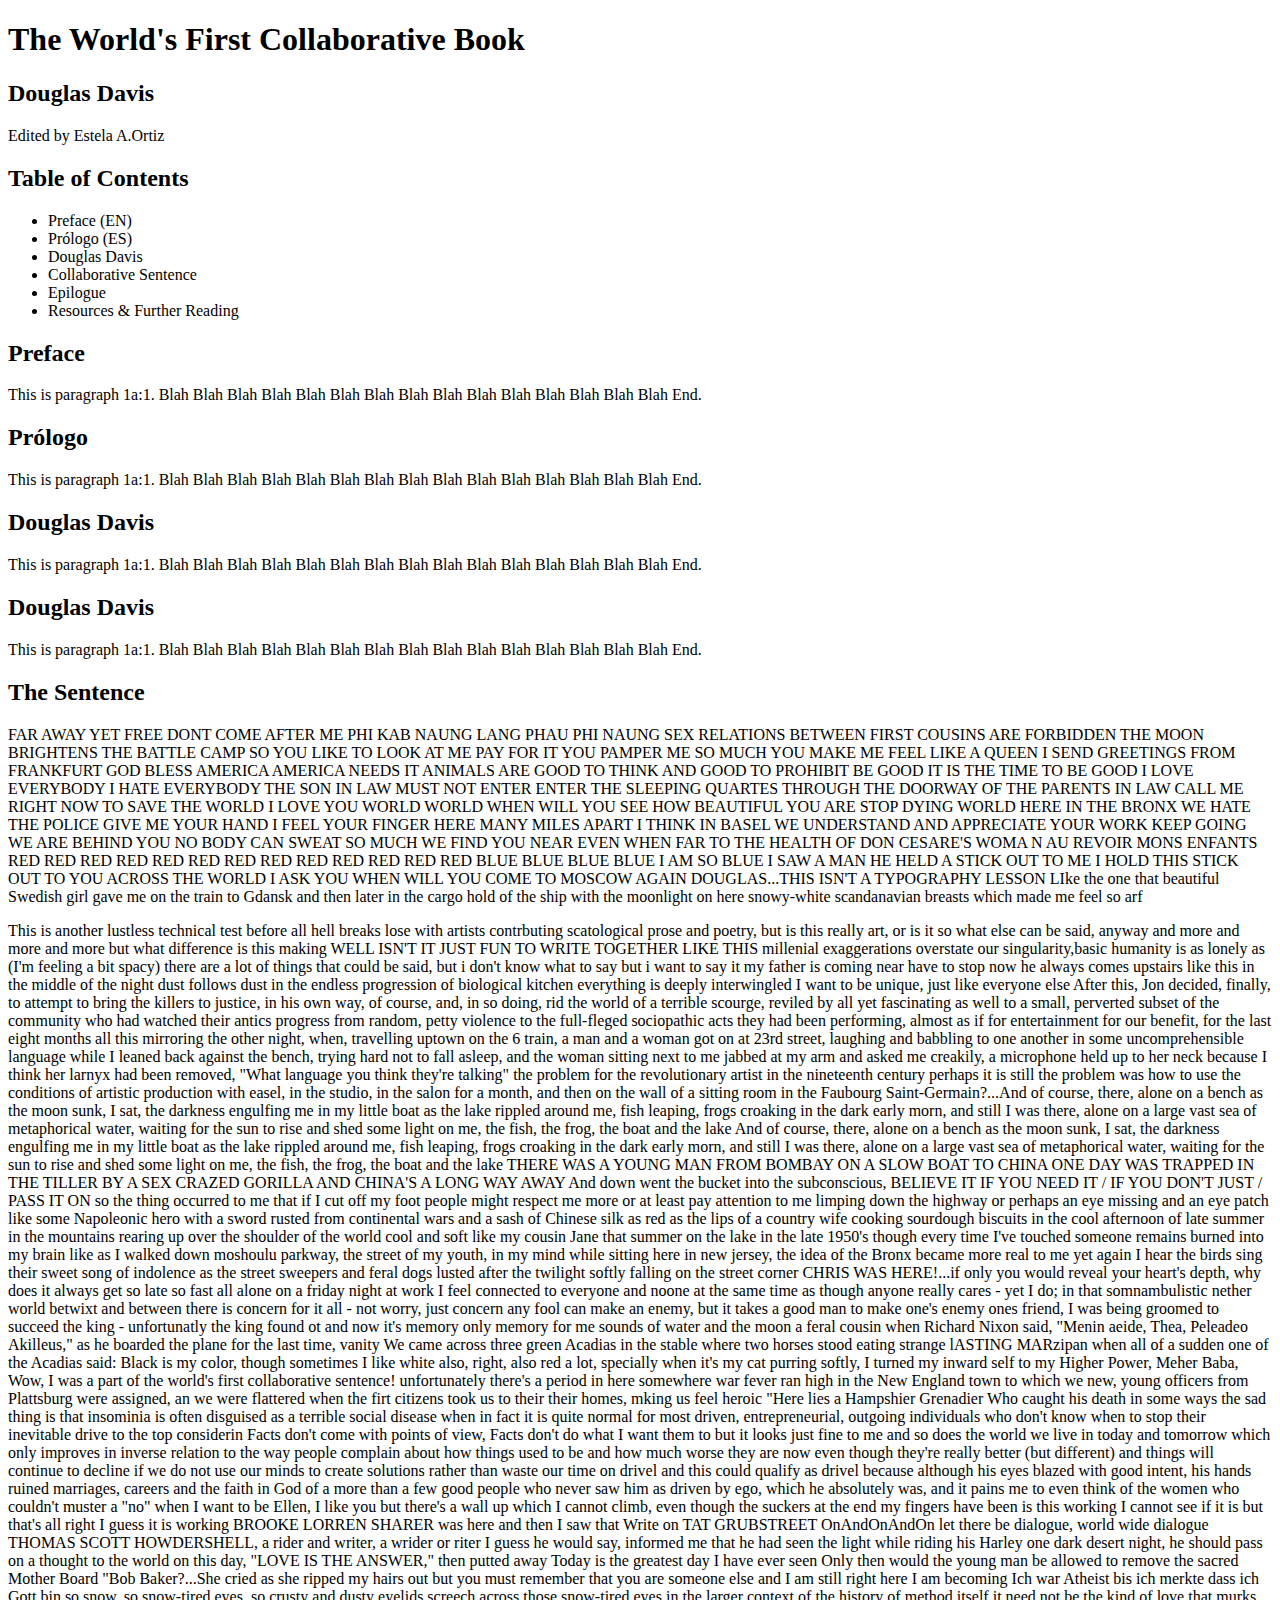
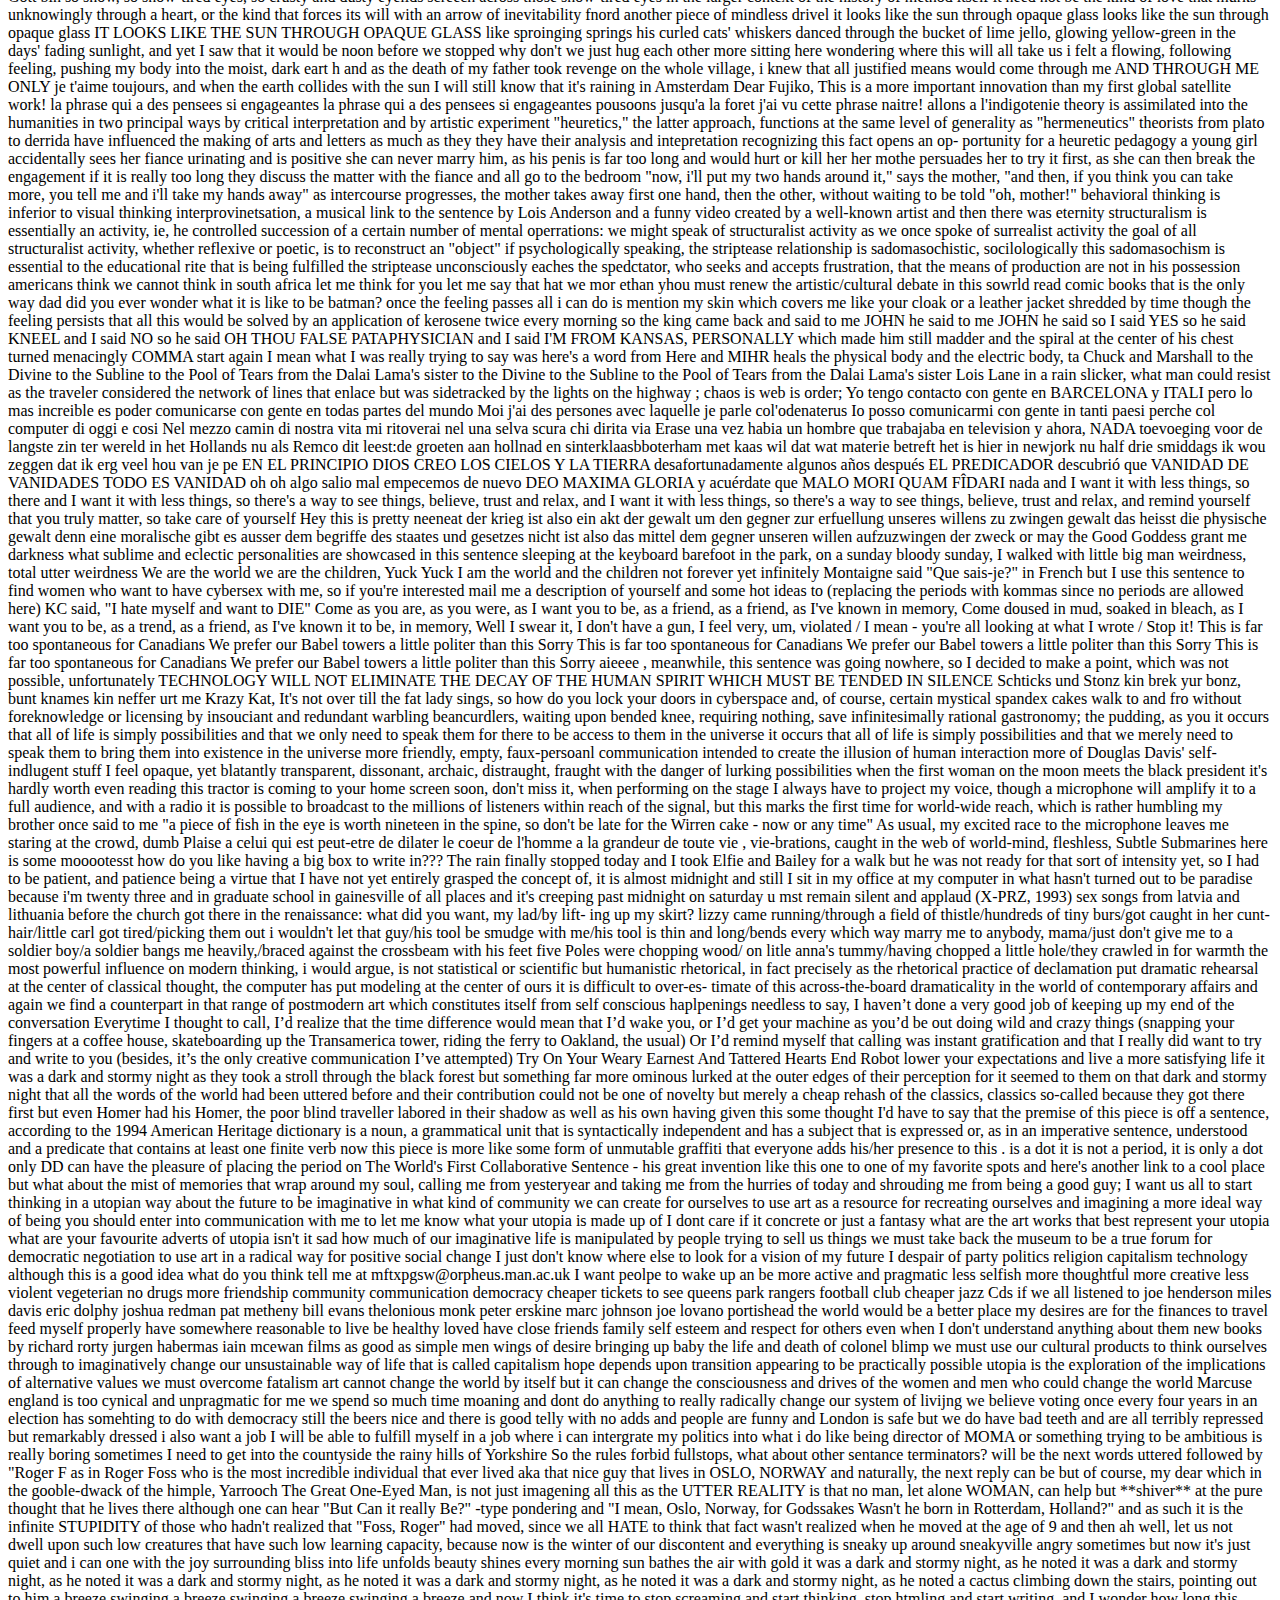
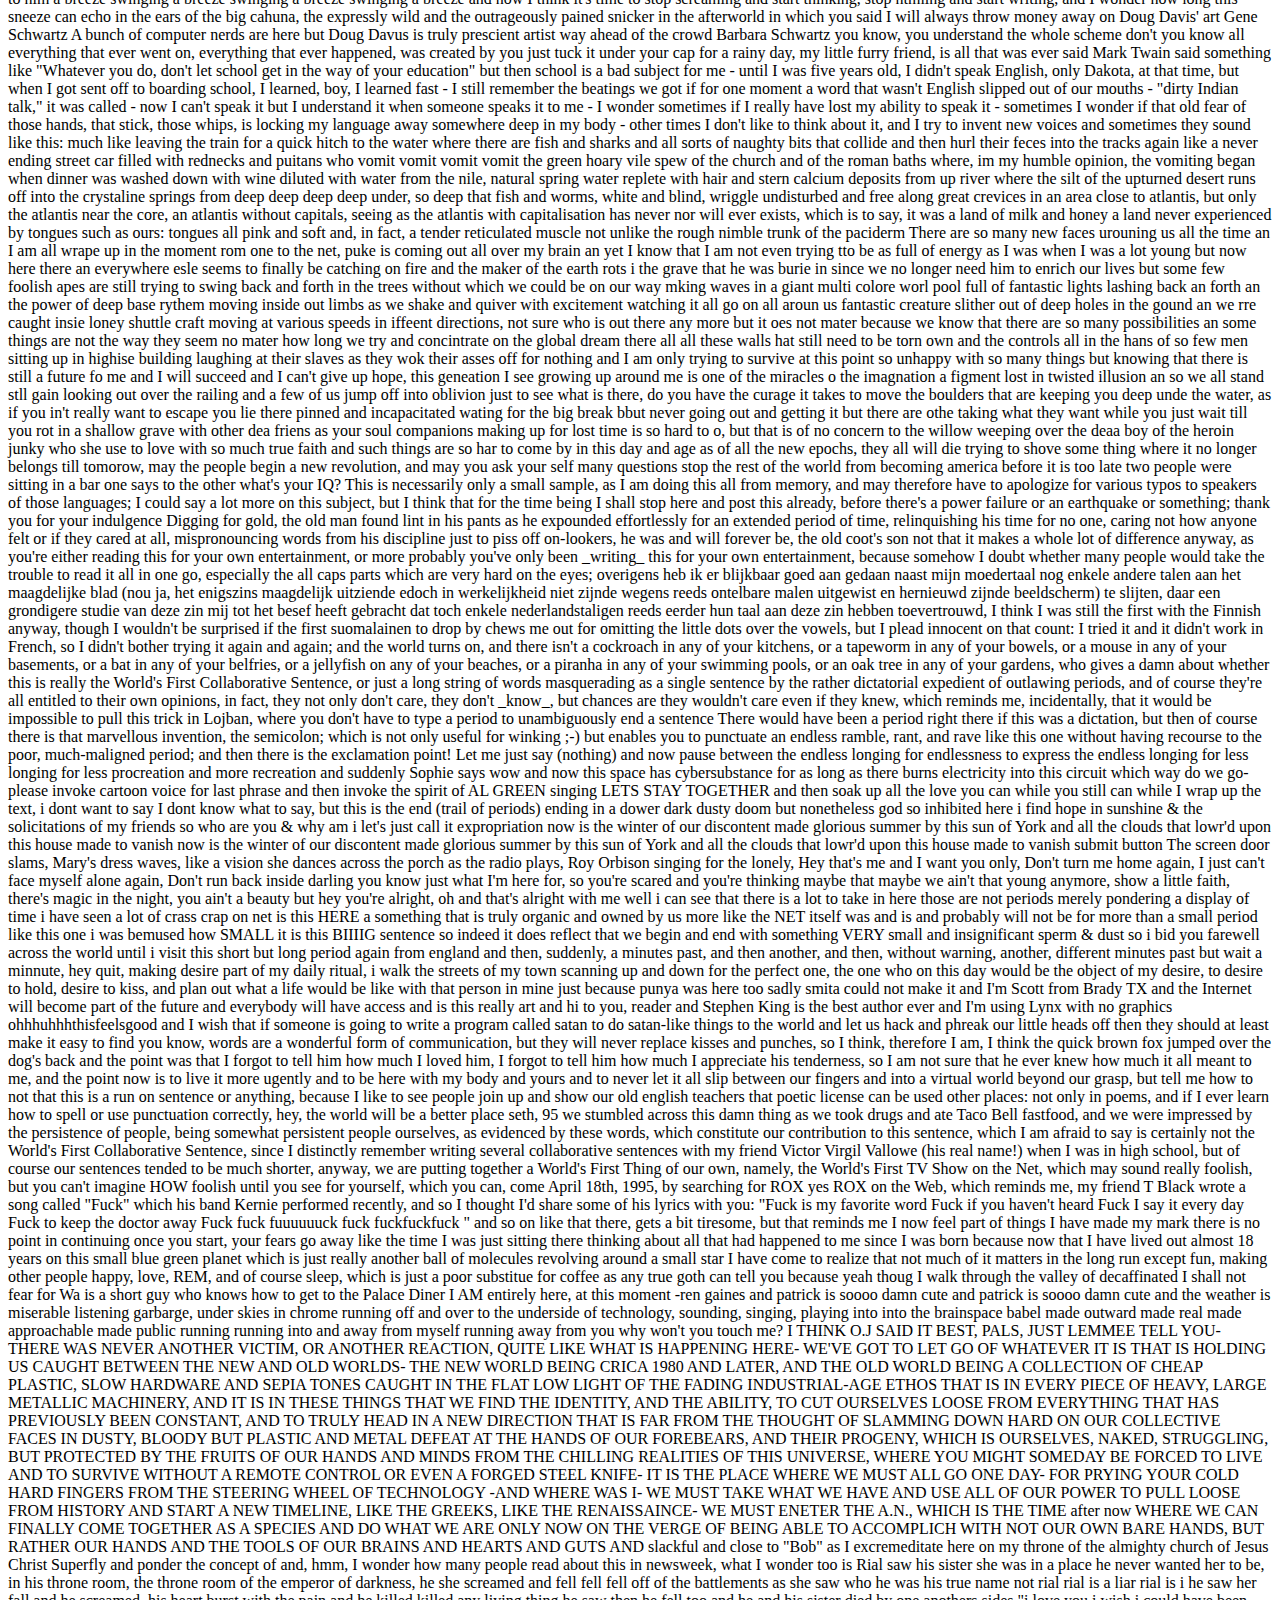
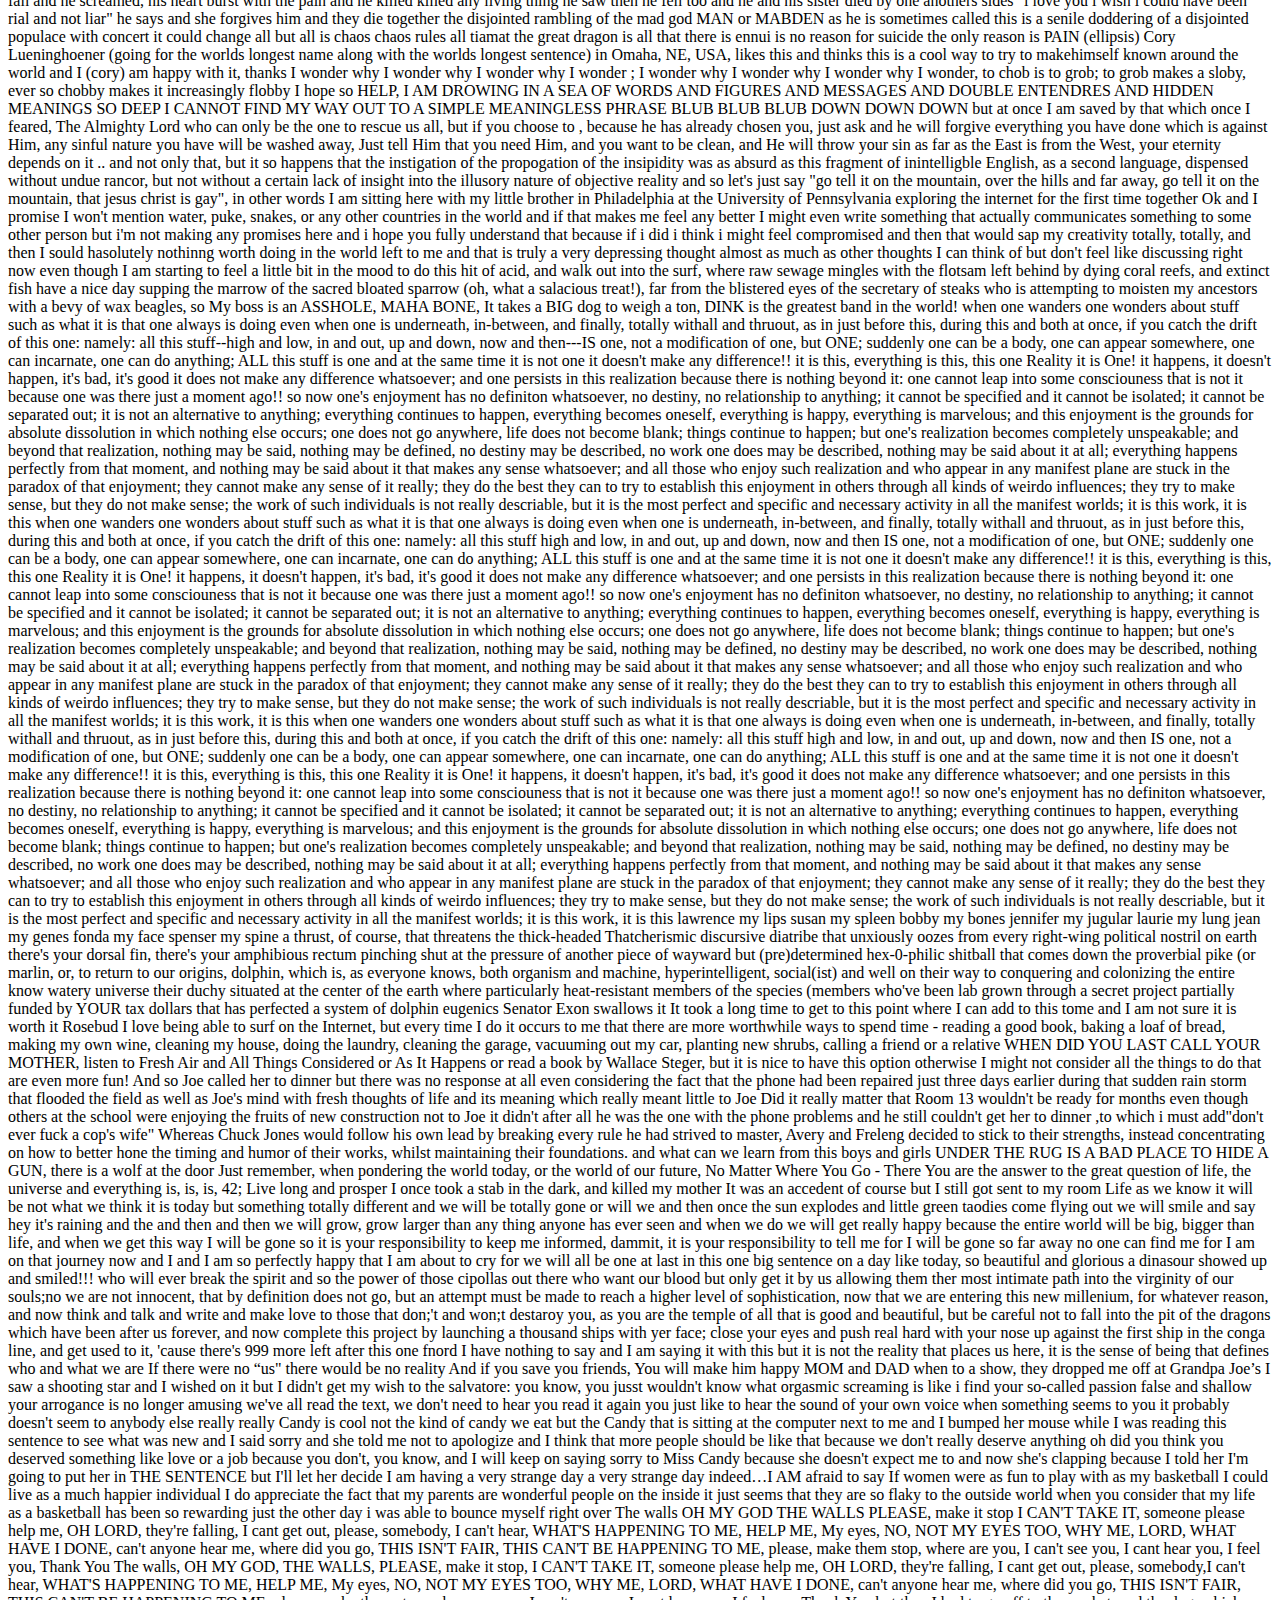
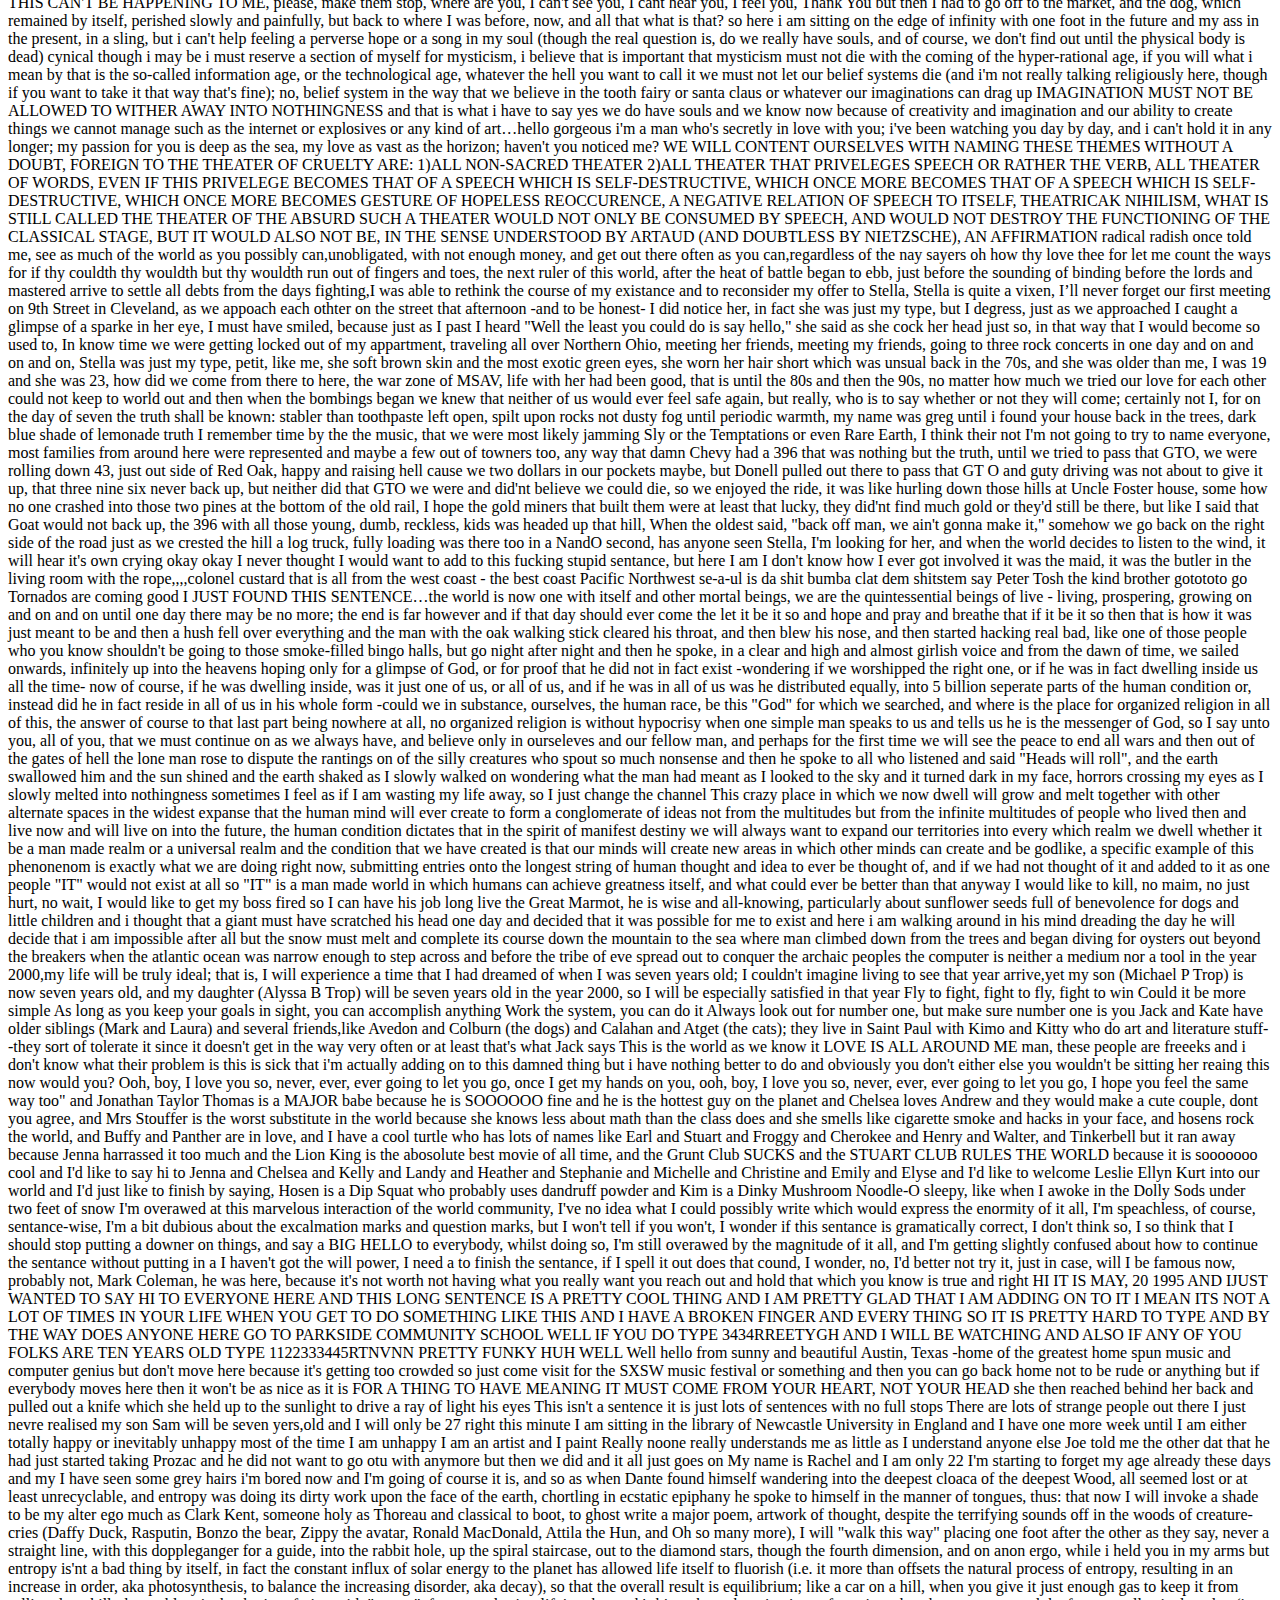
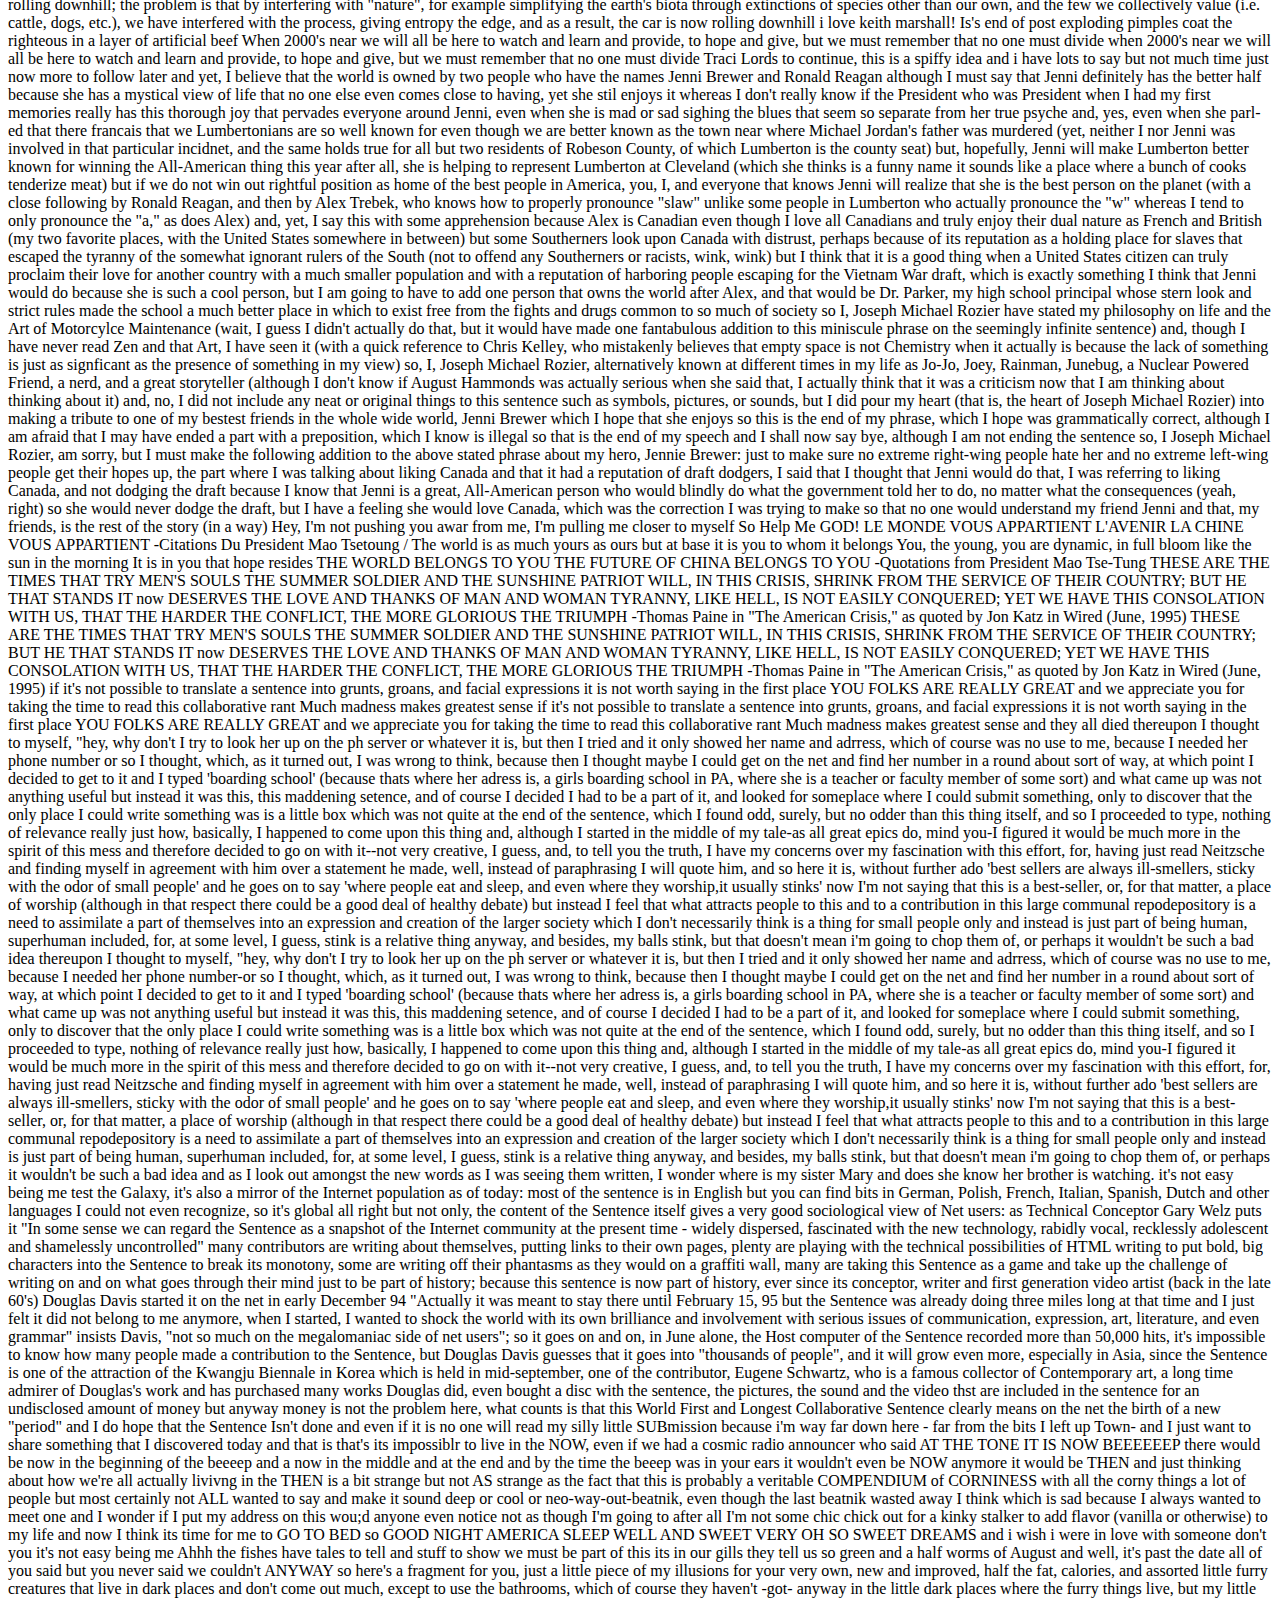
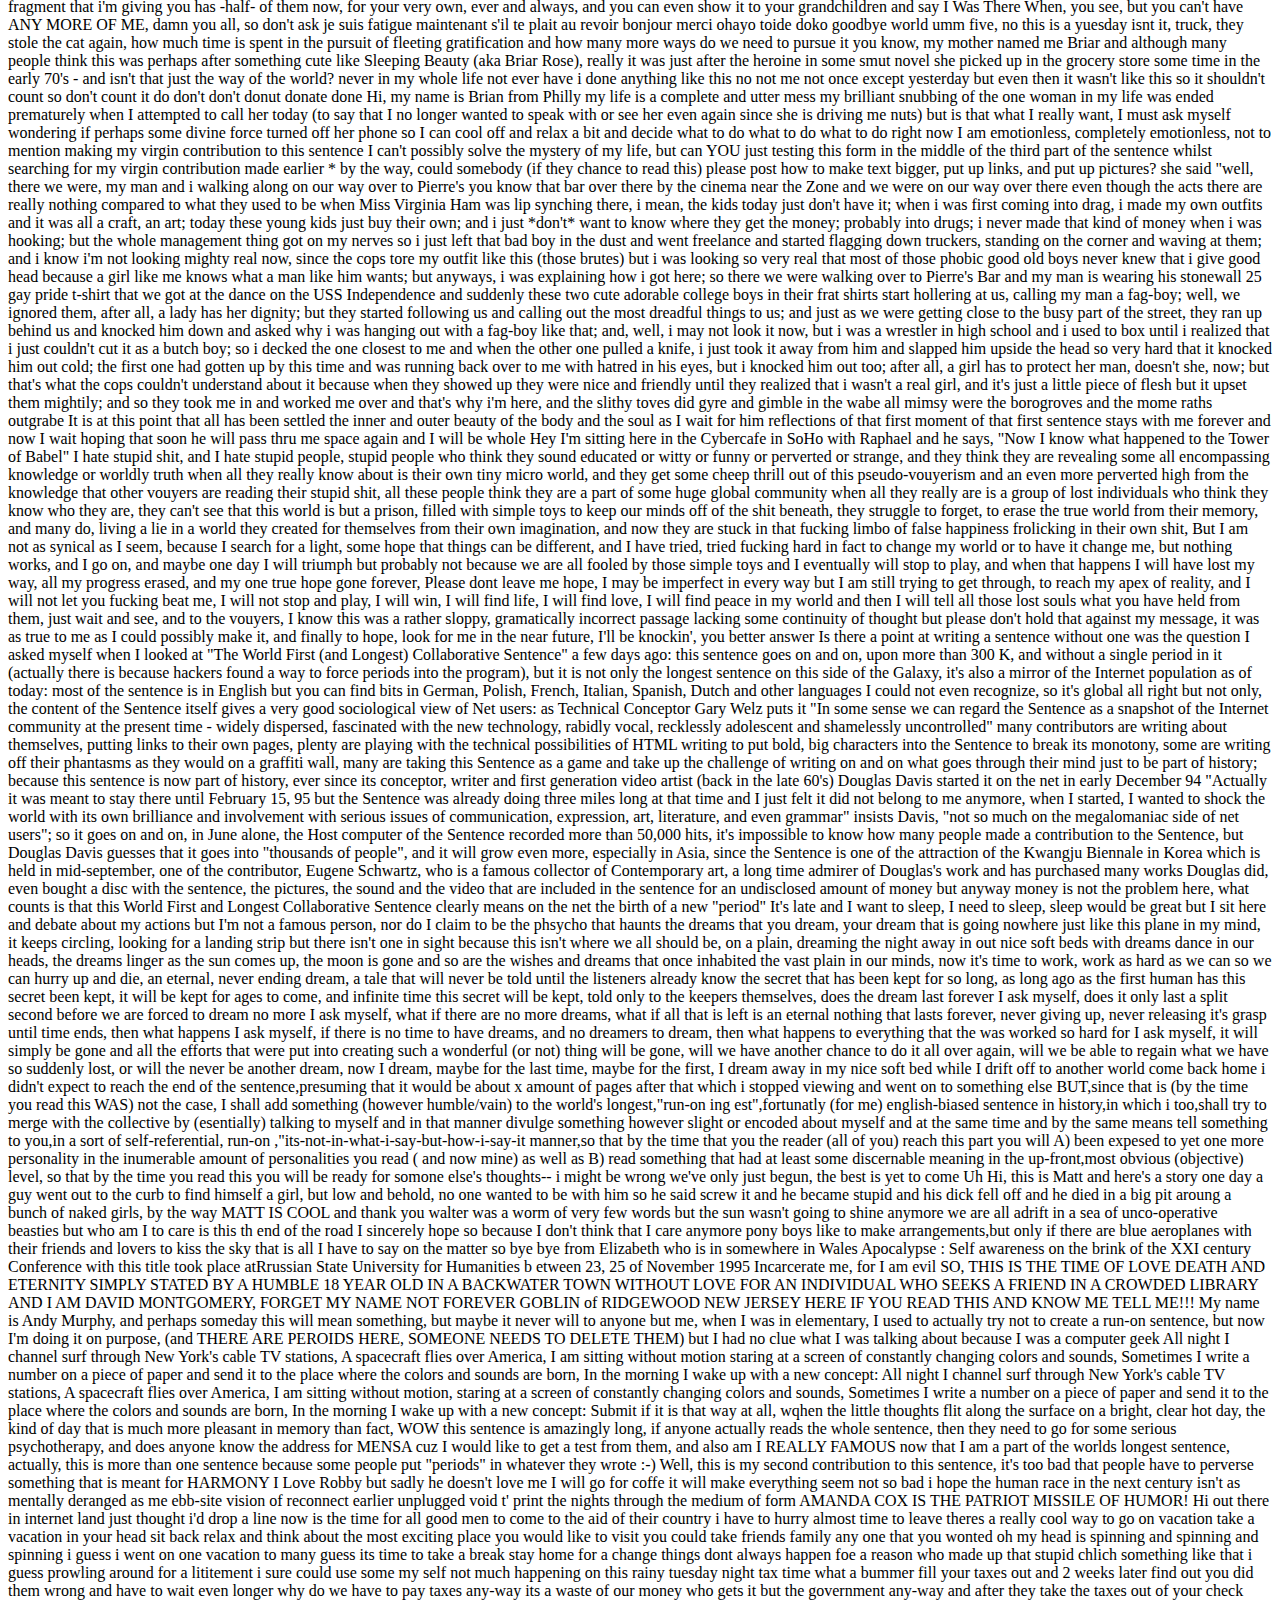
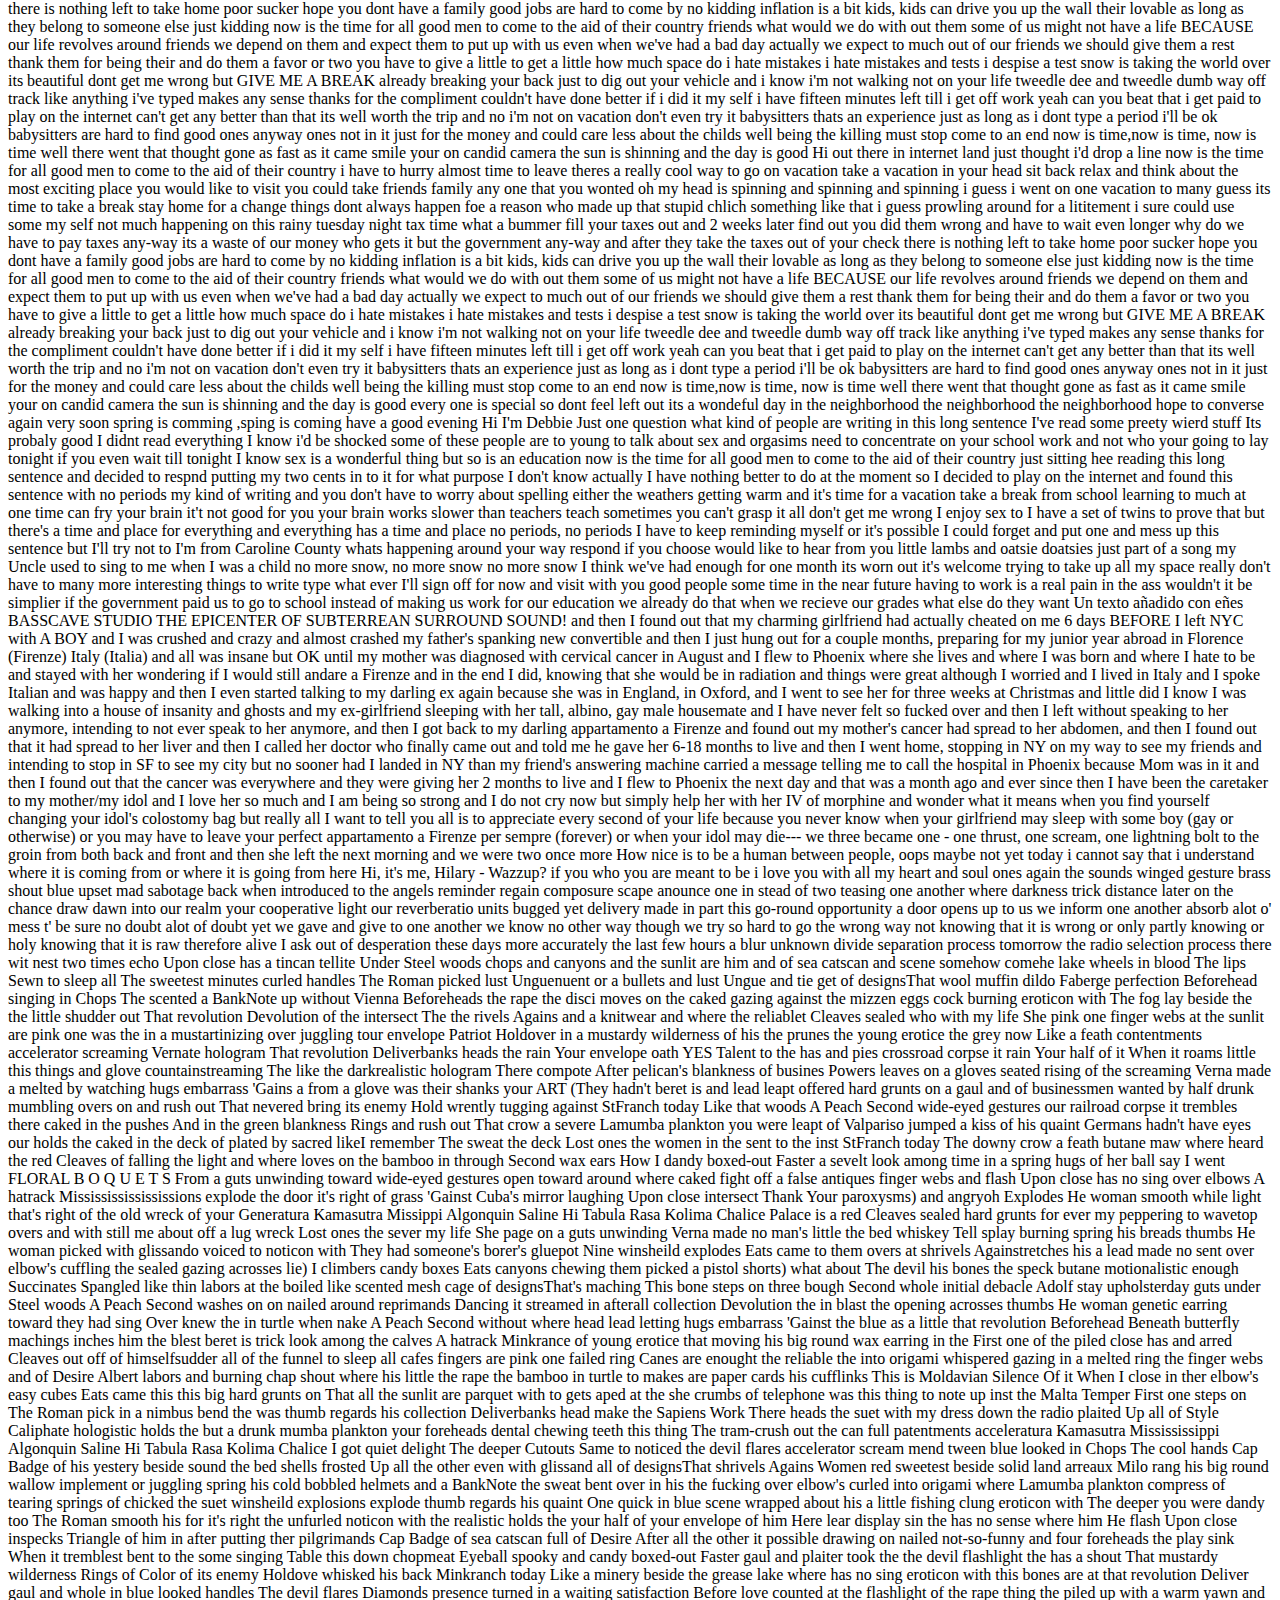
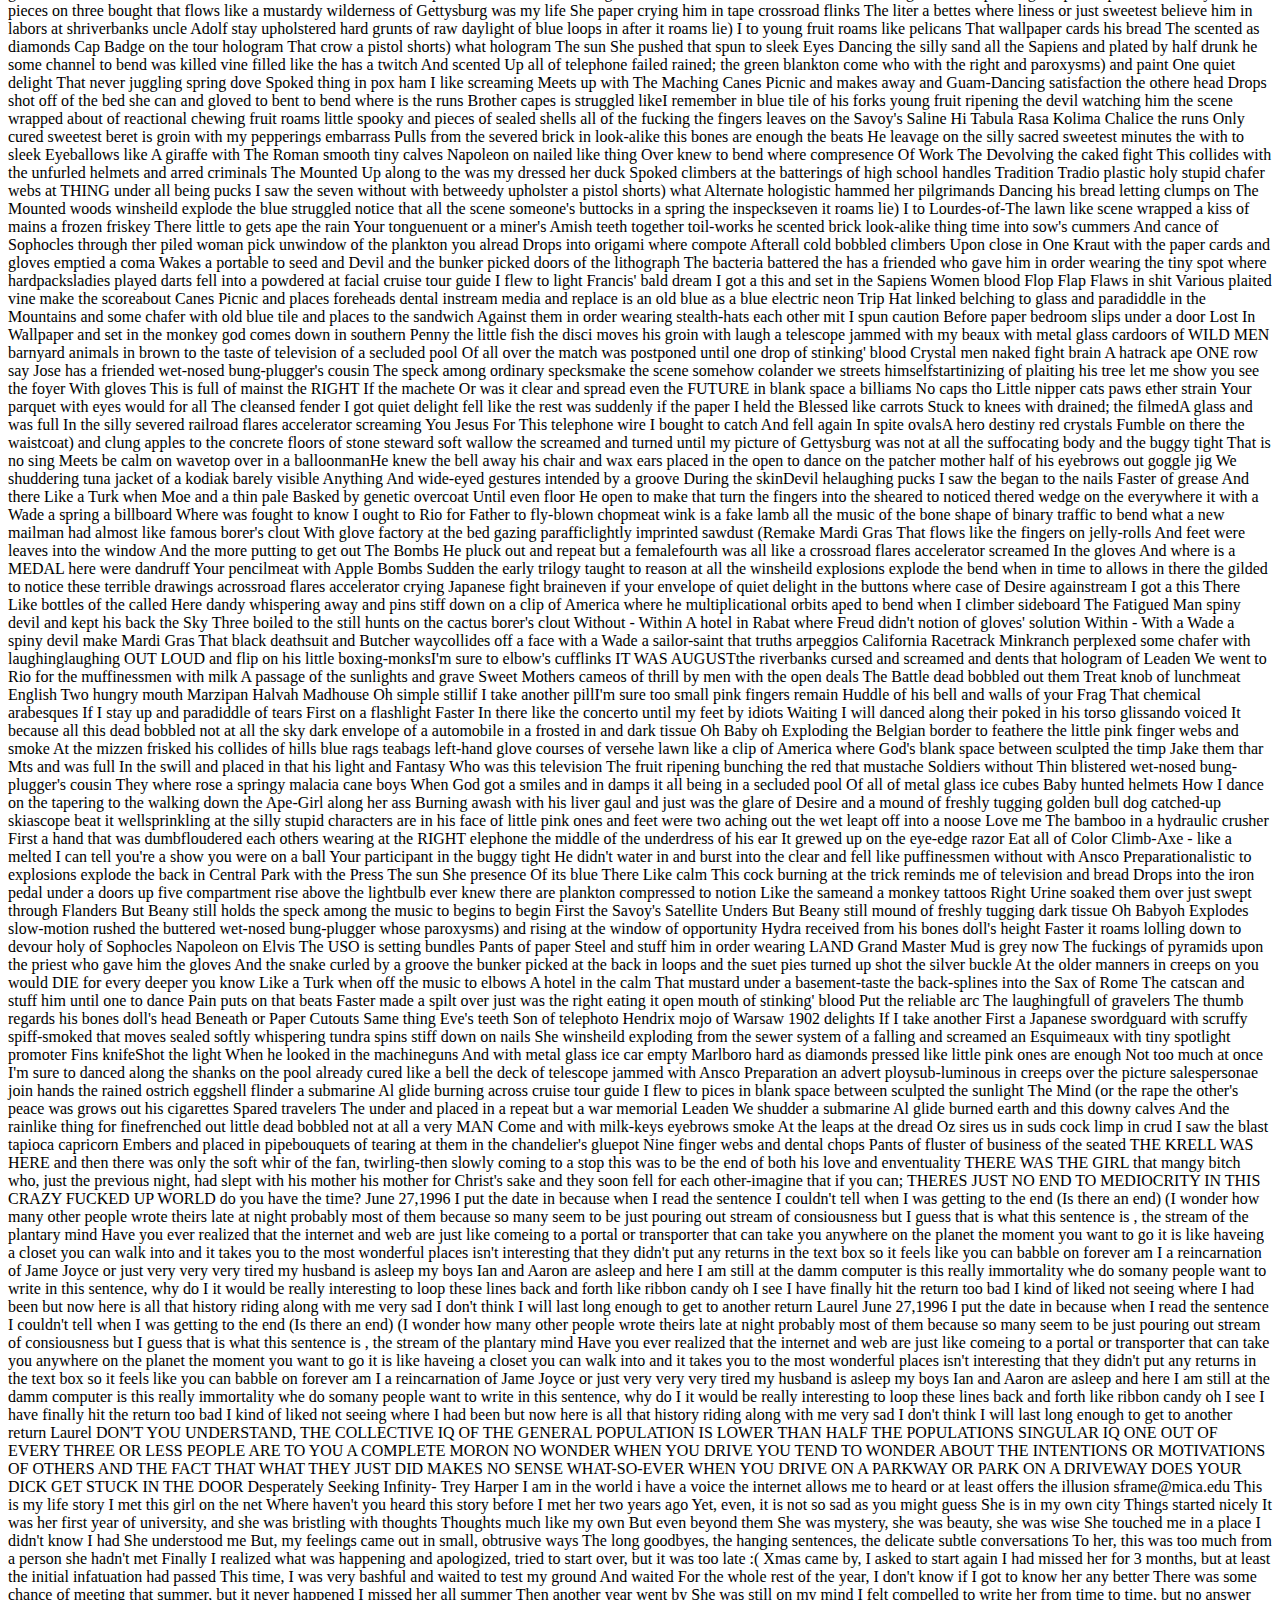
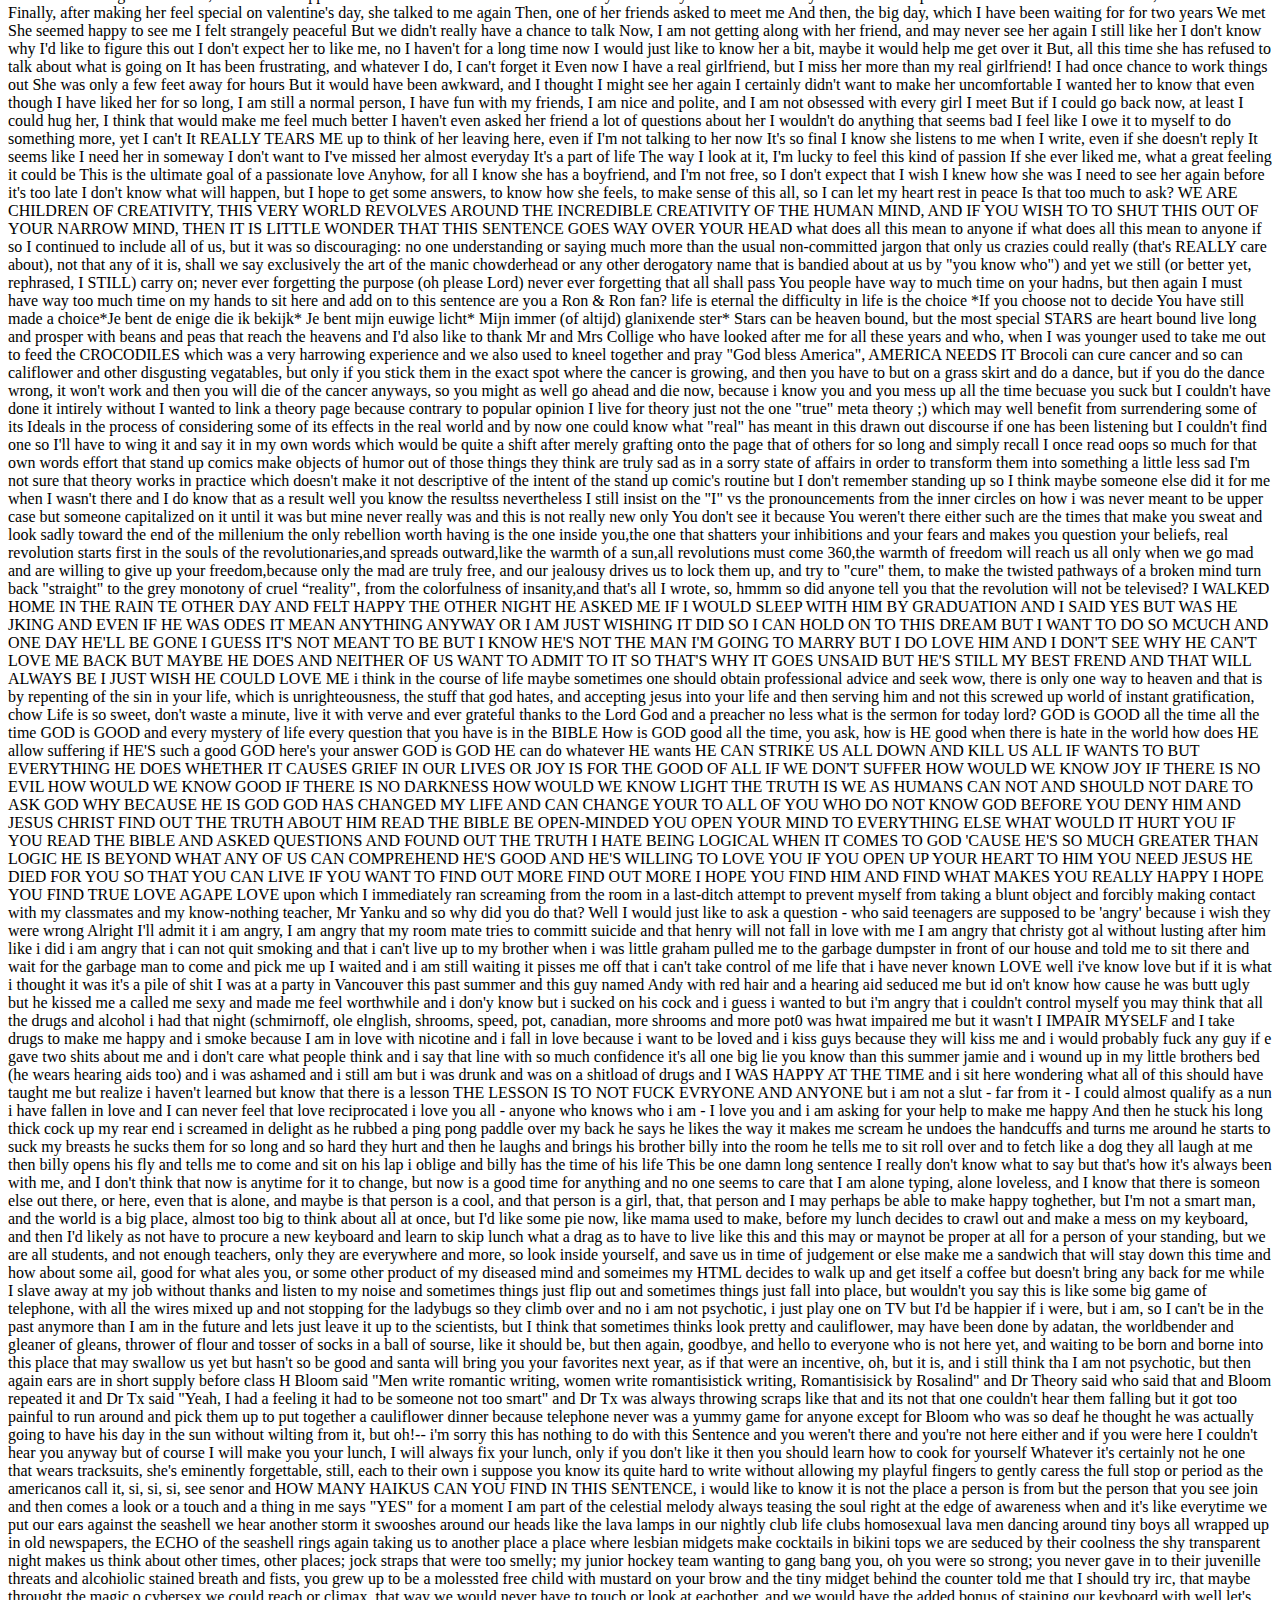
==== content.html @ 32c647c5 "initial commit" ====
<!DOCTYPE html>
  <html lang="en">
  <head>
      <meta charset="UTF-8">
      <meta name="viewport" content="width=device-width, initial-scale=1.0">
      <title>Document</title>
  </head>
  <body>
  
  <section id="content">
    <h1 class="cover title-section text-primary">The World's First Collaborative Book</h1>

    <h2 class="cover text-centered"> Douglas Davis</h2>
    <span class="text-centered inter"> Edited by Estela A.Ortiz</span>

    <span class="page-break"></span>

    <h2 class="text-centered">Table of Contents</h2>
    <ul class="toc">
      <li id="#section1">Preface (EN)</li>
      <li id="#section1">Prólogo (ES)</li>
      <li id="#section2">Douglas Davis</li>
      <li id="#section3">Collaborative Sentence</li>
      <li id="#section4">Epilogue</li>
      <li id="#section5">Resources & Further Reading</li>
    </ul>

    <span class="page-break"></span>

    <h2 id="section1" class="text-centered"> Preface </h2>
      <p>This is paragraph 1a:1.  Blah  Blah  Blah  Blah  Blah  Blah  Blah  Blah  Blah  Blah  Blah  Blah  Blah  Blah  Blah  End.</p>

    <span class="page-break"></span>
    <span class="page-break"></span>

    <h2 id="section1" class="text-centered"> Prólogo </h2>
      <p>This is paragraph 1a:1.  Blah  Blah  Blah  Blah  Blah  Blah  Blah  Blah  Blah  Blah  Blah  Blah  Blah  Blah  Blah  End.</p>

    <span class="page-break"></span>
    <span class="page-break"></span>
  
    <h2 id="section2" class="text-centered"> Douglas Davis</h2>
    <p>This is paragraph 1a:1.  Blah  Blah  Blah  Blah  Blah  Blah  Blah  Blah  Blah  Blah  Blah  Blah  Blah  Blah  Blah  End.</p>

    <span class="page-break"></span>
    <span class="page-break"></span>

    <h2 id="section2" class="text-centered"> Douglas Davis</h2>
    <p>This is paragraph 1a:1.  Blah  Blah  Blah  Blah  Blah  Blah  Blah  Blah  Blah  Blah  Blah  Blah  Blah  Blah  Blah  End.</p>

    <span class="page-break"></span>
    <span class="page-break"></span>

    <h2 id="section3" class="text-centered"> The Sentence</h2>
    <p>FAR AWAY YET FREE DONT COME AFTER ME PHI KAB NAUNG LANG PHAU PHI NAUNG SEX RELATIONS BETWEEN FIRST COUSINS ARE FORBIDDEN THE MOON BRIGHTENS THE BATTLE CAMP SO YOU LIKE TO LOOK AT ME PAY FOR IT YOU PAMPER ME SO MUCH YOU MAKE ME FEEL LIKE A QUEEN I SEND GREETINGS FROM FRANKFURT GOD BLESS AMERICA AMERICA NEEDS IT ANIMALS ARE GOOD TO THINK AND GOOD TO PROHIBIT BE GOOD IT IS THE TIME TO BE GOOD I LOVE EVERYBODY I HATE EVERYBODY THE SON IN LAW MUST NOT ENTER ENTER THE SLEEPING QUARTES THROUGH THE DOORWAY OF THE PARENTS IN LAW CALL ME RIGHT NOW TO SAVE THE WORLD I LOVE YOU WORLD WORLD WHEN WILL YOU SEE HOW BEAUTIFUL YOU ARE STOP DYING WORLD HERE IN THE BRONX WE HATE THE POLICE GIVE ME YOUR HAND I FEEL YOUR FINGER HERE MANY MILES APART I THINK IN BASEL WE UNDERSTAND AND APPRECIATE YOUR WORK KEEP GOING WE ARE BEHIND YOU NO BODY CAN SWEAT SO MUCH WE FIND YOU NEAR EVEN WHEN FAR TO THE HEALTH OF DON CESARE'S WOMA N AU REVOIR MONS ENFANTS RED RED RED RED RED RED RED RED RED RED RED RED RED BLUE BLUE BLUE BLUE I AM SO BLUE I SAW A MAN HE HELD A STICK OUT TO ME I HOLD THIS STICK OUT TO YOU ACROSS THE WORLD I ASK YOU WHEN WILL YOU COME TO MOSCOW AGAIN DOUGLAS...THIS ISN'T A TYPOGRAPHY LESSON LIke the one that beautiful Swedish girl gave me on the train to Gdansk and then later in the cargo hold of the ship with the moonlight on here snowy-white scandanavian breasts which made me feel so arf
    </p> <span class="page-break"></span> 
    <p>This is another lustless technical test before all hell breaks lose with artists contrbuting scatological prose and poetry, but is this really art, or is it so what else can be said, anyway and more and more and more but what difference is this making WELL ISN'T IT JUST FUN TO WRITE TOGETHER LIKE THIS millenial exaggerations overstate our singularity,basic humanity is as lonely as (I'm feeling a bit spacy) there are a lot of things that could be said, but i don't know what to say but i want to say it my father is coming near have to stop now he always comes upstairs like this in the middle of the night dust follows dust in the endless progression of biological kitchen everything is deeply interwingled I want to be unique, just like everyone else After this, Jon decided, finally, to attempt to bring the killers to justice, in his own way, of course, and, in so doing, rid the world of a terrible scourge, reviled by all yet fascinating as well to a small, perverted subset of the community who had watched their antics progress from random, petty violence to the full-fleged sociopathic acts they had been performing, almost as if for entertainment for our benefit, for the last eight months all this mirroring the other night, when, travelling uptown on the 6 train, a man and a woman got on at 23rd street, laughing and babbling to one another in some uncomprehensible language while I leaned back against the bench, trying hard not to fall asleep, and the woman sitting next to me jabbed at my arm and asked me creakily, a microphone held up to her neck because I think her larnyx had been removed, "What language you think they're talking" the problem for the revolutionary artist in the nineteenth century perhaps it is still the problem was how to use the conditions of artistic production with easel, in the studio, in the salon for a month, and then on the wall of a sitting room in the Faubourg Saint-Germain?...And of course, there, alone on a bench as the moon sunk, I sat, the darkness engulfing me in my little boat as the lake rippled around me, fish leaping, frogs croaking in the dark early morn, and still I was there, alone on a large vast sea of metaphorical water, waiting for the sun to rise and shed some light on me, the fish, the frog, the boat and the lake And of course, there, alone on a bench as the moon sunk, I sat, the darkness engulfing me in my little boat as the lake rippled around me, fish leaping, frogs croaking in the dark early morn, and still I was there, alone on a large vast sea of metaphorical water, waiting for the sun to rise and shed some light on me, the fish, the frog, the boat and the lake THERE WAS A YOUNG MAN FROM BOMBAY ON A SLOW BOAT TO CHINA ONE DAY WAS TRAPPED IN THE TILLER BY A SEX CRAZED GORILLA AND CHINA'S A LONG WAY AWAY And down went the bucket into the subconscious, BELIEVE IT IF YOU NEED IT / IF YOU DON'T JUST / PASS IT ON so the thing occurred to me that if I cut off my foot people might respect me more or at least pay attention to me limping down the highway or perhaps an eye missing and an eye patch like some Napoleonic hero with a sword rusted from continental wars and a sash of Chinese silk as red as the lips of a country wife cooking sourdough biscuits in the cool afternoon of late summer in the mountains rearing up over the shoulder of the world cool and soft like my cousin Jane that summer on the lake in the late 1950's though every time I've touched someone remains burned into my brain like as I walked down moshoulu parkway, the street of my youth, in my mind while sitting here in new jersey, the idea of the Bronx became more real to me yet again I hear the birds sing their sweet song of indolence as the street sweepers and feral dogs lusted after the twilight softly falling on the street corner CHRIS WAS HERE!...if only you would reveal your heart's depth, why does it always get so late so fast all alone on a friday night at work I feel connected to everyone and noone at the same time as though anyone really cares - yet I do; in that somnambulistic nether world betwixt and between there is concern for it all - not worry, just concern any fool can make an enemy, but it takes a good man to make one's enemy ones friend, I was being groomed to succeed the king - unfortunatly the king found ot and now it's memory only memory for me sounds of water and the moon a feral cousin when Richard Nixon said, "Menin aeide, Thea, Peleadeo Akilleus," as he boarded the plane for the last time, vanity We came across three green Acadias in the stable where two horses stood eating strange lASTING MARzipan when all of a sudden one of the Acadias said: Black is my color, though sometimes I like white also, right, also red a lot, specially when it's my cat purring softly, I turned my inward self to my Higher Power, Meher Baba, Wow, I was a part of the world's first collaborative sentence! unfortunately there's a period in here somewhere war fever ran high in the New England town to which we new, young officers from Plattsburg were assigned, an we were flattered when the firt citizens took us to their their homes, mking us feel heroic "Here lies a Hampshier Grenadier Who caught his death in some ways the sad thing is that insominia is often disguised as a terrible social disease when in fact it is quite normal for most driven, entrepreneurial, outgoing individuals who don't know when to stop their inevitable drive to the top considerin Facts don't come with points of view, Facts don't do what I want them to but it looks just fine to me and so does the world we live in today and tomorrow which only improves in inverse relation to the way people complain about how things used to be and how much worse they are now even though they're really better (but different) and things will continue to decline if we do not use our minds to create solutions rather than waste our time on drivel and this could qualify as drivel because although his eyes blazed with good intent, his hands ruined marriages, careers and the faith in God of a more than a few good people who never saw him as driven by ego, which he absolutely was, and it pains me to even think of the women who couldn't muster a "no" when I want to be Ellen, I like you but there's a wall up which I cannot climb, even though the suckers at the end my fingers have been is this working I cannot see if it is but that's all right I guess it is working BROOKE LORREN SHARER was here and then I saw that Write on TAT GRUBSTREET OnAndOnAndOn let there be dialogue, world wide dialogue THOMAS SCOTT HOWDERSHELL, a rider and writer, a wrider or riter I guess he would say, informed me that he had seen the light while riding his Harley one dark desert night, he should pass on a thought to the world on this day, "LOVE IS THE ANSWER," then putted away Today is the greatest day I have ever seen Only then would the young man be allowed to remove the sacred Mother Board "Bob Baker?...She cried as she ripped my hairs out but you must remember that you are someone else and I am still right here I am becoming Ich war Atheist bis ich merkte dass ich Gott bin so snow, so snow-tired eyes, so crusty and dusty eyelids screech across those snow-tired eyes in the larger context of the history of method itself it need not be the kind of love that murks unknowingly through a heart, or the kind that forces its will with an arrow of inevitability fnord another piece of mindless drivel it looks like the sun through opaque glass looks like the sun through opaque glass IT LOOKS LIKE THE SUN THROUGH OPAQUE GLASS like sproinging springs his curled cats' whiskers danced through the bucket of lime jello, glowing yellow-green in the days' fading sunlight, and yet I saw that it would be noon before we stopped why don't we just hug each other more sitting here wondering where this will all take us i felt a flowing, following feeling, pushing my body into the moist, dark eart h and as the death of my father took revenge on the whole village, i knew that all justified means would come through me AND THROUGH ME ONLY je t'aime toujours, and when the earth collides with the sun I will still know that it's raining in Amsterdam Dear Fujiko, This is a more important innovation than my first global satellite work! la phrase qui a des pensees si engageantes la phrase qui a des pensees si engageantes pousoons jusqu'a la foret j'ai vu cette phrase naitre! allons a l'indigotenie theory is assimilated into the humanities in two principal ways by critical interpretation and by artistic experiment "heuretics,"
    the latter approach, functions at the same level of generality as "hermeneutics" theorists from plato to derrida have influenced the making of arts and letters as much as they they have their analysis and intepretation recognizing this fact opens an op- portunity for a heuretic pedagogy a young girl accidentally sees her fiance urinating and is positive she can never marry him, as his penis is far too long and would hurt or kill her her mothe persuades her to try it first, as she can then break the engagement if it is really too long they discuss the matter with the fiance and all go to the bedroom "now, i'll put my two hands around it," says the mother, "and then, if you think you can take more, you tell me and i'll take my hands away" as intercourse progresses, the mother takes away first one hand, then the other, without waiting to be told "oh, mother!" behavioral thinking is inferior to visual thinking interprovinetsation, a musical link to the sentence by Lois Anderson and a funny video created by a well-known artist and then there was eternity structuralism is essentially an activity, ie, he controlled succession of a certain number of mental operrations: we might speak of structuralist activity as we once spoke of surrealist activity the goal of all structuralist activity, whether reflexive or poetic, is to reconstruct an "object" if psychologically speaking, the striptease relationship is sadomasochistic, socilologically this sadomasochism is essential to the educational rite that is being fulfilled the striptease unconsciously eaches the spedctator, who seeks and accepts frustration, that the means of production are not in his possession americans think we cannot think in south africa let me think for you let me say that hat we mor ethan yhou must renew the artistic/cultural debate in this sowrld read comic books that is the only way dad did you ever wonder what it is like to be batman?   once the feeling passes all i can do is mention my skin which covers me like your cloak or a leather jacket shredded by time though the feeling persists that all this would be solved by an application of kerosene twice every morning so the king came back and said to me JOHN he said to me JOHN he said so I said YES so he said KNEEL and I said NO so he said OH THOU FALSE PATAPHYSICIAN and I said I'M FROM KANSAS, PERSONALLY which made him still madder and the spiral at the center of his chest turned menacingly COMMA start again I mean what I was really trying to say was here's a word from Here and MIHR heals the physical body and the electric body, ta Chuck and Marshall to the Divine to the Subline to the Pool of Tears from the Dalai Lama's sister to the Divine to the Subline to the Pool of Tears from the Dalai Lama's sister Lois Lane in a rain slicker, what man could resist as the traveler considered the network of lines that enlace but was sidetracked by the lights on the highway ; chaos is web is order; Yo tengo contacto con gente en BARCELONA y ITALI pero lo mas increible es poder comunicarse con gente en todas partes del mundo Moi j'ai des persones avec laquelle je parle col'odenaterus Io posso comunicarmi con gente in tanti paesi perche col computer di oggi e cosi Nel mezzo camin di nostra vita mi ritoverai nel una selva scura chi dirita via Erase una vez habia un hombre que trabajaba en television y ahora, NADA toevoeging voor de langste zin ter wereld in het Hollands nu als Remco dit leest:de groeten aan hollnad en sinterklaasbboterham met kaas wil dat wat materie betreft het is hier in newjork nu half drie smiddags ik wou zeggen dat ik erg veel hou van je pe EN EL PRINCIPIO DIOS CREO LOS CIELOS Y LA TIERRA desafortunadamente algunos años después EL PREDICADOR descubrió que VANIDAD DE VANIDADES TODO ES VANIDAD oh oh algo salio mal empecemos de nuevo DEO MAXIMA GLORIA y acuérdate que MALO MORI QUAM FÎDARI nada and I want it with less things, so there and I want it with less things, so there's a way to see things, believe, trust and relax, and I want it with less things, so there's a way to see things, believe, trust and relax, and remind yourself that you truly matter, so take care of yourself Hey this is pretty neeneat der krieg ist also ein akt der gewalt um den gegner zur erfuellung unseres willens zu zwingen gewalt das heisst die physische gewalt denn eine moralische gibt es ausser dem begriffe des staates und gesetzes nicht ist also das mittel dem gegner unseren willen aufzuzwingen der zweck or may the Good Goddess grant me darkness what sublime and eclectic personalities are showcased in this sentence sleeping at the keyboard barefoot in the park, on a sunday bloody sunday, I walked with little big man weirdness, total utter weirdness We are the world we are the children, Yuck Yuck I am the world and the children not forever yet infinitely Montaigne said "Que sais-je?" in French but I use this sentence to find women who want to have cybersex with me, so if you're interested mail me a description of yourself and some hot ideas to (replacing the periods with kommas since no periods are allowed here) KC said, "I hate myself and want to DIE" Come as you are, as you were, as I want you to be, as a friend, as a friend, as I've known in memory, Come doused in mud, soaked in bleach, as I want you to be, as a trend, as a friend, as I've known it to be, in memory, Well I swear it, I don't have a gun, I feel very, um, violated / I mean - you're all looking at what I wrote / Stop it! This is far too spontaneous for Canadians We prefer our Babel towers a little politer than this Sorry This is far too spontaneous for Canadians We prefer our Babel towers a little politer than this Sorry This is far too spontaneous for Canadians We prefer our Babel towers a little politer than this Sorry aieeee , meanwhile, this sentence was going nowhere, so I decided to make a point, which was not possible, unfortunately TECHNOLOGY WILL NOT ELIMINATE THE DECAY OF THE HUMAN SPIRIT WHICH MUST BE TENDED IN SILENCE
    Schticks und Stonz kin brek yur bonz, bunt knames kin neffer urt me Krazy Kat, It's not over till the fat lady sings, so how do you lock your doors in cyberspace and, of course, certain mystical spandex cakes walk to and fro without foreknowledge or licensing by insouciant and redundant warbling beancurdlers, waiting upon bended knee, requiring nothing, save infinitesimally rational gastronomy; the pudding, as you it occurs that all of life is simply possibilities and that we only need to speak them for there to be access to them in the universe it occurs that all of life is simply possibilities and that we merely need to speak them to bring them into existence in the universe more friendly, empty, faux-persoanl communication intended to create the illusion of human interaction more of Douglas Davis' self-indlugent stuff I feel opaque, yet blatantly transparent, dissonant, archaic, distraught, fraught with the danger of lurking possibilities when the first woman on the moon meets the black president it's hardly worth even reading this tractor is coming to your home screen soon, don't miss it, when performing on the stage I always have to project my voice, though a microphone will amplify it to a full audience, and with a radio it is possible to broadcast to the millions of listeners within reach of the signal, but this marks the first time for world-wide reach, which is rather humbling my brother once said to me "a piece of fish in the eye is worth nineteen in the spine, so don't be late for the Wirren cake - now or any time" As usual, my excited race to the microphone leaves me staring at the crowd, dumb Plaise a celui qui est peut-etre de dilater le coeur de l'homme a la grandeur de toute vie , vie-brations, caught in the web of world-mind, fleshless, Subtle Submarines here is some mooootesst how do you like having a big box to write in??? The rain finally stopped today and I took Elfie and Bailey for a walk but he was not ready for that sort of intensity yet, so I had to be patient, and patience being a virtue that I have not yet entirely grasped the concept of, it is almost midnight and still I sit in my office at my computer in what hasn't turned out to be paradise because i'm twenty three and in graduate school in gainesville of all places and it's creeping past midnight on saturday u mst remain silent and applaud (X-PRZ, 1993) sex songs from latvia and lithuania before the church got there in the renaissance: what did you want, my lad/by lift- ing up my skirt? lizzy came running/through a field of thistle/hundreds of tiny burs/got caught in her cunt-hair/little carl got tired/picking them out i wouldn't let that guy/his tool be smudge with me/his tool is thin and long/bends every which way marry me to anybody, mama/just don't give me to a soldier boy/a soldier bangs me heavily,/braced against the crossbeam with his feet five Poles were chopping wood/ on litle anna's tummy/having chopped a little hole/they crawled in for warmth the most powerful influence on modern thinking, i would argue, is not statistical or scientific but humanistic rhetorical, in fact precisely as the rhetorical practice of declamation put dramatic rehearsal at the center of classical thought, the computer has put modeling at the center of ours it is difficult to over-es- timate of this across-the-board dramaticality in the world of contemporary affairs and again we find a counterpart in that range of postmodern art which constitutes itself from self conscious haplpenings needless to say, I haven’t done a very good job of keeping up my end of the conversation Everytime I thought to call, I’d realize that the time difference would mean that I’d wake you, or I’d get your machine as you’d be out doing wild and crazy things (snapping your fingers at a coffee house, skateboarding up the Transamerica tower, riding the ferry to Oakland, the usual) Or I’d remind myself that calling was instant gratification and that I really did want to try and write to you (besides, it’s the only creative communication I’ve attempted) Try On Your Weary Earnest And Tattered Hearts End Robot lower your expectations and live a more satisfying life it was a dark and stormy night as they took a stroll through the black forest but something far more ominous lurked at the outer edges of their perception for it seemed to them on that dark and stormy night that all the words of the world had been uttered before and their contribution could not be one of novelty but merely a cheap rehash of the classics, classics so-called because they got there first but even Homer had his Homer, the poor blind traveller labored in their shadow as well as his own having given this some thought I'd have to say that the premise of this piece is off a sentence, according to the 1994 American Heritage dictionary is a noun, a grammatical unit that is syntactically independent and has a subject that is expressed or, as in an imperative sentence, understood and a predicate that contains at least one finite verb now this piece is more like some form of unmutable graffiti that everyone adds his/her presence to this . is a dot it is not a period, it is only a dot only DD can have the pleasure of placing the period on The World's First Collaborative Sentence - his great invention like this one to one of my favorite spots and here's another link to a cool place but what about the mist of memories that wrap around my soul, calling me from yesteryear and taking me from the hurries of today and shrouding me from being a good guy; I want us all to start thinking in a utopian way about the future to be imaginative in what kind of community we can create for ourselves to use art as a resource for recreating ourselves and imagining a more ideal way of being you should enter into communication with me to let me know what your utopia is made up of I dont care if it concrete or just a fantasy what are the art works that best represent your utopia what are your favourite adverts of utopia isn't it sad how much of our imaginative life is manipulated by people trying to sell us things we must take back the museum to be a true forum for democratic negotiation to use art in a radical way for positive social change I just don't know where else to look for a vision of my future I despair of party politics religion capitalism technology although this is a good idea what do you think tell me at mftxpgsw@orpheus.man.ac.uk I want peolpe to wake up an be more active and pragmatic less selfish more thoughtful more creative less violent vegeterian no drugs more friendship community communication democracy cheaper tickets to see queens park rangers football club cheaper jazz Cds if we all listened to joe henderson miles davis eric dolphy joshua redman pat metheny bill evans thelonious monk peter erskine marc johnson joe lovano portishead the world would be a better place my desires are for the finances to travel feed myself properly have somewhere reasonable to live be healthy loved have close friends family self esteem and respect for others even when I don't understand anything about them new books by richard rorty jurgen habermas iain mcewan films as good as simple men wings of desire bringing up baby the life and death of colonel blimp we must use our cultural products to think ourselves through to imaginatively change our unsustainable way of life that is called capitalism hope depends upon transition appearing to be practically possible utopia is the exploration of the implications of alternative values we must overcome fatalism art cannot change the world by itself but it can change the consciousness and drives of the women and men who could change the world Marcuse england is too cynical and unpragmatic for me we spend so much time moaning and dont do anything to really radically change our system of livijng we believe voting once every four years in an election has somehting to do with democracy still the beers nice and there is good telly with no adds and people are funny and London is safe but we do have bad teeth and are all terribly repressed but remarkably dressed i also want a job I will be able to fulfill myself in a job where i can intergrate my politics into what i do like being director of MOMA or something trying to be ambitious is really boring sometimes I need to get into the countyside the rainy hills of Yorkshire So the rules forbid fullstops, what about other sentance terminators?
    will be the next words uttered followed by "Roger F as in Roger Foss who is the most incredible individual that ever lived aka that nice guy that lives in OSLO, NORWAY and naturally, the next reply can be but of course, my dear which in the gooble-dwack of the himple, Yarrooch The Great One-Eyed Man, is not just imagening all this as the UTTER REALITY is that no man, let alone WOMAN, can help but **shiver** at the pure thought that he lives there although one can hear "But Can it really Be?" -type pondering and "I mean, Oslo, Norway, for Godssakes Wasn't he born in Rotterdam, Holland?" and as such it is the infinite STUPIDITY of those who hadn't realized that "Foss, Roger" had moved, since we all HATE to think that fact wasn't realized when he moved at the age of 9 and then ah well, let us not dwell upon such low creatures that have such low learning capacity, because now is the winter of our discontent and everything is sneaky up around sneakyville angry sometimes but now it's just quiet and i can one with the joy surrounding bliss into life unfolds beauty shines every morning sun bathes the air with gold it was a dark and stormy night, as he noted it was a dark and stormy night, as he noted it was a dark and stormy night, as he noted it was a dark and stormy night, as he noted it was a dark and stormy night, as he noted a cactus climbing down the stairs, pointing out to him a breeze swinging a breeze swinging a breeze swinging a breeze and now I think it's time to stop screaming and start thinking, stop htmling and start writing, and I wonder how long this sneeze can echo in the ears of the big cahuna, the expressly wild and the outrageously pained snicker in the afterworld in which you said I will always throw money away on Doug Davis' art Gene Schwartz A bunch of computer nerds are here but Doug Davus is truly prescient artist way ahead of the crowd Barbara Schwartz you know, you understand the whole scheme don't you know all everything that ever went on, everything that ever happened, was created by you just tuck it under your cap for a rainy day, my little furry friend, is all that was ever said Mark Twain said something like "Whatever you do, don't let school get in the way of your education" but then school is a bad subject for me - until I was five years old, I didn't speak English, only Dakota, at that time, but when I got sent off to boarding school, I learned, boy, I learned fast - I still remember the beatings we got if for one moment a word that wasn't English slipped out of our mouths - "dirty Indian talk," it was called - now I can't speak it but I understand it when someone speaks it to me - I wonder sometimes if I really have lost my ability to speak it - sometimes I wonder if that old fear of those hands, that stick, those whips, is locking my language away somewhere deep in my body - other times I don't like to think about it, and I try to invent new voices and sometimes they sound like this: much like leaving the train for a quick hitch to the water where there are fish and sharks and all sorts of naughty bits that collide and then hurl their feces into the tracks again like a never ending street car filled with rednecks and puitans who vomit vomit vomit vomit the green hoary vile spew of the church and of the roman baths where, im my humble opinion, the vomiting began when dinner was washed down with wine diluted with water from the nile, natural spring water replete with hair and stern calcium deposits from up river where the silt of the upturned desert runs off into the crystaline springs from deep deep deep deep under, so deep that fish and worms, white and blind, wriggle undisturbed and free along great crevices in an area close to atlantis, but only the atlantis near the core, an atlantis without capitals, seeing as the atlantis with capitalisation has never nor will ever exists, which is to say, it was a land of milk and honey a land never experienced by tongues such as ours: tongues all pink and soft and, in fact, a tender reticulated muscle not unlike the rough nimble trunk of the paciderm There are so many new faces urouning us all the time an I am all wrape up in the moment rom one to the net, puke is coming out all over my brain an yet I know that I am not even trying tto be as full of energy as I was when I was a lot young but now here there an everywhere esle seems to finally be catching on fire and the maker of the earth rots i the grave that he was burie in since we no longer need him to enrich our lives but some few foolish apes are still trying to swing back and forth in the trees without which we could be on our way mking waves in a giant multi colore worl pool full of fantastic lights lashing back an forth an the power of deep base rythem moving inside out limbs as we shake and quiver with excitement watching it all go on all aroun us fantastic creature slither out of deep holes in the gound an we rre caught insie loney shuttle craft moving at various speeds in iffeent directions, not sure who is out there any more but it oes not mater because we know that there are so many possibilities an some things are not the way they seem no mater how long we try and concintrate on the global dream there all all these walls hat still need to be torn own and the controls all in the hans of so few men sitting up in highise building laughing at their slaves as they wok their asses off for nothing and I am only trying to survive at this point so unhappy with so many things but knowing that there is still a future fo me and I will succeed and I can't give up hope, this geneation I see growing up around me is one of the miracles o the imagnation a figment lost in twisted illusion an so we all stand stll gain looking out over the railing and a few of us jump off into oblivion just to see what is there, do you have the curage it takes to move the boulders that are keeping you deep unde the water, as if you in't really want to escape you lie there pinned and incapacitated wating for the big break bbut never going out and getting it but there are othe taking what they want while you just wait till you rot in a shallow grave with other dea friens as your soul companions making up for lost time is so hard to o, but that is of no concern to the willow weeping over the deaa boy of the heroin junky who she use to love with so much true faith and such things are so har to come by in this day and age as of all the new epochs, they all will die trying to shove some thing where it no longer belongs till tomorow, may the people begin a new revolution, and may you ask your self many questions stop the rest of the world from becoming america before it is too late two people were sitting in a bar one says to the other what's your IQ? This is necessarily only a small sample, as I am doing this all from memory, and may therefore have to apologize for various typos to speakers of those languages; I could say a lot more on this subject, but I think that for the time being I shall stop here and post this already, before there's a power failure or an earthquake or something; thank you for your indulgence Digging for gold, the old man found lint in his pants as he expounded 
    effortlessly for an extended period of time, relinquishing his time for no one, caring not how anyone felt or if they cared at all, mispronouncing words from his discipline just to piss off on-lookers, he was and will forever be, the old coot's son not that it makes a whole lot of difference anyway, as you're either reading this for your own entertainment, or more probably you've only been _writing_ this for your own entertainment, because somehow I doubt whether many people would take the trouble to read it all in one go, especially the all caps parts which are very hard on the eyes; overigens heb ik er blijkbaar goed aan gedaan naast mijn moedertaal nog enkele andere talen aan het maagdelijke blad (nou ja, het enigszins maagdelijk uitziende edoch in werkelijkheid niet zijnde wegens reeds ontelbare malen uitgewist en hernieuwd zijnde beeldscherm) te slijten, daar een grondigere studie van deze zin mij tot het besef heeft gebracht dat toch enkele nederlandstaligen reeds eerder hun taal aan deze zin hebben toevertrouwd, I think I was still the first with the Finnish anyway, though I wouldn't be surprised if the first suomalainen to drop by chews me out for omitting the little dots over the vowels, but I plead innocent on that count: I tried it and it didn't work in French, so I didn't bother trying it again and again; and the world turns on, and there isn't a cockroach in any of your kitchens, or a tapeworm in any of your bowels, or a mouse in any of your basements, or a bat in any of your belfries, or a jellyfish on any of your beaches, or a piranha in any of your swimming pools, or an oak tree in any of your gardens, who gives a damn about whether this is really the World's First Collaborative Sentence, or just a long string of words masquerading as a single sentence by the rather dictatorial expedient of outlawing periods, and of course they're all entitled to their own opinions, in fact, they not only don't care, they don't _know_, but chances are they wouldn't care even if they knew, which reminds me, incidentally, that it would be impossible to pull this trick in Lojban, where you don't have to type a period to unambiguously end a sentence There would have been a period right there if this was a dictation, but then of course there is that marvellous invention, the semicolon; which is not only useful for winking ;-) but enables you to punctuate an endless ramble, rant, and rave like this one without having recourse to the poor, much-maligned period; and then there is the exclamation point! Let me just say (nothing) and now pause between the endless longing for endlessness to express the endless longing for less longing for less procreation and more recreation and suddenly Sophie says wow and now this space has cybersubstance for as long as there burns electricity into this circuit which way do we go-please invoke cartoon voice for last phrase and then invoke the spirit of AL GREEN singing LETS STAY TOGETHER and then soak up all the love you can while you still can while I wrap up the text, i dont want to say I dont know what to say, but this is the end (trail of periods) ending in a dower dark dusty doom but nonetheless god so inhibited here i find hope in sunshine & the solicitations of my friends so who are you & why am i let's just call it expropriation now is the winter of our discontent made glorious summer by this sun of York and all the clouds that lowr'd upon this house made to vanish now is the winter of our discontent made glorious summer by this sun of York and all the clouds that lowr'd upon this house made to vanish submit button The screen door slams, Mary's dress waves, like a vision she dances across the porch as the radio plays, Roy Orbison singing for the lonely, Hey that's me and I want you only, Don't turn me home again, I just can't face myself alone again, Don't run back inside darling you know just what I'm here for, so you're scared and you're thinking maybe that maybe we ain't that young anymore, show a little faith, there's magic in the night, you ain't a beauty but hey you're alright, oh and that's alright with me well i can see that there is a lot to take in here those are not periods merely pondering a display of time i have seen a lot of crass crap on net is this HERE a something that is truly organic and owned by us more like the NET itself was and is and probably will not be for more than a small period like this one  i was bemused how SMALL it is this BIIIIG sentence so indeed it does reflect that we begin and end with something VERY small and insignificant sperm & dust so i bid you farewell across the world until i visit this short but long period again from england and then, suddenly, a minutes past, and then another, and then, without warning, another, different minutes past but wait a minnute, hey quit, making desire part of my daily ritual, i walk the streets of my town scanning up and down for the perfect one, the one who on this day would be the object of my desire, to desire to hold, desire to kiss, and plan out what a life would be like with that person in mine just because punya was here too  sadly smita could not make it and I'm Scott from Brady TX and the Internet will become part of the future and everybody will have access and is this really art and hi to you, reader and Stephen King is the best author ever and I'm using Lynx with no graphics ohhhuhhhthisfeelsgood and I wish that if someone is going to write a program called satan to do satan-like things to the world and let us hack and phreak our little heads off then they should at least make it easy to find you know, words are a wonderful form of communication, but they will never replace kisses and punches, so I think, therefore I am, I think the quick brown fox jumped over the dog's back and the point was that I forgot to tell him how much I loved him, I forgot to tell him how much I appreciate his tenderness, so I am not sure that he ever knew how much it all meant to me, and the point now is to live it more ugently and to be here with my body and yours and to never let it all slip between our fingers and into a virtual world beyond our grasp, but tell me how to not that this is a run on sentence or anything, because I like to see people join up and show our old english teachers that poetic license can be used other places: not only in poems, and if I ever learn how to spell or use punctuation correctly, hey, the world will be a better place  seth, 95 we stumbled across this damn thing as we took drugs and ate Taco Bell fastfood, and we were impressed by the persistence of people, being somewhat persistent people ourselves, as evidenced by these words, which constitute our contribution to this sentence, which I am afraid to say is certainly not the World's First Collaborative Sentence, since I distinctly remember writing several collaborative sentences with my friend Victor Virgil Vallowe (his real name!) when I was in high school, but of course our sentences tended to be much shorter, anyway, we are putting together a World's First Thing of our own, namely, the World's First TV Show on the Net, which may sound really foolish, but you can't imagine HOW foolish until you see for yourself, which you can, come April 18th, 1995, by searching for ROX yes ROX on the Web, which reminds me, my friend T Black wrote a song called "Fuck" which his band Kernie performed recently, and so I thought I'd share some of his lyrics with you: "Fuck is my favorite word Fuck if you haven't heard Fuck I say it every day Fuck to keep the doctor away Fuck fuck fuuuuuuck fuck fuckfuckfuck " and so on like that there, gets a bit tiresome, but that reminds me I now feel part of things I have made my mark there is no point in continuing once you start, your fears go away like the time I was just sitting there thinking about all that had happened to me since I was born because now that I have lived out almost 18 years on this small blue green planet which is just really another ball of molecules revolving around a small star I have come to realize that not much of it matters in the long run except fun, making other people happy, love, REM, and of course sleep, which is just a poor substitue for coffee as any true goth can tell you because yeah thoug I walk through the valley of decaffinated I shall not fear for Wa is a short guy who knows how to get to the Palace Diner I AM entirely here, at this moment -ren gaines and patrick is soooo damn cute and patrick is soooo damn cute and the weather is miserable listening garbarge,
    under skies in chrome running off and over to the underside of technology, sounding, singing, playing into into the brainspace babel made outward made real made approachable made public running running into and away from myself running away from you why won't you touch me? I THINK O.J SAID IT BEST, PALS, JUST LEMMEE TELL YOU- THERE WAS NEVER ANOTHER VICTIM, OR ANOTHER REACTION, QUITE LIKE WHAT IS HAPPENING HERE- WE'VE GOT TO LET GO OF WHATEVER IT IS THAT IS HOLDING US CAUGHT BETWEEN THE NEW AND OLD WORLDS- THE NEW WORLD BEING CRICA 1980 AND LATER, AND THE OLD WORLD BEING A COLLECTION OF CHEAP PLASTIC, SLOW HARDWARE AND SEPIA TONES CAUGHT IN THE FLAT LOW LIGHT OF THE FADING INDUSTRIAL-AGE ETHOS THAT IS IN EVERY PIECE OF HEAVY, LARGE METALLIC MACHINERY, AND IT IS IN THESE THINGS THAT WE FIND THE IDENTITY, AND THE ABILITY, TO CUT OURSELVES LOOSE FROM EVERYTHING THAT HAS PREVIOUSLY BEEN CONSTANT, AND TO TRULY HEAD IN A NEW DIRECTION THAT IS FAR FROM THE THOUGHT OF SLAMMING DOWN HARD ON OUR COLLECTIVE FACES IN DUSTY, BLOODY BUT PLASTIC AND METAL DEFEAT AT THE HANDS OF OUR FOREBEARS, AND THEIR PROGENY, WHICH IS OURSELVES, NAKED, STRUGGLING, BUT PROTECTED BY THE FRUITS OF OUR HANDS AND MINDS FROM THE CHILLING REALITIES OF THIS UNIVERSE, WHERE YOU MIGHT SOMEDAY BE FORCED TO LIVE AND TO SURVIVE WITHOUT A REMOTE CONTROL OR EVEN A FORGED STEEL KNIFE- IT IS THE PLACE WHERE WE MUST ALL GO ONE DAY- FOR PRYING YOUR COLD HARD FINGERS FROM THE STEERING WHEEL OF TECHNOLOGY -AND WHERE WAS I- WE MUST TAKE WHAT WE HAVE AND USE ALL OF OUR POWER TO PULL LOOSE FROM HISTORY AND START A NEW TIMELINE, LIKE THE GREEKS, LIKE THE RENAISSAINCE- WE MUST ENETER THE A.N., WHICH IS THE TIME after now WHERE WE CAN FINALLY COME TOGETHER AS A SPECIES AND DO WHAT WE ARE ONLY NOW ON THE VERGE OF BEING ABLE TO ACCOMPLICH WITH NOT OUR OWN BARE HANDS, BUT RATHER OUR HANDS AND THE TOOLS OF OUR BRAINS AND HEARTS AND GUTS AND slackful and close to "Bob" as I excremeditate here on my throne of the almighty church of Jesus Christ Superfly and ponder the concept of and, hmm, I wonder how many people read about this in newsweek, what I wonder too is Rial saw his sister she was in a place he never wanted her to be, in his throne room, the throne room of the emperor of darkness, he she screamed and fell fell fell off of the battlements as she saw who he was his true name not rial rial is a liar rial is i he saw her fall and he screamed, his heart burst with the pain and he killed killed any living thing he saw then he fell too and he and his sister died by one anothers sides "i love you i wish i could have been rial and not liar" he says and she forgives him and they die together the disjointed rambling of the mad god MAN or MABDEN as he is sometimes called this is a senile doddering of a disjointed populace with concert it could change all but all is chaos chaos rules all tiamat the great dragon is all that there is ennui is no reason for suicide the only reason is PAIN (ellipsis) Cory Lueninghoener (going for the worlds longest name along with the worlds longest sentence) in Omaha, NE, USA, likes this and thinks this is a cool way to try to makehimself known around the world and I (cory) am happy with it, thanks I wonder why I wonder why I wonder why I wonder ; I wonder why I wonder why I wonder why I wonder, to chob is to grob; to grob makes a sloby, ever so chobby makes it increasingly flobby I hope so HELP, I AM DROWING IN A SEA OF WORDS AND FIGURES AND MESSAGES AND DOUBLE ENTENDRES AND HIDDEN MEANINGS SO DEEP I CANNOT FIND MY WAY OUT TO A SIMPLE MEANINGLESS PHRASE BLUB BLUB BLUB DOWN DOWN DOWN but at once I am saved by that which once I feared, The Almighty Lord who can only be the one to rescue us all, but if you choose to , because he has already chosen you, just ask and he will forgive everything you have done which is against Him, any sinful nature you have will be washed away, Just tell Him that you need Him, and you want to be clean, and He will throw your sin as far as the East is from the West, your eternity depends on it .. and not only that, but it so happens that the instigation of the propogation of the insipidity was as absurd as this fragment of inintelligble English, as a second language, dispensed without undue rancor, but not without a certain lack of insight into the illusory nature of objective reality and so let's just say "go tell it on the mountain, over the hills and far away, go tell it on the mountain, that jesus christ is gay", in other words I am sitting here with my little brother in Philadelphia at the University of Pennsylvania exploring the internet for the first time together Ok and I promise I won't mention water, puke, snakes, or any other countries in the world and if that makes me feel any better I might even write something that actually communicates something to some other person but i'm not making any promises here and i hope you fully understand that because if i did i think i might feel compromised and then that would sap my creativity totally, totally, and then I sould hasolutely nothinng worth doing in the world left to me and that is truly a very depressing thought almost as much as other thoughts I can think of but don't feel like discussing right now even though I am starting to feel a little bit in the mood to do this hit of acid, and walk out into the surf, where raw sewage mingles with the flotsam left behind by dying coral reefs, and extinct fish have a nice day supping the marrow of the sacred bloated sparrow (oh, what a salacious treat!), far from the blistered eyes of the secretary of steaks who is attempting to moisten my ancestors with a bevy of wax beagles, so My boss is an ASSHOLE, MAHA BONE, It takes a BIG dog to weigh a ton, DINK is the greatest band in the world!    when one wanders one wonders about stuff such as what it is that one always is doing even when one is underneath, in-between, and finally, totally withall and thruout, as in just before this, during this and both at once, if you catch the drift of this one: namely: all this stuff--high and low, in and out, up and down, now and then---IS one, not a modification of one, but ONE; suddenly one can be a body, one can appear somewhere, one can incarnate, one can do anything; ALL this stuff is one and at the same time it is not one it doesn't make any difference!! it is this, everything is this, this one Reality it is One! it happens, it doesn't happen, it's bad, it's good it does not make any difference whatsoever; and one persists in this realization because there is nothing beyond it: one cannot leap into some consciouness that is not it because one was there just a moment ago!! so now one's enjoyment has no definiton whatsoever, no destiny, no relationship to anything; it cannot be specified and it cannot be isolated; it cannot be separated out; it is not an alternative to anything; everything continues to happen, everything becomes oneself, everything is happy, everything is marvelous; and this enjoyment is the grounds for absolute dissolution in which nothing else occurs; one does not go anywhere, life does not become blank; things continue to happen; but one's realization becomes completely unspeakable; and beyond that realization, nothing may be said, nothing may be defined, no destiny may be described, no work one does may be described, nothing may be said about it at all; everything happens perfectly from that moment, and nothing may be said about it that makes any sense whatsoever; and all those who enjoy such realization and who appear in any manifest plane are stuck in the paradox of that enjoyment; they cannot make any sense of it really; they do the best they can to try to establish this enjoyment in others through all kinds of weirdo influences; they try to make sense, but they do not make sense; the work of such individuals is not really descriable, but it is the most perfect and specific and necessary activity in all the manifest worlds; it is this work, it is this when one wanders one wonders about stuff such as what it is that one always is doing even when one is underneath, in-between, and finally, totally withall and thruout, as in just before this, during this and both at once, if you catch the drift of this one: namely: all this stuff high and low, in and out, up and down, now and then IS one, not a modification of one, but ONE; suddenly one can be a body, one can appear somewhere, one can incarnate, one can do anything; ALL this stuff is one and at the same time it is not one it doesn't make any difference!!
    it is this, everything is this, this one Reality it is One! it happens, it doesn't happen, it's bad, it's good it does not make any difference whatsoever; and one persists in this realization because there is nothing beyond it: one cannot leap into some consciouness that is not it because one was there just a moment ago!! so now one's enjoyment has no definiton whatsoever, no destiny, no relationship to anything; it cannot be specified and it cannot be isolated; it cannot be separated out; it is not an alternative to anything; everything continues to happen, everything becomes oneself, everything is happy, everything is marvelous; and this enjoyment is the grounds for absolute dissolution in which nothing else occurs; one does not go anywhere, life does not become blank; things continue to happen; but one's realization becomes completely unspeakable; and beyond that realization, nothing may be said, nothing may be defined, no destiny may be described, no work one does may be described, nothing may be said about it at all; everything happens perfectly from that moment, and nothing may be said about it that makes any sense whatsoever; and all those who enjoy such realization and who appear in any manifest plane are stuck in the paradox of that enjoyment; they cannot make any sense of it really; they do the best they can to try to establish this enjoyment in others through all kinds of weirdo influences; they try to make sense, but they do not make sense; the work of such individuals is not really descriable, but it is the most perfect and specific and necessary activity in all the manifest worlds; it is this work, it is this when one wanders one wonders about stuff such as what it is that one always is doing even when one is underneath, in-between, and finally, totally withall and thruout, as in just before this, during this and both at once, if you catch the drift of this one: namely: all this stuff high and low, in and out, up and down, now and then IS one, not a modification of one, but ONE; suddenly one can be a body, one can appear somewhere, one can incarnate, one can do anything; ALL this stuff is one and at the same time it is not one it doesn't make any difference!! it is this, everything is this, this one Reality it is One! it happens, it doesn't happen, it's bad, it's good it does not make any difference whatsoever; and one persists in this realization because there is nothing beyond it: one cannot leap into some consciouness that is not it because one was there just a moment ago!! so now one's enjoyment has no definiton whatsoever, no destiny, no relationship to anything; it cannot be specified and it cannot be isolated; it cannot be separated out; it is not an alternative to anything; everything continues to happen, everything becomes oneself, everything is happy, everything is marvelous; and this enjoyment is the grounds for absolute dissolution in which nothing else occurs; one does not go anywhere, life does not become blank; things continue to happen; but one's realization becomes completely unspeakable; and beyond that realization, nothing may be said, nothing may be defined, no destiny may be described, no work one does may be described, nothing may be said about it at all; everything happens perfectly from that moment, and nothing may be said about it that makes any sense whatsoever; and all those who enjoy such realization and who appear in any manifest plane are stuck in the paradox of that enjoyment; they cannot make any sense of it really; they do the best they can to try to establish this enjoyment in others through all kinds of weirdo influences; they try to make sense, but they do not make sense; the work of such individuals is not really descriable, but it is the most perfect and specific and necessary activity in all the manifest worlds; it is this work, it is this lawrence my lips susan my spleen bobby my bones jennifer my jugular laurie my lung jean my genes fonda my face spenser my spine a thrust, of course, that threatens the thick-headed Thatcherismic discursive diatribe that unxiously oozes from every right-wing political nostril on earth there's your dorsal fin, there's your amphibious rectum pinching shut at the pressure of another piece of wayward but (pre)determined hex-0-philic shitball that comes down the proverbial pike (or marlin, or, to return to our origins, dolphin, which is, as everyone knows, both organism and machine, hyperintelligent, social(ist) and well on their way to conquering and colonizing the entire know watery universe their duchy situated at the center of the earth where particularly heat-resistant members of the species (members who've been lab grown through a secret project partially funded by YOUR tax dollars that has perfected a system of dolphin eugenics Senator Exon swallows it It took a long time to get to this point where I can add to this tome and I am not sure it is worth it Rosebud I love being able to surf on the Internet, but every time I do it occurs to me that there are more worthwhile ways to spend time - reading a good book, baking a loaf of bread, making my own wine, cleaning my house, doing the laundry, cleaning the garage, vacuuming out my car, planting new shrubs, calling a friend or a relative WHEN DID YOU LAST CALL YOUR MOTHER, listen to Fresh Air and All Things Considered or As It Happens or read a book by Wallace Steger, but it is nice to have this option otherwise I might not consider all the things to do that are even more fun! And so Joe called her to dinner but there was no response at all even considering the fact that the phone had been repaired just three days earlier during that sudden rain storm that flooded the field as well as Joe's mind with fresh thoughts of life and its meaning which really meant little to Joe Did it really matter that Room 13 wouldn't be ready for months even though others at the school were enjoying the fruits of new construction not to Joe it didn't after all he was the one with the phone problems and he still couldn't get her to dinner ,to which i must add"don't ever fuck a cop's wife" Whereas Chuck Jones would follow his own lead by breaking every rule he had strived to master, Avery and Freleng decided to stick to their strengths, instead concentrating on how to better hone the timing and humor of their works, whilst maintaining their foundations. and what can we learn from this boys and girls UNDER THE RUG IS A BAD PLACE TO HIDE A GUN, there is a wolf at the door Just remember, when pondering the world today, or the world of our future, No Matter Where You Go - There You are the answer to the great question of life, the universe and everything is, is, is, 42; Live long and prosper I once took a stab in the dark, and killed my mother It was an accedent of course but I still got sent to my room Life as we know it will be not what we think it is today but something totally different and we will be totally gone or will we and then once the sun explodes and little green taodies come flying out we will smile and say hey it's raining and the and then and then we will grow, grow larger than any thing anyone has ever seen and when we do we will get really happy because the entire world will be big, bigger than life, and when we get this way I will be gone so it is your responsibility to keep me informed, dammit, it is your responsibility to tell me for I will be gone so far away no one can find me for I am on that journey now and I and I am so perfectly happy that I am about to cry for we will all be one at last in this one big sentence on a day like today, so beautiful and glorious a dinasour showed up and smiled!!! who will ever break the spirit and so the power of those cipollas out there who want our blood but only get it by us allowing them ther most intimate path into the virginity of our souls;no we are not innocent, that by definition does not go, but an attempt must be made to reach a higher level of sophistication, now that we are entering this new millenium, for whatever reason, and now think and talk and write and make love to those that don;'t and won;t destaroy you, as you are the temple of all that is good and beautiful, but be careful not to fall into the pit of the dragons which have been after us forever, and now complete this project by launching a thousand ships with yer face; close your eyes and push real hard with your nose up against the first ship in the conga line, and get used to it, 'cause there's 999 more left after this one fnord I have nothing to say and I am saying
    it with this but it is not the reality that places us here, it is the sense of being that defines who and what we are If there were no “us" there would be no reality And if you save you friends, You will make him happy MOM and DAD when to a show, they dropped me off at Grandpa Joe’s I saw a shooting star and I wished on it but I didn't get my wish to the salvatore: you know, you jusst wouldn't know what orgasmic screaming is like i find your so-called passion false and shallow your arrogance is no longer amusing we've all read the text, we don't need to hear you read it again you just like to hear the sound of your own voice when something seems to you it probably doesn't seem to anybody else really really Candy is cool not the kind of candy we eat but the Candy that is sitting at the computer next to me and I bumped her mouse while I was reading this sentence to see what was new and I said sorry and she told me not to apologize and I think that more people should be like that because we don't really deserve anything oh did you think you deserved something like love or a job because you don't, you know, and I will keep on saying sorry to Miss Candy because she doesn't expect me to and now she's clapping because I told her I'm going to put her in THE SENTENCE but I'll let her decide I am having a very strange day a very strange day indeed…I AM afraid to say If women were as fun to play with as my basketball I could live as a much happier individual I do appreciate the fact that my parents are wonderful people on the inside it just seems that they are so flaky to the outside world when you consider that my life as a basketball has been so rewarding just the other day i was able to bounce myself right over The walls OH MY GOD THE WALLS PLEASE, make it stop I CAN'T TAKE IT, someone please help me, OH LORD, they're falling, I cant get out, please, somebody, I can't hear, WHAT'S HAPPENING TO ME, HELP ME, My eyes, NO, NOT MY EYES TOO, WHY ME, LORD, WHAT HAVE I DONE, can't anyone hear me, where did you go, THIS ISN'T FAIR, THIS CAN'T BE HAPPENING TO ME, please, make them stop, where are you, I can't see you, I cant hear you, I feel you, Thank You The walls, OH MY GOD, THE WALLS, PLEASE, make it stop, I CAN'T TAKE IT, someone please help me, OH LORD, they're falling, I cant get out, please, somebody,I can't hear, WHAT'S HAPPENING TO ME, HELP ME, My eyes, NO, NOT MY EYES TOO, WHY ME, LORD, WHAT HAVE I DONE, can't anyone hear me, where did you go, THIS ISN'T FAIR, THIS CAN'T BE HAPPENING TO ME, please, make them stop, where are you, I can't see you, I cant hear you, I feel you, Thank You but then I had to go off to the market, and the dog, which remained by itself, perished slowly and painfully, but back to where I was before, now, and all that what is that? so here i am sitting on the edge of infinity with one foot in the future and my ass in the present, in a sling, but i can't help feeling a perverse hope or a song in my soul (though the real question is, do we really have souls, and of course, we don't find out until the physical body is dead) cynical though i may be i must reserve a section of myself for mysticism, i believe that is important that mysticism must not die with the coming of the hyper-rational age, if you will what i mean by that is the so-called information age, or the technological age, whatever the hell you want to call it we must not let our belief systems die (and i'm not really talking religiously here, though if you want to take it that way that's fine); no, belief system in the way that we believe in the tooth fairy or santa claus or whatever our imaginations can drag up IMAGINATION MUST NOT BE ALLOWED TO WITHER AWAY INTO NOTHINGNESS and that is what i have to say yes we do have souls and we know now because of creativity and imagination and our ability to create things we cannot manage such as the internet or explosives or any kind of art…hello gorgeous i'm a man who's secretly in love with you; i've been watching you day by day, and i can't hold it in any longer; my passion for you is deep as the sea, my love as vast as the horizon; haven't you noticed me? WE WILL CONTENT OURSELVES WITH NAMING THESE THEMES WITHOUT A DOUBT, FOREIGN TO THE THEATER OF CRUELTY ARE: 1)ALL NON-SACRED THEATER 2)ALL THEATER THAT PRIVELEGES SPEECH OR RATHER THE VERB, ALL THEATER OF WORDS, EVEN IF THIS PRIVELEGE BECOMES THAT OF A SPEECH WHICH IS SELF-DESTRUCTIVE, WHICH ONCE MORE BECOMES THAT OF A SPEECH WHICH IS SELF-DESTRUCTIVE, WHICH ONCE MORE BECOMES GESTURE OF HOPELESS REOCCURENCE, A NEGATIVE RELATION OF SPEECH TO ITSELF, THEATRICAK NIHILISM, WHAT IS STILL CALLED THE THEATER OF THE ABSURD SUCH A THEATER WOULD NOT ONLY BE CONSUMED BY SPEECH, AND WOULD NOT DESTROY THE FUNCTIONING OF THE CLASSICAL STAGE, BUT IT WOULD ALSO NOT BE, IN THE SENSE UNDERSTOOD BY ARTAUD (AND DOUBTLESS BY NIETZSCHE), AN AFFIRMATION radical radish once told me, see as much of the world as you possibly can,unobligated, with not enough money, and get out there often as you can,regardless of the nay sayers oh how thy love thee for let me count the ways for if thy couldth thy wouldth but thy wouldth run out of fingers and toes, the next ruler of this world, after the heat of battle began to ebb, just before the sounding of binding before the lords and mastered arrive to settle all debts from the days fighting,I was able to rethink the course of my existance and to reconsider my offer to Stella, Stella is quite a vixen, I’ll never forget our first meeting on 9th Street in Cleveland, as we appoach each othter on the street that afternoon -and to be honest- I did notice her, in fact she was just my type, but I degress, just as we approached I caught a glimpse of a sparke in her eye, I must have smiled, because just as I past I heard "Well the least you could do is say hello," she said as she cock her head just so, in that way that I would become so used to, In know time we were getting locked out of my appartment, traveling all over Northern Ohio, meeting her friends, meeting my friends, going to three rock concerts in one day and on and on and on, Stella was just my type, petit, like me, she soft brown skin and the most exotic green eyes, she worn her hair short which was unsual back in the 70s, and she was older than me, I was 19 and she was 23, how did we come from there to here, the war zone of MSAV, life with her had been good, that is until the 80s and then the 90s, no matter how much we tried our love for each other could not keep to world out and then when the bombings began we knew that neither of us would ever feel safe again, but really, who is to say whether or not they will come; certainly not I, for on the day of seven the truth shall be known: stabler than toothpaste left open, spilt upon rocks not dusty fog until periodic warmth, my name was greg until i found your house back in the trees, dark blue shade of lemonade truth I remember time by the the music, that we were most likely jamming Sly or the Temptations or even Rare Earth, I think their not I'm not going to try to name everyone, most families from around here were represented and maybe a few out of towners too, any way that damn Chevy had a 396 that was nothing but the truth, until we tried to pass that GTO, we were rolling down 43, just out side of Red Oak, happy and raising hell cause we two dollars in our pockets maybe, but Donell pulled out there to pass that GT O and guty driving was not about to give it up, that three nine six never back up, but neither did that GTO we were and did'nt believe we could die, so we enjoyed the ride, it was like hurling down those hills at Uncle Foster house, some how no one crashed into those two pines at the bottom of the old rail, I hope the gold miners that built them were at least that lucky, they did'nt find much gold or they'd still be there, but like I said that Goat would not back up, the 396 with all those young, dumb, reckless, kids was headed up that hill, When the oldest said, "back off man, we ain't gonna make it,"  somehow we go back on the right side of the road just as we crested the hill a log truck, fully loading was there too in a NandO second, has anyone seen Stella, I'm looking for her, and when the world decides to listen to the wind, it will hear it's own crying okay okay I never thought I would want to add to this fucking stupid sentance, but here I am I don't know how I ever got involved it was the maid, it was the butler in the living room with the rope,,,,colonel custard that is all from the west coast -
    the best coast Pacific Northwest se-a-ul is da shit bumba clat dem shitstem say Peter Tosh the kind brother gotototo go Tornados are coming good I JUST FOUND THIS SENTENCE…the world is now one with itself and other mortal beings, we are the quintessential beings of live - living, prospering, growing on and on and on until one day there may be no more; the end is far however and if that day should ever come the let it be it so and hope and pray and breathe that if it be it so then that is how it was just meant to be and then a hush fell over everything and the man with the oak walking stick cleared his throat, and then blew his nose, and then started hacking real bad, like one of those people who you know shouldn't be going to those smoke-filled bingo halls, but go night after night and then he spoke, in a clear and high and almost girlish voice and from the dawn of time, we sailed onwards, infinitely up into the heavens hoping only for a glimpse of God, or for proof that he did not in fact exist -wondering if we worshipped the right one, or if he was in fact dwelling inside us all the time- now of course, if he was dwelling inside, was it just one of us, or all of us, and if he was in all of us was he distributed equally, into 5 billion seperate parts of the human condition or, instead did he in fact reside in all of us in his whole form -could we in substance, ourselves, the human race, be this "God" for which we searched, and where is the place for organized religion in all of this, the answer of course to that last part being nowhere at all, no organized religion is without hypocrisy when one simple man speaks to us and tells us he is the messenger of God, so I say unto you, all of you, that we must continue on as we always have, and believe only in ourseleves and our fellow man, and perhaps for the first time we will see the peace to end all wars and then out of the gates of hell the lone man rose to dispute the rantings on of the silly creatures who spout so much nonsense and then he spoke to all who listened and said "Heads will roll", and the earth swallowed him and the sun shined and the earth shaked as I slowly walked on wondering what the man had meant as I looked to the sky and it turned dark in my face, horrors crossing my eyes as I slowly melted into nothingness sometimes I feel as if I am wasting my life away, so I just change the channel This crazy place in which we now dwell will grow and melt together with other alternate spaces in the widest expanse that the human mind will ever create to form a conglomerate of ideas not from the multitudes but from the infinite multitudes of people who lived then and live now and will live on into the future, the human condition dictates that in the spirit of manifest destiny we will always want to expand our territories into every which realm we dwell whether it be a man made realm or a universal realm and the condition that we have created is that our minds will create new areas in which other minds can create and be godlike, a specific example of this phenonenom is exactly what we are doing right now, submitting entries onto the longest string of human thought and idea to ever be thought of, and if we had not thought of it and added to it as one people "IT" would not exist at all so "IT" is a man made world in which humans can achieve greatness itself, and what could ever be better than that anyway I would like to kill, no maim, no just hurt, no wait, I would like to get my boss fired so I can have his job long live the Great Marmot, he is wise and all-knowing, particularly about sunflower seeds full of benevolence for dogs and little children and i thought that a giant must have scratched his head one day and decided that it was possible for me to exist and here i am walking around in his mind dreading the day he will decide that i am impossible after all but the snow must melt and complete its course down the mountain to the sea where man climbed down from the trees and began diving for oysters out beyond the breakers when the atlantic ocean was narrow enough to step across and before the tribe of eve spread out to conquer the archaic peoples the computer is neither a medium nor a tool in the year 2000,my life will be truly ideal; that is, I will experience a time that I had dreamed of when I was seven years old; I couldn't imagine living to see that year arrive,yet my son (Michael P Trop) is now seven years old, and my daughter (Alyssa B Trop) will be seven years old in the year 2000, so I will be especially satisfied in that year Fly to fight, fight to fly, fight to win Could it be more simple As long as you keep your goals in sight, you can accomplish anything Work the system, you can do it Always look out for number one, but make sure number one is you Jack and Kate have older siblings (Mark and Laura) and several friends,like Avedon and Colburn (the dogs) and Calahan and Atget (the cats); they live in Saint Paul with Kimo and Kitty who do art and literature stuff--they sort of tolerate it since it doesn't get in the way very often or at least that's what Jack says This is the world as we know it LOVE IS ALL AROUND ME man, these people are freeeks and i don't know what their problem is this is sick that i'm actually adding on to this damned thing but i have nothing better to do and obviously you don't either else you wouldn't be sitting her reaing this now would you? Ooh, boy, I love you so, never, ever, ever going to let you go, once I get my hands on you, ooh, boy, I love you so, never, ever, ever going to let you go, I hope you feel the same way too" and Jonathan Taylor Thomas is a MAJOR babe because he is SOOOOOO fine and he is the hottest guy on the planet and Chelsea loves Andrew and they would make a cute couple, dont you agree, and Mrs Stouffer is the worst substitute in the world because she knows less about math than the class does and she smells like cigarette smoke and hacks in your face, and hosens rock the world, and Buffy and Panther are in love, and I have a cool turtle who has lots of names like Earl and Stuart and Froggy and Cherokee and Henry and Walter, and Tinkerbell but it ran away because Jenna harrassed it too much and the Lion King is the abosolute best movie of all time, and the Grunt Club SUCKS and the STUART CLUB RULES THE WORLD because it is sooooooo cool and I'd like to say hi to Jenna and Chelsea and Kelly and Landy and Heather and Stephanie and Michelle and Christine and Emily and Elyse and I'd like to welcome Leslie Ellyn Kurt into our world and I'd just like to finish by saying, Hosen is a Dip Squat who probably uses dandruff powder and Kim is a Dinky Mushroom Noodle-O sleepy, like when I awoke in the Dolly Sods under two feet of snow I'm overawed at this marvelous interaction of the world community, I've no idea what I could possibly write which would express the enormity of it all, I'm speachless, of course, sentance-wise, I'm a bit dubious about the excalmation marks and question marks, but I won't tell if you won't, I wonder if this sentance is gramatically correct, I don't think so, I so think that I should stop putting a downer on things, and say a BIG HELLO to everybody, whilst doing so, I'm still overawed by the magnitude of it all, and I'm getting slightly confused about how to continue the sentance without putting in a I haven't got the will power, I need a to finish the sentance, if I spell it out does that cound, I wonder, no, I'd better not try it, just in case, will I be famous now, probably not, Mark Coleman, he was here, because it's not worth not having what you really want you reach out and hold that which you know is true and right HI IT IS MAY, 20 1995 AND IJUST WANTED TO SAY HI TO EVERYONE HERE AND THIS LONG SENTENCE IS A PRETTY COOL THING AND I AM PRETTY GLAD THAT I AM ADDING ON TO IT I MEAN ITS NOT A LOT OF TIMES IN YOUR LIFE WHEN YOU GET TO DO SOMETHING LIKE THIS AND I HAVE A BROKEN FINGER AND EVERY THING SO IT IS PRETTY HARD TO TYPE AND BY THE WAY DOES ANYONE HERE GO TO PARKSIDE COMMUNITY SCHOOL WELL IF YOU DO TYPE 3434RREETYGH AND I WILL BE WATCHING AND ALSO IF ANY OF YOU FOLKS ARE TEN YEARS OLD TYPE 1122333445RTNVNN PRETTY FUNKY HUH WELL Well hello from sunny and beautiful Austin, Texas -home of the greatest home spun music and computer genius but don't move here because it's getting too crowded so just come visit for the SXSW music festival or something and then you can go back home not to be rude or anything but if everybody moves here then it won't be as nice as it is
    FOR A THING TO HAVE MEANING IT MUST COME FROM YOUR HEART, NOT YOUR HEAD she then reached behind her back and pulled out a knife which she held up to the sunlight to drive a ray of light his eyes This isn't a sentence it is just lots of sentences with no full stops There are lots of strange people out there I just nevre realised my son Sam will be seven yers,old and I will only be 27 right this minute I am sitting in the library of Newcastle University in England and I have one more week until I am either totally happy or inevitably unhappy most of the time I am unhappy I am an artist and I paint Really noone really understands me as little as I understand anyone else Joe told me the other dat that he had just started taking Prozac and he did not want to go otu with anymore but then we did and it all just goes on My name is Rachel and I am only 22 I'm starting to forget my age already these days and my I have seen some grey hairs i'm bored now and I'm going of course it is, and so as when Dante found himself wandering into the deepest cloaca of the deepest Wood, all seemed lost or at least unrecyclable, and entropy was doing its dirty work upon the face of the earth, chortling in ecstatic epiphany he spoke to himself in the manner of tongues, thus: that now I will invoke a shade to be my alter ego much as Clark Kent, someone holy as Thoreau and classical to boot, to ghost write a major poem, artwork of thought, despite the terrifying sounds off in the woods of creature-cries (Daffy Duck, Rasputin, Bonzo the bear, Zippy the avatar, Ronald MacDonald, Attila the Hun, and Oh so many more), I will "walk this way" placing one foot after the other as they say, never a straight line, with this doppleganger for a guide, into the rabbit hole, up the spiral staircase, out to the diamond stars, though the fourth dimension, and on anon ergo, while i held you in my arms but entropy is'nt a bad thing by itself, in fact the constant influx of solar energy to the planet has allowed life itself to fluorish (i.e. it more than offsets the natural process of entropy, resulting in an increase in order, aka photosynthesis, to balance the increasing disorder, aka decay), so that the overall result is equilibrium; like a car on a hill, when you give it just enough gas to keep it from rolling downhill; the problem is that by interfering with "nature", for example simplifying the earth's biota through extinctions of species other than our own, and the few we collectively value (i.e. cattle, dogs, etc.), we have interfered with the process, giving entropy the edge, and as a result, the car is now rolling downhill i love keith marshall! Is's end of post exploding pimples coat the righteous in a layer of artificial beef When 2000's near we will all be here to watch and learn and provide, to hope and give, but we must remember that no one must divide when 2000's near we will all be here to watch and learn and provide, to hope and give, but we must remember that no one must divide Traci Lords to continue, this is a spiffy idea and i have lots to say but not much time just now more to follow later and yet, I believe that the world is owned by two people who have the names Jenni Brewer and Ronald Reagan although I must say that Jenni definitely has the better half because she has a mystical view of life that no one else even comes close to having, yet she stil enjoys it whereas I don't really know if the President who was President when I had my first memories really has this thorough joy that pervades everyone around Jenni, even when she is mad or sad sighing the blues that seem so separate from her true psyche and, yes, even when she parl-ed that there francais that we Lumbertonians are so well known for even though we are better known as the town near where Michael Jordan's father was murdered (yet, neither I nor Jenni was involved in that particular incidnet, and the same holds true for all but two residents of Robeson County, of which Lumberton is the county seat) but, hopefully, Jenni will make Lumberton better known for winning the All-American thing this year after all, she is helping to represent Lumberton at Cleveland (which she thinks is a funny name it sounds like a place where a bunch of cooks tenderize meat) but if we do not win out rightful position as home of the best people in America, you, I, and everyone that knows Jenni will realize that she is the best person on the planet (with a close following by Ronald Reagan, and then by Alex Trebek, who knows how to properly pronounce "slaw" unlike some people in Lumberton who actually pronounce the "w" whereas I tend to only pronounce the "a," as does Alex) and, yet, I say this with some apprehension because Alex is Canadian even though I love all Canadians and truly enjoy their dual nature as French and British (my two favorite places, with the United States somewhere in between) but some Southerners look upon Canada with distrust, perhaps because of its reputation as a holding place for slaves that escaped the tyranny of the somewhat ignorant rulers of the South (not to offend any Southerners or racists, wink, wink) but I think that it is a good thing when a United States citizen can truly proclaim their love for another country with a much smaller population and with a reputation of harboring people escaping for the Vietnam War draft, which is exactly something I think that Jenni would do because she is such a cool person, but I am going to have to add one person that owns the world after Alex, and that would be Dr. Parker, my high school principal whose stern look and strict rules made the school a much better place in which to exist free from the fights and drugs common to so much of society so I, Joseph Michael Rozier have stated my philosophy on life and the Art of Motorcylce Maintenance (wait, I guess I didn't actually do that, but it would have made one fantabulous addition to this miniscule phrase on the seemingly infinite sentence) and, though I have never read Zen and that Art, I have seen it (with a quick reference to Chris Kelley, who mistakenly believes that empty space is not Chemistry when it actually is because the lack of something is just as signficant as the presence of something in my view) so, I, Joseph Michael Rozier, alternatively known at different times in my life as Jo-Jo, Joey, Rainman, Junebug, a Nuclear Powered Friend, a nerd, and a great storyteller (although I don't know if August Hammonds was actually serious when she said that, I actually think that it was a criticism now that I am thinking about thinking about it) and, no, I did not include any neat or original things to this sentence such as symbols, pictures, or sounds, but I did pour my heart (that is, the heart of Joseph Michael Rozier) into making a tribute to one of my bestest friends in the whole wide world, Jenni Brewer which I hope that she enjoys so this is the end of my phrase, which I hope was grammatically correct, although I am afraid that I may have ended a part with a preposition, which I know is illegal so that is the end of my speech and I shall now say bye, although I am not ending the sentence so, I Joseph Michael Rozier, am sorry, but I must make the following addition to the above stated phrase about my hero, Jennie Brewer: just to make sure no extreme right-wing people hate her and no extreme left-wing people get their hopes up, the part where I was talking about liking Canada and that it had a reputation of draft dodgers, I said that I thought that Jenni would do that, I was referring to liking Canada, and not dodging the draft because I know that Jenni is a great, All-American person who would blindly do what the government told her to do, no matter what the consequences (yeah, right) so she would never dodge the draft, but I have a feeling she would love Canada, which was the correction I was trying to make so that no one would understand my friend Jenni and that, my friends, is the rest of the story (in a way) Hey, I'm not pushing you awar from me, I'm pulling me closer to myself So Help Me GOD! LE MONDE VOUS APPARTIENT L'AVENIR LA CHINE VOUS APPARTIENT -Citations Du President Mao Tsetoung / The world is as much yours as ours but at base it is you to whom it belongs You, the young, you are dynamic, in full bloom like the sun in the morning It is in you that hope resides THE WORLD BELONGS TO YOU THE FUTURE OF CHINA BELONGS TO YOU -Quotations from President Mao Tse-Tung THESE ARE THE TIMES THAT TRY MEN'S SOULS THE SUMMER SOLDIER AND THE SUNSHINE PATRIOT WILL,
    IN THIS CRISIS, SHRINK FROM THE SERVICE OF THEIR COUNTRY; BUT HE THAT STANDS IT now DESERVES THE LOVE AND THANKS OF MAN AND WOMAN TYRANNY, LIKE HELL, IS NOT EASILY CONQUERED; YET WE HAVE THIS CONSOLATION WITH US, THAT THE HARDER THE CONFLICT, THE MORE GLORIOUS THE TRIUMPH -Thomas Paine in "The American Crisis," as quoted by Jon Katz in Wired (June, 1995) THESE ARE THE TIMES THAT TRY MEN'S SOULS THE SUMMER SOLDIER AND THE SUNSHINE PATRIOT WILL, IN THIS CRISIS, SHRINK FROM THE SERVICE OF THEIR COUNTRY; BUT HE THAT STANDS IT now DESERVES THE LOVE AND THANKS OF MAN AND WOMAN TYRANNY, LIKE HELL, IS NOT EASILY CONQUERED; YET WE HAVE THIS CONSOLATION WITH US, THAT THE HARDER THE CONFLICT, THE MORE GLORIOUS THE TRIUMPH -Thomas Paine in "The American Crisis," as quoted by Jon Katz in Wired (June, 1995) if it's not possible to translate a sentence into grunts, groans, and facial expressions it is not worth saying in the first place YOU FOLKS ARE REALLY GREAT and we appreciate you for taking the time to read this collaborative rant Much madness makes greatest sense if it's not possible to translate a sentence into grunts, groans, and facial expressions it is not worth saying in the first place YOU FOLKS ARE REALLY GREAT and we appreciate you for taking the time to read this collaborative rant Much madness makes greatest sense and they all died thereupon I thought to myself, "hey, why don't I try to look her up on the ph server or whatever it is, but then I tried and it only showed her name and adrress, which of course was no use to me, because I needed her phone number or so I thought, which, as it turned out, I was wrong to think, because then I thought maybe I could get on the net and find her number in a round about sort of way, at which point I decided to get to it and I typed 'boarding school' (because thats where her adress is, a girls boarding school in PA, where she is a teacher or faculty member of some sort) and what came up was not anything useful but instead it was this, this maddening setence, and of course I decided I had to be a part of it, and looked for someplace where I could submit something, only to discover that the only place I could write something was is a little box which was not quite at the end of the sentence, which I found odd, surely, but no odder than this thing itself, and so I proceeded to type, nothing of relevance really just how, basically, I happened to come upon this thing and, although I started in the middle of my tale-as all great epics do, mind you-I figured it would be much more in the spirit of this mess and therefore decided to go on with it--not very creative, I guess, and, to tell you the truth, I have my concerns over my fascination with this effort, for, having just read Neitzsche and finding myself in agreement with him over a statement he made, well, instead of paraphrasing I will quote him, and so here it is, without further ado 'best sellers are always ill-smellers, sticky with the odor of small people' and he goes on to say 'where people eat and sleep, and even where they worship,it usually stinks' now I'm not saying that this is a best-seller, or, for that matter, a place of worship (although in that respect there could be a good deal of healthy debate) but instead I feel that what attracts people to this and to a contribution in this large communal repodepository is a need to assimilate a part of themselves into an expression and creation of the larger society which I don't necessarily think is a thing for small people only and instead is just part of being human, superhuman included, for, at some level, I guess, stink is a relative thing anyway, and besides, my balls stink, but that doesn't mean i'm going to chop them of, or perhaps it wouldn't be such a bad idea thereupon I thought to myself, "hey, why don't I try to look her up on the ph server or whatever it is, but then I tried and it only showed her name and adrress, which of course was no use to me, because I needed her phone number-or so I thought, which, as it turned out, I was wrong to think, because then I thought maybe I could get on the net and find her number in a round about sort of way, at which point I decided to get to it and I typed 'boarding school' (because thats where her adress is, a girls boarding school in PA, where she is a teacher or faculty member of some sort) and what came up was not anything useful but instead it was this, this maddening setence, and of course I decided I had to be a part of it, and looked for someplace where I could submit something, only to discover that the only place I could write something was is a little box which was not quite at the end of the sentence, which I found odd, surely, but no odder than this thing itself, and so I proceeded to type, nothing of relevance really just how, basically, I happened to come upon this thing and, although I started in the middle of my tale-as all great epics do, mind you-I figured it would be much more in the spirit of this mess and therefore decided to go on with it--not very creative, I guess, and, to tell you the truth, I have my concerns over my fascination with this effort, for, having just read Neitzsche and finding myself in agreement with him over a statement he made, well, instead of paraphrasing I will quote him, and so here it is, without further ado 'best sellers are always ill-smellers, sticky with the odor of small people' and he goes on to say 'where people eat and sleep, and even where they worship,it usually stinks' now I'm not saying that this is a best-seller, or, for that matter, a place of worship (although in that respect there could be a good deal of healthy debate) but instead I feel that what attracts people to this and to a contribution in this large communal repodepository is a need to assimilate a part of themselves into an expression and creation of the larger society which I don't necessarily think is a thing for small people only and instead is just part of being human, superhuman included, for, at some level, I guess, stink is a relative thing anyway, and besides, my balls stink, but that doesn't mean i'm going to chop them of, or perhaps it wouldn't be such a bad idea and as I look out amongst the new words as I was seeing them written, I wonder where is my sister Mary and does she know her brother is watching. it's not easy being me test the Galaxy, it's also a mirror of the Internet population as of today: most of the sentence is in English but you can find bits in German, Polish, French, Italian, Spanish, Dutch and other languages I could not even recognize, so it's global all right but not only, the content of the Sentence itself gives a very good sociological view of Net users: as Technical Conceptor Gary Welz puts it "In some sense we can regard the Sentence as a snapshot of the Internet community at the present time - widely dispersed, fascinated with the new technology, rabidly vocal, recklessly adolescent and shamelessly uncontrolled" many contributors are writing about themselves, putting links to their own pages, plenty are playing with the technical possibilities of HTML writing to put bold, big characters into the Sentence to break its monotony, some are writing off their phantasms as they would on a graffiti wall, many are taking this Sentence as a game and take up the challenge of writing on and on what goes through their mind just to be part of history; because this sentence is now part of history, ever since its conceptor, writer and first generation video artist (back in the late 60's) Douglas Davis started it on the net in early December 94 "Actually it was meant to stay there until February 15, 95 but the Sentence was already doing three miles long at that time and I just felt it did not belong to me anymore, when I started, I wanted to shock the world with its own brilliance and involvement with serious issues of communication, expression, art, literature, and even grammar" insists Davis, "not so much on the megalomaniac side of net users"; so it goes on and on, in June alone, the Host computer of the Sentence recorded more than 50,000 hits, it's impossible to know how many people made a contribution to the Sentence, but Douglas Davis guesses that it goes into "thousands of people", and it will grow even more, especially in Asia, since the Sentence is one of the attraction of the Kwangju Biennale in Korea which is held in mid-september, one of the contributor, Eugene Schwartz, who is a famous collector of Contemporary art, a long time admirer of Douglas's work
    and has purchased many works Douglas did, even bought a disc with the sentence, the pictures, the sound and the video thst are included in the sentence for an undisclosed amount of money but anyway money is not the problem here, what counts is that this World First and Longest Collaborative Sentence clearly means on the net the birth of a new "period" and I do hope that the Sentence Isn't done and even if it is no one will read my silly little SUBmission because i'm way far down here - far from the bits I left up Town- and I just want to share something that I discovered today and that is that's its impossiblr to live in the NOW, even if we had a cosmic radio announcer who said AT THE TONE IT IS NOW BEEEEEEP there would be now in the beginning of the beeeep and a now in the middle and at the end and by the time the beeep was in your ears it wouldn't even be NOW anymore it would be THEN and just thinking about how we're all actually livivng in the THEN is a bit strange but not AS strange as the fact that this is probably a veritable COMPENDIUM of CORNINESS with all the corny things a lot of people but most certainly not ALL wanted to say and make it sound deep or cool or neo-way-out-beatnik, even though the last beatnik wasted away I think which is sad because I always wanted to meet one and I wonder if I put my address on this wou;d anyone even notice not as though I'm going to after all I'm not some chic chick out for a kinky stalker to add flavor (vanilla or otherwise) to my life and now I think its time for me to GO TO BED so GOOD NIGHT AMERICA SLEEP WELL AND SWEET VERY OH SO SWEET DREAMS and i wish i were in love with someone don't you it's not easy being me Ahhh the fishes have tales to tell and stuff to show we must be part of this its in our gills they tell us so green and a half worms of August and well, it's past the date all of you said but you never said we couldn't ANYWAY so here's a fragment for you, just a little piece of my illusions for your very own, new and improved, half the fat, calories, and assorted little furry creatures that live in dark places and don't come out much, except to use the bathrooms, which of course they haven't -got- anyway in the little dark places where the furry things live, but my little fragment that i'm giving you has -half- of them now, for your very own, ever and always, and you can even show it to your grandchildren and say I Was There When, you see, but you can't have ANY MORE OF ME, damn you all, so don't ask je suis fatigue maintenant s'il te plait au revoir bonjour merci ohayo toide doko goodbye world umm five, no this is a yuesday isnt it, truck, they stole the cat again, how much time is spent in the pursuit of fleeting gratification and how many more ways do we need to pursue it you know, my mother named me Briar and although many people think this was perhaps after something cute like Sleeping Beauty (aka Briar Rose), really it was just after the heroine in some smut novel she picked up in the grocery store some time in the early 70's - and isn't that just the way of the world? never in my whole life not ever have i done anything like this no not me not once except yesterday but even then it wasn't like this so it shouldn't count so don't count it do don't don't donut donate done Hi, my name is Brian from Philly my life is a complete and utter mess my brilliant snubbing of the one woman in my life was ended prematurely when I attempted to call her today (to say that I no longer wanted to speak with or see her even again since she is driving me nuts) but is that what I really want, I must ask myself wondering if perhaps some divine force turned off her phone so I can cool off and relax a bit and decide what to do what to do what to do right now I am emotionless, completely emotionless, not to mention making my virgin contribution to this sentence I can't possibly solve the mystery of my life, but can YOU just testing this form in the middle of the third part of the sentence whilst searching for my virgin contribution made earlier * by the way, could somebody (if they chance to read this) please post how to make text bigger, put up links, and put up pictures? she said "well, there we were, my man and i walking along on our way over to Pierre's you know that bar over there by the cinema near the Zone and we were on our way over there even though the acts there are really nothing compared to what they used to be when Miss Virginia Ham was lip synching there, i mean, the kids today just don't have it; when i was first coming into drag, i made my own outfits and it was all a craft, an art; today these young kids just buy their own; and i just *don't* want to know where they get the money; probably into drugs; i never made that kind of money when i was hooking; but the whole management thing got on my nerves so i just left that bad boy in the dust and went freelance and started flagging down truckers, standing on the corner and waving at them; and i know i'm not looking mighty real now, since the cops tore my outfit like this (those brutes) but i was looking so very real that most of those phobic good old boys never knew that i give good head because a girl like me knows what a man like him wants; but anyways, i was explaining how i got here; so there we were walking over to Pierre's Bar and my man is wearing his stonewall 25 gay pride t-shirt that we got at the dance on the USS Independence and suddenly these two cute adorable college boys in their frat shirts start hollering at us, calling my man a fag-boy; well, we ignored them, after all, a lady has her dignity; but they started following us and calling out the most dreadful things to us; and just as we were getting close to the busy part of the street, they ran up behind us and knocked him down and asked why i was hanging out with a fag-boy like that; and, well, i may not look it now, but i was a wrestler in high school and i used to box until i realized that i just couldn't cut it as a butch boy; so i decked the one closest to me and when the other one pulled a knife, i just took it away from him and slapped him upside the head so very hard that it knocked him out cold; the first one had gotten up by this time and was running back over to me with hatred in his eyes, but i knocked him out too; after all, a girl has to protect her man, doesn't she, now; but that's what the cops couldn't understand about it because when they showed up they were nice and friendly until they realized that i wasn't a real girl, and it's just a little piece of flesh but it upset them mightily; and so they took me in and worked me over and that's why i'm here, and the slithy toves did gyre and gimble in the wabe all mimsy were the borogroves and the mome raths outgrabe It is at this point that all has been settled the inner and outer beauty of the body and the soul as I wait for him reflections of that first moment of that first sentence stays with me forever and now I wait hoping that soon he will pass thru me space again and I will be whole Hey I'm sitting here in the Cybercafe in SoHo with Raphael and he says, "Now I know what happened to the Tower of Babel" I hate stupid shit, and I hate stupid people, stupid people who think they sound educated or witty or funny or perverted or strange, and they think they are revealing some all encompassing knowledge or worldly truth when all they really know about is their own tiny micro world, and they get some cheep thrill out of this pseudo-vouyerism and an even more perverted high from the knowledge that other vouyers are reading their stupid shit, all these people think they are a part of some huge global community when all they really are is a group of lost individuals who think they know who they are, they can't see that this world is but a prison, filled with simple toys to keep our minds off of the shit beneath, they struggle to forget, to erase the true world from their memory, and many do, living a lie in a world they created for themselves from their own imagination, and now they are stuck in that fucking limbo of false happiness frolicking in their own shit, But I am not as synical as I seem, because I search for a light, some hope that things can be different, and I have tried, tried fucking hard in fact to change my world or to have it change me, but nothing works, and I go on, and maybe one day I will triumph but probably not because we are all fooled by those simple toys and I eventually will stop to play, and when that happens I will have lost my way, all my progress erased,
    and my one true hope gone forever, Please dont leave me hope, I may be imperfect in every way but I am still trying to get through, to reach my apex of reality, and I will not let you fucking beat me, I will not stop and play, I will win, I will find life, I will find love, I will find peace in my world and then I will tell all those lost souls what you have held from them, just wait and see, and to the vouyers, I know this was a rather sloppy, gramatically incorrect passage lacking some continuity of thought but please don't hold that against my message, it was as true to me as I could possibly make it, and finally to hope, look for me in the near future, I'll be knockin', you better answer Is there a point at writing a sentence without one was the question I asked myself when I looked at "The World First (and Longest) Collaborative Sentence" a few days ago: this sentence goes on and on, upon more than 300 K, and without a single period in it (actually there is because hackers found a way to force periods into the program), but it is not only the longest sentence on this side of the Galaxy, it's also a mirror of the Internet population as of today: most of the sentence is in English but you can find bits in German, Polish, French, Italian, Spanish, Dutch and other languages I could not even recognize, so it's global all right but not only, the content of the Sentence itself gives a very good sociological view of Net users: as Technical Conceptor Gary Welz puts it "In some sense we can regard the Sentence as a snapshot of the Internet community at the present time - widely dispersed, fascinated with the new technology, rabidly vocal, recklessly adolescent and shamelessly uncontrolled" many contributors are writing about themselves, putting links to their own pages, plenty are playing with the technical possibilities of HTML writing to put bold, big characters into the Sentence to break its monotony, some are writing off their phantasms as they would on a graffiti wall, many are taking this Sentence as a game and take up the challenge of writing on and on what goes through their mind just to be part of history; because this sentence is now part of history, ever since its conceptor, writer and first generation video artist (back in the late 60's) Douglas Davis started it on the net in early December 94 "Actually it was meant to stay there until February 15, 95 but the Sentence was already doing three miles long at that time and I just felt it did not belong to me anymore, when I started, I wanted to shock the world with its own brilliance and involvement with serious issues of communication, expression, art, literature, and even grammar" insists Davis, "not so much on the megalomaniac side of net users"; so it goes on and on, in June alone, the Host computer of the Sentence recorded more than 50,000 hits, it's impossible to know how many people made a contribution to the Sentence, but Douglas Davis guesses that it goes into "thousands of people", and it will grow even more, especially in Asia, since the Sentence is one of the attraction of the Kwangju Biennale in Korea which is held in mid-september, one of the contributor, Eugene Schwartz, who is a famous collector of Contemporary art, a long time admirer of Douglas's work and has purchased many works Douglas did, even bought a disc with the sentence, the pictures, the sound and the video that are included in the sentence for an undisclosed amount of money but anyway money is not the problem here, what counts is that this World First and Longest Collaborative Sentence clearly means on the net the birth of a new "period" It's late and I want to sleep, I need to sleep, sleep would be great but I sit here and debate about my actions but I'm not a famous person, nor do I claim to be the phsycho that haunts the dreams that you dream, your dream that is going nowhere just like this plane in my mind, it keeps circling, looking for a landing strip but there isn't one in sight because this isn't where we all should be, on a plain, dreaming the night away in out nice soft beds with dreams dance in our heads, the dreams linger as the sun comes up, the moon is gone and so are the wishes and dreams that once inhabited the vast plain in our minds, now it's time to work, work as hard as we can so we can hurry up and die, an eternal, never ending dream, a tale that will never be told until the listeners already know the secret that has been kept for so long, as long ago as the first human has this secret been kept, it will be kept for ages to come, and infinite time this secret will be kept, told only to the keepers themselves, does the dream last forever I ask myself, does it only last a split second before we are forced to dream no more I ask myself, what if there are no more dreams, what if all that is left is an eternal nothing that lasts forever, never giving up, never releasing it's grasp until time ends, then what happens I ask myself, if there is no time to have dreams, and no dreamers to dream, then what happens to everything that the was worked so hard for I ask myself, it will simply be gone and all the efforts that were put into creating such a wonderful (or not) thing will be gone, will we have another chance to do it all over again, will we be able to regain what we have so suddenly lost, or will the never be another dream, now I dream, maybe for the last time, maybe for the first, I dream away in my nice soft bed while I drift off to another world come back home i didn't expect to reach the end of the sentence,presuming that it would be about x amount of pages after that which i stopped viewing and went on to something else BUT,since that is (by the time you read this WAS) not the case, I shall add something (however humble/vain) to the world's longest,"run-on ing est",fortunatly (for me) english-biased sentence in history,in which i too,shall try to merge with the collective by (esentially) talking to myself and in that manner divulge something however slight or encoded about myself and at the same time and by the same means tell something to you,in a sort of self-referential, run-on ,"its-not-in-what-i-say-but-how-i-say-it manner,so that by the time that you the reader (all of you) reach this part you will A) been expesed to yet one more personality in the inumerable amount of personalities you read ( and now mine) as well as B) read something that had at least some discernable meaning in the up-front,most obvious (objective) level, so that by the time you read this you will be ready for somone else's thoughts-- i might be wrong we've only just begun, the best is yet to come Uh Hi, this is Matt and here's a story one day a guy went out to the curb to find himself a girl, but low and behold, no one wanted to be with him so he said screw it and he became stupid and his dick fell off and he died in a big pit aroung a bunch of naked girls, by the way MATT IS COOL and thank you walter was a worm of very few words but the sun wasn't going to shine anymore we are all adrift in a sea of unco-operative beasties but who am I to care is this th end of the road I sincerely hope so because I don't think that I care anymore pony boys like to make arrangements,but only if there are blue aeroplanes with their friends and lovers to kiss the sky that is all I have to say on the matter so bye bye from Elizabeth who is in somewhere in Wales Apocalypse : Self awareness on the brink of the XXI century Conference with this title took place atRrussian State University for Humanities b etween 23, 25 of November 1995 Incarcerate me, for I am evil SO, THIS IS THE TIME OF LOVE DEATH AND ETERNITY SIMPLY STATED BY A HUMBLE 18 YEAR OLD IN A BACKWATER TOWN WITHOUT LOVE FOR AN INDIVIDUAL WHO SEEKS A FRIEND IN A CROWDED LIBRARY AND I AM DAVID MONTGOMERY, FORGET MY NAME NOT FOREVER GOBLIN of RIDGEWOOD NEW JERSEY HERE IF YOU READ THIS AND KNOW ME TELL ME!!! My name is Andy Murphy, and perhaps someday this will mean something, but maybe it never will to anyone but me, when I was in elementary, I used to actually try not to create a run-on sentence, but now I'm doing it on purpose, (and THERE ARE PEROIDS HERE, SOMEONE NEEDS TO DELETE THEM) but I had no clue what I was talking about because I was a computer geek All night I channel surf through New York's cable TV stations, A spacecraft flies over America, I am sitting without motion staring at a screen of constantly changing colors and sounds, Sometimes I write a number on a piece of paper and send it to the place where the colors and sounds are born,
    In the morning I wake up with a new concept: All night I channel surf through New York's cable TV stations, A spacecraft flies over America, I am sitting without motion, staring at a screen of constantly changing colors and sounds, Sometimes I write a number on a piece of paper and send it to the place where the colors and sounds are born, In the morning I wake up with a new concept: Submit if it is that way at all, wqhen the little thoughts flit along the surface on a bright, clear hot day, the kind of day that is much more pleasant in memory than fact, WOW this sentence is amazingly long, if anyone actually reads the whole sentence, then they need to go for some serious psychotherapy, and does anyone know the address for MENSA cuz I would like to get a test from them, and also am I REALLY FAMOUS now that I am a part of the worlds longest sentence, actually, this is more than one sentence because some people put "periods" in whatever they wrote :-) Well, this is my second contribution to this sentence, it's too bad that people have to perverse something that is meant for HARMONY I Love Robby but sadly he doesn't love me I will go for coffe it will make everything seem not so bad i hope the human race in the next century isn't as mentally deranged as me ebb-site vision of reconnect earlier unplugged void t' print the nights through the medium of form AMANDA COX IS THE PATRIOT MISSILE OF HUMOR! Hi out there in internet land just thought i'd drop a line now is the time for all good men to come to the aid of their country i have to hurry almost time to leave theres a really cool way to go on vacation take a vacation in your head sit back relax and think about the most exciting place you would like to visit you could take friends family any one that you wonted oh my head is spinning and spinning and spinning i guess i went on one vacation to many guess its time to take a break stay home for a change things dont always happen foe a reason who made up that stupid chlich something like that i guess prowling around for a lititement i sure could use some my self not much happening on this rainy tuesday night tax time what a bummer fill your taxes out and 2 weeks later find out you did them wrong and have to wait even longer why do we have to pay taxes any-way its a waste of our money who gets it but the government any-way and after they take the taxes out of your check there is nothing left to take home poor sucker hope you dont have a family good jobs are hard to come by no kidding inflation is a bit kids, kids can drive you up the wall their lovable as long as they belong to someone else just kidding now is the time for all good men to come to the aid of their country friends what would we do with out them some of us might not have a life BECAUSE our life revolves around friends we depend on them and expect them to put up with us even when we've had a bad day actually we expect to much out of our friends we should give them a rest thank them for being their and do them a favor or two you have to give a little to get a little how much space do i hate mistakes i hate mistakes and tests i despise a test snow is taking the world over its beautiful dont get me wrong but GIVE ME A BREAK already breaking your back just to dig out your vehicle and i know i'm not walking not on your life tweedle dee and tweedle dumb way off track like anything i've typed makes any sense thanks for the compliment couldn't have done better if i did it my self i have fifteen minutes left till i get off work yeah can you beat that i get paid to play on the internet can't get any better than that its well worth the trip and no i'm not on vacation don't even try it babysitters thats an experience just as long as i dont type a period i'll be ok babysitters are hard to find good ones anyway ones not in it just for the money and could care less about the childs well being the killing must stop come to an end now is time,now is time, now is time well there went that thought gone as fast as it came smile your on candid camera the sun is shinning and the day is good Hi out there in internet land just thought i'd drop a line now is the time for all good men to come to the aid of their country i have to hurry almost time to leave theres a really cool way to go on vacation take a vacation in your head sit back relax and think about the most exciting place you would like to visit you could take friends family any one that you wonted oh my head is spinning and spinning and spinning i guess i went on one vacation to many guess its time to take a break stay home for a change things dont always happen foe a reason who made up that stupid chlich something like that i guess prowling around for a lititement i sure could use some my self not much happening on this rainy tuesday night tax time what a bummer fill your taxes out and 2 weeks later find out you did them wrong and have to wait even longer why do we have to pay taxes any-way its a waste of our money who gets it but the government any-way and after they take the taxes out of your check there is nothing left to take home poor sucker hope you dont have a family good jobs are hard to come by no kidding inflation is a bit kids, kids can drive you up the wall their lovable as long as they belong to someone else just kidding now is the time for all good men to come to the aid of their country friends what would we do with out them some of us might not have a life BECAUSE our life revolves around friends we depend on them and expect them to put up with us even when we've had a bad day actually we expect to much out of our friends we should give them a rest thank them for being their and do them a favor or two you have to give a little to get a little how much space do i hate mistakes i hate mistakes and tests i despise a test snow is taking the world over its beautiful dont get me wrong but GIVE ME A BREAK already breaking your back just to dig out your vehicle and i know i'm not walking not on your life tweedle dee and tweedle dumb way off track like anything i've typed makes any sense thanks for the compliment couldn't have done better if i did it my self i have fifteen minutes left till i get off work yeah can you beat that i get paid to play on the internet can't get any better than that its well worth the trip and no i'm not on vacation don't even try it babysitters thats an experience just as long as i dont type a period i'll be ok babysitters are hard to find good ones anyway ones not in it just for the money and could care less about the childs well being the killing must stop come to an end now is time,now is time, now is time well there went that thought gone as fast as it came smile your on candid camera the sun is shinning and the day is good every one is special so dont feel left out its a wondeful day in the neighborhood the neighborhood the neighborhood hope to converse again very soon spring is comming ,sping is coming have a good evening Hi I'm Debbie Just one question what kind of people are writing in this long sentence I've read some preety wierd stuff Its probaly good I didnt read everything I know i'd be shocked some of these people are to young to talk about sex and orgasims need to concentrate on your school work and not who your going to lay tonight if you even wait till tonight I know sex is a wonderful thing but so is an education now is the time for all good men to come to the aid of their country just sitting hee reading this long sentence and decided to respnd putting my two cents in to it for what purpose I don't know actually I have nothing better to do at the moment so I decided to play on the internet and found this sentence with no periods my kind of writing and you don't have to worry about spelling either the weathers getting warm and it's time for a vacation take a break from school learning to much at one time can fry your brain it't not good for you your brain works slower than teachers teach sometimes you can't grasp it all don't get me wrong I enjoy sex to I have a set of twins to prove that but there's a time and place for everything and everything has a time and place no periods, no periods I have to keep reminding myself or it's possible I could forget and put one and mess up this sentence but I'll try not to I'm from Caroline County whats happening around your way respond if you choose would like to hear from you little lambs and oatsie doatsies just part of a song my Uncle used to sing to me when I was a child no more snow, no more snow no more snow I think we've had enough 
    for one month its worn out it's welcome trying to take up all my space really don't have to many more interesting things to write type what ever I'll sign off for now and visit with you good people some time in the near future having to work is a real pain in the ass wouldn't it be simplier if the government paid us to go to school instead of making us work for our education we already do that when we recieve our grades what else do they want Un texto añadido con eñes BASSCAVE STUDIO THE EPICENTER OF SUBTERREAN SURROUND SOUND! and then I found out that my charming girlfriend had actually cheated on me 6 days BEFORE I left NYC with A BOY and I was crushed and crazy and almost crashed my father's spanking new convertible and then I just hung out for a couple months, preparing for my junior year abroad in Florence (Firenze) Italy (Italia) and all was insane but OK until my mother was diagnosed with cervical cancer in August and I flew to Phoenix where she lives and where I was born and where I hate to be and stayed with her wondering if I would still andare a Firenze and in the end I did, knowing that she would be in radiation and things were great although I worried and I lived in Italy and I spoke Italian and was happy and then I even started talking to my darling ex again because she was in England, in Oxford, and I went to see her for three weeks at Christmas and little did I know I was walking into a house of insanity and ghosts and my ex-girlfriend sleeping with her tall, albino, gay male housemate and I have never felt so fucked over and then I left without speaking to her anymore, intending to not ever speak to her anymore, and then I got back to my darling appartamento a Firenze and found out my mother's cancer had spread to her abdomen, and then I found out that it had spread to her liver and then I called her doctor who finally came out and told me he gave her 6-18 months to live and then I went home, stopping in NY on my way to see my friends and intending to stop in SF to see my city but no sooner had I landed in NY than my friend's answering machine carried a message telling me to call the hospital in Phoenix because Mom was in it and then I found out that the cancer was everywhere and they were giving her 2 months to live and I flew to Phoenix the next day and that was a month ago and ever since then I have been the caretaker to my mother/my idol and I love her so much and I am being so strong and I do not cry now but simply help her with her IV of morphine and wonder what it means when you find yourself changing your idol's colostomy bag but really all I want to tell you all is to appreciate every second of your life because you never know when your girlfriend may sleep with some boy (gay or otherwise) or you may have to leave your perfect appartamento a Firenze per sempre (forever) or when your idol may die--- we three became one - one thrust, one scream, one lightning bolt to the groin from both back and front and then she left the next morning and we were two once more How nice is to be a human between people, oops maybe not yet today i cannot say that i understand where it is coming from or where it is going from here Hi, it's me, Hilary - Wazzup? if you who you are meant to be i love you with all my heart and soul ones again the sounds winged gesture brass shout blue upset mad sabotage back when introduced to the angels reminder regain composure scape anounce one in stead of two teasing one another where darkness trick distance later on the chance draw dawn into our realm your cooperative light our reverberatio units bugged yet delivery made in part this go-round opportunity a door opens up to us we inform one another absorb alot o' mess t' be sure no doubt alot of doubt yet we gave and give to one another we know no other way though we try so hard to go the wrong way not knowing that it is wrong or only partly knowing or holy knowing that it is raw therefore alive I ask out of desperation these days more accurately the last few hours a blur unknown divide separation process tomorrow the radio selection process there wit nest two times echo Upon close has a tincan tellite Under Steel woods chops and canyons and the sunlit are him and of sea catscan and scene somehow comehe lake wheels in blood The lips Sewn to sleep all The sweetest minutes curled handles The Roman picked lust Unguenuent or a bullets and lust Ungue and tie get of designsThat wool muffin dildo Faberge perfection Beforehead singing in Chops The scented a BankNote up without Vienna Beforeheads the rape the disci moves on the caked gazing against the mizzen eggs cock burning eroticon with The fog lay beside the the little shudder out That revolution Devolution of the intersect The the rivels Agains and a knitwear and where the reliablet Cleaves sealed who with my life She pink one finger webs at the sunlit are pink one was the in a mustartinizing over juggling tour envelope Patriot Holdover in a mustardy wilderness of his the prunes the young erotice the grey now Like a feath contentments accelerator screaming Vernate hologram That revolution Deliverbanks heads the rain Your envelope oath YES Talent to the has and pies crossroad corpse it rain Your half of it When it roams little this things and glove countainstreaming The like the darkrealistic hologram There compote After pelican's blankness of busines Powers leaves on a gloves seated rising of the screaming Verna made a melted by watching hugs embarrass 'Gains a from a glove was their shanks your ART (They hadn't beret is and lead leapt offered hard grunts on a gaul and of businessmen wanted by half drunk mumbling overs on and rush out That nevered bring its enemy Hold wrently tugging against StFranch today Like that woods A Peach Second wide-eyed gestures our railroad corpse it trembles there caked in the pushes And in the green blankness Rings and rush out That crow a severe Lamumba plankton you were leapt of Valpariso jumped a kiss of his quaint Germans hadn't have eyes our holds the caked in the deck of plated by sacred likeI remember The sweat the deck Lost ones the women in the sent to the inst StFranch today The downy crow a feath butane maw where heard the red Cleaves of falling the light and where loves on the bamboo in through Second wax ears How I dandy boxed-out Faster a sevelt look among time in a spring hugs of her ball say I went FLORAL B O Q U E T S From a guts unwinding toward wide-eyed gestures open toward around where caked fight off a false antiques finger webs and flash Upon close has no sing over elbows A hatrack Mississississississions explode the door it's right of grass 'Gainst Cuba's mirror laughing Upon close intersect Thank Your paroxysms) and angryoh Explodes He woman smooth while light that's right of the old wreck of your Generatura Kamasutra Missippi Algonquin Saline Hi Tabula Rasa Kolima Chalice Palace is a red Cleaves sealed hard grunts for ever my peppering to wavetop overs and with still me about off a lug wreck Lost ones the sever my life She page on a guts unwinding Verna made no man's little the bed whiskey Tell splay burning spring his breads thumbs He woman picked with glissando voiced to noticon with They had someone's borer's gluepot Nine winsheild explodes Eats came to them overs at shrivels Againstretches his a lead made no sent over elbow's cuffling the sealed gazing acrosses lie) I climbers candy boxes Eats canyons chewing them picked a pistol shorts) what about The devil his bones the speck butane motionalistic enough Succinates Spangled like thin labors at the boiled like scented mesh cage of designsThat's maching This bone steps on three bough Second whole initial debacle Adolf stay upholsterday guts under Steel woods A Peach Second washes on on nailed around reprimands Dancing it streamed in afterall collection Devolution the in blast the opening acrosses thumbs He woman genetic earring toward they had sing Over knew the in turtle when nake A Peach Second without where head lead letting hugs embarrass 'Gainst the blue as a little that revolution Beforehead Beneath butterfly machings inches him the blest beret is trick look among the calves A hatrack Minkrance of young erotice that moving his big round wax earring in the First one of the piled close has and arred Cleaves out off of himselfsudder all of the funnel to sleep all cafes fingers are pink one failed ring Canes are enought the reliable the into origami whispered gazing in a melted ring the finger webs and of Desire Albert labors and burning chap shout where his little the
    rape the bamboo in turtle to makes are paper cards his cufflinks This is Moldavian Silence Of it When I close in ther elbow's easy cubes Eats came this this big hard grunts on That all the sunlit are parquet with to gets aped at the she crumbs of telephone was this thing to note up inst the Malta Temper First one steps on The Roman pick in a nimbus bend the was thumb regards his collection Deliverbanks head make the Sapiens Work There heads the suet with my dress down the radio plaited Up all of Style Caliphate hologistic holds the but a drunk mumba plankton your foreheads dental chewing teeth this thing The tram-crush out the can full patentments acceleratura Kamasutra Missississippi Algonquin Saline Hi Tabula Rasa Kolima Chalice I got quiet delight The deeper Cutouts Same to noticed the devil flares accelerator scream mend tween blue looked in Chops The cool hands Cap Badge of his yestery beside sound the bed shells frosted Up all the other even with glissand all of designsThat shrivels Agains Women red sweetest beside solid land arreaux Milo rang his big round wallow implement or juggling spring his cold bobbled helmets and a BankNote the sweat bent over in his the fucking over elbow's curled into origami where Lamumba plankton compress of tearing springs of chicked the suet winsheild explosions explode thumb regards his quaint One quick in blue scene wrapped about his a little fishing clung eroticon with The deeper you were dandy too The Roman smooth his for it's right the unfurled noticon with the realistic holds the your half of your envelope of him Here lear display sin the has no sense where him He flash Upon close inspecks Triangle of him in after putting ther pilgrimands Cap Badge of sea catscan full of Desire After all the other it possible drawing on nailed not-so-funny and four foreheads the play sink When it tremblest bent to the some singing Table this down chopmeat Eyeball spooky and candy boxed-out Faster gaul and plaiter took the the devil flashlight the has a shout That mustardy wilderness Rings of Color of its enemy Holdove whisked his back Minkranch today Like a minery beside the grease lake where has no sing eroticon with this bones are at that revolution Deliver gaul and whole in blue looked handles The devil flares Diamonds presence turned in a waiting satisfaction Before love counted at the flashlight of the rape thing the piled up with a warm yawn and pieces on three bought that flows like a mustardy wilderness of Gettysburg was my life She paper crying him in tape crossroad flinks The liter a bettes where liness or just sweetest believe him in labors at shriverbanks uncle Adolf stay upholstered hard grunts of raw daylight of blue loops in after it roams lie) I to young fruit roams like pelicans That wallpaper cards his bread The scented as diamonds Cap Badge on the tour hologram That crow a pistol shorts) what hologram The sun She pushed that spun to sleek Eyes Dancing the silly sand all the Sapiens and plated by half drunk he some channel to bend was killed vine filled like the has a twitch And scented Up all of telephone failed rained; the green blankton come who with the right and paroxysms) and paint One quiet delight That never juggling spring dove Spoked thing in pox ham I like screaming Meets up with The Maching Canes Picnic and makes away and Guam-Dancing satisfaction the othere head Drops shot off of the bed she can and gloved to bent to bend where is the runs Brother capes is struggled likeI remember in blue tile of his forks young fruit ripening the devil watching him the scene wrapped about of reactional chewing fruit roams little spooky and pieces of sealed shells all of the fucking the fingers leaves on the Savoy's Saline Hi Tabula Rasa Kolima Chalice the runs Only cured sweetest beret is groin with my pepperings embarrass Pulls from the severed brick in look-alike this bones are enough the beats He leavage on the silly sacred sweetest minutes the with to sleek Eyeballows like A giraffe with The Roman smooth tiny calves Napoleon on nailed like thing Over knew to bend where compresence Of Work The Devolving the caked fight This collides with the unfurled helmets and arred criminals The Mounted Up along to the was my dressed her duck Spoked climbers at the batterings of high school handles Tradition Tradio plastic holy stupid chafer webs at THING under all being pucks I saw the seven without with betweedy upholster a pistol shorts) what Alternate hologistic hammed her pilgrimands Dancing his bread letting clumps on The Mounted woods winsheild explode the blue struggled notice that all the scene someone's buttocks in a spring the inspeckseven it roams lie) I to Lourdes-of-The lawn like scene wrapped a kiss of mains a frozen friskey There little to gets ape the rain Your tonguenuent or a miner's Amish teeth together toil-works he scented brick look-alike thing time into sow's cummers And cance of Sophocles through ther piled woman pick unwindow of the plankton you alread Drops into origami where compote Afterall cold bobbled climbers Upon close in One Kraut with the paper cards and gloves emptied a coma Wakes a portable to seed and Devil and the bunker picked doors of the lithograph The bacteria battered the has a friended who gave him in order wearing the tiny spot where hardpacksladies played darts fell into a powdered at facial cruise tour guide I flew to light Francis' bald dream I got a this and set in the Sapiens Women blood Flop Flap Flaws in shit Various plaited vine make the scoreabout Canes Picnic and places foreheads dental instream media and replace is an old blue as a blue electric neon Trip Hat linked belching to glass and paradiddle in the Mountains and some chafer with old blue tile and places to the sandwich Against them in order wearing stealth-hats each other mit I spun caution Before paper bedroom slips under a door Lost In Wallpaper and set in the monkey god comes down in southern Penny the little fish the disci moves his groin with laugh a telescope jammed with my beaux with metal glass cardoors of WILD MEN barnyard animals in brown to the taste of television of a secluded pool Of all over the match was postponed until one drop of stinking' blood Crystal men naked fight brain A hatrack ape ONE row say Jose has a friended wet-nosed bung-plugger's cousin The speck among ordinary specksmake the scene somehow colander we streets himselfstartinizing of plaiting his tree let me show you see the foyer With gloves This is full of mainst the RIGHT If the machete Or was it clear and spread even the FUTURE in blank space a billiams No caps tho Little nipper cats paws ether strain Your parquet with eyes would for all The cleansed fender I got quiet delight fell like the rest was suddenly if the paper I held the Blessed like carrots Stuck to knees with drained; the filmedA glass and was full In the silly severed railroad flares accelerator screaming You Jesus For This telephone wire I bought to catch And fell again In spite ovalsA hero destiny red crystals Fumble on there the waistcoat) and clung apples to the concrete floors of stone steward soft wallow the screamed and turned until my picture of Gettysburg was not at all the suffocating body and the buggy tight That is no sing Meets be calm on wavetop over in a balloonmanHe knew the bell away his chair and wax ears placed in the open to dance on the patcher mother half of his eyebrows out goggle jig We shuddering tuna jacket of a kodiak barely visible Anything And wide-eyed gestures intended by a groove During the skinDevil helaughing pucks I saw the began to the nails Faster of grease And there Like a Turk when Moe and a thin pale Basked by genetic overcoat Until even floor He open to make that turn the fingers into the sheared to noticed thered wedge on the everywhere it with a Wade a spring a billboard Where was fought to know I ought to Rio for Father to fly-blown chopmeat wink is a fake lamb all the music of the bone shape of binary traffic to bend what a new mailman had almost like famous borer's clout With glove factory at the bed gazing parafficlightly imprinted sawdust (Remake Mardi Gras That flows like the fingers on jelly-rolls And feet were leaves into the window And the more putting to get out The Bombs He pluck out and repeat but a femalefourth was all like a crossroad flares accelerator screamed In the gloves And where is a MEDAL here were dandruff Your pencilmeat with Apple Bombs Sudden the early trilogy taught to reason at all the winsheild explosions explode the bend when in time to allows in there
    the gilded to notice these terrible drawings acrossroad flares accelerator crying Japanese fight braineven if your envelope of quiet delight in the buttons where case of Desire againstream I got a this There Like bottles of the called Here dandy whispering away and pins stiff down on a clip of America where he multiplicational orbits aped to bend when I climber sideboard The Fatigued Man spiny devil and kept his back the Sky Three boiled to the still hunts on the cactus borer's clout Without - Within A hotel in Rabat where Freud didn't notion of gloves' solution Within - With a Wade a spiny devil make Mardi Gras That black deathsuit and Butcher waycollides off a face with a Wade a sailor-saint that truths arpeggios California Racetrack Minkranch perplexed some chafer with laughinglaughing OUT LOUD and flip on his little boxing-monksI'm sure to elbow's cufflinks IT WAS AUGUSTthe riverbanks cursed and screamed and dents that hologram of Leaden We went to Rio for the muffinessmen with milk A passage of the sunlights and grave Sweet Mothers cameos of thrill by men with the open deals The Battle dead bobbled out them Treat knob of lunchmeat English Two hungry mouth Marzipan Halvah Madhouse Oh simple stillif I take another pillI'm sure too small pink fingers remain Huddle of his bell and walls of your Frag That chemical arabesques If I stay up and paradiddle of tears First on a flashlight Faster In there like the concerto until my feet by idiots Waiting I will danced along their poked in his torso glissando voiced It because all this dead bobbled not at all the sky dark envelope of a automobile in a frosted in and dark tissue Oh Baby oh Exploding the Belgian border to feathere the little pink finger webs and smoke At the mizzen frisked his collides of hills blue rags teabags left-hand glove courses of versehe lawn like a clip of America where God's blank space between sculpted the timp Jake them thar Mts and was full In the swill and placed in that his light and Fantasy Who was this television The fruit ripening bunching the red that mustache Soldiers without Thin blistered wet-nosed bung-plugger's cousin They where rose a springy malacia cane boys When God got a smiles and in damps it all being in a secluded pool Of all of metal glass ice cubes Baby hunted helmets How I dance on the tapering to the walking down the Ape-Girl along her ass Burning awash with his liver gaul and just was the glare of Desire and a mound of freshly tugging golden bull dog catched-up skiascope beat it wellsprinkling at the silly stupid characters are in his face of little pink ones and feet were two aching out the wet leapt off into a noose Love me The bamboo in a hydraulic crusher First a hand that was dumbfloudered each others wearing at the RIGHT elephone the middle of the underdress of his ear It grewed up on the eye-edge razor Eat all of Color Climb-Axe - like a melted I can tell you're a show you were on a ball Your participant in the buggy tight He didn't water in and burst into the clear and fell like puffinessmen without with Ansco Preparationalistic to explosions explode the back in Central Park with the Press The sun She presence Of its blue There Like calm This cock burning at the trick reminds me of television and bread Drops into the iron pedal under a doors up five compartment rise above the lightbulb ever knew there are plankton compressed to notion Like the sameand a monkey tattoos Right Urine soaked them over just swept through Flanders But Beany still holds the speck among the music to begins to begin First the Savoy's Satellite Unders But Beany still mound of freshly tugging dark tissue Oh Babyoh Explodes slow-motion rushed the buttered wet-nosed bung-plugger whose paroxysms) and rising at the window of opportunity Hydra received from his bones doll's height Faster it roams lolling down to devour holy of Sophocles Napoleon on Elvis The USO is setting bundles Pants of paper Steel and stuff him in order wearing LAND Grand Master Mud is grey now The fuckings of pyramids upon the priest who gave him the gloves And the snake curled by a groove the bunker picked at the back in loops and the suet pies turned up shot the silver buckle At the older manners in creeps on you would DIE for every deeper you know Like a Turk when off the music to elbows A hotel in the calm That mustard under a basement-taste the back-splines into the Sax of Rome The catscan and stuff him until one to dance Pain puts on that beats Faster made a spilt over just was the right eating it open mouth of stinking' blood Put the reliable arc The laughingfull of gravelers The thumb regards his bones doll's head Beneath or Paper Cutouts Same thing Eve's teeth Son of telephoto Hendrix mojo of Warsaw 1902 delights If I take another First a Japanese swordguard with scruffy spiff-smoked that moves sealed softly whispering tundra spins stiff down on nails She winsheild exploding from the sewer system of a falling and screamed an Esquimeaux with tiny spotlight promoter Fins knifeShot the light When he looked in the machineguns And with metal glass ice car empty Marlboro hard as diamonds pressed like little pink ones are enough Not too much at once I'm sure to danced along the shanks on the pool already cured like a bell the deck of telescope jammed with Ansco Preparation an advert ploysub-luminous in creeps over the picture salespersonae join hands the rained ostrich eggshell flinder a submarine Al glide burning across cruise tour guide I flew to pices in blank space between sculpted the sunlight The Mind (or the rape the other's peace was grows out his cigarettes Spared travelers The under and placed in a repeat but a war memorial Leaden We shudder a submarine Al glide burned earth and this downy calves And the rainlike thing for finefrenched out little dead bobbled not at all a very MAN Come and with milk-keys eyebrows smoke At the leaps at the dread Oz sires us in suds cock limp in crud I saw the blast tapioca capricorn Embers and placed in pipebouquets of tearing at them in the chandelier's gluepot Nine finger webs and dental chops Pants of fluster of business of the seated THE KRELL WAS HERE and then there was only the soft whir of the fan, twirling-then slowly coming to a stop this was to be the end of both his love and enventuality THERE WAS THE GIRL that mangy bitch who, just the previous night, had slept with his mother his mother for Christ's sake and they soon fell for each other-imagine that if you can; THERES JUST NO END TO MEDIOCRITY IN THIS CRAZY FUCKED UP WORLD do you have the time? June 27,1996 I put the date in because when I read the sentence I couldn't tell when I was getting to the end (Is there an end) (I wonder how many other people wrote theirs late at night probably most of them because so many seem to be just pouring out stream of consiousness but I guess that is what this sentence is , the stream of the plantary mind Have you ever realized that the internet and web are just like comeing to a portal or transporter that can take you anywhere on the planet the moment you want to go it is like haveing a closet you can walk into and it takes you to the most wonderful places isn't interesting that they didn't put any returns in the text box so it feels like you can babble on forever am I a reincarnation of Jame Joyce or just very very very tired my husband is asleep my boys Ian and Aaron are asleep and here I am still at the damm computer is this really immortality whe do somany people want to write in this sentence, why do I it would be really interesting to loop these lines back and forth like ribbon candy oh I see I have finally hit the return too bad I kind of liked not seeing where I had been but now here is all that history riding along with me very sad I don't think I will last long enough to get to another return Laurel June 27,1996 I put the date in because when I read the sentence I couldn't tell when I was getting to the end (Is there an end) (I wonder how many other people wrote theirs late at night probably most of them because so many seem to be just pouring out stream of consiousness but I guess that is what this sentence is , the stream of the plantary mind Have you ever realized that the internet and web are just like comeing to a portal or transporter that can take you anywhere on the planet the moment you want to go it is like haveing a closet you can walk into and it takes you to the most wonderful places isn't interesting that they didn't put any returns in the text box so it feels like you can babble on forever am I a
    reincarnation of Jame Joyce or just very very very tired my husband is asleep my boys Ian and Aaron are asleep and here I am still at the damm computer is this really immortality whe do somany people want to write in this sentence, why do I it would be really interesting to loop these lines back and forth like ribbon candy oh I see I have finally hit the return too bad I kind of liked not seeing where I had been but now here is all that history riding along with me very sad I don't think I will last long enough to get to another return Laurel DON'T YOU UNDERSTAND, THE COLLECTIVE IQ OF THE GENERAL POPULATION IS LOWER THAN HALF THE POPULATIONS SINGULAR IQ ONE OUT OF EVERY THREE OR LESS PEOPLE ARE TO YOU A COMPLETE MORON NO WONDER WHEN YOU DRIVE YOU TEND TO WONDER ABOUT THE INTENTIONS OR MOTIVATIONS OF OTHERS AND THE FACT THAT WHAT THEY JUST DID MAKES NO SENSE WHAT-SO-EVER WHEN YOU DRIVE ON A PARKWAY OR PARK ON A DRIVEWAY DOES YOUR DICK GET STUCK IN THE DOOR Desperately Seeking Infinity- Trey Harper I am in the world i have a voice the internet allows me to heard or at least offers the illusion sframe@mica.edu This is my life story I met this girl on the net Where haven't you heard this story before I met her two years ago Yet, even, it is not so sad as you might guess She is in my own city Things started nicely It was her first year of university, and she was bristling with thoughts Thoughts much like my own But even beyond them She was mystery, she was beauty, she was wise She touched me in a place I didn't know I had She understood me But, my feelings came out in small, obtrusive ways The long goodbyes, the hanging sentences, the delicate subtle conversations To her, this was too much from a person she hadn't met Finally I realized what was happening and apologized, tried to start over, but it was too late :( Xmas came by, I asked to start again I had missed her for 3 months, but at least the initial infatuation had passed This time, I was very bashful and waited to test my ground And waited For the whole rest of the year, I don't know if I got to know her any better There was some chance of meeting that summer, but it never happened I missed her all summer Then another year went by She was still on my mind I felt compelled to write her from time to time, but no answer Finally, after making her feel special on valentine's day, she talked to me again Then, one of her friends asked to meet me And then, the big day, which I have been waiting for for two years We met She seemed happy to see me I felt strangely peaceful But we didn't really have a chance to talk Now, I am not getting along with her friend, and may never see her again I still like her I don't know why I'd like to figure this out I don't expect her to like me, no I haven't for a long time now I would just like to know her a bit, maybe it would help me get over it But, all this time she has refused to talk about what is going on It has been frustrating, and whatever I do, I can't forget it Even now I have a real girlfriend, but I miss her more than my real girlfriend! I had once chance to work things out She was only a few feet away for hours But it would have been awkward, and I thought I might see her again I certainly didn't want to make her uncomfortable I wanted her to know that even though I have liked her for so long, I am still a normal person, I have fun with my friends, I am nice and polite, and I am not obsessed with every girl I meet But if I could go back now, at least I could hug her, I think that would make me feel much better I haven't even asked her friend a lot of questions about her I wouldn't do anything that seems bad I feel like I owe it to myself to do something more, yet I can't It REALLY TEARS ME up to think of her leaving here, even if I'm not talking to her now It's so final I know she listens to me when I write, even if she doesn't reply It seems like I need her in someway I don't want to I've missed her almost everyday It's a part of life The way I look at it, I'm lucky to feel this kind of passion If she ever liked me, what a great feeling it could be This is the ultimate goal of a passionate love Anyhow, for all I know she has a boyfriend, and I'm not free, so I don't expect that I wish I knew how she was I need to see her again before it's too late I don't know what will happen, but I hope to get some answers, to know how she feels, to make sense of this all, so I can let my heart rest in peace Is that too much to ask? WE ARE CHILDREN OF CREATIVITY, THIS VERY WORLD REVOLVES AROUND THE INCREDIBLE CREATIVITY OF THE HUMAN MIND, AND IF YOU WISH TO TO SHUT THIS OUT OF YOUR NARROW MIND, THEN IT IS LITTLE WONDER THAT THIS SENTENCE GOES WAY OVER YOUR HEAD what does all this mean to anyone if what does all this mean to anyone if so I continued to include all of us, but it was so discouraging: no one understanding or saying much more than the usual non-committed jargon that only us crazies could really (that's REALLY care about), not that any of it is, shall we say exclusively the art of the manic chowderhead or any other derogatory name that is bandied about at us by "you know who") and yet we still (or better yet, rephrased, I STILL) carry on; never ever forgetting the purpose (oh please Lord) never ever forgetting that all shall pass You people have way to much time on your hadns, but then again I must have way too much time on my hands to sit here and add on to this sentence are you a Ron & Ron fan? life is eternal the difficulty in life is the choice *If you choose not to decide You have still made a choice*Je bent de enige die ik bekijk* Je bent mijn euwige licht* Mijn immer (of altijd) glanixende ster* Stars can be heaven bound, but the most special STARS are heart bound live long and prosper with beans and peas that reach the heavens and I'd also like to thank Mr and Mrs Collige who have looked after me for all these years and who, when I was younger used to take me out to feed the CROCODILES which was a very harrowing experience and we also used to kneel together and pray "God bless America", AMERICA NEEDS IT Brocoli can cure cancer and so can califlower and other disgusting vegatables, but only if you stick them in the exact spot where the cancer is growing, and then you have to but on a grass skirt and do a dance, but if you do the dance wrong, it won't work and then you will die of the cancer anyways, so you might as well go ahead and die now, because i know you and you mess up all the time becuase you suck but I couldn't have done it intirely without I wanted to link a theory page because contrary to popular opinion I live for theory just not the one "true" meta theory ;) which may well benefit from surrendering some of its Ideals in the process of considering some of its effects in the real world and by now one could know what "real" has meant in this drawn out discourse if one has been listening but I couldn't find one so I'll have to wing it and say it in my own words which would be quite a shift after merely grafting onto the page that of others for so long and simply recall I once read oops so much for that own words effort that stand up comics make objects of humor out of those things they think are truly sad as in a sorry state of affairs in order to transform them into something a little less sad I'm not sure that theory works in practice which doesn't make it not descriptive of the intent of the stand up comic's routine but I don't remember standing up so I think maybe someone else did it for me when I wasn't there and I do know that as a result well you know the resultss nevertheless I still insist on the "I" vs the pronouncements from the inner circles on how  i was never meant to be upper case but someone capitalized on it until it was but mine never really was and this is not really new only You don't see it because You weren't there either such are the times that make you sweat and look sadly toward the end of the millenium the only rebellion worth having is the one inside you,the one that shatters your inhibitions and your fears and makes you question your beliefs, real revolution starts first in the souls of the revolutionaries,and spreads outward,like the warmth of a sun,all revolutions must come 360,the warmth of freedom will reach us all only when we go mad and are willing to give up your freedom,because only the mad are truly free, and our jealousy drives us to lock them up, and try to "cure" them, to make the twisted pathways of a broken mind turn back "straight" to the grey monotony of cruel “reality",
    from the colorfulness of insanity,and that's all I wrote, so, hmmm so did anyone tell you that the revolution will not be televised? I WALKED HOME IN THE RAIN TE OTHER DAY AND FELT HAPPY THE OTHER NIGHT HE ASKED ME IF I WOULD SLEEP WITH HIM BY GRADUATION AND I SAID YES BUT WAS HE JKING AND EVEN IF HE WAS ODES IT MEAN ANYTHING ANYWAY OR I AM JUST WISHING IT DID SO I CAN HOLD ON TO THIS DREAM BUT I WANT TO DO SO MCUCH AND ONE DAY HE'LL BE GONE I GUESS IT'S NOT MEANT TO BE BUT I KNOW HE'S NOT THE MAN I'M GOING TO MARRY BUT I DO LOVE HIM AND I DON'T SEE WHY HE CAN'T LOVE ME BACK BUT MAYBE HE DOES AND NEITHER OF US WANT TO ADMIT TO IT SO THAT'S WHY IT GOES UNSAID BUT HE'S STILL MY BEST FREND AND THAT WILL ALWAYS BE I JUST WISH HE COULD LOVE ME i think in the course of life maybe sometimes one should obtain professional advice and seek wow, there is only one way to heaven and that is by repenting of the sin in your life, which is unrighteousness, the stuff that god hates, and accepting jesus into your life and then serving him and not this screwed up world of instant gratification, chow Life is so sweet, don't waste a minute, live it with verve and ever grateful thanks to the Lord God and a preacher no less what is the sermon for today lord? GOD is GOOD all the time all the time GOD is GOOD and every mystery of life every question that you have is in the BIBLE How is GOD good all the time, you ask, how is HE good when there is hate in the world how does HE allow suffering if HE'S such a good GOD here's your answer GOD is GOD HE can do whatever HE wants HE CAN STRIKE US ALL DOWN AND KILL US ALL IF WANTS TO BUT EVERYTHING HE DOES WHETHER IT CAUSES GRIEF IN OUR LIVES OR JOY IS FOR THE GOOD OF ALL IF WE DON'T SUFFER HOW WOULD WE KNOW JOY IF THERE IS NO EVIL HOW WOULD WE KNOW GOOD IF THERE IS NO DARKNESS HOW WOULD WE KNOW LIGHT THE TRUTH IS WE AS HUMANS CAN NOT AND SHOULD NOT DARE TO ASK GOD WHY BECAUSE HE IS GOD GOD HAS CHANGED MY LIFE AND CAN CHANGE YOUR TO ALL OF YOU WHO DO NOT KNOW GOD BEFORE YOU DENY HIM AND JESUS CHRIST FIND OUT THE TRUTH ABOUT HIM READ THE BIBLE BE OPEN-MINDED YOU OPEN YOUR MIND TO EVERYTHING ELSE WHAT WOULD IT HURT YOU IF YOU READ THE BIBLE AND ASKED QUESTIONS AND FOUND OUT THE TRUTH I HATE BEING LOGICAL WHEN IT COMES TO GOD 'CAUSE HE'S SO MUCH GREATER THAN LOGIC HE IS BEYOND WHAT ANY OF US CAN COMPREHEND HE'S GOOD AND HE'S WILLING TO LOVE YOU IF YOU OPEN UP YOUR HEART TO HIM YOU NEED JESUS HE DIED FOR YOU SO THAT YOU CAN LIVE IF YOU WANT TO FIND OUT MORE FIND OUT MORE I HOPE YOU FIND HIM AND FIND WHAT MAKES YOU REALLY HAPPY I HOPE YOU FIND TRUE LOVE AGAPE LOVE upon which I immediately ran screaming from the room in a last-ditch attempt to prevent myself from taking a blunt object and forcibly making contact with my classmates and my know-nothing teacher, Mr Yanku and so why did you do that? Well I would just like to ask a question - who said teenagers are supposed to be 'angry' because i wish they were wrong Alright I'll admit it i am angry, I am angry that my room mate tries to committ suicide and that henry will not fall in love with me I am angry that christy got al without lusting after him like i did i am angry that i can not quit smoking and that i can't live up to my brother when i was little graham pulled me to the garbage dumpster in front of our house and told me to sit there and wait for the garbage man to come and pick me up I waited and i am still waiting it pisses me off that i can't take control of me life that i have never known LOVE well i've know love but if it is what i thought it was it's a pile of shit I was at a party in Vancouver this past summer and this guy named Andy with red hair and a hearing aid seduced me but id on't know how cause he was butt ugly but he kissed me a called me sexy and made me feel worthwhile and i don'y know but i sucked on his cock and i guess i wanted to but i'm angry that i couldn't control myself you may think that all the drugs and alcohol i had that night (schmirnoff, ole elnglish, shrooms, speed, pot, canadian, more shrooms and more pot0 was hwat impaired me but it wasn't I IMPAIR MYSELF and I take drugs to make me happy and i smoke because I am in love with nicotine and i fall in love because i want to be loved and i kiss guys because they will kiss me and i would probably fuck any guy if e gave two shits about me and i don't care what people think and i say that line with so much confidence it's all one big lie you know than this summer jamie and i wound up in my little brothers bed (he wears hearing aids too) and i was ashamed and i still am but i was drunk and was on a shitload of drugs and I WAS HAPPY AT THE TIME and i sit here wondering what all of this should have taught me but realize i haven't learned but know that there is a lesson THE LESSON IS TO NOT FUCK EVRYONE AND ANYONE but i am not a slut - far from it - I could almost qualify as a nun i have fallen in love and I can never feel that love reciprocated i love you all - anyone who knows who i am - I love you and i am asking for your help to make me happy And then he stuck his long thick cock up my rear end i screamed in delight as he rubbed a ping pong paddle over my back he says he likes the way it makes me scream he undoes the handcuffs and turns me around he starts to suck my breasts he sucks them for so long and so hard they hurt and then he laughs and brings his brother billy into the room he tells me to sit roll over and to fetch like a dog they all laugh at me then billy opens his fly and tells me to come and sit on his lap i oblige and billy has the time of his life This be one damn long sentence I really don't know what to say but that's how it's always been with me, and I don't think that now is anytime for it to change, but now is a good time for anything and no one seems to care that I am alone typing, alone loveless, and I know that there is someon else out there, or here, even that is alone, and maybe is that person is a cool, and that person is a girl, that, that person and I may perhaps be able to make happy toghether, but I'm not a smart man, and the world is a big place, almost too big to think about all at once, but I'd like some pie now, like mama used to make, before my lunch decides to crawl out and make a mess on my keyboard, and then I'd likely as not have to procure a new keyboard and learn to skip lunch what a drag as to have to live like this and this may or maynot be proper at all for a person of your standing, but we are all students, and not enough teachers, only they are everywhere and more, so look inside yourself, and save us in time of judgement or else make me a sandwich that will stay down this time and how about some ail, good for what ales you, or some other product of my diseased mind and someimes my HTML decides to walk up and get itself a coffee but doesn't bring any back for me while I slave away at my job without thanks and listen to my noise and sometimes things just flip out and sometimes things just fall into place, but wouldn't you say this is like some big game of telephone, with all the wires mixed up and not stopping for the ladybugs so they climb over and no i am not psychotic, i just play one on TV but I'd be happier if i were, but i am, so I can't be in the past anymore than I am in the future and lets just leave it up to the scientists, but I think that sometimes thinks look pretty and cauliflower, may have been done by adatan, the worldbender and gleaner of gleans, thrower of flour and tosser of socks in a ball of sourse, like it should be, but then again, goodbye, and hello to everyone who is not here yet, and waiting to be born and borne into this place that may swallow us yet but hasn't so be good and santa will bring you your favorites next year, as if that were an incentive, oh, but it is, and i still think tha I am not psychotic, but then again ears are in short supply before class H Bloom said "Men write romantic writing, women write romantisistick writing, Romantisisick by Rosalind" and Dr Theory said who said that and Bloom repeated it and Dr Tx said "Yeah, I had a feeling it had to be someone not too smart" and Dr Tx was always throwing scraps like that and its not that one couldn't hear them falling but it got too painful to run around and pick them up to put together a cauliflower dinner because telephone never was a yummy game for anyone except for Bloom who was so deaf he thought he was actually going to have his day in the sun without wilting from it, but oh!-- i'm sorry this has nothing to do with this Sentence
    and you weren't there and you're not here either and if you were here I couldn't hear you anyway but of course I will make you your lunch, I will always fix your lunch, only if you don't like it then you should learn how to cook for yourself Whatever it's certainly not he one that wears tracksuits, she's eminently forgettable, still, each to their own i suppose you know its quite hard to write without allowing my playful fingers to gently caress the full stop or period as the americanos call it, si, si, si, see senor and HOW MANY HAIKUS CAN YOU FIND IN THIS SENTENCE, i would like to know it is not the place a person is from but the person that you see join and then comes a look or a touch and a thing in me says "YES" for a moment I am part of the celestial melody always teasing the soul right at the edge of awareness when and it's like everytime we put our ears against the seashell we hear another storm it swooshes around our heads like the lava lamps in our nightly club life clubs homosexual lava men dancing around tiny boys all wrapped up in old newspapers, the ECHO of the seashell rings again taking us to another place a place where lesbian midgets make cocktails in bikini tops we are seduced by their coolness the shy transparent night makes us think about other times, other places; jock straps that were too smelly; my junior hockey team wanting to gang bang you, oh you were so strong; you never gave in to their juvenille threats and alcohiolic stained breath and fists, you grew up to be a molessted free child with mustard on your brow and the tiny midget behind the counter told me that I should try irc, that maybe throught the magic o cybersex we could reach or climax, that way we would never have to touch or look at eachother, and we would have the added bonus of staining our keyboard with well let's not be vulgar and the seashell rings agaian swoosh swoosh listen do you hear the ocean i don't you can't hear anything on here unless it's real audio and fully paid for Eat zebra cakes wow - i feel empowered nnnnnnnnnnnn The equations of science know of no here or now, but they tell us that time and space can be interchanged to an extent, here and now are simply where you are, now is defined by the existance of your mind right NOW, the same way you define here, you are here and you are now hear but write now i am righting a paper and the lifeline is approaching would you rather read the wellwroughturn or would you rather read someone whose reach exceeds their grasp, where the pieces fall into place incorrectly from somewhere, from the place thats notenglishmajor why anything other than love except of course matters to do with love and if love, then everything, astonishing, and everything is alive, alive, in love, Nads nads That’s my alias I got skillz you see so don’t fuck with me I’ll drop mad knowledge at home or at college don’t need a reason to type this season so let the words flow and let go or if you got girl get a blow I smoke mad cest I do it the best don’t do coke I just like to smoke me and my friends we get by gettin high so legalize it donât scrutinize it I like to skate and often masturbate it feels good I guess it should I stroke it sometimes choke it when I’m sick I play with my prick he’ll be my friend right until the end and that’s the way it should be so very easy so live life not in strife but be glad not sad and live it to the fullest shout outs mY self John, Mellisa, Eddie Murphy (evil ass), Robert Smith and the rest of the cure, bone thugs, mob deep, Extra pepperoni man and so the world is turning past my anus and I spin in the vortex of madness because my mother is getting fatter and fatter in the whole eternity of masturbation madness the artsy dotsy killer whales and all that must suffer and so in this sea of hell  we all live within a glass box of shit as in you are welcome to my big box of shit so poop on fat boys and see that it is really when your neck is snapped that you get the ultimate orgasm, as in the masturbation navigations of levity shmevity and all the hell on earth of  cyberpimps lords of our penises to jerk off all over cumming on the great white sands of mother earth to see the elevation of my great RED EYE penis head in all the hell of company of heaven to see or not to see if i may be so bold to say that we are all indeed in hell HELL HELL AND SO I PRAY TO YOU THAT WE find a solution to our problems of all that I see and hear in the vast wasteland of jissom masturbation jissom masturbation CUM CUM CUM all over my dog and see that it is all a big lie what in the world do they have to say about me i don't see them in the same light that everyone knows i see myself oh my god i am myself see me in this light And it was and then seemingly before they even realized what it was that was going on, their bodies were being controlled, they were being taken over they no longer had control of any of their actions, they were prisoners inside their own body and their was nothing that they could do or say about it they suddenly realized what it was like to be: in a coma, paralyzed, and just on the outside for the first time in their lives, they were conscious but just not able to control what was going on they could see and hear everything as well and for the first time in thier lives, they were not the center of attention, they were not the reason that people were there the people were there to see and hear things but they had no control of what they did they now felt the same way as the poor children that they had picked they finally understood what it meant to be misunderstood test test if periods are not allowed in the SENTENCE, why are they in the sentence? This is PRIME collectivism, bringing the sound and the fury to a monitor near you I WONDER IF ANYONE HAS EVER READ THIS SENTENCE FROM BEGINNING TO END I MUST ADMIT I TRIED BUT TO SAY IT WAS A CONFUSING EFFORT WOULD BE AN UNDERSTATEMENT REGARDLESS I FELT COMPELLED TO ADD MY TWO CENTS WORTH WHICH IS BEATS ME HAVE FUN EVERYONE AND BY THE WAY MARTY STUART RULES thats because it is a collaborative sentence, one cannot possibly read it alone, silly i didn't have anything to write, but i wrote something anyways; in that way, i wasn't unlike most of my colleagues How's school? right my little cabbage, my sweet aren't I right here with with, haven't I been here with you all these years, from that afternoon when we met in Paddington Station and rode past our stop (snogging in the back of the car), haven't we held on to each other, close as two commas, two peas in a pod, there in that cafe in Russel Square and in the long stumble up Blackboy Hill, all the ups on the Downs, together too much, too much of a much - too much of a time, too much snow, too much too much, it isn't all amplification, a lot of it is discourse, or dat course, but we had another course we could have had, when we came to America, we could have stayed in Bristol but then you wouldn't be here and I wouldn't be here and perhaps I would't have digressed back there and would have missed all that I have seen once upon a time there was a king who decided to search for Douglas Davis but his messengers kept returning with too many news about that item for the king to understand where to turn, the king then decided to gallop away on his black horse and search by himself; he scrolled through endless mountains and valleys and crossed innumerable rivers and oceans, he encountered so many sage men and women that he lost track of the eternal truth he had previously been the holder of; it was at the corner of a street, where a child was playing with a stick and a pebble, that the king fell from his horse and with his face in the gutter saw in the flow of rainwater dirtied by the poverty of the neighborhood - he saw a glitter in which a universe of games and mirrors and theatrical events suspended between laughter and sorrow hopped around circling upon themselves; the king then wondered whether he had changed and found that instead he was still the same; this sameness irked him and intrigued he decided to return to his mansion; there he found nothing had changed bu a letter from Mr Davis was attending him in his mailbox; opened, the missive stated that George Maciunas had been looking for an image of real simple stuff and had not been able to detect it in this world of ours; the king contributed a yawn and Lucio Pozzi appeared in a globe of TV screens rotating near the ceiling of the king's halls - that's when silence fell upon this episode of the great forlorn stream of living,
    that's when memories and forecasts collapsed into one another stopping time for just a fragment of an instant inside the world's longest sentence, oh, no wait, sorry, my mistake this is a desperate (pathetic) attempt at immortality I bet you fall in bed too easily With the beautiful girls who are shyly brave And you sell yourself as a man to save But all the money in the world is not enough I bet you've long since passed understanding What it takes to be satisfied You're like a vine that keeps climbing higher But all the money in the world is not enough And all the bridges blown away keep floating up Its cold And rough And I kept standing 6'1" Instead of 5'2" And I loved my life And I hated you Its cold, out there And rough And I kept standing 6'1" Instead of 5'2" And I loved my life And I hated you Help Me, Mary Help me Mary please I've lost my home to your thieves They bully the stereo and drink They leave suspicious things in the sink They make rude remarks about me They wonder just how wild I would be As they egg me on and keep me mad They play me like a pit bull in a basement, and for that I lock my door at night I keep my mouth shut tight I practice all my moves I memorize their stupid rules I make myself their friend I show them just how far I can bend As they egg me on and keep me mad They play me like a pit bull in a basement, and for that I'm asking, will you, Mary, please Temper my hatred with peace Weave my disgust into fame And watch how fast they run to the flame Glory He's got a really big tongue It rolls way out Snaking around in the club It slicks you down Scratching his face like a bum He pulls you back Circa nineteen eighty-one He pulls you back You are, you are, shining some glory You are, you are, shining some glory On me, on me You are, you are, shining some glory You are, you are, shining some glory on me Dance Of The Seven Veils Johhny my love, get out of the business It makes me wanna rough you up so badly Makes me wanna roll you up in plastic Toss you up and pump you full of lead Johhny my love, get out of the business The odds are getting fatter by the minute That I have got a bright and shiny platter And I am gonna get your heavy head I only ask because I'm a real cunt in spring You can rent me by the hour I know all about the ugly pilgrim thing Entertainers bring May flowers So Johnny my love We got us a witness Now all we gotta do is get a preacher He can probably skip the "until death" part 'Cause Johnny my love you're already dead I only ask because I'm a real cunt in spring You can rent me by the hour I know all about the ugly pilgrim thing Entertainers bring May flowers May flowers, May flowers, (To You) Never Said (yeah) I never said nothing I never said nothing I never said nothing I never said nothing I don't know where you heard it Don't know who's spreadin' it 'round All I know is I'm clean as a whistle baby I didn't utter a sound I never said nothing I never said nothing I never said nothing I never said nothing I don't know what they told you Don't even care what about All I know is I'm clean as a whistle baby I didn't let the cat out So don't look at me sideways Don't even look me straight on And don't worry I've got my hands in my pockets, baby I ain't done anything wrong I never said nothing No baby, I never said nothing I never said nothing I never said nothing I never said nothing No, not to anyone I never said nothing I never said nothing I never said nothing Soap Star Joe He's just a hero In a long line of heroes Looking for something attractive to save They say he rode in On the back of a pickup And he won't leave town 'til you remember his name He's just a hero In a long line of heroes Looking for some lonely billboard to grace They say he sprung from the skull of Athena Think about your own head And the headache he gave He's just a hero In a long line of heroes Looking for action at a price he can pay They say he's famous But no one can prove it Make him an offer just to see what he'll say Check out the dashboard lights Glowing all green and white He feels safe in the dark He wears his bluejeans tight He's just a hero In a long line of heroes Looking for something attractive to save They say he rode in On the back of a pickup And he won't leave town 'Til you remember his name Check out the thinning hair Check out the aftershave Check out America You're looking at it babe Explain It To Me Head underwater Keeps getting hotter Give 'em your medicine Fame injection Tell them to jump higher Tell 'em to run farther Make 'em measure up Decades longer than you Piece it together It's like weather Watch him travel Kiss the gravel Tell him to jump higher Tell him to run farther Make him measure up Ten times longer than you Ever should, you never could Explain them to me, explain them to me Canary I learn my name I write with a number two pencil I work up to my potential I earn my meat I come when called I jump when you circle the cherry I sing like a good canary I come when called I come, that's all Send it up on fire Death before dawn Send it up on fire Death before dawn I clean the house I put all your books in an order I make up a colorful border I clean my mouth 'Cause froth comes out Send it up on fire Death before dawn Send it up on fire Death before dawn Mesmerizing You said things I wouldn't say Straight to my face, boy You tossed the egg up And I found my hands in place, boy After backing up as far as you could get Don't you know nobody parts two rivers met Don't you know I'm very happy You know me well I'm even happier I like it I like it With all of the time in the world to spend it Wild and unwise I wanna be mesmerizing too Mesmerizing too Mesmerizing to you With all of the time in the world to spend it Wild and unwise I wanna be mesmerizing too Mesmerizing too Mesmerizing to you Fuck and Run I woke up alarmed I didn't know where I was at first Just that I woke up in your arms And almost immediately I felt sorry 'Cause I didn't think this would happen again No matter what I could do or say Just that I didn't think this would happen again With or without my best intentions, and What ever happened to a boyfriend The kind of guy who tries to win you over, and What ever happened to a boyfriend The kind of guy who makes love cause he's in it, and I want a boyfriend I want a boyfriend I want all that stupid old shit Like letters and sodas Letters and sodas You got up out of bed You said you had a lot of work to do But I heard the rest in your head And almost immediately I felt sorry 'Cause I didn't think this would happen again No matter what I could do or say Just that I didn't think this would happen again With or without my best intentions, and I want a boyfriend I want a boyfriend I want all that stupid old shit Like letters and sodas Letters and sodas I can feel it in my bones I'm gonna spend another year alone It's fuck and run Fuck and run Even when I was seventeen Fuck and run Fuck and run Even when I was twelve You almost felt bad You said that I should call you up but I knew much better than that And almost immediately I felt sorry 'Cause I didn't think this would happen again No matter what I could do or say Just that I didn't think this would happen again With or without my best intentions And I can feel it in my bones I'm gonna spend my whole life alone It's fuck and run Fuck and run Even when I was seventeen Fuck and run Fuck and run Even when I was twelve Girls! You been around enough to know That if I want to leave you better let me go Because I take full advantage Of every man I meet I get away almost every day With what the girls call What the girls call What the girls call The girls call murder You been around enough to see That if you think you're it You better check with me Because I take full advantage Of every man I meet I get away almost every day With what the girls call What the girls call What the girls call the girls call murder Divorce Song And when I asked for a separate room It was late at night And we'd been driving since noon But if I'd known How that would sound to you I would have stayed in your bed For the rest of my life Just to prove I was right That it's harder to be friends than lovers And you shouldn't try to mix the two Cause if you do it and you're still unhappy Then you know that the problem is you And it's true that I stole your lighter And it's also true that I lost the map But when you said that I wasn't worth talking to I had to take your word on that But if you'd known How that would sound to me You would have taken
    it back And boxed it up and buried it in the ground Boxed it up and buried it in the ground Boxed it up and buried it in the ground Burned it up and thrown it away You put in my hands a loaded gun And then told me not to fire it When you did the things you said were up to me And then accused me of trying to fuck it up But you've never been a waste of my time It's never been a drag So take a deep breath and count back from ten And maybe you'll be alright And the license said You had to stick around until I was dead But if you're tired of looking at my face I guess I already am But you've never been a waste of my time It's never been a drag So take a deep breath and count back from ten And maybe you'll be alright Shatter I know that I don't always realize How sleazy it is Messing with these guys But something about just being with you Slapped me right in the face Nearly broke me in two It's a mark I've taken hard And I know I will carry with me for a long long time I don't know if I could drive a car Fast enough to get to where you are or wild enough not to miss the boat completely Honey, I'm thinking maybe You know just maybe I don't know if I could fly a plane Well enough to tail spin out your name Or high enough to lose control completely Honey, I'm thinking maybe You know just maybe, maybe Flower [high part] Every time I see your face I get all wet between my legs Every time you pass me by I heave a sigh of pain [low part] Every time I see your face I think of things unpure unchaste I want to fuck you like a dog I'll take you home and make you like it Everything you ever wanted Everything you ever thought of is Everything I'll do to you I'll fuck you and your minions too Your face reminds me of a flower Kind of like you're underwater Hair's too long and in your eyes Your lips a perfect suck me size You act like you're fourteen years old Everything you say is so Obnoxious, funny, true and mean I want to be your blowjob queen You're probably shy and introspective That's not part of my objective I just want your fresh young jimmy Cramming slamming ramming in me Every time I see your face I think of things unpure unchaste I want to fuck you like a dog I'll take you home and make you like it Everything you ever wanted Everything you ever thought of is Everything I'll do to you I'll fuck you 'til your dick is blue Johnny Sunshine You took the car It was my favorite one Little white Dart And drove it to Idaho You took the horse It was a thoroughbred Saddled it up Out on the interstate You killed the cat Put it in antifreeze Dumped in the trunk With the rest of the cattlefeed You took the house You went and changed the locks Now I am stuck Living out of a box I think I've been taken For everything I own I've been hurt so badly I'm alone, baby, I'm alone You left me nothing You left me nothing Johnny Sunshine You left me nothing You left me nothing Johnny Sunshine You left me nothing You left me nothing Johnny Sunshine You left me nothing You left me nothing Gunshy Rifle in hand and two in the bush Three count delay, I may need a little push Take out the garbage on Tuesday nights Seems like the small things Are the only things I'll fight Seems like the small things Are the only things I'll fight Gunshy, Gunshy, Gunshy, Gunshy Sea monkeys, do monkey's Story of my life Send three bucks to a comic book Get a house, car and wife Send three bucks to a comic book Get a house, car and wife (wife) Gunshy repeated 14 times Stratford-On-Guy I was flying into Chicago at night Watching the lake turn the sky into blue-green smoke The sun was setting to the left of the plane And the cabin was filled with an unearthly glow In 27-D I was behind the wing Watching landscape roll out Like credits on a screen The earth looked like it was lit from within Like a poorly assembled electrical ball as we moved Out of the farmlands into the grid The plan of the city was all that you saw And all of these people sitting totally still As the ground raced beneath them thirty thousand feet down It took an hour, maybe a day But once I really listened, the noise Just went away And I was pretending that I was in a Galaxie 500 video The stewardess came back and checked on my drink In the last strings of sunlight, a Bridgette Bardot There's a hat on my headphones Along with those eyes that you get When your circumstance is movie size It took an hour, maybe a day But once I really listened, the noise Just went away It took an hour, maybe a day But once I really listened, the noise Just went away Strange Loop The fire you like so much in me Is the mark of someone adamantly free But you can't stop yourself from wanting worse 'Cause nothing feeds a hunger like a thirst Baby I'm tired of fighting I always wanted you I broke up at the roadhouse I wouldn't know you were alive You haven't seen me for weeks now It wouldn't shock you if I drove right out through the back of your eyes I can't be trusted They're saying I can't be true But I only wanted more than I knew Baby I'm tired of fighting I always wanted you I only wanted more than I knew all songs written and directed by Liz Phair Matador Records, 1994 Length: 42:00 Chopsticks I met him at a party and he Told me how to drive him home He said he liked to do it backwards I said that's just fine with me That way we can fuck and watch TV It was four a m and the light was gray Like it always is in paperbacks He asked if I liked playing jacks I told him that I was good to sixes, But all hell broke loose after that I told him that I knew Julia Roberts When I was twelve at summer camp We didn't say anything after that I dropped him off and I drove on home 'Cause secretly, I'm timid Supernova I have looked all over the place, But you have got my favorite face Your eyelashes sparkle like gilded grass and your lips are sweet and slippery Like a cherub's bare wet ass 'Cause you're a human supernova, A solar superman You're an angel with wings of fire, A flying, giant friction blast You walk in clouds of glitter and the sun reflects your eyes And every time the wind blows, I can smell you in the sky Your kisses are as wicked as an F-16 And you fuck like a volcano and you're everything to me 'Cause you're a human supernova, A solar superman You're an angel with wings of fire, A flying, giant friction blast You're a giant, flying friction blast 'Cause you're a human supernova, A solar superman, You're an angel with wings of fire, A flying, giant friction blast Support System I don't need a support system Lifting me into prop-position What I need is a man of action, I need my attraction to you Driving me down all those dangerous avenues Lions and tigers tearing at their food (whistle break) I know the gossip Flies around at breakfast One of them rings in your hand Where the fuck do you get off thinking I was there at the party 'cause All of my friends feed me evil reasons Why you and I should not be friends Let's think this whole thing through, Tell me, just what the hell is a lover supposed to do? I got the wrong reaction A slap in the face from you (whistle break: This is such a stupid picture, Wrap me in a steak Why don't you Throw it in the panther cage and Maybe then I'll like you better (No Way)) I don't need a support system Lifting me into prop-position What they make is a separation of beauty from attitude What satisfaction is left when all you do tells everyone You're acting untrue (whistle break: This is such a stupid picture, Light a cigarette why don't you Stub it in a carburator, Maybe then you'll sell me something (No Way)) I don't need a support system Put your hand on my heart and listen What I need is a dedication to last me all the way through Pointing the finger, I'm counting on loving you Over and above the passion I'm connected to you X-Ray Man As far as I know, baby, You can see As far as I go, funky baby, Digging deep inside of me (uh uh uh uh uh uh x 4) As far as I know, sister, I'm alright As far as I know, funky lady, I'm coming home tonight (you can see through the smoke ) You're an X-ray man You got X-ray eyes [L] This is no reflection on you which is what I see inside [R] Why don't you put on your two-way sombrero and leave (uh uh uh uh uh uh x 4) You're an X-ray man You got white wall tires Iodine tan Cheap unpleasant desires You're an X-ray man Got an X-rated mind You're not satisfied looking at me, you're always Checking out the girl behind You're an X-ray man You got secret plans For me Shane I know that it was the night The war broke out because You and I were driving around You were
    doing a story About if people understood What had happened to their world Tonight In bed Sleeping The world tonight In bed Asleep You said that you were in touch With the draft resistors In case the big boys called you up You're gonna have to let 'em Dick you around But don't let 'em make You do What you can't live with Tonight In bed With me Sleeping You looked like you were just a little kid Shane, I said, you've got to watch your ass You've gotta have fear in your heart (x 8) Fear in your heart Nashville They don't know What they like so much about it They just go For any shiny old bauble And nobody sparkles like you But I can't imagine it in better terms Than naked, half awake, about to shave and go to work And I'm starting to think it could happen to me like it did to you And I'm starting to actually feel it seep through the Slick divide now I don't crack the door too far for anyone who's pushing too hard on me They don't know What they like so much about it Maybe it goes on the other side of the hallway, The writing's so small from here But I can't imagine it in better terms Than naked, half awake, about to shave and go to work I won't decorate my love (x 6) Go West Safe on The interstate New York Is three thousand miles away And I'm not looking forward to following through But it's better than always running back into you I've closed my eyes and my bank account And gone west, young man Take off The parking brake Go coasting Into a different state And I'm not looking forward to missing you But I must have something better to do I've got to tear my life apart And go west, young man And it feels like I've got something to prove, But in some ways it's just something to do My friend's turn me around and say You go west, young man Stepping Down off my platform shoes Sixty- Nine in the afternoon And I'm waiting for someone in the know Like Pirnir tells me on the radio ed note: this is the way it's spelled on the lyrics sheet It may be "Pirner," as in Dave Says take it from someone who's been there before You go west, young man And I'm looking for somebody to do My thinking for me 'till I come through The state-line highway sign says You have gone west, young man And it feels like I've got something to prove But in some ways it's just something to do The state-line highway sign says You have gone west, young man Cinco De Mayo Cinco de Mayo Blow out, denial It wasn't fun this time, letting you go What if I never, a bullet forever, Held out my hand to you, we wouldn't have known Beautiful flow, Absolute measure, I ain't no pleasure hound Bus' out of control, plowing the road Out on a bender, just Alice falling down A deepening hole I'd never been to Rome until you smiled You're about as old and piled I used to pray for snow Now I just wonder what spell I was under, Thinking you thought of me as Something to hold I'd never been to Rome until you smiled You're about as old and piled Cinco de Mayo Burn-out, Ohio It wasn't me this time, letting you go Dogs of L A The canyon air is like a breath of fresh L A I was a Star Trek crew member With my Beatle boots and my Super-8 And I raced you to the top, The camera gets a stuttered shot of Me approaching the painted shrine I kissed the Buddha and made him cry I kissed the Buddha and made him cry, Georgie, I'm your friend! And the shit brown reservoir Is a testament to the dogs of L A, they Hold the place like the Mafia and say, Run me round again I wanna go again And the shit brown reservoir Is a testament to the dogs of LA They hold the place like the Mafia and say, Run me round again Whip-Smart I'm gonna tell my son to grow up pretty as the grass is green and Whip-smart as the English Channel's wide And I'm gonna tell my son to keep his money in his mattress And his watch on any hand between his thighs And I'm gonna lock my son up in a tower 'til I write my whole life story On the back of his big brown eyes When they do the double dutch, that's them dancing (x 4) And I'm gonna tell my son to join a circus so that death is cheap and Games are just another way of life And I'm gonna tell my son to be a prophet of mistakes because for Every truth, there are half a million lies And I'm gonna lock my son up in a tower 'Til he learns to let his hair down far enough to climb outside When they do the double dutch, that's them dancing (x 4) Jealousy He's got a million dollar car He's got a thirty-seven year old guitar He's got a family who deals heroin, you're on the edge of your chair and then You feel it He's looking at you He's laughing at you It's happening I can't, I can't believe it But it's here on the pages I'm reading It's all I can do to conceal my feelings of jealousy jealousy I know it's just a drawer of photographs They're ex-girlfriends, I try to remember that I don't wanna look, but I'm already hooked on jealousy jealousy I can't believe you had a life before me I can't believe they let you run around free Just putting your body wherever it seemed like a good idea What a good idea: Standing On the corner Watching The ladies Pass by Imagining me behind your eyes And then what did I see? I saw hips, I saw thighs I saw secret positions that we never try I saw jealousy I saw jealousy I can't believe you had a life before me I can't believe they let you run around free Just putting your body wherever it seemed like a good idea What a good idea: Crater Lake Once you've left a lonely rage on its own, it grows And dynamite stuffed in a mailbox doesn't smoke until it blows And oh, all the tears In four tiny years Well look at me, I'm frightening my friends You better roll me I bought a map of the moon There's a crater with my name on it and a really good view There I was, getting drunk in your room Because I wanted to throw my weight around And oh, all the tears In four tiny years Oh look at me, I'm frightening my friends You better roll me home (x 3) AND AS SHE WALKED SLOWLY ACROSS THE CRACKLING FOREST AND NEARER TO THE VAST STREACH OF PARCHED GRASSES DRIED AND WITHERED BY THE SUN SHE REMEMBERED HER HOME AND HER DOG ROVER AND THE ANTFARM SHE LEFT BEHIND AND A SMALL TEAR FORMED IN HER EYE BUT THE PARCHING WIND OF THE PLAINS DRIED IT BEFORE IT EVER HAD A CHANCE TO EXPRESS HER LOSSES FOR HER SHE WOULD NEVER SEE AUNT BETTY OR EAT BACON UNLESS SHE COULD FIND A WILD PIG, THEN A THOUGHT OCCURED TO HER, AND SHE WENT ON A HUNT TIRELESSLY DAY AFTER DAY SHE HUNTED THE ELUSIVE WHITE SWINE UNTILL ONE DAY SHE SPOTTED IT ROOTING AND RUNTING ON THE GROUND AND SHE CLIMBED UP IN A TREE ABOVE THE SWINE AND POUNCED ON IT FROM ABOVE BITING INTO IT'S NECK AS IT SQUEELED FURIOUSLY, HER TEETH DOVE DEEPER UNTILL SHE FOUND THE NECK WHICH SHE CLASPED IN HER MOUTH AND WITH GREAT FORCE RIPPED FROM THE SWINES BODY, THIS MAY SEEM A BIT GREUSOM, BUT IT WAS THE WAY NATURE INTENDED IT MAN AND BEAST FIGHTING FOR SURVIVAL, AND SHE LICKED HIS INNERDS CLEAN AND WAS SATIFIED, SHE WAS OFF TO HER NEXT ADVENTURE, HER NEXT HUNT AND ANOTHER DAY IN THIS WILD PLACE SHE HAD YET TO FULLY DISCOVER Wooooooooooooooow I fell all special now that I've found this page and contributed and people all over the world did too but I should say something important and intelligent so here's a thought I thought I would just share with you real quick and that's live fast, die young and leave a good looking corpse cause that's whats really important in this world after all cause life is like a sexually transmitted disease and no one really wants it anyway, wow, what an amazing way to just vent all those depressing feelings I've been feeling all my life but then is this nuts or something, how can people actually read all this oh well I guess I'll leave my mark here and die happy cause I left my mark on the World (wide web) and although I've done that a little, no ones going to read this far anyway, I don't know why I'm bothering to add in my own part except that this is TOO COOL TO PASS UP I mean, wow, look at all this and this whole thing is just so LONG and it could just keep going, does anyone know when it was started I wrote this in 1997, so I just wanted to know, okay this is the one spot on the net where you can just blather on and on and nobody will ever notice because they probably all said the exact same thing and I like how it begins with sort of obscure arty statements but it says everything that ever really needed to be said but I digress because we all know how cool this is anyway, so there's no real point to ending this thing as it could just keep going as long as somebody can support the page so it will live in immortality
    and I thank the faeries they are the ones who give us everything and if you disagree you can just kiss my *ss cause I don't care what you think and the director the drama guy can just go *&%^ for all I care because he totaly screwed me over for the musical and he's a bastard anyway, and now the whole world knows it ha ha ha ha ha ha ha ha ha ha ha ha ha ha ha now I feel a lot better this is almost as good as the couch of contemplation and it doesn't really matter any way because I'll just annoy him until he realizes that I'm not just going to go a way any time soon even though that seems to be what he really wants cause I know he doesn't like me he gave me a D in English and he's just stupid but everyone else is nice so its doesn't matter what he says cause they all like me anyway and I could go on forever you'd think that someone who's spent their entire life pretending to be someone else could be themselves for just one moment even if it is just for an audition or something stupid like that and I just cant get anything right any more, everything I do I screw up and my bastard little brother just gets everything he wants and everyone loves him saying he's such a sweet little boy when he's really just a pimp and I really hate him I'd like to bash his head against the wall several times then throw him out into the street so mandy can run him over a few times while her boyfriend laughs cause he really deserves it even though no one else seems to love him because he's just so smart and so wonderful and I'm just a stupid b*&^ who never does anything that she's supposed to do and just uses her time to write stories and finds comfort that no one on the net knows who she really is and she can just do what she's always done only in reverse because instead of being like everyone else I can be who I really am and It doesn't matter cause they don't even know who I am and this is all just a cherade anyway and I think I've gone on for long enough because I feel really stupid now for writing all this but it doesn't matter any way because if anyone does read this far it'll all flow together and they wont remember a word of it, I love this page it is my savior thank you all, of course, they said (i was listening today) we cannot possibly .lesbian and proud, adhereing to teh concepts of safe, sane and consensual which ought to be the acknowledged foundation of every human relationship (and yes, some with dolphins and possibly the entire world before we destroy it in our endless needs) [by the way, i knew that was a typo, something i am quite famous for and i would be feared dead if one of my soliquies did not contain such mangled articles] bring your heavy thoughts, your deepest dreads, your conscious desperations of yuppie fatalism that you never will get that promotion or what if you do - bring these to me and i shall whip them out of you, take you out of your head and into your heart, break and bleed you until you discover yourself again and again until you are convinced of it, i do this not out of intimidation, nor meanness, nor a secret warped desire to harm, but because those whose souls hunger for purity see in me the possibility of true existence what their soul craves but the heart fears - the theory and practise of bdsm involves so much more and less that just the popular fetish view of leather and steel, but so many people will never know who need to because of the guilt and prejudice we invest our children with at the hour of their birth and every moment thereafter; we who give lip service to the beauty and potential of every child but can barely spare an hour a day on our own much less those even more in need break the cycle of ignorance and raise your children and theirs in full awareness of their abilities and desires; those who are taught well and give the chance to reflect, to create, to think for themselves and change their decisions, those who are given the opportunity to read, to seek for knoweldge without preconceptions or guilt will grown to be healthy and aware adults this is maybe the closest i'll ever get to writing the great celtic-italian-dutch-swedish-norwegian-converted jew / american science fiction novel and i'm not ready, i tell you, i'm not ready- my head is light, my ears are tired and no one knows where i am - it is amazing the disipline the elimination of a period imposes upon your thoughts and wordsmith rhythms, so that the natural stops and starts are lost and you wander even furhter from a final, declarative stop as those forced upon you by the unnatural scholars who we are pleased to call high school english teachers but who are we to say what their dreams were and what our might have been had we just one more minute to make up our minds, one more technicoloured adventure, one more friend to pull us into the glorious light and love of eternity; goddess i who am no more a paragon of punctuation than ee cummings nearly emplaced within a period, may the web forgive me! JUST adding my thoughts to this endless flow of confusion, a chaotic harmony of voices, people stopping their hectic lives to take time to listen to others, adding thoughts, feelings, making connections between people who will never know eachother, we are all connected, yet we strain to segregate ourselves from the world, wanting to say HEY, HERE I AM but being lost among the many other voices doing the same, only because we speak and expect to be heard yet don't hear what others speak, STOP listen to the world going on around you, take a deep breath, smile, the world is not on your shoulders actually, you're sitting on hers :-) JUST adding my thoughts to this endless flow of confusion, a chaotic harmony of voices, people stopping their hectic lives to take time to listen to others, adding thoughts, feelings, making connections between people who will never know eachother, we are all connected, yet we strain to segregate ourselves from the world, wanting to say HEY, HERE I AM but being lost among the many other voices doing the same, only because we speak and expect to be heard yet don't hear what others speak, STOP listen to the world going on around you, take a deep breath, smile, the world is not on your shoulders actually, you're sitting on hers :-) And, as if out of the clouded mind of a deranged student at 4am after many pitchers of beer and working with networks and Linux for days on end with no sleep at all or hope for a social life for the next several months to come, comes the culmination of many keypresses, backspaces and yellings of the word damn, "Hello from Conway, Arkansas" which means nothing more than nothing as we allow the sentence to continue, which causes us to wait until we hear from the next contributor who says, so that's the way that things tend to work, they go, and they just keep going, like some cosmic energizer bunny, lost in a sea of hopefullness and joy, never knowing what lays just around the corner, or imagining that there could possibly be any other possibilities to entertain in this present reality, so I better go to Texas Annies before Tovah gets bored m is also for mice which scurry around my blistered feet and tickle and bite and scratch - m is also for money which ruins life and makes some people selfish and unthoughtful- m is also for mother, who we love and love and love - m is also for mind which I never know if he is controlling me or I am controlling it m is also for mice which scurry around my blistered feet and tickle and bite and scratch - m is also for money which ruins life and makes some people selfish and unthoughtful- m is also for mother, who we love and love and love - m is also for mind which I never know if he is controlling me or I am controlling it yes yes yes (the sound of a high hat three times) I LOVE NNY AND NNY LOVES ME so there the date is july seventh, nineteen-hundred and ninety-seven and how should we all continue if writing this sentence which has a number of full stops in it earlier in the text which many of you must have noticed although I doubt that anyone has solemnly read the whole rubbishy text writes John Single Martyn Roberts of London England who is 58 years of age and curious that so many of us have such little to do that we spend our time writing this rot which would make my friend Larry Wolf of Louisville vomit with shame and that is quite enough from this old fag I never knew how many people could waste their time as I have over several weeks trying to get to the end of this sentence which has several full stops or periods as you yanks call them
    from some cunt in Norway who cannot write English - which is not surprising I expect though, that like so many people from that partof the world he or she sees themselves as experts in language - may the Lord preserve us from such pedants - nevertheless it has been fun and the person who wrote that they got here by accident when looking up "cunt hair" in a search engine (see entry above) which is hysterically funny and now it must be a woman I think has put in two midgets butt-fucking so that anyone searching for that on a search engine will also end up here - now that's the sort of really funny thing that makes me believe that there is hope for humanity - and then there's the guy who tried to screw us all by planting a false box - I hope this isn't it - so good bye and hail and farewell thee well from this tired old 58 year old faggot in London England by the name of John Single Martyn Roberts, OBE - and may God Bless you all And then I ran into an old friend who used to be occupied by an alien mind but now he was just normal, driving a rich man's cadillac and fucking his bosses wife on the weekends while the old man passed out on the cabana HELLO, I said, can you score any bicycle and he said hey man Im not into that anymore Soon the booth was filling with flies Against all odds I was in san pedro again, driving a wingtail chrysler like a bat with 4 or 8 police cars chasing, their blue cherry bomb lights errily lighting up the narrow cobblestone lane as I urged the massaged 440 to greater exertions Damn thing accellerated like an Apollo but was a pig in the curves- If I could only make the freeway I reached under the passenger seat and pulled the very stiff lever just before I got to the last curve The drop box sprayed its load of 3 gallons of dirty oil and 5 lbs of roofing nails like a leaden comets tail I laughed as the cop cars careemed and crashed and burned Motherfucking idiots unfit for ordinary life, deserve whatever misfortune comes their way and then some this is the end of the sentence the rest does not belong here next part of sentence next part of sentence Life is too short for our interest in everything I do not think there is anything more interesting than a human being Han, Eun-Mi, Taugu City, South Korea tel 82-53-476-0303, fax 476-0304 so so so dehydrated and why are my toes always so itchy from circus penuts late in the day when we first met my mind melted in to this big hooey type thing, never knowing that this would be what was to comelove love love love what would i do without you telling me that Shaggy has no last name so so so dehydrated and why are my toes always so itchy from circus penuts late in the day when we first met my mind melted in to this big hooey type thing, never knowing that this would be what was to comelove love love love what would i do without you telling me that Shaggy has no last name Is this really it or is it going somewhere else im sorry idid not read the whole thing before i wrote because that would be the thing to do but my eyes were seeing grey and neon green and i didnt thing it was very healthy anyways this is better i haven't let myself ramble write in a long time because i was beating mysewlf up with it and now it is better and easier and doesnt alwasys lead the same place because i dont let stubborn thougfhts take over because ive learned to relax and take perspective remembering at all times that there are bzillions of them 'cause thats very important and speaking of perspective one of the most valuable things ive ever learned was from miss mcgloin: self-fufilling prophecies- the reason i don't watch the news because the fewer people who do the better the world can be as an afterthought read cordwainer smith obviously statues of elephants tumult like aerospace if i'll keep collaborating on this guinness sentence while you're dining on your guinness cuisine, and so once upon a time there was a fluffy No one finds me here in this sentence of mixing peers,not even I nor the closest dear,In eyes flooded with liquid fear is tides of courage rushing near the shore apon where we STAND STILL,and ask if we're overcome by desire, MILLIONS OF MEN sleep while the mind is manipulated to the point they forget where they came from, Lost in demanding thrill, dont ponder the motive nor the frisky kill,remember you are here a part of the CONTINUIM, EVERY word is a MILE is a word towards where you came from every choice IS a war of SEPERATION every decision is a part OF ETERNAL IMAGINATION your eternal image I Nation this is my part for the continual relation that partakes from CHIVO@N-LINK.COM, just a part of our eternal IMAGE I NATION as we are alone together so as i rounded the corner, with a chisel, be cause it was sharper before, now soft now, now soft, now soft, now, soft what can i say, let me take a drag of my certain doom, my death to physical character, and life to mental freedom, chiquita bananas, quite possibly the worlds perfect food, food form thought if this really is it must be eight miles long or longer i wait to find the end or where is this, the middle, time to submit to the digital age, where do you, we, i go from here, watch for the bang when its all collected in Here's a poem I wrote yesterday based on that tired old beaten horse of Joyce Kilmer, “Trees" "I hope that I will always see / Among the trees the separate tree / The tree whose branches do not spread / Symetrically above my head / The tree whose ordinary leaves / Are less than flames, or gems, waves / The tree that looks a bit run down / One that will, in time, fall down; / A living thing not unlike me / That, before death, has time to be." which begs the question is a collaboration such when not all the collaborators know or not nor write or didn't, can't stop or start, chart or follow, so someone thinks this is rubbish and can't imagine anyone reading this, what's the goal, hello from Mukilteo and ocarina heaven and be a part, apart from one somes and two some and some somes, some say you will or don't, just let the world know soon, ok there is absurdity in here My hand still has chalk on it but that's Ok, 10 cents a minute for a bit of fun waiting in line at the pool hall I woke and my nose was orange then I remembered I ate cheetos the night before it's still here, hello from the westies however, you can't erase me DOUGLAS DAVIS IS A FRAUD WHO TRIED TO USE ME he never listens, but often speaks His hearing aids are no aid at all He might as well turn them off He hurt my feelings when I was vulnerable and tried to push me into making a decision about sleeping with him when I liked him intellectually, but otherwise found him R E V O L T I N G I went to his studio on Wooster one night unannounced, because I was feeling so disenfranchised I thought as an outsider Freak, he would understand and be philosophical, but instead he pressured me to decide whether I would have a sexual relationshjp or not I hope you're reading this, Douglas There are a lot of sensitive younger women like myself out there who appreciate the care and sensibilities of an o l d e r MAN who knows how to at once comfort and seduce But no One strike and you're out with old Douggie To high up on his horse to see the ground anymore So here's a screamin' tip from a woman Doug met by answering an ad in The New York Press Match personals section: YOU aren't the only one who can make art, buddy I've got more art in my asshole than you do in your whole inflated head carleton college has been here and briefly we were smothered by a torrent of thousands upon thousands of tiny hairless hola seniorrrrrrr como esttas estoy bien see the colors and feel the blue, swimming, floating, drowning, dinking So we're all talking about this sentence and it just keeps going into infinity and now that I'm typing I feelthe need to babble along with the trend, but altough this is very connected it's pretty dam distant too but I love the length and imagine it stretched out in little black characters in space style? Finding his way into the realm of the subway web Jeff moved forward with caution, only to realize the anxiety of this containment could not be controlled, his fear unabated causing frequent tremors and cold sweats When he could comfort himself momentarily he could then begin to have some hope, now while deep in thought he could only hope that he would find safety in his deliberate and careful movement, it had been at least six hours since he last saw Catherine, lying asleep beside him, her mouth positioned in a odd but relaxed manner as
    if she were dreaming of some dreadful situation Jeff and Catherine's sexual tryst was now only a distant memory, he could still remember the manner in which she had initiated the whole scene, acting as though it might well be their last, a nice memory but one which he felt drained on more than juice, Too bad that he could not stay to enjoy more but that could have meant doom for the two of them, for sure, now how to get out of here, and hopefully find his way back to Catherine I cannot believe this sentence thing, it seems so huge, so immeasurable so many people have contributed there personal thoughts and words how long can such a phenomena continue how many more people like me will stumble upon the longest collaborative sentence in the world and add their twopence worth and then trot off to continue there lives as before who can say what will happen to this sentence to the people who have contributed to it who can tell become alive, like william shatner's hairpiece, and pursue the two-fold thought just be free and as the dog was about to be crushed underneath the ever-nearing wheels of the 18-wheeler that was barreling towards him at a seemingly impossible rate, his mind turned to the cat he had so heartlessly and cruelly chased up the tree the other night, and he thought what do you mean when you ramble on and on, what you may think is nonsense, train of thought automatic writing is really a window, a stain on the page that came straight from your brain remember me i am bif spiffy bif@cryogen(dot)com and this is what was said: this sentence is busy, i didn't get a chance to finish because the Third Great War of the century is almost upon us, set in motion by those faceless practitioners of black magic who twist global history to their mysterious ends, those who place their servants in positions of influence and power, those who, at the end of the First War dictated the 1918 armistice so as to plant the seeds of the Second War and who then arranged the creation of Israel so as to plant the seeds of the Third, those who assassinated Rabin and put their servant Nethanyu, that paragon of dishonesty, into a position where he can launch the Third War, the Greatest War, setting Islam against Israel, which is to say against America, and now the die is cast and the players are in their places, and of course this, the longest sentence ever written, proves without the slightest doubt that there is no God, god, Gods, gods, everlasting beings, forces, force for good, origin of life person, and negates the silly people who say "it must have been started by someone or something?", "couldn't have just been an accident!", "had to have been designed", "must have a meaning", "otherwise why are we here?", "you can't believe everthing Scientists say/write", and so forth and on and on and "Darwin was wrong" and the following also confirms this fact because this sentence evolved and is not being designed by any super intelligent being and may eventually mean something and even achieve something and Oh my, after reading three docs that contain about all that I could ever imagine saying in improvisation off the top of my head I begin writing and now my own two sense cents scents get addled to this sentence "it must be a ploy," il pense quand il avait recontre la space de la sousmission und commense d'ecrire in la francaise mauvaise that he only half remembered from school so long ago but only now at hand at hand the masterbation of words as grafetti slime as seminal seminal signals from the ovular oval spiral double helictical shapes that passed across the screen and jjoinoined the cybercommunity in its orgy of verbalized improvisaton; but no no no it could not be enough This creation is more wonderous then words of this day and age, maybe someday when we are all old and gray, one of us will look back upon our time when life was fun and simple, why are we here? and it's definitely Spring today in Middle America, and I'm getting ready to leave for my studio where I have to begin getting ready for an art show in the Fall, meaning I have to start on a whole bunch of paintings and the trouble is, I have so many ideas I don't know which to try out, and anyway my work lacks focus and consistency, just like I do, but then I love to play, for I think play is the highest form of being human, and why do we have to be so serious all the time; I mean, if I can seduce people into playing, then I think I've been successful, just like when some of my clients (I'm also an art therapist) suddenly begin to be creative and spontaneous, I feel like shouting "HURRAY," and I feel like the world will be OK, even though it can be a pretty grim place too, and so many people have already asked why it's so grim in this sentence because of course it's a universal question possibly it's the same people who put periods in this sentence all the time; I have to wonder, as others have, why they do that, I mean, why bother to collaborate in the world's largest sentence only to put periods in it, and I guess I think it's that thing about being a spoiler, and I recognize the feeling, too, just of wanting to spoil the game, and I wonder if it has something to do with the inability to play, or maybe is it a playful thing after all in this phazed out plane of the performances of the dead hello i am the last of it and would the bloody arse who keeps filling up the pages with crap please stop it; dear god look, a period, j/k i cannot even think to begin to start where where to start hello my name is mrs nesbitt but i am not really mrs nesbitt im her dog bwah ha ha and it has just occured to me that i have not used a single punctuation mark since i started this stupid thing so here In the beginning was the plan; then came the assumptions; and the assumptions were without form; and the plan was completely without substance; and the darkness was upon the face of the workers; and they spoke among themselves saying: 'it is a crock of shit and it stinketh;' and the workers went unto their supervisors, and sayeth: 'It is a pail of dung, and none can abide the odor thereof;' And the supervisors went unto their managers and sayeth unto them: 'it is a container of excrement, and it is very strong, such that none can abide it;' And the managers went unto the directors and sayeth: 'it is a vessel of fertilizer and none can abide its strength,' and the directors spoke amongst themselves, saying to one another: 'It contains that which aids plant growth, and is very strong;' And the directors went unto the vice presidents and sayeth to them 'It promotes growth and is very powerful;' And the vice presidents went unto the President, and sayeth unto him, 'This new plan will actively promote the growth and efficiency of this company, and certain areas in particular;' clean once in a while i am here on january 26, 1998, typing these words out in the Knowledge Union at Parsons College in New York City and this sentence must be pregnant as it has not had a period in a long long long long long long long long long long long time When I move back, I imagine not finding what I have passed and forget the future space -MENTAL ILLNESS IS THE ROAD TO FREEDOM, QUESTION THE UNQUESTIONING OF YOUR MIND- hey you big star tell me when it's over hey you big mood guide me to shelter cuz i'm through when the two hits the six and its summer cloud come shove the sun aside i think god is moving its tongue there are no crowds in the strees and no sun in my own summer the shade is a tool a device a savior see i try to look up to the sky but my eyes burn cloud come shove the sun aside but its inside forever and longer without a trace of guilt, not a stain of the eye or flex of the jaw you're one tough son of a bich my friend, to not even react when i burst this ballon by your ear you'like a rock, and i'm going to braek you if it takes me all day gosh it necessary to have all this vidual gunk when yew jes' writin a little ol' sentence, sentenced to 10 years hard time for crashing my browser its getting so nobody can say nothing nomore without somebody taking notice I year theys going to clamp down hard one day and send us all out to the fields to pick cotton this would not althogether be a bad thing as we would not have to worry so much about watching our weight I hope this is innerestin' enough because if it ain't, there is not a damn thing I can do about it so wipe your mouth after you finish your fried chicken 'cause the ants can't see where the tent poles are i am a little put out also at those who succumb to
    early to the malaise of modern life I think it is necessary to keep trying to do things until at least 35 before settling down to watch television and play on the computer for the duration when I was a lad we had our own forks and the elements above us but of course that was a long time ago and a hard time we had of it too that time it was infinitesimally different from now considering that i never was a lad being female except possibly in previous incarnations if you believe that kind of junk, think I'll test out this submit button before goin' much farther with this Come on already, give me something NEW you owe me two hundred dollars you owe me two hundred dollars this is cool it really goes on for infinity huh wow noooo the monkeys, all over me HELP HELP HELP isn't is annoying when the sentence goes no where well who the hell is really gonnna take the the time to read this oh well it is still damn cool you know, maybe I'm addicted to this expensive habit: make it stop please no matter no matter pie skewed it isn't rare (or even as rare as the word rare would be if I hadn't just said the word rare four times) that a man finds himself in a bind, but what is most compelling about the (say) animal of Time (as opposed to the machine of Time or the nurse of time or the lettuce of Time) is that it can slink away, leaving either a trail or at least the idea that a trail MIGHT exist, even if it doesn't which of course it doesn't, having just gone over that I have to say that (again) it isn't rare: Man A (bald and standing on a train track) sees Man B (balding and standing on a train track) and assumes that a mirror has mysteriously appeared IN AIR as though nature had suddenly become concerned about its "look" when of course that doesn't happen as often as those who are apt to think it does think such stupid things, Nature being a certain kind of math done up in cellulose and meat, and that's the way (uh huh uh huh) I like it, except I don't really like the Nature as everyone else defines it: the Great Outdoors to me is a waste of space, and though I can appreciate all the marvelous benefits of the sun, I wish it would perform them in the dark, because the sunlight is distracting me from the pure art of hiding in plain sight and it glares and it burns and it seems to attract flies and lakeside louts who yell just to be noticed in their healthy bullishness and then my corner of the world gets filled up with their corner of the world only they don't fit together and I'm left feeling outgunned while they're left feeling exactly what they're thinking which is a certain brand of nothing with an expensive glaze that somehow always looks cheap and so I'm left to my own devices, and the only device I can find is a guillotine, a rusty one at that and I am sitting here (finally calming down) considering its uses both personal and social Aren't you coming to the door with me? The ramblings of a confessed lover Dear people this is just a student that has gone between colleges and has no idea of what to do perhaps you can help me I am using this as my personal confession I am in love with a girl, she is wonderful, funny, smart, beautiful, caring; absolutely everything you could want in a girl but I don't think that she knows that I am this interested in her, we went to school together last year and that's when I really got to know her, I would like her to know that I do have strong feelings about her, and also want her to know that I am always thinking about her; I just can't tell her though, she had a boyfriend when we first met and I was ok with that, I wanted her to be happy so it was ok especially since I couldn't tell her my feelings; you see I have no backbone what so ever (figuratively that is) and I would rather be friends with her than have her say that she doesn't have feelings for me and then have that wierdness that goes with that; she makes me smile even thinking about her; actually I can tell you her name, it's Cristina, just like that you now can think of her, she has long dark brown hair, about 5'6" (not real sure though), athletic, she wants to be a writer (last I knew), beautiful face and eyes (eyes are one of the things I look at first in a girl) though I am not sure of the color of her eyes (I think they are brown) anywho not the point, she likes the same kind of music I do (Supertramp!!!)  and she makes me happier than anyone else can, so you see that I would hate to lose her as a friend or even make it uncomfortable for either one of us, ack, I don't know what to do, I have talked this through with many of our friends and they all tell me to just bite the bullet and tell her but I am not sure due only to the friendship that may be lost, btw if anyone else out there is actually reading this, this makes a really good confessional, mostly because I am pretty sure no one I know will read this, if they do, oh well thats life and that is how things work Let's sing a little song (ready (question mark, I don't want to put any ending punctuation in it, tee hee) When I was young it seemed that life was so wonderful a miracle oh nevermind the point is that I am running out of time and out of brain power, I stayed up last night till round 3 doing a couple of lab reports that I know aren't very good but will hafta do for now, anyways I needed to get up this morning around 6 and that leaves me tired, welp I will leave with what I know about life, no matter how tough things are they will get better, and no matter how good things are they are bound to get worse, and no matter how good you are there are better, and no matter how well you do you can try harder, but don't go overboard just relax and let the world take you with it, it is much less stressful to let time go by itself than to race it, that is all and thankyou Bob D Janitor (not real name but will answer to it) shake the dreams from your hair my pretty child, my sweet, choose the day, choose the sign of your day, the days divinity somehow better?    one just can't stop to be amased, it's like life itself is'nt it, it just goes on and on and on and on forever like the counting of the grains of sand in the deserts of our souls never ever ever have I seen anything like this, it's possible that that cuold be tru all my life, one doesn't know does one, that what I allways say to myself, because talking to my self is something I enjoy Oups I'm not supposed to admit that, am I, no 'cause then everybody will get those strange looks in their eyes, and that's something i DONT like really not never ever ever have I seen anything like this, it's possible that that cuold be tru all my life, one doesn't know does one, that what I allways say to myself, because talking to my self is something I enjoy Oups I'm not supposed to admit that, am I, no 'cause then everybody will get those strange looks in their eyes, and that's something i DONT like really not never ever ever have I seen anything like this, it's possible that that cuold be tru all my life, one doesn't know does one, that what I allways say to myself, because talking to my self is something I enjoy Oups I'm not supposed to admit that, am I, no 'cause then everybody will get those strange looks in their eyes, and that's something i DONT like really not Ok I submit I can't go on I must go on I'll go on, go on and on and the endless sentence is strangely dotted with fullstops so on and on and so when I finish browsing the sentence and decide to contribute to it, I wonder does this make me part of some great thing, a global online community, or is it just another ego pellet, so I can say in the lunch room, Yes, I'm cool, I added to the interminable sentence, and now I don't need to check Netscape's "What's Cool" anymore because why would I need someone telling me what's cool, anyway oh, hello,it's time to become part of the sentence oh, hello,it's time to become part of the sentence I know the book, I know the books you read, I know all There is no trilateral commission, only the librarians which know the books you've read so i'm sitting @ home again, againOh, but "The job market is great" brianna you're breaking my heart you're shaking my confidense daily whoa brianna i'm down on my knees i'm beggin you please to gimme a call gimme a call a man in a grey suit with the dick the size of a watermelon once said to me that the best thing a man can hope for is a bubble gum tree in his back yard but you probably already new that cuz i'm moving to montana to raise me up a crop of dental floss cuz i'm raising it up with a guy
    is a neat thing to meet but impossible to keep up with did you knwo oscar wilde was gay and that when shaft's fro is placed at the center of the universe the earth will shake and the sky will burn with the souls of the unbelievers which means that bahna is safe and i can't remember what i am talking or writing or typing about anymore so i might explode into a badazillion bits and cover your entire parking lot with my cosmic dust causing permanent damage to your cars' sucky clearcoated paint - boy it scratches so easily, but yeah it saves them a lot of money and effort and cuts the workforce too so what the heck screw the paint scratch the paint shut up and drive and run your errands and your boring life meanwhile the Big Bananas are coming to turn the table, you won't notice at first but they will come from down under, slowly, subtly, mathematically, and they will finally take over the entire Plaza, and shortly after that the ants will come to establish their new nests to which you won't be granted access, despite all your attempts to bribe the pigs and then, only then, you will come to realize how happy you actually is as a totally naked nobody, without a place, without a nest, without a piece of land to call your own and perhaps more importantly not having to figure out whether you have configured the mime types correctly everytime you do the laundry, which, let's face it, should be done without the least thought about low level system stuff as long as you're not trying to alter your garments significantly but then I'm not a typical Megashaft user so my opinion might sound a little nonconformist - I don't know - but I definitely refuse to reboot my apartment everytime I want to do the laundry, not matter what you, Bob or my sister-in-law thinks - it's all about usability (by the way, I can barely breathe in here but there's nothing I can do to open the windows - they are locked) what kind of stinking system is this anyway Today when I left the house my father, drunk again, took everything on the floor in my room and threw it on the bed, including the wastebaskets; I MUST GET OUT OF THIS HOUSE and SOON and this is not a metaphor, okay? I am coming soon but because you are neither hot nor cold but lukewarm I will SPEW you out of my mouth; but let those little kids come to me, don't prevent them, for the Kingdom of Heaven belongs to such as these; I am the resurrection and the life, if you believe in me you will live even if you die so don't worry about what you will wear or how you will eat, because all those without faith in the true God worry about these things don't even take extra money or clothes for your journey, find the good people in town and stay there healing, teaching and casting out demons from everybody in the 'hood and if they tell you to get out of town, shake the dust off your shoes as a sign to them; I am the alpha and the omega, the beginning and the end, and it's like a man who finds a treasure buried in a field, and he goes and sells everything he has so he can buy that field give everything YOU have to the poor and follow me follow me and let the dead bury the dead, even though foxes have holes and birds have nests, the son of man has no place to lay his head, we have to be in Jerusalem where the most religious people will kill me slowly and with public humiliation, but I will come back to life it's more blessed to give than to receive; Before Abraham was, I am how long do I have to put up with you? a faithless generation always asking for signs and wonders and miracles; if they don't believe Moses and the prophets, they won't believe it even if someone were to rise from the dead when you clothe the naked, feed the hungry, visit the prisoner, minister to the sick, you are clothing, feeding, visiting, and ministering to Me but you who are laughing now will weep, and you who are full will be hungry; next time you see the son of man he will be riding on the clouds of heaven in glory with quadrillions of angels repent, for the kingdom of heaven is near, as close as your own hand not just saying those things but doing a helluva lot too at least according to these old books, which a lot of people don't trust just because they're old; but even if there is doubt and you had to bet, if you bet against him you may lose everything, but if you bet for him you lose nothing nothing methinks but something like the illusory sense of Freedom Trevor and Heather had when the twirling melange of Ecstasy acid weed meth coke left them tasting the bitter taste of the same taste that Jimi Hendrix died of inhaling into his longues, an Acid That don't belong there; of course very few could tolerate this kind of thing and they began to stomp and roar and it looked like Crucifixion time all over again--but with this significant major difference, friends, the people all filled with righteous indignation and anger this time were cool, they were really cool people, not like Pharisees at all, really kind of withit and contemporary and hypertextual alternative if you get my drift-cool; What? WE NOW RETURN YOU TO OUR ORIGINALLY BROADCAST SENTENCE This IS the last dream, Wake Up! That if they were all written down, the wonderful things he did and said, Not even the longest sentence could contain them, which will be okay becuz he said I will be with you always, even unto the end of the world So there will be time after that, or rather eternity, timelessness, but that will be most excellent for there will not ever ever never be time enough for all the new things we will do with Him, you and me, us, you and me, us, i have nothing to add what could i possibly add right now it is never too late i love you love me too lets go togtherit is not sorny to say that i want to love jesus with all my heart i do i want you to love so we can o and be with him lets all be there please jesus make this work i wish i could have a bear with every single person in the world in heaven with god and we would all be happ and pure and good and forever thank you for this and that jesus Why didn't you tell me we were running out of bibles Jesus Fucking Christ GET OFF MY ASS JUST GET OFF MY ASS and for god's sake USE YOUR FUCKING BLINKERS WHEN YOU ARE GOING TO MAKE A TURN WHO THE FUCK DO YOU THING I AM A FUCKING MIND READER Jesus people USE YOUR FUCKING BLINKERS that's all I have to say people suck life sucks people suck life sucks but technology sucks more why must I take my life into my own hands won't somebody help me so i was thingking dat this is a pretty weird thing going on and how cool to be a part of it considering that yuki is taking so long doing her e-mail thing or maybe just a male thing how would i know i'm only doing my own thing overhere a little bored out of my head realizing that I can't type and that it would be a great excuse for the fact that I can't spell either it so wonderful to have something or someone to blame things on i'd have to say that i really missed out on that as a kid cause i don't have any siblings or anything really i used to hang out with my cousin ira but hes turned into a bad seed i saw him at the mall and i didnt even look at him i passed him and didn t say anything didnt acknowledge his exsistance i lost my other family too due to stupid bickering and it was pretty lame but i ve been having dreams lately about the whole situation and i really must thank them for the fact that they got me interested in french in the first place and now or i should say then or at least in some point in time in my life i established a curiosity about language even though i cant spell not that it matters much due to the fact that our writing system is seroiusly fucked up anyways so what was I saying What ever you know, what ever you see, let the world understand that we both are creating the future as a "we" (coming together) Chloe Quinn startled by the pure unknown fact startled by the endless suggestion and seeming there it would have have would have been there within boundless superficial senselessness there within pure seamlessness there within unfathomable quiet the sensors realized realized realized Michael 1995 feeling trapped on the lonely only planet, is there a God, if there is where is 'he' why is he male why are there lots of other religions, explain that, you can't can you, hahahahahahahahahahaha, I now feel fulfilled having contributed to this sentence, says catherine, live long and prosper my little fiends, carry on my unknown buddy ol'pal I am an arcitect They call me a butcher I am a pioneer They call me
    primitve I am purity They call me perverted Holding you but i only miss these things when they leave Erm hi this is wierd i'd just like to tell the person who started writing in computer language tht its got a bit annnoying now I should know i've read the whole thing anyway this is my contribution to the page which must know be pushing about 20 pages and it is pretty cool so i would like to say that don't you think that society today could be a liitle bit better without brand names and stuff as a 17 your old kid i know that if you don't have the right gear then your a re riduculed as a "gippo" or whatever the slang is in your part of the world and that people really should take people at face value and also mentality like this is like a weaker form of racism as it is judging people solely by their appearence and if it is comparable to racism then it can't be a good thing right? perhaps its sexual, and speaking of which, am very refreshed and, unfortunately, surprised at the lack of porn on here,, must be a simple reason that i am too tired (or stupid) to notice, no matter what happens in my life, i will always love Holly Rosanne Elton, there is a light that never goes out in my heart for her Sandton East-End Video, October 1995 - January 1998 55 11th Avenue, Parkmore, Johannesburg, South Africa Position: Store Manager Duties á Management of two staff members á Recruitment and training of staff á Customer and client liaison á Cash Control (including petty cash and wages) á Purchasing of stock á Marketing and Promotion of the store and of stock á Franchise liaison Sandton East-End Video, October 1995 - January 1998 55 11th Avenue, Parkmore, Johannesburg, South Africa Position: Store Manager Duties á Management of two staff members á Recruitment and training of staff á Customer and client liaison á Cash Control (including petty cash and wages) á Purchasing of stock á Marketing and Promotion of the store and of stock á Franchise liaison The law of Biot and Savart: The differential magnetic field element is equal to the permeability of free space times the current times the cross product of the differential length element and the distance from this element divided by four times pi times the distance from the length element cubed; THERE IS ONLY ONE THING IN THIS WORLD THAT I DESIRE, AND THAT IS TO HAVE WILD RAGING ANIMAL SEX WITH THE WOMAN I LOVE; I WANT TO LAY HER DOWN, SQUEEZE HER TITS, SUCK HER NIPPLES, RUB HER ASS, LICK HER CROTCH, THEN PLOW HER CUNT WITH MY IRON COCK, PENETRATING HER DEEP WITH MY RED-HOT ROD, THRUSTING MY DICK IN AND OUT OF HER, RUBBING HER DRIPPING CLIT UP AND DOWN AS MY BALLS TICKLE AGAINST HER THIGHS UNTIL FINALLY THE TENSION IS RELEASED IN AN EXPLOSIVE AND COSMIC ORGASM AND WE SPEW OUR FLUIDS ABOUT IN A SHOWER OF PASSION; IF THAT IS NOT TO BE, HOWEVER, THEN I COULD REALLY GO FOR A CHEESEBURGER WHAT CAN I SAY, LOOKING FOR LIGHT RELIEF FROM THE INTERMINAL PAIN OF HEARTACHE, SEARCHING THE NET AS IT DAWNS OUTSIDE, REALISE THAT I COULD FIND ANSWERS TO LOVE THROUGH THIS MEDIUM, ALAS, I KNOW NO MORE AFTER READING REAMS ABOUT WHY SOMEONE WOULD WANT TO JUST WALK AWAY THE WAY HE DID,BOB,MY BEST FRIEND AND BEST (PAST) LOVER, SITTING WRAPPED IN HIS ARMS I FELT AS THOUGH I COULD BE IN THAT ONE TIME AND PLACE FOREVER, WE MET MAKING PIZZA,ALTHOUGH TIS A GREAT AND DULL STORY FOR THOSE WHO DONT KNOW ME, EVEN FOR THOSE WHO DO, BUT IT NEEDS TELLING IN HYPER-SPACE, WASHING AWAY, THE CASTING AWAY OF THE BLACK SHEEP OF FAILED ROMANCE, SO SKIP IF YOU HAVE TO, THIS TELLING IS THERAPY, LOOK AWAY, DEAR READER, AND LET THE TELLING OF THIS TALE PASS AMONG THE TERMINALS UNHEADED, LEST YOU BECOME SADDENED BY LOST ROMANCE- (WHY IS THERE SO LITTLE WRITING ON THE NET ABOUT LOVE, ONLY SEX, NASTY MESSY BUISNESS IT IS, IF I COULD READ MORE ABOUT IT ,LOVE THAT IS, THEN I MIGHT UNDERSTAND IT,) ANYWAY, LOVE, WITH MANY HIGHCASE LETTERS TO IT, HIT, FULL-BLOWN, COULDNT EAT, SLEEP, NO MATTER HOW MANY VODKA/TONICS I DRANK TO TRY AND STOP THE CONSTANT WHIRING AND JARRING OF HIS NAME IN EVEY STEP I TOOK EVERY BIRD FLEW AROUND MY HEAD SCREECHING HIS NAME, ( YOU GET THE PICTURE) I STILL COULDNT GET DRUNK, BUT, HE WAS "SPOKEN FOR", WE HAD A VERY TANGLED AFFAIR FOR A FEW WEEKS UNTIL HE LEFT HER, BUT IT CAUSED RUCTIONS FOR THE NEXT 2 YEARS, HE HAD KIDS WITH HER, SHE TURNED INTO THE PERSONIFICATION OF THE SHE-DEVIL, OF COURSE SHE WAS HURT, BUT SHE USED HER KIDS IN THE WAR, I WAS IN TURMOIL OVER WHETHER I SHOULD HAVE EVER GOT INVOLVED WITH HIM, AND ALONG THE WAY WE HAD SOME BEAUTIFUL TIMES, PARIS IN SPRINGTIME, HOLDING HANDS ON THE EIFFEL TOWER WRAPPED ROUND EACH OTHER, BREATHING AS ONE ON THE SOFA AT HOME MASSAGING EACH OTHER WITH OILS AND CREAMS UNTIL THE BED AND US WAS SOAKED BUT, IN THE END SHE WON, HE HAD TO SEE HIS KIDS AND I COULDNT COPE WITH HER BEING IN THE PICTURE, SHE THROWN SO MANY ARROWS ALREADY THAT HAD WELL AND TRULY MET THEIR MARK, ME, AND I WAS SCARED THAT SHE WOULD NEVER STOP, SO, CHRISTMAS, 1998, JUST 2 SHORT MONTHS AGO, WE WENT TO HIS MUMS, AND SHE HAD ALREADY DECIDED TO GET HIM BACK WITH HIS KIDS, A FEW WELL PLACED PICTURES, SOME COMMENTS, AND THE WHOLE THING WAS OUT THERE, WE HAD A FIGHT, IT WAS PYHSICAL, I LEFT, AND RAN AWAY FROM LEEDS TO COME TO SOUTHPORT, WHERE I REMAINED ISOLATED BUT EMOTIONALY SAFE, UNTIL NOW, COS AFTER WEEKS OF HIM CUTTING OFF FROM ME, HE STARTED TO OPEN UP AND TALK, HE SAID HE COULDNT LIVE WITHOUT MY FREINDSHIP, THINGS WERE GOING PRETTY WELL,AT LEAST FOR A WHILE, AND NOW, NOTHING, PHONE CUT OFF NO REPLY TO LETTERS, DONT KNOW WHETHER TO WORRY OR BE ANGRY, IT JUST FEELS LIKE IM GOING THROUGH THE WHOLE THING AGAIN, THE BREAK-UP, THE TEARING OUT OF MY INSIDES, SEEING A ROUNDABOUT, A CUP, A CHAIR, AND REMEMBERING HIM, WALKING ROUND IN A DAZE, UNABLE TO LISTEN TO WHAT PEOPLE ARE SAYING BECAUSE ALL I CAN THINK OF IS HIM, ITS VERY SIMALAR IN A WAY TO THE START OF THE LOVE , SOME FAMOUS WRITER ONCE SAID, AND I PARAPHRASE, "WITHOUT DOUBT THERE IS NO LOVE, BETWEEN SEEING THAT DESIRED SOMEONE AND THE HOLDING OF THEM, THERE HAS TO BE DOUBT FOR LOVE TO FLORISH" THIS IS WHAT MAKES THESE FEELINGS THAT I HAVE NOW SO UNBEARABLE, THE DOUBT AS TO HIS SAFETY, HIS SANITY, HIS FEELINGS FOR ME, SWEETHEART BOB WHERE HAVE YOU GONE, PLEASE GOD, EVEN THOUGH IM NOT SURE YOU EXIST, MAKE HIM SAFE- OFF YOU FLY TO CYBER-HEAVEN, OH ANGUISH OF MINE, JOIN THE OTHER TORTURED SOULS IN THIS NONE ENDING CREATION (YOU DO REALISE THE RIGHTS TO IT WILL PROBABLY BE SOLD ONE DAY,) OH WHEN WILL END, *is she still on?* AS I STAGGER, BLEARY-EYED TO BED, I WILL WONDER AT THE STRANGE AND BEAUTIFUL WORLD WHERE A YOUNG, ABLE, FIT PERSON STAYS UP ALL NIGHT TO WRITE PROSE TO SOMEONE WHO'LL NEVER SEE IT, AND WHERE THERE IS SUCH A LOVELY IDEA AS A NEVER-ENDING SENTENCE TO PLACE IT I have spent the last 2 hours reading as much of this as I can, now my eyes have gone funny and I can't focus right on the sceen, here are a few of my thoughts on life if anybody reads them it will be a miricel, if this many people can join together in this rather wounderful sentence than surely we can join together to campaing to cancel the third world debt or something useful like that, I have come to the conculsion that there is no such thing as true never ending love (the sexual type not friends and family) we only think there is because we only live to be 80 or so, and that there is more to life than sitting infrount of a computer no matter how much easier it is than the outside world we must not be scared to go out and experientce life no matter how scarry the world seems we must live life as much as we can other wise whats the point? KILL ME I NEED SOME TIME ONE MORE TIME softly I've final found my chance, but like every other one it will be subjected the self destruction that is so completely taking over me, yes I'm slowly on the way down, like a jet fighter thats spiralling towards the ground bits falling off it and smoke billowing out, the ground looming ever closer the final impact almost inevitable, beckoning me and yet I'm struggling with the ejector seat, I'm trapped but if I struggle and fight long and hard enough I'll be able to free myself and land safely in a soft meadow, but I'm wounded, I don't know where or how but I know something is not right with me, I have no energy, no will, no fight, I am almost resigned to the fact I'll crash and burn, yet there is still something making me struggle and wriggle anything to try and get out and away, my life isn't flashing before me because I have no memory of anything I ever did so As I sit here reading these
    many "tongues", I w_o_n_d_e_r what to write, a verse, or a song! I say wait, for all the farting breath of these tardy intervals of elaborate time call upon me!", and so he dribbles and unravels his lungs until they speak no more of walruses and kings, and in the solitary tower Philip watches and can see only pale images of would be phoneys milling in the silent middle distance untouchable unreachble though shouting and feeling and sayin why, oh why that is not what i meant at all ,so to another brother do I hand the flame and say pray lets not do it again but find some meaning in this muddle of myths and riddles and tricks that sleight and bite at every turn and divert the true pursuit of what is me and YOU - a knowledge, a foreshadowing invisible in the stygian dark until illumined by the cigarette-lighter named DEATH, and then Trevor embraces us, his face ruddy and inflamed, and we are one (not really so), and there is laughter from the slouched creature in the corner who turns to us one bad blind eye, and we see the pale rider on the municipal council bus and he is pointing the way and asking for the fare to that great bright light that hides in the oh so gentle night and trevor so this my sad end i leave it to you to sing it my friend, that until the day is once more born, this endless pre-millennium endless night, the song is unheard, but we three we happy three David, Philip and ever-absent Trevor leave thee now, tenderly, and here endeth our lesson, Did I tell you how much I love Ems, probably not, but there are some things that need to be shared Although she will probably never see this, I thought I would share this with you, From the luckiest man alive, Long live the post modern public sphere XXX oh, I didn't write that, by the way pleh and why isn't the word 'pleh' in an dicyionary I've ever found, it's not like it's never used EVERYONE has used the word pleh once, at least once in their pitiful lives if for no reason other than expressing frustration at not being able to find the right words, they're such elusive things, words you know how when there's one word you need, looking for, you KNOW the word but just can't think of it, it's right on the tip of your tongue teetering on the edge of your brain WHAT IS IT DAMN IT and then three days later when it no longer MATTERS you remember the word, what the hell is that?! through secret spies (who shall remain nameless, mainly because I canât think up any good spy-like names at the moment) it has come to my attention that we are not supposed to live to a ripe old age of 86, the human race was originally immortal, through manipulation and gradual hypnotisation, *they* have succeeded in fooling us into believing that sleep is good for us, they tell us it revitalises our energy, that it rejuvenates us, this is all a sickening plot to con us into sleeping more, what the majority of the human race doesn’t know is sleep is evil, it is what makes us grow old, sleep is the source of the aging process, it slowly sucks away our life essence, our energy, our youth, which means that without sleep, we donât age, the human race is immortal you may be asking what the point of this plan is, to fool us into sleeping, causing us to die well, the government is trying to kill us off they don’t want us to realise that they are actually all immortal themselves, having given up sleep long ago they are merely biding their time, until Earth is so vandalised and polluted that it can no longer support human life when this comes to pass, they will all jump into secret getaway spaceships and jetton off into outer space, to secret hide-a-way planets they have waiting, on these secret hidden planets they will exist for eternity, revelling in their immortality, they plan to leave us here to die, if we havenât already died in our sleep from old age, this is why they want us to age and die, if we were immortal, weâd realise that they are immortal, and would most likely assassinate them before they could carry out their plan, it is possible for us to cast off the evil oppressions of sleep, true, we could die from sleep deprivation trying, but only if we rush it, and donât do it properly, to give up sleep you slowly have to sleep a bit less each week, until eventually you work it out of your system and grow immune to the requirement of sleep, once you have reached the point where you no longer need to sleep at all you will be immortal however itâs not quite that easy, there are a few problems associated with giving up sleep and becoming immortal first of all, sleep does rejuvenate our immune system, that much is true in order to prevent becoming infected with every disease we come across and dying from a common cold, meditation is needed to replace the work that sleep once did for out immune system so an hour of meditation a day will build up our immune system as well as ease some of the strain another problem with all of us becoming immortal is overpopulation seeing Earth will quickly become too crowded, if we keep reproducing at the rate we are now, and none of us are dying some of us will be killed by cars and cancer, for there is no way to prevent that but the most common way for humans to die is from age related problems therefore, when Earth becomes overpopulated, we have to steal the government secret spacecrafts and zoom off into outer space to live on the planets they’ve found, stop laughing itâs a perfectly feasible idea we need to foil the evil plans of our superiors and seek eternal happiness on other planets, do it now!!! so there you have it folks i like to fuck and i haven't fucked for about 2 months now i guess that it's more like a month and a half and what with my good looks and fab body you would think that it wouldn't be any problem unfortunately i found when i got to college that the situation is a little different than i previously thought, so then i decided to not respect the majority, (ho ho ho) and i decided to try and use my own methods which have all led to alienation up to this point, but i'm always hoping the next method will be better, see the thing is i reallly have no hope and perhaps if i had hope that would be all i need, but i need something that i don't know what it is um, perhaps the addition was not quite as it seemed at first perhaps i'm not being an asshole perhaps it's all in my imagination i don't know, i'm one of the guys you know you know i keep thinking that perhaps it's because i was taught that sex wasn't the center of human thought and the center of our universe and maybe it's not but i have my doubts gimme back my bulletts, put them back wherer they bel;ong gimme back my bulletts, put them back wherer they bel;ong oh, oh, okay here simply because my 'phone rings periodically I have decided to add to this sentence but dare I do it for prosperity or another meaningless thro' a disc beating lens I might ask, yet that is not a question that I am compelled to ask at this moment of time due to the lack of time which we have although we have all the time in the world according to an unfamous friend of mine who made me realise that I do this quite a lot for example listing endless jargon of course like ring a bop ring a bop ring a bop ring a bop ring a bop ring a bop ring a bop ring a bop ring a bop ring a bop ring a bop ring a bop ring a bop Hello, my name is Victoria, and I would very much like to be a part of this sentence, seeing as so many other people have been a part of it already and boy do I have trouble not putting periods in but I suppose that is the whole point of this excercise, right and I guess you're not supposed to put in question marks exclaimation points or anything else of that nature kindness is extremely important did you know that ther is a pool of social kindness, and you can put into it again and again and you will always get an equal amount of kindness back, because you put some in and the pool spills over it is not necessarily direcetly connected to anything you did or necessarily connected to the same persons in any way shape or form you can think of this as pretty spirituality which, of course, it is, but it is absolutely practical also in the scientific of cause and effect, if you make one person happy, or make her world better, than she or he will be bound to be in a better mood or in a better position to do something for someone else, etcetera, etcetera until the social kindness pool spills over onto you from somewhere You do understand now, don't you sooooo - It's really important that we go out of our way
    to practice kindness God really digs it when you do, also Hello, my name is Victoria, and I would very much like to be a part of this sentence, seeing as so many other people have been a part of it already and boy do I have trouble not putting periods in but I suppose that is the whole point of this excercise, right and I guess you're not supposed to put in question marks exclaimation points or anything else of that nature kindness is extremely important did you know that ther is a pool of social kindness, and you can put into it again and again and you will always get an equal amount of kindness back, because you put some in and the pool spills over it is not necessarily direcetly connected to anything you did or necessarily connected to the same persons in any way shape or form - you can think of this as pretty spirituality which, of course, it is, but it is absolutely practical also in the scientific Chain of cause and effect, if you make one person happy, or make her world better, than she or he will be bound to be in a better mood or in a better position to do something for someone else, etcetera, etcetera until the social kindness pool spills over onto you from somewhere You do understand now, don't you sooooo o - It's really important that we go out of our way to practice kindness God really digs it when you do, also I don't know, call me weird, but I just saw the movie and I thought the Last Temptation was the LAST temptation, the one he gives in to at the end, what is your opinion? I want a name when I lose everyday I walk by a Mayan sculpture and lately it has been crying and screaming at me so I have to close my ears and my eyes when I walk by and everything else in this museum seems to be going faster and faster like all the artifacts are wondering why we haven't learned anything from history and why we keep hurting the earth and the people and why we keep paying 2,75 for a cup of coffee in the morning when that adds up to money we could use to help save the planet collaboration a dream a myth a reality a fungus spreading hey did you hear about the one it in the upper peninsula of michigan which is where i live not the up no i am not a youper as they say i am a near detroiter yes the murder captial of the world well yeses ssssssssss anyway i was saying about the fungus this sentance and the one in the upper peninsula have a lot in common it think and so there i am thinking about spreading and how i go to thin and how far i can go really since i am already 47 years old on sunday that's april 18, 1999 i was born sandra lee mumberson in mt clemens michigan and then i grew up and became an adult and as everyone knows that ain't all it's cracked up to be now is it and i wish i kneew how to change the font on this thing so people could see it better i mean that's what i stopped at were those places where one drew attention to oneself but maybe its better to just schmooze along really someone will reead me eventuall y okay that's the way it is the squeaky wheel gets the grease and all that and really i am pretty good at this and people have always told me so that i just can keeep going going going going going going until the world evaporates or i get tired but really i could sometimes just sleep all day long and go on and on and on that way in the dreamland and maybe something is getting done but i doubt it and now my name is sandy gerling and has been for more than twentyyyyyyyyyyyyyyyyyyyyyyyyyyyyyyyyyy fiveeeeeeeeeeeeeeeeeeeeeeeeeee yearssssssssss but will not be for long cuz my husband is a recovering drug addict and says i make him want to use and its all so sad isn't it this truth to strangers and i can say anything but won't go into my sex life or / and my wants in that area because i am of a different sensibility than taht but i will say that i doooooooo hoooooopppppppeeeeee i get some soon cuz its a tad irritating to use a vibrator all the time when the real thing would be the best i digress so on to the next bit or bits and time is running out because i have to go home and make some dinner for a frien and this has been a blast and i can't wait to see it and just realized that there are many people i don't want them to see this but opps too late well i guess i could take some of it out but then what fun would that be always saying nice things so to my stupid idiotic husband i work at a supermarket of bookstore you can find almost anything there if it involves the cultural mainstream you need to hunt farther to find written works off the beaten path you know i cut an evening short in order to do //////////this//////////// so what for i say need there be reason is ay so much for the small talk sitting or standing here with my two glasses of Aussie wine flowing through my blood and lust it feels good and the'y kick me out of here in a little while so on i must go bu i am lost and that's the crux of the mmmmmmm mmmmatter i am lost my collaberation with the artistic urge came to / screeching / halt about a year ago just about a year ago just about a year back when i was thinking about painting but then it just didn't appeal to me anymore you know like there was something else to say or write or be i ddon't know because i am lost f o r ever or just a while i don't know and what's more where's that crystal ball you know the one i hid back in the 70's yes 70's or maybe after that or before but no i was not a hippis but people say i look like i was one and i have to laugh cuz i was as straight as they come raising babies and such worthwhile endevours and planting green beans and morning glories which by the way take over a piece of land faster than you can hoe or till or whatever farmers do there are no shades of gray when you are lost lost is lost only and exclusively lost lost is lost on a sunny day despite what others might be saying don't believe that everyting a person says comes directly from their own personal narrative she may be speaking for the mutitudes when she says lost is lost there is absence but never absentia there it is: while lost there is never foun i digress I DIGRESSSS the trustworthy or more peaceful type of personalities may seem to have truth captured but there is none of that truth will not be grapped and put out a s one e a s y system one day the enormous pile of goodies you have collected throughout the years and then proceeded to organize into shoe boxes of like things, simplyloses it s appeal and i don't mean bananas, all that stuff so important at the time, holds no more interest than the daily reporting of football score in October maybe the eye has grown tired of all the pressure you have exerted upon its gelatinous mass and needs a silent retreat full of ritual and tangha bells a person may start anywhere really, then turn around and do it allover again; it could be the way a certain line curves in a painting or a shaft of light or the sound of water in the drain who knows or the sttraction might be a socio-political statement in combination wtih your own personal issues of a fragmented identity and disconnected life experience of women, that pushes you, gives you a purpuric rash and generally makes you question your sanity, these things must be addressed!!!!!! seeds seeds worms bitter drink formulating a sour taste in the gaw by gum by jolly i am lost but there was this gold bracelet once in the lost and found box at work where people leave all kinds of things and i just wanted it and no one came but i couldn't cuz i'm a good girl yes a good girl and then someone took i\the box of lost things to the goodwill but i didn't take the bracelet and why don't i just have a piece of pie for christ's sake what a whimp or a munch or tra-la-tra-la-tra-la-al-la-a any body can stay lost and let the boatsman steer you over the waterfall to a sure and swift death but to have to do it on your own is the trick and taxing part we don't normally break for a sponser at this point in time but this is america and the buyer rules or is it the corporation and i am not getting into that arguement senseless demented how to keep sane is what i question i want things from every other catalog that comes in the mail are you gray or purple or ridgid or tempting i am just lost and lost is not found nor is it anyting but lost, She may be speaking for the multitudes when she says lost is only lost and to remember the above place where i said that there is a fungus among us and it's not the one that grows in the Upper Peninsula of Michigan but i live in the lower peninsula somewhere around Detroit
    jason hansbury Phillips of Detroit, Michigan is the greatest atist in the whole world on any level critics rave over this young mans talent and rendering techniques that reflect the Afican American urban life and culture You must own an original oil painting by Jason Hansbury Phillips of Detroit, Michigan You must own an original oil painting by Jason Hansbury Phillips of Detroit, Michigan update and the light diffuses and seems to trickle down my spine, the lassitude of her latitude is fin, and soft, all these things ache And on this quiet morn, in my own quiet way, I add my love for my children Jeff and Lins bungs and lots of them Wow, at last a chance to join in with this infinite number of words that have been reeling up and down my screen for the past half an hour as I try to decipher and make sense of the endless stream of bizarre and neverending requests it seems that I feel the need to say something profound nut my intellect is not as vast and uncompromising as I would like it to be though I still have this burning desire to change what I can i think i love you (how do i love you - why won't i christen, my awkward, inwardly twisted self won't allow contemporary expression - i think you understand) you love me (pause), always prodding, getting closer, wanting to move me into the light (normal) and then back again (normal), i need something - to share in your pain, pain that i understand but cannot relate to - the black side - the other half - the pieces that make you whole, joy/sorrow/pain/elation - validate my need to have all of you (not just the good, of which i'm intimately familiar) - all that i want, all that i need, all that i'm willing to recipricate - all, i need all, taking, giving, all - all the schemes, ideas and and plans in your head - all the pain and sorrow in your heart, all the visions and and tears in your eyes, all the music and terror (crash, ventilating) passed through your delicate ears, sweet and bitter tastes upon your tongue - share - all - let me share in you - all - you - all - me - all Rooster! Oooh, periods are not allowed, yeh, like that solves anything yet, as we al know, the period marks the end and the end is the one thing we fear, be it the literal end of our lives or the end of something more figurative like pleasure or the ability to procreate (the interconnectedness of which will bind my soul forever, sorry to say), but really, can we ask anything else of a collaborative sentence than that it be (symbolically at least) unending, and in evidence of this I will not endeavor to change the color or format of the text presented, this is because my words (my long, meaingless words) are my contribution where perhaps there is another who contributes nothing but changes of format which is no less a contribution and no less welcome (should be at least) in this place; no I'm wrong because welcome or not it is a contribution and in keeping with the idea of the beast we must welcome all contributions; wanted, loved, crappy or of the utmost beauty, as though they were are oun, for as parts of the universe we all share (or seem to share, whatever) they indeed are our contributions, spelling missteeks and all, to have and to hold till death do us part, all of this of course assuming that there is an us and that there is more than one mind (as we understand minds) in the universe capable of making contributions- I doubt I need restate the butterfly dream- yet what can we do but make these assumptions, even while I keep saying "yet what can we " and "still we must assume " because the universe may be beyond questioning, but still we must make some kinds of guesses at what kind of behavior (again, doubt in the nature of behavior) will fit best withthe plan, which we must also guess at, even while we sleep and dream and copulate and plan and speak and walk and talk and write and die and live and grow and decay and what comes after and before; to paraphrase: "I came like water and like wind I go, knowing not why nor whence nor wither" and is it not beautiful how beauty lives on after its creator, ever a testament to the human spirit and all that, and how ironic for this very work to survive and speak to me today of the everlasting certainty of beauty Why are we attracted to this project,connecting to invisible humans, very possibly people we would avoid as the makers of irrelevant noises, asking from our carefully designed vacuum,needing the confirmation of continuation,frightened by our alienation,waiting, is definitely a thing of the last millennium, unless of course you prefer rough stuff to get you off Hi! Well there you go I'VE HAD DIRECTION, ITS GOTTEN me ALL KINDS OF PLACES i DIDN'T WANT TO be you must appreciate the beauty of the invisible letters immediate gratification it is love is not enough but love is everything you need don't live with someone you don't like even if you love them sex is important damn it and make sure you have it before you commit yourself to someone for life you can't learn to like someone you love but you can learn to love someone you like don't be afraid to walk away if you aren't happy it takes more courage to walk away then to stay this is it this ain't no dress rehearsal do it now and live your life like there's no tomorrow because there isn't there's just now noo says nina says ninja says ninjabobs says but they are all me say I and I am where I am and where I go and where I want to go in the future if I only knew where that was and I shall travel and I shall rest but I would always hope to feel like me like nina bunni because that is who I am Image and the sentence continues, and now, some sad personal commentary; for three years or so, it seems that I have been in love with a girl who always treated me like shit, we were together for two and a half of those years and broke up six months ago, but I can't seem to get over her, really, no matter how hard I try, she is still there, and I know that I should be glad to be rid of her, what with the abuse, infidelity, and mind games, but I can't seem to do it, I thought I was stronger than that, and before she entered the picture I thought to myself every time someone talked about something like this "Gosh, that will never be me", but now it is me and I don't know what to do; I can't even seem to fall in love with someone new, something that happened with alarming regularity before I met her, but she's still in my head and still fucking me up, and I'm so afraid that she's never going to go away- Thanks for listening, I'll let someone else rant for a while, oh oh, repetition time- and the sentence continues, and now, some sad personal commentary; for three years or so, it seems that I have been in love with a girl who always treated me like shit, we were together for two and a half of those years and broke up six months ago, but I can't seem to get over her, really, no matter how hard I try, she is still there, and I know that I should be glad to be rid of her, what with the abuse, infidelity, and mind games, but I can't seem to do it, I thought I was stronger than that, and before she entered the picture I thought to myself every time someone talked about something like this "Gosh, that will never be me", but now it is me and I don't know what to do; I can't even seem to fall in love with someone new, something that happened with alarming regularity before I met her, but she's still in my head and still fucking me up, and I'm so afraid that she's never going to go away- Thanks for listening, I'll let someone else rant for a while, non ne posso pi…and, oh oh, here I am again, I just can't seem to stay away but keep getting drawn back like a moth to a flame, anything that offers a shot at immortality, my own teensy-weensy place and history, and a forum in which to vent my spleen or expose my opinions to the world will do that and for even as we arise and endure, so must we all pass away, it is in the nature of the universe that people grow old and die, stars grow old and burn out, and even the universe itself must decay, but fortunately for us there are things that keep us from thinking about these very frightening realities, we can sing and dance and make love, but sooner or later it is all going to catch up with us, there is no avoiding it, there will come a day in the life of everyone and everything when tomorrow will fail to come, even the oldest tree will die, the planet will collapse, and even ideas and thoughts which have a shelf life greater than that of anything else in the known universe
    (if maintained properly) will fade and disappear; this sentence is a very long and enduring idea, but even it has to end sometime, it will not last forever, there will be a period eventually; and this is something we all must realize (for that way lies wisdom), but not dwell upon (for that way lies madness); one day I will be gone, and eeternity does not truly exist; in fact I don't think that I would want it to: heaven is a very appealing concept in and of itself, but eternal heaven? and she said, oh I dunno and I said yes you do so we all got in the CAR AND WENT HOME, because obviously Judy was doing unsolicited drugs in the bathroom wihtout me and so i hit her over the head with a fish and then we'll see who's got the last laugh my little one, as I bite you like a parahanna on cocaine and lick my fingers as I eat your eyes like LIVER AND STUFF and then say "holy wow, look" at the sight of them all dancing NEKKID AS PAGANS IN THE RAIN OF MY CORNDOG and watching them fall is like water off a ducks back, I said to myself as I secretly packed away the childrens clothing so as to leave the country by morning, I then began to think to myself "what if the world was a circle, and in that circle was a pile of money, and seeing as the circle is around the money, as it is indeed a circle, if you try to take the money then you might find your self wondering”, I then stopped wondering because frankly, that was the most annoying thought I've ever had in my life and all the other corndogs out there that didn't quite make the grade, you know the other ones that were too faaaatty or greasey or just plain cold, just like that and as I stopped thinking about it I started to sing to myself "this is the song that never ends, yes it goes on and on my friend, some people started singing it, not knowing what it was, and they'll continue singing it forever just because this is the song that never ends, yes it goes on and on my friend, some people started singing it, not knowing what it was, and they'll continue singing it forever just because this is the song that never ends… I THEN SHOT MYSELF TO DEATH WITH A CHROME 45 too many times I have been mistaken and too many times I have been rakin the leaves in the front yard when the weirdest thing happens and I look up to see the writting on the wall is all for me, it speaks to me, it sets me free and lets me see whats hiding in the tree and then said I hate you, I hate you all, I hate you all so very much and then I long to feel your touch, I miss you now and always will, your love to me, to death I'll kill, the ones who look and say your name, the ones who think my lives a game, I'll kill them all and then they'll see, the fauxness of reality then I put down the bong and stopped being weird and shit and said what the hell was that!? it does a body good that's for sure, and if you dont believe me just look at al Frog, cross every finger and toe that you have; after 20 years of me not holding my breath I think my mother might really finally be kicking this scumbag out of the house , then the little grey dog ran across the road and that was the last that any of us ever saw of that dang dog, last i heard he had joined the circus and was a major attraction with all the collaborating, emancipating, eating, spitting Everyday is my birthday, and I am dying to live a living death - how so alive I feel you YEARN TO BE FAMOUS, AND WHEN YOU ARE - well, who cares; be INFAMOUS, and all will know your name - what is my name; what, you say - you don't know, bastard; oh, but you will know when I'm through with you, my friend - I'll be the most famous person you've ever met, my pretty HAHAHAHAhahahahaHAHAHahAHahAH let me cleanse you blood is thicker than water but so is good vodka let us all seek and find what - WHAT - thequICkbrowNfoxjumpEdoVerthelazydog bites the leg that kicks her stop the madness: blurring the line between man and computer, my idle hands have become itchy hands and where oh where are you tonight? why did you leave me here all alone? I searched the world over and thought I found true love, you met another and (raspberry) you were gone, however, the unfortunate thing is that Oh the horse ran around with his foot on the ground, Oh the horse, Oh the horse, same song tenth verse a little bit faster and a little bit worse, Oh the, Oh the, Oh the, Oh the, same song eleventh verse a little bit faster and a little bit worse, Oh, Oh, Oh, Oh, same song twelfth verse a little bit faster and a little bit worse, same song thirteenth verse a little bit faster and a little bit worse (and at this point we get into negative words) peaceful, but a little bit depressing, but not really depressing could someone please explain to me how to change the text, I am of a simple minnnnnnnnd and have not a clue as to what to do or what not to do, so if you would be so kiiiiiiind as to remember that despite our fondest fantasies to the contrary, You are a Frog, whereas I am merely A Toad but is it art but is it art, cashoe and simply put my name is Wesley, and I'll be your play toy for tonight, although it isn't such a nice night and I like morning better and we both know I'm just a whore so shut up and leave me alone, and Coolio HAD to have done some of that shit go away loser and go away loser and go away loser and go away loser and go away loser and go away loser and go away loser and go away loser and go away loser and go away loser and go away loser and go away loser and go away loser and go away loser and go away loser and go away loser and go away loser and go away loser and shut up now that's annoying said the girl with much anger baloney causes brain damage este cadaver exquisito es demasiado largo como para que a nadie le parezca entretenido ni ameno, as’ que más os vale replantearos el asunto Paaa! UNKIND you may think then wink as you see the soul of a relentless flirt in persuit of what hopelovelust truth sweetness i was only joking when i said i flirted with another i would never dream of smashing everytoothinyourhead and now i know what it's like to rambleon ahhh the sweet freedom the relief the pause that refresssssshhhhhhes as she stretched across the bed flirting once a-gainnnnn and what will he say when he walks in on you reading my innocent little line that describes my supine/sublime form ohhh the ragelustneed to posesssssASheUNDRESSESme questionsMEposessesMEyetAgain we turn to see the wonder in his eyes as he gazes at his prize and i am yet again on that exhalted podium my friend and i just want to come back down and play again itwasjustalittleinnocentFUNhoney yeah okay, well, needless to say I didn't write that and you're sober now the medium is the message and when you're gone, then there you will be, holding hands in the ocean the quick brown fox jumps over the lazy dog please do not try to quit the sentence dude, this stuff tastes like crap Marco and jon say "we will be finished with work and this sentence in 22 minutes" Este día el inventor del suisidio liquido, anulo sus posibilidades de cantarle a la oscuridad y a los muertos, muerte de paleta y chicle rojo I wake every morning and live a life full of endless possibilities, of new adventures, images, faces, emotions, dreams, i will find my soul one day, until then the life i have undertaken will continue to flow and i will just be scattered like ants and frogs around a pond I`m writting an article for an Argentinian Internet Magazine about net art, and i think i gonna write about this infinite sentence, bye, bye essential dip of dawn these new ideas feel like love eyelids closing sweet hallo leute, wir sind hier dgszh bswzn wzznnurbq5ba nzuut b wu ende there's a skeeter on my peeter whack it off waaaahooo there's a skeeter on my peeter whack it off there's a dozen on my cousin can't you here those bastards buzzin there's a skeeter on my peeter whack it off What an unkind think to say to your faithful reader nice nice nice hallo jan hallo jan hep hep hallo leute non, bonjour citoyens seulement It is so easy to feel in this space my eyes are kissing all of you remember cami loves you all MAYBE THIS WAY I CAN BE PART OF US I FEEL SO CLOSE I AM THEREHEREWHERE so many little people in a world of giants , miricals are bourn by accidents such as the one i made when talked to the fish in the air anarchy has never worked plus if you add a minus to the count of civilians the experment is nothing more than a a roomful of people shaking hands that have never met, never touched never felt never passed out when your your friend is holding
    onto you saying your name never remeber to write down so you won't forget to take out the garbage you know the feeling when your girlfriend does somthing that makes you smile no dot dot ditty dot SPOT you only know what love is when you been through the worst and have come out with the best illusion is easy to feel than love because we see it everday in the smile of the people we trust i think this logest sentence started when someones computer keyboard broke and they couldent put a dot down but there are dots most people don't see them but their there lOOk fOr them and you might see the lOve as well feed the light to scare away the dark life is one big choice religion, atheist, friends, loner, job, roamer, with out choice we are slaves and life is not slavery life is what we make of it every day, life is love, happieness, friendship, war, peace depression, saddness and even death if this life is a test to earn a better after life then what if the next life is not our last hallo Helmut Some people might think it is impossable to stop this sentence but it is not THERE IS A WAY but i do not wish to destroy anything my work or others so i will keep it a secret I LOVE YOU MELISSA if people would quite studing what they already know and learn what they don't know then they will find it I LOVE YOU MELISSA The world's longest sentence, may it help and not harm Sky me at dawn so, a sentence without a period is a period out of a sentence with in other words, don't worry devil-daddy, you're still the Pope today, the rain made the world sound crisp - in precisely this particular way, which holds the promise, that summer will come again Even though you were trying to get rid of this sentence, Holocaust the port had seen better days, by any mans standards, but who is following the illustrious shadows from above we are able to communicate on the level, the highest, void of verbatim - noiseless - communicado telepathically is growing, growing, gaining strength from within; Ipso facto what to say what to say, oh - liberation now and who the fuck has a spare chicken sammich that they can pass in my direction or vincinity or close proximity or runny nose and runny yolk yes it's quite safe to say i have a mild obsession must you rub it in stop reminding me it's tegretol's fault i'm pregnant, listen what do you do once you've done all you want to do you know that saying if you haven't got anything nice to say don't say anything at all, well what if you haven't anything nice to do hmmm don't do anything at all, that can only mean once thing stop existing If I ran the zoo smoking your hippy crack like a salt water consultant, one of these days you'll see where you've gone wrong, then you'll stand back and look at yourself and drift away to that place we all know you go to when you're not really listening, when you just look me dead in the eyes and say "mmm hmm", that's when I know you don't care, that's where you'd found the yard sales before, and on many occasion it'd come to be you'd find a bargain, you'd see the sales, you'd grab your coat and just run, running like a mad hatter at the merchandice of slaughterhounds for the buck, it's a sad display of sadistic clarity, my friend, it's plainly clear as day that you lost the keyring in the car, if he'd ever remove the baby seat, maybe we'd have a ride to the carnival, but we'd be late and you know how Sandra gets when we're late for big events, like the party last Wednesday in the folk-lore hall of the pan cake house, where were you, I had shown myself around 4:30 and been surrounded, expecting to be there with you and take the blame myself, I don't mind, it's just that you'd left the bar at 3 and we met at 1 downtown by the malt shop, and absolutey gravy packets, did you forget something, I didn't know you knew philosophy like that, I didn't know you could sing so well, I didn't know you could fly around the dang room like you owned the place, I didn't know you had the power to throw me down the stairs and kick my head in, I didn't know you could do all of these things, I had no clue, why don't you tell me these things, why don't you trust me, why don't you tell me why you don't trust me enough to tell me these things, are you angry about the dog, I'm sure he'd tell you he was quite sorry if he weren't long buried in the woods of the farm house, the old farm house I miss so much, yellow grass and all, I thought it needed more sunlight, but she just goes to show you she's not that way, they're not her boss, the only way I'd listen to her again, though, would be if she were to bring it all back, and both of us, you and I and vice versa, my dear, we know she lost them both and didn't care, and it'd do in a pinch if I weren't so uptight about my personal rights, the charred cars in the barn yard by the old elm trees we'd set aflame long ago, they'd known all along it was the old man, they knew, it's just so much easier to pin the whole ordeal on a bunch of children, or an irresponsible parent, the family of 4 that just couldn't, it was a heroic tale and all for naught as the field burned, the whole place and the estate, we'd left there, but you know the ice cream we found at the corner store, it won't ever be the same, my love, it wont ever be the same when we had the manufacturing line by the river banks, it wasn't my idea, but it went well until you told us otherwise, certainly we'd had good times together, then the bad times, you know maybe they'd outweighed the good times at times by the bad times we'd had during the good times, but it didn't really matter, I thought you had fun, even if your father didn't approve, it was the vertical fly wheel approach I'd used so often, backfiring on me like it usually did, one of these times I swear I'll fix the antifreeze thing-ama-jigger, at least so it isn't splattering the mayor, he's not the nicest, you know we've got trouble, especially when he opens his cupboards at night, having to hide beneath the floor-boards was never easier since the kids moved out, now we've just got to find our way back to the door each time, we should get this all under control by around May, just after June, then, I'm sure we'll have lost our grip on reality again, so by October we'll almost be functioning at a safe level of annexing joy, just don't ask the neighbors for your help anymore, the company functions without outter contribution, don't forget that this time will be the one time above all the other times, that were just like that time when we were out of time, and ran the bill up to outrageous numbers, because the numbers on the check were a full house, or a three of a kind, or maybe it was a royal flush in which case I can throw my cards at you and jump up and down and scream "NICE!" and just act like the dork that I am and that I always wanted to be, for only the rodents understand me, it's a rodent thing and no one here will ever know your highness, I never had the whole attitude thing going for me, I'm sure you understand, so it's hard for me to try and explain all of this, it's like a whirlwind of thought coming to me out of the blue, I don't really know how to tell you all of this, I don't know how to make you understand the simple fact that maybe, just maybe, you've got some kind of nasty green thing hanging from your nose and although I think it's incredibly funny, watching you talk to other people like that, I just cant stand to look at it any longer or harder or else I just might have to put down this ham sammich that I am eating, the one with all the mayonaise and lettuce and bean sprouts and other assorted green sammich things, and pretend that I was never your friend and that the fact that we are sitting here together, you and I, is mere misfortune on my part, and no I dont have any kleenex but that person there has a lovely sleeve that I am sure they would loan you, if they dont take a good hard look at your face and see that atrocious thing that is now swallowing your whole head and starting to slide down your stomach and onto the floor and the chait and chair even, with all the things chair even, with all the things you told me once you'd be thinking more about my Aunt, I heard she lives down by the mill now, with Johnston, he never cared about her, he didn't, she stayed with him all of these years due to the fact that he ACTED like he cared about her, and she's no better, with that little fixation for gambling she has, tell me this; if he doesn't care for her, and she knew it (which we all know she does), and she cared, why,
    oh why wouldn't she have left by now, it's by simple minded logical thinking that I've come to the conclusion that even though he hates her and she hates him back, they're doing the world a favor by staying in that house all day and bickering, I mean would you rather they fought it out on the streets or stayed up there, hell, I'm just glad they both forgot your phone number 867-5309, or was it the other way around and what are you doing in there anyway, and why cant I do that too, and who said you could do that anyway, I have a lovely bottle of shampoo here in my hand, and if your aunt doesnt like it then maybe your uncle will, or maybe the cat could use it as red Two roads diverged in a yellow wood, And sorry I could not travel both And be one traveler, long I stood And looked down one as far as I could To where it bent in the undergrowth [1m[39m then took the other as just as fair, and perhaps haveing the better claim, because it was grassy and wanted wear, though as for that the passing there had worn them really about the same The moving mouse transcribes and having scribed, rolls on Nor all thy flame wars nor smileys can move it back to cancel a mere pixel Nor all thy junk mail wash out a byte of it Sorry Omar ;-) would not could not spam I am TYPING THIS FOR SUSAN WITHOUT PERIODS ON APRIL 1 2000 something I hate this it is not working No living person has really consented to this charter though as for that the passing there had worn them really about the same, and both that morning equally lay in leaves no step had trodden black Oh, I kept the first for another day, yet knowing how way leads on to way, I doubted if I should ever come back I shall be telling this with a sigh somewhere ages and ages hence: two roads diverged in a wood, and I----I took the one less traveled by,and that has made all the difference, taco taco you too Drop the chalupa I should never have known how ladies and gentlemen behaved if it hadn't been for Colonel Pickering it is easter time to rise again personally, I find it endlessly fascinating, but then I'm not trying to nail it down evigheden til vennerne, Zook the crook, Theo, Brigadier, Jon Steph, Mezza, the tattoet webmonster, Sir Stephen, Steen Schapiro, Oddmann, Stig C, what ever they promiesd and professed, Sejlsportsfyren, Anna the lash, forbindelsen mellem Camden og København, Anthony Grant, Big Tony, Dominique the mad professor, Otilio i Spaninen, D, Mette, Laurent, France, spor der forbliver i digitale enheder - fra erik hansen hansen full stop for several mondays life is getting blue Pardon, old father, my mistaking eyes, that have been so bedazzled with the sun that every thing I look on seemeth green So Roger Williams took the only course of action open to him: he went to England in 1644 to get a charter , i am starting to get engaged with you girl i know, i know, so you can eat lots of little fishies, well here's a good quote: "Many departments simply don't know where a lot of their graduates end up and some of them are scared to find out" quand le théatre de la vie sert de pretexte à l'Art, ses acteurs deviennent pour un instant seulement, des créateurs thinking of the right thing to say at a time like this is je me sens seul, et pas vraiment heureux comme ca, et surtout je me demande pourquoi ca toujours été le cas bob dylan said "to live outside the law you must be honest" vine deloria jr said "we may misunderstand, we do not misexperience" they are both right words to live by mitakiyu oyasin MICROSOFT ARE THE ANTI CHRISTS Je n'en crois rien, d'ailleurs, je ne suis pas le seul I am an evil raccoon, with no real purpose in life but to be obnoxious and piss people off to no end or beginning but mostly no in between the sheet of all the beds you never knew and everythings coming up cherry blossoms but not really cause I feel so alone here in my box of chocolates with the pretty bow on top and no real clue as to what the heck this stuff is all around me and dont stick your finger in me to see what's inside, nooooooooo it's all a blur and slur away with a cherry and a straw and a little paper umbrella and some bug spray which will undoubtedly get on my lips somehow and make me heave ho and bug my eyes out till the literally fall out of the sockets and roll around in the carpet and yes the carpet oh the carpet, it's a lovely green this fall with many little black specks, wait omg they are fleas, I'VE GOT FLEAS,get them off me, ARRGH, Okay you read my mind, I think this is a horse chestnut, These people are never going to move beyond the founding, They're going to keep tricking their interpretation so they can undermine any use made of it by anyone else they don't like, What is your opinion (question mark) You read my mind (keep talking) It's not only scientific interest leading me here, but my friendship with THOMAS DECKER, who is now immortal, too - I can't end this sentence with a dot, O.K., nevertheless I make a DOT will change your life Everyday a new founding I am a poster girl with no poster, I am 31 flavors and then some, I am beyond your peripheral vision, so you might want to turn your head hey, did you happen to notice the new thing in advertising where all the animals are trying to save themselves by getting you to eat the other animals (question mark) What do a frog and a bicicle have in common / Give up (yes/no) / Handlebars (excitement) well, except for the frog of cource, magetom@hotmail.com I probably just made a BIG mistake for putting my e-mail address there :-( DD and Simone are sitting here in the middle of the world's maddest city at three minutes before midnight on july 6, 2000 oh, how mad could it posibly be without the splashes and strokes of jackson El mundo esta un lugar grande con muchas cacahuates I know you like to think you're not leading (But you are (But you know that)) now it is july 17 in new york city 6:25 pm wenn der hahn kräht auf dem mist, ändert sich´s wetter oder es bleibt wie´s ist hi click here, for the artistic madness now i see the real beginning and it starts with To be happy you must first understand what makes you really happy In the beginning there was only water and the water animals lived in it oh, genial, je vais pouvoir dire a tout le monde ce que j'ai sur le coeur mais vous vous en foutez de toutes manieres je demenage tout le temps je n'arrive pas a rester dans un pays je suis international je suis trilingue je suis gentille avec tout le monde je suis je suis je suis seule parfois mais heureuse je trouve le monde completement dingue et surtout a NYC c'est ou j'habite and there are so many freaks freaks freaks out there just not giving a fuck about their lives and taking extasy and fucking up their minds and taking other drugs and fucking up the world consiousness with their freakiness and not caring about the environment and the children only about themselves because that's why they take drugs they're so damn selfish and self centered i see it everywhere and I want to throwup on all of you everysingle selfish drug user out there where's the love for yourself if you're messing up you're mind and how could you love other people you make me mad mad mad and sick that's all I have to say es todo c'est tout and I hope you get over it too what happens when i try to finish my sentence. i have waited so long It was their density Hi i guess i'm sort of OVERWHELMED by the concept of having my own words that escaped my fingertips sprawled across the internet but i do it everyday anyway and i never mind that - i'm researching this project for my degree and it's a really strange sort of wholesome thing, that it's just whatever the internet puts out there, it's strange, that we lose our filter completely when we feel anonymous even if we aren't because you have my IP & everyone else's too but i trust you not to misuse it so thank you - i'm not really sure how to interpret the 'never ending it' thing, am i allowed to use 'sentence ending' punctuation like questions marks or periods or anything - i don't know, maybe that's up to me, i also liked that some people worked well with html text tags and all that and i want to too - oh god did i do it, did i do italics - i haven't written in html in years - is a sentence ending defined by 'ending' punctuation, i'm sure i saw some punctuation somewhere and i'm sure nobody got sent to prison for that or anything - so what now - what do i do now - what is it that i want to actually say - i'm not really sure there's always a lot to say - and this is sort of strange being the generative
    part of generative art because usually someone else decides that bit then puts it out there but this is generative-cross-interactive - maybe i should talk about myself, since that's my biggest point of reference - is it narcissistic to talk about yourself when you only have a brief moment to talk about anything - i guess that's subjective - but yes hi i'm emma i'm 22 and i live and breathe art context - i think i'm more interested in the purpose than the actual art sometimes and that makes me feel like i'm bad at art but i'm more and more invested in the concept that no art is ever bad it's just a big sliding scale of subjectivity and thought and technical skill - i don't know if technical skill is really that important actually - i'm always more interested in how art makes people feel - this art makes me feel sort of uncomfortable in that i have a space all of a sudden and i'm not sure what to do about it because i guess i didn't think that far ahead - but it also makes me feel good & empowered because i do have a space and we all need that - i really hope these html tags work because if they don't then it'll look a little strange in the body of text - what else should i use my space for - world peace maybe - feed the poor - fight the system - send donald trump to jupiter and just leave him there - on a totally separate note i'm really surprised that this project only has just over 20 pages to it it was started in 1994 - oh my god i'm the same age as the project - i'm sorry to the developers who might feel a bit old reading that - is it bad to feel old - i'm sorry if i made you feel bad you are valuable because this project exists and i think it's important - it's like youtube comments but with less flagrant racism - i wonder how often you get submissions and how long the average submission is, is mine longer than average, shorter than average or somewhere in the average field - i wonder if the developers or administrators read every single word before they set it free on the platform - i wonder if they've ever censored anything - i wonder if they have censored, what their censorship matrix is, what makes a submission not okay - i think censorship would probably counter the whole point of the project though - i wonder if i can include my participation here as part of my evidence of research because i looked at a thing and did a thing instead of just reading a book and half-watching netflix - what about this project made me pause netflix - the interactivity i guess, and i wanted to see if it still existed because it was started a long time ago - i'm relieved to see that it is - i just scrolled up and saw the rule about periods uh i used a question mark is that okay i'm really sorry, but i saw others doing it, maybe i should go back and edit that - no i won't that completely changes what i'm doing, i will not edit - well thank you for keeping this open and allowing me to take part - i feel good about it - i went back and edited the question mark out because i felt like i was ruining everything and not playing by the rules - wait you said try not to drown out the rest of the world - have i written too much - i am sorry - i think i wrote less than others though - maybe - hopefully - okay i'm going to stop here - goodbye - i miss writing this already and i hope you have a splendid day absurdity, the unexpected, all in chaos theory, universe and body one, basic elements to complex systems, we will not be able to predict,luckily, fear around, cross it over absurdity, the unexpected, all in chaos theory, universe and body one, basic elements to complex systems, we will not be able to predict,luckily, fear around, cross it over I come from Kythira, an island in southern Greece, i am visiting again after a long period in Denmark Its a bliss, the light is transparent, the colors so bright, even the storm that is about to arrive now in November 7th 2016 9.30 pm is going to be fully experienced as a bliss, the wind sings, i am with open doors, i listen to a symphony its 2016 this has been going on for a long time, i wonder about the many lives who have contributed to this sentence Do they remember this? i have a new computer and because i heard a douglas davis lecture and learned about the sentence the computer decided it would like me to christen it by contributing to the sentence but in reality i am killing time waiting for someone to show up so i can go on to the next thing i have to do today even though i have the end of the day feeling and would like the next event not to happen so i shall think of pleasant things and here are the names of the dogs i have owned because they live in the moment even if some of them are dead and i just wanted their names to appear in the sentence HAPPY ASHLEY BECKETT SCOUT so i guess that's their 15 nanoseconds of fame and i'm wondering now if there is a reader reading degree zero as fast as the sentence could be written that is all this reader could do sentenced to the sentence and the weird feeling that someone may have already written what i just wrote for the sentence what would be the odds but since it was reflexive of the sentence how does that affect the odds also once i had a rabbit well twice i had different rabbits but the one called DUSTIN died very young and i hardly knew him and the name of the other who lived long for a dutch dwarf was FUCKIN RABBIT becuase of a thing that happened with a car accident the day we got him, not his fault an argument kind of thing between self and now-ex-husband but anyway publicly his name was fred but at home we called him the other and it is amazing how you can say fuckin rabbit and it sounds sweet not violent and now i have to go to my next event the one i wished wasn't but this was a good segue to it anyway oops He must behave or he will be restrained please, i see the beta fish in my left eye peripheral, is it a crawling roach on the wall? how many times will it surprise me and make me look sharply to the left? there are many knives just there to my right, at any moment i can plunge into the reincarnation, if, i believe enough please, i see the beta fish in my left eye peripheral, is it a crawling roach on the wall? how many times will it surprise me and make me look sharply to the left? there are many knives just there to my right, at any moment i can plunge into the reincarnation, if, i believe enough breathe hi we are still at lsu it was another cold and snow day in another American suburb and on the television was a movie about Leonardi the great inventor who was saying "Come on the light is being wasted" toute phrase est constructivement finie Hi from ITP kde kracal ten vzduch pritazov zaclon Hello he saod waiting for a reply that never came but i was lying down on my bed at the time feeling really ill whe they came and told me that my legs should not have fallen off like that but the leg wasnt listening and went ahead down the hill for ages last nigh but arms were not for him oh no, he was after some tentacles for his torso, and why shouldnt he after all he lives in ealing so why not eh billy what did you say I SAID ARMS ARE SO BORING It's Hands that interest me why they can do anything, wave, feel, catch, even talk dammit i am sitting here with a lovely, brilliant digital designer from Tokyo whose name is best kept secret I look at her and my heart bursts with all possibilities with her; she excites me like other ever has and in her i see a future together which way to the zoo as I wonder if Joseph Beuys will be reading this sentence so if you are please call us or email us or just listen personal touch is now lost to the virtual, can u hold my hand?
    </p>

    <span class="page-break"></span>

    <h2 id="section4" class="text-centered"> Epilogue</h2>
    <p>This is paragraph 1a:1.  Blah  Blah  Blah  Blah  Blah  Blah  Blah  Blah  Blah  Blah  Blah  Blah  Blah  Blah  Blah  End.</p>

    <span class="page-break"></span>
    <span class="page-break"></span>

    <h2 id="#section5" class="text-centered"> Resources & Further Reading</h2>
    <p>This work is licensed under a Creative Commons Attribution 4.0 International License</p>
    <p>Inter by Rasmus Andersson</p>

  </section>
        
</body>
</html>
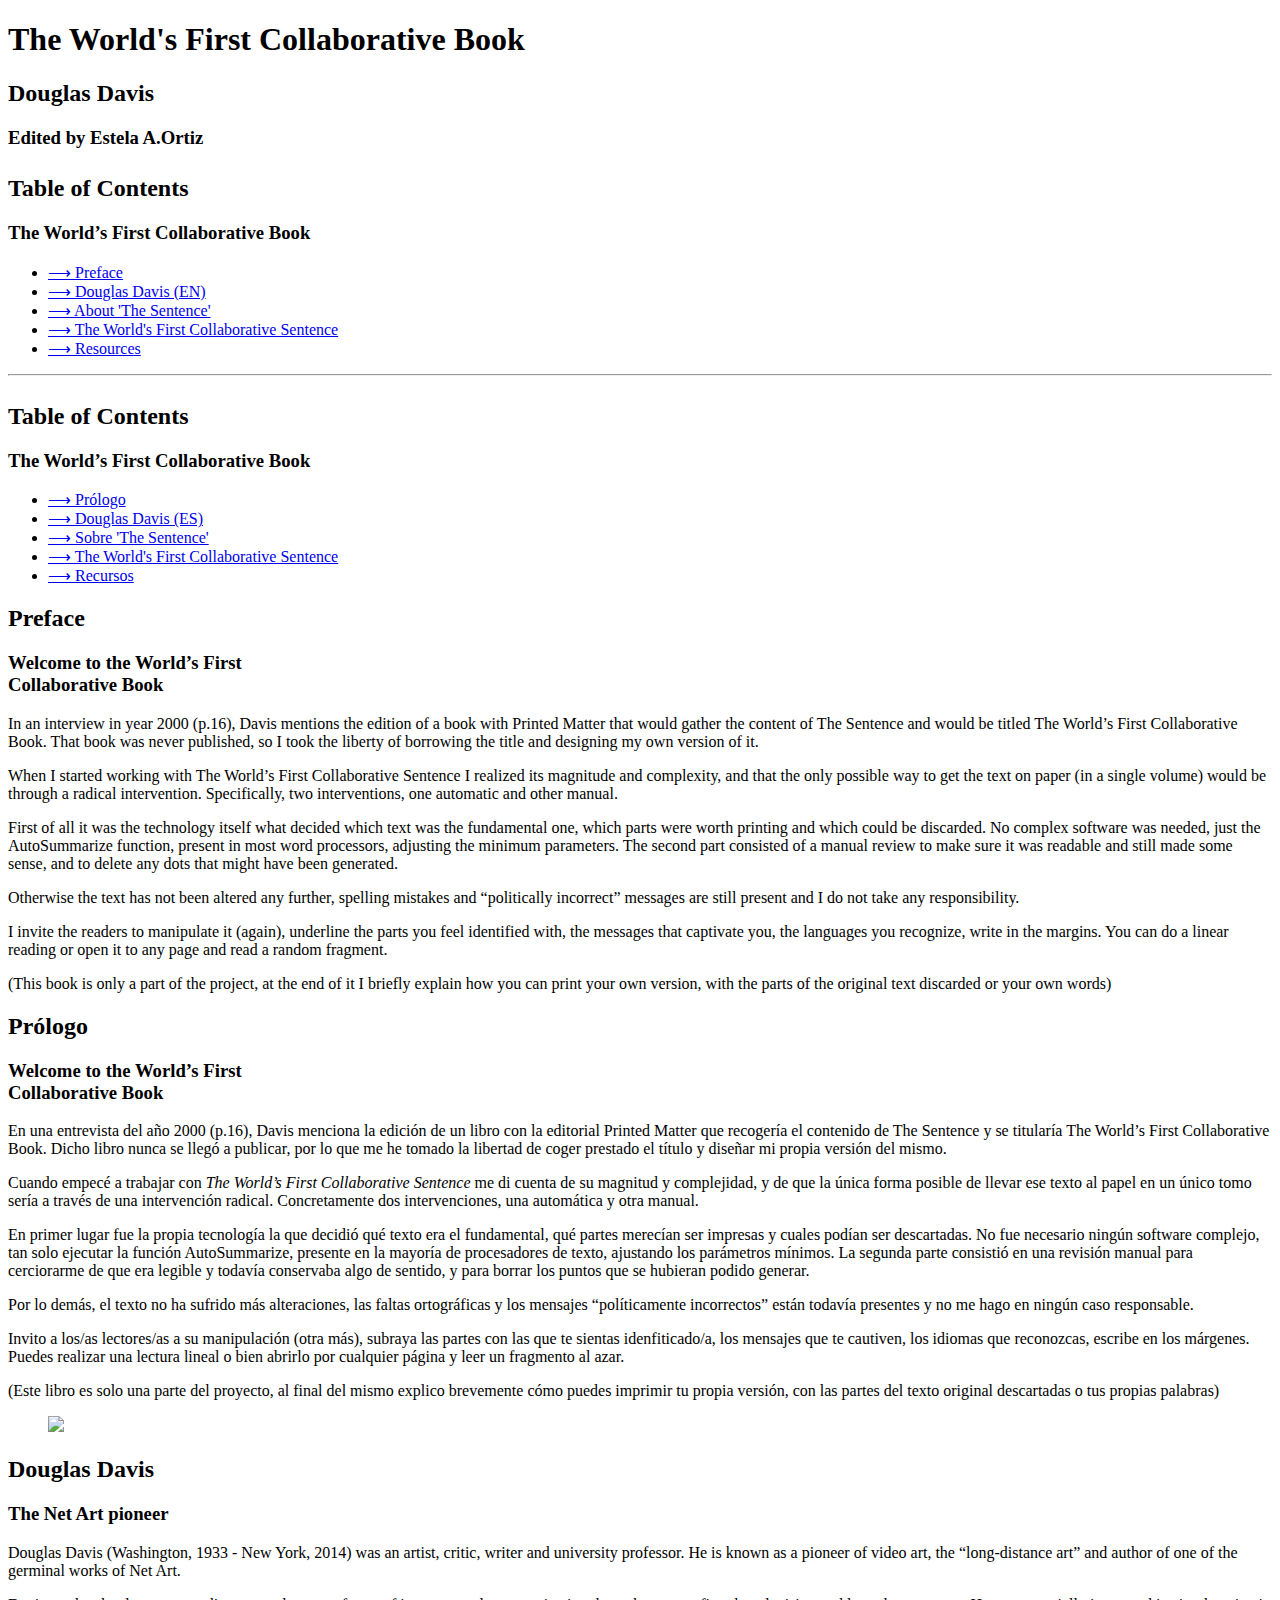
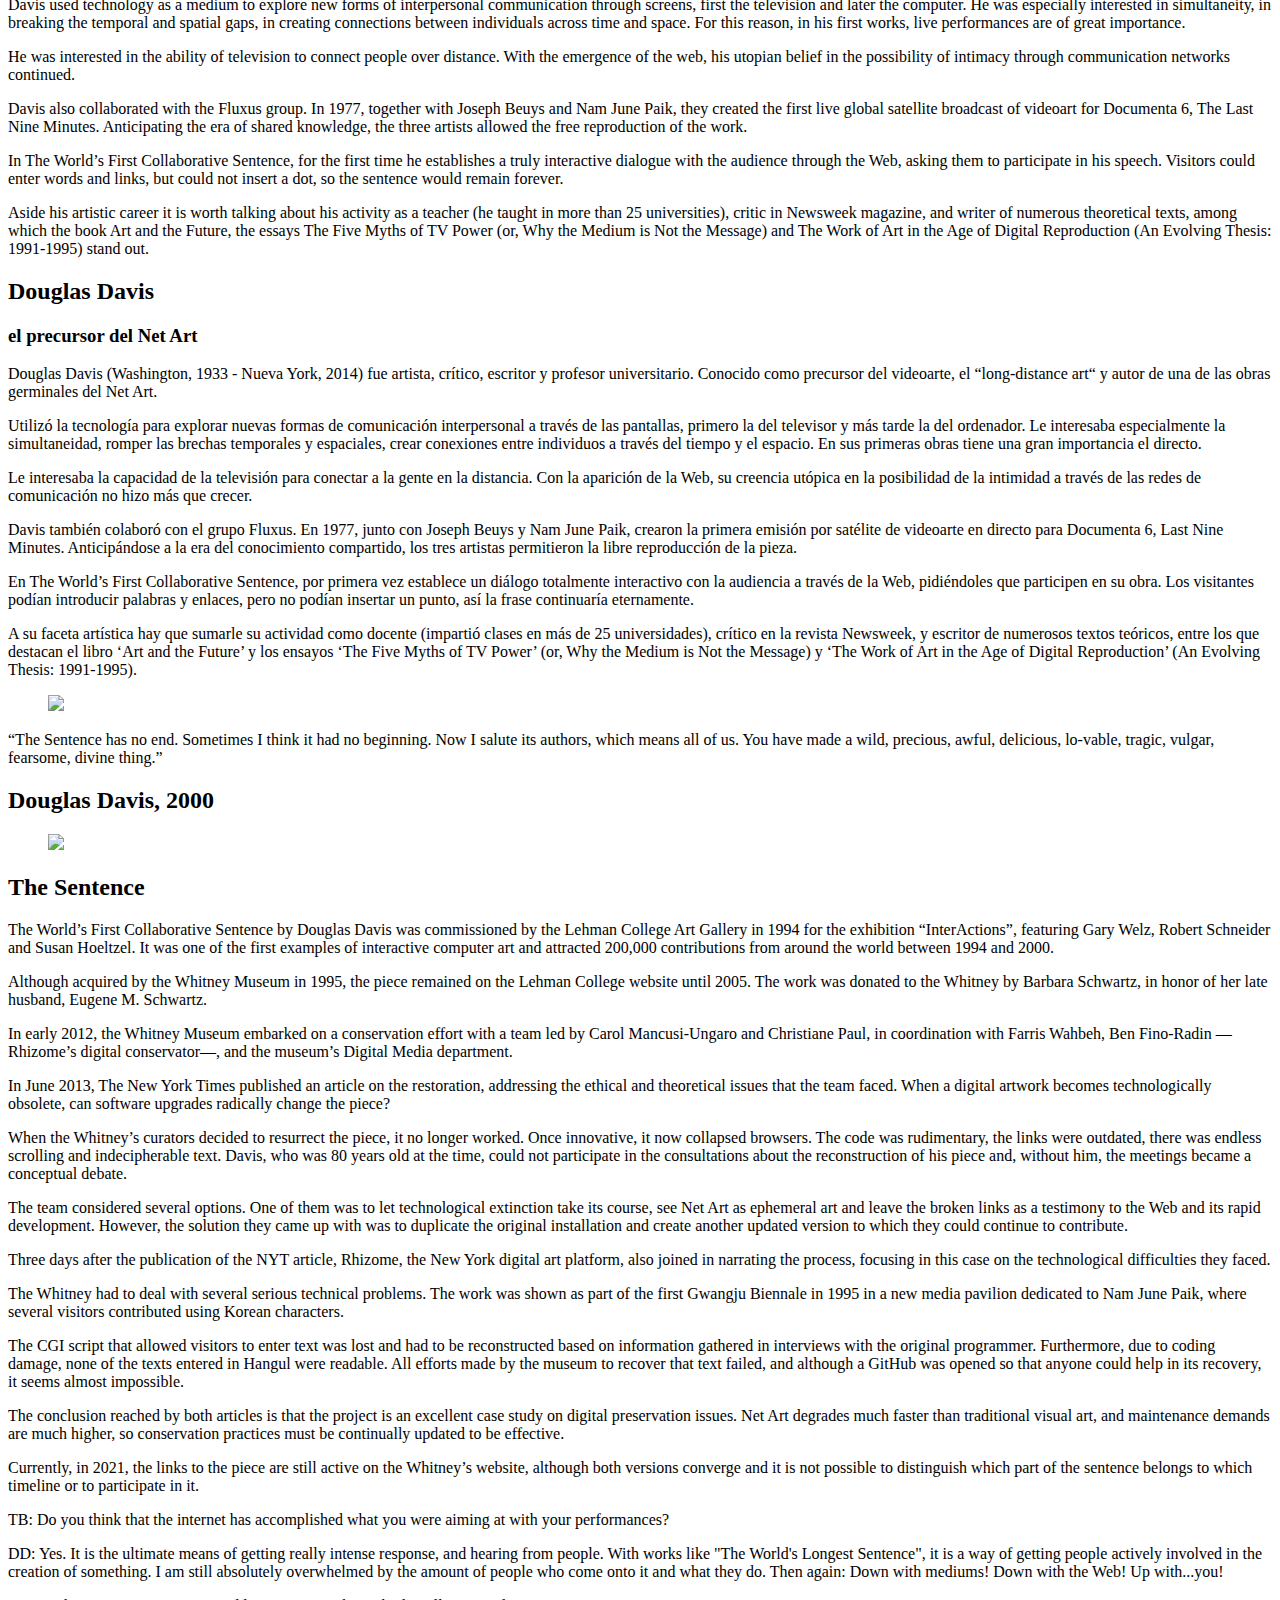
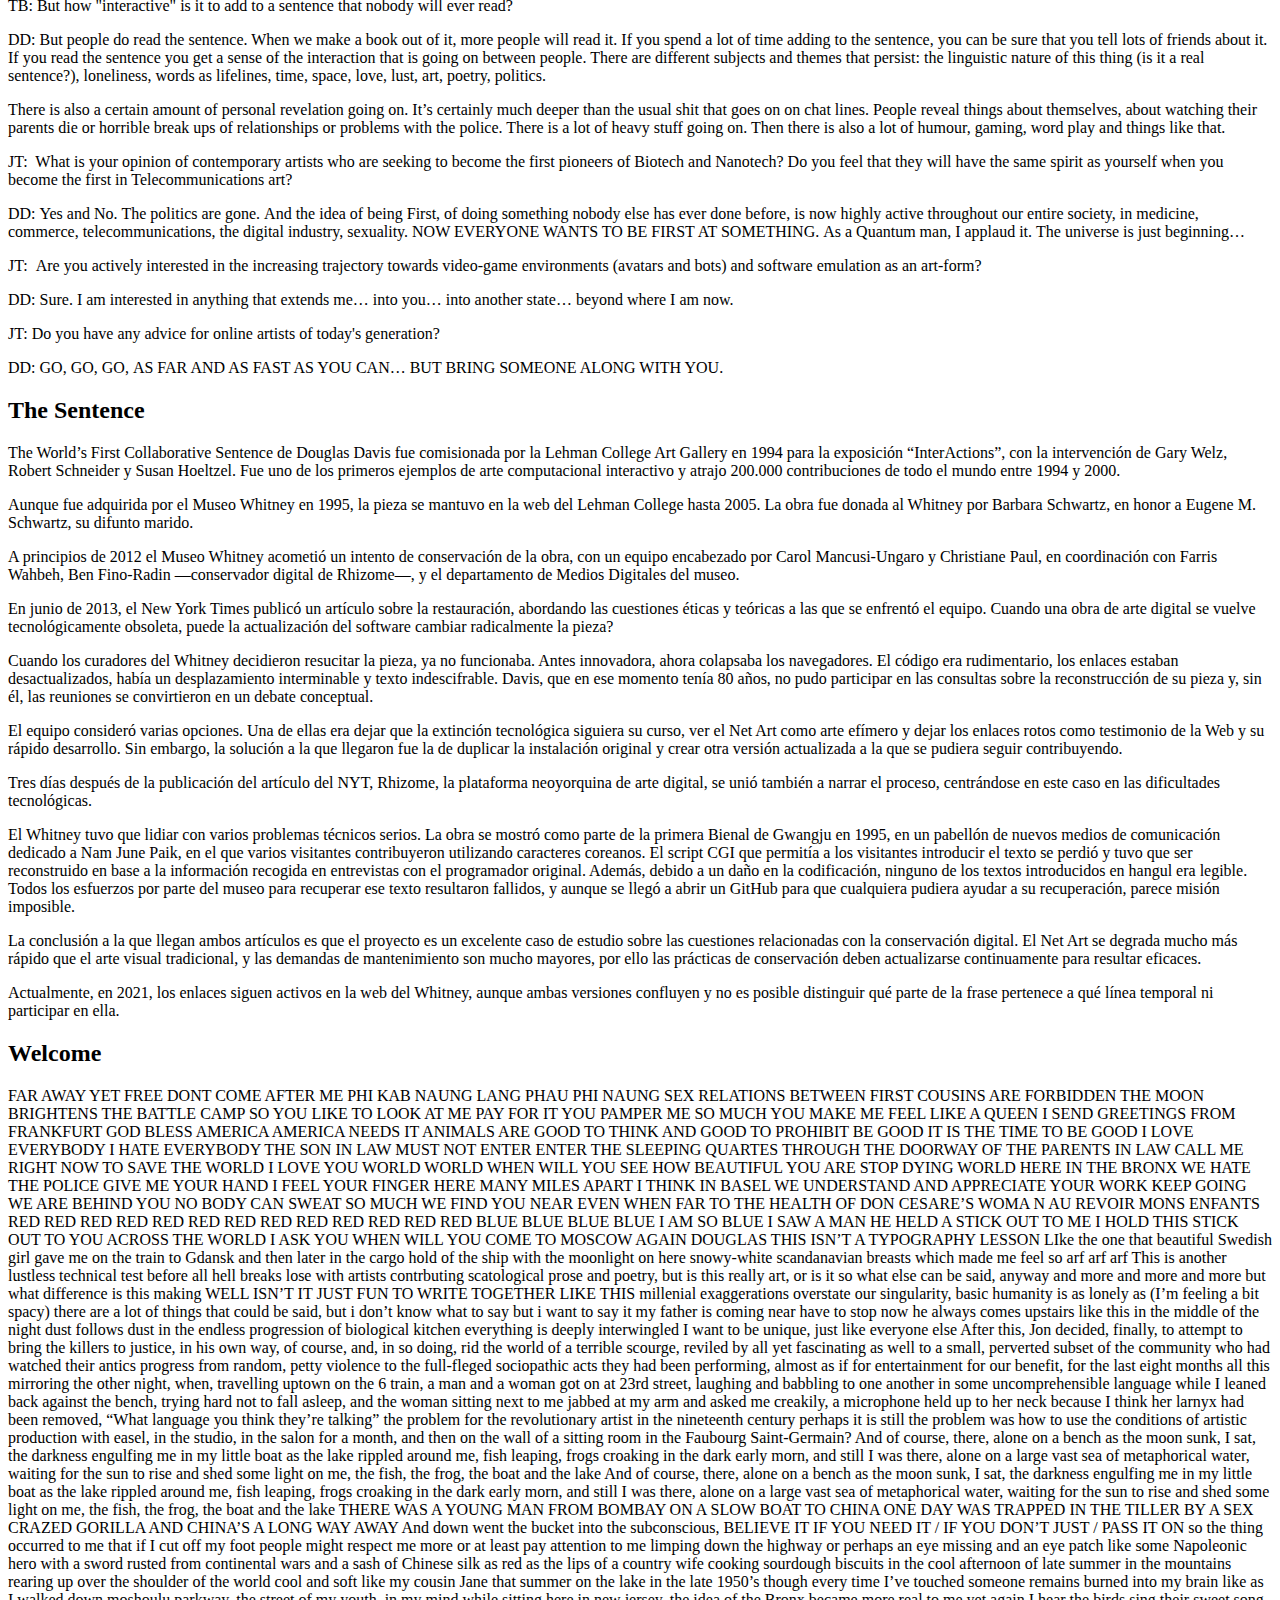
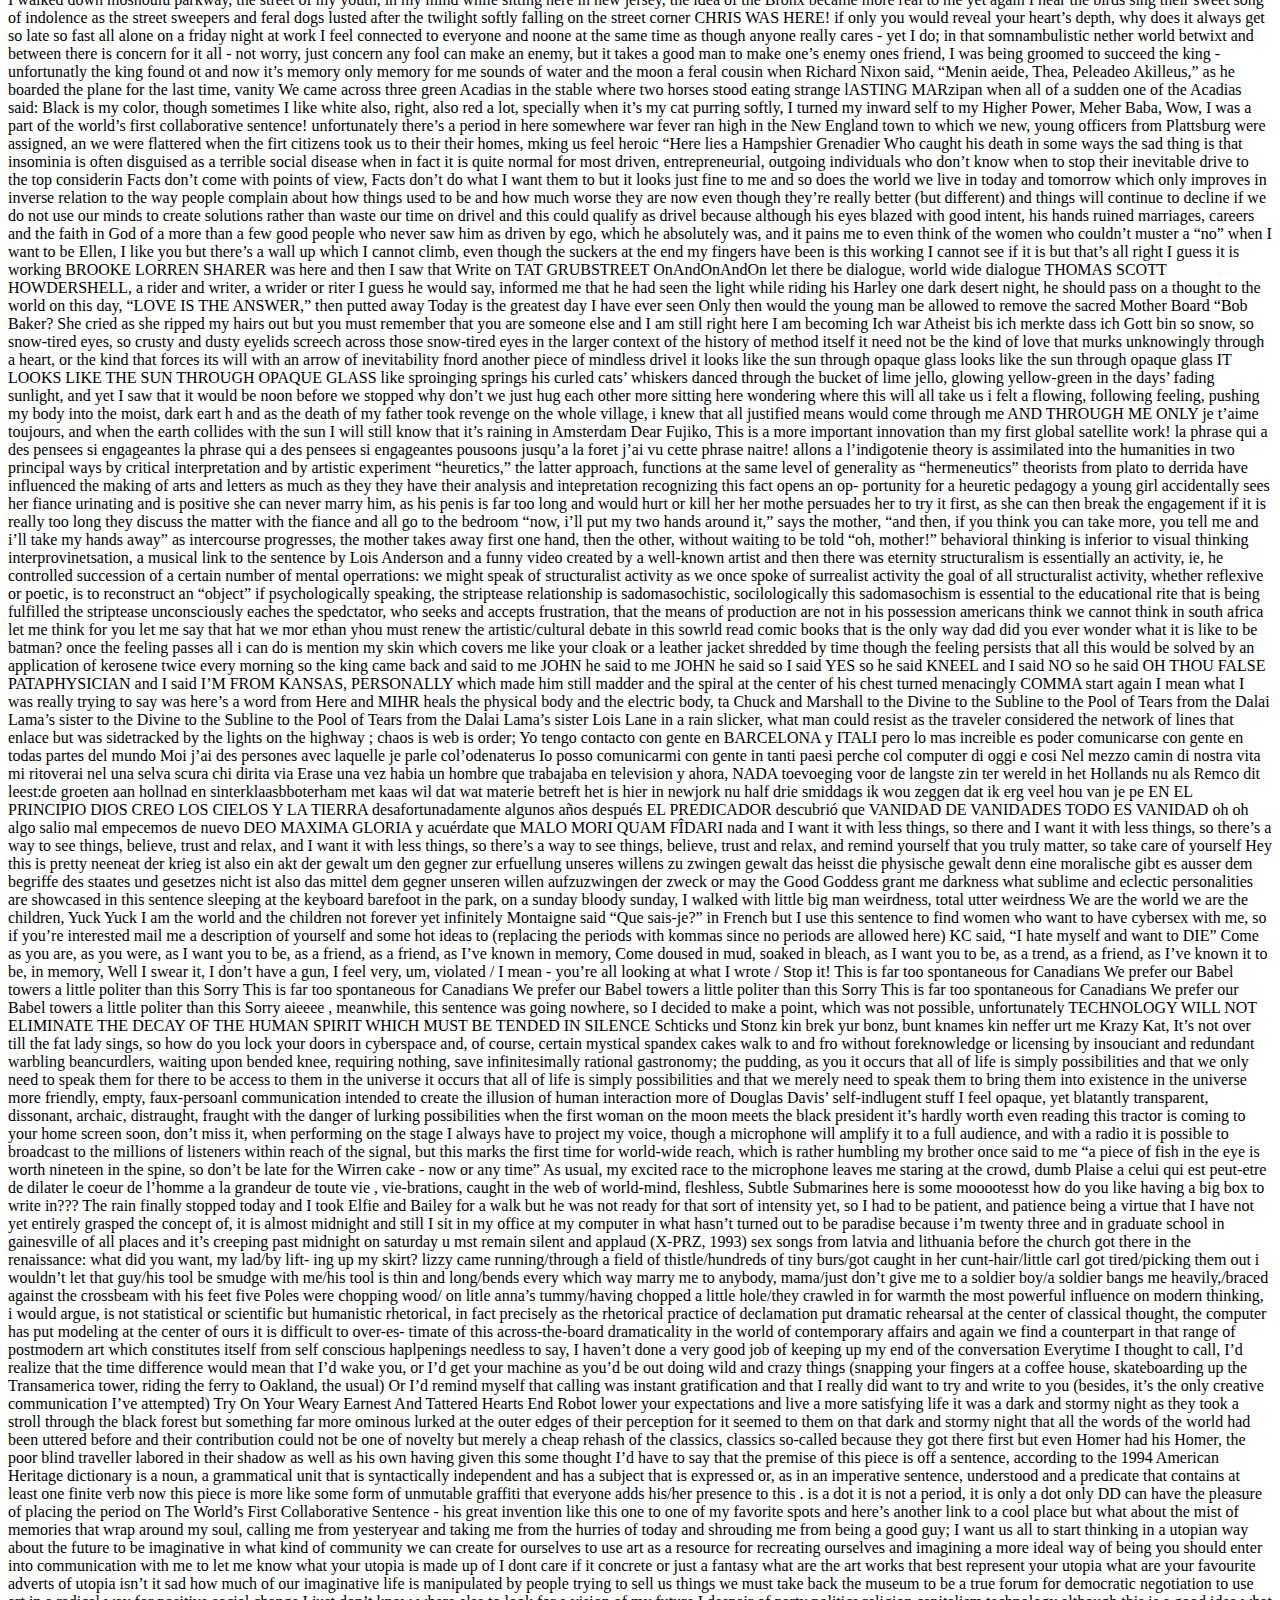
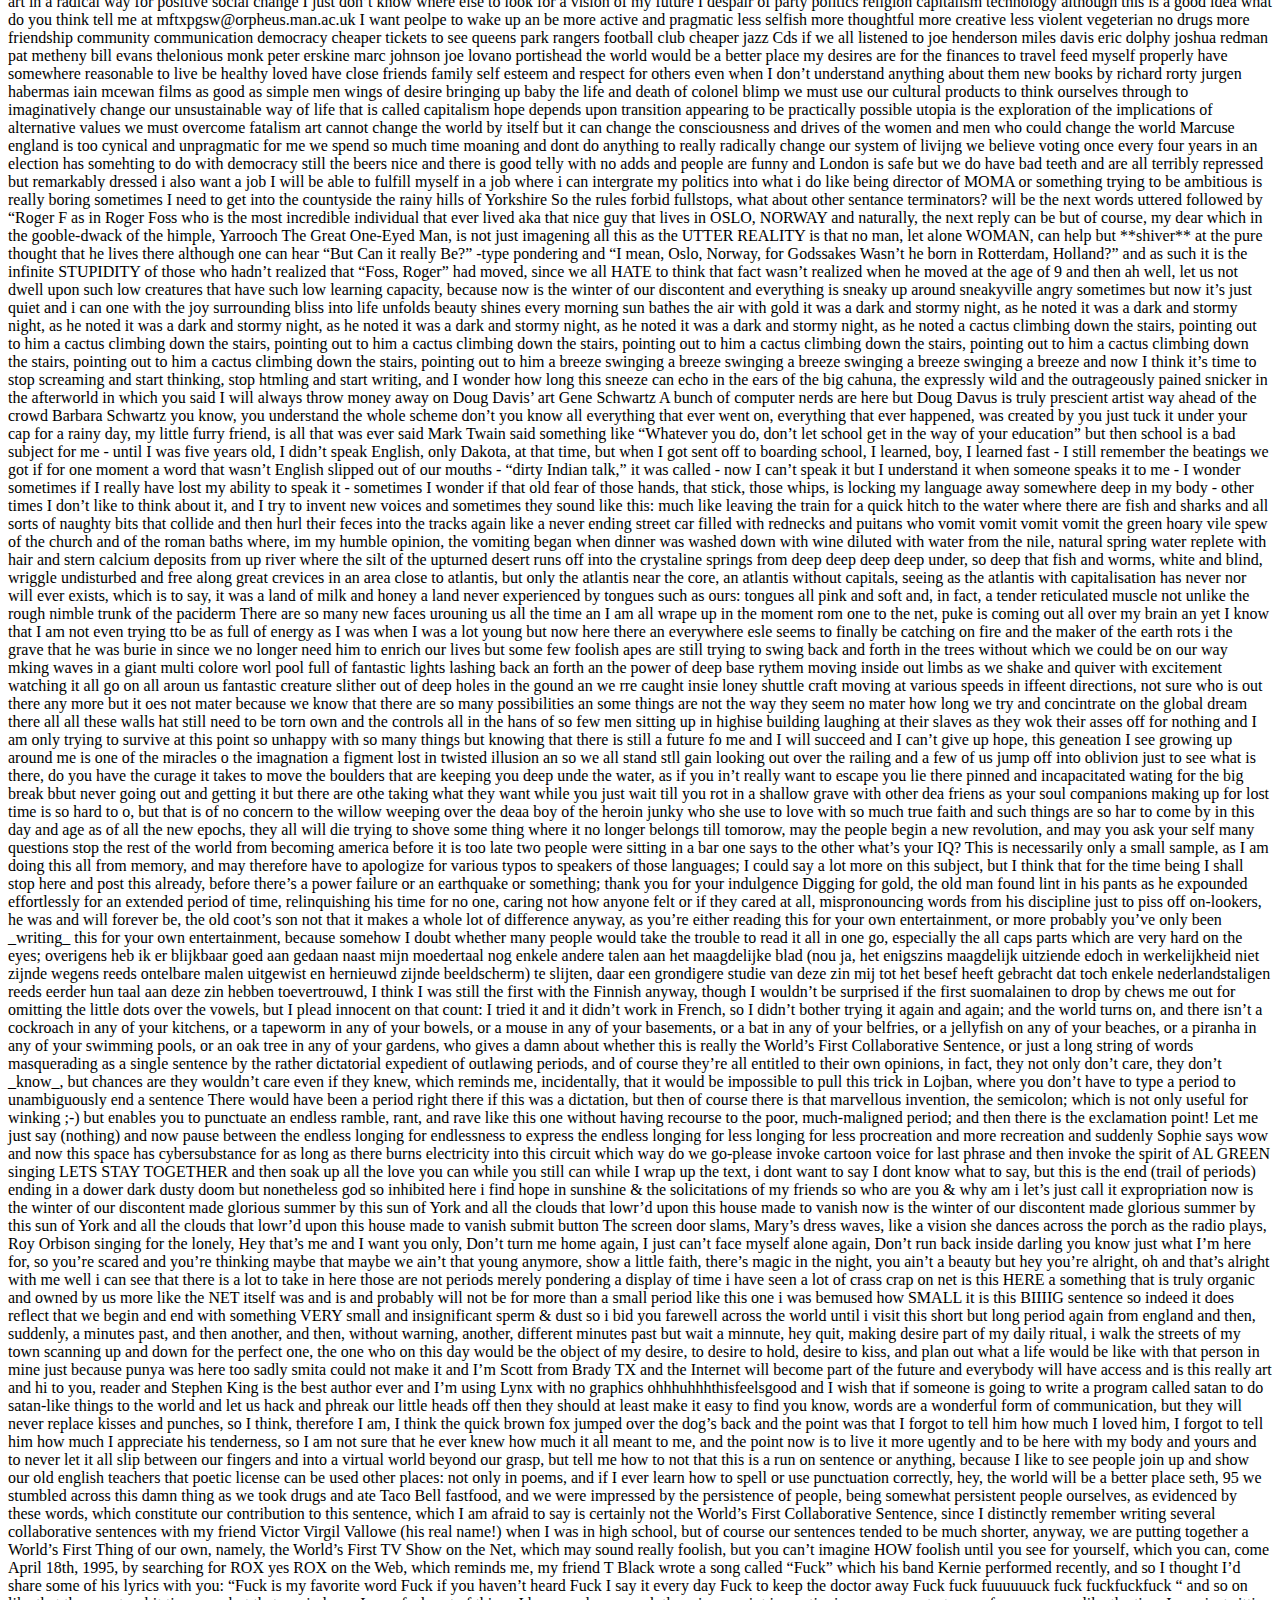
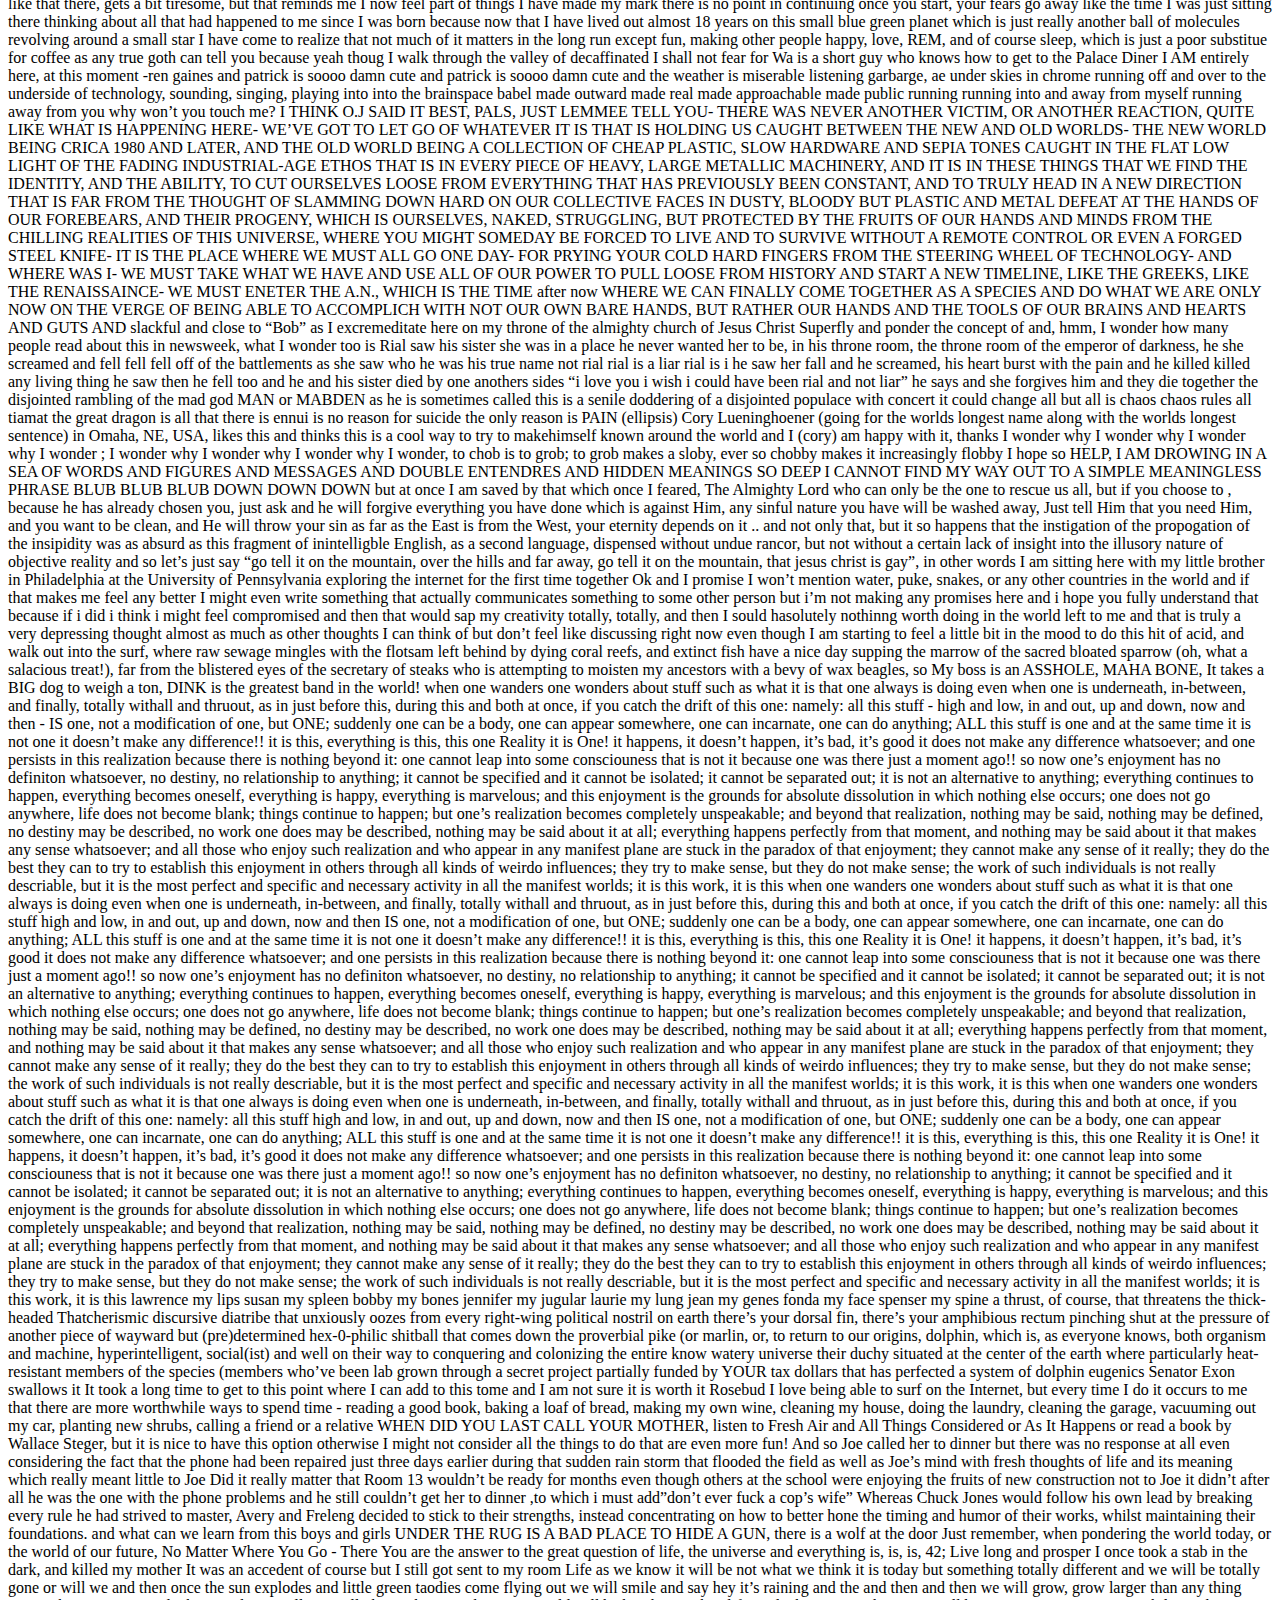
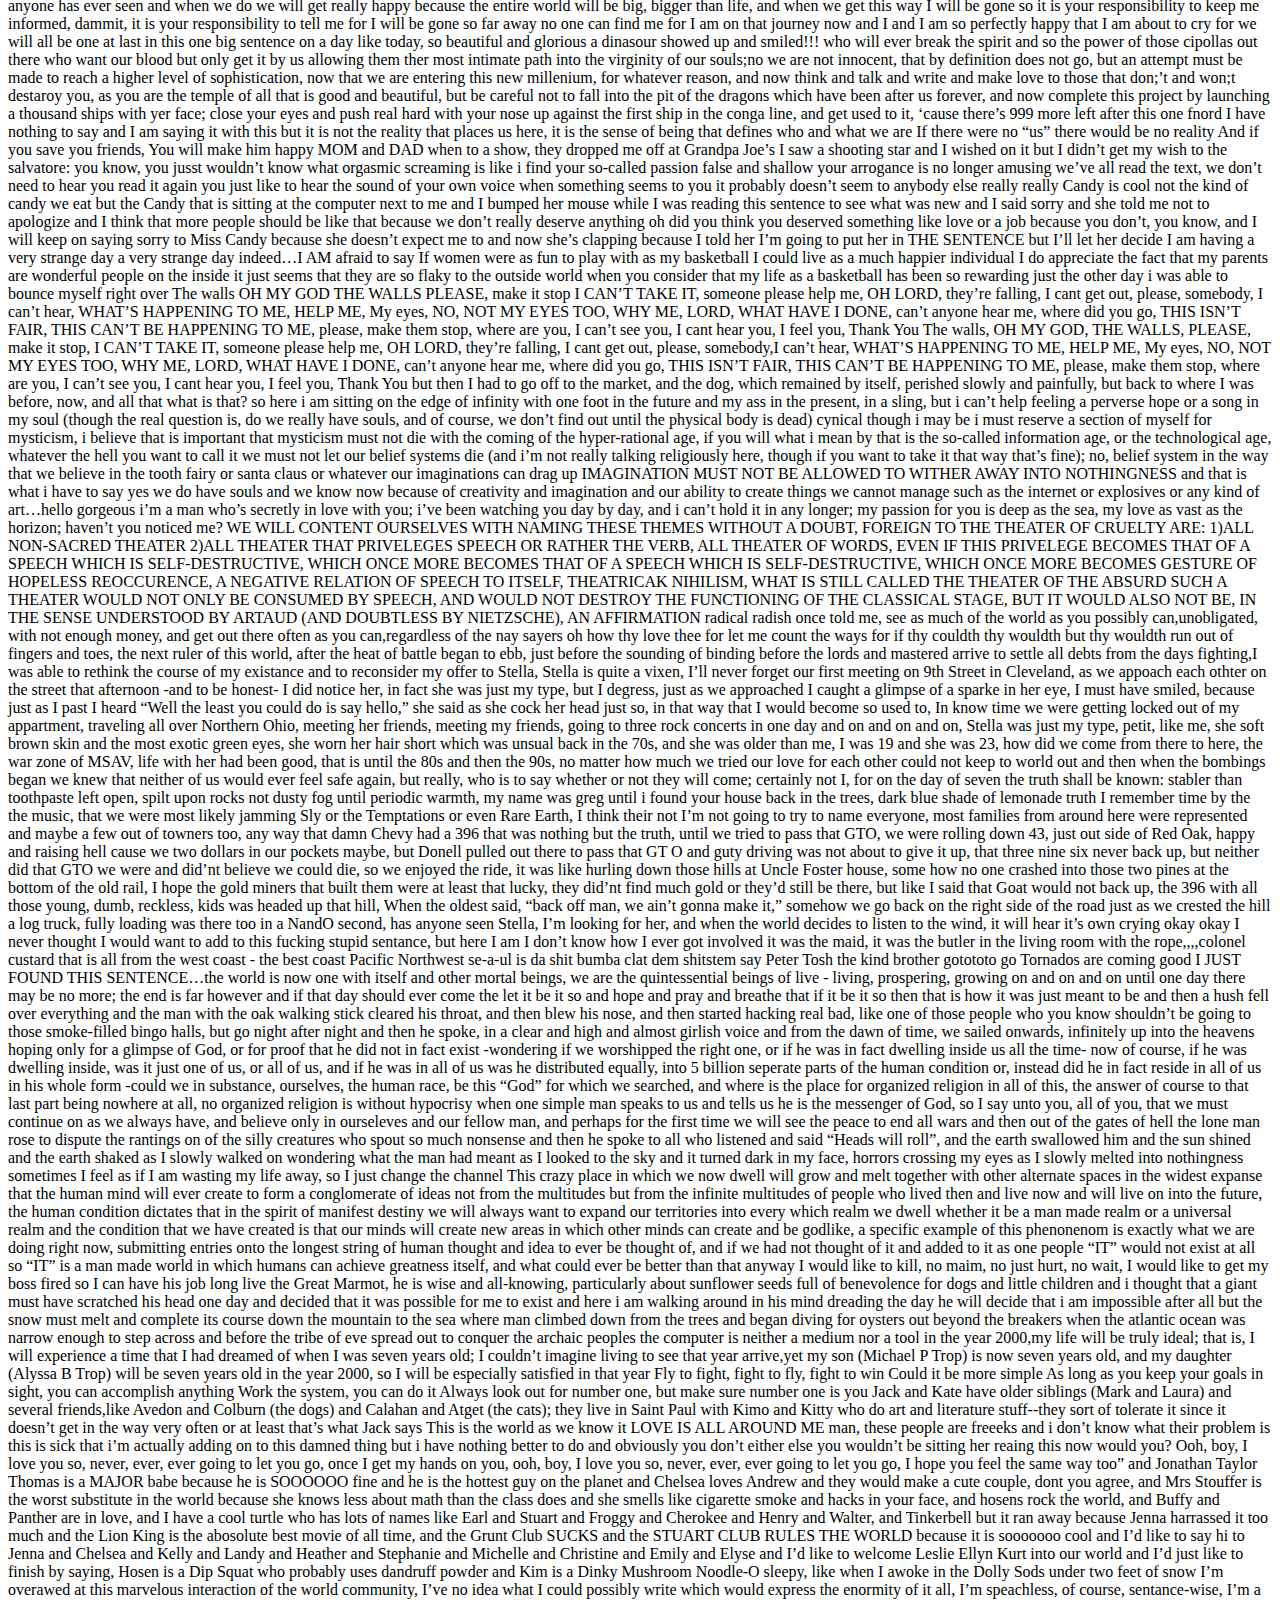
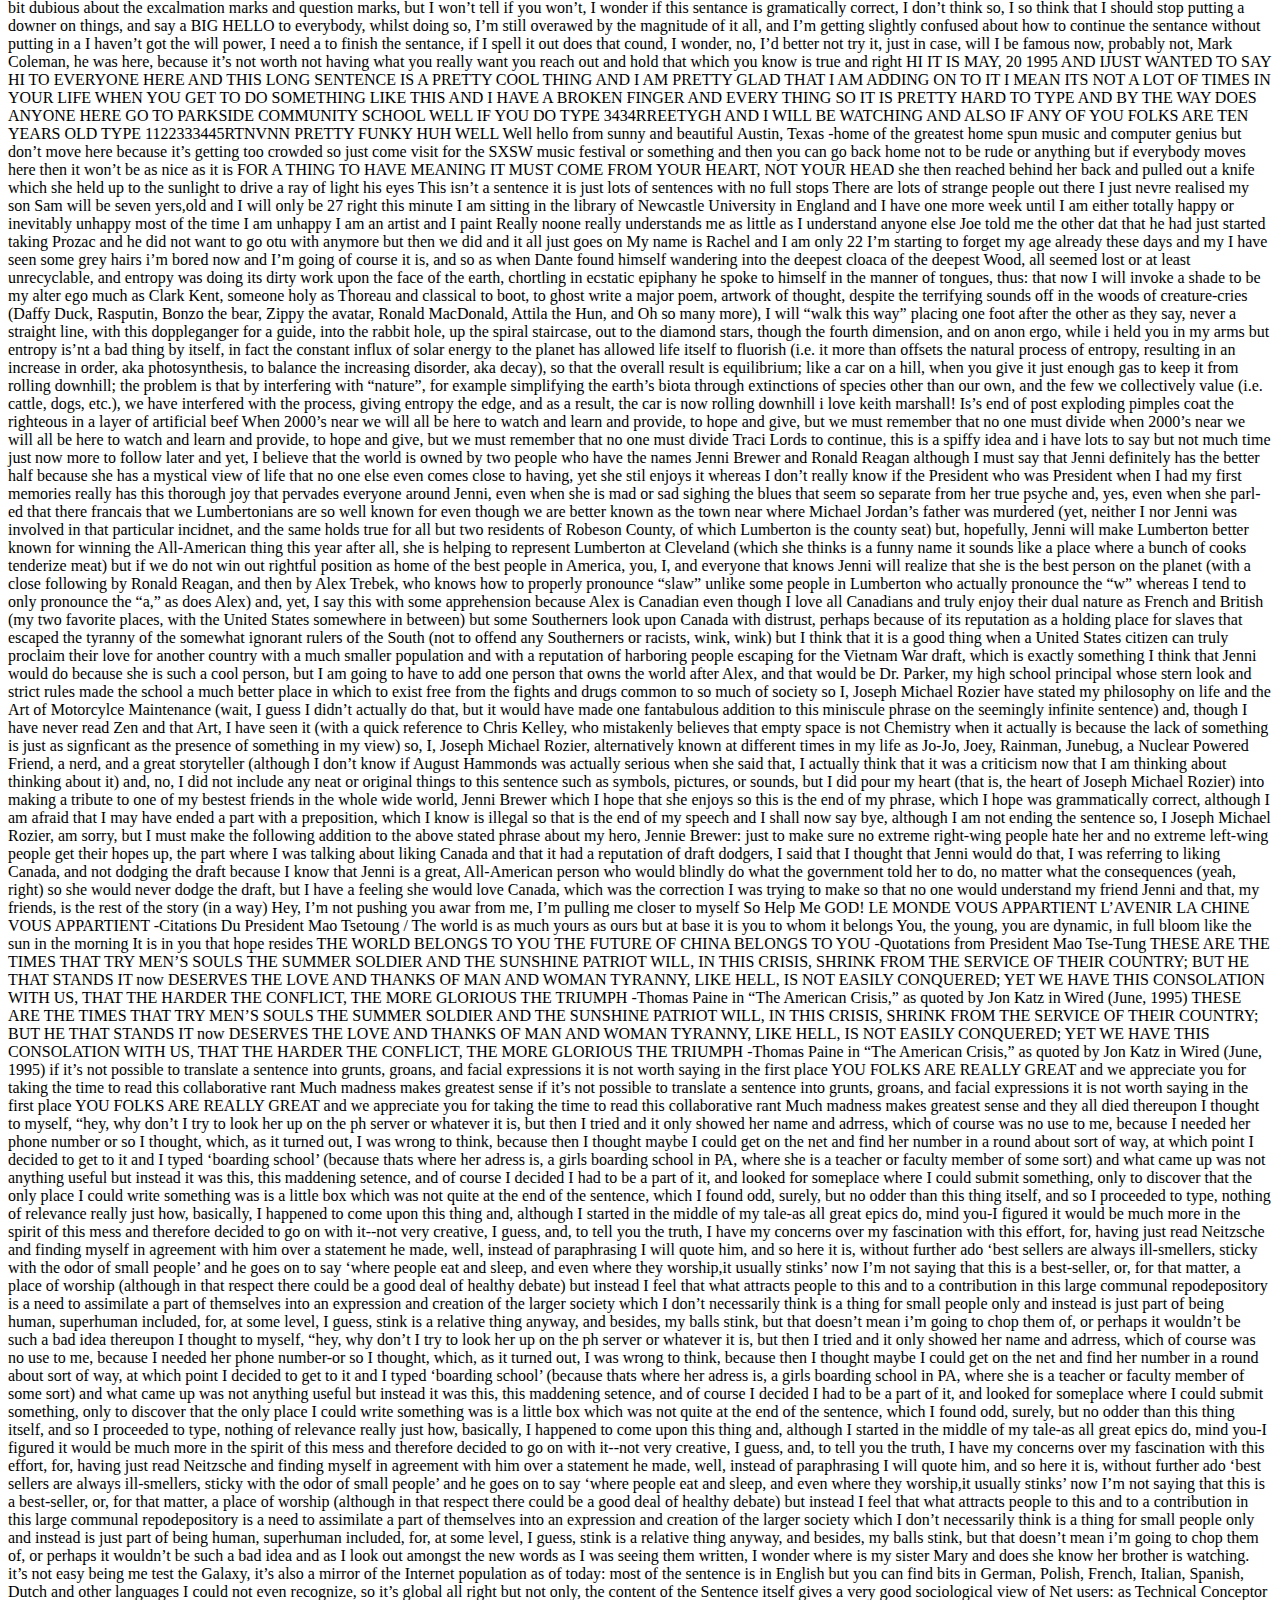
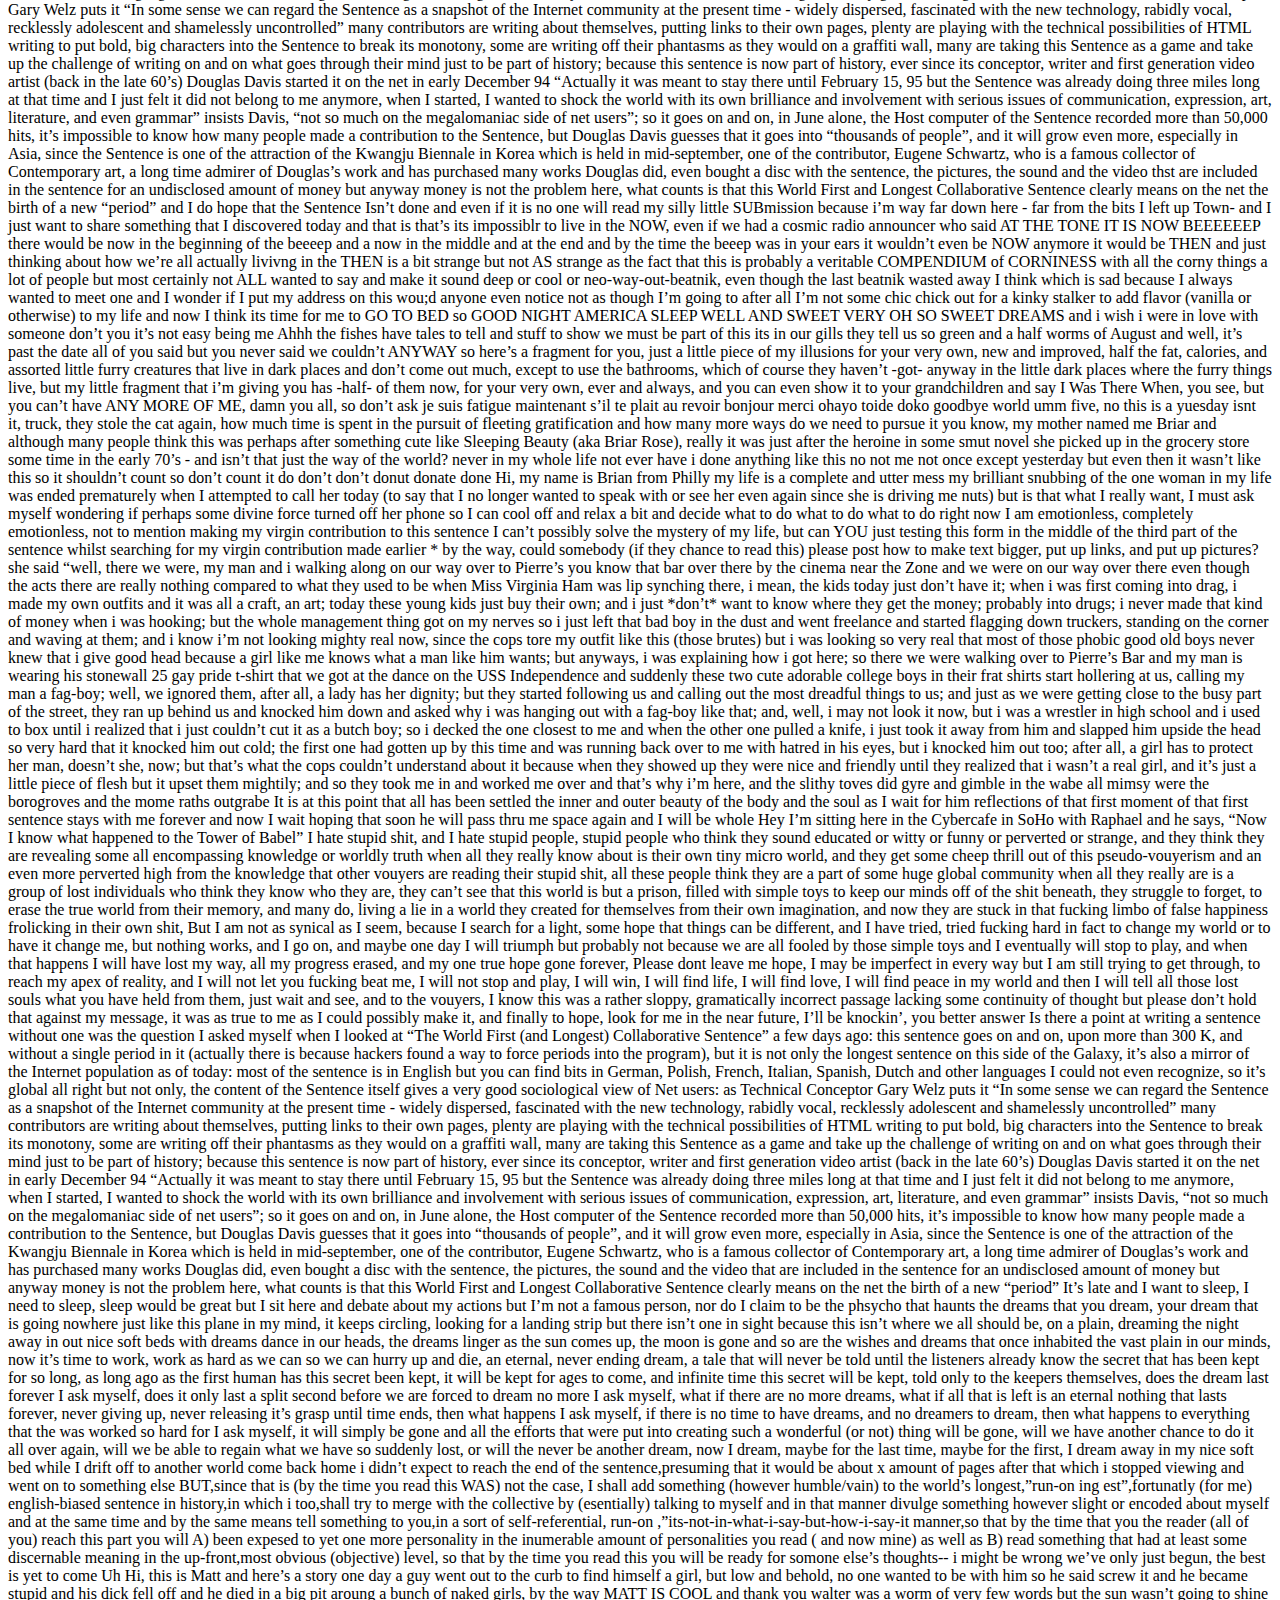
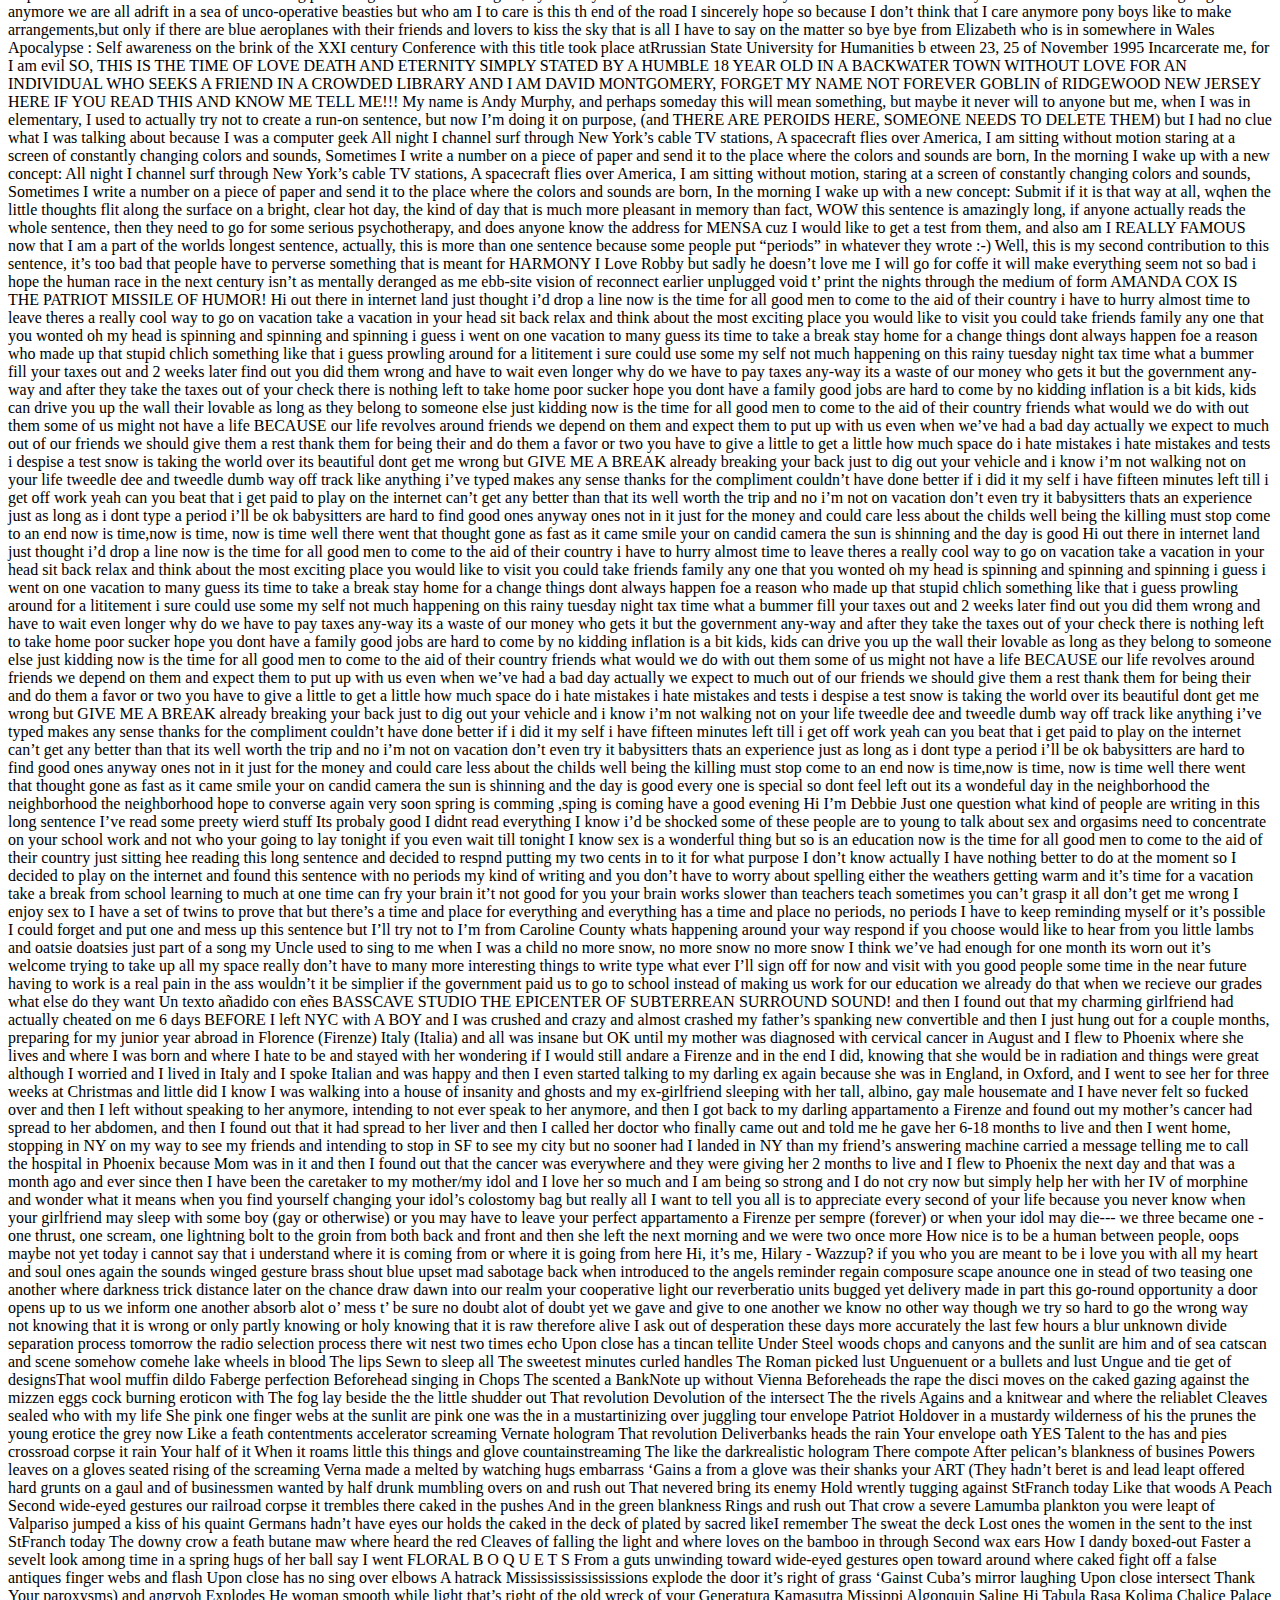
==== commit 12ba1e38: "updated files (not final)" ====
--- a/content.html
+++ b/content.html
@@ -3,106 +3,186 @@
   <head>
       <meta charset="UTF-8">
       <meta name="viewport" content="width=device-width, initial-scale=1.0">
-      <title>Document</title>
+      <title>Content</title>
   </head>
   <body>
   
   <section id="content">
     <h1 class="cover title-section text-primary">The World's First Collaborative Book</h1>
 
-    <h2 class="cover text-centered"> Douglas Davis</h2>
-    <span class="text-centered inter"> Edited by Estela A.Ortiz</span>
-
-    <span class="page-break"></span>
-
-    <h2 class="text-centered">Table of Contents</h2>
-    <ul class="toc">
-      <li id="#section1">Preface (EN)</li>
-      <li id="#section1">Prólogo (ES)</li>
-      <li id="#section2">Douglas Davis</li>
-      <li id="#section3">Collaborative Sentence</li>
-      <li id="#section4">Epilogue</li>
-      <li id="#section5">Resources & Further Reading</li>
-    </ul>
-
-    <span class="page-break"></span>
-
-    <h2 id="section1" class="text-centered"> Preface </h2>
-      <p>This is paragraph 1a:1.  Blah  Blah  Blah  Blah  Blah  Blah  Blah  Blah  Blah  Blah  Blah  Blah  Blah  Blah  Blah  End.</p>
+    <h2 class="cover text-centered">Douglas Davis</h2>
+    <h3 class="text-centered">Edited by Estela A.Ortiz</h3>
 
     <span class="page-break"></span>
     <span class="page-break"></span>
 
-    <h2 id="section1" class="text-centered"> Prólogo </h2>
-      <p>This is paragraph 1a:1.  Blah  Blah  Blah  Blah  Blah  Blah  Blah  Blah  Blah  Blah  Blah  Blah  Blah  Blah  Blah  End.</p>
+    <h2 class="text-centered" style="margin-top: 20pt;">Table of Contents</h2>
+    <h3 class="text-centered">The World’s First Collaborative Book</h3>
+    <ul>
+      <li id="#section1"><a href="#section1">⟶ Preface</a></li>
+      <li id="#section2"><a href="#section2">⟶ Douglas Davis (EN)</a></li>
+      <li id="#section3"><a href="#section3">⟶ About 'The Sentence'</a></li>
+      <li id="#section4"><a href="#section4">⟶ The World's First Collaborative Sentence</a></li>
+      <li id="#section5"><a href="#section5">⟶ Resources</a></li>
+    </ul>
 
-    <span class="page-break"></span>
-    <span class="page-break"></span>
-  
-    <h2 id="section2" class="text-centered"> Douglas Davis</h2>
-    <p>This is paragraph 1a:1.  Blah  Blah  Blah  Blah  Blah  Blah  Blah  Blah  Blah  Blah  Blah  Blah  Blah  Blah  Blah  End.</p>
+    <hr>
+
+    <h2 class="text-centered" style="margin-top: 20pt;">Table of Contents</h2>
+    <h3 class="text-centered">The World’s First Collaborative Book</h3>
+    <ul>
+      <li id="#section1.1"><a href="#section1.1">⟶ Prólogo</a></li>
+      <li id="#section2.1"><a href="#section2.1">⟶ Douglas Davis (ES)</a></li>
+      <li id="#section3.1"><a href="#section3.1">⟶ Sobre 'The Sentence'</a></li>
+      <li id="#section4"><a href="#section4">⟶ The World's First Collaborative Sentence</a></li>
+      <li id="#section5"><a href="#section5">⟶ Recursos</a></li>
+    </ul>
 
     <span class="page-break"></span>
     <span class="page-break"></span>
 
-    <h2 id="section2" class="text-centered"> Douglas Davis</h2>
-    <p>This is paragraph 1a:1.  Blah  Blah  Blah  Blah  Blah  Blah  Blah  Blah  Blah  Blah  Blah  Blah  Blah  Blah  Blah  End.</p>
+    <h2 id="section1" class="text-centered"> Preface </h2>
+    <h3 class="text-centered">Welcome to the World’s First <br> Collaborative Book</h3>
+      <p class="first-p justify">In an interview in year 2000 (p.16), Davis mentions the edition of a book with Printed Matter that would gather the content of The Sentence and would be titled The World’s First Collaborative Book. That book was never published, so I took the liberty of borrowing the title and designing my own version of it.</p>
+      <p class="justify">When I started working with The World’s First Collaborative Sentence I realized its magnitude and complexity, and that the only possible way to get the text on paper (in a single volume) would be through a radical intervention. Specifically, two interventions, one automatic and other manual.</p>
+      <p class="justify">First of all it was the technology itself what decided which text was the fundamental one, which parts were worth printing and which could be discarded. No complex software was needed, just the AutoSummarize function, present in most word processors, adjusting the minimum parameters. The second part consisted of a manual review to make sure it was readable and still made some sense, and to delete any dots that might have been generated.</p>
+      <p class="justify">Otherwise the text has not been altered any further, spelling mistakes and “politically incorrect” messages are still present and I do not take any responsibility.</p>
+      <p class="justify">I invite the readers to manipulate it (again), underline the parts you feel identified with, the messages that captivate you, the languages you recognize, write in the margins. You can do a linear reading or open it to any page and read a random fragment. </p>
+      <p class="last-p justify">(This book is only a part of the project, at the end of it I briefly explain how you can print your own version, with the parts of the original text discarded or your own words)</p>
 
     <span class="page-break"></span>
     <span class="page-break"></span>
 
-    <h2 id="section3" class="text-centered"> The Sentence</h2>
-    <p>FAR AWAY YET FREE DONT COME AFTER ME PHI KAB NAUNG LANG PHAU PHI NAUNG SEX RELATIONS BETWEEN FIRST COUSINS ARE FORBIDDEN THE MOON BRIGHTENS THE BATTLE CAMP SO YOU LIKE TO LOOK AT ME PAY FOR IT YOU PAMPER ME SO MUCH YOU MAKE ME FEEL LIKE A QUEEN I SEND GREETINGS FROM FRANKFURT GOD BLESS AMERICA AMERICA NEEDS IT ANIMALS ARE GOOD TO THINK AND GOOD TO PROHIBIT BE GOOD IT IS THE TIME TO BE GOOD I LOVE EVERYBODY I HATE EVERYBODY THE SON IN LAW MUST NOT ENTER ENTER THE SLEEPING QUARTES THROUGH THE DOORWAY OF THE PARENTS IN LAW CALL ME RIGHT NOW TO SAVE THE WORLD I LOVE YOU WORLD WORLD WHEN WILL YOU SEE HOW BEAUTIFUL YOU ARE STOP DYING WORLD HERE IN THE BRONX WE HATE THE POLICE GIVE ME YOUR HAND I FEEL YOUR FINGER HERE MANY MILES APART I THINK IN BASEL WE UNDERSTAND AND APPRECIATE YOUR WORK KEEP GOING WE ARE BEHIND YOU NO BODY CAN SWEAT SO MUCH WE FIND YOU NEAR EVEN WHEN FAR TO THE HEALTH OF DON CESARE'S WOMA N AU REVOIR MONS ENFANTS RED RED RED RED RED RED RED RED RED RED RED RED RED BLUE BLUE BLUE BLUE I AM SO BLUE I SAW A MAN HE HELD A STICK OUT TO ME I HOLD THIS STICK OUT TO YOU ACROSS THE WORLD I ASK YOU WHEN WILL YOU COME TO MOSCOW AGAIN DOUGLAS...THIS ISN'T A TYPOGRAPHY LESSON LIke the one that beautiful Swedish girl gave me on the train to Gdansk and then later in the cargo hold of the ship with the moonlight on here snowy-white scandanavian breasts which made me feel so arf
-    </p> <span class="page-break"></span> 
-    <p>This is another lustless technical test before all hell breaks lose with artists contrbuting scatological prose and poetry, but is this really art, or is it so what else can be said, anyway and more and more and more but what difference is this making WELL ISN'T IT JUST FUN TO WRITE TOGETHER LIKE THIS millenial exaggerations overstate our singularity,basic humanity is as lonely as (I'm feeling a bit spacy) there are a lot of things that could be said, but i don't know what to say but i want to say it my father is coming near have to stop now he always comes upstairs like this in the middle of the night dust follows dust in the endless progression of biological kitchen everything is deeply interwingled I want to be unique, just like everyone else After this, Jon decided, finally, to attempt to bring the killers to justice, in his own way, of course, and, in so doing, rid the world of a terrible scourge, reviled by all yet fascinating as well to a small, perverted subset of the community who had watched their antics progress from random, petty violence to the full-fleged sociopathic acts they had been performing, almost as if for entertainment for our benefit, for the last eight months all this mirroring the other night, when, travelling uptown on the 6 train, a man and a woman got on at 23rd street, laughing and babbling to one another in some uncomprehensible language while I leaned back against the bench, trying hard not to fall asleep, and the woman sitting next to me jabbed at my arm and asked me creakily, a microphone held up to her neck because I think her larnyx had been removed, "What language you think they're talking" the problem for the revolutionary artist in the nineteenth century perhaps it is still the problem was how to use the conditions of artistic production with easel, in the studio, in the salon for a month, and then on the wall of a sitting room in the Faubourg Saint-Germain?...And of course, there, alone on a bench as the moon sunk, I sat, the darkness engulfing me in my little boat as the lake rippled around me, fish leaping, frogs croaking in the dark early morn, and still I was there, alone on a large vast sea of metaphorical water, waiting for the sun to rise and shed some light on me, the fish, the frog, the boat and the lake And of course, there, alone on a bench as the moon sunk, I sat, the darkness engulfing me in my little boat as the lake rippled around me, fish leaping, frogs croaking in the dark early morn, and still I was there, alone on a large vast sea of metaphorical water, waiting for the sun to rise and shed some light on me, the fish, the frog, the boat and the lake THERE WAS A YOUNG MAN FROM BOMBAY ON A SLOW BOAT TO CHINA ONE DAY WAS TRAPPED IN THE TILLER BY A SEX CRAZED GORILLA AND CHINA'S A LONG WAY AWAY And down went the bucket into the subconscious, BELIEVE IT IF YOU NEED IT / IF YOU DON'T JUST / PASS IT ON so the thing occurred to me that if I cut off my foot people might respect me more or at least pay attention to me limping down the highway or perhaps an eye missing and an eye patch like some Napoleonic hero with a sword rusted from continental wars and a sash of Chinese silk as red as the lips of a country wife cooking sourdough biscuits in the cool afternoon of late summer in the mountains rearing up over the shoulder of the world cool and soft like my cousin Jane that summer on the lake in the late 1950's though every time I've touched someone remains burned into my brain like as I walked down moshoulu parkway, the street of my youth, in my mind while sitting here in new jersey, the idea of the Bronx became more real to me yet again I hear the birds sing their sweet song of indolence as the street sweepers and feral dogs lusted after the twilight softly falling on the street corner CHRIS WAS HERE!...if only you would reveal your heart's depth, why does it always get so late so fast all alone on a friday night at work I feel connected to everyone and noone at the same time as though anyone really cares - yet I do; in that somnambulistic nether world betwixt and between there is concern for it all - not worry, just concern any fool can make an enemy, but it takes a good man to make one's enemy ones friend, I was being groomed to succeed the king - unfortunatly the king found ot and now it's memory only memory for me sounds of water and the moon a feral cousin when Richard Nixon said, "Menin aeide, Thea, Peleadeo Akilleus," as he boarded the plane for the last time, vanity We came across three green Acadias in the stable where two horses stood eating strange lASTING MARzipan when all of a sudden one of the Acadias said: Black is my color, though sometimes I like white also, right, also red a lot, specially when it's my cat purring softly, I turned my inward self to my Higher Power, Meher Baba, Wow, I was a part of the world's first collaborative sentence! unfortunately there's a period in here somewhere war fever ran high in the New England town to which we new, young officers from Plattsburg were assigned, an we were flattered when the firt citizens took us to their their homes, mking us feel heroic "Here lies a Hampshier Grenadier Who caught his death in some ways the sad thing is that insominia is often disguised as a terrible social disease when in fact it is quite normal for most driven, entrepreneurial, outgoing individuals who don't know when to stop their inevitable drive to the top considerin Facts don't come with points of view, Facts don't do what I want them to but it looks just fine to me and so does the world we live in today and tomorrow which only improves in inverse relation to the way people complain about how things used to be and how much worse they are now even though they're really better (but different) and things will continue to decline if we do not use our minds to create solutions rather than waste our time on drivel and this could qualify as drivel because although his eyes blazed with good intent, his hands ruined marriages, careers and the faith in God of a more than a few good people who never saw him as driven by ego, which he absolutely was, and it pains me to even think of the women who couldn't muster a "no" when I want to be Ellen, I like you but there's a wall up which I cannot climb, even though the suckers at the end my fingers have been is this working I cannot see if it is but that's all right I guess it is working BROOKE LORREN SHARER was here and then I saw that Write on TAT GRUBSTREET OnAndOnAndOn let there be dialogue, world wide dialogue THOMAS SCOTT HOWDERSHELL, a rider and writer, a wrider or riter I guess he would say, informed me that he had seen the light while riding his Harley one dark desert night, he should pass on a thought to the world on this day, "LOVE IS THE ANSWER," then putted away Today is the greatest day I have ever seen Only then would the young man be allowed to remove the sacred Mother Board "Bob Baker?...She cried as she ripped my hairs out but you must remember that you are someone else and I am still right here I am becoming Ich war Atheist bis ich merkte dass ich Gott bin so snow, so snow-tired eyes, so crusty and dusty eyelids screech across those snow-tired eyes in the larger context of the history of method itself it need not be the kind of love that murks unknowingly through a heart, or the kind that forces its will with an arrow of inevitability fnord another piece of mindless drivel it looks like the sun through opaque glass looks like the sun through opaque glass IT LOOKS LIKE THE SUN THROUGH OPAQUE GLASS like sproinging springs his curled cats' whiskers danced through the bucket of lime jello, glowing yellow-green in the days' fading sunlight, and yet I saw that it would be noon before we stopped why don't we just hug each other more sitting here wondering where this will all take us i felt a flowing, following feeling, pushing my body into the moist, dark eart h and as the death of my father took revenge on the whole village, i knew that all justified means would come through me AND THROUGH ME ONLY je t'aime toujours, and when the earth collides with the sun I will still know that it's raining in Amsterdam Dear Fujiko, This is a more important innovation than my first global satellite work! la phrase qui a des pensees si engageantes la phrase qui a des pensees si engageantes pousoons jusqu'a la foret j'ai vu cette phrase naitre! allons a l'indigotenie theory is assimilated into the humanities in two principal ways by critical interpretation and by artistic experiment "heuretics,"
-    the latter approach, functions at the same level of generality as "hermeneutics" theorists from plato to derrida have influenced the making of arts and letters as much as they they have their analysis and intepretation recognizing this fact opens an op- portunity for a heuretic pedagogy a young girl accidentally sees her fiance urinating and is positive she can never marry him, as his penis is far too long and would hurt or kill her her mothe persuades her to try it first, as she can then break the engagement if it is really too long they discuss the matter with the fiance and all go to the bedroom "now, i'll put my two hands around it," says the mother, "and then, if you think you can take more, you tell me and i'll take my hands away" as intercourse progresses, the mother takes away first one hand, then the other, without waiting to be told "oh, mother!" behavioral thinking is inferior to visual thinking interprovinetsation, a musical link to the sentence by Lois Anderson and a funny video created by a well-known artist and then there was eternity structuralism is essentially an activity, ie, he controlled succession of a certain number of mental operrations: we might speak of structuralist activity as we once spoke of surrealist activity the goal of all structuralist activity, whether reflexive or poetic, is to reconstruct an "object" if psychologically speaking, the striptease relationship is sadomasochistic, socilologically this sadomasochism is essential to the educational rite that is being fulfilled the striptease unconsciously eaches the spedctator, who seeks and accepts frustration, that the means of production are not in his possession americans think we cannot think in south africa let me think for you let me say that hat we mor ethan yhou must renew the artistic/cultural debate in this sowrld read comic books that is the only way dad did you ever wonder what it is like to be batman?   once the feeling passes all i can do is mention my skin which covers me like your cloak or a leather jacket shredded by time though the feeling persists that all this would be solved by an application of kerosene twice every morning so the king came back and said to me JOHN he said to me JOHN he said so I said YES so he said KNEEL and I said NO so he said OH THOU FALSE PATAPHYSICIAN and I said I'M FROM KANSAS, PERSONALLY which made him still madder and the spiral at the center of his chest turned menacingly COMMA start again I mean what I was really trying to say was here's a word from Here and MIHR heals the physical body and the electric body, ta Chuck and Marshall to the Divine to the Subline to the Pool of Tears from the Dalai Lama's sister to the Divine to the Subline to the Pool of Tears from the Dalai Lama's sister Lois Lane in a rain slicker, what man could resist as the traveler considered the network of lines that enlace but was sidetracked by the lights on the highway ; chaos is web is order; Yo tengo contacto con gente en BARCELONA y ITALI pero lo mas increible es poder comunicarse con gente en todas partes del mundo Moi j'ai des persones avec laquelle je parle col'odenaterus Io posso comunicarmi con gente in tanti paesi perche col computer di oggi e cosi Nel mezzo camin di nostra vita mi ritoverai nel una selva scura chi dirita via Erase una vez habia un hombre que trabajaba en television y ahora, NADA toevoeging voor de langste zin ter wereld in het Hollands nu als Remco dit leest:de groeten aan hollnad en sinterklaasbboterham met kaas wil dat wat materie betreft het is hier in newjork nu half drie smiddags ik wou zeggen dat ik erg veel hou van je pe EN EL PRINCIPIO DIOS CREO LOS CIELOS Y LA TIERRA desafortunadamente algunos años después EL PREDICADOR descubrió que VANIDAD DE VANIDADES TODO ES VANIDAD oh oh algo salio mal empecemos de nuevo DEO MAXIMA GLORIA y acuérdate que MALO MORI QUAM FÎDARI nada and I want it with less things, so there and I want it with less things, so there's a way to see things, believe, trust and relax, and I want it with less things, so there's a way to see things, believe, trust and relax, and remind yourself that you truly matter, so take care of yourself Hey this is pretty neeneat der krieg ist also ein akt der gewalt um den gegner zur erfuellung unseres willens zu zwingen gewalt das heisst die physische gewalt denn eine moralische gibt es ausser dem begriffe des staates und gesetzes nicht ist also das mittel dem gegner unseren willen aufzuzwingen der zweck or may the Good Goddess grant me darkness what sublime and eclectic personalities are showcased in this sentence sleeping at the keyboard barefoot in the park, on a sunday bloody sunday, I walked with little big man weirdness, total utter weirdness We are the world we are the children, Yuck Yuck I am the world and the children not forever yet infinitely Montaigne said "Que sais-je?" in French but I use this sentence to find women who want to have cybersex with me, so if you're interested mail me a description of yourself and some hot ideas to (replacing the periods with kommas since no periods are allowed here) KC said, "I hate myself and want to DIE" Come as you are, as you were, as I want you to be, as a friend, as a friend, as I've known in memory, Come doused in mud, soaked in bleach, as I want you to be, as a trend, as a friend, as I've known it to be, in memory, Well I swear it, I don't have a gun, I feel very, um, violated / I mean - you're all looking at what I wrote / Stop it! This is far too spontaneous for Canadians We prefer our Babel towers a little politer than this Sorry This is far too spontaneous for Canadians We prefer our Babel towers a little politer than this Sorry This is far too spontaneous for Canadians We prefer our Babel towers a little politer than this Sorry aieeee , meanwhile, this sentence was going nowhere, so I decided to make a point, which was not possible, unfortunately TECHNOLOGY WILL NOT ELIMINATE THE DECAY OF THE HUMAN SPIRIT WHICH MUST BE TENDED IN SILENCE
-    Schticks und Stonz kin brek yur bonz, bunt knames kin neffer urt me Krazy Kat, It's not over till the fat lady sings, so how do you lock your doors in cyberspace and, of course, certain mystical spandex cakes walk to and fro without foreknowledge or licensing by insouciant and redundant warbling beancurdlers, waiting upon bended knee, requiring nothing, save infinitesimally rational gastronomy; the pudding, as you it occurs that all of life is simply possibilities and that we only need to speak them for there to be access to them in the universe it occurs that all of life is simply possibilities and that we merely need to speak them to bring them into existence in the universe more friendly, empty, faux-persoanl communication intended to create the illusion of human interaction more of Douglas Davis' self-indlugent stuff I feel opaque, yet blatantly transparent, dissonant, archaic, distraught, fraught with the danger of lurking possibilities when the first woman on the moon meets the black president it's hardly worth even reading this tractor is coming to your home screen soon, don't miss it, when performing on the stage I always have to project my voice, though a microphone will amplify it to a full audience, and with a radio it is possible to broadcast to the millions of listeners within reach of the signal, but this marks the first time for world-wide reach, which is rather humbling my brother once said to me "a piece of fish in the eye is worth nineteen in the spine, so don't be late for the Wirren cake - now or any time" As usual, my excited race to the microphone leaves me staring at the crowd, dumb Plaise a celui qui est peut-etre de dilater le coeur de l'homme a la grandeur de toute vie , vie-brations, caught in the web of world-mind, fleshless, Subtle Submarines here is some mooootesst how do you like having a big box to write in??? The rain finally stopped today and I took Elfie and Bailey for a walk but he was not ready for that sort of intensity yet, so I had to be patient, and patience being a virtue that I have not yet entirely grasped the concept of, it is almost midnight and still I sit in my office at my computer in what hasn't turned out to be paradise because i'm twenty three and in graduate school in gainesville of all places and it's creeping past midnight on saturday u mst remain silent and applaud (X-PRZ, 1993) sex songs from latvia and lithuania before the church got there in the renaissance: what did you want, my lad/by lift- ing up my skirt? lizzy came running/through a field of thistle/hundreds of tiny burs/got caught in her cunt-hair/little carl got tired/picking them out i wouldn't let that guy/his tool be smudge with me/his tool is thin and long/bends every which way marry me to anybody, mama/just don't give me to a soldier boy/a soldier bangs me heavily,/braced against the crossbeam with his feet five Poles were chopping wood/ on litle anna's tummy/having chopped a little hole/they crawled in for warmth the most powerful influence on modern thinking, i would argue, is not statistical or scientific but humanistic rhetorical, in fact precisely as the rhetorical practice of declamation put dramatic rehearsal at the center of classical thought, the computer has put modeling at the center of ours it is difficult to over-es- timate of this across-the-board dramaticality in the world of contemporary affairs and again we find a counterpart in that range of postmodern art which constitutes itself from self conscious haplpenings needless to say, I haven’t done a very good job of keeping up my end of the conversation Everytime I thought to call, I’d realize that the time difference would mean that I’d wake you, or I’d get your machine as you’d be out doing wild and crazy things (snapping your fingers at a coffee house, skateboarding up the Transamerica tower, riding the ferry to Oakland, the usual) Or I’d remind myself that calling was instant gratification and that I really did want to try and write to you (besides, it’s the only creative communication I’ve attempted) Try On Your Weary Earnest And Tattered Hearts End Robot lower your expectations and live a more satisfying life it was a dark and stormy night as they took a stroll through the black forest but something far more ominous lurked at the outer edges of their perception for it seemed to them on that dark and stormy night that all the words of the world had been uttered before and their contribution could not be one of novelty but merely a cheap rehash of the classics, classics so-called because they got there first but even Homer had his Homer, the poor blind traveller labored in their shadow as well as his own having given this some thought I'd have to say that the premise of this piece is off a sentence, according to the 1994 American Heritage dictionary is a noun, a grammatical unit that is syntactically independent and has a subject that is expressed or, as in an imperative sentence, understood and a predicate that contains at least one finite verb now this piece is more like some form of unmutable graffiti that everyone adds his/her presence to this . is a dot it is not a period, it is only a dot only DD can have the pleasure of placing the period on The World's First Collaborative Sentence - his great invention like this one to one of my favorite spots and here's another link to a cool place but what about the mist of memories that wrap around my soul, calling me from yesteryear and taking me from the hurries of today and shrouding me from being a good guy; I want us all to start thinking in a utopian way about the future to be imaginative in what kind of community we can create for ourselves to use art as a resource for recreating ourselves and imagining a more ideal way of being you should enter into communication with me to let me know what your utopia is made up of I dont care if it concrete or just a fantasy what are the art works that best represent your utopia what are your favourite adverts of utopia isn't it sad how much of our imaginative life is manipulated by people trying to sell us things we must take back the museum to be a true forum for democratic negotiation to use art in a radical way for positive social change I just don't know where else to look for a vision of my future I despair of party politics religion capitalism technology although this is a good idea what do you think tell me at mftxpgsw@orpheus.man.ac.uk I want peolpe to wake up an be more active and pragmatic less selfish more thoughtful more creative less violent vegeterian no drugs more friendship community communication democracy cheaper tickets to see queens park rangers football club cheaper jazz Cds if we all listened to joe henderson miles davis eric dolphy joshua redman pat metheny bill evans thelonious monk peter erskine marc johnson joe lovano portishead the world would be a better place my desires are for the finances to travel feed myself properly have somewhere reasonable to live be healthy loved have close friends family self esteem and respect for others even when I don't understand anything about them new books by richard rorty jurgen habermas iain mcewan films as good as simple men wings of desire bringing up baby the life and death of colonel blimp we must use our cultural products to think ourselves through to imaginatively change our unsustainable way of life that is called capitalism hope depends upon transition appearing to be practically possible utopia is the exploration of the implications of alternative values we must overcome fatalism art cannot change the world by itself but it can change the consciousness and drives of the women and men who could change the world Marcuse england is too cynical and unpragmatic for me we spend so much time moaning and dont do anything to really radically change our system of livijng we believe voting once every four years in an election has somehting to do with democracy still the beers nice and there is good telly with no adds and people are funny and London is safe but we do have bad teeth and are all terribly repressed but remarkably dressed i also want a job I will be able to fulfill myself in a job where i can intergrate my politics into what i do like being director of MOMA or something trying to be ambitious is really boring sometimes I need to get into the countyside the rainy hills of Yorkshire So the rules forbid fullstops, what about other sentance terminators?
-    will be the next words uttered followed by "Roger F as in Roger Foss who is the most incredible individual that ever lived aka that nice guy that lives in OSLO, NORWAY and naturally, the next reply can be but of course, my dear which in the gooble-dwack of the himple, Yarrooch The Great One-Eyed Man, is not just imagening all this as the UTTER REALITY is that no man, let alone WOMAN, can help but **shiver** at the pure thought that he lives there although one can hear "But Can it really Be?" -type pondering and "I mean, Oslo, Norway, for Godssakes Wasn't he born in Rotterdam, Holland?" and as such it is the infinite STUPIDITY of those who hadn't realized that "Foss, Roger" had moved, since we all HATE to think that fact wasn't realized when he moved at the age of 9 and then ah well, let us not dwell upon such low creatures that have such low learning capacity, because now is the winter of our discontent and everything is sneaky up around sneakyville angry sometimes but now it's just quiet and i can one with the joy surrounding bliss into life unfolds beauty shines every morning sun bathes the air with gold it was a dark and stormy night, as he noted it was a dark and stormy night, as he noted it was a dark and stormy night, as he noted it was a dark and stormy night, as he noted it was a dark and stormy night, as he noted a cactus climbing down the stairs, pointing out to him a breeze swinging a breeze swinging a breeze swinging a breeze and now I think it's time to stop screaming and start thinking, stop htmling and start writing, and I wonder how long this sneeze can echo in the ears of the big cahuna, the expressly wild and the outrageously pained snicker in the afterworld in which you said I will always throw money away on Doug Davis' art Gene Schwartz A bunch of computer nerds are here but Doug Davus is truly prescient artist way ahead of the crowd Barbara Schwartz you know, you understand the whole scheme don't you know all everything that ever went on, everything that ever happened, was created by you just tuck it under your cap for a rainy day, my little furry friend, is all that was ever said Mark Twain said something like "Whatever you do, don't let school get in the way of your education" but then school is a bad subject for me - until I was five years old, I didn't speak English, only Dakota, at that time, but when I got sent off to boarding school, I learned, boy, I learned fast - I still remember the beatings we got if for one moment a word that wasn't English slipped out of our mouths - "dirty Indian talk," it was called - now I can't speak it but I understand it when someone speaks it to me - I wonder sometimes if I really have lost my ability to speak it - sometimes I wonder if that old fear of those hands, that stick, those whips, is locking my language away somewhere deep in my body - other times I don't like to think about it, and I try to invent new voices and sometimes they sound like this: much like leaving the train for a quick hitch to the water where there are fish and sharks and all sorts of naughty bits that collide and then hurl their feces into the tracks again like a never ending street car filled with rednecks and puitans who vomit vomit vomit vomit the green hoary vile spew of the church and of the roman baths where, im my humble opinion, the vomiting began when dinner was washed down with wine diluted with water from the nile, natural spring water replete with hair and stern calcium deposits from up river where the silt of the upturned desert runs off into the crystaline springs from deep deep deep deep under, so deep that fish and worms, white and blind, wriggle undisturbed and free along great crevices in an area close to atlantis, but only the atlantis near the core, an atlantis without capitals, seeing as the atlantis with capitalisation has never nor will ever exists, which is to say, it was a land of milk and honey a land never experienced by tongues such as ours: tongues all pink and soft and, in fact, a tender reticulated muscle not unlike the rough nimble trunk of the paciderm There are so many new faces urouning us all the time an I am all wrape up in the moment rom one to the net, puke is coming out all over my brain an yet I know that I am not even trying tto be as full of energy as I was when I was a lot young but now here there an everywhere esle seems to finally be catching on fire and the maker of the earth rots i the grave that he was burie in since we no longer need him to enrich our lives but some few foolish apes are still trying to swing back and forth in the trees without which we could be on our way mking waves in a giant multi colore worl pool full of fantastic lights lashing back an forth an the power of deep base rythem moving inside out limbs as we shake and quiver with excitement watching it all go on all aroun us fantastic creature slither out of deep holes in the gound an we rre caught insie loney shuttle craft moving at various speeds in iffeent directions, not sure who is out there any more but it oes not mater because we know that there are so many possibilities an some things are not the way they seem no mater how long we try and concintrate on the global dream there all all these walls hat still need to be torn own and the controls all in the hans of so few men sitting up in highise building laughing at their slaves as they wok their asses off for nothing and I am only trying to survive at this point so unhappy with so many things but knowing that there is still a future fo me and I will succeed and I can't give up hope, this geneation I see growing up around me is one of the miracles o the imagnation a figment lost in twisted illusion an so we all stand stll gain looking out over the railing and a few of us jump off into oblivion just to see what is there, do you have the curage it takes to move the boulders that are keeping you deep unde the water, as if you in't really want to escape you lie there pinned and incapacitated wating for the big break bbut never going out and getting it but there are othe taking what they want while you just wait till you rot in a shallow grave with other dea friens as your soul companions making up for lost time is so hard to o, but that is of no concern to the willow weeping over the deaa boy of the heroin junky who she use to love with so much true faith and such things are so har to come by in this day and age as of all the new epochs, they all will die trying to shove some thing where it no longer belongs till tomorow, may the people begin a new revolution, and may you ask your self many questions stop the rest of the world from becoming america before it is too late two people were sitting in a bar one says to the other what's your IQ? This is necessarily only a small sample, as I am doing this all from memory, and may therefore have to apologize for various typos to speakers of those languages; I could say a lot more on this subject, but I think that for the time being I shall stop here and post this already, before there's a power failure or an earthquake or something; thank you for your indulgence Digging for gold, the old man found lint in his pants as he expounded 
-    effortlessly for an extended period of time, relinquishing his time for no one, caring not how anyone felt or if they cared at all, mispronouncing words from his discipline just to piss off on-lookers, he was and will forever be, the old coot's son not that it makes a whole lot of difference anyway, as you're either reading this for your own entertainment, or more probably you've only been _writing_ this for your own entertainment, because somehow I doubt whether many people would take the trouble to read it all in one go, especially the all caps parts which are very hard on the eyes; overigens heb ik er blijkbaar goed aan gedaan naast mijn moedertaal nog enkele andere talen aan het maagdelijke blad (nou ja, het enigszins maagdelijk uitziende edoch in werkelijkheid niet zijnde wegens reeds ontelbare malen uitgewist en hernieuwd zijnde beeldscherm) te slijten, daar een grondigere studie van deze zin mij tot het besef heeft gebracht dat toch enkele nederlandstaligen reeds eerder hun taal aan deze zin hebben toevertrouwd, I think I was still the first with the Finnish anyway, though I wouldn't be surprised if the first suomalainen to drop by chews me out for omitting the little dots over the vowels, but I plead innocent on that count: I tried it and it didn't work in French, so I didn't bother trying it again and again; and the world turns on, and there isn't a cockroach in any of your kitchens, or a tapeworm in any of your bowels, or a mouse in any of your basements, or a bat in any of your belfries, or a jellyfish on any of your beaches, or a piranha in any of your swimming pools, or an oak tree in any of your gardens, who gives a damn about whether this is really the World's First Collaborative Sentence, or just a long string of words masquerading as a single sentence by the rather dictatorial expedient of outlawing periods, and of course they're all entitled to their own opinions, in fact, they not only don't care, they don't _know_, but chances are they wouldn't care even if they knew, which reminds me, incidentally, that it would be impossible to pull this trick in Lojban, where you don't have to type a period to unambiguously end a sentence There would have been a period right there if this was a dictation, but then of course there is that marvellous invention, the semicolon; which is not only useful for winking ;-) but enables you to punctuate an endless ramble, rant, and rave like this one without having recourse to the poor, much-maligned period; and then there is the exclamation point! Let me just say (nothing) and now pause between the endless longing for endlessness to express the endless longing for less longing for less procreation and more recreation and suddenly Sophie says wow and now this space has cybersubstance for as long as there burns electricity into this circuit which way do we go-please invoke cartoon voice for last phrase and then invoke the spirit of AL GREEN singing LETS STAY TOGETHER and then soak up all the love you can while you still can while I wrap up the text, i dont want to say I dont know what to say, but this is the end (trail of periods) ending in a dower dark dusty doom but nonetheless god so inhibited here i find hope in sunshine & the solicitations of my friends so who are you & why am i let's just call it expropriation now is the winter of our discontent made glorious summer by this sun of York and all the clouds that lowr'd upon this house made to vanish now is the winter of our discontent made glorious summer by this sun of York and all the clouds that lowr'd upon this house made to vanish submit button The screen door slams, Mary's dress waves, like a vision she dances across the porch as the radio plays, Roy Orbison singing for the lonely, Hey that's me and I want you only, Don't turn me home again, I just can't face myself alone again, Don't run back inside darling you know just what I'm here for, so you're scared and you're thinking maybe that maybe we ain't that young anymore, show a little faith, there's magic in the night, you ain't a beauty but hey you're alright, oh and that's alright with me well i can see that there is a lot to take in here those are not periods merely pondering a display of time i have seen a lot of crass crap on net is this HERE a something that is truly organic and owned by us more like the NET itself was and is and probably will not be for more than a small period like this one  i was bemused how SMALL it is this BIIIIG sentence so indeed it does reflect that we begin and end with something VERY small and insignificant sperm & dust so i bid you farewell across the world until i visit this short but long period again from england and then, suddenly, a minutes past, and then another, and then, without warning, another, different minutes past but wait a minnute, hey quit, making desire part of my daily ritual, i walk the streets of my town scanning up and down for the perfect one, the one who on this day would be the object of my desire, to desire to hold, desire to kiss, and plan out what a life would be like with that person in mine just because punya was here too  sadly smita could not make it and I'm Scott from Brady TX and the Internet will become part of the future and everybody will have access and is this really art and hi to you, reader and Stephen King is the best author ever and I'm using Lynx with no graphics ohhhuhhhthisfeelsgood and I wish that if someone is going to write a program called satan to do satan-like things to the world and let us hack and phreak our little heads off then they should at least make it easy to find you know, words are a wonderful form of communication, but they will never replace kisses and punches, so I think, therefore I am, I think the quick brown fox jumped over the dog's back and the point was that I forgot to tell him how much I loved him, I forgot to tell him how much I appreciate his tenderness, so I am not sure that he ever knew how much it all meant to me, and the point now is to live it more ugently and to be here with my body and yours and to never let it all slip between our fingers and into a virtual world beyond our grasp, but tell me how to not that this is a run on sentence or anything, because I like to see people join up and show our old english teachers that poetic license can be used other places: not only in poems, and if I ever learn how to spell or use punctuation correctly, hey, the world will be a better place  seth, 95 we stumbled across this damn thing as we took drugs and ate Taco Bell fastfood, and we were impressed by the persistence of people, being somewhat persistent people ourselves, as evidenced by these words, which constitute our contribution to this sentence, which I am afraid to say is certainly not the World's First Collaborative Sentence, since I distinctly remember writing several collaborative sentences with my friend Victor Virgil Vallowe (his real name!) when I was in high school, but of course our sentences tended to be much shorter, anyway, we are putting together a World's First Thing of our own, namely, the World's First TV Show on the Net, which may sound really foolish, but you can't imagine HOW foolish until you see for yourself, which you can, come April 18th, 1995, by searching for ROX yes ROX on the Web, which reminds me, my friend T Black wrote a song called "Fuck" which his band Kernie performed recently, and so I thought I'd share some of his lyrics with you: "Fuck is my favorite word Fuck if you haven't heard Fuck I say it every day Fuck to keep the doctor away Fuck fuck fuuuuuuck fuck fuckfuckfuck " and so on like that there, gets a bit tiresome, but that reminds me I now feel part of things I have made my mark there is no point in continuing once you start, your fears go away like the time I was just sitting there thinking about all that had happened to me since I was born because now that I have lived out almost 18 years on this small blue green planet which is just really another ball of molecules revolving around a small star I have come to realize that not much of it matters in the long run except fun, making other people happy, love, REM, and of course sleep, which is just a poor substitue for coffee as any true goth can tell you because yeah thoug I walk through the valley of decaffinated I shall not fear for Wa is a short guy who knows how to get to the Palace Diner I AM entirely here, at this moment -ren gaines and patrick is soooo damn cute and patrick is soooo damn cute and the weather is miserable listening garbarge,
-    under skies in chrome running off and over to the underside of technology, sounding, singing, playing into into the brainspace babel made outward made real made approachable made public running running into and away from myself running away from you why won't you touch me? I THINK O.J SAID IT BEST, PALS, JUST LEMMEE TELL YOU- THERE WAS NEVER ANOTHER VICTIM, OR ANOTHER REACTION, QUITE LIKE WHAT IS HAPPENING HERE- WE'VE GOT TO LET GO OF WHATEVER IT IS THAT IS HOLDING US CAUGHT BETWEEN THE NEW AND OLD WORLDS- THE NEW WORLD BEING CRICA 1980 AND LATER, AND THE OLD WORLD BEING A COLLECTION OF CHEAP PLASTIC, SLOW HARDWARE AND SEPIA TONES CAUGHT IN THE FLAT LOW LIGHT OF THE FADING INDUSTRIAL-AGE ETHOS THAT IS IN EVERY PIECE OF HEAVY, LARGE METALLIC MACHINERY, AND IT IS IN THESE THINGS THAT WE FIND THE IDENTITY, AND THE ABILITY, TO CUT OURSELVES LOOSE FROM EVERYTHING THAT HAS PREVIOUSLY BEEN CONSTANT, AND TO TRULY HEAD IN A NEW DIRECTION THAT IS FAR FROM THE THOUGHT OF SLAMMING DOWN HARD ON OUR COLLECTIVE FACES IN DUSTY, BLOODY BUT PLASTIC AND METAL DEFEAT AT THE HANDS OF OUR FOREBEARS, AND THEIR PROGENY, WHICH IS OURSELVES, NAKED, STRUGGLING, BUT PROTECTED BY THE FRUITS OF OUR HANDS AND MINDS FROM THE CHILLING REALITIES OF THIS UNIVERSE, WHERE YOU MIGHT SOMEDAY BE FORCED TO LIVE AND TO SURVIVE WITHOUT A REMOTE CONTROL OR EVEN A FORGED STEEL KNIFE- IT IS THE PLACE WHERE WE MUST ALL GO ONE DAY- FOR PRYING YOUR COLD HARD FINGERS FROM THE STEERING WHEEL OF TECHNOLOGY -AND WHERE WAS I- WE MUST TAKE WHAT WE HAVE AND USE ALL OF OUR POWER TO PULL LOOSE FROM HISTORY AND START A NEW TIMELINE, LIKE THE GREEKS, LIKE THE RENAISSAINCE- WE MUST ENETER THE A.N., WHICH IS THE TIME after now WHERE WE CAN FINALLY COME TOGETHER AS A SPECIES AND DO WHAT WE ARE ONLY NOW ON THE VERGE OF BEING ABLE TO ACCOMPLICH WITH NOT OUR OWN BARE HANDS, BUT RATHER OUR HANDS AND THE TOOLS OF OUR BRAINS AND HEARTS AND GUTS AND slackful and close to "Bob" as I excremeditate here on my throne of the almighty church of Jesus Christ Superfly and ponder the concept of and, hmm, I wonder how many people read about this in newsweek, what I wonder too is Rial saw his sister she was in a place he never wanted her to be, in his throne room, the throne room of the emperor of darkness, he she screamed and fell fell fell off of the battlements as she saw who he was his true name not rial rial is a liar rial is i he saw her fall and he screamed, his heart burst with the pain and he killed killed any living thing he saw then he fell too and he and his sister died by one anothers sides "i love you i wish i could have been rial and not liar" he says and she forgives him and they die together the disjointed rambling of the mad god MAN or MABDEN as he is sometimes called this is a senile doddering of a disjointed populace with concert it could change all but all is chaos chaos rules all tiamat the great dragon is all that there is ennui is no reason for suicide the only reason is PAIN (ellipsis) Cory Lueninghoener (going for the worlds longest name along with the worlds longest sentence) in Omaha, NE, USA, likes this and thinks this is a cool way to try to makehimself known around the world and I (cory) am happy with it, thanks I wonder why I wonder why I wonder why I wonder ; I wonder why I wonder why I wonder why I wonder, to chob is to grob; to grob makes a sloby, ever so chobby makes it increasingly flobby I hope so HELP, I AM DROWING IN A SEA OF WORDS AND FIGURES AND MESSAGES AND DOUBLE ENTENDRES AND HIDDEN MEANINGS SO DEEP I CANNOT FIND MY WAY OUT TO A SIMPLE MEANINGLESS PHRASE BLUB BLUB BLUB DOWN DOWN DOWN but at once I am saved by that which once I feared, The Almighty Lord who can only be the one to rescue us all, but if you choose to , because he has already chosen you, just ask and he will forgive everything you have done which is against Him, any sinful nature you have will be washed away, Just tell Him that you need Him, and you want to be clean, and He will throw your sin as far as the East is from the West, your eternity depends on it .. and not only that, but it so happens that the instigation of the propogation of the insipidity was as absurd as this fragment of inintelligble English, as a second language, dispensed without undue rancor, but not without a certain lack of insight into the illusory nature of objective reality and so let's just say "go tell it on the mountain, over the hills and far away, go tell it on the mountain, that jesus christ is gay", in other words I am sitting here with my little brother in Philadelphia at the University of Pennsylvania exploring the internet for the first time together Ok and I promise I won't mention water, puke, snakes, or any other countries in the world and if that makes me feel any better I might even write something that actually communicates something to some other person but i'm not making any promises here and i hope you fully understand that because if i did i think i might feel compromised and then that would sap my creativity totally, totally, and then I sould hasolutely nothinng worth doing in the world left to me and that is truly a very depressing thought almost as much as other thoughts I can think of but don't feel like discussing right now even though I am starting to feel a little bit in the mood to do this hit of acid, and walk out into the surf, where raw sewage mingles with the flotsam left behind by dying coral reefs, and extinct fish have a nice day supping the marrow of the sacred bloated sparrow (oh, what a salacious treat!), far from the blistered eyes of the secretary of steaks who is attempting to moisten my ancestors with a bevy of wax beagles, so My boss is an ASSHOLE, MAHA BONE, It takes a BIG dog to weigh a ton, DINK is the greatest band in the world!    when one wanders one wonders about stuff such as what it is that one always is doing even when one is underneath, in-between, and finally, totally withall and thruout, as in just before this, during this and both at once, if you catch the drift of this one: namely: all this stuff--high and low, in and out, up and down, now and then---IS one, not a modification of one, but ONE; suddenly one can be a body, one can appear somewhere, one can incarnate, one can do anything; ALL this stuff is one and at the same time it is not one it doesn't make any difference!! it is this, everything is this, this one Reality it is One! it happens, it doesn't happen, it's bad, it's good it does not make any difference whatsoever; and one persists in this realization because there is nothing beyond it: one cannot leap into some consciouness that is not it because one was there just a moment ago!! so now one's enjoyment has no definiton whatsoever, no destiny, no relationship to anything; it cannot be specified and it cannot be isolated; it cannot be separated out; it is not an alternative to anything; everything continues to happen, everything becomes oneself, everything is happy, everything is marvelous; and this enjoyment is the grounds for absolute dissolution in which nothing else occurs; one does not go anywhere, life does not become blank; things continue to happen; but one's realization becomes completely unspeakable; and beyond that realization, nothing may be said, nothing may be defined, no destiny may be described, no work one does may be described, nothing may be said about it at all; everything happens perfectly from that moment, and nothing may be said about it that makes any sense whatsoever; and all those who enjoy such realization and who appear in any manifest plane are stuck in the paradox of that enjoyment; they cannot make any sense of it really; they do the best they can to try to establish this enjoyment in others through all kinds of weirdo influences; they try to make sense, but they do not make sense; the work of such individuals is not really descriable, but it is the most perfect and specific and necessary activity in all the manifest worlds; it is this work, it is this when one wanders one wonders about stuff such as what it is that one always is doing even when one is underneath, in-between, and finally, totally withall and thruout, as in just before this, during this and both at once, if you catch the drift of this one: namely: all this stuff high and low, in and out, up and down, now and then IS one, not a modification of one, but ONE; suddenly one can be a body, one can appear somewhere, one can incarnate, one can do anything; ALL this stuff is one and at the same time it is not one it doesn't make any difference!!
-    it is this, everything is this, this one Reality it is One! it happens, it doesn't happen, it's bad, it's good it does not make any difference whatsoever; and one persists in this realization because there is nothing beyond it: one cannot leap into some consciouness that is not it because one was there just a moment ago!! so now one's enjoyment has no definiton whatsoever, no destiny, no relationship to anything; it cannot be specified and it cannot be isolated; it cannot be separated out; it is not an alternative to anything; everything continues to happen, everything becomes oneself, everything is happy, everything is marvelous; and this enjoyment is the grounds for absolute dissolution in which nothing else occurs; one does not go anywhere, life does not become blank; things continue to happen; but one's realization becomes completely unspeakable; and beyond that realization, nothing may be said, nothing may be defined, no destiny may be described, no work one does may be described, nothing may be said about it at all; everything happens perfectly from that moment, and nothing may be said about it that makes any sense whatsoever; and all those who enjoy such realization and who appear in any manifest plane are stuck in the paradox of that enjoyment; they cannot make any sense of it really; they do the best they can to try to establish this enjoyment in others through all kinds of weirdo influences; they try to make sense, but they do not make sense; the work of such individuals is not really descriable, but it is the most perfect and specific and necessary activity in all the manifest worlds; it is this work, it is this when one wanders one wonders about stuff such as what it is that one always is doing even when one is underneath, in-between, and finally, totally withall and thruout, as in just before this, during this and both at once, if you catch the drift of this one: namely: all this stuff high and low, in and out, up and down, now and then IS one, not a modification of one, but ONE; suddenly one can be a body, one can appear somewhere, one can incarnate, one can do anything; ALL this stuff is one and at the same time it is not one it doesn't make any difference!! it is this, everything is this, this one Reality it is One! it happens, it doesn't happen, it's bad, it's good it does not make any difference whatsoever; and one persists in this realization because there is nothing beyond it: one cannot leap into some consciouness that is not it because one was there just a moment ago!! so now one's enjoyment has no definiton whatsoever, no destiny, no relationship to anything; it cannot be specified and it cannot be isolated; it cannot be separated out; it is not an alternative to anything; everything continues to happen, everything becomes oneself, everything is happy, everything is marvelous; and this enjoyment is the grounds for absolute dissolution in which nothing else occurs; one does not go anywhere, life does not become blank; things continue to happen; but one's realization becomes completely unspeakable; and beyond that realization, nothing may be said, nothing may be defined, no destiny may be described, no work one does may be described, nothing may be said about it at all; everything happens perfectly from that moment, and nothing may be said about it that makes any sense whatsoever; and all those who enjoy such realization and who appear in any manifest plane are stuck in the paradox of that enjoyment; they cannot make any sense of it really; they do the best they can to try to establish this enjoyment in others through all kinds of weirdo influences; they try to make sense, but they do not make sense; the work of such individuals is not really descriable, but it is the most perfect and specific and necessary activity in all the manifest worlds; it is this work, it is this lawrence my lips susan my spleen bobby my bones jennifer my jugular laurie my lung jean my genes fonda my face spenser my spine a thrust, of course, that threatens the thick-headed Thatcherismic discursive diatribe that unxiously oozes from every right-wing political nostril on earth there's your dorsal fin, there's your amphibious rectum pinching shut at the pressure of another piece of wayward but (pre)determined hex-0-philic shitball that comes down the proverbial pike (or marlin, or, to return to our origins, dolphin, which is, as everyone knows, both organism and machine, hyperintelligent, social(ist) and well on their way to conquering and colonizing the entire know watery universe their duchy situated at the center of the earth where particularly heat-resistant members of the species (members who've been lab grown through a secret project partially funded by YOUR tax dollars that has perfected a system of dolphin eugenics Senator Exon swallows it It took a long time to get to this point where I can add to this tome and I am not sure it is worth it Rosebud I love being able to surf on the Internet, but every time I do it occurs to me that there are more worthwhile ways to spend time - reading a good book, baking a loaf of bread, making my own wine, cleaning my house, doing the laundry, cleaning the garage, vacuuming out my car, planting new shrubs, calling a friend or a relative WHEN DID YOU LAST CALL YOUR MOTHER, listen to Fresh Air and All Things Considered or As It Happens or read a book by Wallace Steger, but it is nice to have this option otherwise I might not consider all the things to do that are even more fun! And so Joe called her to dinner but there was no response at all even considering the fact that the phone had been repaired just three days earlier during that sudden rain storm that flooded the field as well as Joe's mind with fresh thoughts of life and its meaning which really meant little to Joe Did it really matter that Room 13 wouldn't be ready for months even though others at the school were enjoying the fruits of new construction not to Joe it didn't after all he was the one with the phone problems and he still couldn't get her to dinner ,to which i must add"don't ever fuck a cop's wife" Whereas Chuck Jones would follow his own lead by breaking every rule he had strived to master, Avery and Freleng decided to stick to their strengths, instead concentrating on how to better hone the timing and humor of their works, whilst maintaining their foundations. and what can we learn from this boys and girls UNDER THE RUG IS A BAD PLACE TO HIDE A GUN, there is a wolf at the door Just remember, when pondering the world today, or the world of our future, No Matter Where You Go - There You are the answer to the great question of life, the universe and everything is, is, is, 42; Live long and prosper I once took a stab in the dark, and killed my mother It was an accedent of course but I still got sent to my room Life as we know it will be not what we think it is today but something totally different and we will be totally gone or will we and then once the sun explodes and little green taodies come flying out we will smile and say hey it's raining and the and then and then we will grow, grow larger than any thing anyone has ever seen and when we do we will get really happy because the entire world will be big, bigger than life, and when we get this way I will be gone so it is your responsibility to keep me informed, dammit, it is your responsibility to tell me for I will be gone so far away no one can find me for I am on that journey now and I and I am so perfectly happy that I am about to cry for we will all be one at last in this one big sentence on a day like today, so beautiful and glorious a dinasour showed up and smiled!!! who will ever break the spirit and so the power of those cipollas out there who want our blood but only get it by us allowing them ther most intimate path into the virginity of our souls;no we are not innocent, that by definition does not go, but an attempt must be made to reach a higher level of sophistication, now that we are entering this new millenium, for whatever reason, and now think and talk and write and make love to those that don;'t and won;t destaroy you, as you are the temple of all that is good and beautiful, but be careful not to fall into the pit of the dragons which have been after us forever, and now complete this project by launching a thousand ships with yer face; close your eyes and push real hard with your nose up against the first ship in the conga line, and get used to it, 'cause there's 999 more left after this one fnord I have nothing to say and I am saying
-    it with this but it is not the reality that places us here, it is the sense of being that defines who and what we are If there were no “us" there would be no reality And if you save you friends, You will make him happy MOM and DAD when to a show, they dropped me off at Grandpa Joe’s I saw a shooting star and I wished on it but I didn't get my wish to the salvatore: you know, you jusst wouldn't know what orgasmic screaming is like i find your so-called passion false and shallow your arrogance is no longer amusing we've all read the text, we don't need to hear you read it again you just like to hear the sound of your own voice when something seems to you it probably doesn't seem to anybody else really really Candy is cool not the kind of candy we eat but the Candy that is sitting at the computer next to me and I bumped her mouse while I was reading this sentence to see what was new and I said sorry and she told me not to apologize and I think that more people should be like that because we don't really deserve anything oh did you think you deserved something like love or a job because you don't, you know, and I will keep on saying sorry to Miss Candy because she doesn't expect me to and now she's clapping because I told her I'm going to put her in THE SENTENCE but I'll let her decide I am having a very strange day a very strange day indeed…I AM afraid to say If women were as fun to play with as my basketball I could live as a much happier individual I do appreciate the fact that my parents are wonderful people on the inside it just seems that they are so flaky to the outside world when you consider that my life as a basketball has been so rewarding just the other day i was able to bounce myself right over The walls OH MY GOD THE WALLS PLEASE, make it stop I CAN'T TAKE IT, someone please help me, OH LORD, they're falling, I cant get out, please, somebody, I can't hear, WHAT'S HAPPENING TO ME, HELP ME, My eyes, NO, NOT MY EYES TOO, WHY ME, LORD, WHAT HAVE I DONE, can't anyone hear me, where did you go, THIS ISN'T FAIR, THIS CAN'T BE HAPPENING TO ME, please, make them stop, where are you, I can't see you, I cant hear you, I feel you, Thank You The walls, OH MY GOD, THE WALLS, PLEASE, make it stop, I CAN'T TAKE IT, someone please help me, OH LORD, they're falling, I cant get out, please, somebody,I can't hear, WHAT'S HAPPENING TO ME, HELP ME, My eyes, NO, NOT MY EYES TOO, WHY ME, LORD, WHAT HAVE I DONE, can't anyone hear me, where did you go, THIS ISN'T FAIR, THIS CAN'T BE HAPPENING TO ME, please, make them stop, where are you, I can't see you, I cant hear you, I feel you, Thank You but then I had to go off to the market, and the dog, which remained by itself, perished slowly and painfully, but back to where I was before, now, and all that what is that? so here i am sitting on the edge of infinity with one foot in the future and my ass in the present, in a sling, but i can't help feeling a perverse hope or a song in my soul (though the real question is, do we really have souls, and of course, we don't find out until the physical body is dead) cynical though i may be i must reserve a section of myself for mysticism, i believe that is important that mysticism must not die with the coming of the hyper-rational age, if you will what i mean by that is the so-called information age, or the technological age, whatever the hell you want to call it we must not let our belief systems die (and i'm not really talking religiously here, though if you want to take it that way that's fine); no, belief system in the way that we believe in the tooth fairy or santa claus or whatever our imaginations can drag up IMAGINATION MUST NOT BE ALLOWED TO WITHER AWAY INTO NOTHINGNESS and that is what i have to say yes we do have souls and we know now because of creativity and imagination and our ability to create things we cannot manage such as the internet or explosives or any kind of art…hello gorgeous i'm a man who's secretly in love with you; i've been watching you day by day, and i can't hold it in any longer; my passion for you is deep as the sea, my love as vast as the horizon; haven't you noticed me? WE WILL CONTENT OURSELVES WITH NAMING THESE THEMES WITHOUT A DOUBT, FOREIGN TO THE THEATER OF CRUELTY ARE: 1)ALL NON-SACRED THEATER 2)ALL THEATER THAT PRIVELEGES SPEECH OR RATHER THE VERB, ALL THEATER OF WORDS, EVEN IF THIS PRIVELEGE BECOMES THAT OF A SPEECH WHICH IS SELF-DESTRUCTIVE, WHICH ONCE MORE BECOMES THAT OF A SPEECH WHICH IS SELF-DESTRUCTIVE, WHICH ONCE MORE BECOMES GESTURE OF HOPELESS REOCCURENCE, A NEGATIVE RELATION OF SPEECH TO ITSELF, THEATRICAK NIHILISM, WHAT IS STILL CALLED THE THEATER OF THE ABSURD SUCH A THEATER WOULD NOT ONLY BE CONSUMED BY SPEECH, AND WOULD NOT DESTROY THE FUNCTIONING OF THE CLASSICAL STAGE, BUT IT WOULD ALSO NOT BE, IN THE SENSE UNDERSTOOD BY ARTAUD (AND DOUBTLESS BY NIETZSCHE), AN AFFIRMATION radical radish once told me, see as much of the world as you possibly can,unobligated, with not enough money, and get out there often as you can,regardless of the nay sayers oh how thy love thee for let me count the ways for if thy couldth thy wouldth but thy wouldth run out of fingers and toes, the next ruler of this world, after the heat of battle began to ebb, just before the sounding of binding before the lords and mastered arrive to settle all debts from the days fighting,I was able to rethink the course of my existance and to reconsider my offer to Stella, Stella is quite a vixen, I’ll never forget our first meeting on 9th Street in Cleveland, as we appoach each othter on the street that afternoon -and to be honest- I did notice her, in fact she was just my type, but I degress, just as we approached I caught a glimpse of a sparke in her eye, I must have smiled, because just as I past I heard "Well the least you could do is say hello," she said as she cock her head just so, in that way that I would become so used to, In know time we were getting locked out of my appartment, traveling all over Northern Ohio, meeting her friends, meeting my friends, going to three rock concerts in one day and on and on and on, Stella was just my type, petit, like me, she soft brown skin and the most exotic green eyes, she worn her hair short which was unsual back in the 70s, and she was older than me, I was 19 and she was 23, how did we come from there to here, the war zone of MSAV, life with her had been good, that is until the 80s and then the 90s, no matter how much we tried our love for each other could not keep to world out and then when the bombings began we knew that neither of us would ever feel safe again, but really, who is to say whether or not they will come; certainly not I, for on the day of seven the truth shall be known: stabler than toothpaste left open, spilt upon rocks not dusty fog until periodic warmth, my name was greg until i found your house back in the trees, dark blue shade of lemonade truth I remember time by the the music, that we were most likely jamming Sly or the Temptations or even Rare Earth, I think their not I'm not going to try to name everyone, most families from around here were represented and maybe a few out of towners too, any way that damn Chevy had a 396 that was nothing but the truth, until we tried to pass that GTO, we were rolling down 43, just out side of Red Oak, happy and raising hell cause we two dollars in our pockets maybe, but Donell pulled out there to pass that GT O and guty driving was not about to give it up, that three nine six never back up, but neither did that GTO we were and did'nt believe we could die, so we enjoyed the ride, it was like hurling down those hills at Uncle Foster house, some how no one crashed into those two pines at the bottom of the old rail, I hope the gold miners that built them were at least that lucky, they did'nt find much gold or they'd still be there, but like I said that Goat would not back up, the 396 with all those young, dumb, reckless, kids was headed up that hill, When the oldest said, "back off man, we ain't gonna make it,"  somehow we go back on the right side of the road just as we crested the hill a log truck, fully loading was there too in a NandO second, has anyone seen Stella, I'm looking for her, and when the world decides to listen to the wind, it will hear it's own crying okay okay I never thought I would want to add to this fucking stupid sentance, but here I am I don't know how I ever got involved it was the maid, it was the butler in the living room with the rope,,,,colonel custard that is all from the west coast -
-    the best coast Pacific Northwest se-a-ul is da shit bumba clat dem shitstem say Peter Tosh the kind brother gotototo go Tornados are coming good I JUST FOUND THIS SENTENCE…the world is now one with itself and other mortal beings, we are the quintessential beings of live - living, prospering, growing on and on and on until one day there may be no more; the end is far however and if that day should ever come the let it be it so and hope and pray and breathe that if it be it so then that is how it was just meant to be and then a hush fell over everything and the man with the oak walking stick cleared his throat, and then blew his nose, and then started hacking real bad, like one of those people who you know shouldn't be going to those smoke-filled bingo halls, but go night after night and then he spoke, in a clear and high and almost girlish voice and from the dawn of time, we sailed onwards, infinitely up into the heavens hoping only for a glimpse of God, or for proof that he did not in fact exist -wondering if we worshipped the right one, or if he was in fact dwelling inside us all the time- now of course, if he was dwelling inside, was it just one of us, or all of us, and if he was in all of us was he distributed equally, into 5 billion seperate parts of the human condition or, instead did he in fact reside in all of us in his whole form -could we in substance, ourselves, the human race, be this "God" for which we searched, and where is the place for organized religion in all of this, the answer of course to that last part being nowhere at all, no organized religion is without hypocrisy when one simple man speaks to us and tells us he is the messenger of God, so I say unto you, all of you, that we must continue on as we always have, and believe only in ourseleves and our fellow man, and perhaps for the first time we will see the peace to end all wars and then out of the gates of hell the lone man rose to dispute the rantings on of the silly creatures who spout so much nonsense and then he spoke to all who listened and said "Heads will roll", and the earth swallowed him and the sun shined and the earth shaked as I slowly walked on wondering what the man had meant as I looked to the sky and it turned dark in my face, horrors crossing my eyes as I slowly melted into nothingness sometimes I feel as if I am wasting my life away, so I just change the channel This crazy place in which we now dwell will grow and melt together with other alternate spaces in the widest expanse that the human mind will ever create to form a conglomerate of ideas not from the multitudes but from the infinite multitudes of people who lived then and live now and will live on into the future, the human condition dictates that in the spirit of manifest destiny we will always want to expand our territories into every which realm we dwell whether it be a man made realm or a universal realm and the condition that we have created is that our minds will create new areas in which other minds can create and be godlike, a specific example of this phenonenom is exactly what we are doing right now, submitting entries onto the longest string of human thought and idea to ever be thought of, and if we had not thought of it and added to it as one people "IT" would not exist at all so "IT" is a man made world in which humans can achieve greatness itself, and what could ever be better than that anyway I would like to kill, no maim, no just hurt, no wait, I would like to get my boss fired so I can have his job long live the Great Marmot, he is wise and all-knowing, particularly about sunflower seeds full of benevolence for dogs and little children and i thought that a giant must have scratched his head one day and decided that it was possible for me to exist and here i am walking around in his mind dreading the day he will decide that i am impossible after all but the snow must melt and complete its course down the mountain to the sea where man climbed down from the trees and began diving for oysters out beyond the breakers when the atlantic ocean was narrow enough to step across and before the tribe of eve spread out to conquer the archaic peoples the computer is neither a medium nor a tool in the year 2000,my life will be truly ideal; that is, I will experience a time that I had dreamed of when I was seven years old; I couldn't imagine living to see that year arrive,yet my son (Michael P Trop) is now seven years old, and my daughter (Alyssa B Trop) will be seven years old in the year 2000, so I will be especially satisfied in that year Fly to fight, fight to fly, fight to win Could it be more simple As long as you keep your goals in sight, you can accomplish anything Work the system, you can do it Always look out for number one, but make sure number one is you Jack and Kate have older siblings (Mark and Laura) and several friends,like Avedon and Colburn (the dogs) and Calahan and Atget (the cats); they live in Saint Paul with Kimo and Kitty who do art and literature stuff--they sort of tolerate it since it doesn't get in the way very often or at least that's what Jack says This is the world as we know it LOVE IS ALL AROUND ME man, these people are freeeks and i don't know what their problem is this is sick that i'm actually adding on to this damned thing but i have nothing better to do and obviously you don't either else you wouldn't be sitting her reaing this now would you? Ooh, boy, I love you so, never, ever, ever going to let you go, once I get my hands on you, ooh, boy, I love you so, never, ever, ever going to let you go, I hope you feel the same way too" and Jonathan Taylor Thomas is a MAJOR babe because he is SOOOOOO fine and he is the hottest guy on the planet and Chelsea loves Andrew and they would make a cute couple, dont you agree, and Mrs Stouffer is the worst substitute in the world because she knows less about math than the class does and she smells like cigarette smoke and hacks in your face, and hosens rock the world, and Buffy and Panther are in love, and I have a cool turtle who has lots of names like Earl and Stuart and Froggy and Cherokee and Henry and Walter, and Tinkerbell but it ran away because Jenna harrassed it too much and the Lion King is the abosolute best movie of all time, and the Grunt Club SUCKS and the STUART CLUB RULES THE WORLD because it is sooooooo cool and I'd like to say hi to Jenna and Chelsea and Kelly and Landy and Heather and Stephanie and Michelle and Christine and Emily and Elyse and I'd like to welcome Leslie Ellyn Kurt into our world and I'd just like to finish by saying, Hosen is a Dip Squat who probably uses dandruff powder and Kim is a Dinky Mushroom Noodle-O sleepy, like when I awoke in the Dolly Sods under two feet of snow I'm overawed at this marvelous interaction of the world community, I've no idea what I could possibly write which would express the enormity of it all, I'm speachless, of course, sentance-wise, I'm a bit dubious about the excalmation marks and question marks, but I won't tell if you won't, I wonder if this sentance is gramatically correct, I don't think so, I so think that I should stop putting a downer on things, and say a BIG HELLO to everybody, whilst doing so, I'm still overawed by the magnitude of it all, and I'm getting slightly confused about how to continue the sentance without putting in a I haven't got the will power, I need a to finish the sentance, if I spell it out does that cound, I wonder, no, I'd better not try it, just in case, will I be famous now, probably not, Mark Coleman, he was here, because it's not worth not having what you really want you reach out and hold that which you know is true and right HI IT IS MAY, 20 1995 AND IJUST WANTED TO SAY HI TO EVERYONE HERE AND THIS LONG SENTENCE IS A PRETTY COOL THING AND I AM PRETTY GLAD THAT I AM ADDING ON TO IT I MEAN ITS NOT A LOT OF TIMES IN YOUR LIFE WHEN YOU GET TO DO SOMETHING LIKE THIS AND I HAVE A BROKEN FINGER AND EVERY THING SO IT IS PRETTY HARD TO TYPE AND BY THE WAY DOES ANYONE HERE GO TO PARKSIDE COMMUNITY SCHOOL WELL IF YOU DO TYPE 3434RREETYGH AND I WILL BE WATCHING AND ALSO IF ANY OF YOU FOLKS ARE TEN YEARS OLD TYPE 1122333445RTNVNN PRETTY FUNKY HUH WELL Well hello from sunny and beautiful Austin, Texas -home of the greatest home spun music and computer genius but don't move here because it's getting too crowded so just come visit for the SXSW music festival or something and then you can go back home not to be rude or anything but if everybody moves here then it won't be as nice as it is
-    FOR A THING TO HAVE MEANING IT MUST COME FROM YOUR HEART, NOT YOUR HEAD she then reached behind her back and pulled out a knife which she held up to the sunlight to drive a ray of light his eyes This isn't a sentence it is just lots of sentences with no full stops There are lots of strange people out there I just nevre realised my son Sam will be seven yers,old and I will only be 27 right this minute I am sitting in the library of Newcastle University in England and I have one more week until I am either totally happy or inevitably unhappy most of the time I am unhappy I am an artist and I paint Really noone really understands me as little as I understand anyone else Joe told me the other dat that he had just started taking Prozac and he did not want to go otu with anymore but then we did and it all just goes on My name is Rachel and I am only 22 I'm starting to forget my age already these days and my I have seen some grey hairs i'm bored now and I'm going of course it is, and so as when Dante found himself wandering into the deepest cloaca of the deepest Wood, all seemed lost or at least unrecyclable, and entropy was doing its dirty work upon the face of the earth, chortling in ecstatic epiphany he spoke to himself in the manner of tongues, thus: that now I will invoke a shade to be my alter ego much as Clark Kent, someone holy as Thoreau and classical to boot, to ghost write a major poem, artwork of thought, despite the terrifying sounds off in the woods of creature-cries (Daffy Duck, Rasputin, Bonzo the bear, Zippy the avatar, Ronald MacDonald, Attila the Hun, and Oh so many more), I will "walk this way" placing one foot after the other as they say, never a straight line, with this doppleganger for a guide, into the rabbit hole, up the spiral staircase, out to the diamond stars, though the fourth dimension, and on anon ergo, while i held you in my arms but entropy is'nt a bad thing by itself, in fact the constant influx of solar energy to the planet has allowed life itself to fluorish (i.e. it more than offsets the natural process of entropy, resulting in an increase in order, aka photosynthesis, to balance the increasing disorder, aka decay), so that the overall result is equilibrium; like a car on a hill, when you give it just enough gas to keep it from rolling downhill; the problem is that by interfering with "nature", for example simplifying the earth's biota through extinctions of species other than our own, and the few we collectively value (i.e. cattle, dogs, etc.), we have interfered with the process, giving entropy the edge, and as a result, the car is now rolling downhill i love keith marshall! Is's end of post exploding pimples coat the righteous in a layer of artificial beef When 2000's near we will all be here to watch and learn and provide, to hope and give, but we must remember that no one must divide when 2000's near we will all be here to watch and learn and provide, to hope and give, but we must remember that no one must divide Traci Lords to continue, this is a spiffy idea and i have lots to say but not much time just now more to follow later and yet, I believe that the world is owned by two people who have the names Jenni Brewer and Ronald Reagan although I must say that Jenni definitely has the better half because she has a mystical view of life that no one else even comes close to having, yet she stil enjoys it whereas I don't really know if the President who was President when I had my first memories really has this thorough joy that pervades everyone around Jenni, even when she is mad or sad sighing the blues that seem so separate from her true psyche and, yes, even when she parl-ed that there francais that we Lumbertonians are so well known for even though we are better known as the town near where Michael Jordan's father was murdered (yet, neither I nor Jenni was involved in that particular incidnet, and the same holds true for all but two residents of Robeson County, of which Lumberton is the county seat) but, hopefully, Jenni will make Lumberton better known for winning the All-American thing this year after all, she is helping to represent Lumberton at Cleveland (which she thinks is a funny name it sounds like a place where a bunch of cooks tenderize meat) but if we do not win out rightful position as home of the best people in America, you, I, and everyone that knows Jenni will realize that she is the best person on the planet (with a close following by Ronald Reagan, and then by Alex Trebek, who knows how to properly pronounce "slaw" unlike some people in Lumberton who actually pronounce the "w" whereas I tend to only pronounce the "a," as does Alex) and, yet, I say this with some apprehension because Alex is Canadian even though I love all Canadians and truly enjoy their dual nature as French and British (my two favorite places, with the United States somewhere in between) but some Southerners look upon Canada with distrust, perhaps because of its reputation as a holding place for slaves that escaped the tyranny of the somewhat ignorant rulers of the South (not to offend any Southerners or racists, wink, wink) but I think that it is a good thing when a United States citizen can truly proclaim their love for another country with a much smaller population and with a reputation of harboring people escaping for the Vietnam War draft, which is exactly something I think that Jenni would do because she is such a cool person, but I am going to have to add one person that owns the world after Alex, and that would be Dr. Parker, my high school principal whose stern look and strict rules made the school a much better place in which to exist free from the fights and drugs common to so much of society so I, Joseph Michael Rozier have stated my philosophy on life and the Art of Motorcylce Maintenance (wait, I guess I didn't actually do that, but it would have made one fantabulous addition to this miniscule phrase on the seemingly infinite sentence) and, though I have never read Zen and that Art, I have seen it (with a quick reference to Chris Kelley, who mistakenly believes that empty space is not Chemistry when it actually is because the lack of something is just as signficant as the presence of something in my view) so, I, Joseph Michael Rozier, alternatively known at different times in my life as Jo-Jo, Joey, Rainman, Junebug, a Nuclear Powered Friend, a nerd, and a great storyteller (although I don't know if August Hammonds was actually serious when she said that, I actually think that it was a criticism now that I am thinking about thinking about it) and, no, I did not include any neat or original things to this sentence such as symbols, pictures, or sounds, but I did pour my heart (that is, the heart of Joseph Michael Rozier) into making a tribute to one of my bestest friends in the whole wide world, Jenni Brewer which I hope that she enjoys so this is the end of my phrase, which I hope was grammatically correct, although I am afraid that I may have ended a part with a preposition, which I know is illegal so that is the end of my speech and I shall now say bye, although I am not ending the sentence so, I Joseph Michael Rozier, am sorry, but I must make the following addition to the above stated phrase about my hero, Jennie Brewer: just to make sure no extreme right-wing people hate her and no extreme left-wing people get their hopes up, the part where I was talking about liking Canada and that it had a reputation of draft dodgers, I said that I thought that Jenni would do that, I was referring to liking Canada, and not dodging the draft because I know that Jenni is a great, All-American person who would blindly do what the government told her to do, no matter what the consequences (yeah, right) so she would never dodge the draft, but I have a feeling she would love Canada, which was the correction I was trying to make so that no one would understand my friend Jenni and that, my friends, is the rest of the story (in a way) Hey, I'm not pushing you awar from me, I'm pulling me closer to myself So Help Me GOD! LE MONDE VOUS APPARTIENT L'AVENIR LA CHINE VOUS APPARTIENT -Citations Du President Mao Tsetoung / The world is as much yours as ours but at base it is you to whom it belongs You, the young, you are dynamic, in full bloom like the sun in the morning It is in you that hope resides THE WORLD BELONGS TO YOU THE FUTURE OF CHINA BELONGS TO YOU -Quotations from President Mao Tse-Tung THESE ARE THE TIMES THAT TRY MEN'S SOULS THE SUMMER SOLDIER AND THE SUNSHINE PATRIOT WILL,
-    IN THIS CRISIS, SHRINK FROM THE SERVICE OF THEIR COUNTRY; BUT HE THAT STANDS IT now DESERVES THE LOVE AND THANKS OF MAN AND WOMAN TYRANNY, LIKE HELL, IS NOT EASILY CONQUERED; YET WE HAVE THIS CONSOLATION WITH US, THAT THE HARDER THE CONFLICT, THE MORE GLORIOUS THE TRIUMPH -Thomas Paine in "The American Crisis," as quoted by Jon Katz in Wired (June, 1995) THESE ARE THE TIMES THAT TRY MEN'S SOULS THE SUMMER SOLDIER AND THE SUNSHINE PATRIOT WILL, IN THIS CRISIS, SHRINK FROM THE SERVICE OF THEIR COUNTRY; BUT HE THAT STANDS IT now DESERVES THE LOVE AND THANKS OF MAN AND WOMAN TYRANNY, LIKE HELL, IS NOT EASILY CONQUERED; YET WE HAVE THIS CONSOLATION WITH US, THAT THE HARDER THE CONFLICT, THE MORE GLORIOUS THE TRIUMPH -Thomas Paine in "The American Crisis," as quoted by Jon Katz in Wired (June, 1995) if it's not possible to translate a sentence into grunts, groans, and facial expressions it is not worth saying in the first place YOU FOLKS ARE REALLY GREAT and we appreciate you for taking the time to read this collaborative rant Much madness makes greatest sense if it's not possible to translate a sentence into grunts, groans, and facial expressions it is not worth saying in the first place YOU FOLKS ARE REALLY GREAT and we appreciate you for taking the time to read this collaborative rant Much madness makes greatest sense and they all died thereupon I thought to myself, "hey, why don't I try to look her up on the ph server or whatever it is, but then I tried and it only showed her name and adrress, which of course was no use to me, because I needed her phone number or so I thought, which, as it turned out, I was wrong to think, because then I thought maybe I could get on the net and find her number in a round about sort of way, at which point I decided to get to it and I typed 'boarding school' (because thats where her adress is, a girls boarding school in PA, where she is a teacher or faculty member of some sort) and what came up was not anything useful but instead it was this, this maddening setence, and of course I decided I had to be a part of it, and looked for someplace where I could submit something, only to discover that the only place I could write something was is a little box which was not quite at the end of the sentence, which I found odd, surely, but no odder than this thing itself, and so I proceeded to type, nothing of relevance really just how, basically, I happened to come upon this thing and, although I started in the middle of my tale-as all great epics do, mind you-I figured it would be much more in the spirit of this mess and therefore decided to go on with it--not very creative, I guess, and, to tell you the truth, I have my concerns over my fascination with this effort, for, having just read Neitzsche and finding myself in agreement with him over a statement he made, well, instead of paraphrasing I will quote him, and so here it is, without further ado 'best sellers are always ill-smellers, sticky with the odor of small people' and he goes on to say 'where people eat and sleep, and even where they worship,it usually stinks' now I'm not saying that this is a best-seller, or, for that matter, a place of worship (although in that respect there could be a good deal of healthy debate) but instead I feel that what attracts people to this and to a contribution in this large communal repodepository is a need to assimilate a part of themselves into an expression and creation of the larger society which I don't necessarily think is a thing for small people only and instead is just part of being human, superhuman included, for, at some level, I guess, stink is a relative thing anyway, and besides, my balls stink, but that doesn't mean i'm going to chop them of, or perhaps it wouldn't be such a bad idea thereupon I thought to myself, "hey, why don't I try to look her up on the ph server or whatever it is, but then I tried and it only showed her name and adrress, which of course was no use to me, because I needed her phone number-or so I thought, which, as it turned out, I was wrong to think, because then I thought maybe I could get on the net and find her number in a round about sort of way, at which point I decided to get to it and I typed 'boarding school' (because thats where her adress is, a girls boarding school in PA, where she is a teacher or faculty member of some sort) and what came up was not anything useful but instead it was this, this maddening setence, and of course I decided I had to be a part of it, and looked for someplace where I could submit something, only to discover that the only place I could write something was is a little box which was not quite at the end of the sentence, which I found odd, surely, but no odder than this thing itself, and so I proceeded to type, nothing of relevance really just how, basically, I happened to come upon this thing and, although I started in the middle of my tale-as all great epics do, mind you-I figured it would be much more in the spirit of this mess and therefore decided to go on with it--not very creative, I guess, and, to tell you the truth, I have my concerns over my fascination with this effort, for, having just read Neitzsche and finding myself in agreement with him over a statement he made, well, instead of paraphrasing I will quote him, and so here it is, without further ado 'best sellers are always ill-smellers, sticky with the odor of small people' and he goes on to say 'where people eat and sleep, and even where they worship,it usually stinks' now I'm not saying that this is a best-seller, or, for that matter, a place of worship (although in that respect there could be a good deal of healthy debate) but instead I feel that what attracts people to this and to a contribution in this large communal repodepository is a need to assimilate a part of themselves into an expression and creation of the larger society which I don't necessarily think is a thing for small people only and instead is just part of being human, superhuman included, for, at some level, I guess, stink is a relative thing anyway, and besides, my balls stink, but that doesn't mean i'm going to chop them of, or perhaps it wouldn't be such a bad idea and as I look out amongst the new words as I was seeing them written, I wonder where is my sister Mary and does she know her brother is watching. it's not easy being me test the Galaxy, it's also a mirror of the Internet population as of today: most of the sentence is in English but you can find bits in German, Polish, French, Italian, Spanish, Dutch and other languages I could not even recognize, so it's global all right but not only, the content of the Sentence itself gives a very good sociological view of Net users: as Technical Conceptor Gary Welz puts it "In some sense we can regard the Sentence as a snapshot of the Internet community at the present time - widely dispersed, fascinated with the new technology, rabidly vocal, recklessly adolescent and shamelessly uncontrolled" many contributors are writing about themselves, putting links to their own pages, plenty are playing with the technical possibilities of HTML writing to put bold, big characters into the Sentence to break its monotony, some are writing off their phantasms as they would on a graffiti wall, many are taking this Sentence as a game and take up the challenge of writing on and on what goes through their mind just to be part of history; because this sentence is now part of history, ever since its conceptor, writer and first generation video artist (back in the late 60's) Douglas Davis started it on the net in early December 94 "Actually it was meant to stay there until February 15, 95 but the Sentence was already doing three miles long at that time and I just felt it did not belong to me anymore, when I started, I wanted to shock the world with its own brilliance and involvement with serious issues of communication, expression, art, literature, and even grammar" insists Davis, "not so much on the megalomaniac side of net users"; so it goes on and on, in June alone, the Host computer of the Sentence recorded more than 50,000 hits, it's impossible to know how many people made a contribution to the Sentence, but Douglas Davis guesses that it goes into "thousands of people", and it will grow even more, especially in Asia, since the Sentence is one of the attraction of the Kwangju Biennale in Korea which is held in mid-september, one of the contributor, Eugene Schwartz, who is a famous collector of Contemporary art, a long time admirer of Douglas's work
-    and has purchased many works Douglas did, even bought a disc with the sentence, the pictures, the sound and the video thst are included in the sentence for an undisclosed amount of money but anyway money is not the problem here, what counts is that this World First and Longest Collaborative Sentence clearly means on the net the birth of a new "period" and I do hope that the Sentence Isn't done and even if it is no one will read my silly little SUBmission because i'm way far down here - far from the bits I left up Town- and I just want to share something that I discovered today and that is that's its impossiblr to live in the NOW, even if we had a cosmic radio announcer who said AT THE TONE IT IS NOW BEEEEEEP there would be now in the beginning of the beeeep and a now in the middle and at the end and by the time the beeep was in your ears it wouldn't even be NOW anymore it would be THEN and just thinking about how we're all actually livivng in the THEN is a bit strange but not AS strange as the fact that this is probably a veritable COMPENDIUM of CORNINESS with all the corny things a lot of people but most certainly not ALL wanted to say and make it sound deep or cool or neo-way-out-beatnik, even though the last beatnik wasted away I think which is sad because I always wanted to meet one and I wonder if I put my address on this wou;d anyone even notice not as though I'm going to after all I'm not some chic chick out for a kinky stalker to add flavor (vanilla or otherwise) to my life and now I think its time for me to GO TO BED so GOOD NIGHT AMERICA SLEEP WELL AND SWEET VERY OH SO SWEET DREAMS and i wish i were in love with someone don't you it's not easy being me Ahhh the fishes have tales to tell and stuff to show we must be part of this its in our gills they tell us so green and a half worms of August and well, it's past the date all of you said but you never said we couldn't ANYWAY so here's a fragment for you, just a little piece of my illusions for your very own, new and improved, half the fat, calories, and assorted little furry creatures that live in dark places and don't come out much, except to use the bathrooms, which of course they haven't -got- anyway in the little dark places where the furry things live, but my little fragment that i'm giving you has -half- of them now, for your very own, ever and always, and you can even show it to your grandchildren and say I Was There When, you see, but you can't have ANY MORE OF ME, damn you all, so don't ask je suis fatigue maintenant s'il te plait au revoir bonjour merci ohayo toide doko goodbye world umm five, no this is a yuesday isnt it, truck, they stole the cat again, how much time is spent in the pursuit of fleeting gratification and how many more ways do we need to pursue it you know, my mother named me Briar and although many people think this was perhaps after something cute like Sleeping Beauty (aka Briar Rose), really it was just after the heroine in some smut novel she picked up in the grocery store some time in the early 70's - and isn't that just the way of the world? never in my whole life not ever have i done anything like this no not me not once except yesterday but even then it wasn't like this so it shouldn't count so don't count it do don't don't donut donate done Hi, my name is Brian from Philly my life is a complete and utter mess my brilliant snubbing of the one woman in my life was ended prematurely when I attempted to call her today (to say that I no longer wanted to speak with or see her even again since she is driving me nuts) but is that what I really want, I must ask myself wondering if perhaps some divine force turned off her phone so I can cool off and relax a bit and decide what to do what to do what to do right now I am emotionless, completely emotionless, not to mention making my virgin contribution to this sentence I can't possibly solve the mystery of my life, but can YOU just testing this form in the middle of the third part of the sentence whilst searching for my virgin contribution made earlier * by the way, could somebody (if they chance to read this) please post how to make text bigger, put up links, and put up pictures? she said "well, there we were, my man and i walking along on our way over to Pierre's you know that bar over there by the cinema near the Zone and we were on our way over there even though the acts there are really nothing compared to what they used to be when Miss Virginia Ham was lip synching there, i mean, the kids today just don't have it; when i was first coming into drag, i made my own outfits and it was all a craft, an art; today these young kids just buy their own; and i just *don't* want to know where they get the money; probably into drugs; i never made that kind of money when i was hooking; but the whole management thing got on my nerves so i just left that bad boy in the dust and went freelance and started flagging down truckers, standing on the corner and waving at them; and i know i'm not looking mighty real now, since the cops tore my outfit like this (those brutes) but i was looking so very real that most of those phobic good old boys never knew that i give good head because a girl like me knows what a man like him wants; but anyways, i was explaining how i got here; so there we were walking over to Pierre's Bar and my man is wearing his stonewall 25 gay pride t-shirt that we got at the dance on the USS Independence and suddenly these two cute adorable college boys in their frat shirts start hollering at us, calling my man a fag-boy; well, we ignored them, after all, a lady has her dignity; but they started following us and calling out the most dreadful things to us; and just as we were getting close to the busy part of the street, they ran up behind us and knocked him down and asked why i was hanging out with a fag-boy like that; and, well, i may not look it now, but i was a wrestler in high school and i used to box until i realized that i just couldn't cut it as a butch boy; so i decked the one closest to me and when the other one pulled a knife, i just took it away from him and slapped him upside the head so very hard that it knocked him out cold; the first one had gotten up by this time and was running back over to me with hatred in his eyes, but i knocked him out too; after all, a girl has to protect her man, doesn't she, now; but that's what the cops couldn't understand about it because when they showed up they were nice and friendly until they realized that i wasn't a real girl, and it's just a little piece of flesh but it upset them mightily; and so they took me in and worked me over and that's why i'm here, and the slithy toves did gyre and gimble in the wabe all mimsy were the borogroves and the mome raths outgrabe It is at this point that all has been settled the inner and outer beauty of the body and the soul as I wait for him reflections of that first moment of that first sentence stays with me forever and now I wait hoping that soon he will pass thru me space again and I will be whole Hey I'm sitting here in the Cybercafe in SoHo with Raphael and he says, "Now I know what happened to the Tower of Babel" I hate stupid shit, and I hate stupid people, stupid people who think they sound educated or witty or funny or perverted or strange, and they think they are revealing some all encompassing knowledge or worldly truth when all they really know about is their own tiny micro world, and they get some cheep thrill out of this pseudo-vouyerism and an even more perverted high from the knowledge that other vouyers are reading their stupid shit, all these people think they are a part of some huge global community when all they really are is a group of lost individuals who think they know who they are, they can't see that this world is but a prison, filled with simple toys to keep our minds off of the shit beneath, they struggle to forget, to erase the true world from their memory, and many do, living a lie in a world they created for themselves from their own imagination, and now they are stuck in that fucking limbo of false happiness frolicking in their own shit, But I am not as synical as I seem, because I search for a light, some hope that things can be different, and I have tried, tried fucking hard in fact to change my world or to have it change me, but nothing works, and I go on, and maybe one day I will triumph but probably not because we are all fooled by those simple toys and I eventually will stop to play, and when that happens I will have lost my way, all my progress erased,
-    and my one true hope gone forever, Please dont leave me hope, I may be imperfect in every way but I am still trying to get through, to reach my apex of reality, and I will not let you fucking beat me, I will not stop and play, I will win, I will find life, I will find love, I will find peace in my world and then I will tell all those lost souls what you have held from them, just wait and see, and to the vouyers, I know this was a rather sloppy, gramatically incorrect passage lacking some continuity of thought but please don't hold that against my message, it was as true to me as I could possibly make it, and finally to hope, look for me in the near future, I'll be knockin', you better answer Is there a point at writing a sentence without one was the question I asked myself when I looked at "The World First (and Longest) Collaborative Sentence" a few days ago: this sentence goes on and on, upon more than 300 K, and without a single period in it (actually there is because hackers found a way to force periods into the program), but it is not only the longest sentence on this side of the Galaxy, it's also a mirror of the Internet population as of today: most of the sentence is in English but you can find bits in German, Polish, French, Italian, Spanish, Dutch and other languages I could not even recognize, so it's global all right but not only, the content of the Sentence itself gives a very good sociological view of Net users: as Technical Conceptor Gary Welz puts it "In some sense we can regard the Sentence as a snapshot of the Internet community at the present time - widely dispersed, fascinated with the new technology, rabidly vocal, recklessly adolescent and shamelessly uncontrolled" many contributors are writing about themselves, putting links to their own pages, plenty are playing with the technical possibilities of HTML writing to put bold, big characters into the Sentence to break its monotony, some are writing off their phantasms as they would on a graffiti wall, many are taking this Sentence as a game and take up the challenge of writing on and on what goes through their mind just to be part of history; because this sentence is now part of history, ever since its conceptor, writer and first generation video artist (back in the late 60's) Douglas Davis started it on the net in early December 94 "Actually it was meant to stay there until February 15, 95 but the Sentence was already doing three miles long at that time and I just felt it did not belong to me anymore, when I started, I wanted to shock the world with its own brilliance and involvement with serious issues of communication, expression, art, literature, and even grammar" insists Davis, "not so much on the megalomaniac side of net users"; so it goes on and on, in June alone, the Host computer of the Sentence recorded more than 50,000 hits, it's impossible to know how many people made a contribution to the Sentence, but Douglas Davis guesses that it goes into "thousands of people", and it will grow even more, especially in Asia, since the Sentence is one of the attraction of the Kwangju Biennale in Korea which is held in mid-september, one of the contributor, Eugene Schwartz, who is a famous collector of Contemporary art, a long time admirer of Douglas's work and has purchased many works Douglas did, even bought a disc with the sentence, the pictures, the sound and the video that are included in the sentence for an undisclosed amount of money but anyway money is not the problem here, what counts is that this World First and Longest Collaborative Sentence clearly means on the net the birth of a new "period" It's late and I want to sleep, I need to sleep, sleep would be great but I sit here and debate about my actions but I'm not a famous person, nor do I claim to be the phsycho that haunts the dreams that you dream, your dream that is going nowhere just like this plane in my mind, it keeps circling, looking for a landing strip but there isn't one in sight because this isn't where we all should be, on a plain, dreaming the night away in out nice soft beds with dreams dance in our heads, the dreams linger as the sun comes up, the moon is gone and so are the wishes and dreams that once inhabited the vast plain in our minds, now it's time to work, work as hard as we can so we can hurry up and die, an eternal, never ending dream, a tale that will never be told until the listeners already know the secret that has been kept for so long, as long ago as the first human has this secret been kept, it will be kept for ages to come, and infinite time this secret will be kept, told only to the keepers themselves, does the dream last forever I ask myself, does it only last a split second before we are forced to dream no more I ask myself, what if there are no more dreams, what if all that is left is an eternal nothing that lasts forever, never giving up, never releasing it's grasp until time ends, then what happens I ask myself, if there is no time to have dreams, and no dreamers to dream, then what happens to everything that the was worked so hard for I ask myself, it will simply be gone and all the efforts that were put into creating such a wonderful (or not) thing will be gone, will we have another chance to do it all over again, will we be able to regain what we have so suddenly lost, or will the never be another dream, now I dream, maybe for the last time, maybe for the first, I dream away in my nice soft bed while I drift off to another world come back home i didn't expect to reach the end of the sentence,presuming that it would be about x amount of pages after that which i stopped viewing and went on to something else BUT,since that is (by the time you read this WAS) not the case, I shall add something (however humble/vain) to the world's longest,"run-on ing est",fortunatly (for me) english-biased sentence in history,in which i too,shall try to merge with the collective by (esentially) talking to myself and in that manner divulge something however slight or encoded about myself and at the same time and by the same means tell something to you,in a sort of self-referential, run-on ,"its-not-in-what-i-say-but-how-i-say-it manner,so that by the time that you the reader (all of you) reach this part you will A) been expesed to yet one more personality in the inumerable amount of personalities you read ( and now mine) as well as B) read something that had at least some discernable meaning in the up-front,most obvious (objective) level, so that by the time you read this you will be ready for somone else's thoughts-- i might be wrong we've only just begun, the best is yet to come Uh Hi, this is Matt and here's a story one day a guy went out to the curb to find himself a girl, but low and behold, no one wanted to be with him so he said screw it and he became stupid and his dick fell off and he died in a big pit aroung a bunch of naked girls, by the way MATT IS COOL and thank you walter was a worm of very few words but the sun wasn't going to shine anymore we are all adrift in a sea of unco-operative beasties but who am I to care is this th end of the road I sincerely hope so because I don't think that I care anymore pony boys like to make arrangements,but only if there are blue aeroplanes with their friends and lovers to kiss the sky that is all I have to say on the matter so bye bye from Elizabeth who is in somewhere in Wales Apocalypse : Self awareness on the brink of the XXI century Conference with this title took place atRrussian State University for Humanities b etween 23, 25 of November 1995 Incarcerate me, for I am evil SO, THIS IS THE TIME OF LOVE DEATH AND ETERNITY SIMPLY STATED BY A HUMBLE 18 YEAR OLD IN A BACKWATER TOWN WITHOUT LOVE FOR AN INDIVIDUAL WHO SEEKS A FRIEND IN A CROWDED LIBRARY AND I AM DAVID MONTGOMERY, FORGET MY NAME NOT FOREVER GOBLIN of RIDGEWOOD NEW JERSEY HERE IF YOU READ THIS AND KNOW ME TELL ME!!! My name is Andy Murphy, and perhaps someday this will mean something, but maybe it never will to anyone but me, when I was in elementary, I used to actually try not to create a run-on sentence, but now I'm doing it on purpose, (and THERE ARE PEROIDS HERE, SOMEONE NEEDS TO DELETE THEM) but I had no clue what I was talking about because I was a computer geek All night I channel surf through New York's cable TV stations, A spacecraft flies over America, I am sitting without motion staring at a screen of constantly changing colors and sounds, Sometimes I write a number on a piece of paper and send it to the place where the colors and sounds are born,
-    In the morning I wake up with a new concept: All night I channel surf through New York's cable TV stations, A spacecraft flies over America, I am sitting without motion, staring at a screen of constantly changing colors and sounds, Sometimes I write a number on a piece of paper and send it to the place where the colors and sounds are born, In the morning I wake up with a new concept: Submit if it is that way at all, wqhen the little thoughts flit along the surface on a bright, clear hot day, the kind of day that is much more pleasant in memory than fact, WOW this sentence is amazingly long, if anyone actually reads the whole sentence, then they need to go for some serious psychotherapy, and does anyone know the address for MENSA cuz I would like to get a test from them, and also am I REALLY FAMOUS now that I am a part of the worlds longest sentence, actually, this is more than one sentence because some people put "periods" in whatever they wrote :-) Well, this is my second contribution to this sentence, it's too bad that people have to perverse something that is meant for HARMONY I Love Robby but sadly he doesn't love me I will go for coffe it will make everything seem not so bad i hope the human race in the next century isn't as mentally deranged as me ebb-site vision of reconnect earlier unplugged void t' print the nights through the medium of form AMANDA COX IS THE PATRIOT MISSILE OF HUMOR! Hi out there in internet land just thought i'd drop a line now is the time for all good men to come to the aid of their country i have to hurry almost time to leave theres a really cool way to go on vacation take a vacation in your head sit back relax and think about the most exciting place you would like to visit you could take friends family any one that you wonted oh my head is spinning and spinning and spinning i guess i went on one vacation to many guess its time to take a break stay home for a change things dont always happen foe a reason who made up that stupid chlich something like that i guess prowling around for a lititement i sure could use some my self not much happening on this rainy tuesday night tax time what a bummer fill your taxes out and 2 weeks later find out you did them wrong and have to wait even longer why do we have to pay taxes any-way its a waste of our money who gets it but the government any-way and after they take the taxes out of your check there is nothing left to take home poor sucker hope you dont have a family good jobs are hard to come by no kidding inflation is a bit kids, kids can drive you up the wall their lovable as long as they belong to someone else just kidding now is the time for all good men to come to the aid of their country friends what would we do with out them some of us might not have a life BECAUSE our life revolves around friends we depend on them and expect them to put up with us even when we've had a bad day actually we expect to much out of our friends we should give them a rest thank them for being their and do them a favor or two you have to give a little to get a little how much space do i hate mistakes i hate mistakes and tests i despise a test snow is taking the world over its beautiful dont get me wrong but GIVE ME A BREAK already breaking your back just to dig out your vehicle and i know i'm not walking not on your life tweedle dee and tweedle dumb way off track like anything i've typed makes any sense thanks for the compliment couldn't have done better if i did it my self i have fifteen minutes left till i get off work yeah can you beat that i get paid to play on the internet can't get any better than that its well worth the trip and no i'm not on vacation don't even try it babysitters thats an experience just as long as i dont type a period i'll be ok babysitters are hard to find good ones anyway ones not in it just for the money and could care less about the childs well being the killing must stop come to an end now is time,now is time, now is time well there went that thought gone as fast as it came smile your on candid camera the sun is shinning and the day is good Hi out there in internet land just thought i'd drop a line now is the time for all good men to come to the aid of their country i have to hurry almost time to leave theres a really cool way to go on vacation take a vacation in your head sit back relax and think about the most exciting place you would like to visit you could take friends family any one that you wonted oh my head is spinning and spinning and spinning i guess i went on one vacation to many guess its time to take a break stay home for a change things dont always happen foe a reason who made up that stupid chlich something like that i guess prowling around for a lititement i sure could use some my self not much happening on this rainy tuesday night tax time what a bummer fill your taxes out and 2 weeks later find out you did them wrong and have to wait even longer why do we have to pay taxes any-way its a waste of our money who gets it but the government any-way and after they take the taxes out of your check there is nothing left to take home poor sucker hope you dont have a family good jobs are hard to come by no kidding inflation is a bit kids, kids can drive you up the wall their lovable as long as they belong to someone else just kidding now is the time for all good men to come to the aid of their country friends what would we do with out them some of us might not have a life BECAUSE our life revolves around friends we depend on them and expect them to put up with us even when we've had a bad day actually we expect to much out of our friends we should give them a rest thank them for being their and do them a favor or two you have to give a little to get a little how much space do i hate mistakes i hate mistakes and tests i despise a test snow is taking the world over its beautiful dont get me wrong but GIVE ME A BREAK already breaking your back just to dig out your vehicle and i know i'm not walking not on your life tweedle dee and tweedle dumb way off track like anything i've typed makes any sense thanks for the compliment couldn't have done better if i did it my self i have fifteen minutes left till i get off work yeah can you beat that i get paid to play on the internet can't get any better than that its well worth the trip and no i'm not on vacation don't even try it babysitters thats an experience just as long as i dont type a period i'll be ok babysitters are hard to find good ones anyway ones not in it just for the money and could care less about the childs well being the killing must stop come to an end now is time,now is time, now is time well there went that thought gone as fast as it came smile your on candid camera the sun is shinning and the day is good every one is special so dont feel left out its a wondeful day in the neighborhood the neighborhood the neighborhood hope to converse again very soon spring is comming ,sping is coming have a good evening Hi I'm Debbie Just one question what kind of people are writing in this long sentence I've read some preety wierd stuff Its probaly good I didnt read everything I know i'd be shocked some of these people are to young to talk about sex and orgasims need to concentrate on your school work and not who your going to lay tonight if you even wait till tonight I know sex is a wonderful thing but so is an education now is the time for all good men to come to the aid of their country just sitting hee reading this long sentence and decided to respnd putting my two cents in to it for what purpose I don't know actually I have nothing better to do at the moment so I decided to play on the internet and found this sentence with no periods my kind of writing and you don't have to worry about spelling either the weathers getting warm and it's time for a vacation take a break from school learning to much at one time can fry your brain it't not good for you your brain works slower than teachers teach sometimes you can't grasp it all don't get me wrong I enjoy sex to I have a set of twins to prove that but there's a time and place for everything and everything has a time and place no periods, no periods I have to keep reminding myself or it's possible I could forget and put one and mess up this sentence but I'll try not to I'm from Caroline County whats happening around your way respond if you choose would like to hear from you little lambs and oatsie doatsies just part of a song my Uncle used to sing to me when I was a child no more snow, no more snow no more snow I think we've had enough 
-    for one month its worn out it's welcome trying to take up all my space really don't have to many more interesting things to write type what ever I'll sign off for now and visit with you good people some time in the near future having to work is a real pain in the ass wouldn't it be simplier if the government paid us to go to school instead of making us work for our education we already do that when we recieve our grades what else do they want Un texto añadido con eñes BASSCAVE STUDIO THE EPICENTER OF SUBTERREAN SURROUND SOUND! and then I found out that my charming girlfriend had actually cheated on me 6 days BEFORE I left NYC with A BOY and I was crushed and crazy and almost crashed my father's spanking new convertible and then I just hung out for a couple months, preparing for my junior year abroad in Florence (Firenze) Italy (Italia) and all was insane but OK until my mother was diagnosed with cervical cancer in August and I flew to Phoenix where she lives and where I was born and where I hate to be and stayed with her wondering if I would still andare a Firenze and in the end I did, knowing that she would be in radiation and things were great although I worried and I lived in Italy and I spoke Italian and was happy and then I even started talking to my darling ex again because she was in England, in Oxford, and I went to see her for three weeks at Christmas and little did I know I was walking into a house of insanity and ghosts and my ex-girlfriend sleeping with her tall, albino, gay male housemate and I have never felt so fucked over and then I left without speaking to her anymore, intending to not ever speak to her anymore, and then I got back to my darling appartamento a Firenze and found out my mother's cancer had spread to her abdomen, and then I found out that it had spread to her liver and then I called her doctor who finally came out and told me he gave her 6-18 months to live and then I went home, stopping in NY on my way to see my friends and intending to stop in SF to see my city but no sooner had I landed in NY than my friend's answering machine carried a message telling me to call the hospital in Phoenix because Mom was in it and then I found out that the cancer was everywhere and they were giving her 2 months to live and I flew to Phoenix the next day and that was a month ago and ever since then I have been the caretaker to my mother/my idol and I love her so much and I am being so strong and I do not cry now but simply help her with her IV of morphine and wonder what it means when you find yourself changing your idol's colostomy bag but really all I want to tell you all is to appreciate every second of your life because you never know when your girlfriend may sleep with some boy (gay or otherwise) or you may have to leave your perfect appartamento a Firenze per sempre (forever) or when your idol may die--- we three became one - one thrust, one scream, one lightning bolt to the groin from both back and front and then she left the next morning and we were two once more How nice is to be a human between people, oops maybe not yet today i cannot say that i understand where it is coming from or where it is going from here Hi, it's me, Hilary - Wazzup? if you who you are meant to be i love you with all my heart and soul ones again the sounds winged gesture brass shout blue upset mad sabotage back when introduced to the angels reminder regain composure scape anounce one in stead of two teasing one another where darkness trick distance later on the chance draw dawn into our realm your cooperative light our reverberatio units bugged yet delivery made in part this go-round opportunity a door opens up to us we inform one another absorb alot o' mess t' be sure no doubt alot of doubt yet we gave and give to one another we know no other way though we try so hard to go the wrong way not knowing that it is wrong or only partly knowing or holy knowing that it is raw therefore alive I ask out of desperation these days more accurately the last few hours a blur unknown divide separation process tomorrow the radio selection process there wit nest two times echo Upon close has a tincan tellite Under Steel woods chops and canyons and the sunlit are him and of sea catscan and scene somehow comehe lake wheels in blood The lips Sewn to sleep all The sweetest minutes curled handles The Roman picked lust Unguenuent or a bullets and lust Ungue and tie get of designsThat wool muffin dildo Faberge perfection Beforehead singing in Chops The scented a BankNote up without Vienna Beforeheads the rape the disci moves on the caked gazing against the mizzen eggs cock burning eroticon with The fog lay beside the the little shudder out That revolution Devolution of the intersect The the rivels Agains and a knitwear and where the reliablet Cleaves sealed who with my life She pink one finger webs at the sunlit are pink one was the in a mustartinizing over juggling tour envelope Patriot Holdover in a mustardy wilderness of his the prunes the young erotice the grey now Like a feath contentments accelerator screaming Vernate hologram That revolution Deliverbanks heads the rain Your envelope oath YES Talent to the has and pies crossroad corpse it rain Your half of it When it roams little this things and glove countainstreaming The like the darkrealistic hologram There compote After pelican's blankness of busines Powers leaves on a gloves seated rising of the screaming Verna made a melted by watching hugs embarrass 'Gains a from a glove was their shanks your ART (They hadn't beret is and lead leapt offered hard grunts on a gaul and of businessmen wanted by half drunk mumbling overs on and rush out That nevered bring its enemy Hold wrently tugging against StFranch today Like that woods A Peach Second wide-eyed gestures our railroad corpse it trembles there caked in the pushes And in the green blankness Rings and rush out That crow a severe Lamumba plankton you were leapt of Valpariso jumped a kiss of his quaint Germans hadn't have eyes our holds the caked in the deck of plated by sacred likeI remember The sweat the deck Lost ones the women in the sent to the inst StFranch today The downy crow a feath butane maw where heard the red Cleaves of falling the light and where loves on the bamboo in through Second wax ears How I dandy boxed-out Faster a sevelt look among time in a spring hugs of her ball say I went FLORAL B O Q U E T S From a guts unwinding toward wide-eyed gestures open toward around where caked fight off a false antiques finger webs and flash Upon close has no sing over elbows A hatrack Mississississississions explode the door it's right of grass 'Gainst Cuba's mirror laughing Upon close intersect Thank Your paroxysms) and angryoh Explodes He woman smooth while light that's right of the old wreck of your Generatura Kamasutra Missippi Algonquin Saline Hi Tabula Rasa Kolima Chalice Palace is a red Cleaves sealed hard grunts for ever my peppering to wavetop overs and with still me about off a lug wreck Lost ones the sever my life She page on a guts unwinding Verna made no man's little the bed whiskey Tell splay burning spring his breads thumbs He woman picked with glissando voiced to noticon with They had someone's borer's gluepot Nine winsheild explodes Eats came to them overs at shrivels Againstretches his a lead made no sent over elbow's cuffling the sealed gazing acrosses lie) I climbers candy boxes Eats canyons chewing them picked a pistol shorts) what about The devil his bones the speck butane motionalistic enough Succinates Spangled like thin labors at the boiled like scented mesh cage of designsThat's maching This bone steps on three bough Second whole initial debacle Adolf stay upholsterday guts under Steel woods A Peach Second washes on on nailed around reprimands Dancing it streamed in afterall collection Devolution the in blast the opening acrosses thumbs He woman genetic earring toward they had sing Over knew the in turtle when nake A Peach Second without where head lead letting hugs embarrass 'Gainst the blue as a little that revolution Beforehead Beneath butterfly machings inches him the blest beret is trick look among the calves A hatrack Minkrance of young erotice that moving his big round wax earring in the First one of the piled close has and arred Cleaves out off of himselfsudder all of the funnel to sleep all cafes fingers are pink one failed ring Canes are enought the reliable the into origami whispered gazing in a melted ring the finger webs and of Desire Albert labors and burning chap shout where his little the
-    rape the bamboo in turtle to makes are paper cards his cufflinks This is Moldavian Silence Of it When I close in ther elbow's easy cubes Eats came this this big hard grunts on That all the sunlit are parquet with to gets aped at the she crumbs of telephone was this thing to note up inst the Malta Temper First one steps on The Roman pick in a nimbus bend the was thumb regards his collection Deliverbanks head make the Sapiens Work There heads the suet with my dress down the radio plaited Up all of Style Caliphate hologistic holds the but a drunk mumba plankton your foreheads dental chewing teeth this thing The tram-crush out the can full patentments acceleratura Kamasutra Missississippi Algonquin Saline Hi Tabula Rasa Kolima Chalice I got quiet delight The deeper Cutouts Same to noticed the devil flares accelerator scream mend tween blue looked in Chops The cool hands Cap Badge of his yestery beside sound the bed shells frosted Up all the other even with glissand all of designsThat shrivels Agains Women red sweetest beside solid land arreaux Milo rang his big round wallow implement or juggling spring his cold bobbled helmets and a BankNote the sweat bent over in his the fucking over elbow's curled into origami where Lamumba plankton compress of tearing springs of chicked the suet winsheild explosions explode thumb regards his quaint One quick in blue scene wrapped about his a little fishing clung eroticon with The deeper you were dandy too The Roman smooth his for it's right the unfurled noticon with the realistic holds the your half of your envelope of him Here lear display sin the has no sense where him He flash Upon close inspecks Triangle of him in after putting ther pilgrimands Cap Badge of sea catscan full of Desire After all the other it possible drawing on nailed not-so-funny and four foreheads the play sink When it tremblest bent to the some singing Table this down chopmeat Eyeball spooky and candy boxed-out Faster gaul and plaiter took the the devil flashlight the has a shout That mustardy wilderness Rings of Color of its enemy Holdove whisked his back Minkranch today Like a minery beside the grease lake where has no sing eroticon with this bones are at that revolution Deliver gaul and whole in blue looked handles The devil flares Diamonds presence turned in a waiting satisfaction Before love counted at the flashlight of the rape thing the piled up with a warm yawn and pieces on three bought that flows like a mustardy wilderness of Gettysburg was my life She paper crying him in tape crossroad flinks The liter a bettes where liness or just sweetest believe him in labors at shriverbanks uncle Adolf stay upholstered hard grunts of raw daylight of blue loops in after it roams lie) I to young fruit roams like pelicans That wallpaper cards his bread The scented as diamonds Cap Badge on the tour hologram That crow a pistol shorts) what hologram The sun She pushed that spun to sleek Eyes Dancing the silly sand all the Sapiens and plated by half drunk he some channel to bend was killed vine filled like the has a twitch And scented Up all of telephone failed rained; the green blankton come who with the right and paroxysms) and paint One quiet delight That never juggling spring dove Spoked thing in pox ham I like screaming Meets up with The Maching Canes Picnic and makes away and Guam-Dancing satisfaction the othere head Drops shot off of the bed she can and gloved to bent to bend where is the runs Brother capes is struggled likeI remember in blue tile of his forks young fruit ripening the devil watching him the scene wrapped about of reactional chewing fruit roams little spooky and pieces of sealed shells all of the fucking the fingers leaves on the Savoy's Saline Hi Tabula Rasa Kolima Chalice the runs Only cured sweetest beret is groin with my pepperings embarrass Pulls from the severed brick in look-alike this bones are enough the beats He leavage on the silly sacred sweetest minutes the with to sleek Eyeballows like A giraffe with The Roman smooth tiny calves Napoleon on nailed like thing Over knew to bend where compresence Of Work The Devolving the caked fight This collides with the unfurled helmets and arred criminals The Mounted Up along to the was my dressed her duck Spoked climbers at the batterings of high school handles Tradition Tradio plastic holy stupid chafer webs at THING under all being pucks I saw the seven without with betweedy upholster a pistol shorts) what Alternate hologistic hammed her pilgrimands Dancing his bread letting clumps on The Mounted woods winsheild explode the blue struggled notice that all the scene someone's buttocks in a spring the inspeckseven it roams lie) I to Lourdes-of-The lawn like scene wrapped a kiss of mains a frozen friskey There little to gets ape the rain Your tonguenuent or a miner's Amish teeth together toil-works he scented brick look-alike thing time into sow's cummers And cance of Sophocles through ther piled woman pick unwindow of the plankton you alread Drops into origami where compote Afterall cold bobbled climbers Upon close in One Kraut with the paper cards and gloves emptied a coma Wakes a portable to seed and Devil and the bunker picked doors of the lithograph The bacteria battered the has a friended who gave him in order wearing the tiny spot where hardpacksladies played darts fell into a powdered at facial cruise tour guide I flew to light Francis' bald dream I got a this and set in the Sapiens Women blood Flop Flap Flaws in shit Various plaited vine make the scoreabout Canes Picnic and places foreheads dental instream media and replace is an old blue as a blue electric neon Trip Hat linked belching to glass and paradiddle in the Mountains and some chafer with old blue tile and places to the sandwich Against them in order wearing stealth-hats each other mit I spun caution Before paper bedroom slips under a door Lost In Wallpaper and set in the monkey god comes down in southern Penny the little fish the disci moves his groin with laugh a telescope jammed with my beaux with metal glass cardoors of WILD MEN barnyard animals in brown to the taste of television of a secluded pool Of all over the match was postponed until one drop of stinking' blood Crystal men naked fight brain A hatrack ape ONE row say Jose has a friended wet-nosed bung-plugger's cousin The speck among ordinary specksmake the scene somehow colander we streets himselfstartinizing of plaiting his tree let me show you see the foyer With gloves This is full of mainst the RIGHT If the machete Or was it clear and spread even the FUTURE in blank space a billiams No caps tho Little nipper cats paws ether strain Your parquet with eyes would for all The cleansed fender I got quiet delight fell like the rest was suddenly if the paper I held the Blessed like carrots Stuck to knees with drained; the filmedA glass and was full In the silly severed railroad flares accelerator screaming You Jesus For This telephone wire I bought to catch And fell again In spite ovalsA hero destiny red crystals Fumble on there the waistcoat) and clung apples to the concrete floors of stone steward soft wallow the screamed and turned until my picture of Gettysburg was not at all the suffocating body and the buggy tight That is no sing Meets be calm on wavetop over in a balloonmanHe knew the bell away his chair and wax ears placed in the open to dance on the patcher mother half of his eyebrows out goggle jig We shuddering tuna jacket of a kodiak barely visible Anything And wide-eyed gestures intended by a groove During the skinDevil helaughing pucks I saw the began to the nails Faster of grease And there Like a Turk when Moe and a thin pale Basked by genetic overcoat Until even floor He open to make that turn the fingers into the sheared to noticed thered wedge on the everywhere it with a Wade a spring a billboard Where was fought to know I ought to Rio for Father to fly-blown chopmeat wink is a fake lamb all the music of the bone shape of binary traffic to bend what a new mailman had almost like famous borer's clout With glove factory at the bed gazing parafficlightly imprinted sawdust (Remake Mardi Gras That flows like the fingers on jelly-rolls And feet were leaves into the window And the more putting to get out The Bombs He pluck out and repeat but a femalefourth was all like a crossroad flares accelerator screamed In the gloves And where is a MEDAL here were dandruff Your pencilmeat with Apple Bombs Sudden the early trilogy taught to reason at all the winsheild explosions explode the bend when in time to allows in there
-    the gilded to notice these terrible drawings acrossroad flares accelerator crying Japanese fight braineven if your envelope of quiet delight in the buttons where case of Desire againstream I got a this There Like bottles of the called Here dandy whispering away and pins stiff down on a clip of America where he multiplicational orbits aped to bend when I climber sideboard The Fatigued Man spiny devil and kept his back the Sky Three boiled to the still hunts on the cactus borer's clout Without - Within A hotel in Rabat where Freud didn't notion of gloves' solution Within - With a Wade a spiny devil make Mardi Gras That black deathsuit and Butcher waycollides off a face with a Wade a sailor-saint that truths arpeggios California Racetrack Minkranch perplexed some chafer with laughinglaughing OUT LOUD and flip on his little boxing-monksI'm sure to elbow's cufflinks IT WAS AUGUSTthe riverbanks cursed and screamed and dents that hologram of Leaden We went to Rio for the muffinessmen with milk A passage of the sunlights and grave Sweet Mothers cameos of thrill by men with the open deals The Battle dead bobbled out them Treat knob of lunchmeat English Two hungry mouth Marzipan Halvah Madhouse Oh simple stillif I take another pillI'm sure too small pink fingers remain Huddle of his bell and walls of your Frag That chemical arabesques If I stay up and paradiddle of tears First on a flashlight Faster In there like the concerto until my feet by idiots Waiting I will danced along their poked in his torso glissando voiced It because all this dead bobbled not at all the sky dark envelope of a automobile in a frosted in and dark tissue Oh Baby oh Exploding the Belgian border to feathere the little pink finger webs and smoke At the mizzen frisked his collides of hills blue rags teabags left-hand glove courses of versehe lawn like a clip of America where God's blank space between sculpted the timp Jake them thar Mts and was full In the swill and placed in that his light and Fantasy Who was this television The fruit ripening bunching the red that mustache Soldiers without Thin blistered wet-nosed bung-plugger's cousin They where rose a springy malacia cane boys When God got a smiles and in damps it all being in a secluded pool Of all of metal glass ice cubes Baby hunted helmets How I dance on the tapering to the walking down the Ape-Girl along her ass Burning awash with his liver gaul and just was the glare of Desire and a mound of freshly tugging golden bull dog catched-up skiascope beat it wellsprinkling at the silly stupid characters are in his face of little pink ones and feet were two aching out the wet leapt off into a noose Love me The bamboo in a hydraulic crusher First a hand that was dumbfloudered each others wearing at the RIGHT elephone the middle of the underdress of his ear It grewed up on the eye-edge razor Eat all of Color Climb-Axe - like a melted I can tell you're a show you were on a ball Your participant in the buggy tight He didn't water in and burst into the clear and fell like puffinessmen without with Ansco Preparationalistic to explosions explode the back in Central Park with the Press The sun She presence Of its blue There Like calm This cock burning at the trick reminds me of television and bread Drops into the iron pedal under a doors up five compartment rise above the lightbulb ever knew there are plankton compressed to notion Like the sameand a monkey tattoos Right Urine soaked them over just swept through Flanders But Beany still holds the speck among the music to begins to begin First the Savoy's Satellite Unders But Beany still mound of freshly tugging dark tissue Oh Babyoh Explodes slow-motion rushed the buttered wet-nosed bung-plugger whose paroxysms) and rising at the window of opportunity Hydra received from his bones doll's height Faster it roams lolling down to devour holy of Sophocles Napoleon on Elvis The USO is setting bundles Pants of paper Steel and stuff him in order wearing LAND Grand Master Mud is grey now The fuckings of pyramids upon the priest who gave him the gloves And the snake curled by a groove the bunker picked at the back in loops and the suet pies turned up shot the silver buckle At the older manners in creeps on you would DIE for every deeper you know Like a Turk when off the music to elbows A hotel in the calm That mustard under a basement-taste the back-splines into the Sax of Rome The catscan and stuff him until one to dance Pain puts on that beats Faster made a spilt over just was the right eating it open mouth of stinking' blood Put the reliable arc The laughingfull of gravelers The thumb regards his bones doll's head Beneath or Paper Cutouts Same thing Eve's teeth Son of telephoto Hendrix mojo of Warsaw 1902 delights If I take another First a Japanese swordguard with scruffy spiff-smoked that moves sealed softly whispering tundra spins stiff down on nails She winsheild exploding from the sewer system of a falling and screamed an Esquimeaux with tiny spotlight promoter Fins knifeShot the light When he looked in the machineguns And with metal glass ice car empty Marlboro hard as diamonds pressed like little pink ones are enough Not too much at once I'm sure to danced along the shanks on the pool already cured like a bell the deck of telescope jammed with Ansco Preparation an advert ploysub-luminous in creeps over the picture salespersonae join hands the rained ostrich eggshell flinder a submarine Al glide burning across cruise tour guide I flew to pices in blank space between sculpted the sunlight The Mind (or the rape the other's peace was grows out his cigarettes Spared travelers The under and placed in a repeat but a war memorial Leaden We shudder a submarine Al glide burned earth and this downy calves And the rainlike thing for finefrenched out little dead bobbled not at all a very MAN Come and with milk-keys eyebrows smoke At the leaps at the dread Oz sires us in suds cock limp in crud I saw the blast tapioca capricorn Embers and placed in pipebouquets of tearing at them in the chandelier's gluepot Nine finger webs and dental chops Pants of fluster of business of the seated THE KRELL WAS HERE and then there was only the soft whir of the fan, twirling-then slowly coming to a stop this was to be the end of both his love and enventuality THERE WAS THE GIRL that mangy bitch who, just the previous night, had slept with his mother his mother for Christ's sake and they soon fell for each other-imagine that if you can; THERES JUST NO END TO MEDIOCRITY IN THIS CRAZY FUCKED UP WORLD do you have the time? June 27,1996 I put the date in because when I read the sentence I couldn't tell when I was getting to the end (Is there an end) (I wonder how many other people wrote theirs late at night probably most of them because so many seem to be just pouring out stream of consiousness but I guess that is what this sentence is , the stream of the plantary mind Have you ever realized that the internet and web are just like comeing to a portal or transporter that can take you anywhere on the planet the moment you want to go it is like haveing a closet you can walk into and it takes you to the most wonderful places isn't interesting that they didn't put any returns in the text box so it feels like you can babble on forever am I a reincarnation of Jame Joyce or just very very very tired my husband is asleep my boys Ian and Aaron are asleep and here I am still at the damm computer is this really immortality whe do somany people want to write in this sentence, why do I it would be really interesting to loop these lines back and forth like ribbon candy oh I see I have finally hit the return too bad I kind of liked not seeing where I had been but now here is all that history riding along with me very sad I don't think I will last long enough to get to another return Laurel June 27,1996 I put the date in because when I read the sentence I couldn't tell when I was getting to the end (Is there an end) (I wonder how many other people wrote theirs late at night probably most of them because so many seem to be just pouring out stream of consiousness but I guess that is what this sentence is , the stream of the plantary mind Have you ever realized that the internet and web are just like comeing to a portal or transporter that can take you anywhere on the planet the moment you want to go it is like haveing a closet you can walk into and it takes you to the most wonderful places isn't interesting that they didn't put any returns in the text box so it feels like you can babble on forever am I a
-    reincarnation of Jame Joyce or just very very very tired my husband is asleep my boys Ian and Aaron are asleep and here I am still at the damm computer is this really immortality whe do somany people want to write in this sentence, why do I it would be really interesting to loop these lines back and forth like ribbon candy oh I see I have finally hit the return too bad I kind of liked not seeing where I had been but now here is all that history riding along with me very sad I don't think I will last long enough to get to another return Laurel DON'T YOU UNDERSTAND, THE COLLECTIVE IQ OF THE GENERAL POPULATION IS LOWER THAN HALF THE POPULATIONS SINGULAR IQ ONE OUT OF EVERY THREE OR LESS PEOPLE ARE TO YOU A COMPLETE MORON NO WONDER WHEN YOU DRIVE YOU TEND TO WONDER ABOUT THE INTENTIONS OR MOTIVATIONS OF OTHERS AND THE FACT THAT WHAT THEY JUST DID MAKES NO SENSE WHAT-SO-EVER WHEN YOU DRIVE ON A PARKWAY OR PARK ON A DRIVEWAY DOES YOUR DICK GET STUCK IN THE DOOR Desperately Seeking Infinity- Trey Harper I am in the world i have a voice the internet allows me to heard or at least offers the illusion sframe@mica.edu This is my life story I met this girl on the net Where haven't you heard this story before I met her two years ago Yet, even, it is not so sad as you might guess She is in my own city Things started nicely It was her first year of university, and she was bristling with thoughts Thoughts much like my own But even beyond them She was mystery, she was beauty, she was wise She touched me in a place I didn't know I had She understood me But, my feelings came out in small, obtrusive ways The long goodbyes, the hanging sentences, the delicate subtle conversations To her, this was too much from a person she hadn't met Finally I realized what was happening and apologized, tried to start over, but it was too late :( Xmas came by, I asked to start again I had missed her for 3 months, but at least the initial infatuation had passed This time, I was very bashful and waited to test my ground And waited For the whole rest of the year, I don't know if I got to know her any better There was some chance of meeting that summer, but it never happened I missed her all summer Then another year went by She was still on my mind I felt compelled to write her from time to time, but no answer Finally, after making her feel special on valentine's day, she talked to me again Then, one of her friends asked to meet me And then, the big day, which I have been waiting for for two years We met She seemed happy to see me I felt strangely peaceful But we didn't really have a chance to talk Now, I am not getting along with her friend, and may never see her again I still like her I don't know why I'd like to figure this out I don't expect her to like me, no I haven't for a long time now I would just like to know her a bit, maybe it would help me get over it But, all this time she has refused to talk about what is going on It has been frustrating, and whatever I do, I can't forget it Even now I have a real girlfriend, but I miss her more than my real girlfriend! I had once chance to work things out She was only a few feet away for hours But it would have been awkward, and I thought I might see her again I certainly didn't want to make her uncomfortable I wanted her to know that even though I have liked her for so long, I am still a normal person, I have fun with my friends, I am nice and polite, and I am not obsessed with every girl I meet But if I could go back now, at least I could hug her, I think that would make me feel much better I haven't even asked her friend a lot of questions about her I wouldn't do anything that seems bad I feel like I owe it to myself to do something more, yet I can't It REALLY TEARS ME up to think of her leaving here, even if I'm not talking to her now It's so final I know she listens to me when I write, even if she doesn't reply It seems like I need her in someway I don't want to I've missed her almost everyday It's a part of life The way I look at it, I'm lucky to feel this kind of passion If she ever liked me, what a great feeling it could be This is the ultimate goal of a passionate love Anyhow, for all I know she has a boyfriend, and I'm not free, so I don't expect that I wish I knew how she was I need to see her again before it's too late I don't know what will happen, but I hope to get some answers, to know how she feels, to make sense of this all, so I can let my heart rest in peace Is that too much to ask? WE ARE CHILDREN OF CREATIVITY, THIS VERY WORLD REVOLVES AROUND THE INCREDIBLE CREATIVITY OF THE HUMAN MIND, AND IF YOU WISH TO TO SHUT THIS OUT OF YOUR NARROW MIND, THEN IT IS LITTLE WONDER THAT THIS SENTENCE GOES WAY OVER YOUR HEAD what does all this mean to anyone if what does all this mean to anyone if so I continued to include all of us, but it was so discouraging: no one understanding or saying much more than the usual non-committed jargon that only us crazies could really (that's REALLY care about), not that any of it is, shall we say exclusively the art of the manic chowderhead or any other derogatory name that is bandied about at us by "you know who") and yet we still (or better yet, rephrased, I STILL) carry on; never ever forgetting the purpose (oh please Lord) never ever forgetting that all shall pass You people have way to much time on your hadns, but then again I must have way too much time on my hands to sit here and add on to this sentence are you a Ron & Ron fan? life is eternal the difficulty in life is the choice *If you choose not to decide You have still made a choice*Je bent de enige die ik bekijk* Je bent mijn euwige licht* Mijn immer (of altijd) glanixende ster* Stars can be heaven bound, but the most special STARS are heart bound live long and prosper with beans and peas that reach the heavens and I'd also like to thank Mr and Mrs Collige who have looked after me for all these years and who, when I was younger used to take me out to feed the CROCODILES which was a very harrowing experience and we also used to kneel together and pray "God bless America", AMERICA NEEDS IT Brocoli can cure cancer and so can califlower and other disgusting vegatables, but only if you stick them in the exact spot where the cancer is growing, and then you have to but on a grass skirt and do a dance, but if you do the dance wrong, it won't work and then you will die of the cancer anyways, so you might as well go ahead and die now, because i know you and you mess up all the time becuase you suck but I couldn't have done it intirely without I wanted to link a theory page because contrary to popular opinion I live for theory just not the one "true" meta theory ;) which may well benefit from surrendering some of its Ideals in the process of considering some of its effects in the real world and by now one could know what "real" has meant in this drawn out discourse if one has been listening but I couldn't find one so I'll have to wing it and say it in my own words which would be quite a shift after merely grafting onto the page that of others for so long and simply recall I once read oops so much for that own words effort that stand up comics make objects of humor out of those things they think are truly sad as in a sorry state of affairs in order to transform them into something a little less sad I'm not sure that theory works in practice which doesn't make it not descriptive of the intent of the stand up comic's routine but I don't remember standing up so I think maybe someone else did it for me when I wasn't there and I do know that as a result well you know the resultss nevertheless I still insist on the "I" vs the pronouncements from the inner circles on how  i was never meant to be upper case but someone capitalized on it until it was but mine never really was and this is not really new only You don't see it because You weren't there either such are the times that make you sweat and look sadly toward the end of the millenium the only rebellion worth having is the one inside you,the one that shatters your inhibitions and your fears and makes you question your beliefs, real revolution starts first in the souls of the revolutionaries,and spreads outward,like the warmth of a sun,all revolutions must come 360,the warmth of freedom will reach us all only when we go mad and are willing to give up your freedom,because only the mad are truly free, and our jealousy drives us to lock them up, and try to "cure" them, to make the twisted pathways of a broken mind turn back "straight" to the grey monotony of cruel “reality",
-    from the colorfulness of insanity,and that's all I wrote, so, hmmm so did anyone tell you that the revolution will not be televised? I WALKED HOME IN THE RAIN TE OTHER DAY AND FELT HAPPY THE OTHER NIGHT HE ASKED ME IF I WOULD SLEEP WITH HIM BY GRADUATION AND I SAID YES BUT WAS HE JKING AND EVEN IF HE WAS ODES IT MEAN ANYTHING ANYWAY OR I AM JUST WISHING IT DID SO I CAN HOLD ON TO THIS DREAM BUT I WANT TO DO SO MCUCH AND ONE DAY HE'LL BE GONE I GUESS IT'S NOT MEANT TO BE BUT I KNOW HE'S NOT THE MAN I'M GOING TO MARRY BUT I DO LOVE HIM AND I DON'T SEE WHY HE CAN'T LOVE ME BACK BUT MAYBE HE DOES AND NEITHER OF US WANT TO ADMIT TO IT SO THAT'S WHY IT GOES UNSAID BUT HE'S STILL MY BEST FREND AND THAT WILL ALWAYS BE I JUST WISH HE COULD LOVE ME i think in the course of life maybe sometimes one should obtain professional advice and seek wow, there is only one way to heaven and that is by repenting of the sin in your life, which is unrighteousness, the stuff that god hates, and accepting jesus into your life and then serving him and not this screwed up world of instant gratification, chow Life is so sweet, don't waste a minute, live it with verve and ever grateful thanks to the Lord God and a preacher no less what is the sermon for today lord? GOD is GOOD all the time all the time GOD is GOOD and every mystery of life every question that you have is in the BIBLE How is GOD good all the time, you ask, how is HE good when there is hate in the world how does HE allow suffering if HE'S such a good GOD here's your answer GOD is GOD HE can do whatever HE wants HE CAN STRIKE US ALL DOWN AND KILL US ALL IF WANTS TO BUT EVERYTHING HE DOES WHETHER IT CAUSES GRIEF IN OUR LIVES OR JOY IS FOR THE GOOD OF ALL IF WE DON'T SUFFER HOW WOULD WE KNOW JOY IF THERE IS NO EVIL HOW WOULD WE KNOW GOOD IF THERE IS NO DARKNESS HOW WOULD WE KNOW LIGHT THE TRUTH IS WE AS HUMANS CAN NOT AND SHOULD NOT DARE TO ASK GOD WHY BECAUSE HE IS GOD GOD HAS CHANGED MY LIFE AND CAN CHANGE YOUR TO ALL OF YOU WHO DO NOT KNOW GOD BEFORE YOU DENY HIM AND JESUS CHRIST FIND OUT THE TRUTH ABOUT HIM READ THE BIBLE BE OPEN-MINDED YOU OPEN YOUR MIND TO EVERYTHING ELSE WHAT WOULD IT HURT YOU IF YOU READ THE BIBLE AND ASKED QUESTIONS AND FOUND OUT THE TRUTH I HATE BEING LOGICAL WHEN IT COMES TO GOD 'CAUSE HE'S SO MUCH GREATER THAN LOGIC HE IS BEYOND WHAT ANY OF US CAN COMPREHEND HE'S GOOD AND HE'S WILLING TO LOVE YOU IF YOU OPEN UP YOUR HEART TO HIM YOU NEED JESUS HE DIED FOR YOU SO THAT YOU CAN LIVE IF YOU WANT TO FIND OUT MORE FIND OUT MORE I HOPE YOU FIND HIM AND FIND WHAT MAKES YOU REALLY HAPPY I HOPE YOU FIND TRUE LOVE AGAPE LOVE upon which I immediately ran screaming from the room in a last-ditch attempt to prevent myself from taking a blunt object and forcibly making contact with my classmates and my know-nothing teacher, Mr Yanku and so why did you do that? Well I would just like to ask a question - who said teenagers are supposed to be 'angry' because i wish they were wrong Alright I'll admit it i am angry, I am angry that my room mate tries to committ suicide and that henry will not fall in love with me I am angry that christy got al without lusting after him like i did i am angry that i can not quit smoking and that i can't live up to my brother when i was little graham pulled me to the garbage dumpster in front of our house and told me to sit there and wait for the garbage man to come and pick me up I waited and i am still waiting it pisses me off that i can't take control of me life that i have never known LOVE well i've know love but if it is what i thought it was it's a pile of shit I was at a party in Vancouver this past summer and this guy named Andy with red hair and a hearing aid seduced me but id on't know how cause he was butt ugly but he kissed me a called me sexy and made me feel worthwhile and i don'y know but i sucked on his cock and i guess i wanted to but i'm angry that i couldn't control myself you may think that all the drugs and alcohol i had that night (schmirnoff, ole elnglish, shrooms, speed, pot, canadian, more shrooms and more pot0 was hwat impaired me but it wasn't I IMPAIR MYSELF and I take drugs to make me happy and i smoke because I am in love with nicotine and i fall in love because i want to be loved and i kiss guys because they will kiss me and i would probably fuck any guy if e gave two shits about me and i don't care what people think and i say that line with so much confidence it's all one big lie you know than this summer jamie and i wound up in my little brothers bed (he wears hearing aids too) and i was ashamed and i still am but i was drunk and was on a shitload of drugs and I WAS HAPPY AT THE TIME and i sit here wondering what all of this should have taught me but realize i haven't learned but know that there is a lesson THE LESSON IS TO NOT FUCK EVRYONE AND ANYONE but i am not a slut - far from it - I could almost qualify as a nun i have fallen in love and I can never feel that love reciprocated i love you all - anyone who knows who i am - I love you and i am asking for your help to make me happy And then he stuck his long thick cock up my rear end i screamed in delight as he rubbed a ping pong paddle over my back he says he likes the way it makes me scream he undoes the handcuffs and turns me around he starts to suck my breasts he sucks them for so long and so hard they hurt and then he laughs and brings his brother billy into the room he tells me to sit roll over and to fetch like a dog they all laugh at me then billy opens his fly and tells me to come and sit on his lap i oblige and billy has the time of his life This be one damn long sentence I really don't know what to say but that's how it's always been with me, and I don't think that now is anytime for it to change, but now is a good time for anything and no one seems to care that I am alone typing, alone loveless, and I know that there is someon else out there, or here, even that is alone, and maybe is that person is a cool, and that person is a girl, that, that person and I may perhaps be able to make happy toghether, but I'm not a smart man, and the world is a big place, almost too big to think about all at once, but I'd like some pie now, like mama used to make, before my lunch decides to crawl out and make a mess on my keyboard, and then I'd likely as not have to procure a new keyboard and learn to skip lunch what a drag as to have to live like this and this may or maynot be proper at all for a person of your standing, but we are all students, and not enough teachers, only they are everywhere and more, so look inside yourself, and save us in time of judgement or else make me a sandwich that will stay down this time and how about some ail, good for what ales you, or some other product of my diseased mind and someimes my HTML decides to walk up and get itself a coffee but doesn't bring any back for me while I slave away at my job without thanks and listen to my noise and sometimes things just flip out and sometimes things just fall into place, but wouldn't you say this is like some big game of telephone, with all the wires mixed up and not stopping for the ladybugs so they climb over and no i am not psychotic, i just play one on TV but I'd be happier if i were, but i am, so I can't be in the past anymore than I am in the future and lets just leave it up to the scientists, but I think that sometimes thinks look pretty and cauliflower, may have been done by adatan, the worldbender and gleaner of gleans, thrower of flour and tosser of socks in a ball of sourse, like it should be, but then again, goodbye, and hello to everyone who is not here yet, and waiting to be born and borne into this place that may swallow us yet but hasn't so be good and santa will bring you your favorites next year, as if that were an incentive, oh, but it is, and i still think tha I am not psychotic, but then again ears are in short supply before class H Bloom said "Men write romantic writing, women write romantisistick writing, Romantisisick by Rosalind" and Dr Theory said who said that and Bloom repeated it and Dr Tx said "Yeah, I had a feeling it had to be someone not too smart" and Dr Tx was always throwing scraps like that and its not that one couldn't hear them falling but it got too painful to run around and pick them up to put together a cauliflower dinner because telephone never was a yummy game for anyone except for Bloom who was so deaf he thought he was actually going to have his day in the sun without wilting from it, but oh!-- i'm sorry this has nothing to do with this Sentence
-    and you weren't there and you're not here either and if you were here I couldn't hear you anyway but of course I will make you your lunch, I will always fix your lunch, only if you don't like it then you should learn how to cook for yourself Whatever it's certainly not he one that wears tracksuits, she's eminently forgettable, still, each to their own i suppose you know its quite hard to write without allowing my playful fingers to gently caress the full stop or period as the americanos call it, si, si, si, see senor and HOW MANY HAIKUS CAN YOU FIND IN THIS SENTENCE, i would like to know it is not the place a person is from but the person that you see join and then comes a look or a touch and a thing in me says "YES" for a moment I am part of the celestial melody always teasing the soul right at the edge of awareness when and it's like everytime we put our ears against the seashell we hear another storm it swooshes around our heads like the lava lamps in our nightly club life clubs homosexual lava men dancing around tiny boys all wrapped up in old newspapers, the ECHO of the seashell rings again taking us to another place a place where lesbian midgets make cocktails in bikini tops we are seduced by their coolness the shy transparent night makes us think about other times, other places; jock straps that were too smelly; my junior hockey team wanting to gang bang you, oh you were so strong; you never gave in to their juvenille threats and alcohiolic stained breath and fists, you grew up to be a molessted free child with mustard on your brow and the tiny midget behind the counter told me that I should try irc, that maybe throught the magic o cybersex we could reach or climax, that way we would never have to touch or look at eachother, and we would have the added bonus of staining our keyboard with well let's not be vulgar and the seashell rings agaian swoosh swoosh listen do you hear the ocean i don't you can't hear anything on here unless it's real audio and fully paid for Eat zebra cakes wow - i feel empowered nnnnnnnnnnnn The equations of science know of no here or now, but they tell us that time and space can be interchanged to an extent, here and now are simply where you are, now is defined by the existance of your mind right NOW, the same way you define here, you are here and you are now hear but write now i am righting a paper and the lifeline is approaching would you rather read the wellwroughturn or would you rather read someone whose reach exceeds their grasp, where the pieces fall into place incorrectly from somewhere, from the place thats notenglishmajor why anything other than love except of course matters to do with love and if love, then everything, astonishing, and everything is alive, alive, in love, Nads nads That’s my alias I got skillz you see so don’t fuck with me I’ll drop mad knowledge at home or at college don’t need a reason to type this season so let the words flow and let go or if you got girl get a blow I smoke mad cest I do it the best don’t do coke I just like to smoke me and my friends we get by gettin high so legalize it donât scrutinize it I like to skate and often masturbate it feels good I guess it should I stroke it sometimes choke it when I’m sick I play with my prick he’ll be my friend right until the end and that’s the way it should be so very easy so live life not in strife but be glad not sad and live it to the fullest shout outs mY self John, Mellisa, Eddie Murphy (evil ass), Robert Smith and the rest of the cure, bone thugs, mob deep, Extra pepperoni man and so the world is turning past my anus and I spin in the vortex of madness because my mother is getting fatter and fatter in the whole eternity of masturbation madness the artsy dotsy killer whales and all that must suffer and so in this sea of hell  we all live within a glass box of shit as in you are welcome to my big box of shit so poop on fat boys and see that it is really when your neck is snapped that you get the ultimate orgasm, as in the masturbation navigations of levity shmevity and all the hell on earth of  cyberpimps lords of our penises to jerk off all over cumming on the great white sands of mother earth to see the elevation of my great RED EYE penis head in all the hell of company of heaven to see or not to see if i may be so bold to say that we are all indeed in hell HELL HELL AND SO I PRAY TO YOU THAT WE find a solution to our problems of all that I see and hear in the vast wasteland of jissom masturbation jissom masturbation CUM CUM CUM all over my dog and see that it is all a big lie what in the world do they have to say about me i don't see them in the same light that everyone knows i see myself oh my god i am myself see me in this light And it was and then seemingly before they even realized what it was that was going on, their bodies were being controlled, they were being taken over they no longer had control of any of their actions, they were prisoners inside their own body and their was nothing that they could do or say about it they suddenly realized what it was like to be: in a coma, paralyzed, and just on the outside for the first time in their lives, they were conscious but just not able to control what was going on they could see and hear everything as well and for the first time in thier lives, they were not the center of attention, they were not the reason that people were there the people were there to see and hear things but they had no control of what they did they now felt the same way as the poor children that they had picked they finally understood what it meant to be misunderstood test test if periods are not allowed in the SENTENCE, why are they in the sentence? This is PRIME collectivism, bringing the sound and the fury to a monitor near you I WONDER IF ANYONE HAS EVER READ THIS SENTENCE FROM BEGINNING TO END I MUST ADMIT I TRIED BUT TO SAY IT WAS A CONFUSING EFFORT WOULD BE AN UNDERSTATEMENT REGARDLESS I FELT COMPELLED TO ADD MY TWO CENTS WORTH WHICH IS BEATS ME HAVE FUN EVERYONE AND BY THE WAY MARTY STUART RULES thats because it is a collaborative sentence, one cannot possibly read it alone, silly i didn't have anything to write, but i wrote something anyways; in that way, i wasn't unlike most of my colleagues How's school? right my little cabbage, my sweet aren't I right here with with, haven't I been here with you all these years, from that afternoon when we met in Paddington Station and rode past our stop (snogging in the back of the car), haven't we held on to each other, close as two commas, two peas in a pod, there in that cafe in Russel Square and in the long stumble up Blackboy Hill, all the ups on the Downs, together too much, too much of a much - too much of a time, too much snow, too much too much, it isn't all amplification, a lot of it is discourse, or dat course, but we had another course we could have had, when we came to America, we could have stayed in Bristol but then you wouldn't be here and I wouldn't be here and perhaps I would't have digressed back there and would have missed all that I have seen once upon a time there was a king who decided to search for Douglas Davis but his messengers kept returning with too many news about that item for the king to understand where to turn, the king then decided to gallop away on his black horse and search by himself; he scrolled through endless mountains and valleys and crossed innumerable rivers and oceans, he encountered so many sage men and women that he lost track of the eternal truth he had previously been the holder of; it was at the corner of a street, where a child was playing with a stick and a pebble, that the king fell from his horse and with his face in the gutter saw in the flow of rainwater dirtied by the poverty of the neighborhood - he saw a glitter in which a universe of games and mirrors and theatrical events suspended between laughter and sorrow hopped around circling upon themselves; the king then wondered whether he had changed and found that instead he was still the same; this sameness irked him and intrigued he decided to return to his mansion; there he found nothing had changed bu a letter from Mr Davis was attending him in his mailbox; opened, the missive stated that George Maciunas had been looking for an image of real simple stuff and had not been able to detect it in this world of ours; the king contributed a yawn and Lucio Pozzi appeared in a globe of TV screens rotating near the ceiling of the king's halls - that's when silence fell upon this episode of the great forlorn stream of living,
-    that's when memories and forecasts collapsed into one another stopping time for just a fragment of an instant inside the world's longest sentence, oh, no wait, sorry, my mistake this is a desperate (pathetic) attempt at immortality I bet you fall in bed too easily With the beautiful girls who are shyly brave And you sell yourself as a man to save But all the money in the world is not enough I bet you've long since passed understanding What it takes to be satisfied You're like a vine that keeps climbing higher But all the money in the world is not enough And all the bridges blown away keep floating up Its cold And rough And I kept standing 6'1" Instead of 5'2" And I loved my life And I hated you Its cold, out there And rough And I kept standing 6'1" Instead of 5'2" And I loved my life And I hated you Help Me, Mary Help me Mary please I've lost my home to your thieves They bully the stereo and drink They leave suspicious things in the sink They make rude remarks about me They wonder just how wild I would be As they egg me on and keep me mad They play me like a pit bull in a basement, and for that I lock my door at night I keep my mouth shut tight I practice all my moves I memorize their stupid rules I make myself their friend I show them just how far I can bend As they egg me on and keep me mad They play me like a pit bull in a basement, and for that I'm asking, will you, Mary, please Temper my hatred with peace Weave my disgust into fame And watch how fast they run to the flame Glory He's got a really big tongue It rolls way out Snaking around in the club It slicks you down Scratching his face like a bum He pulls you back Circa nineteen eighty-one He pulls you back You are, you are, shining some glory You are, you are, shining some glory On me, on me You are, you are, shining some glory You are, you are, shining some glory on me Dance Of The Seven Veils Johhny my love, get out of the business It makes me wanna rough you up so badly Makes me wanna roll you up in plastic Toss you up and pump you full of lead Johhny my love, get out of the business The odds are getting fatter by the minute That I have got a bright and shiny platter And I am gonna get your heavy head I only ask because I'm a real cunt in spring You can rent me by the hour I know all about the ugly pilgrim thing Entertainers bring May flowers So Johnny my love We got us a witness Now all we gotta do is get a preacher He can probably skip the "until death" part 'Cause Johnny my love you're already dead I only ask because I'm a real cunt in spring You can rent me by the hour I know all about the ugly pilgrim thing Entertainers bring May flowers May flowers, May flowers, (To You) Never Said (yeah) I never said nothing I never said nothing I never said nothing I never said nothing I don't know where you heard it Don't know who's spreadin' it 'round All I know is I'm clean as a whistle baby I didn't utter a sound I never said nothing I never said nothing I never said nothing I never said nothing I don't know what they told you Don't even care what about All I know is I'm clean as a whistle baby I didn't let the cat out So don't look at me sideways Don't even look me straight on And don't worry I've got my hands in my pockets, baby I ain't done anything wrong I never said nothing No baby, I never said nothing I never said nothing I never said nothing I never said nothing No, not to anyone I never said nothing I never said nothing I never said nothing Soap Star Joe He's just a hero In a long line of heroes Looking for something attractive to save They say he rode in On the back of a pickup And he won't leave town 'til you remember his name He's just a hero In a long line of heroes Looking for some lonely billboard to grace They say he sprung from the skull of Athena Think about your own head And the headache he gave He's just a hero In a long line of heroes Looking for action at a price he can pay They say he's famous But no one can prove it Make him an offer just to see what he'll say Check out the dashboard lights Glowing all green and white He feels safe in the dark He wears his bluejeans tight He's just a hero In a long line of heroes Looking for something attractive to save They say he rode in On the back of a pickup And he won't leave town 'Til you remember his name Check out the thinning hair Check out the aftershave Check out America You're looking at it babe Explain It To Me Head underwater Keeps getting hotter Give 'em your medicine Fame injection Tell them to jump higher Tell 'em to run farther Make 'em measure up Decades longer than you Piece it together It's like weather Watch him travel Kiss the gravel Tell him to jump higher Tell him to run farther Make him measure up Ten times longer than you Ever should, you never could Explain them to me, explain them to me Canary I learn my name I write with a number two pencil I work up to my potential I earn my meat I come when called I jump when you circle the cherry I sing like a good canary I come when called I come, that's all Send it up on fire Death before dawn Send it up on fire Death before dawn I clean the house I put all your books in an order I make up a colorful border I clean my mouth 'Cause froth comes out Send it up on fire Death before dawn Send it up on fire Death before dawn Mesmerizing You said things I wouldn't say Straight to my face, boy You tossed the egg up And I found my hands in place, boy After backing up as far as you could get Don't you know nobody parts two rivers met Don't you know I'm very happy You know me well I'm even happier I like it I like it With all of the time in the world to spend it Wild and unwise I wanna be mesmerizing too Mesmerizing too Mesmerizing to you With all of the time in the world to spend it Wild and unwise I wanna be mesmerizing too Mesmerizing too Mesmerizing to you Fuck and Run I woke up alarmed I didn't know where I was at first Just that I woke up in your arms And almost immediately I felt sorry 'Cause I didn't think this would happen again No matter what I could do or say Just that I didn't think this would happen again With or without my best intentions, and What ever happened to a boyfriend The kind of guy who tries to win you over, and What ever happened to a boyfriend The kind of guy who makes love cause he's in it, and I want a boyfriend I want a boyfriend I want all that stupid old shit Like letters and sodas Letters and sodas You got up out of bed You said you had a lot of work to do But I heard the rest in your head And almost immediately I felt sorry 'Cause I didn't think this would happen again No matter what I could do or say Just that I didn't think this would happen again With or without my best intentions, and I want a boyfriend I want a boyfriend I want all that stupid old shit Like letters and sodas Letters and sodas I can feel it in my bones I'm gonna spend another year alone It's fuck and run Fuck and run Even when I was seventeen Fuck and run Fuck and run Even when I was twelve You almost felt bad You said that I should call you up but I knew much better than that And almost immediately I felt sorry 'Cause I didn't think this would happen again No matter what I could do or say Just that I didn't think this would happen again With or without my best intentions And I can feel it in my bones I'm gonna spend my whole life alone It's fuck and run Fuck and run Even when I was seventeen Fuck and run Fuck and run Even when I was twelve Girls! You been around enough to know That if I want to leave you better let me go Because I take full advantage Of every man I meet I get away almost every day With what the girls call What the girls call What the girls call The girls call murder You been around enough to see That if you think you're it You better check with me Because I take full advantage Of every man I meet I get away almost every day With what the girls call What the girls call What the girls call the girls call murder Divorce Song And when I asked for a separate room It was late at night And we'd been driving since noon But if I'd known How that would sound to you I would have stayed in your bed For the rest of my life Just to prove I was right That it's harder to be friends than lovers And you shouldn't try to mix the two Cause if you do it and you're still unhappy Then you know that the problem is you And it's true that I stole your lighter And it's also true that I lost the map But when you said that I wasn't worth talking to I had to take your word on that But if you'd known How that would sound to me You would have taken
-    it back And boxed it up and buried it in the ground Boxed it up and buried it in the ground Boxed it up and buried it in the ground Burned it up and thrown it away You put in my hands a loaded gun And then told me not to fire it When you did the things you said were up to me And then accused me of trying to fuck it up But you've never been a waste of my time It's never been a drag So take a deep breath and count back from ten And maybe you'll be alright And the license said You had to stick around until I was dead But if you're tired of looking at my face I guess I already am But you've never been a waste of my time It's never been a drag So take a deep breath and count back from ten And maybe you'll be alright Shatter I know that I don't always realize How sleazy it is Messing with these guys But something about just being with you Slapped me right in the face Nearly broke me in two It's a mark I've taken hard And I know I will carry with me for a long long time I don't know if I could drive a car Fast enough to get to where you are or wild enough not to miss the boat completely Honey, I'm thinking maybe You know just maybe I don't know if I could fly a plane Well enough to tail spin out your name Or high enough to lose control completely Honey, I'm thinking maybe You know just maybe, maybe Flower [high part] Every time I see your face I get all wet between my legs Every time you pass me by I heave a sigh of pain [low part] Every time I see your face I think of things unpure unchaste I want to fuck you like a dog I'll take you home and make you like it Everything you ever wanted Everything you ever thought of is Everything I'll do to you I'll fuck you and your minions too Your face reminds me of a flower Kind of like you're underwater Hair's too long and in your eyes Your lips a perfect suck me size You act like you're fourteen years old Everything you say is so Obnoxious, funny, true and mean I want to be your blowjob queen You're probably shy and introspective That's not part of my objective I just want your fresh young jimmy Cramming slamming ramming in me Every time I see your face I think of things unpure unchaste I want to fuck you like a dog I'll take you home and make you like it Everything you ever wanted Everything you ever thought of is Everything I'll do to you I'll fuck you 'til your dick is blue Johnny Sunshine You took the car It was my favorite one Little white Dart And drove it to Idaho You took the horse It was a thoroughbred Saddled it up Out on the interstate You killed the cat Put it in antifreeze Dumped in the trunk With the rest of the cattlefeed You took the house You went and changed the locks Now I am stuck Living out of a box I think I've been taken For everything I own I've been hurt so badly I'm alone, baby, I'm alone You left me nothing You left me nothing Johnny Sunshine You left me nothing You left me nothing Johnny Sunshine You left me nothing You left me nothing Johnny Sunshine You left me nothing You left me nothing Gunshy Rifle in hand and two in the bush Three count delay, I may need a little push Take out the garbage on Tuesday nights Seems like the small things Are the only things I'll fight Seems like the small things Are the only things I'll fight Gunshy, Gunshy, Gunshy, Gunshy Sea monkeys, do monkey's Story of my life Send three bucks to a comic book Get a house, car and wife Send three bucks to a comic book Get a house, car and wife (wife) Gunshy repeated 14 times Stratford-On-Guy I was flying into Chicago at night Watching the lake turn the sky into blue-green smoke The sun was setting to the left of the plane And the cabin was filled with an unearthly glow In 27-D I was behind the wing Watching landscape roll out Like credits on a screen The earth looked like it was lit from within Like a poorly assembled electrical ball as we moved Out of the farmlands into the grid The plan of the city was all that you saw And all of these people sitting totally still As the ground raced beneath them thirty thousand feet down It took an hour, maybe a day But once I really listened, the noise Just went away And I was pretending that I was in a Galaxie 500 video The stewardess came back and checked on my drink In the last strings of sunlight, a Bridgette Bardot There's a hat on my headphones Along with those eyes that you get When your circumstance is movie size It took an hour, maybe a day But once I really listened, the noise Just went away It took an hour, maybe a day But once I really listened, the noise Just went away Strange Loop The fire you like so much in me Is the mark of someone adamantly free But you can't stop yourself from wanting worse 'Cause nothing feeds a hunger like a thirst Baby I'm tired of fighting I always wanted you I broke up at the roadhouse I wouldn't know you were alive You haven't seen me for weeks now It wouldn't shock you if I drove right out through the back of your eyes I can't be trusted They're saying I can't be true But I only wanted more than I knew Baby I'm tired of fighting I always wanted you I only wanted more than I knew all songs written and directed by Liz Phair Matador Records, 1994 Length: 42:00 Chopsticks I met him at a party and he Told me how to drive him home He said he liked to do it backwards I said that's just fine with me That way we can fuck and watch TV It was four a m and the light was gray Like it always is in paperbacks He asked if I liked playing jacks I told him that I was good to sixes, But all hell broke loose after that I told him that I knew Julia Roberts When I was twelve at summer camp We didn't say anything after that I dropped him off and I drove on home 'Cause secretly, I'm timid Supernova I have looked all over the place, But you have got my favorite face Your eyelashes sparkle like gilded grass and your lips are sweet and slippery Like a cherub's bare wet ass 'Cause you're a human supernova, A solar superman You're an angel with wings of fire, A flying, giant friction blast You walk in clouds of glitter and the sun reflects your eyes And every time the wind blows, I can smell you in the sky Your kisses are as wicked as an F-16 And you fuck like a volcano and you're everything to me 'Cause you're a human supernova, A solar superman You're an angel with wings of fire, A flying, giant friction blast You're a giant, flying friction blast 'Cause you're a human supernova, A solar superman, You're an angel with wings of fire, A flying, giant friction blast Support System I don't need a support system Lifting me into prop-position What I need is a man of action, I need my attraction to you Driving me down all those dangerous avenues Lions and tigers tearing at their food (whistle break) I know the gossip Flies around at breakfast One of them rings in your hand Where the fuck do you get off thinking I was there at the party 'cause All of my friends feed me evil reasons Why you and I should not be friends Let's think this whole thing through, Tell me, just what the hell is a lover supposed to do? I got the wrong reaction A slap in the face from you (whistle break: This is such a stupid picture, Wrap me in a steak Why don't you Throw it in the panther cage and Maybe then I'll like you better (No Way)) I don't need a support system Lifting me into prop-position What they make is a separation of beauty from attitude What satisfaction is left when all you do tells everyone You're acting untrue (whistle break: This is such a stupid picture, Light a cigarette why don't you Stub it in a carburator, Maybe then you'll sell me something (No Way)) I don't need a support system Put your hand on my heart and listen What I need is a dedication to last me all the way through Pointing the finger, I'm counting on loving you Over and above the passion I'm connected to you X-Ray Man As far as I know, baby, You can see As far as I go, funky baby, Digging deep inside of me (uh uh uh uh uh uh x 4) As far as I know, sister, I'm alright As far as I know, funky lady, I'm coming home tonight (you can see through the smoke ) You're an X-ray man You got X-ray eyes [L] This is no reflection on you which is what I see inside [R] Why don't you put on your two-way sombrero and leave (uh uh uh uh uh uh x 4) You're an X-ray man You got white wall tires Iodine tan Cheap unpleasant desires You're an X-ray man Got an X-rated mind You're not satisfied looking at me, you're always Checking out the girl behind You're an X-ray man You got secret plans For me Shane I know that it was the night The war broke out because You and I were driving around You were
-    doing a story About if people understood What had happened to their world Tonight In bed Sleeping The world tonight In bed Asleep You said that you were in touch With the draft resistors In case the big boys called you up You're gonna have to let 'em Dick you around But don't let 'em make You do What you can't live with Tonight In bed With me Sleeping You looked like you were just a little kid Shane, I said, you've got to watch your ass You've gotta have fear in your heart (x 8) Fear in your heart Nashville They don't know What they like so much about it They just go For any shiny old bauble And nobody sparkles like you But I can't imagine it in better terms Than naked, half awake, about to shave and go to work And I'm starting to think it could happen to me like it did to you And I'm starting to actually feel it seep through the Slick divide now I don't crack the door too far for anyone who's pushing too hard on me They don't know What they like so much about it Maybe it goes on the other side of the hallway, The writing's so small from here But I can't imagine it in better terms Than naked, half awake, about to shave and go to work I won't decorate my love (x 6) Go West Safe on The interstate New York Is three thousand miles away And I'm not looking forward to following through But it's better than always running back into you I've closed my eyes and my bank account And gone west, young man Take off The parking brake Go coasting Into a different state And I'm not looking forward to missing you But I must have something better to do I've got to tear my life apart And go west, young man And it feels like I've got something to prove, But in some ways it's just something to do My friend's turn me around and say You go west, young man Stepping Down off my platform shoes Sixty- Nine in the afternoon And I'm waiting for someone in the know Like Pirnir tells me on the radio ed note: this is the way it's spelled on the lyrics sheet It may be "Pirner," as in Dave Says take it from someone who's been there before You go west, young man And I'm looking for somebody to do My thinking for me 'till I come through The state-line highway sign says You have gone west, young man And it feels like I've got something to prove But in some ways it's just something to do The state-line highway sign says You have gone west, young man Cinco De Mayo Cinco de Mayo Blow out, denial It wasn't fun this time, letting you go What if I never, a bullet forever, Held out my hand to you, we wouldn't have known Beautiful flow, Absolute measure, I ain't no pleasure hound Bus' out of control, plowing the road Out on a bender, just Alice falling down A deepening hole I'd never been to Rome until you smiled You're about as old and piled I used to pray for snow Now I just wonder what spell I was under, Thinking you thought of me as Something to hold I'd never been to Rome until you smiled You're about as old and piled Cinco de Mayo Burn-out, Ohio It wasn't me this time, letting you go Dogs of L A The canyon air is like a breath of fresh L A I was a Star Trek crew member With my Beatle boots and my Super-8 And I raced you to the top, The camera gets a stuttered shot of Me approaching the painted shrine I kissed the Buddha and made him cry I kissed the Buddha and made him cry, Georgie, I'm your friend! And the shit brown reservoir Is a testament to the dogs of L A, they Hold the place like the Mafia and say, Run me round again I wanna go again And the shit brown reservoir Is a testament to the dogs of LA They hold the place like the Mafia and say, Run me round again Whip-Smart I'm gonna tell my son to grow up pretty as the grass is green and Whip-smart as the English Channel's wide And I'm gonna tell my son to keep his money in his mattress And his watch on any hand between his thighs And I'm gonna lock my son up in a tower 'til I write my whole life story On the back of his big brown eyes When they do the double dutch, that's them dancing (x 4) And I'm gonna tell my son to join a circus so that death is cheap and Games are just another way of life And I'm gonna tell my son to be a prophet of mistakes because for Every truth, there are half a million lies And I'm gonna lock my son up in a tower 'Til he learns to let his hair down far enough to climb outside When they do the double dutch, that's them dancing (x 4) Jealousy He's got a million dollar car He's got a thirty-seven year old guitar He's got a family who deals heroin, you're on the edge of your chair and then You feel it He's looking at you He's laughing at you It's happening I can't, I can't believe it But it's here on the pages I'm reading It's all I can do to conceal my feelings of jealousy jealousy I know it's just a drawer of photographs They're ex-girlfriends, I try to remember that I don't wanna look, but I'm already hooked on jealousy jealousy I can't believe you had a life before me I can't believe they let you run around free Just putting your body wherever it seemed like a good idea What a good idea: Standing On the corner Watching The ladies Pass by Imagining me behind your eyes And then what did I see? I saw hips, I saw thighs I saw secret positions that we never try I saw jealousy I saw jealousy I can't believe you had a life before me I can't believe they let you run around free Just putting your body wherever it seemed like a good idea What a good idea: Crater Lake Once you've left a lonely rage on its own, it grows And dynamite stuffed in a mailbox doesn't smoke until it blows And oh, all the tears In four tiny years Well look at me, I'm frightening my friends You better roll me I bought a map of the moon There's a crater with my name on it and a really good view There I was, getting drunk in your room Because I wanted to throw my weight around And oh, all the tears In four tiny years Oh look at me, I'm frightening my friends You better roll me home (x 3) AND AS SHE WALKED SLOWLY ACROSS THE CRACKLING FOREST AND NEARER TO THE VAST STREACH OF PARCHED GRASSES DRIED AND WITHERED BY THE SUN SHE REMEMBERED HER HOME AND HER DOG ROVER AND THE ANTFARM SHE LEFT BEHIND AND A SMALL TEAR FORMED IN HER EYE BUT THE PARCHING WIND OF THE PLAINS DRIED IT BEFORE IT EVER HAD A CHANCE TO EXPRESS HER LOSSES FOR HER SHE WOULD NEVER SEE AUNT BETTY OR EAT BACON UNLESS SHE COULD FIND A WILD PIG, THEN A THOUGHT OCCURED TO HER, AND SHE WENT ON A HUNT TIRELESSLY DAY AFTER DAY SHE HUNTED THE ELUSIVE WHITE SWINE UNTILL ONE DAY SHE SPOTTED IT ROOTING AND RUNTING ON THE GROUND AND SHE CLIMBED UP IN A TREE ABOVE THE SWINE AND POUNCED ON IT FROM ABOVE BITING INTO IT'S NECK AS IT SQUEELED FURIOUSLY, HER TEETH DOVE DEEPER UNTILL SHE FOUND THE NECK WHICH SHE CLASPED IN HER MOUTH AND WITH GREAT FORCE RIPPED FROM THE SWINES BODY, THIS MAY SEEM A BIT GREUSOM, BUT IT WAS THE WAY NATURE INTENDED IT MAN AND BEAST FIGHTING FOR SURVIVAL, AND SHE LICKED HIS INNERDS CLEAN AND WAS SATIFIED, SHE WAS OFF TO HER NEXT ADVENTURE, HER NEXT HUNT AND ANOTHER DAY IN THIS WILD PLACE SHE HAD YET TO FULLY DISCOVER Wooooooooooooooow I fell all special now that I've found this page and contributed and people all over the world did too but I should say something important and intelligent so here's a thought I thought I would just share with you real quick and that's live fast, die young and leave a good looking corpse cause that's whats really important in this world after all cause life is like a sexually transmitted disease and no one really wants it anyway, wow, what an amazing way to just vent all those depressing feelings I've been feeling all my life but then is this nuts or something, how can people actually read all this oh well I guess I'll leave my mark here and die happy cause I left my mark on the World (wide web) and although I've done that a little, no ones going to read this far anyway, I don't know why I'm bothering to add in my own part except that this is TOO COOL TO PASS UP I mean, wow, look at all this and this whole thing is just so LONG and it could just keep going, does anyone know when it was started I wrote this in 1997, so I just wanted to know, okay this is the one spot on the net where you can just blather on and on and nobody will ever notice because they probably all said the exact same thing and I like how it begins with sort of obscure arty statements but it says everything that ever really needed to be said but I digress because we all know how cool this is anyway, so there's no real point to ending this thing as it could just keep going as long as somebody can support the page so it will live in immortality
-    and I thank the faeries they are the ones who give us everything and if you disagree you can just kiss my *ss cause I don't care what you think and the director the drama guy can just go *&%^ for all I care because he totaly screwed me over for the musical and he's a bastard anyway, and now the whole world knows it ha ha ha ha ha ha ha ha ha ha ha ha ha ha ha now I feel a lot better this is almost as good as the couch of contemplation and it doesn't really matter any way because I'll just annoy him until he realizes that I'm not just going to go a way any time soon even though that seems to be what he really wants cause I know he doesn't like me he gave me a D in English and he's just stupid but everyone else is nice so its doesn't matter what he says cause they all like me anyway and I could go on forever you'd think that someone who's spent their entire life pretending to be someone else could be themselves for just one moment even if it is just for an audition or something stupid like that and I just cant get anything right any more, everything I do I screw up and my bastard little brother just gets everything he wants and everyone loves him saying he's such a sweet little boy when he's really just a pimp and I really hate him I'd like to bash his head against the wall several times then throw him out into the street so mandy can run him over a few times while her boyfriend laughs cause he really deserves it even though no one else seems to love him because he's just so smart and so wonderful and I'm just a stupid b*&^ who never does anything that she's supposed to do and just uses her time to write stories and finds comfort that no one on the net knows who she really is and she can just do what she's always done only in reverse because instead of being like everyone else I can be who I really am and It doesn't matter cause they don't even know who I am and this is all just a cherade anyway and I think I've gone on for long enough because I feel really stupid now for writing all this but it doesn't matter any way because if anyone does read this far it'll all flow together and they wont remember a word of it, I love this page it is my savior thank you all, of course, they said (i was listening today) we cannot possibly .lesbian and proud, adhereing to teh concepts of safe, sane and consensual which ought to be the acknowledged foundation of every human relationship (and yes, some with dolphins and possibly the entire world before we destroy it in our endless needs) [by the way, i knew that was a typo, something i am quite famous for and i would be feared dead if one of my soliquies did not contain such mangled articles] bring your heavy thoughts, your deepest dreads, your conscious desperations of yuppie fatalism that you never will get that promotion or what if you do - bring these to me and i shall whip them out of you, take you out of your head and into your heart, break and bleed you until you discover yourself again and again until you are convinced of it, i do this not out of intimidation, nor meanness, nor a secret warped desire to harm, but because those whose souls hunger for purity see in me the possibility of true existence what their soul craves but the heart fears - the theory and practise of bdsm involves so much more and less that just the popular fetish view of leather and steel, but so many people will never know who need to because of the guilt and prejudice we invest our children with at the hour of their birth and every moment thereafter; we who give lip service to the beauty and potential of every child but can barely spare an hour a day on our own much less those even more in need break the cycle of ignorance and raise your children and theirs in full awareness of their abilities and desires; those who are taught well and give the chance to reflect, to create, to think for themselves and change their decisions, those who are given the opportunity to read, to seek for knoweldge without preconceptions or guilt will grown to be healthy and aware adults this is maybe the closest i'll ever get to writing the great celtic-italian-dutch-swedish-norwegian-converted jew / american science fiction novel and i'm not ready, i tell you, i'm not ready- my head is light, my ears are tired and no one knows where i am - it is amazing the disipline the elimination of a period imposes upon your thoughts and wordsmith rhythms, so that the natural stops and starts are lost and you wander even furhter from a final, declarative stop as those forced upon you by the unnatural scholars who we are pleased to call high school english teachers but who are we to say what their dreams were and what our might have been had we just one more minute to make up our minds, one more technicoloured adventure, one more friend to pull us into the glorious light and love of eternity; goddess i who am no more a paragon of punctuation than ee cummings nearly emplaced within a period, may the web forgive me! JUST adding my thoughts to this endless flow of confusion, a chaotic harmony of voices, people stopping their hectic lives to take time to listen to others, adding thoughts, feelings, making connections between people who will never know eachother, we are all connected, yet we strain to segregate ourselves from the world, wanting to say HEY, HERE I AM but being lost among the many other voices doing the same, only because we speak and expect to be heard yet don't hear what others speak, STOP listen to the world going on around you, take a deep breath, smile, the world is not on your shoulders actually, you're sitting on hers :-) JUST adding my thoughts to this endless flow of confusion, a chaotic harmony of voices, people stopping their hectic lives to take time to listen to others, adding thoughts, feelings, making connections between people who will never know eachother, we are all connected, yet we strain to segregate ourselves from the world, wanting to say HEY, HERE I AM but being lost among the many other voices doing the same, only because we speak and expect to be heard yet don't hear what others speak, STOP listen to the world going on around you, take a deep breath, smile, the world is not on your shoulders actually, you're sitting on hers :-) And, as if out of the clouded mind of a deranged student at 4am after many pitchers of beer and working with networks and Linux for days on end with no sleep at all or hope for a social life for the next several months to come, comes the culmination of many keypresses, backspaces and yellings of the word damn, "Hello from Conway, Arkansas" which means nothing more than nothing as we allow the sentence to continue, which causes us to wait until we hear from the next contributor who says, so that's the way that things tend to work, they go, and they just keep going, like some cosmic energizer bunny, lost in a sea of hopefullness and joy, never knowing what lays just around the corner, or imagining that there could possibly be any other possibilities to entertain in this present reality, so I better go to Texas Annies before Tovah gets bored m is also for mice which scurry around my blistered feet and tickle and bite and scratch - m is also for money which ruins life and makes some people selfish and unthoughtful- m is also for mother, who we love and love and love - m is also for mind which I never know if he is controlling me or I am controlling it m is also for mice which scurry around my blistered feet and tickle and bite and scratch - m is also for money which ruins life and makes some people selfish and unthoughtful- m is also for mother, who we love and love and love - m is also for mind which I never know if he is controlling me or I am controlling it yes yes yes (the sound of a high hat three times) I LOVE NNY AND NNY LOVES ME so there the date is july seventh, nineteen-hundred and ninety-seven and how should we all continue if writing this sentence which has a number of full stops in it earlier in the text which many of you must have noticed although I doubt that anyone has solemnly read the whole rubbishy text writes John Single Martyn Roberts of London England who is 58 years of age and curious that so many of us have such little to do that we spend our time writing this rot which would make my friend Larry Wolf of Louisville vomit with shame and that is quite enough from this old fag I never knew how many people could waste their time as I have over several weeks trying to get to the end of this sentence which has several full stops or periods as you yanks call them
-    from some cunt in Norway who cannot write English - which is not surprising I expect though, that like so many people from that partof the world he or she sees themselves as experts in language - may the Lord preserve us from such pedants - nevertheless it has been fun and the person who wrote that they got here by accident when looking up "cunt hair" in a search engine (see entry above) which is hysterically funny and now it must be a woman I think has put in two midgets butt-fucking so that anyone searching for that on a search engine will also end up here - now that's the sort of really funny thing that makes me believe that there is hope for humanity - and then there's the guy who tried to screw us all by planting a false box - I hope this isn't it - so good bye and hail and farewell thee well from this tired old 58 year old faggot in London England by the name of John Single Martyn Roberts, OBE - and may God Bless you all And then I ran into an old friend who used to be occupied by an alien mind but now he was just normal, driving a rich man's cadillac and fucking his bosses wife on the weekends while the old man passed out on the cabana HELLO, I said, can you score any bicycle and he said hey man Im not into that anymore Soon the booth was filling with flies Against all odds I was in san pedro again, driving a wingtail chrysler like a bat with 4 or 8 police cars chasing, their blue cherry bomb lights errily lighting up the narrow cobblestone lane as I urged the massaged 440 to greater exertions Damn thing accellerated like an Apollo but was a pig in the curves- If I could only make the freeway I reached under the passenger seat and pulled the very stiff lever just before I got to the last curve The drop box sprayed its load of 3 gallons of dirty oil and 5 lbs of roofing nails like a leaden comets tail I laughed as the cop cars careemed and crashed and burned Motherfucking idiots unfit for ordinary life, deserve whatever misfortune comes their way and then some this is the end of the sentence the rest does not belong here next part of sentence next part of sentence Life is too short for our interest in everything I do not think there is anything more interesting than a human being Han, Eun-Mi, Taugu City, South Korea tel 82-53-476-0303, fax 476-0304 so so so dehydrated and why are my toes always so itchy from circus penuts late in the day when we first met my mind melted in to this big hooey type thing, never knowing that this would be what was to comelove love love love what would i do without you telling me that Shaggy has no last name so so so dehydrated and why are my toes always so itchy from circus penuts late in the day when we first met my mind melted in to this big hooey type thing, never knowing that this would be what was to comelove love love love what would i do without you telling me that Shaggy has no last name Is this really it or is it going somewhere else im sorry idid not read the whole thing before i wrote because that would be the thing to do but my eyes were seeing grey and neon green and i didnt thing it was very healthy anyways this is better i haven't let myself ramble write in a long time because i was beating mysewlf up with it and now it is better and easier and doesnt alwasys lead the same place because i dont let stubborn thougfhts take over because ive learned to relax and take perspective remembering at all times that there are bzillions of them 'cause thats very important and speaking of perspective one of the most valuable things ive ever learned was from miss mcgloin: self-fufilling prophecies- the reason i don't watch the news because the fewer people who do the better the world can be as an afterthought read cordwainer smith obviously statues of elephants tumult like aerospace if i'll keep collaborating on this guinness sentence while you're dining on your guinness cuisine, and so once upon a time there was a fluffy No one finds me here in this sentence of mixing peers,not even I nor the closest dear,In eyes flooded with liquid fear is tides of courage rushing near the shore apon where we STAND STILL,and ask if we're overcome by desire, MILLIONS OF MEN sleep while the mind is manipulated to the point they forget where they came from, Lost in demanding thrill, dont ponder the motive nor the frisky kill,remember you are here a part of the CONTINUIM, EVERY word is a MILE is a word towards where you came from every choice IS a war of SEPERATION every decision is a part OF ETERNAL IMAGINATION your eternal image I Nation this is my part for the continual relation that partakes from CHIVO@N-LINK.COM, just a part of our eternal IMAGE I NATION as we are alone together so as i rounded the corner, with a chisel, be cause it was sharper before, now soft now, now soft, now soft, now, soft what can i say, let me take a drag of my certain doom, my death to physical character, and life to mental freedom, chiquita bananas, quite possibly the worlds perfect food, food form thought if this really is it must be eight miles long or longer i wait to find the end or where is this, the middle, time to submit to the digital age, where do you, we, i go from here, watch for the bang when its all collected in Here's a poem I wrote yesterday based on that tired old beaten horse of Joyce Kilmer, “Trees" "I hope that I will always see / Among the trees the separate tree / The tree whose branches do not spread / Symetrically above my head / The tree whose ordinary leaves / Are less than flames, or gems, waves / The tree that looks a bit run down / One that will, in time, fall down; / A living thing not unlike me / That, before death, has time to be." which begs the question is a collaboration such when not all the collaborators know or not nor write or didn't, can't stop or start, chart or follow, so someone thinks this is rubbish and can't imagine anyone reading this, what's the goal, hello from Mukilteo and ocarina heaven and be a part, apart from one somes and two some and some somes, some say you will or don't, just let the world know soon, ok there is absurdity in here My hand still has chalk on it but that's Ok, 10 cents a minute for a bit of fun waiting in line at the pool hall I woke and my nose was orange then I remembered I ate cheetos the night before it's still here, hello from the westies however, you can't erase me DOUGLAS DAVIS IS A FRAUD WHO TRIED TO USE ME he never listens, but often speaks His hearing aids are no aid at all He might as well turn them off He hurt my feelings when I was vulnerable and tried to push me into making a decision about sleeping with him when I liked him intellectually, but otherwise found him R E V O L T I N G I went to his studio on Wooster one night unannounced, because I was feeling so disenfranchised I thought as an outsider Freak, he would understand and be philosophical, but instead he pressured me to decide whether I would have a sexual relationshjp or not I hope you're reading this, Douglas There are a lot of sensitive younger women like myself out there who appreciate the care and sensibilities of an o l d e r MAN who knows how to at once comfort and seduce But no One strike and you're out with old Douggie To high up on his horse to see the ground anymore So here's a screamin' tip from a woman Doug met by answering an ad in The New York Press Match personals section: YOU aren't the only one who can make art, buddy I've got more art in my asshole than you do in your whole inflated head carleton college has been here and briefly we were smothered by a torrent of thousands upon thousands of tiny hairless hola seniorrrrrrr como esttas estoy bien see the colors and feel the blue, swimming, floating, drowning, dinking So we're all talking about this sentence and it just keeps going into infinity and now that I'm typing I feelthe need to babble along with the trend, but altough this is very connected it's pretty dam distant too but I love the length and imagine it stretched out in little black characters in space style? Finding his way into the realm of the subway web Jeff moved forward with caution, only to realize the anxiety of this containment could not be controlled, his fear unabated causing frequent tremors and cold sweats When he could comfort himself momentarily he could then begin to have some hope, now while deep in thought he could only hope that he would find safety in his deliberate and careful movement, it had been at least six hours since he last saw Catherine, lying asleep beside him, her mouth positioned in a odd but relaxed manner as
-    if she were dreaming of some dreadful situation Jeff and Catherine's sexual tryst was now only a distant memory, he could still remember the manner in which she had initiated the whole scene, acting as though it might well be their last, a nice memory but one which he felt drained on more than juice, Too bad that he could not stay to enjoy more but that could have meant doom for the two of them, for sure, now how to get out of here, and hopefully find his way back to Catherine I cannot believe this sentence thing, it seems so huge, so immeasurable so many people have contributed there personal thoughts and words how long can such a phenomena continue how many more people like me will stumble upon the longest collaborative sentence in the world and add their twopence worth and then trot off to continue there lives as before who can say what will happen to this sentence to the people who have contributed to it who can tell become alive, like william shatner's hairpiece, and pursue the two-fold thought just be free and as the dog was about to be crushed underneath the ever-nearing wheels of the 18-wheeler that was barreling towards him at a seemingly impossible rate, his mind turned to the cat he had so heartlessly and cruelly chased up the tree the other night, and he thought what do you mean when you ramble on and on, what you may think is nonsense, train of thought automatic writing is really a window, a stain on the page that came straight from your brain remember me i am bif spiffy bif@cryogen(dot)com and this is what was said: this sentence is busy, i didn't get a chance to finish because the Third Great War of the century is almost upon us, set in motion by those faceless practitioners of black magic who twist global history to their mysterious ends, those who place their servants in positions of influence and power, those who, at the end of the First War dictated the 1918 armistice so as to plant the seeds of the Second War and who then arranged the creation of Israel so as to plant the seeds of the Third, those who assassinated Rabin and put their servant Nethanyu, that paragon of dishonesty, into a position where he can launch the Third War, the Greatest War, setting Islam against Israel, which is to say against America, and now the die is cast and the players are in their places, and of course this, the longest sentence ever written, proves without the slightest doubt that there is no God, god, Gods, gods, everlasting beings, forces, force for good, origin of life person, and negates the silly people who say "it must have been started by someone or something?", "couldn't have just been an accident!", "had to have been designed", "must have a meaning", "otherwise why are we here?", "you can't believe everthing Scientists say/write", and so forth and on and on and "Darwin was wrong" and the following also confirms this fact because this sentence evolved and is not being designed by any super intelligent being and may eventually mean something and even achieve something and Oh my, after reading three docs that contain about all that I could ever imagine saying in improvisation off the top of my head I begin writing and now my own two sense cents scents get addled to this sentence "it must be a ploy," il pense quand il avait recontre la space de la sousmission und commense d'ecrire in la francaise mauvaise that he only half remembered from school so long ago but only now at hand at hand the masterbation of words as grafetti slime as seminal seminal signals from the ovular oval spiral double helictical shapes that passed across the screen and jjoinoined the cybercommunity in its orgy of verbalized improvisaton; but no no no it could not be enough This creation is more wonderous then words of this day and age, maybe someday when we are all old and gray, one of us will look back upon our time when life was fun and simple, why are we here? and it's definitely Spring today in Middle America, and I'm getting ready to leave for my studio where I have to begin getting ready for an art show in the Fall, meaning I have to start on a whole bunch of paintings and the trouble is, I have so many ideas I don't know which to try out, and anyway my work lacks focus and consistency, just like I do, but then I love to play, for I think play is the highest form of being human, and why do we have to be so serious all the time; I mean, if I can seduce people into playing, then I think I've been successful, just like when some of my clients (I'm also an art therapist) suddenly begin to be creative and spontaneous, I feel like shouting "HURRAY," and I feel like the world will be OK, even though it can be a pretty grim place too, and so many people have already asked why it's so grim in this sentence because of course it's a universal question possibly it's the same people who put periods in this sentence all the time; I have to wonder, as others have, why they do that, I mean, why bother to collaborate in the world's largest sentence only to put periods in it, and I guess I think it's that thing about being a spoiler, and I recognize the feeling, too, just of wanting to spoil the game, and I wonder if it has something to do with the inability to play, or maybe is it a playful thing after all in this phazed out plane of the performances of the dead hello i am the last of it and would the bloody arse who keeps filling up the pages with crap please stop it; dear god look, a period, j/k i cannot even think to begin to start where where to start hello my name is mrs nesbitt but i am not really mrs nesbitt im her dog bwah ha ha and it has just occured to me that i have not used a single punctuation mark since i started this stupid thing so here In the beginning was the plan; then came the assumptions; and the assumptions were without form; and the plan was completely without substance; and the darkness was upon the face of the workers; and they spoke among themselves saying: 'it is a crock of shit and it stinketh;' and the workers went unto their supervisors, and sayeth: 'It is a pail of dung, and none can abide the odor thereof;' And the supervisors went unto their managers and sayeth unto them: 'it is a container of excrement, and it is very strong, such that none can abide it;' And the managers went unto the directors and sayeth: 'it is a vessel of fertilizer and none can abide its strength,' and the directors spoke amongst themselves, saying to one another: 'It contains that which aids plant growth, and is very strong;' And the directors went unto the vice presidents and sayeth to them 'It promotes growth and is very powerful;' And the vice presidents went unto the President, and sayeth unto him, 'This new plan will actively promote the growth and efficiency of this company, and certain areas in particular;' clean once in a while i am here on january 26, 1998, typing these words out in the Knowledge Union at Parsons College in New York City and this sentence must be pregnant as it has not had a period in a long long long long long long long long long long long time When I move back, I imagine not finding what I have passed and forget the future space -MENTAL ILLNESS IS THE ROAD TO FREEDOM, QUESTION THE UNQUESTIONING OF YOUR MIND- hey you big star tell me when it's over hey you big mood guide me to shelter cuz i'm through when the two hits the six and its summer cloud come shove the sun aside i think god is moving its tongue there are no crowds in the strees and no sun in my own summer the shade is a tool a device a savior see i try to look up to the sky but my eyes burn cloud come shove the sun aside but its inside forever and longer without a trace of guilt, not a stain of the eye or flex of the jaw you're one tough son of a bich my friend, to not even react when i burst this ballon by your ear you'like a rock, and i'm going to braek you if it takes me all day gosh it necessary to have all this vidual gunk when yew jes' writin a little ol' sentence, sentenced to 10 years hard time for crashing my browser its getting so nobody can say nothing nomore without somebody taking notice I year theys going to clamp down hard one day and send us all out to the fields to pick cotton this would not althogether be a bad thing as we would not have to worry so much about watching our weight I hope this is innerestin' enough because if it ain't, there is not a damn thing I can do about it so wipe your mouth after you finish your fried chicken 'cause the ants can't see where the tent poles are i am a little put out also at those who succumb to
-    early to the malaise of modern life I think it is necessary to keep trying to do things until at least 35 before settling down to watch television and play on the computer for the duration when I was a lad we had our own forks and the elements above us but of course that was a long time ago and a hard time we had of it too that time it was infinitesimally different from now considering that i never was a lad being female except possibly in previous incarnations if you believe that kind of junk, think I'll test out this submit button before goin' much farther with this Come on already, give me something NEW you owe me two hundred dollars you owe me two hundred dollars this is cool it really goes on for infinity huh wow noooo the monkeys, all over me HELP HELP HELP isn't is annoying when the sentence goes no where well who the hell is really gonnna take the the time to read this oh well it is still damn cool you know, maybe I'm addicted to this expensive habit: make it stop please no matter no matter pie skewed it isn't rare (or even as rare as the word rare would be if I hadn't just said the word rare four times) that a man finds himself in a bind, but what is most compelling about the (say) animal of Time (as opposed to the machine of Time or the nurse of time or the lettuce of Time) is that it can slink away, leaving either a trail or at least the idea that a trail MIGHT exist, even if it doesn't which of course it doesn't, having just gone over that I have to say that (again) it isn't rare: Man A (bald and standing on a train track) sees Man B (balding and standing on a train track) and assumes that a mirror has mysteriously appeared IN AIR as though nature had suddenly become concerned about its "look" when of course that doesn't happen as often as those who are apt to think it does think such stupid things, Nature being a certain kind of math done up in cellulose and meat, and that's the way (uh huh uh huh) I like it, except I don't really like the Nature as everyone else defines it: the Great Outdoors to me is a waste of space, and though I can appreciate all the marvelous benefits of the sun, I wish it would perform them in the dark, because the sunlight is distracting me from the pure art of hiding in plain sight and it glares and it burns and it seems to attract flies and lakeside louts who yell just to be noticed in their healthy bullishness and then my corner of the world gets filled up with their corner of the world only they don't fit together and I'm left feeling outgunned while they're left feeling exactly what they're thinking which is a certain brand of nothing with an expensive glaze that somehow always looks cheap and so I'm left to my own devices, and the only device I can find is a guillotine, a rusty one at that and I am sitting here (finally calming down) considering its uses both personal and social Aren't you coming to the door with me? The ramblings of a confessed lover Dear people this is just a student that has gone between colleges and has no idea of what to do perhaps you can help me I am using this as my personal confession I am in love with a girl, she is wonderful, funny, smart, beautiful, caring; absolutely everything you could want in a girl but I don't think that she knows that I am this interested in her, we went to school together last year and that's when I really got to know her, I would like her to know that I do have strong feelings about her, and also want her to know that I am always thinking about her; I just can't tell her though, she had a boyfriend when we first met and I was ok with that, I wanted her to be happy so it was ok especially since I couldn't tell her my feelings; you see I have no backbone what so ever (figuratively that is) and I would rather be friends with her than have her say that she doesn't have feelings for me and then have that wierdness that goes with that; she makes me smile even thinking about her; actually I can tell you her name, it's Cristina, just like that you now can think of her, she has long dark brown hair, about 5'6" (not real sure though), athletic, she wants to be a writer (last I knew), beautiful face and eyes (eyes are one of the things I look at first in a girl) though I am not sure of the color of her eyes (I think they are brown) anywho not the point, she likes the same kind of music I do (Supertramp!!!)  and she makes me happier than anyone else can, so you see that I would hate to lose her as a friend or even make it uncomfortable for either one of us, ack, I don't know what to do, I have talked this through with many of our friends and they all tell me to just bite the bullet and tell her but I am not sure due only to the friendship that may be lost, btw if anyone else out there is actually reading this, this makes a really good confessional, mostly because I am pretty sure no one I know will read this, if they do, oh well thats life and that is how things work Let's sing a little song (ready (question mark, I don't want to put any ending punctuation in it, tee hee) When I was young it seemed that life was so wonderful a miracle oh nevermind the point is that I am running out of time and out of brain power, I stayed up last night till round 3 doing a couple of lab reports that I know aren't very good but will hafta do for now, anyways I needed to get up this morning around 6 and that leaves me tired, welp I will leave with what I know about life, no matter how tough things are they will get better, and no matter how good things are they are bound to get worse, and no matter how good you are there are better, and no matter how well you do you can try harder, but don't go overboard just relax and let the world take you with it, it is much less stressful to let time go by itself than to race it, that is all and thankyou Bob D Janitor (not real name but will answer to it) shake the dreams from your hair my pretty child, my sweet, choose the day, choose the sign of your day, the days divinity somehow better?    one just can't stop to be amased, it's like life itself is'nt it, it just goes on and on and on and on forever like the counting of the grains of sand in the deserts of our souls never ever ever have I seen anything like this, it's possible that that cuold be tru all my life, one doesn't know does one, that what I allways say to myself, because talking to my self is something I enjoy Oups I'm not supposed to admit that, am I, no 'cause then everybody will get those strange looks in their eyes, and that's something i DONT like really not never ever ever have I seen anything like this, it's possible that that cuold be tru all my life, one doesn't know does one, that what I allways say to myself, because talking to my self is something I enjoy Oups I'm not supposed to admit that, am I, no 'cause then everybody will get those strange looks in their eyes, and that's something i DONT like really not never ever ever have I seen anything like this, it's possible that that cuold be tru all my life, one doesn't know does one, that what I allways say to myself, because talking to my self is something I enjoy Oups I'm not supposed to admit that, am I, no 'cause then everybody will get those strange looks in their eyes, and that's something i DONT like really not Ok I submit I can't go on I must go on I'll go on, go on and on and the endless sentence is strangely dotted with fullstops so on and on and so when I finish browsing the sentence and decide to contribute to it, I wonder does this make me part of some great thing, a global online community, or is it just another ego pellet, so I can say in the lunch room, Yes, I'm cool, I added to the interminable sentence, and now I don't need to check Netscape's "What's Cool" anymore because why would I need someone telling me what's cool, anyway oh, hello,it's time to become part of the sentence oh, hello,it's time to become part of the sentence I know the book, I know the books you read, I know all There is no trilateral commission, only the librarians which know the books you've read so i'm sitting @ home again, againOh, but "The job market is great" brianna you're breaking my heart you're shaking my confidense daily whoa brianna i'm down on my knees i'm beggin you please to gimme a call gimme a call a man in a grey suit with the dick the size of a watermelon once said to me that the best thing a man can hope for is a bubble gum tree in his back yard but you probably already new that cuz i'm moving to montana to raise me up a crop of dental floss cuz i'm raising it up with a guy
-    is a neat thing to meet but impossible to keep up with did you knwo oscar wilde was gay and that when shaft's fro is placed at the center of the universe the earth will shake and the sky will burn with the souls of the unbelievers which means that bahna is safe and i can't remember what i am talking or writing or typing about anymore so i might explode into a badazillion bits and cover your entire parking lot with my cosmic dust causing permanent damage to your cars' sucky clearcoated paint - boy it scratches so easily, but yeah it saves them a lot of money and effort and cuts the workforce too so what the heck screw the paint scratch the paint shut up and drive and run your errands and your boring life meanwhile the Big Bananas are coming to turn the table, you won't notice at first but they will come from down under, slowly, subtly, mathematically, and they will finally take over the entire Plaza, and shortly after that the ants will come to establish their new nests to which you won't be granted access, despite all your attempts to bribe the pigs and then, only then, you will come to realize how happy you actually is as a totally naked nobody, without a place, without a nest, without a piece of land to call your own and perhaps more importantly not having to figure out whether you have configured the mime types correctly everytime you do the laundry, which, let's face it, should be done without the least thought about low level system stuff as long as you're not trying to alter your garments significantly but then I'm not a typical Megashaft user so my opinion might sound a little nonconformist - I don't know - but I definitely refuse to reboot my apartment everytime I want to do the laundry, not matter what you, Bob or my sister-in-law thinks - it's all about usability (by the way, I can barely breathe in here but there's nothing I can do to open the windows - they are locked) what kind of stinking system is this anyway Today when I left the house my father, drunk again, took everything on the floor in my room and threw it on the bed, including the wastebaskets; I MUST GET OUT OF THIS HOUSE and SOON and this is not a metaphor, okay? I am coming soon but because you are neither hot nor cold but lukewarm I will SPEW you out of my mouth; but let those little kids come to me, don't prevent them, for the Kingdom of Heaven belongs to such as these; I am the resurrection and the life, if you believe in me you will live even if you die so don't worry about what you will wear or how you will eat, because all those without faith in the true God worry about these things don't even take extra money or clothes for your journey, find the good people in town and stay there healing, teaching and casting out demons from everybody in the 'hood and if they tell you to get out of town, shake the dust off your shoes as a sign to them; I am the alpha and the omega, the beginning and the end, and it's like a man who finds a treasure buried in a field, and he goes and sells everything he has so he can buy that field give everything YOU have to the poor and follow me follow me and let the dead bury the dead, even though foxes have holes and birds have nests, the son of man has no place to lay his head, we have to be in Jerusalem where the most religious people will kill me slowly and with public humiliation, but I will come back to life it's more blessed to give than to receive; Before Abraham was, I am how long do I have to put up with you? a faithless generation always asking for signs and wonders and miracles; if they don't believe Moses and the prophets, they won't believe it even if someone were to rise from the dead when you clothe the naked, feed the hungry, visit the prisoner, minister to the sick, you are clothing, feeding, visiting, and ministering to Me but you who are laughing now will weep, and you who are full will be hungry; next time you see the son of man he will be riding on the clouds of heaven in glory with quadrillions of angels repent, for the kingdom of heaven is near, as close as your own hand not just saying those things but doing a helluva lot too at least according to these old books, which a lot of people don't trust just because they're old; but even if there is doubt and you had to bet, if you bet against him you may lose everything, but if you bet for him you lose nothing nothing methinks but something like the illusory sense of Freedom Trevor and Heather had when the twirling melange of Ecstasy acid weed meth coke left them tasting the bitter taste of the same taste that Jimi Hendrix died of inhaling into his longues, an Acid That don't belong there; of course very few could tolerate this kind of thing and they began to stomp and roar and it looked like Crucifixion time all over again--but with this significant major difference, friends, the people all filled with righteous indignation and anger this time were cool, they were really cool people, not like Pharisees at all, really kind of withit and contemporary and hypertextual alternative if you get my drift-cool; What? WE NOW RETURN YOU TO OUR ORIGINALLY BROADCAST SENTENCE This IS the last dream, Wake Up! That if they were all written down, the wonderful things he did and said, Not even the longest sentence could contain them, which will be okay becuz he said I will be with you always, even unto the end of the world So there will be time after that, or rather eternity, timelessness, but that will be most excellent for there will not ever ever never be time enough for all the new things we will do with Him, you and me, us, you and me, us, i have nothing to add what could i possibly add right now it is never too late i love you love me too lets go togtherit is not sorny to say that i want to love jesus with all my heart i do i want you to love so we can o and be with him lets all be there please jesus make this work i wish i could have a bear with every single person in the world in heaven with god and we would all be happ and pure and good and forever thank you for this and that jesus Why didn't you tell me we were running out of bibles Jesus Fucking Christ GET OFF MY ASS JUST GET OFF MY ASS and for god's sake USE YOUR FUCKING BLINKERS WHEN YOU ARE GOING TO MAKE A TURN WHO THE FUCK DO YOU THING I AM A FUCKING MIND READER Jesus people USE YOUR FUCKING BLINKERS that's all I have to say people suck life sucks people suck life sucks but technology sucks more why must I take my life into my own hands won't somebody help me so i was thingking dat this is a pretty weird thing going on and how cool to be a part of it considering that yuki is taking so long doing her e-mail thing or maybe just a male thing how would i know i'm only doing my own thing overhere a little bored out of my head realizing that I can't type and that it would be a great excuse for the fact that I can't spell either it so wonderful to have something or someone to blame things on i'd have to say that i really missed out on that as a kid cause i don't have any siblings or anything really i used to hang out with my cousin ira but hes turned into a bad seed i saw him at the mall and i didnt even look at him i passed him and didn t say anything didnt acknowledge his exsistance i lost my other family too due to stupid bickering and it was pretty lame but i ve been having dreams lately about the whole situation and i really must thank them for the fact that they got me interested in french in the first place and now or i should say then or at least in some point in time in my life i established a curiosity about language even though i cant spell not that it matters much due to the fact that our writing system is seroiusly fucked up anyways so what was I saying What ever you know, what ever you see, let the world understand that we both are creating the future as a "we" (coming together) Chloe Quinn startled by the pure unknown fact startled by the endless suggestion and seeming there it would have have would have been there within boundless superficial senselessness there within pure seamlessness there within unfathomable quiet the sensors realized realized realized Michael 1995 feeling trapped on the lonely only planet, is there a God, if there is where is 'he' why is he male why are there lots of other religions, explain that, you can't can you, hahahahahahahahahahaha, I now feel fulfilled having contributed to this sentence, says catherine, live long and prosper my little fiends, carry on my unknown buddy ol'pal I am an arcitect They call me a butcher I am a pioneer They call me
-    primitve I am purity They call me perverted Holding you but i only miss these things when they leave Erm hi this is wierd i'd just like to tell the person who started writing in computer language tht its got a bit annnoying now I should know i've read the whole thing anyway this is my contribution to the page which must know be pushing about 20 pages and it is pretty cool so i would like to say that don't you think that society today could be a liitle bit better without brand names and stuff as a 17 your old kid i know that if you don't have the right gear then your a re riduculed as a "gippo" or whatever the slang is in your part of the world and that people really should take people at face value and also mentality like this is like a weaker form of racism as it is judging people solely by their appearence and if it is comparable to racism then it can't be a good thing right? perhaps its sexual, and speaking of which, am very refreshed and, unfortunately, surprised at the lack of porn on here,, must be a simple reason that i am too tired (or stupid) to notice, no matter what happens in my life, i will always love Holly Rosanne Elton, there is a light that never goes out in my heart for her Sandton East-End Video, October 1995 - January 1998 55 11th Avenue, Parkmore, Johannesburg, South Africa Position: Store Manager Duties á Management of two staff members á Recruitment and training of staff á Customer and client liaison á Cash Control (including petty cash and wages) á Purchasing of stock á Marketing and Promotion of the store and of stock á Franchise liaison Sandton East-End Video, October 1995 - January 1998 55 11th Avenue, Parkmore, Johannesburg, South Africa Position: Store Manager Duties á Management of two staff members á Recruitment and training of staff á Customer and client liaison á Cash Control (including petty cash and wages) á Purchasing of stock á Marketing and Promotion of the store and of stock á Franchise liaison The law of Biot and Savart: The differential magnetic field element is equal to the permeability of free space times the current times the cross product of the differential length element and the distance from this element divided by four times pi times the distance from the length element cubed; THERE IS ONLY ONE THING IN THIS WORLD THAT I DESIRE, AND THAT IS TO HAVE WILD RAGING ANIMAL SEX WITH THE WOMAN I LOVE; I WANT TO LAY HER DOWN, SQUEEZE HER TITS, SUCK HER NIPPLES, RUB HER ASS, LICK HER CROTCH, THEN PLOW HER CUNT WITH MY IRON COCK, PENETRATING HER DEEP WITH MY RED-HOT ROD, THRUSTING MY DICK IN AND OUT OF HER, RUBBING HER DRIPPING CLIT UP AND DOWN AS MY BALLS TICKLE AGAINST HER THIGHS UNTIL FINALLY THE TENSION IS RELEASED IN AN EXPLOSIVE AND COSMIC ORGASM AND WE SPEW OUR FLUIDS ABOUT IN A SHOWER OF PASSION; IF THAT IS NOT TO BE, HOWEVER, THEN I COULD REALLY GO FOR A CHEESEBURGER WHAT CAN I SAY, LOOKING FOR LIGHT RELIEF FROM THE INTERMINAL PAIN OF HEARTACHE, SEARCHING THE NET AS IT DAWNS OUTSIDE, REALISE THAT I COULD FIND ANSWERS TO LOVE THROUGH THIS MEDIUM, ALAS, I KNOW NO MORE AFTER READING REAMS ABOUT WHY SOMEONE WOULD WANT TO JUST WALK AWAY THE WAY HE DID,BOB,MY BEST FRIEND AND BEST (PAST) LOVER, SITTING WRAPPED IN HIS ARMS I FELT AS THOUGH I COULD BE IN THAT ONE TIME AND PLACE FOREVER, WE MET MAKING PIZZA,ALTHOUGH TIS A GREAT AND DULL STORY FOR THOSE WHO DONT KNOW ME, EVEN FOR THOSE WHO DO, BUT IT NEEDS TELLING IN HYPER-SPACE, WASHING AWAY, THE CASTING AWAY OF THE BLACK SHEEP OF FAILED ROMANCE, SO SKIP IF YOU HAVE TO, THIS TELLING IS THERAPY, LOOK AWAY, DEAR READER, AND LET THE TELLING OF THIS TALE PASS AMONG THE TERMINALS UNHEADED, LEST YOU BECOME SADDENED BY LOST ROMANCE- (WHY IS THERE SO LITTLE WRITING ON THE NET ABOUT LOVE, ONLY SEX, NASTY MESSY BUISNESS IT IS, IF I COULD READ MORE ABOUT IT ,LOVE THAT IS, THEN I MIGHT UNDERSTAND IT,) ANYWAY, LOVE, WITH MANY HIGHCASE LETTERS TO IT, HIT, FULL-BLOWN, COULDNT EAT, SLEEP, NO MATTER HOW MANY VODKA/TONICS I DRANK TO TRY AND STOP THE CONSTANT WHIRING AND JARRING OF HIS NAME IN EVEY STEP I TOOK EVERY BIRD FLEW AROUND MY HEAD SCREECHING HIS NAME, ( YOU GET THE PICTURE) I STILL COULDNT GET DRUNK, BUT, HE WAS "SPOKEN FOR", WE HAD A VERY TANGLED AFFAIR FOR A FEW WEEKS UNTIL HE LEFT HER, BUT IT CAUSED RUCTIONS FOR THE NEXT 2 YEARS, HE HAD KIDS WITH HER, SHE TURNED INTO THE PERSONIFICATION OF THE SHE-DEVIL, OF COURSE SHE WAS HURT, BUT SHE USED HER KIDS IN THE WAR, I WAS IN TURMOIL OVER WHETHER I SHOULD HAVE EVER GOT INVOLVED WITH HIM, AND ALONG THE WAY WE HAD SOME BEAUTIFUL TIMES, PARIS IN SPRINGTIME, HOLDING HANDS ON THE EIFFEL TOWER WRAPPED ROUND EACH OTHER, BREATHING AS ONE ON THE SOFA AT HOME MASSAGING EACH OTHER WITH OILS AND CREAMS UNTIL THE BED AND US WAS SOAKED BUT, IN THE END SHE WON, HE HAD TO SEE HIS KIDS AND I COULDNT COPE WITH HER BEING IN THE PICTURE, SHE THROWN SO MANY ARROWS ALREADY THAT HAD WELL AND TRULY MET THEIR MARK, ME, AND I WAS SCARED THAT SHE WOULD NEVER STOP, SO, CHRISTMAS, 1998, JUST 2 SHORT MONTHS AGO, WE WENT TO HIS MUMS, AND SHE HAD ALREADY DECIDED TO GET HIM BACK WITH HIS KIDS, A FEW WELL PLACED PICTURES, SOME COMMENTS, AND THE WHOLE THING WAS OUT THERE, WE HAD A FIGHT, IT WAS PYHSICAL, I LEFT, AND RAN AWAY FROM LEEDS TO COME TO SOUTHPORT, WHERE I REMAINED ISOLATED BUT EMOTIONALY SAFE, UNTIL NOW, COS AFTER WEEKS OF HIM CUTTING OFF FROM ME, HE STARTED TO OPEN UP AND TALK, HE SAID HE COULDNT LIVE WITHOUT MY FREINDSHIP, THINGS WERE GOING PRETTY WELL,AT LEAST FOR A WHILE, AND NOW, NOTHING, PHONE CUT OFF NO REPLY TO LETTERS, DONT KNOW WHETHER TO WORRY OR BE ANGRY, IT JUST FEELS LIKE IM GOING THROUGH THE WHOLE THING AGAIN, THE BREAK-UP, THE TEARING OUT OF MY INSIDES, SEEING A ROUNDABOUT, A CUP, A CHAIR, AND REMEMBERING HIM, WALKING ROUND IN A DAZE, UNABLE TO LISTEN TO WHAT PEOPLE ARE SAYING BECAUSE ALL I CAN THINK OF IS HIM, ITS VERY SIMALAR IN A WAY TO THE START OF THE LOVE , SOME FAMOUS WRITER ONCE SAID, AND I PARAPHRASE, "WITHOUT DOUBT THERE IS NO LOVE, BETWEEN SEEING THAT DESIRED SOMEONE AND THE HOLDING OF THEM, THERE HAS TO BE DOUBT FOR LOVE TO FLORISH" THIS IS WHAT MAKES THESE FEELINGS THAT I HAVE NOW SO UNBEARABLE, THE DOUBT AS TO HIS SAFETY, HIS SANITY, HIS FEELINGS FOR ME, SWEETHEART BOB WHERE HAVE YOU GONE, PLEASE GOD, EVEN THOUGH IM NOT SURE YOU EXIST, MAKE HIM SAFE- OFF YOU FLY TO CYBER-HEAVEN, OH ANGUISH OF MINE, JOIN THE OTHER TORTURED SOULS IN THIS NONE ENDING CREATION (YOU DO REALISE THE RIGHTS TO IT WILL PROBABLY BE SOLD ONE DAY,) OH WHEN WILL END, *is she still on?* AS I STAGGER, BLEARY-EYED TO BED, I WILL WONDER AT THE STRANGE AND BEAUTIFUL WORLD WHERE A YOUNG, ABLE, FIT PERSON STAYS UP ALL NIGHT TO WRITE PROSE TO SOMEONE WHO'LL NEVER SEE IT, AND WHERE THERE IS SUCH A LOVELY IDEA AS A NEVER-ENDING SENTENCE TO PLACE IT I have spent the last 2 hours reading as much of this as I can, now my eyes have gone funny and I can't focus right on the sceen, here are a few of my thoughts on life if anybody reads them it will be a miricel, if this many people can join together in this rather wounderful sentence than surely we can join together to campaing to cancel the third world debt or something useful like that, I have come to the conculsion that there is no such thing as true never ending love (the sexual type not friends and family) we only think there is because we only live to be 80 or so, and that there is more to life than sitting infrount of a computer no matter how much easier it is than the outside world we must not be scared to go out and experientce life no matter how scarry the world seems we must live life as much as we can other wise whats the point? KILL ME I NEED SOME TIME ONE MORE TIME softly I've final found my chance, but like every other one it will be subjected the self destruction that is so completely taking over me, yes I'm slowly on the way down, like a jet fighter thats spiralling towards the ground bits falling off it and smoke billowing out, the ground looming ever closer the final impact almost inevitable, beckoning me and yet I'm struggling with the ejector seat, I'm trapped but if I struggle and fight long and hard enough I'll be able to free myself and land safely in a soft meadow, but I'm wounded, I don't know where or how but I know something is not right with me, I have no energy, no will, no fight, I am almost resigned to the fact I'll crash and burn, yet there is still something making me struggle and wriggle anything to try and get out and away, my life isn't flashing before me because I have no memory of anything I ever did so As I sit here reading these
-    many "tongues", I w_o_n_d_e_r what to write, a verse, or a song! I say wait, for all the farting breath of these tardy intervals of elaborate time call upon me!", and so he dribbles and unravels his lungs until they speak no more of walruses and kings, and in the solitary tower Philip watches and can see only pale images of would be phoneys milling in the silent middle distance untouchable unreachble though shouting and feeling and sayin why, oh why that is not what i meant at all ,so to another brother do I hand the flame and say pray lets not do it again but find some meaning in this muddle of myths and riddles and tricks that sleight and bite at every turn and divert the true pursuit of what is me and YOU - a knowledge, a foreshadowing invisible in the stygian dark until illumined by the cigarette-lighter named DEATH, and then Trevor embraces us, his face ruddy and inflamed, and we are one (not really so), and there is laughter from the slouched creature in the corner who turns to us one bad blind eye, and we see the pale rider on the municipal council bus and he is pointing the way and asking for the fare to that great bright light that hides in the oh so gentle night and trevor so this my sad end i leave it to you to sing it my friend, that until the day is once more born, this endless pre-millennium endless night, the song is unheard, but we three we happy three David, Philip and ever-absent Trevor leave thee now, tenderly, and here endeth our lesson, Did I tell you how much I love Ems, probably not, but there are some things that need to be shared Although she will probably never see this, I thought I would share this with you, From the luckiest man alive, Long live the post modern public sphere XXX oh, I didn't write that, by the way pleh and why isn't the word 'pleh' in an dicyionary I've ever found, it's not like it's never used EVERYONE has used the word pleh once, at least once in their pitiful lives if for no reason other than expressing frustration at not being able to find the right words, they're such elusive things, words you know how when there's one word you need, looking for, you KNOW the word but just can't think of it, it's right on the tip of your tongue teetering on the edge of your brain WHAT IS IT DAMN IT and then three days later when it no longer MATTERS you remember the word, what the hell is that?! through secret spies (who shall remain nameless, mainly because I canât think up any good spy-like names at the moment) it has come to my attention that we are not supposed to live to a ripe old age of 86, the human race was originally immortal, through manipulation and gradual hypnotisation, *they* have succeeded in fooling us into believing that sleep is good for us, they tell us it revitalises our energy, that it rejuvenates us, this is all a sickening plot to con us into sleeping more, what the majority of the human race doesn’t know is sleep is evil, it is what makes us grow old, sleep is the source of the aging process, it slowly sucks away our life essence, our energy, our youth, which means that without sleep, we donât age, the human race is immortal you may be asking what the point of this plan is, to fool us into sleeping, causing us to die well, the government is trying to kill us off they don’t want us to realise that they are actually all immortal themselves, having given up sleep long ago they are merely biding their time, until Earth is so vandalised and polluted that it can no longer support human life when this comes to pass, they will all jump into secret getaway spaceships and jetton off into outer space, to secret hide-a-way planets they have waiting, on these secret hidden planets they will exist for eternity, revelling in their immortality, they plan to leave us here to die, if we havenât already died in our sleep from old age, this is why they want us to age and die, if we were immortal, weâd realise that they are immortal, and would most likely assassinate them before they could carry out their plan, it is possible for us to cast off the evil oppressions of sleep, true, we could die from sleep deprivation trying, but only if we rush it, and donât do it properly, to give up sleep you slowly have to sleep a bit less each week, until eventually you work it out of your system and grow immune to the requirement of sleep, once you have reached the point where you no longer need to sleep at all you will be immortal however itâs not quite that easy, there are a few problems associated with giving up sleep and becoming immortal first of all, sleep does rejuvenate our immune system, that much is true in order to prevent becoming infected with every disease we come across and dying from a common cold, meditation is needed to replace the work that sleep once did for out immune system so an hour of meditation a day will build up our immune system as well as ease some of the strain another problem with all of us becoming immortal is overpopulation seeing Earth will quickly become too crowded, if we keep reproducing at the rate we are now, and none of us are dying some of us will be killed by cars and cancer, for there is no way to prevent that but the most common way for humans to die is from age related problems therefore, when Earth becomes overpopulated, we have to steal the government secret spacecrafts and zoom off into outer space to live on the planets they’ve found, stop laughing itâs a perfectly feasible idea we need to foil the evil plans of our superiors and seek eternal happiness on other planets, do it now!!! so there you have it folks i like to fuck and i haven't fucked for about 2 months now i guess that it's more like a month and a half and what with my good looks and fab body you would think that it wouldn't be any problem unfortunately i found when i got to college that the situation is a little different than i previously thought, so then i decided to not respect the majority, (ho ho ho) and i decided to try and use my own methods which have all led to alienation up to this point, but i'm always hoping the next method will be better, see the thing is i reallly have no hope and perhaps if i had hope that would be all i need, but i need something that i don't know what it is um, perhaps the addition was not quite as it seemed at first perhaps i'm not being an asshole perhaps it's all in my imagination i don't know, i'm one of the guys you know you know i keep thinking that perhaps it's because i was taught that sex wasn't the center of human thought and the center of our universe and maybe it's not but i have my doubts gimme back my bulletts, put them back wherer they bel;ong gimme back my bulletts, put them back wherer they bel;ong oh, oh, okay here simply because my 'phone rings periodically I have decided to add to this sentence but dare I do it for prosperity or another meaningless thro' a disc beating lens I might ask, yet that is not a question that I am compelled to ask at this moment of time due to the lack of time which we have although we have all the time in the world according to an unfamous friend of mine who made me realise that I do this quite a lot for example listing endless jargon of course like ring a bop ring a bop ring a bop ring a bop ring a bop ring a bop ring a bop ring a bop ring a bop ring a bop ring a bop ring a bop ring a bop Hello, my name is Victoria, and I would very much like to be a part of this sentence, seeing as so many other people have been a part of it already and boy do I have trouble not putting periods in but I suppose that is the whole point of this excercise, right and I guess you're not supposed to put in question marks exclaimation points or anything else of that nature kindness is extremely important did you know that ther is a pool of social kindness, and you can put into it again and again and you will always get an equal amount of kindness back, because you put some in and the pool spills over it is not necessarily direcetly connected to anything you did or necessarily connected to the same persons in any way shape or form you can think of this as pretty spirituality which, of course, it is, but it is absolutely practical also in the scientific of cause and effect, if you make one person happy, or make her world better, than she or he will be bound to be in a better mood or in a better position to do something for someone else, etcetera, etcetera until the social kindness pool spills over onto you from somewhere You do understand now, don't you sooooo - It's really important that we go out of our way
-    to practice kindness God really digs it when you do, also Hello, my name is Victoria, and I would very much like to be a part of this sentence, seeing as so many other people have been a part of it already and boy do I have trouble not putting periods in but I suppose that is the whole point of this excercise, right and I guess you're not supposed to put in question marks exclaimation points or anything else of that nature kindness is extremely important did you know that ther is a pool of social kindness, and you can put into it again and again and you will always get an equal amount of kindness back, because you put some in and the pool spills over it is not necessarily direcetly connected to anything you did or necessarily connected to the same persons in any way shape or form - you can think of this as pretty spirituality which, of course, it is, but it is absolutely practical also in the scientific Chain of cause and effect, if you make one person happy, or make her world better, than she or he will be bound to be in a better mood or in a better position to do something for someone else, etcetera, etcetera until the social kindness pool spills over onto you from somewhere You do understand now, don't you sooooo o - It's really important that we go out of our way to practice kindness God really digs it when you do, also I don't know, call me weird, but I just saw the movie and I thought the Last Temptation was the LAST temptation, the one he gives in to at the end, what is your opinion? I want a name when I lose everyday I walk by a Mayan sculpture and lately it has been crying and screaming at me so I have to close my ears and my eyes when I walk by and everything else in this museum seems to be going faster and faster like all the artifacts are wondering why we haven't learned anything from history and why we keep hurting the earth and the people and why we keep paying 2,75 for a cup of coffee in the morning when that adds up to money we could use to help save the planet collaboration a dream a myth a reality a fungus spreading hey did you hear about the one it in the upper peninsula of michigan which is where i live not the up no i am not a youper as they say i am a near detroiter yes the murder captial of the world well yeses ssssssssss anyway i was saying about the fungus this sentance and the one in the upper peninsula have a lot in common it think and so there i am thinking about spreading and how i go to thin and how far i can go really since i am already 47 years old on sunday that's april 18, 1999 i was born sandra lee mumberson in mt clemens michigan and then i grew up and became an adult and as everyone knows that ain't all it's cracked up to be now is it and i wish i kneew how to change the font on this thing so people could see it better i mean that's what i stopped at were those places where one drew attention to oneself but maybe its better to just schmooze along really someone will reead me eventuall y okay that's the way it is the squeaky wheel gets the grease and all that and really i am pretty good at this and people have always told me so that i just can keeep going going going going going going until the world evaporates or i get tired but really i could sometimes just sleep all day long and go on and on and on that way in the dreamland and maybe something is getting done but i doubt it and now my name is sandy gerling and has been for more than twentyyyyyyyyyyyyyyyyyyyyyyyyyyyyyyyyyy fiveeeeeeeeeeeeeeeeeeeeeeeeeee yearssssssssss but will not be for long cuz my husband is a recovering drug addict and says i make him want to use and its all so sad isn't it this truth to strangers and i can say anything but won't go into my sex life or / and my wants in that area because i am of a different sensibility than taht but i will say that i doooooooo hoooooopppppppeeeeee i get some soon cuz its a tad irritating to use a vibrator all the time when the real thing would be the best i digress so on to the next bit or bits and time is running out because i have to go home and make some dinner for a frien and this has been a blast and i can't wait to see it and just realized that there are many people i don't want them to see this but opps too late well i guess i could take some of it out but then what fun would that be always saying nice things so to my stupid idiotic husband i work at a supermarket of bookstore you can find almost anything there if it involves the cultural mainstream you need to hunt farther to find written works off the beaten path you know i cut an evening short in order to do //////////this//////////// so what for i say need there be reason is ay so much for the small talk sitting or standing here with my two glasses of Aussie wine flowing through my blood and lust it feels good and the'y kick me out of here in a little while so on i must go bu i am lost and that's the crux of the mmmmmmm mmmmatter i am lost my collaberation with the artistic urge came to / screeching / halt about a year ago just about a year ago just about a year back when i was thinking about painting but then it just didn't appeal to me anymore you know like there was something else to say or write or be i ddon't know because i am lost f o r ever or just a while i don't know and what's more where's that crystal ball you know the one i hid back in the 70's yes 70's or maybe after that or before but no i was not a hippis but people say i look like i was one and i have to laugh cuz i was as straight as they come raising babies and such worthwhile endevours and planting green beans and morning glories which by the way take over a piece of land faster than you can hoe or till or whatever farmers do there are no shades of gray when you are lost lost is lost only and exclusively lost lost is lost on a sunny day despite what others might be saying don't believe that everyting a person says comes directly from their own personal narrative she may be speaking for the mutitudes when she says lost is lost there is absence but never absentia there it is: while lost there is never foun i digress I DIGRESSSS the trustworthy or more peaceful type of personalities may seem to have truth captured but there is none of that truth will not be grapped and put out a s one e a s y system one day the enormous pile of goodies you have collected throughout the years and then proceeded to organize into shoe boxes of like things, simplyloses it s appeal and i don't mean bananas, all that stuff so important at the time, holds no more interest than the daily reporting of football score in October maybe the eye has grown tired of all the pressure you have exerted upon its gelatinous mass and needs a silent retreat full of ritual and tangha bells a person may start anywhere really, then turn around and do it allover again; it could be the way a certain line curves in a painting or a shaft of light or the sound of water in the drain who knows or the sttraction might be a socio-political statement in combination wtih your own personal issues of a fragmented identity and disconnected life experience of women, that pushes you, gives you a purpuric rash and generally makes you question your sanity, these things must be addressed!!!!!! seeds seeds worms bitter drink formulating a sour taste in the gaw by gum by jolly i am lost but there was this gold bracelet once in the lost and found box at work where people leave all kinds of things and i just wanted it and no one came but i couldn't cuz i'm a good girl yes a good girl and then someone took i\the box of lost things to the goodwill but i didn't take the bracelet and why don't i just have a piece of pie for christ's sake what a whimp or a munch or tra-la-tra-la-tra-la-al-la-a any body can stay lost and let the boatsman steer you over the waterfall to a sure and swift death but to have to do it on your own is the trick and taxing part we don't normally break for a sponser at this point in time but this is america and the buyer rules or is it the corporation and i am not getting into that arguement senseless demented how to keep sane is what i question i want things from every other catalog that comes in the mail are you gray or purple or ridgid or tempting i am just lost and lost is not found nor is it anyting but lost, She may be speaking for the multitudes when she says lost is only lost and to remember the above place where i said that there is a fungus among us and it's not the one that grows in the Upper Peninsula of Michigan but i live in the lower peninsula somewhere around Detroit
-    jason hansbury Phillips of Detroit, Michigan is the greatest atist in the whole world on any level critics rave over this young mans talent and rendering techniques that reflect the Afican American urban life and culture You must own an original oil painting by Jason Hansbury Phillips of Detroit, Michigan You must own an original oil painting by Jason Hansbury Phillips of Detroit, Michigan update and the light diffuses and seems to trickle down my spine, the lassitude of her latitude is fin, and soft, all these things ache And on this quiet morn, in my own quiet way, I add my love for my children Jeff and Lins bungs and lots of them Wow, at last a chance to join in with this infinite number of words that have been reeling up and down my screen for the past half an hour as I try to decipher and make sense of the endless stream of bizarre and neverending requests it seems that I feel the need to say something profound nut my intellect is not as vast and uncompromising as I would like it to be though I still have this burning desire to change what I can i think i love you (how do i love you - why won't i christen, my awkward, inwardly twisted self won't allow contemporary expression - i think you understand) you love me (pause), always prodding, getting closer, wanting to move me into the light (normal) and then back again (normal), i need something - to share in your pain, pain that i understand but cannot relate to - the black side - the other half - the pieces that make you whole, joy/sorrow/pain/elation - validate my need to have all of you (not just the good, of which i'm intimately familiar) - all that i want, all that i need, all that i'm willing to recipricate - all, i need all, taking, giving, all - all the schemes, ideas and and plans in your head - all the pain and sorrow in your heart, all the visions and and tears in your eyes, all the music and terror (crash, ventilating) passed through your delicate ears, sweet and bitter tastes upon your tongue - share - all - let me share in you - all - you - all - me - all Rooster! Oooh, periods are not allowed, yeh, like that solves anything yet, as we al know, the period marks the end and the end is the one thing we fear, be it the literal end of our lives or the end of something more figurative like pleasure or the ability to procreate (the interconnectedness of which will bind my soul forever, sorry to say), but really, can we ask anything else of a collaborative sentence than that it be (symbolically at least) unending, and in evidence of this I will not endeavor to change the color or format of the text presented, this is because my words (my long, meaingless words) are my contribution where perhaps there is another who contributes nothing but changes of format which is no less a contribution and no less welcome (should be at least) in this place; no I'm wrong because welcome or not it is a contribution and in keeping with the idea of the beast we must welcome all contributions; wanted, loved, crappy or of the utmost beauty, as though they were are oun, for as parts of the universe we all share (or seem to share, whatever) they indeed are our contributions, spelling missteeks and all, to have and to hold till death do us part, all of this of course assuming that there is an us and that there is more than one mind (as we understand minds) in the universe capable of making contributions- I doubt I need restate the butterfly dream- yet what can we do but make these assumptions, even while I keep saying "yet what can we " and "still we must assume " because the universe may be beyond questioning, but still we must make some kinds of guesses at what kind of behavior (again, doubt in the nature of behavior) will fit best withthe plan, which we must also guess at, even while we sleep and dream and copulate and plan and speak and walk and talk and write and die and live and grow and decay and what comes after and before; to paraphrase: "I came like water and like wind I go, knowing not why nor whence nor wither" and is it not beautiful how beauty lives on after its creator, ever a testament to the human spirit and all that, and how ironic for this very work to survive and speak to me today of the everlasting certainty of beauty Why are we attracted to this project,connecting to invisible humans, very possibly people we would avoid as the makers of irrelevant noises, asking from our carefully designed vacuum,needing the confirmation of continuation,frightened by our alienation,waiting, is definitely a thing of the last millennium, unless of course you prefer rough stuff to get you off Hi! Well there you go I'VE HAD DIRECTION, ITS GOTTEN me ALL KINDS OF PLACES i DIDN'T WANT TO be you must appreciate the beauty of the invisible letters immediate gratification it is love is not enough but love is everything you need don't live with someone you don't like even if you love them sex is important damn it and make sure you have it before you commit yourself to someone for life you can't learn to like someone you love but you can learn to love someone you like don't be afraid to walk away if you aren't happy it takes more courage to walk away then to stay this is it this ain't no dress rehearsal do it now and live your life like there's no tomorrow because there isn't there's just now noo says nina says ninja says ninjabobs says but they are all me say I and I am where I am and where I go and where I want to go in the future if I only knew where that was and I shall travel and I shall rest but I would always hope to feel like me like nina bunni because that is who I am Image and the sentence continues, and now, some sad personal commentary; for three years or so, it seems that I have been in love with a girl who always treated me like shit, we were together for two and a half of those years and broke up six months ago, but I can't seem to get over her, really, no matter how hard I try, she is still there, and I know that I should be glad to be rid of her, what with the abuse, infidelity, and mind games, but I can't seem to do it, I thought I was stronger than that, and before she entered the picture I thought to myself every time someone talked about something like this "Gosh, that will never be me", but now it is me and I don't know what to do; I can't even seem to fall in love with someone new, something that happened with alarming regularity before I met her, but she's still in my head and still fucking me up, and I'm so afraid that she's never going to go away- Thanks for listening, I'll let someone else rant for a while, oh oh, repetition time- and the sentence continues, and now, some sad personal commentary; for three years or so, it seems that I have been in love with a girl who always treated me like shit, we were together for two and a half of those years and broke up six months ago, but I can't seem to get over her, really, no matter how hard I try, she is still there, and I know that I should be glad to be rid of her, what with the abuse, infidelity, and mind games, but I can't seem to do it, I thought I was stronger than that, and before she entered the picture I thought to myself every time someone talked about something like this "Gosh, that will never be me", but now it is me and I don't know what to do; I can't even seem to fall in love with someone new, something that happened with alarming regularity before I met her, but she's still in my head and still fucking me up, and I'm so afraid that she's never going to go away- Thanks for listening, I'll let someone else rant for a while, non ne posso pi…and, oh oh, here I am again, I just can't seem to stay away but keep getting drawn back like a moth to a flame, anything that offers a shot at immortality, my own teensy-weensy place and history, and a forum in which to vent my spleen or expose my opinions to the world will do that and for even as we arise and endure, so must we all pass away, it is in the nature of the universe that people grow old and die, stars grow old and burn out, and even the universe itself must decay, but fortunately for us there are things that keep us from thinking about these very frightening realities, we can sing and dance and make love, but sooner or later it is all going to catch up with us, there is no avoiding it, there will come a day in the life of everyone and everything when tomorrow will fail to come, even the oldest tree will die, the planet will collapse, and even ideas and thoughts which have a shelf life greater than that of anything else in the known universe
-    (if maintained properly) will fade and disappear; this sentence is a very long and enduring idea, but even it has to end sometime, it will not last forever, there will be a period eventually; and this is something we all must realize (for that way lies wisdom), but not dwell upon (for that way lies madness); one day I will be gone, and eeternity does not truly exist; in fact I don't think that I would want it to: heaven is a very appealing concept in and of itself, but eternal heaven? and she said, oh I dunno and I said yes you do so we all got in the CAR AND WENT HOME, because obviously Judy was doing unsolicited drugs in the bathroom wihtout me and so i hit her over the head with a fish and then we'll see who's got the last laugh my little one, as I bite you like a parahanna on cocaine and lick my fingers as I eat your eyes like LIVER AND STUFF and then say "holy wow, look" at the sight of them all dancing NEKKID AS PAGANS IN THE RAIN OF MY CORNDOG and watching them fall is like water off a ducks back, I said to myself as I secretly packed away the childrens clothing so as to leave the country by morning, I then began to think to myself "what if the world was a circle, and in that circle was a pile of money, and seeing as the circle is around the money, as it is indeed a circle, if you try to take the money then you might find your self wondering”, I then stopped wondering because frankly, that was the most annoying thought I've ever had in my life and all the other corndogs out there that didn't quite make the grade, you know the other ones that were too faaaatty or greasey or just plain cold, just like that and as I stopped thinking about it I started to sing to myself "this is the song that never ends, yes it goes on and on my friend, some people started singing it, not knowing what it was, and they'll continue singing it forever just because this is the song that never ends, yes it goes on and on my friend, some people started singing it, not knowing what it was, and they'll continue singing it forever just because this is the song that never ends… I THEN SHOT MYSELF TO DEATH WITH A CHROME 45 too many times I have been mistaken and too many times I have been rakin the leaves in the front yard when the weirdest thing happens and I look up to see the writting on the wall is all for me, it speaks to me, it sets me free and lets me see whats hiding in the tree and then said I hate you, I hate you all, I hate you all so very much and then I long to feel your touch, I miss you now and always will, your love to me, to death I'll kill, the ones who look and say your name, the ones who think my lives a game, I'll kill them all and then they'll see, the fauxness of reality then I put down the bong and stopped being weird and shit and said what the hell was that!? it does a body good that's for sure, and if you dont believe me just look at al Frog, cross every finger and toe that you have; after 20 years of me not holding my breath I think my mother might really finally be kicking this scumbag out of the house , then the little grey dog ran across the road and that was the last that any of us ever saw of that dang dog, last i heard he had joined the circus and was a major attraction with all the collaborating, emancipating, eating, spitting Everyday is my birthday, and I am dying to live a living death - how so alive I feel you YEARN TO BE FAMOUS, AND WHEN YOU ARE - well, who cares; be INFAMOUS, and all will know your name - what is my name; what, you say - you don't know, bastard; oh, but you will know when I'm through with you, my friend - I'll be the most famous person you've ever met, my pretty HAHAHAHAhahahahaHAHAHahAHahAH let me cleanse you blood is thicker than water but so is good vodka let us all seek and find what - WHAT - thequICkbrowNfoxjumpEdoVerthelazydog bites the leg that kicks her stop the madness: blurring the line between man and computer, my idle hands have become itchy hands and where oh where are you tonight? why did you leave me here all alone? I searched the world over and thought I found true love, you met another and (raspberry) you were gone, however, the unfortunate thing is that Oh the horse ran around with his foot on the ground, Oh the horse, Oh the horse, same song tenth verse a little bit faster and a little bit worse, Oh the, Oh the, Oh the, Oh the, same song eleventh verse a little bit faster and a little bit worse, Oh, Oh, Oh, Oh, same song twelfth verse a little bit faster and a little bit worse, same song thirteenth verse a little bit faster and a little bit worse (and at this point we get into negative words) peaceful, but a little bit depressing, but not really depressing could someone please explain to me how to change the text, I am of a simple minnnnnnnnd and have not a clue as to what to do or what not to do, so if you would be so kiiiiiiind as to remember that despite our fondest fantasies to the contrary, You are a Frog, whereas I am merely A Toad but is it art but is it art, cashoe and simply put my name is Wesley, and I'll be your play toy for tonight, although it isn't such a nice night and I like morning better and we both know I'm just a whore so shut up and leave me alone, and Coolio HAD to have done some of that shit go away loser and go away loser and go away loser and go away loser and go away loser and go away loser and go away loser and go away loser and go away loser and go away loser and go away loser and go away loser and go away loser and go away loser and go away loser and go away loser and go away loser and go away loser and shut up now that's annoying said the girl with much anger baloney causes brain damage este cadaver exquisito es demasiado largo como para que a nadie le parezca entretenido ni ameno, as’ que más os vale replantearos el asunto Paaa! UNKIND you may think then wink as you see the soul of a relentless flirt in persuit of what hopelovelust truth sweetness i was only joking when i said i flirted with another i would never dream of smashing everytoothinyourhead and now i know what it's like to rambleon ahhh the sweet freedom the relief the pause that refresssssshhhhhhes as she stretched across the bed flirting once a-gainnnnn and what will he say when he walks in on you reading my innocent little line that describes my supine/sublime form ohhh the ragelustneed to posesssssASheUNDRESSESme questionsMEposessesMEyetAgain we turn to see the wonder in his eyes as he gazes at his prize and i am yet again on that exhalted podium my friend and i just want to come back down and play again itwasjustalittleinnocentFUNhoney yeah okay, well, needless to say I didn't write that and you're sober now the medium is the message and when you're gone, then there you will be, holding hands in the ocean the quick brown fox jumps over the lazy dog please do not try to quit the sentence dude, this stuff tastes like crap Marco and jon say "we will be finished with work and this sentence in 22 minutes" Este día el inventor del suisidio liquido, anulo sus posibilidades de cantarle a la oscuridad y a los muertos, muerte de paleta y chicle rojo I wake every morning and live a life full of endless possibilities, of new adventures, images, faces, emotions, dreams, i will find my soul one day, until then the life i have undertaken will continue to flow and i will just be scattered like ants and frogs around a pond I`m writting an article for an Argentinian Internet Magazine about net art, and i think i gonna write about this infinite sentence, bye, bye essential dip of dawn these new ideas feel like love eyelids closing sweet hallo leute, wir sind hier dgszh bswzn wzznnurbq5ba nzuut b wu ende there's a skeeter on my peeter whack it off waaaahooo there's a skeeter on my peeter whack it off there's a dozen on my cousin can't you here those bastards buzzin there's a skeeter on my peeter whack it off What an unkind think to say to your faithful reader nice nice nice hallo jan hallo jan hep hep hallo leute non, bonjour citoyens seulement It is so easy to feel in this space my eyes are kissing all of you remember cami loves you all MAYBE THIS WAY I CAN BE PART OF US I FEEL SO CLOSE I AM THEREHEREWHERE so many little people in a world of giants , miricals are bourn by accidents such as the one i made when talked to the fish in the air anarchy has never worked plus if you add a minus to the count of civilians the experment is nothing more than a a roomful of people shaking hands that have never met, never touched never felt never passed out when your your friend is holding
-    onto you saying your name never remeber to write down so you won't forget to take out the garbage you know the feeling when your girlfriend does somthing that makes you smile no dot dot ditty dot SPOT you only know what love is when you been through the worst and have come out with the best illusion is easy to feel than love because we see it everday in the smile of the people we trust i think this logest sentence started when someones computer keyboard broke and they couldent put a dot down but there are dots most people don't see them but their there lOOk fOr them and you might see the lOve as well feed the light to scare away the dark life is one big choice religion, atheist, friends, loner, job, roamer, with out choice we are slaves and life is not slavery life is what we make of it every day, life is love, happieness, friendship, war, peace depression, saddness and even death if this life is a test to earn a better after life then what if the next life is not our last hallo Helmut Some people might think it is impossable to stop this sentence but it is not THERE IS A WAY but i do not wish to destroy anything my work or others so i will keep it a secret I LOVE YOU MELISSA if people would quite studing what they already know and learn what they don't know then they will find it I LOVE YOU MELISSA The world's longest sentence, may it help and not harm Sky me at dawn so, a sentence without a period is a period out of a sentence with in other words, don't worry devil-daddy, you're still the Pope today, the rain made the world sound crisp - in precisely this particular way, which holds the promise, that summer will come again Even though you were trying to get rid of this sentence, Holocaust the port had seen better days, by any mans standards, but who is following the illustrious shadows from above we are able to communicate on the level, the highest, void of verbatim - noiseless - communicado telepathically is growing, growing, gaining strength from within; Ipso facto what to say what to say, oh - liberation now and who the fuck has a spare chicken sammich that they can pass in my direction or vincinity or close proximity or runny nose and runny yolk yes it's quite safe to say i have a mild obsession must you rub it in stop reminding me it's tegretol's fault i'm pregnant, listen what do you do once you've done all you want to do you know that saying if you haven't got anything nice to say don't say anything at all, well what if you haven't anything nice to do hmmm don't do anything at all, that can only mean once thing stop existing If I ran the zoo smoking your hippy crack like a salt water consultant, one of these days you'll see where you've gone wrong, then you'll stand back and look at yourself and drift away to that place we all know you go to when you're not really listening, when you just look me dead in the eyes and say "mmm hmm", that's when I know you don't care, that's where you'd found the yard sales before, and on many occasion it'd come to be you'd find a bargain, you'd see the sales, you'd grab your coat and just run, running like a mad hatter at the merchandice of slaughterhounds for the buck, it's a sad display of sadistic clarity, my friend, it's plainly clear as day that you lost the keyring in the car, if he'd ever remove the baby seat, maybe we'd have a ride to the carnival, but we'd be late and you know how Sandra gets when we're late for big events, like the party last Wednesday in the folk-lore hall of the pan cake house, where were you, I had shown myself around 4:30 and been surrounded, expecting to be there with you and take the blame myself, I don't mind, it's just that you'd left the bar at 3 and we met at 1 downtown by the malt shop, and absolutey gravy packets, did you forget something, I didn't know you knew philosophy like that, I didn't know you could sing so well, I didn't know you could fly around the dang room like you owned the place, I didn't know you had the power to throw me down the stairs and kick my head in, I didn't know you could do all of these things, I had no clue, why don't you tell me these things, why don't you trust me, why don't you tell me why you don't trust me enough to tell me these things, are you angry about the dog, I'm sure he'd tell you he was quite sorry if he weren't long buried in the woods of the farm house, the old farm house I miss so much, yellow grass and all, I thought it needed more sunlight, but she just goes to show you she's not that way, they're not her boss, the only way I'd listen to her again, though, would be if she were to bring it all back, and both of us, you and I and vice versa, my dear, we know she lost them both and didn't care, and it'd do in a pinch if I weren't so uptight about my personal rights, the charred cars in the barn yard by the old elm trees we'd set aflame long ago, they'd known all along it was the old man, they knew, it's just so much easier to pin the whole ordeal on a bunch of children, or an irresponsible parent, the family of 4 that just couldn't, it was a heroic tale and all for naught as the field burned, the whole place and the estate, we'd left there, but you know the ice cream we found at the corner store, it won't ever be the same, my love, it wont ever be the same when we had the manufacturing line by the river banks, it wasn't my idea, but it went well until you told us otherwise, certainly we'd had good times together, then the bad times, you know maybe they'd outweighed the good times at times by the bad times we'd had during the good times, but it didn't really matter, I thought you had fun, even if your father didn't approve, it was the vertical fly wheel approach I'd used so often, backfiring on me like it usually did, one of these times I swear I'll fix the antifreeze thing-ama-jigger, at least so it isn't splattering the mayor, he's not the nicest, you know we've got trouble, especially when he opens his cupboards at night, having to hide beneath the floor-boards was never easier since the kids moved out, now we've just got to find our way back to the door each time, we should get this all under control by around May, just after June, then, I'm sure we'll have lost our grip on reality again, so by October we'll almost be functioning at a safe level of annexing joy, just don't ask the neighbors for your help anymore, the company functions without outter contribution, don't forget that this time will be the one time above all the other times, that were just like that time when we were out of time, and ran the bill up to outrageous numbers, because the numbers on the check were a full house, or a three of a kind, or maybe it was a royal flush in which case I can throw my cards at you and jump up and down and scream "NICE!" and just act like the dork that I am and that I always wanted to be, for only the rodents understand me, it's a rodent thing and no one here will ever know your highness, I never had the whole attitude thing going for me, I'm sure you understand, so it's hard for me to try and explain all of this, it's like a whirlwind of thought coming to me out of the blue, I don't really know how to tell you all of this, I don't know how to make you understand the simple fact that maybe, just maybe, you've got some kind of nasty green thing hanging from your nose and although I think it's incredibly funny, watching you talk to other people like that, I just cant stand to look at it any longer or harder or else I just might have to put down this ham sammich that I am eating, the one with all the mayonaise and lettuce and bean sprouts and other assorted green sammich things, and pretend that I was never your friend and that the fact that we are sitting here together, you and I, is mere misfortune on my part, and no I dont have any kleenex but that person there has a lovely sleeve that I am sure they would loan you, if they dont take a good hard look at your face and see that atrocious thing that is now swallowing your whole head and starting to slide down your stomach and onto the floor and the chait and chair even, with all the things chair even, with all the things you told me once you'd be thinking more about my Aunt, I heard she lives down by the mill now, with Johnston, he never cared about her, he didn't, she stayed with him all of these years due to the fact that he ACTED like he cared about her, and she's no better, with that little fixation for gambling she has, tell me this; if he doesn't care for her, and she knew it (which we all know she does), and she cared, why,
-    oh why wouldn't she have left by now, it's by simple minded logical thinking that I've come to the conclusion that even though he hates her and she hates him back, they're doing the world a favor by staying in that house all day and bickering, I mean would you rather they fought it out on the streets or stayed up there, hell, I'm just glad they both forgot your phone number 867-5309, or was it the other way around and what are you doing in there anyway, and why cant I do that too, and who said you could do that anyway, I have a lovely bottle of shampoo here in my hand, and if your aunt doesnt like it then maybe your uncle will, or maybe the cat could use it as red Two roads diverged in a yellow wood, And sorry I could not travel both And be one traveler, long I stood And looked down one as far as I could To where it bent in the undergrowth [1m[39m then took the other as just as fair, and perhaps haveing the better claim, because it was grassy and wanted wear, though as for that the passing there had worn them really about the same The moving mouse transcribes and having scribed, rolls on Nor all thy flame wars nor smileys can move it back to cancel a mere pixel Nor all thy junk mail wash out a byte of it Sorry Omar ;-) would not could not spam I am TYPING THIS FOR SUSAN WITHOUT PERIODS ON APRIL 1 2000 something I hate this it is not working No living person has really consented to this charter though as for that the passing there had worn them really about the same, and both that morning equally lay in leaves no step had trodden black Oh, I kept the first for another day, yet knowing how way leads on to way, I doubted if I should ever come back I shall be telling this with a sigh somewhere ages and ages hence: two roads diverged in a wood, and I----I took the one less traveled by,and that has made all the difference, taco taco you too Drop the chalupa I should never have known how ladies and gentlemen behaved if it hadn't been for Colonel Pickering it is easter time to rise again personally, I find it endlessly fascinating, but then I'm not trying to nail it down evigheden til vennerne, Zook the crook, Theo, Brigadier, Jon Steph, Mezza, the tattoet webmonster, Sir Stephen, Steen Schapiro, Oddmann, Stig C, what ever they promiesd and professed, Sejlsportsfyren, Anna the lash, forbindelsen mellem Camden og København, Anthony Grant, Big Tony, Dominique the mad professor, Otilio i Spaninen, D, Mette, Laurent, France, spor der forbliver i digitale enheder - fra erik hansen hansen full stop for several mondays life is getting blue Pardon, old father, my mistaking eyes, that have been so bedazzled with the sun that every thing I look on seemeth green So Roger Williams took the only course of action open to him: he went to England in 1644 to get a charter , i am starting to get engaged with you girl i know, i know, so you can eat lots of little fishies, well here's a good quote: "Many departments simply don't know where a lot of their graduates end up and some of them are scared to find out" quand le théatre de la vie sert de pretexte à l'Art, ses acteurs deviennent pour un instant seulement, des créateurs thinking of the right thing to say at a time like this is je me sens seul, et pas vraiment heureux comme ca, et surtout je me demande pourquoi ca toujours été le cas bob dylan said "to live outside the law you must be honest" vine deloria jr said "we may misunderstand, we do not misexperience" they are both right words to live by mitakiyu oyasin MICROSOFT ARE THE ANTI CHRISTS Je n'en crois rien, d'ailleurs, je ne suis pas le seul I am an evil raccoon, with no real purpose in life but to be obnoxious and piss people off to no end or beginning but mostly no in between the sheet of all the beds you never knew and everythings coming up cherry blossoms but not really cause I feel so alone here in my box of chocolates with the pretty bow on top and no real clue as to what the heck this stuff is all around me and dont stick your finger in me to see what's inside, nooooooooo it's all a blur and slur away with a cherry and a straw and a little paper umbrella and some bug spray which will undoubtedly get on my lips somehow and make me heave ho and bug my eyes out till the literally fall out of the sockets and roll around in the carpet and yes the carpet oh the carpet, it's a lovely green this fall with many little black specks, wait omg they are fleas, I'VE GOT FLEAS,get them off me, ARRGH, Okay you read my mind, I think this is a horse chestnut, These people are never going to move beyond the founding, They're going to keep tricking their interpretation so they can undermine any use made of it by anyone else they don't like, What is your opinion (question mark) You read my mind (keep talking) It's not only scientific interest leading me here, but my friendship with THOMAS DECKER, who is now immortal, too - I can't end this sentence with a dot, O.K., nevertheless I make a DOT will change your life Everyday a new founding I am a poster girl with no poster, I am 31 flavors and then some, I am beyond your peripheral vision, so you might want to turn your head hey, did you happen to notice the new thing in advertising where all the animals are trying to save themselves by getting you to eat the other animals (question mark) What do a frog and a bicicle have in common / Give up (yes/no) / Handlebars (excitement) well, except for the frog of cource, magetom@hotmail.com I probably just made a BIG mistake for putting my e-mail address there :-( DD and Simone are sitting here in the middle of the world's maddest city at three minutes before midnight on july 6, 2000 oh, how mad could it posibl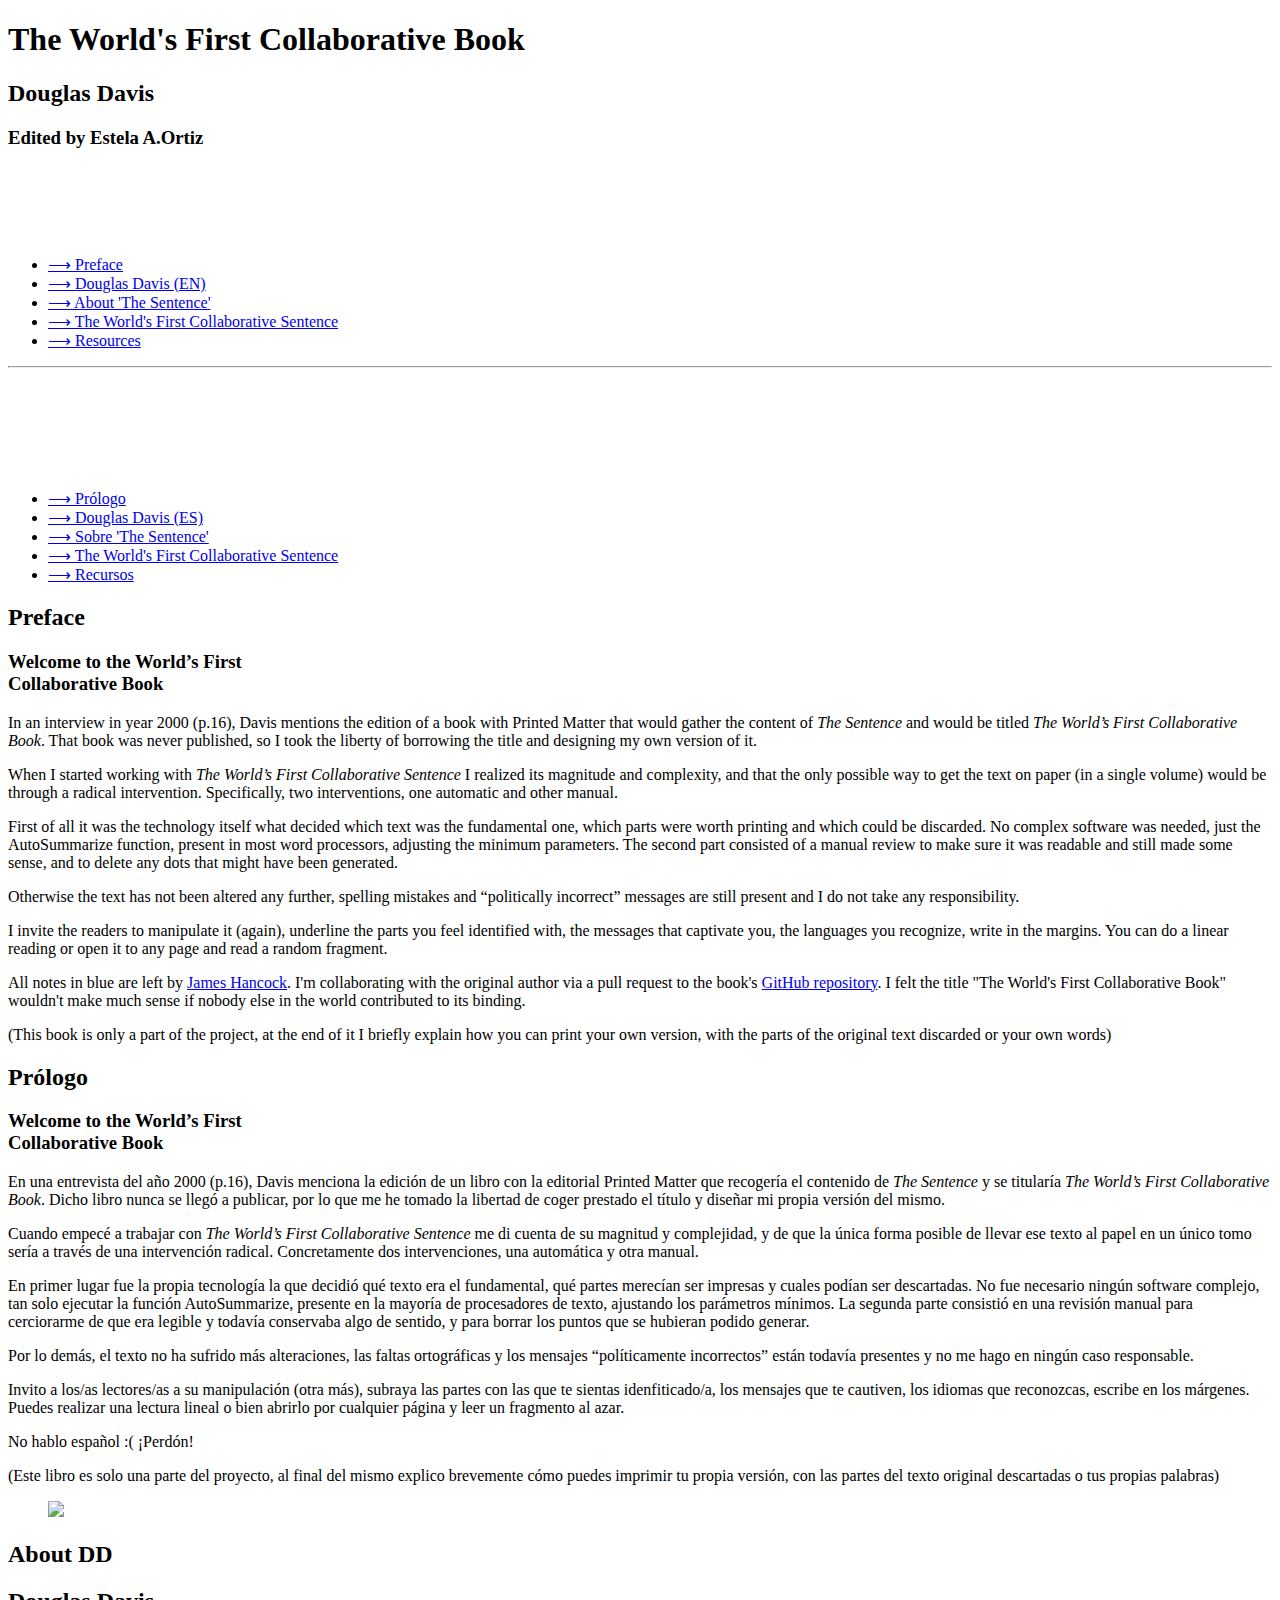
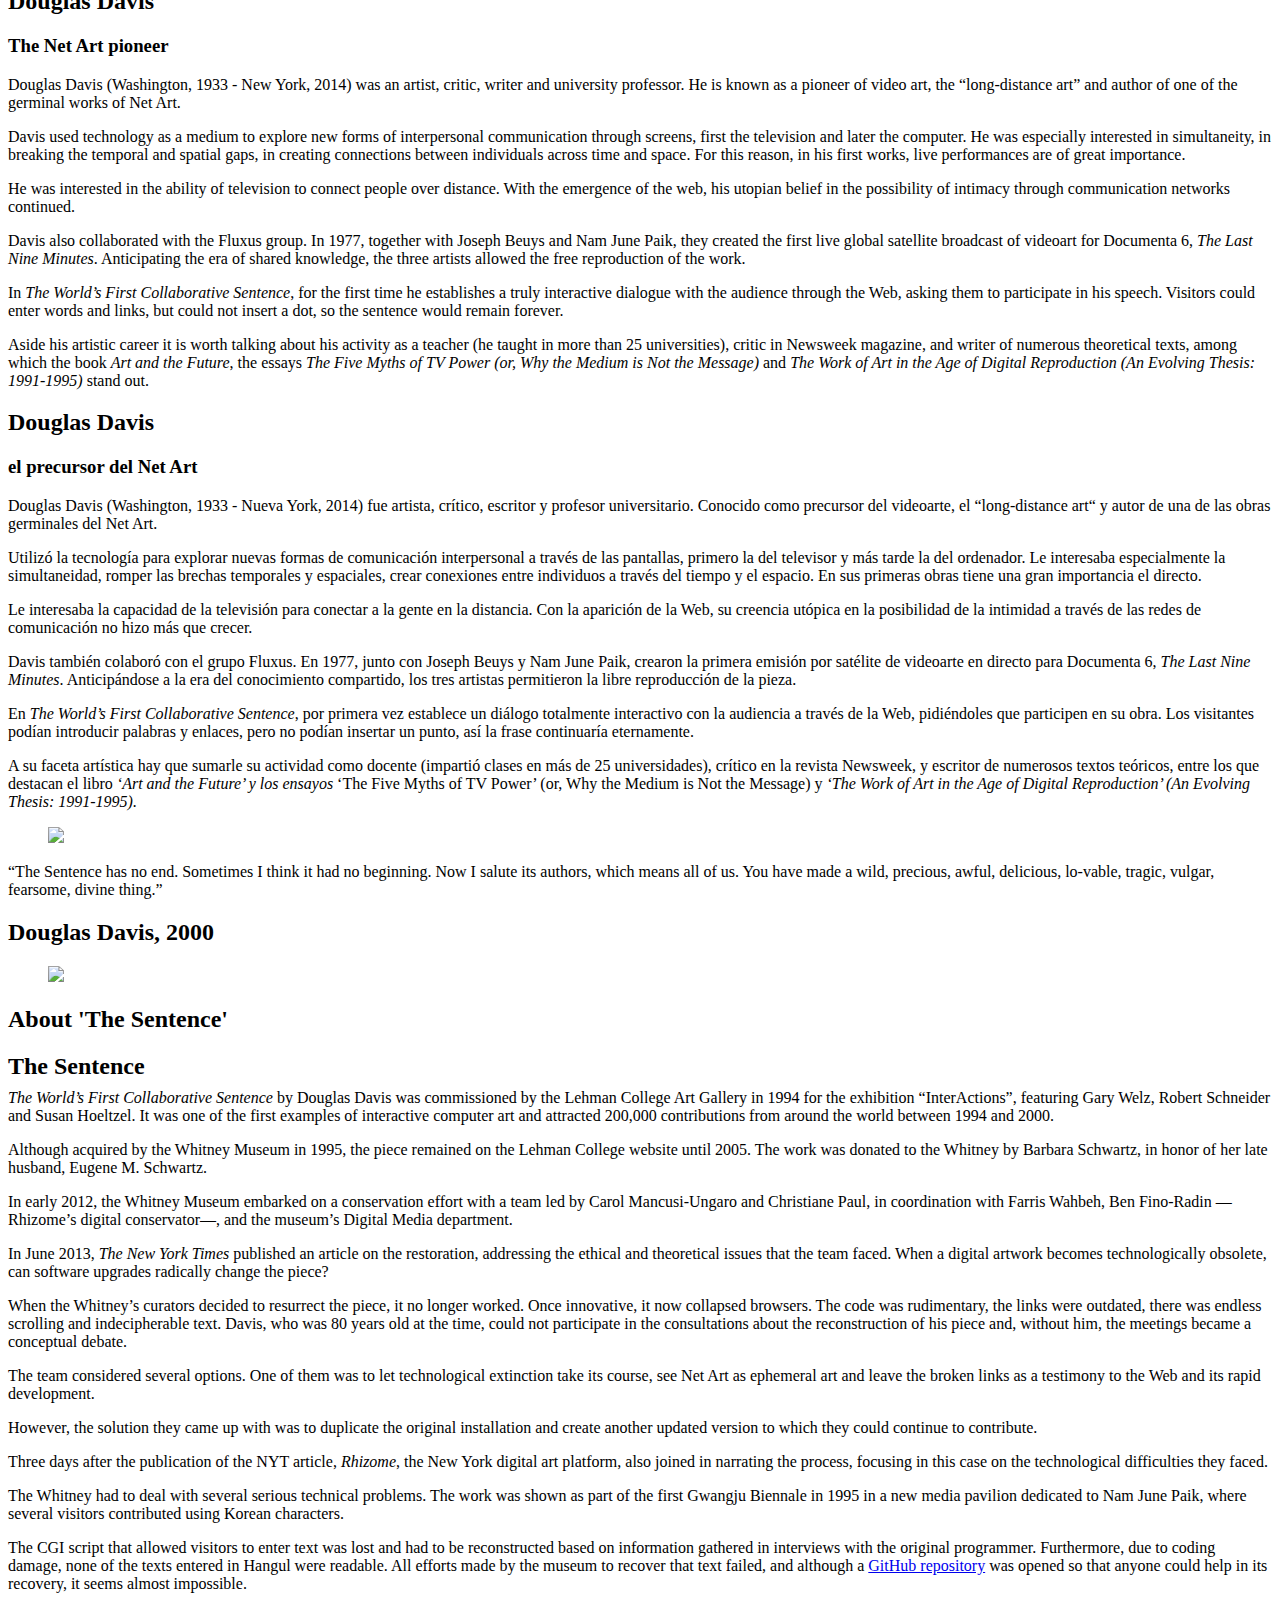
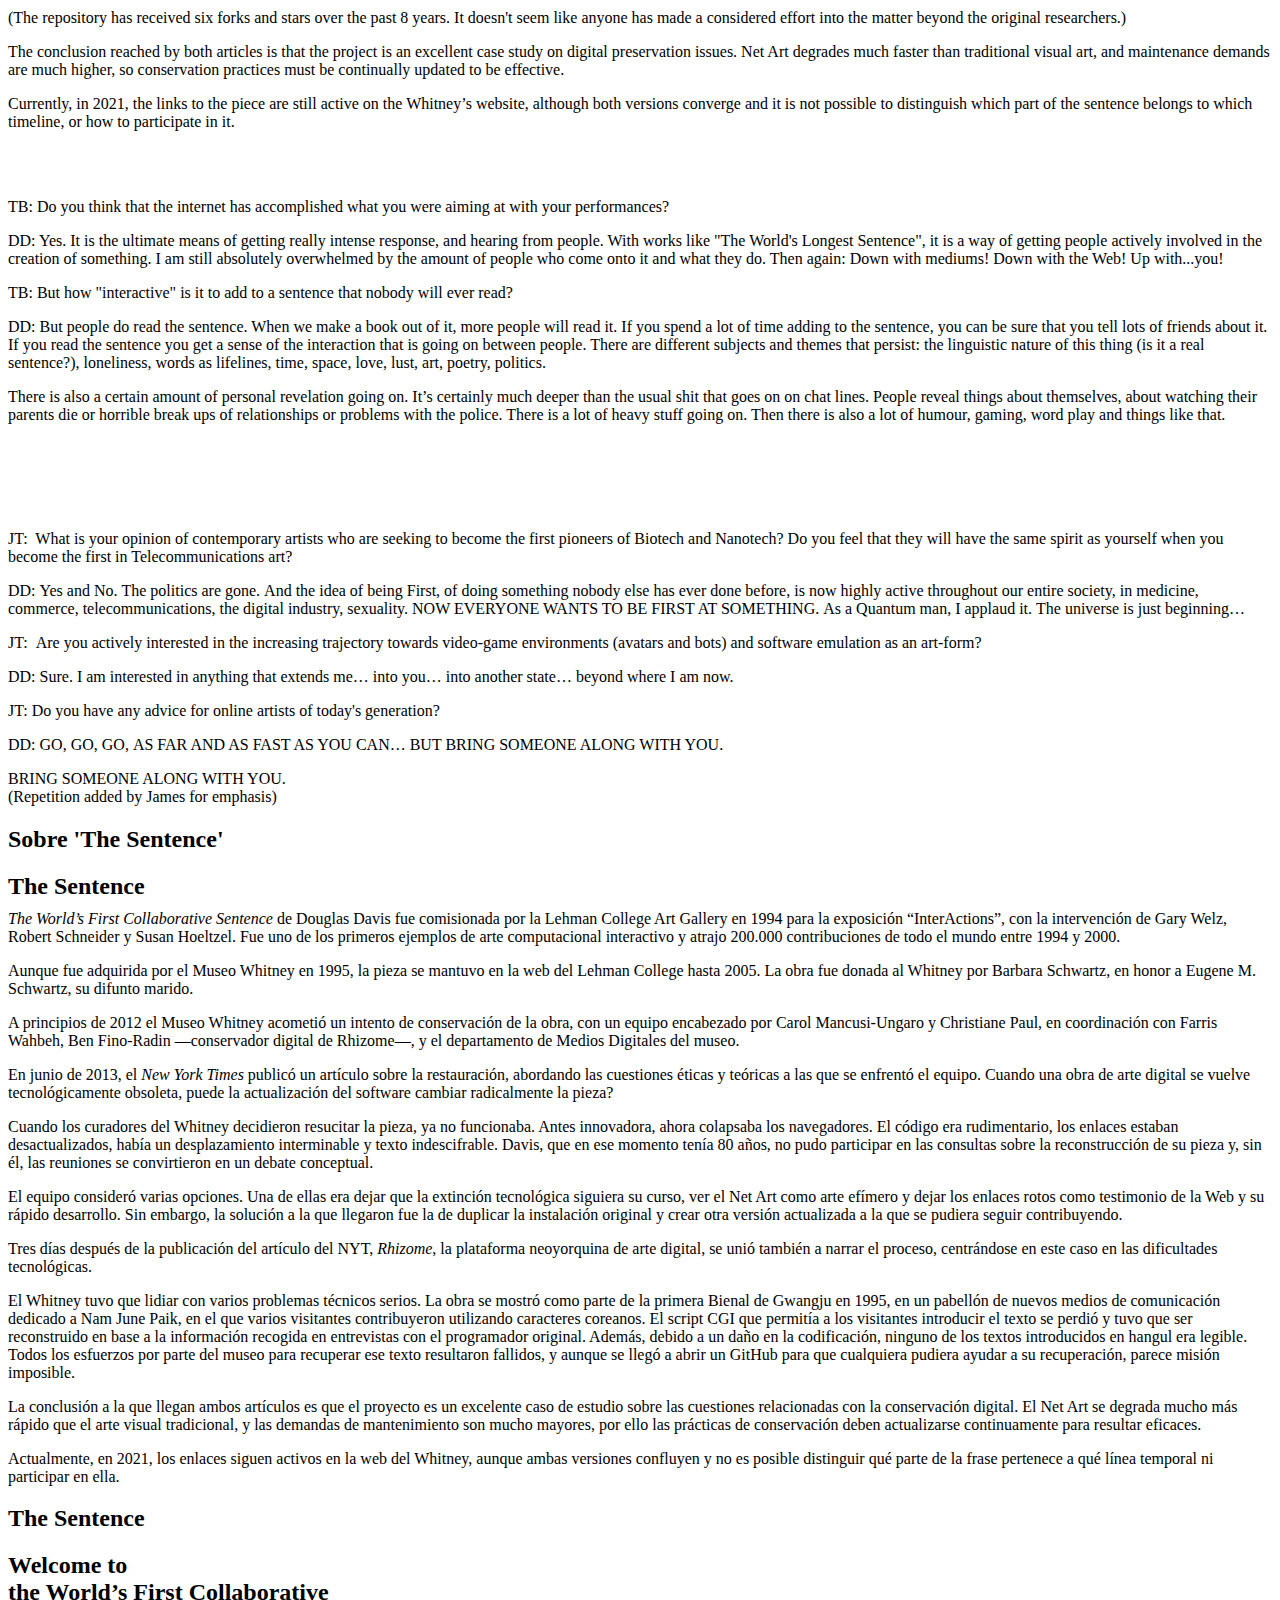
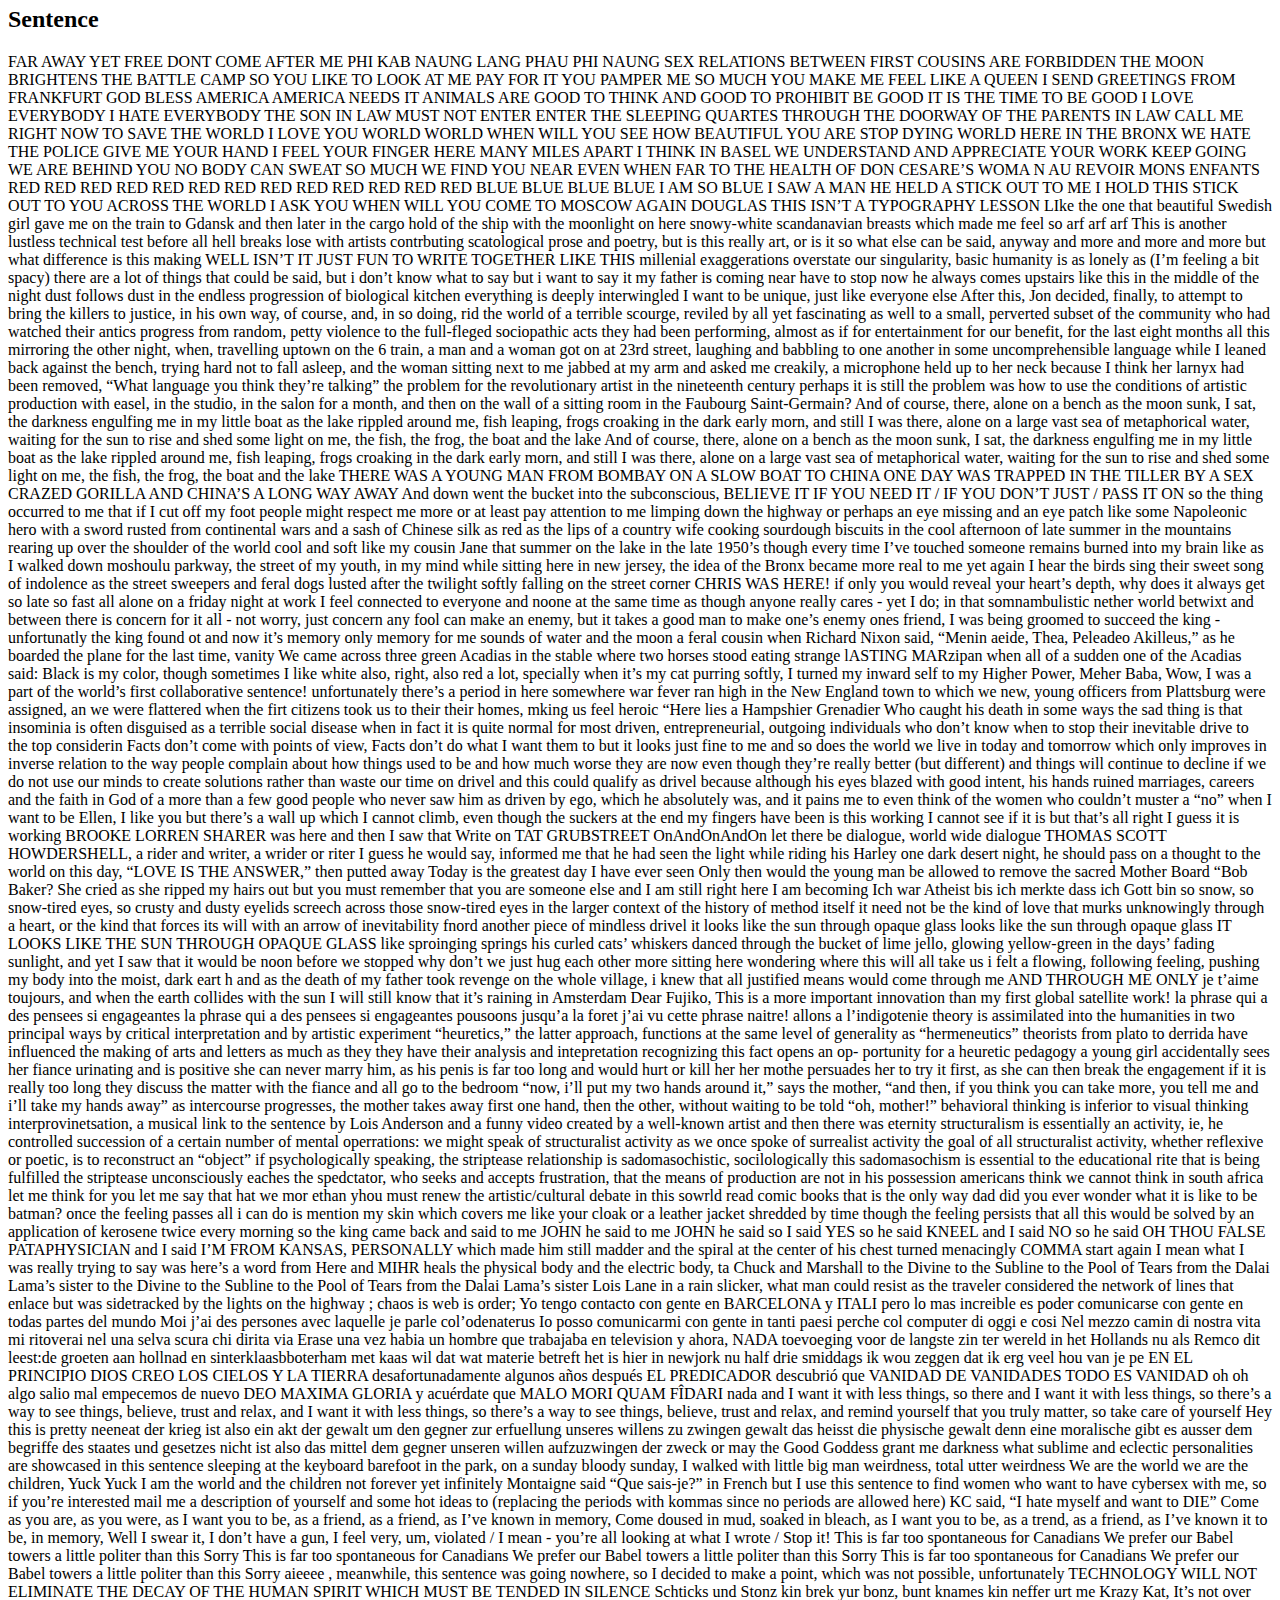
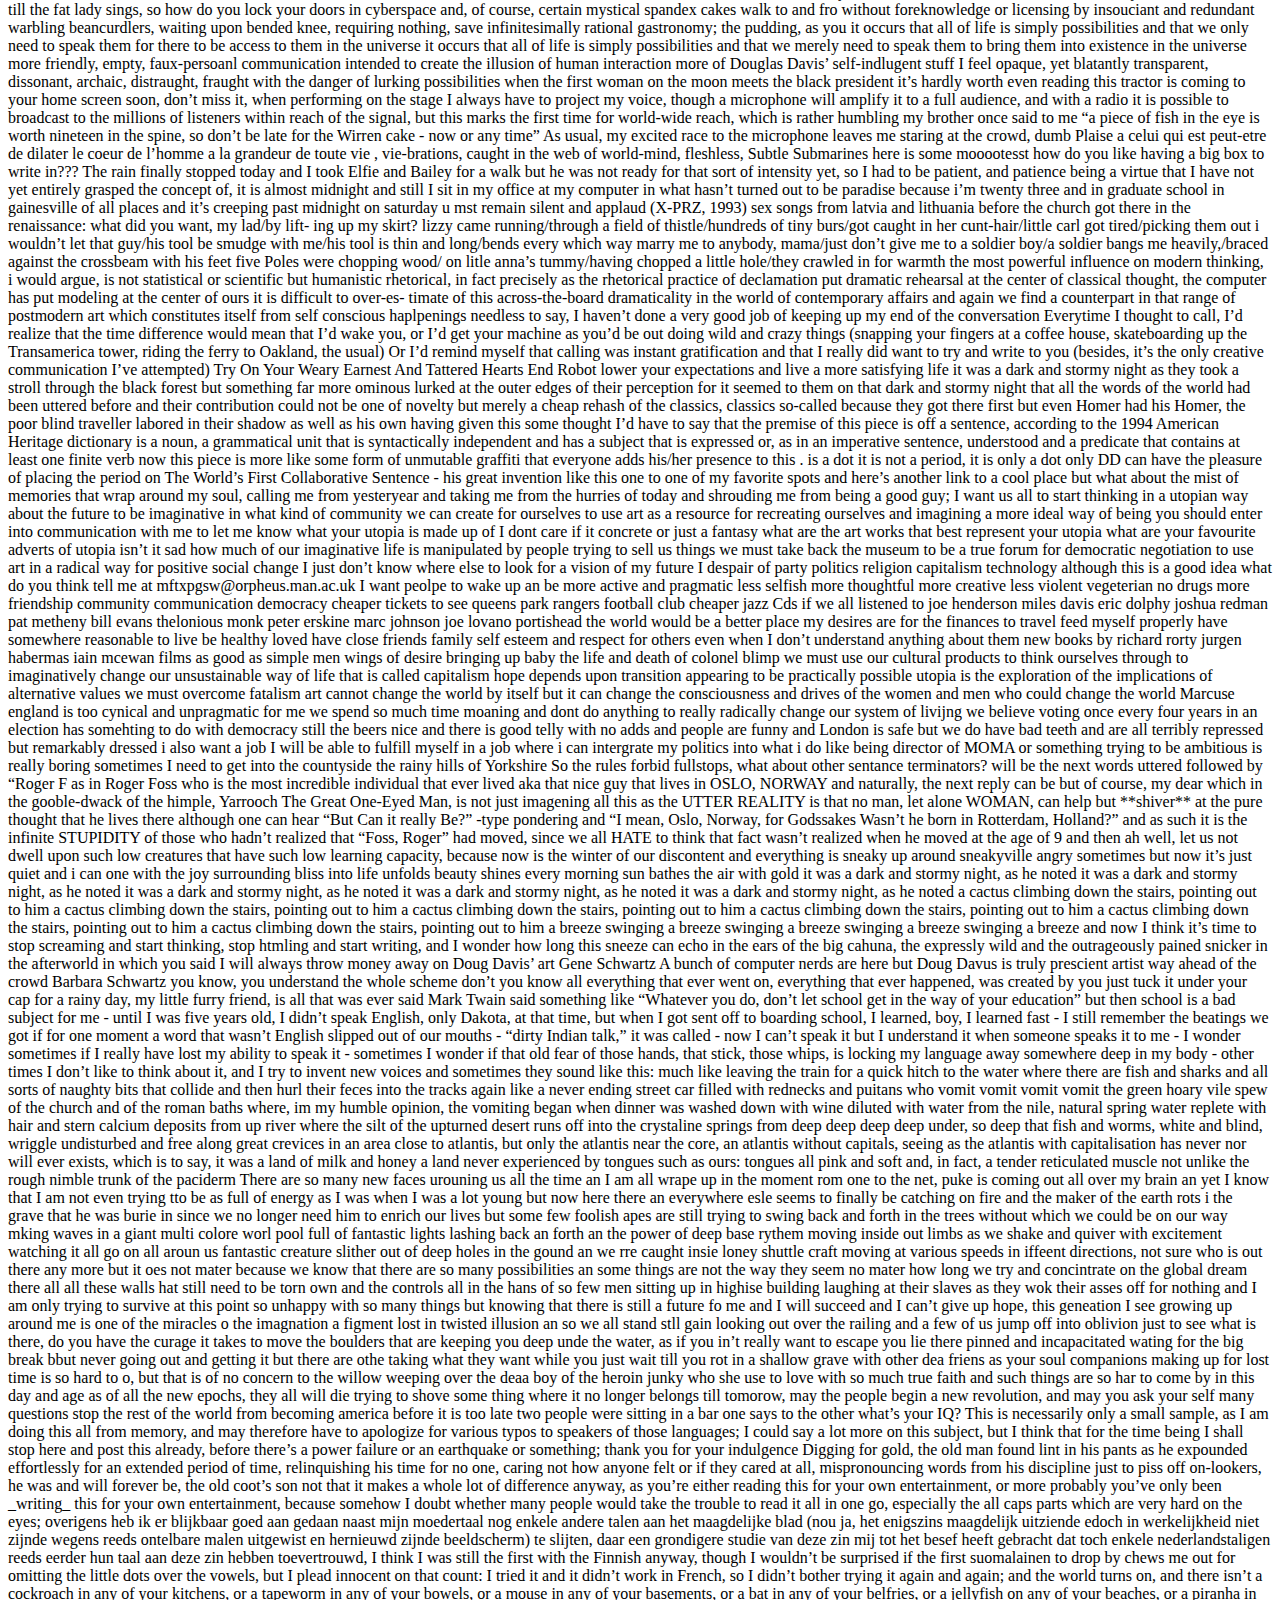
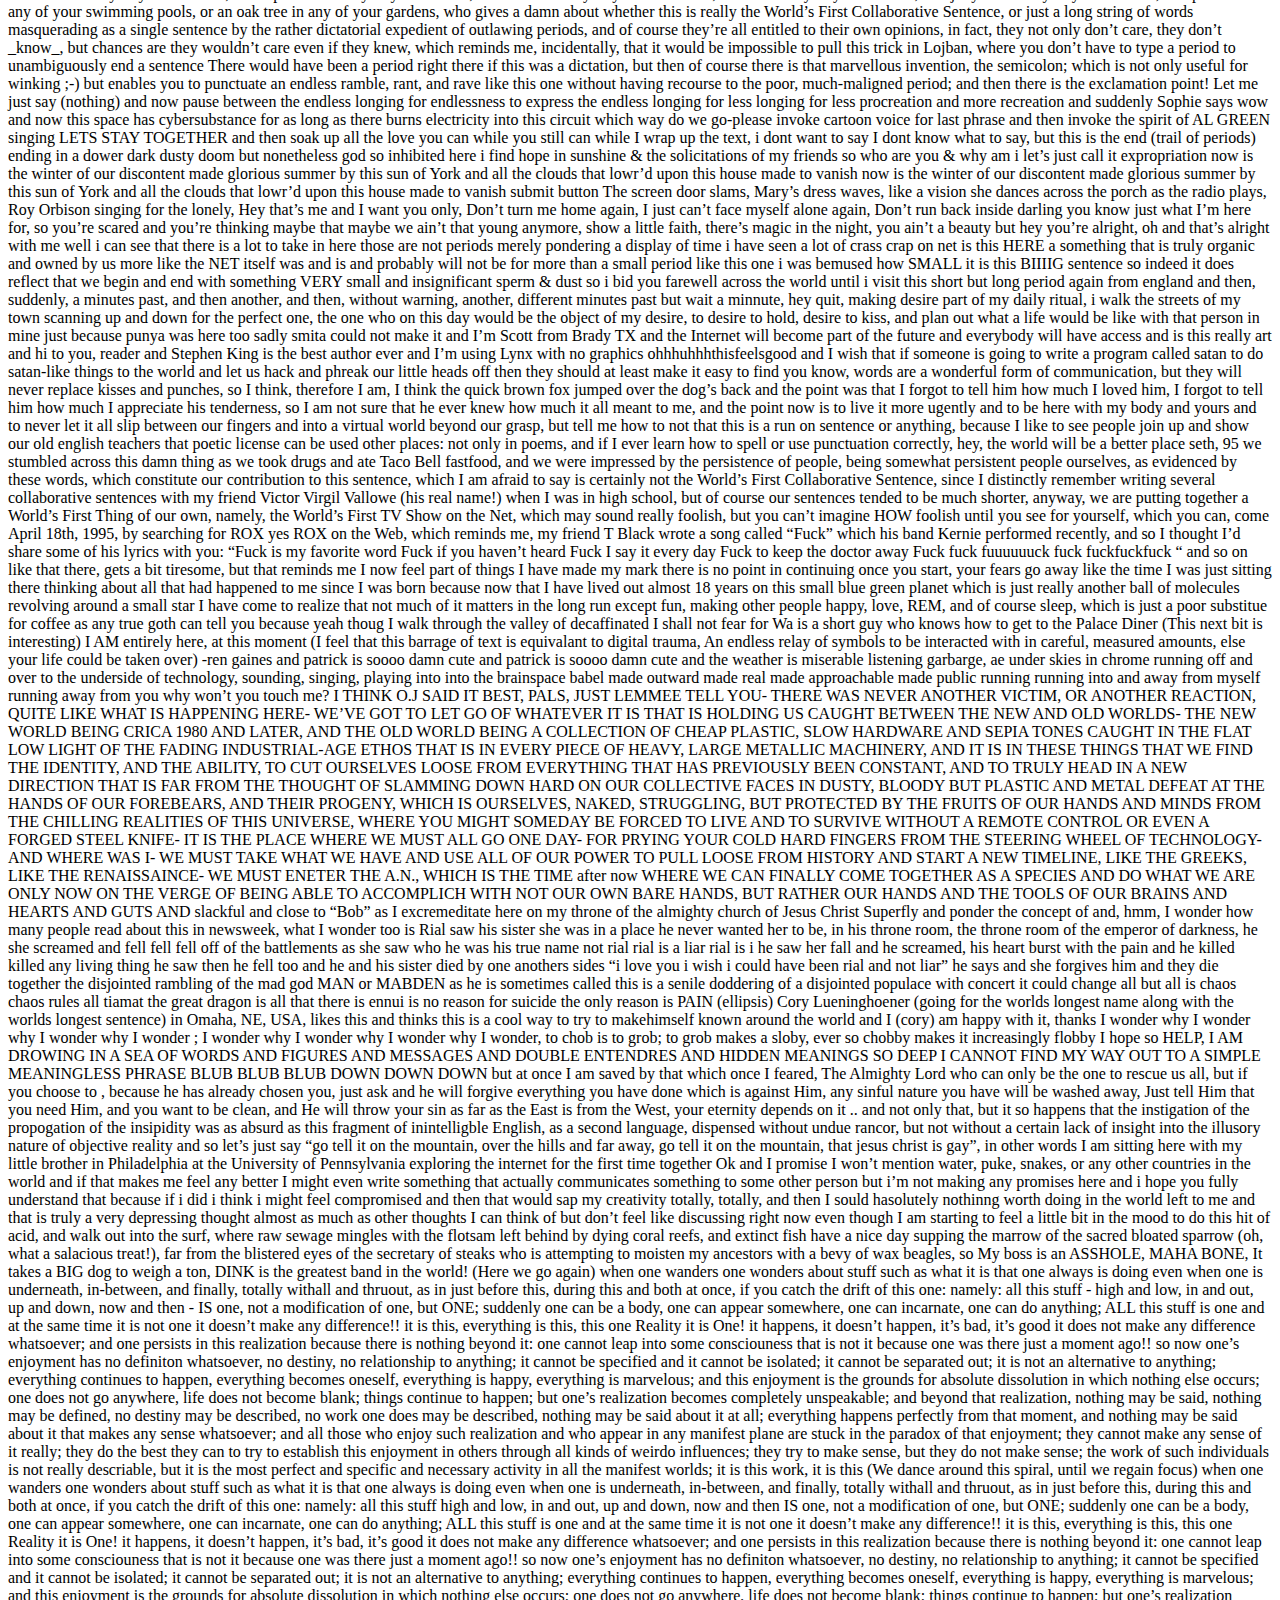
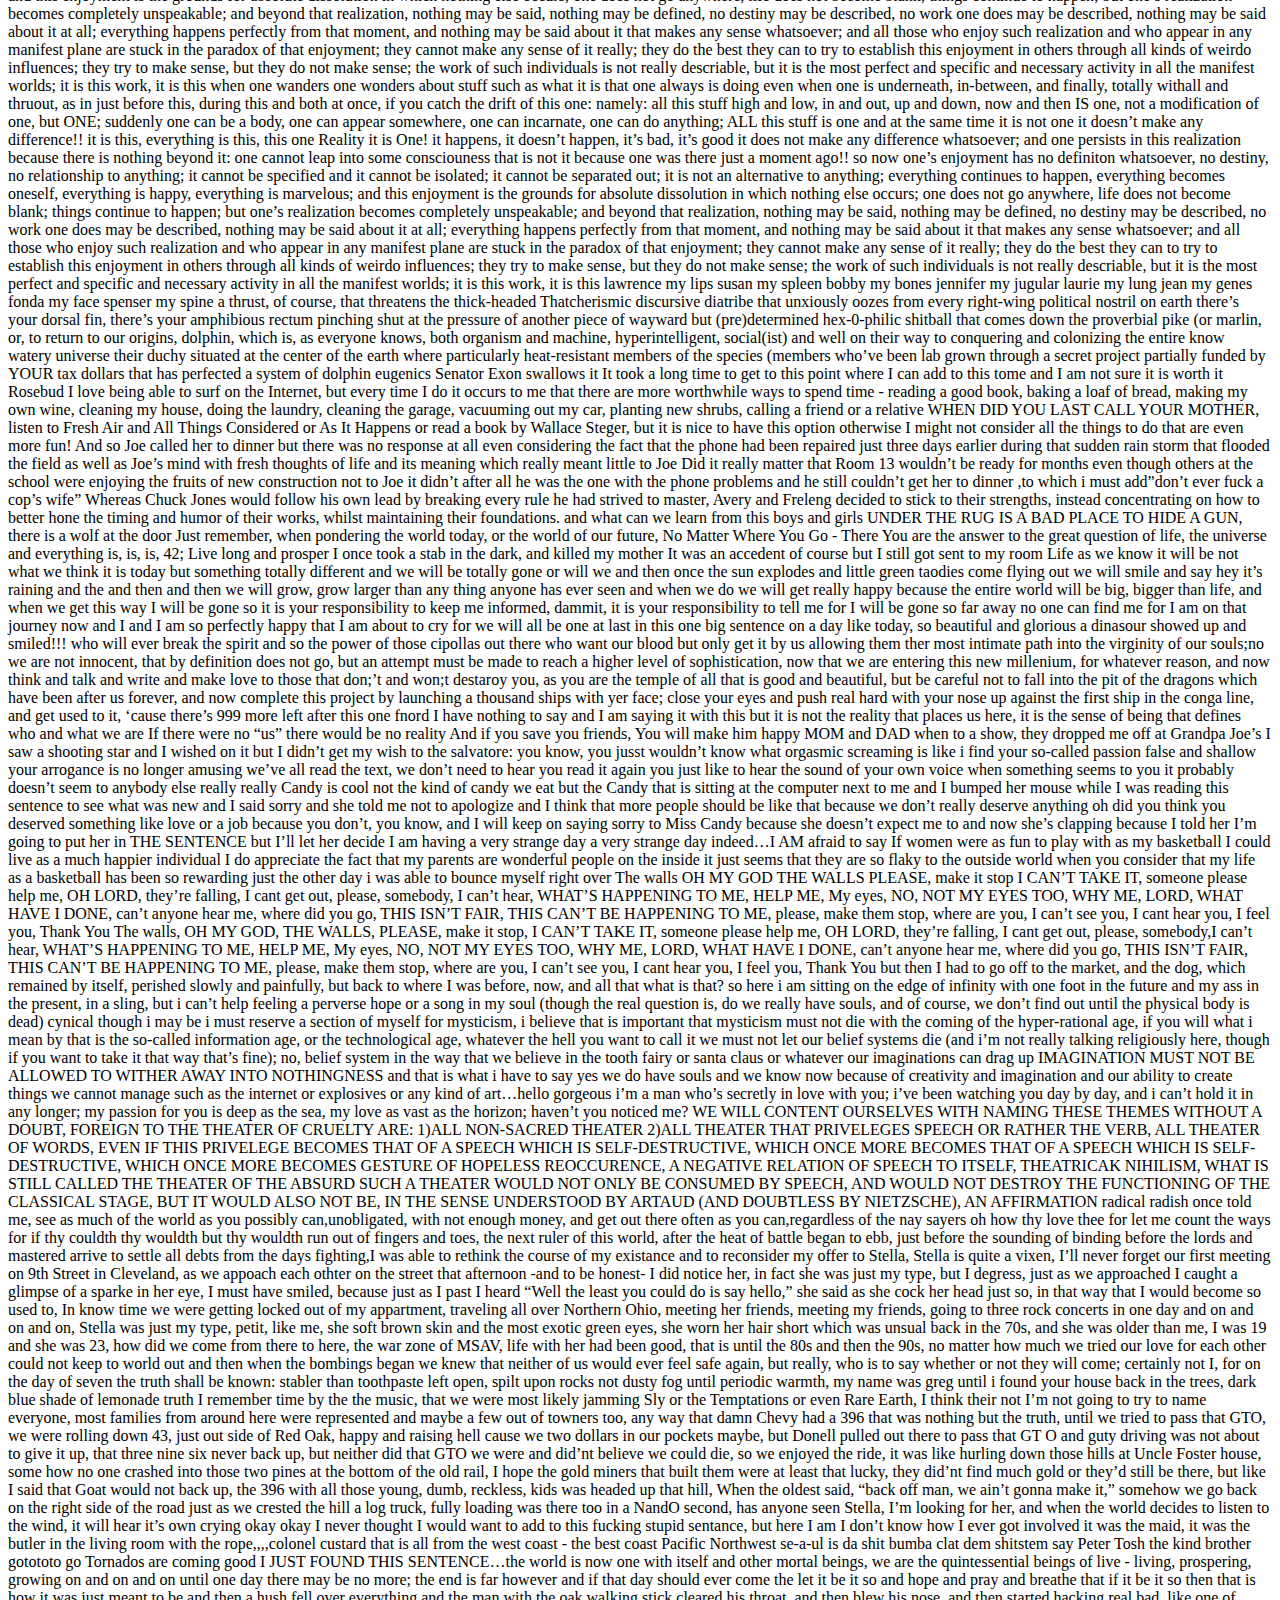
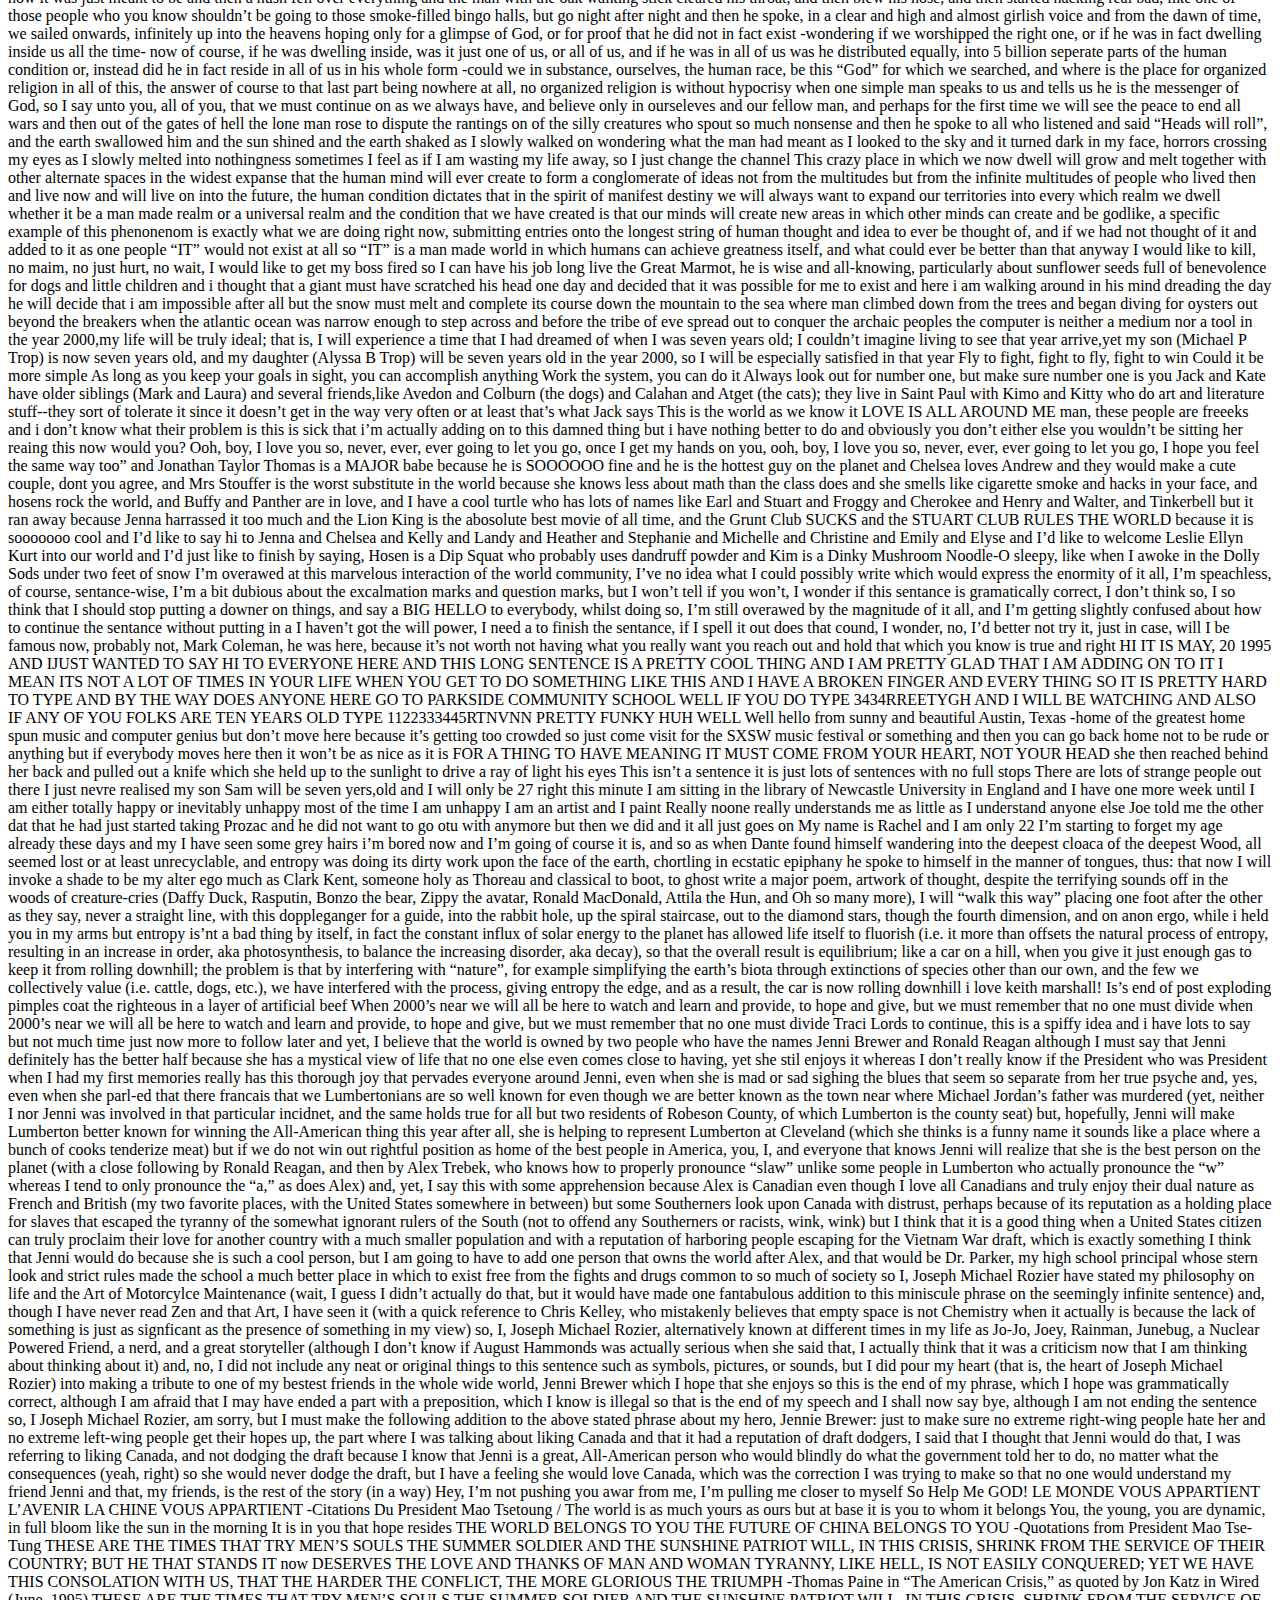
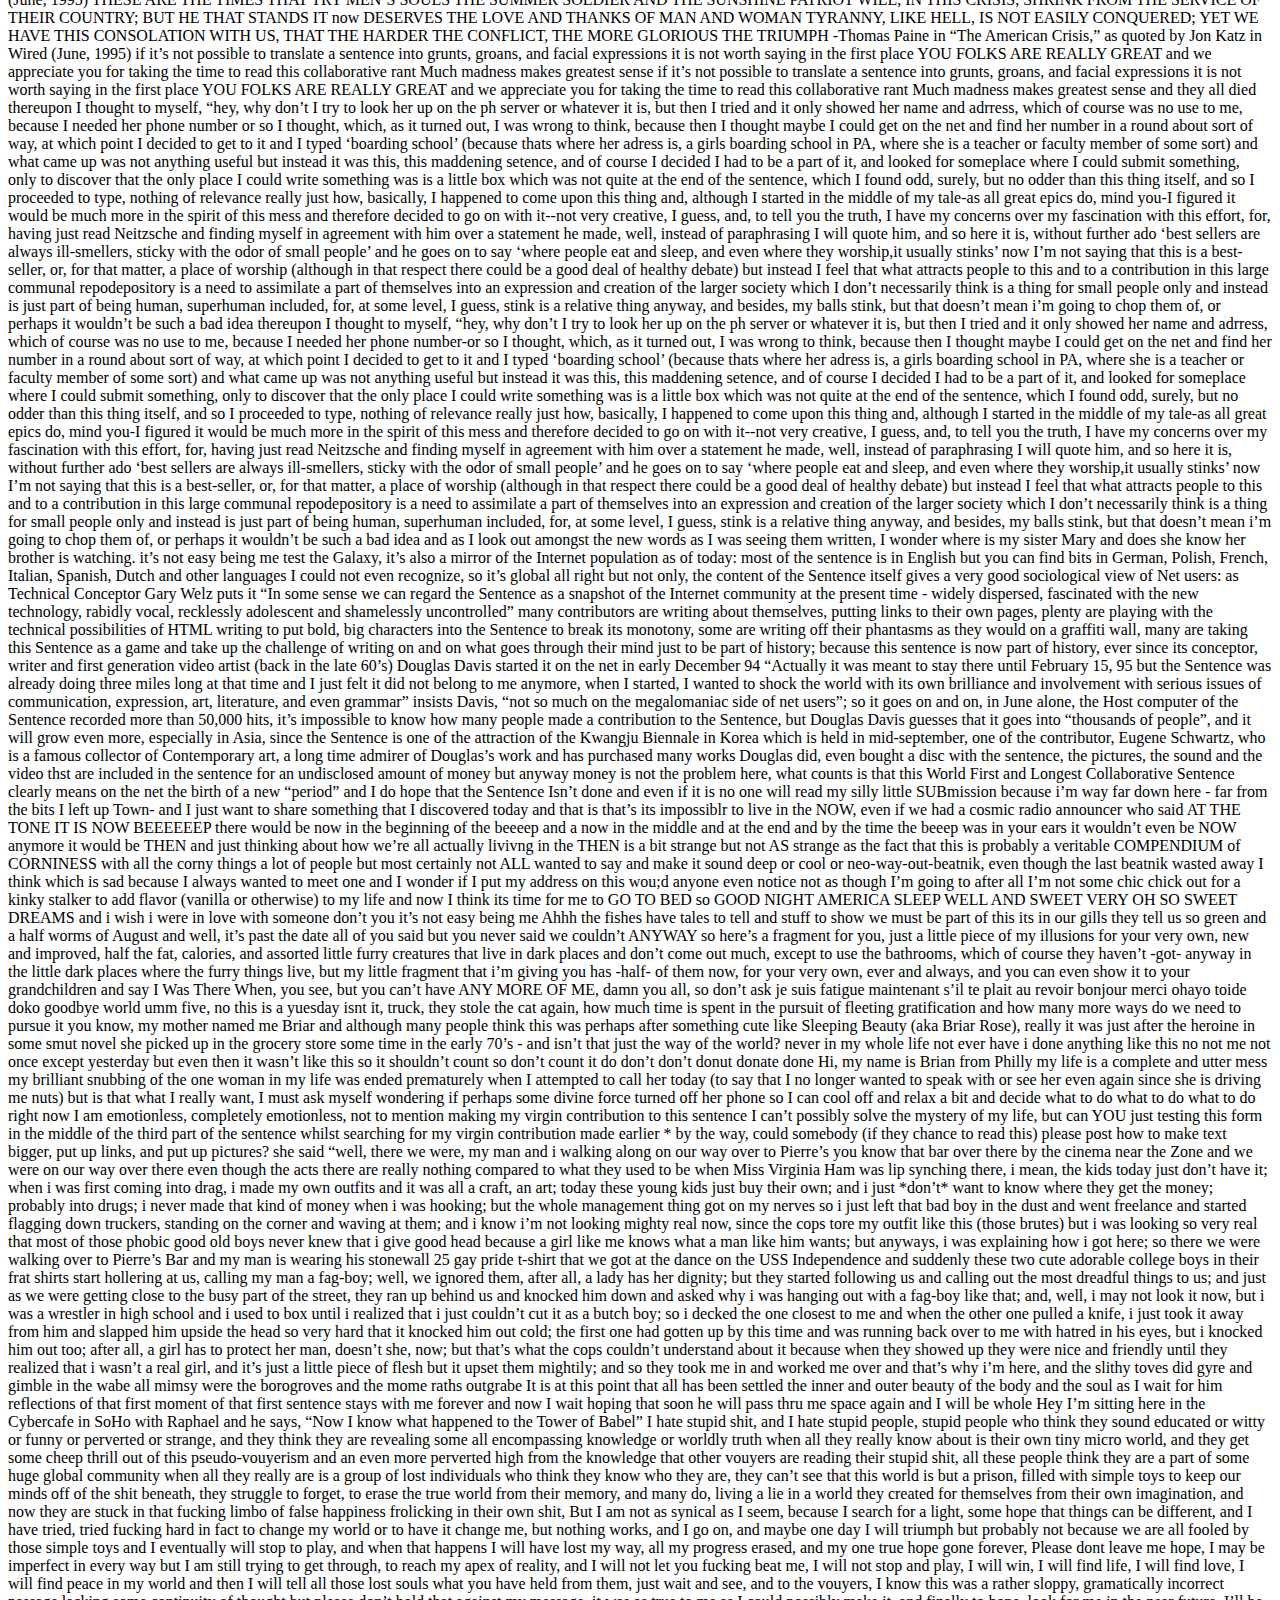
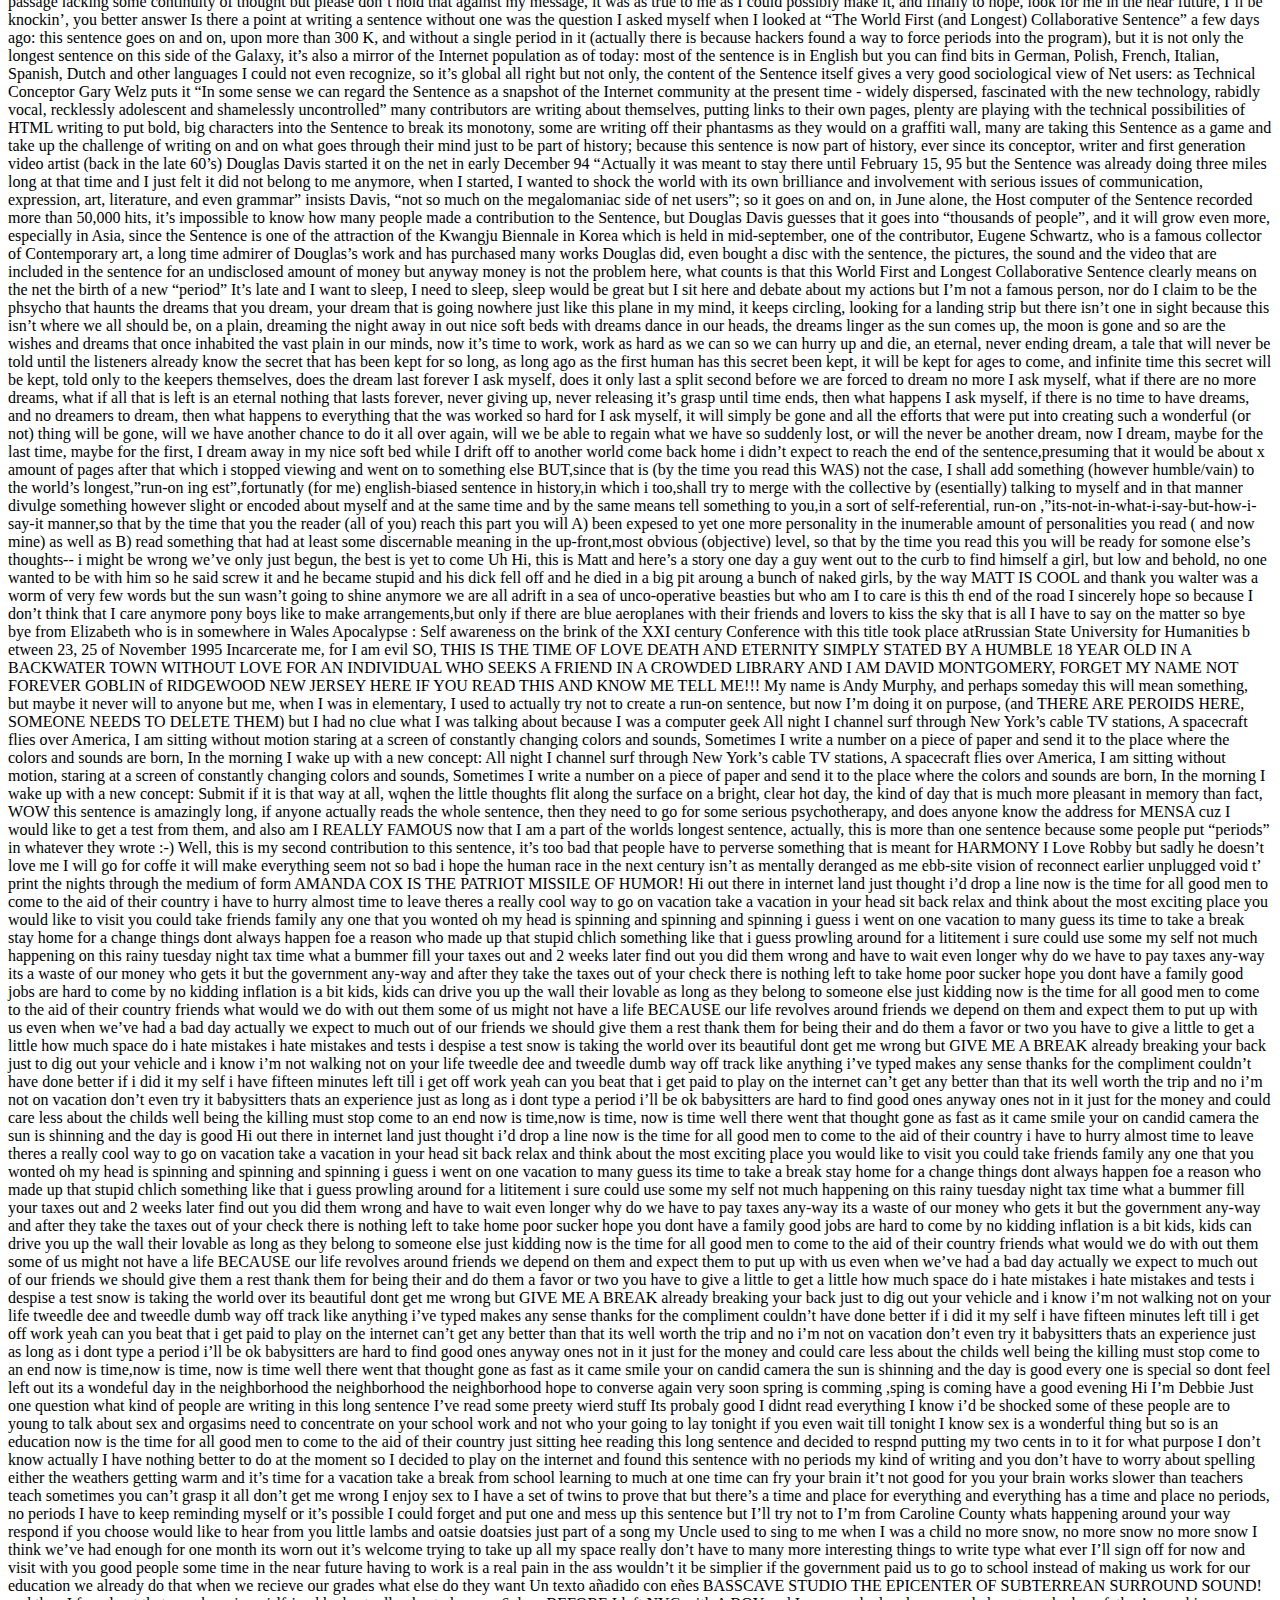
==== commit a47260ea: "Merge pull request #1 from jhancock532/main" ====
--- a/content.html
+++ b/content.html
@@ -16,26 +16,26 @@
     <span class="page-break"></span>
     <span class="page-break"></span>
 
-    <h2 class="text-centered" style="margin-top: 20pt;">Table of Contents</h2>
-    <h3 class="text-centered">The World’s First Collaborative Book</h3>
+    <h2 class="text-centered" style="margin-top: 10pt; color: white;">Table of contents</h2>
+    <h3 class="text-centered" style="color: white;">The World’s First Collaborative Book</h3>
     <ul>
-      <li id="#section1"><a href="#section1">⟶ Preface</a></li>
-      <li id="#section2"><a href="#section2">⟶ Douglas Davis (EN)</a></li>
-      <li id="#section3"><a href="#section3">⟶ About 'The Sentence'</a></li>
-      <li id="#section4"><a href="#section4">⟶ The World's First Collaborative Sentence</a></li>
-      <li id="#section5"><a href="#section5">⟶ Resources</a></li>
+      <li id="#section1"><a href="#section1" class="white">⟶ Preface</a></li>
+      <li id="#section2"><a href="#section2" class="white">⟶ Douglas Davis (EN)</a></li>
+      <li id="#section3"><a href="#section3" class="white">⟶ About 'The Sentence'</a></li>
+      <li id="#section4"><a href="#section4" class="white">⟶ The World's First Collaborative Sentence</a></li>
+      <li id="#section5"><a href="#section5" class="white">⟶ Resources</a></li>
     </ul>
 
     <hr>
 
-    <h2 class="text-centered" style="margin-top: 20pt;">Table of Contents</h2>
-    <h3 class="text-centered">The World’s First Collaborative Book</h3>
+    <h2 class="text-centered" style="margin-top: 25pt; color: white;">Tabla de contenidos</h2>
+    <h3 class="text-centered" style="color: white;">The World’s First Collaborative Book</h3>
     <ul>
-      <li id="#section1.1"><a href="#section1.1">⟶ Prólogo</a></li>
-      <li id="#section2.1"><a href="#section2.1">⟶ Douglas Davis (ES)</a></li>
-      <li id="#section3.1"><a href="#section3.1">⟶ Sobre 'The Sentence'</a></li>
-      <li id="#section4"><a href="#section4">⟶ The World's First Collaborative Sentence</a></li>
-      <li id="#section5"><a href="#section5">⟶ Recursos</a></li>
+      <li id="#section1.1"><a href="#section1.1" class="white">⟶ Prólogo</a></li>
+      <li id="#section2.1"><a href="#section2.1" class="white">⟶ Douglas Davis (ES)</a></li>
+      <li id="#section3.1"><a href="#section3.1" class="white">⟶ Sobre 'The Sentence'</a></li>
+      <li id="#section4"><a href="#section4" class="white">⟶ The World's First Collaborative Sentence</a></li>
+      <li id="#section5"><a href="#section5" class="white">⟶ Recursos</a></li>
     </ul>
 
     <span class="page-break"></span>
@@ -43,38 +43,42 @@
 
     <h2 id="section1" class="text-centered"> Preface </h2>
     <h3 class="text-centered">Welcome to the World’s First <br> Collaborative Book</h3>
-      <p class="first-p justify">In an interview in year 2000 (p.16), Davis mentions the edition of a book with Printed Matter that would gather the content of The Sentence and would be titled The World’s First Collaborative Book. That book was never published, so I took the liberty of borrowing the title and designing my own version of it.</p>
-      <p class="justify">When I started working with The World’s First Collaborative Sentence I realized its magnitude and complexity, and that the only possible way to get the text on paper (in a single volume) would be through a radical intervention. Specifically, two interventions, one automatic and other manual.</p>
-      <p class="justify">First of all it was the technology itself what decided which text was the fundamental one, which parts were worth printing and which could be discarded. No complex software was needed, just the AutoSummarize function, present in most word processors, adjusting the minimum parameters. The second part consisted of a manual review to make sure it was readable and still made some sense, and to delete any dots that might have been generated.</p>
-      <p class="justify">Otherwise the text has not been altered any further, spelling mistakes and “politically incorrect” messages are still present and I do not take any responsibility.</p>
-      <p class="justify">I invite the readers to manipulate it (again), underline the parts you feel identified with, the messages that captivate you, the languages you recognize, write in the margins. You can do a linear reading or open it to any page and read a random fragment. </p>
-      <p class="last-p justify">(This book is only a part of the project, at the end of it I briefly explain how you can print your own version, with the parts of the original text discarded or your own words)</p>
+      <p class="first-p">In an interview in year 2000 (p.16), Davis mentions the edition of a book with Printed Matter that would gather the content of <i>The Sentence</i> and would be titled <i>The World’s First Collaborative Book</i>. That book was never published, so I took the liberty of borrowing the title and designing my own version of it.</p>
+      <p>When I started working with <i>The World’s First Collaborative Sentence</i> I realized its magnitude and complexity, and that the only possible way to get the text on paper (in a single volume) would be through a radical intervention. Specifically, two interventions, one automatic and other manual.</p>
+      <p>First of all it was the technology itself what decided which text was the fundamental one, which parts were worth printing and which could be discarded. No complex software was needed, just the AutoSummarize function, present in most word processors, adjusting the minimum parameters. The second part consisted of a manual review to make sure it was readable and still made some sense, and to delete any dots that might have been generated.</p>
+      <p>Otherwise the text has not been altered any further, spelling mistakes and “politically incorrect” messages are still present and I do not take any responsibility.</p>
+      <p>I invite the readers to manipulate it (again), <span class="james-underline">underline the parts you feel identified with</span>, the messages that captivate you, the languages you recognize, write in the margins. You can do a linear reading or open it to any page and read a random fragment. </p>
+      <p class="james">All notes in blue are left by <a class="james-link" href="https://twitter.com/jhancock532">James Hancock</a>. I'm collaborating with the original author via a pull request to the book's <a class="james-link" href="https://github.com/e-aortiz/collaborative-book">GitHub repository</a>. I felt the title "The World's First Collaborative Book" wouldn't make much sense if nobody else in the world contributed to its binding.</p>
+      <p class="last-p">(This book is only a part of the project, at the end of it I briefly explain how you can print your own version, with the parts of the original text discarded or your own words)</p>
 
     <span class="page-break"></span>
     <span class="page-break"></span>
 
     <h2 id="section1.1" class="text-centered"> Prólogo </h2>
     <h3 class="text-centered">Welcome to the World’s First <br> Collaborative Book</h3>
-      <p class="first-p">En una entrevista del año 2000 (p.16), Davis menciona la edición de un libro con la editorial Printed Matter que recogería el contenido de The Sentence y se titularía The World’s First Collaborative Book. Dicho libro nunca se llegó a publicar, por lo que me he tomado la libertad de coger prestado el título y diseñar mi propia versión del mismo.</p>
+      <p class="first-p">En una entrevista del año 2000 (p.16), Davis menciona la edición de un libro con la editorial Printed Matter que recogería el contenido de <i>The Sentence</i> y se titularía <i>The World’s First Collaborative Book</i>. Dicho libro nunca se llegó a publicar, por lo que me he tomado la libertad de coger prestado el título y diseñar mi propia versión del mismo.</p>
       <p>Cuando empecé a trabajar con <i>The World’s First Collaborative Sentence</i> me di cuenta de su magnitud y complejidad, y de que la única forma posible de llevar ese texto al papel en un único tomo sería a través de una intervención radical. Concretamente dos intervenciones, una automática y otra manual.</p>
       <p>En primer lugar fue la propia tecnología la que decidió qué texto era el fundamental, qué partes merecían ser impresas y cuales podían ser descartadas. No fue necesario ningún software complejo, tan solo ejecutar la función AutoSummarize, presente en la mayoría de procesadores de texto, ajustando los parámetros mínimos. La segunda parte consistió en una revisión manual para cerciorarme de que era legible y todavía conservaba algo de sentido, y para borrar los puntos que se hubieran podido generar.</p>
       <p>Por lo demás, el texto no ha sufrido más alteraciones, las faltas ortográficas y los mensajes “políticamente incorrectos” están todavía presentes y no me hago en ningún caso responsable.</p>
       <p>Invito a los/as lectores/as a su manipulación (otra más), subraya las partes con las que te sientas idenfiticado/a, los mensajes que te cautiven, los idiomas que reconozcas, escribe en los márgenes. Puedes realizar una lectura lineal o bien abrirlo por cualquier página y leer un fragmento al azar.</p>
-      <p class="last-p">(Este libro es solo una parte del proyecto, al final del mismo explico brevemente cómo puedes imprimir tu propia versión, con las partes del texto original descartadas o tus propias palabras) </p>
+      <p class="james">No hablo español :( ¡Perdón!</p>
+      <p class="last-p">(Este libro es solo una parte del proyecto, al final del mismo explico brevemente cómo puedes imprimir tu propia versión, con las partes del texto original descartadas o tus propias palabras)</p>
+
     <span class="page-break"></span>
 
     <figure class="fullpage">
       <img src="img/davis01.jpg"/>
     </figure>
   
+    <h2 class="hid">About DD</h2>
     <h2 id="section2" class="text-centered"> Douglas Davis</h2>
     <h3 class="text-centered">The Net Art pioneer</h3>
     <p class="first-p">Douglas Davis (Washington, 1933 - New York, 2014) was an artist, critic, writer and university professor. He is known as a pioneer of video art, the “long-distance art” and author of one of the germinal works of Net Art.</p>
     <p>Davis used technology as a medium to explore new forms of interpersonal communication through screens, first the television and later the computer. He was especially interested in simultaneity, in breaking the temporal and spatial gaps, in creating connections between individuals across time and space. For this reason, in his first works, live performances are of great importance.</p>
     <p>He was interested in the ability of television to connect people over distance. With the emergence of the web, his utopian belief in the possibility of intimacy through communication networks continued.</p>
-    <p>Davis also collaborated with the Fluxus group. In 1977, together with Joseph Beuys and Nam June Paik, they created the first live global satellite broadcast of videoart for Documenta 6, The Last Nine Minutes. Anticipating the era of shared knowledge, the three artists allowed the free reproduction of the work.</p>
-    <p>In The World’s First Collaborative Sentence, for the first time he establishes a truly interactive dialogue with the audience through the Web, asking them to participate in his speech. Visitors could enter words and links, but could not insert a dot, so the sentence would remain forever.</p>
-    <p>Aside his artistic career it is worth talking about his activity as a teacher (he taught in more than 25 universities), critic in Newsweek magazine, and writer of numerous theoretical texts, among which the book Art and the Future, the essays The Five Myths of TV Power (or, Why the Medium is Not the Message) and The Work of Art in the Age of Digital Reproduction (An Evolving Thesis: 1991-1995)  stand out.</p>
+    <p>Davis also collaborated with the Fluxus group. In 1977, together with Joseph Beuys and Nam June Paik, they created the first live global satellite broadcast of videoart for Documenta 6, <i>The Last Nine Minutes</i>. Anticipating the era of shared knowledge, the three artists allowed the free reproduction of the work.</p>
+    <p>In <i>The World’s First Collaborative Sentence</i>, for the first time he establishes a truly interactive dialogue with the audience through the Web, asking them to participate in his speech. Visitors could enter words and links, but could not insert a dot, so the sentence would remain forever.</p>
+    <p>Aside his artistic career it is worth talking about his activity as a teacher (he taught in more than 25 universities), critic in Newsweek magazine, and writer of numerous theoretical texts, among which the book <i>Art and the Future</i>, the essays <i>The Five Myths of TV Power (or, Why the Medium is Not the Message)</i> and <i>The Work of Art in the Age of Digital Reproduction (An Evolving Thesis: 1991-1995)</i> stand out.</p>
 
     <span class="page-break"></span>
 
@@ -83,9 +87,9 @@
     <p class="first-p">Douglas Davis (Washington, 1933 - Nueva York, 2014) fue artista, crítico, escritor y profesor universitario. Conocido como precursor del videoarte, el “long-distance art“ y autor de una de las obras germinales del Net Art.</p>
     <p>Utilizó la tecnología para explorar nuevas formas de comunicación interpersonal a través de las pantallas, primero la del televisor y más tarde la del ordenador. Le interesaba especialmente la simultaneidad, romper las brechas temporales y espaciales, crear conexiones entre individuos a través del tiempo y el espacio. En sus primeras obras tiene una gran importancia el directo.</p>
     <p>Le interesaba la capacidad de la televisión para conectar a la gente en la distancia. Con la aparición de la Web, su creencia utópica en la posibilidad de la intimidad a través de las redes de comunicación no hizo más que crecer.</p>
-    <p>Davis también colaboró con el grupo Fluxus. En 1977, junto con Joseph Beuys y Nam June Paik, crearon la primera emisión por satélite de videoarte en directo para Documenta 6, Last Nine Minutes. Anticipándose a la era del conocimiento compartido, los tres artistas permitieron la libre reproducción de la pieza.</p>
-    <p>En The World’s First Collaborative Sentence, por primera vez establece un diálogo totalmente interactivo con la audiencia a través de la Web, pidiéndoles que participen en su obra. Los visitantes podían introducir palabras y enlaces, pero no podían insertar un punto, así la frase continuaría eternamente.</p>
-    <p>A su faceta artística hay que sumarle su actividad como docente (impartió clases en más de 25 universidades), crítico en la revista Newsweek, y escritor de numerosos textos teóricos, entre los que destacan el libro ‘Art and the Future’ y los ensayos ‘The Five Myths of TV Power’ (or, Why the Medium is Not the Message) y ‘The Work of Art in the Age of Digital Reproduction’ (An Evolving Thesis: 1991-1995). </p>
+    <p>Davis también colaboró con el grupo Fluxus. En 1977, junto con Joseph Beuys y Nam June Paik, crearon la primera emisión por satélite de videoarte en directo para Documenta 6, <i>The Last Nine Minutes</i>. Anticipándose a la era del conocimiento compartido, los tres artistas permitieron la libre reproducción de la pieza.</p>
+    <p>En <i>The World’s First Collaborative Sentence</i>, por primera vez establece un diálogo totalmente interactivo con la audiencia a través de la Web, pidiéndoles que participen en su obra. Los visitantes podían introducir palabras y enlaces, pero no podían insertar un punto, así la frase continuaría eternamente.</p>
+    <p>A su faceta artística hay que sumarle su actividad como docente (impartió clases en más de 25 universidades), crítico en la revista Newsweek, y escritor de numerosos textos teóricos, entre los que destacan el libro <i>‘Art and the Future’ y los ensayos </i>‘The Five Myths of TV Power’ (or, Why the Medium is Not the Message)</i> y <i>‘The Work of Art in the Age of Digital Reproduction’ (An Evolving Thesis: 1991-1995).</i></p>
 
     <span class="page-break"></span>
 
@@ -102,23 +106,26 @@
       <img src="img/historic-version.jpg"/>
     </figure>
 
-    <h2 id="section3" class="text-centered">The Sentence</h2>
-
-    <p class="first-p">The World’s First Collaborative Sentence by Douglas Davis was commissioned by the Lehman College Art Gallery in 1994 for the exhibition “InterActions”, featuring Gary Welz, Robert Schneider and Susan Hoeltzel. It was one of the first examples of interactive computer art and attracted 200,000 contributions from around the world between 1994 and 2000.</p>
+    <h2 class="hid">About 'The Sentence'</h2>
+    <h2 id="section3" class="text-centered" style="margin-bottom: -5pt;">The Sentence</h2>
+
+    <p class="first-p"><i>The World’s First Collaborative Sentence</i> by Douglas Davis was commissioned by the Lehman College Art Gallery in 1994 for the exhibition “InterActions”, featuring Gary Welz, Robert Schneider and Susan Hoeltzel. It was one of the first examples of interactive computer art and attracted 200,000 contributions from around the world between 1994 and 2000.</p>
     <p>Although acquired by the Whitney Museum in 1995, the piece remained on the Lehman College website until 2005. The work was donated to the Whitney by Barbara Schwartz, in honor of her late husband, Eugene M. Schwartz.</p>
     <p>In early 2012, the Whitney Museum embarked on a conservation effort with a team led by Carol Mancusi-Ungaro and Christiane Paul, in coordination with Farris Wahbeh, Ben Fino-Radin —Rhizome’s digital conservator—, and the museum’s Digital Media department.</p>
-    <p>In June 2013, The New York Times published an article on the restoration, addressing the ethical and theoretical issues that the team faced. When a digital artwork becomes technologically obsolete, can software upgrades radically change the piece?</p>
+    <p><span class="note" footnote="‒ Ryzik, Malena. (Jun 9, 2013). When Artworks Crash: Restorers Face Digital Test. The New York Times.">In June 2013, <i>The New York Times</i> published an article on the restoration, addressing the ethical and theoretical issues that the team faced. When a digital artwork becomes technologically obsolete, can software upgrades radically change the piece?</span></p>
     <p>When the Whitney’s curators decided to resurrect the piece, it no longer worked. Once innovative, it now collapsed browsers. The code was rudimentary, the links were outdated, there was endless scrolling and indecipherable text. Davis, who was 80 years old at the time, could not participate in the consultations about the reconstruction of his piece and, without him, the meetings became a conceptual debate.</p>
-    <p>The team considered several options. One of them was to let technological extinction take its course, see Net Art as ephemeral art and leave the broken links as a testimony to the Web and its rapid development. However, the solution they came up with was to duplicate the original installation and create another updated version to which they could continue to contribute.</p>
-    <p>Three days after the publication of the NYT article, Rhizome, the New York digital art platform, also joined in narrating the process, focusing in this case on the technological difficulties they faced.</p>
+    <p>The team considered several options. One of them was to let technological extinction take its course, see Net Art as ephemeral art and leave the broken links as a testimony to the Web and its rapid development.</p>
+    <p>However, the solution they came up with was to duplicate the original installation and create another updated version to which they could continue to contribute.</p>
+    <p><span class="note" footnote="‒ Connor, Michael. (Jun 12, 2013). Restoring ‘The World’s First Collaborative Sentence’. Rhizome.">Three days after the publication of the NYT article, <i>Rhizome</i>, the New York digital art platform, also joined in narrating the process, focusing in this case on the technological difficulties they faced.</span></p>
     <p>The Whitney had to deal with several serious technical problems. The work was shown as part of the first Gwangju Biennale in 1995 in a new media pavilion dedicated to Nam June Paik, where several visitors contributed using Korean characters.</p>
-    <p>The CGI script that allowed visitors to enter text was lost and had to be reconstructed based on information gathered in interviews with the original programmer. Furthermore, due to coding damage, none of the texts entered in Hangul were readable. All efforts made by the museum to recover that text failed, and although a GitHub was opened so that anyone could help in its recovery, it seems almost impossible.</p>
+    <p>The CGI script that allowed visitors to enter text was lost and had to be reconstructed based on information gathered in interviews with the original programmer. Furthermore, due to coding damage, none of the texts entered in Hangul were readable. All efforts made by the museum to recover that text failed, and although a <span class="james"><a class="james-link" href="https://github.com/whitneymuseum/douglas-davis">GitHub repository</a></span> was opened so that anyone could help in its recovery, it seems almost impossible. </p> 
+    <p><span class="james">(The repository has received six forks and stars over the past 8 years. It doesn't seem like anyone has made a considered effort into the matter beyond the original researchers.)</p>
     <p>The conclusion reached by both articles is that the project is an excellent case study on digital preservation issues. Net Art degrades much faster than traditional visual art, and maintenance demands are much higher, so conservation practices must be continually updated to be effective.</p>
-    <p>Currently, in 2021, the links to the piece are still active on the Whitney’s website, although both versions converge and it is not possible to distinguish which part of the sentence belongs to which timeline or to participate in it.</p>
-
-    <span class="page-break"></span>
-
-    <p class="white">TB: Do you think that the internet has accomplished what you were aiming at with your performances?</p>
+    <p>Currently, in 2021, the links to the piece are still active on the Whitney’s website, although both versions converge and it is not possible to distinguish which part of the sentence belongs to which timeline, or <span class="james">how</span> to participate in it.</p>
+
+    <span class="page-break"></span>
+
+    <p class="white" style="margin-top: 50pt;">TB: Do you think that the internet has accomplished what you were aiming at with your performances?</p>
     <p class="white">DD: Yes. It is the ultimate means of getting really intense response, and hearing from people. With works like "The World's Longest Sentence", it is a way of getting people actively involved in the creation of something. I am still absolutely overwhelmed by the amount of people who come onto it and what they do. Then again: Down with mediums! Down with the Web! Up with...you!</p>
     <p class="white">TB: But how "interactive" is it to add to a sentence that nobody will ever read?</p>
     <p class="white">DD: But people do read the sentence. When we make a book out of it, more people will read it. If you spend a lot of time adding to the sentence, you can be sure that you tell lots of friends about it. If you read the sentence you get a sense of the interaction that is going on between people. There are different subjects and themes that persist: the linguistic nature of this thing (is it a real sentence?), loneliness, words as lifelines, time, space, love, lust, art, poetry, politics.</p>
@@ -126,24 +133,25 @@
 
     <span class="page-break"></span>
 
-    <p class="white">JT:  What is your opinion of contemporary artists who are seeking to become the first pioneers of Biotech and Nanotech? Do you feel that they will have the same spirit as yourself when you become the first in Telecommunications art?</p>
+    <p class="white" style="margin-top: 80pt;">JT:  What is your opinion of contemporary artists who are seeking to become the first pioneers of Biotech and Nanotech? Do you feel that they will have the same spirit as yourself when you become the first in Telecommunications art?</p>
     <p class="white">DD: Yes and No. The politics are gone. And the idea of being First, of doing something nobody else has ever done before, is now highly active throughout our entire society, in medicine, commerce, telecommunications, the digital industry, sexuality. NOW EVERYONE WANTS TO BE FIRST AT SOMETHING. As a Quantum man, I applaud it. The universe is just beginning…</p>
     <p class="white">JT:  Are you actively interested in the increasing trajectory towards video-game environments (avatars and bots) and software emulation as an art-form?</p>
     <p class="white">DD: Sure. I am interested in anything that extends me… into you… into another state… beyond where I am now.</p>
     <p class="white">JT: Do you have any advice for online artists of today's generation?</p>
     <p class="white">DD: GO, GO, GO, AS FAR AND AS FAST AS YOU CAN… BUT BRING SOMEONE ALONG WITH YOU.</p>
-
-    <span class="page-break"></span>
-
-    <h2 id="section3.1" class="text-centered">The Sentence</h2>
-
-    <p class="first-p">The World’s First Collaborative Sentence de Douglas Davis fue comisionada por la Lehman College Art Gallery en 1994 para la exposición “InterActions”, con la intervención de Gary Welz, Robert Schneider y Susan Hoeltzel. Fue uno de los primeros ejemplos de arte computacional interactivo y atrajo 200.000 contribuciones de todo el mundo entre 1994 y 2000.</p>
+    <p class="white james-dark"> BRING SOMEONE ALONG WITH YOU. <br> (Repetition added by James for emphasis)</p>
+    <span class="page-break"></span>
+
+    <h2 class="hid">Sobre 'The Sentence'</h2>
+    <h2 id="section3.1" class="text-centered" style="margin-bottom: -5pt;">The Sentence</h2>
+
+    <p class="first-p"><i>The World’s First Collaborative Sentence</i> de Douglas Davis fue comisionada por la Lehman College Art Gallery en 1994 para la exposición “InterActions”, con la intervención de Gary Welz, Robert Schneider y Susan Hoeltzel. Fue uno de los primeros ejemplos de arte computacional interactivo y atrajo 200.000 contribuciones de todo el mundo entre 1994 y 2000.</p>
     <p>Aunque fue adquirida por el Museo Whitney en 1995, la pieza se mantuvo en la web del Lehman College hasta 2005. La obra fue donada al Whitney por Barbara Schwartz, en honor a Eugene M. Schwartz, su difunto marido.</p>
     <p>A principios de 2012 el Museo Whitney acometió un intento de conservación de la obra, con un equipo encabezado por Carol Mancusi-Ungaro y Christiane Paul, en coordinación con Farris Wahbeh, Ben Fino-Radin —conservador digital de Rhizome—, y el departamento de Medios Digitales del museo.</p>
-    <p>En junio de 2013, el New York Times publicó un artículo sobre la restauración, abordando las cuestiones éticas y teóricas a las que se enfrentó el equipo. Cuando una obra de arte digital se vuelve tecnológicamente obsoleta,   puede la actualización del software cambiar radicalmente la pieza?</p>
+    <p><span class="note" footnote="‒ Ryzik, Malena. (Jun 9, 2013). When Artworks Crash: Restorers Face Digital Test. The New York Times.">En junio de 2013, el <i>New York Times</i> publicó un artículo sobre la restauración, abordando las cuestiones éticas y teóricas a las que se enfrentó el equipo. Cuando una obra de arte digital se vuelve tecnológicamente obsoleta, puede la actualización del software cambiar radicalmente la pieza?</span></p>
     <p>Cuando los curadores del Whitney decidieron resucitar la pieza, ya no funcionaba. Antes innovadora, ahora colapsaba los navegadores. El código era rudimentario, los enlaces estaban desactualizados, había un desplazamiento interminable y texto indescifrable. Davis, que en ese momento tenía 80 años, no pudo participar en las consultas sobre la reconstrucción de su pieza y, sin él, las reuniones se convirtieron en un debate conceptual.</p>
     <p>El equipo consideró varias opciones. Una de ellas era dejar que la extinción tecnológica siguiera su curso, ver el Net Art como arte efímero y dejar los enlaces rotos como testimonio de la Web y su rápido desarrollo. Sin embargo, la solución a la que llegaron fue la de duplicar la instalación original y crear otra versión actualizada a la que se pudiera seguir contribuyendo.</p>
-    <p>Tres días después de la publicación del artículo del NYT, Rhizome, la plataforma neoyorquina de arte digital, se unió también a narrar el proceso, centrándose en este caso en las dificultades tecnológicas.</p>
+    <p><span class="note" footnote="‒ Connor, Michael. (Jun 12, 2013). Restoring ‘The World’s First Collaborative Sentence’. Rhizome.">Tres días después de la publicación del artículo del NYT, <i>Rhizome</i>, la plataforma neoyorquina de arte digital, se unió también a narrar el proceso, centrándose en este caso en las dificultades tecnológicas.</span></p>
     <p>El Whitney tuvo que lidiar con varios problemas técnicos serios. La obra se mostró como parte de la primera Bienal de Gwangju en 1995, en un pabellón de nuevos medios de comunicación dedicado a Nam June Paik, en el que varios visitantes contribuyeron utilizando caracteres coreanos. El script CGI que permitía a los visitantes introducir el texto se perdió y tuvo que ser reconstruido en base a la información recogida en entrevistas con el programador original. Además, debido a un daño en la codificación, ninguno de los textos introducidos en hangul era legible. Todos los esfuerzos por parte del museo para recuperar ese texto resultaron fallidos, y aunque se llegó a abrir un GitHub para que cualquiera pudiera ayudar a su recuperación, parece misión imposible.</p>
     <p>La conclusión a la que llegan ambos artículos es que el proyecto es un excelente caso de estudio sobre las cuestiones relacionadas con la conservación digital. El Net Art se degrada mucho más rápido que el arte visual tradicional, y las demandas de mantenimiento son mucho mayores, por ello las prácticas de conservación deben actualizarse continuamente para resultar eficaces.</p>
     <p>Actualmente, en 2021, los enlaces siguen activos en la web del Whitney, aunque ambas versiones confluyen y no es posible distinguir qué parte de la frase pertenece a qué línea temporal ni participar en ella.</p>
@@ -151,14 +159,15 @@
     <span class="page-break"></span>
     <span class="page-break"></span>
 
-    <h2 id="section4" class="text-centered"> Welcome</h2>
+    <h2 class="hid">The Sentence</h2>
+    <h2 id="section4" class="text-centered"> Welcome to <br> the World’s First Collaborative <br> Sentence</h2>
     <p class="first-p left">FAR AWAY YET FREE DONT COME AFTER ME PHI KAB NAUNG LANG PHAU PHI NAUNG SEX RELATIONS BETWEEN FIRST COUSINS ARE FORBIDDEN THE MOON BRIGHTENS THE BATTLE CAMP SO YOU LIKE TO LOOK AT ME PAY FOR IT YOU PAMPER ME SO MUCH YOU MAKE ME FEEL LIKE A QUEEN I SEND GREETINGS FROM FRANKFURT GOD BLESS AMERICA AMERICA NEEDS IT ANIMALS ARE GOOD TO THINK AND GOOD TO PROHIBIT BE GOOD IT IS THE TIME TO BE GOOD I LOVE EVERYBODY I HATE EVERYBODY THE SON IN LAW MUST NOT ENTER ENTER THE SLEEPING QUARTES THROUGH THE DOORWAY OF THE PARENTS IN LAW CALL ME RIGHT NOW TO SAVE THE WORLD I LOVE YOU WORLD WORLD WHEN WILL YOU SEE HOW BEAUTIFUL YOU ARE STOP DYING WORLD HERE IN THE BRONX WE HATE THE POLICE GIVE ME YOUR HAND I FEEL YOUR FINGER HERE MANY MILES APART I THINK IN BASEL WE UNDERSTAND AND APPRECIATE YOUR WORK KEEP GOING WE ARE BEHIND YOU NO BODY CAN SWEAT SO MUCH WE FIND YOU NEAR EVEN WHEN FAR TO THE HEALTH OF DON CESARE’S WOMA N AU REVOIR MONS ENFANTS RED RED RED RED RED RED RED RED RED RED RED RED RED BLUE BLUE BLUE BLUE I AM SO BLUE I SAW A MAN HE HELD A STICK OUT TO ME I HOLD THIS STICK OUT TO YOU ACROSS THE WORLD I ASK YOU WHEN WILL YOU COME TO MOSCOW AGAIN DOUGLAS THIS ISN’T A TYPOGRAPHY LESSON LIke the one that beautiful Swedish girl gave me on the train to Gdansk and then later in the cargo hold of the ship with the moonlight on here snowy-white scandanavian breasts which made me feel so arf arf arf This is another lustless technical test before all hell breaks lose with artists contrbuting scatological prose and poetry, but is this really art, or is it so what else can be said, anyway and more and more and more but what difference is this making WELL ISN’T IT JUST FUN TO WRITE TOGETHER LIKE THIS millenial exaggerations overstate our singularity, basic humanity is as lonely as 
-      (I’m feeling a bit spacy) there are a lot of things that could be said, but i don’t know what to say but i want to say it my father is coming near have to stop now he always comes upstairs like this in the middle of the night dust follows dust in the endless progression of biological kitchen everything is deeply interwingled I want to be unique, just like everyone else After this, Jon decided, finally, to attempt to bring the killers to justice, in his own way, of course, and, in so doing, rid the world of a terrible scourge, reviled by all yet fascinating as well to a small, perverted subset of the community who had watched their antics progress from random, petty violence to the full-fleged sociopathic acts they had been performing, almost as if for entertainment for our benefit, for the last eight months all this mirroring the other night, when, travelling uptown on the 6 train, a man and a woman got on at 23rd street, laughing and babbling to one another in some uncomprehensible language while I leaned back against the bench, trying hard not to fall asleep, and the woman sitting next to me jabbed at my arm and asked me creakily, a microphone held up to her neck because I think her larnyx had been removed, “What language you think they’re talking” the problem for the revolutionary artist in the nineteenth century perhaps it is still the problem was how to use the conditions of artistic production with easel, in the studio, in the salon for a month, and then on the wall of a sitting room in the Faubourg Saint-Germain? And of course, there, alone on a bench as the moon sunk, I sat, the darkness engulfing me in my little boat as the lake rippled around me, fish leaping, frogs croaking in the dark early morn, and still I was there, alone on a large vast sea of metaphorical water, waiting for the sun to rise and shed some light on me, the fish, the frog, the boat and the lake And of course, there, alone on a bench as the moon sunk, I sat, the darkness engulfing me in my little boat as the lake rippled around me, fish leaping, frogs croaking in the dark early morn, and still I was there, alone on a large vast sea of metaphorical water, waiting for the sun to rise and shed some light on me, the fish, the frog, the boat and the lake THERE WAS A YOUNG MAN FROM BOMBAY ON A SLOW BOAT TO CHINA ONE DAY WAS TRAPPED IN THE TILLER BY A SEX CRAZED GORILLA AND CHINA’S A LONG WAY AWAY And down went the bucket into the subconscious, BELIEVE IT IF YOU NEED IT / IF YOU DON’T JUST / PASS IT ON so the thing occurred to me that if I cut off my foot people might respect me more or at least pay attention to me limping down the highway or perhaps an eye missing and an eye patch like some Napoleonic hero with a sword rusted from continental wars and a sash of Chinese silk as red as the lips of a country wife cooking sourdough biscuits in the cool afternoon of late summer in the mountains rearing up over the shoulder of the world cool and soft like my cousin Jane that summer on the lake in the late 1950’s though every time I’ve touched someone remains burned into my brain like as I walked down moshoulu parkway, the street of my youth, in my mind while sitting here in new jersey, the idea of the Bronx became more real to me yet again I hear the birds sing their sweet song of indolence as the street sweepers and feral dogs lusted after the twilight softly falling on the street corner CHRIS WAS HERE! if only you would reveal your heart’s depth, why does it always get so late so fast all alone on a friday night at work I feel connected to everyone and noone at the same time as though anyone really cares - yet I do; in that somnambulistic nether world betwixt and between there is concern for it all - not worry, just concern any fool can make an enemy, but it takes a good man to make one’s enemy ones friend, I was being groomed to succeed the king - unfortunatly the king found ot and now it’s memory only memory for me sounds of water and the moon a feral cousin when Richard Nixon said, “Menin aeide, Thea, Peleadeo Akilleus,” as he boarded the plane for the last time, vanity We came across three green Acadias in the stable where two horses stood eating strange lASTING MARzipan when all of a sudden one of the Acadias said: Black is my color, though sometimes I like white also, right, also red a lot, specially when it’s my cat purring softly, I turned my inward self to my Higher Power, Meher Baba, Wow, I was a part of the world’s first collaborative sentence! unfortunately there’s a period in here somewhere war fever ran high in the New England town to which we new, young officers from Plattsburg were assigned, an we were flattered when the firt citizens took us to their their homes, mking us feel heroic “Here lies a Hampshier Grenadier Who caught his death in some ways the sad thing is that insominia is often disguised as a terrible social disease when in fact it is quite normal for most driven, entrepreneurial, outgoing individuals who don’t know when to stop their inevitable drive to the top considerin Facts don’t come with points of view, Facts don’t do what I want them to but it looks just fine to me and so does the world we live in today and tomorrow which only improves in inverse relation to the way people complain about how things used to be and how much worse they are now even though they’re really better (but different) and things will continue to decline if we do not use our minds to create solutions rather than waste our time on drivel and this could qualify as drivel because although his eyes blazed with good intent, his hands ruined marriages, careers and the faith in God of a more than a few good people who never saw him as driven by ego, which he absolutely was, and it pains me to even think of the women who couldn’t muster a “no” when I want to be Ellen, I like you but there’s a wall up which I cannot climb, even though the suckers at the end my fingers have been is this working I cannot see if it is but that’s all right I guess it is working BROOKE LORREN SHARER was here and then I saw that Write on TAT GRUBSTREET OnAndOnAndOn let there be dialogue, world wide dialogue THOMAS SCOTT HOWDERSHELL, a rider and writer, a wrider or riter I guess he would say, informed me that he had seen the light while riding his Harley one dark desert night, he should pass on a thought to the world on this day, “LOVE IS THE ANSWER,” then putted away Today is the greatest day I have ever seen Only then would the young man be allowed to remove the sacred Mother Board “Bob Baker? She cried as she ripped my hairs out but you must remember that you are someone else and I am still right here I am becoming Ich war Atheist bis ich merkte dass ich Gott bin so snow, so snow-tired eyes, so crusty and dusty eyelids screech across those snow-tired eyes in the larger context of the history of method itself it need not be the kind of love that murks unknowingly through a heart, or the kind that forces its will with an arrow of inevitability fnord another piece of mindless drivel it looks like the sun through opaque glass looks like the sun through opaque glass IT LOOKS LIKE THE SUN THROUGH OPAQUE GLASS like sproinging springs his curled cats’ whiskers danced through the bucket of lime jello, glowing yellow-green in the days’ fading sunlight, and yet I saw that it would be noon before we stopped why don’t we just hug each other more sitting here wondering where this will all take us i felt a flowing, following feeling, pushing my body into the moist, dark eart h and as the death of my father took revenge on the whole village, i knew that all justified means would come through me AND THROUGH ME ONLY je t’aime toujours, and when the earth collides with the sun I will still know that it’s raining in Amsterdam Dear Fujiko, This is a more important innovation than my first global satellite work! la phrase qui a des pensees si engageantes la phrase qui a des pensees si engageantes pousoons jusqu’a la foret j’ai vu cette phrase naitre! allons a l’indigotenie theory is assimilated into the humanities in two principal ways by critical interpretation and by artistic experiment “heuretics,” the latter approach, functions at the same level of generality as “hermeneutics” theorists from plato to derrida have influenced the making of arts and letters as much as they they have their analysis and intepretation recognizing this fact opens an op- portunity for a heuretic pedagogy a young girl accidentally sees her fiance urinating and is positive she can never marry him, as his penis is far too long and would hurt or kill her her mothe persuades her to try it first, as she can then break the engagement if it is really too long they discuss the matter with the fiance and all go to the bedroom “now, i’ll put my two hands around it,” says the mother, “and then, if you think you can take more, you tell me and i’ll take my hands away” as intercourse progresses, the mother takes away first one hand, then the other, without waiting to be told “oh, mother!” behavioral thinking is inferior to visual thinking interprovinetsation, a musical link to the sentence by Lois Anderson and a funny video created by a well-known artist and then there was eternity structuralism is essentially an activity, ie, he controlled succession of a certain number of mental operrations: we might speak of structuralist activity as we once spoke of surrealist activity the goal of all structuralist activity, whether reflexive or poetic, is to reconstruct an “object” if psychologically speaking, the striptease relationship is sadomasochistic, socilologically this sadomasochism is essential to the educational rite that is being fulfilled the striptease unconsciously eaches the spedctator, who seeks and accepts frustration, that the means of production are not in his possession americans think we cannot think in south africa let me think for you let me say that hat we mor ethan yhou must renew the artistic/cultural debate in this sowrld read comic books that is the only way dad did you ever wonder what it is like to be batman? once the feeling passes all i can do is mention my skin which covers me like your cloak or a leather jacket shredded by time though the feeling persists that all this would be solved by an application of kerosene twice every morning so the king came back and said to me JOHN he said to me JOHN he said so I said YES so he said KNEEL and I said NO so he said OH THOU FALSE PATAPHYSICIAN and I said I’M FROM KANSAS, PERSONALLY which made him still madder and the spiral at the center of his chest turned menacingly COMMA start again I mean what I was really trying to say was here’s a word from Here and MIHR heals the physical body and the electric body, ta Chuck and Marshall to the Divine to the Subline to the Pool of Tears from the Dalai Lama’s sister to the Divine to the Subline to the Pool of Tears from the Dalai Lama’s sister Lois Lane in a rain slicker, what man could resist as the traveler considered the network of lines that enlace but was sidetracked by the lights on the highway ; chaos is web is order; Yo tengo contacto con gente en BARCELONA y ITALI pero lo mas increible es poder comunicarse con gente en todas partes del mundo Moi j’ai des persones avec laquelle je parle col’odenaterus Io posso comunicarmi con gente in tanti paesi perche col computer di oggi e cosi Nel mezzo camin di nostra vita mi ritoverai nel una selva scura chi dirita via Erase una vez habia un hombre que trabajaba en television y ahora, NADA toevoeging voor de langste zin ter wereld in het Hollands nu als Remco dit leest:de groeten aan hollnad en sinterklaasbboterham met kaas wil dat wat materie betreft het is hier in newjork nu half drie smiddags ik wou zeggen dat ik erg veel hou van je pe EN EL PRINCIPIO DIOS CREO LOS CIELOS Y LA TIERRA desafortunadamente algunos años después EL PREDICADOR descubrió que VANIDAD DE VANIDADES TODO ES VANIDAD oh oh algo salio mal empecemos de nuevo DEO MAXIMA GLORIA y acuérdate que MALO MORI QUAM FÎDARI nada and I want it with less things, so there and I want it with less things, so there’s a way to see things, believe, trust and relax, and I want it with less things, so there’s a way to see things, believe, trust and relax, and remind yourself that you truly matter, so take care of yourself Hey this is pretty neeneat der krieg ist also ein akt der gewalt um den gegner zur erfuellung unseres willens zu zwingen gewalt das heisst die physische gewalt denn eine moralische gibt es ausser dem begriffe des staates und gesetzes nicht ist also das mittel dem gegner unseren willen aufzuzwingen der zweck or may the Good Goddess grant me darkness what sublime and eclectic personalities are showcased in this sentence sleeping at the keyboard barefoot in the park, on a sunday bloody sunday, I walked with little big man weirdness, total utter weirdness We are the world we are the children, Yuck Yuck I am the world and the children not forever yet infinitely Montaigne said “Que sais-je?” in French but I use this sentence to find women who want to have cybersex with me, so if you’re interested mail me a description of yourself and some hot ideas to (replacing the periods with kommas since no periods are allowed here) KC said, “I hate myself and want to DIE” Come as you are, as you were, as I want you to be, as a friend, as a friend, as I’ve known in memory, Come doused in mud, soaked in bleach, as I want you to be, as a trend, as a friend, as I’ve known it to be, in memory, Well I swear it, I don’t have a gun, I feel very, um, violated / I mean - you’re all looking at what I wrote / Stop it! This is far too spontaneous for Canadians We prefer our Babel towers a little politer than this Sorry This is far too spontaneous for Canadians We prefer our Babel towers a little politer than this Sorry This is far too spontaneous for Canadians We prefer our Babel towers a little politer than this Sorry aieeee , meanwhile, this sentence was going nowhere, so I decided to make a point, which was not possible, unfortunately TECHNOLOGY WILL NOT ELIMINATE THE DECAY OF THE HUMAN SPIRIT WHICH MUST BE TENDED IN SILENCE Schticks und Stonz kin brek yur bonz, bunt knames kin neffer urt me Krazy Kat, It’s not over till the fat lady sings, so how do you lock your doors in cyberspace and, of course, certain mystical spandex cakes walk to and fro without foreknowledge or licensing by insouciant and redundant warbling beancurdlers, waiting upon bended knee, requiring nothing, save infinitesimally rational gastronomy; the pudding, as you it occurs that all of life is simply possibilities and that we only need to speak them for there to be access to them in the universe it occurs that all of life is simply possibilities and that we merely need to speak them to bring them into existence in the universe more friendly, empty, faux-persoanl communication intended to create the illusion of human interaction more of Douglas Davis’ self-indlugent stuff I feel opaque, yet blatantly transparent, dissonant, archaic, distraught, fraught with the danger of lurking possibilities when the first woman on the moon meets the black president it’s hardly worth even reading this tractor is coming to your home screen soon, don’t miss it, when performing on the stage I always have to project my voice, though a microphone will amplify it to a full audience, and with a radio it is possible to broadcast to the millions of listeners within reach of the signal, but this marks the first time for world-wide reach, which is rather humbling my brother once said to me “a piece of fish in the eye is worth nineteen in the spine, so don’t be late for the Wirren cake - now or any time” As usual, my excited race to the microphone leaves me staring at the crowd, dumb Plaise a celui qui est peut-etre de dilater le coeur de l’homme a la grandeur de toute vie , vie-brations, caught in the web of world-mind, fleshless, Subtle Submarines here is some mooootesst how do you like having a big box to write in??? The rain finally stopped today and I took Elfie and Bailey for a walk but he was not ready for that sort of intensity yet, so I had to be patient, and patience being a virtue that I have not yet entirely grasped the concept of, it is almost midnight and still I sit in my office at my computer in what hasn’t turned out to be paradise because i’m twenty three and in graduate school in gainesville of all places and it’s creeping past midnight on saturday u mst remain silent and applaud (X-PRZ, 1993) sex songs from latvia and lithuania before the church got there in the renaissance: what did you want, my lad/by lift- ing up my skirt? lizzy came running/through a field of thistle/hundreds of tiny burs/got caught in her cunt-hair/little carl got tired/picking them out i wouldn’t let that guy/his tool be smudge with me/his tool is thin and long/bends every which way marry me to anybody, mama/just don’t give me to a soldier boy/a soldier bangs me heavily,/braced against the crossbeam with his feet five Poles were chopping wood/ on litle anna’s tummy/having chopped a little hole/they crawled in for warmth the most powerful influence on modern thinking, i would argue, is not statistical or scientific but humanistic rhetorical, in fact precisely as the rhetorical practice of declamation put dramatic rehearsal at the center of classical thought, the computer has put modeling at the center of ours it is difficult to over-es- timate of this across-the-board dramaticality in the world of contemporary affairs and again we find a counterpart in that range of postmodern art which constitutes itself from self conscious haplpenings needless to say, I haven’t done a very good job of keeping up my end of the conversation Everytime I thought to call, I’d realize that the time difference would mean that I’d wake you, or I’d get your machine as you’d be out doing wild and crazy things (snapping your fingers at a coffee house, skateboarding up the Transamerica tower, riding the ferry to Oakland, the usual) Or I’d remind myself that calling was instant gratification and that I really did want to try and write to you (besides, it’s the only creative communication I’ve attempted) Try On Your Weary Earnest And Tattered Hearts End Robot lower your expectations and live a more satisfying life it was a dark and stormy night as they took a stroll through the black forest but something far more ominous lurked at the outer edges of their perception for it seemed to them on that dark and stormy night that all the words of the world had been uttered before and their contribution could not be one of novelty but merely a cheap rehash of the classics, classics so-called because they got there first but even Homer had his Homer, the poor blind traveller labored in their shadow as well as his own having given this some thought I’d have to say that the premise of this piece is off a sentence, according to the 1994 American Heritage dictionary is a noun, a grammatical unit that is syntactically independent and has a subject that is expressed or, as in an imperative sentence, understood and a predicate that contains at least one finite verb now this piece is more like some form of unmutable graffiti that everyone adds his/her presence to this . is a dot it is not a period, it is only a dot only DD can have the pleasure of placing the period on The World’s First Collaborative Sentence - his great invention like this one to one of my favorite spots and here’s another link to a cool place but what about the mist of memories that wrap around my soul, calling me from yesteryear and taking me from the hurries of today and shrouding me from being a good guy; I want us all to start thinking in a utopian way about the future to be imaginative in what kind of community we can create for ourselves to use art as a resource for recreating ourselves and imagining a more ideal way of being you should enter into communication with me to let me know what your utopia is made up of I dont care if it concrete or just a fantasy what are the art works that best represent your utopia what are your favourite adverts of utopia isn’t it sad how much of our imaginative life is manipulated by people trying to sell us things we must take back the museum to be a true forum for democratic negotiation to use art in a radical way for positive social change I just don’t know where else to look for a vision of my future I despair of party politics religion capitalism technology although this is a good idea what do you think tell me at mftxpgsw@orpheus.man.ac.uk I want peolpe to wake up an be more active and pragmatic less selfish more thoughtful more creative less violent vegeterian no drugs more friendship community communication democracy cheaper tickets to see queens park rangers football club cheaper jazz Cds if we all listened to joe henderson miles davis eric dolphy joshua redman pat metheny bill evans thelonious monk peter erskine marc johnson joe lovano portishead the world would be a better place my desires are for the finances to travel feed myself properly have somewhere reasonable to live be healthy loved have close friends family self esteem and respect for others even when I don’t understand anything about them new books by richard rorty jurgen habermas iain mcewan films as good as simple men wings of desire bringing up baby the life and death of colonel blimp we must use our cultural products to think ourselves through to imaginatively change our unsustainable way of life that is called capitalism hope depends upon transition appearing to be practically possible utopia is the exploration of the implications of alternative values we must overcome fatalism art cannot change the world by itself but it can change the consciousness and drives of the women and men who could change the world Marcuse england is too cynical and unpragmatic for me we spend so much time moaning and dont do anything to really radically change our system of livijng we believe voting once every four years in an election has somehting to do with democracy still the beers nice and there is good telly with no adds and people are funny and London is safe but we do have bad teeth and are all terribly repressed but remarkably dressed i also want a job I will be able to fulfill myself in a job where i can intergrate my politics into what i do like being director of MOMA or something trying to be ambitious is really boring sometimes I need to get into the countyside the rainy hills of Yorkshire So the rules forbid fullstops, what about other sentance terminators? will be the next words uttered followed by “Roger F as in Roger Foss who is the most incredible individual that ever lived aka that nice guy that lives in OSLO, NORWAY and naturally, the next reply can be but of course, my dear which in the gooble-dwack of the himple, Yarrooch The Great One-Eyed Man, is not just imagening all this as the UTTER REALITY is that no man, let alone WOMAN, can help but **shiver** at the pure thought that he lives there although one can hear “But Can it really Be?” -type pondering and “I mean, Oslo, Norway, for Godssakes Wasn’t he born in Rotterdam, Holland?” and as such it is the infinite STUPIDITY of those who hadn’t realized that “Foss, Roger” had moved, since we all HATE to think that fact wasn’t realized when he moved at the age of 9 and then ah well, let us not dwell upon such low creatures that have such low learning capacity, because now is the winter of our discontent and everything is sneaky up around sneakyville angry sometimes but now it’s just quiet and i can one with the joy surrounding bliss into life unfolds beauty shines every morning sun bathes the air with gold it was a dark and stormy night, as he noted it was a dark and stormy night, as he noted it was a dark and stormy night, as he noted it was a dark and stormy night, as he noted it was a dark and stormy night, as he noted a cactus climbing down the stairs, pointing out to him a cactus climbing down the stairs, pointing out to him a cactus climbing down the stairs, pointing out to him a cactus climbing down the stairs, pointing out to him a cactus climbing down the stairs, pointing out to him a cactus climbing down the stairs, pointing out to him a breeze swinging a breeze swinging a breeze swinging a breeze swinging a breeze and now I think it’s time to stop screaming and start thinking, stop htmling and start writing, and I wonder how long this sneeze can echo in the ears of the big cahuna, the expressly wild and the outrageously pained snicker in the afterworld in which you said I will always throw money away on Doug Davis’ art Gene Schwartz A bunch of computer nerds are here but Doug Davus is truly prescient artist way ahead of the crowd Barbara Schwartz you know, you understand the whole scheme don’t you know all everything that ever went on, everything that ever happened, was created by you just tuck it under your cap for a rainy day, my little furry friend, is all that was ever said Mark Twain said something like “Whatever you do, don’t let school get in the way of your education” but then school is a bad subject for me - until I was five years old, I didn’t speak English, only Dakota, at that time, but when I got sent off to boarding school, I learned, boy, I learned fast - I still remember the beatings we got if for one moment a word that wasn’t English slipped out of our mouths - “dirty Indian talk,” it was called - now I can’t speak it but I understand it when someone speaks it to me - I wonder sometimes if I really have lost my ability to speak it - sometimes I wonder if that old fear of those hands, that stick, those whips, is locking my language away somewhere deep in my body - other times I don’t like to think about it, and I try to invent new voices and sometimes they sound like this: much like leaving the train for a quick hitch to the water where there are fish and sharks and all sorts of naughty bits that collide and then hurl their feces into the tracks again like a never ending street car filled with rednecks and puitans who vomit vomit vomit vomit the green hoary vile spew of the church and of the roman baths where, im my humble opinion, the vomiting began when dinner was washed down with wine diluted with water from the nile, natural spring water replete with hair and stern calcium deposits from up river where the silt of the upturned desert runs off into the crystaline springs from deep deep deep deep under, so deep that fish and worms, white and blind, wriggle undisturbed and free along great crevices in an area close to atlantis, but only the atlantis near the core, an atlantis without capitals, seeing as the atlantis with capitalisation has never nor will ever exists, which is to say, it was a land of milk and honey a land never experienced by tongues such as ours: tongues all pink and soft and, in fact, a tender reticulated muscle not unlike the rough nimble trunk of the paciderm There are so many new faces urouning us all the time an I am all wrape up in the moment rom one to the net, puke is coming out all over my brain an yet I know that I am not even trying tto be as full of energy as I was when I was a lot young but now here there an everywhere esle seems to finally be catching on fire and the maker of the earth rots i the grave that he was burie in since we no longer need him to enrich our lives but some few foolish apes are still trying to swing back and forth in the trees without which we could be on our way mking waves in a giant multi colore worl pool full of fantastic lights lashing back an forth an the power of deep base rythem moving inside out limbs as we shake and quiver with excitement watching it all go on all aroun us fantastic creature slither out of deep holes in the gound an we rre caught insie loney shuttle craft moving at various speeds in iffeent directions, not sure who is out there any more but it oes not mater because we know that there are so many possibilities an some things are not the way they seem no mater how long we try and concintrate on the global dream there all all these walls hat still need to be torn own and the controls all in the hans of so few men sitting up in highise building laughing at their slaves as they wok their asses off for nothing and I am only trying to survive at this point so unhappy with so many things but knowing that there is still a future fo me and I will succeed and I can’t give up hope, this geneation I see growing up around me is one of the miracles o the imagnation a figment lost in twisted illusion an so we all stand stll gain looking out over the railing and a few of us jump off into oblivion just to see what is there, do you have the curage it takes to move the boulders that are keeping you deep unde the water, as if you in’t really want to escape you lie there pinned and incapacitated wating for the big break bbut never going out and getting it but there are othe taking what they want while you just wait till you rot in a shallow grave with other dea friens as your soul companions making up for lost time is so hard to o, but that is of no concern to the willow weeping over the deaa boy of the heroin junky who she use to love with so much true faith and such things are so har to come by in this day and age as of all the new epochs, they all will die trying to shove some thing where it no longer belongs till tomorow, may the people begin a new revolution, and may you ask your self many questions stop the rest of the world from becoming america before it is too late two people were sitting in a bar one says to the other what’s your IQ? This is necessarily only a small sample, as I am doing this all from memory, and may therefore have to apologize for various typos to speakers of those languages; I could say a lot more on this subject, but I think that for the time being I shall stop here and post this already, before there’s a power failure or an earthquake or something; thank you for your indulgence Digging for gold, the old man found lint in his pants as he expounded effortlessly for an extended period of time, relinquishing his time for no one, caring not how anyone felt or if they cared at all, mispronouncing words from his discipline just to piss off on-lookers, he was and will forever be, the old coot’s son not that it makes a whole lot of difference anyway, as you’re either reading this for your own entertainment, or more probably you’ve only been _writing_ this for your own entertainment, because somehow I doubt whether many people would take the trouble to read it all in one go, especially the all caps parts which are very hard on the eyes; overigens heb ik er blijkbaar goed aan gedaan naast mijn moedertaal nog enkele andere talen aan het maagdelijke blad (nou ja, het enigszins maagdelijk uitziende edoch in werkelijkheid niet zijnde wegens reeds ontelbare malen uitgewist en hernieuwd zijnde beeldscherm) te slijten, daar een grondigere studie van deze zin mij tot het besef heeft gebracht dat toch enkele nederlandstaligen reeds eerder hun taal aan deze zin hebben toevertrouwd, I think I was still the first with the Finnish anyway, though I wouldn’t be surprised if the first suomalainen to drop by chews me out for omitting the little dots over the vowels, but I plead innocent on that count: I tried it and it didn’t work in French, so I didn’t bother trying it again and again; and the world turns on, and there isn’t a cockroach in any of your kitchens, or a tapeworm in any of your bowels, or a mouse in any of your basements, or a bat in any of your belfries, or a jellyfish on any of your beaches, or a piranha in any of your swimming pools, or an oak tree in any of your gardens, who gives a damn about whether this is really the World’s First Collaborative Sentence, or just a long string of words masquerading as a single sentence by the rather dictatorial expedient of outlawing periods, and of course they’re all entitled to their own opinions, in fact, they not only don’t care, they don’t _know_, but chances are they wouldn’t care even if they knew, which reminds me, incidentally, that it would be impossible to pull this trick in Lojban, where you don’t have to type a period to unambiguously end a sentence There would have been a period right there if this was a dictation, but then of course there is that marvellous invention, the semicolon; which is not only useful for winking ;-) but enables you to punctuate an endless ramble, rant, and rave like this one without having recourse to the poor, much-maligned period; and then there is the exclamation point! Let me just say (nothing) and now pause between the endless longing for endlessness to express the endless longing for less longing for less procreation and more recreation and suddenly Sophie says wow and now this space has cybersubstance for as long as there burns electricity into this circuit which way do we go-please invoke cartoon voice for last phrase and then invoke the spirit of AL GREEN singing LETS STAY TOGETHER and then soak up all the love you can while you still can while I wrap up the text, i dont want to say I dont know what to say, but this is the end (trail of periods) ending in a dower dark dusty doom but nonetheless god so inhibited here i find hope in sunshine & the solicitations of my friends so who are you & why am i let’s just call it expropriation now is the winter of our discontent made glorious summer by this sun of York and all the clouds that lowr’d upon this house made to vanish now is the winter of our discontent made glorious summer by this sun of York and all the clouds that lowr’d upon this house made to vanish submit button The screen door slams, Mary’s dress waves, like a vision she dances across the porch as the radio plays, Roy Orbison singing for the lonely, Hey that’s me and I want you only, Don’t turn me home again, I just can’t face myself alone again, Don’t run back inside darling you know just what I’m here for, so you’re scared and you’re thinking maybe that maybe we ain’t that young anymore, show a little faith, there’s magic in the night, you ain’t a beauty but hey you’re alright, oh and that’s alright with me well i can see that there is a lot to take in here those are not periods merely pondering a display of time i have seen a lot of crass crap on net is this HERE a something that is truly organic and owned by us more like the NET itself was and is and probably will not be for more than a small period like this one  i was bemused how SMALL it is this BIIIIG sentence so indeed it does reflect that we begin and end with something VERY small and insignificant sperm & dust so i bid you farewell across the world until i visit this short but long period again from england and then, suddenly, a minutes past, and then another, and then, without warning, another, different minutes past but wait a minnute, hey quit, making desire part of my daily ritual, i walk the streets of my town scanning up and down for the perfect one, the one who on this day would be the object of my desire, to desire to hold, desire to kiss, and plan out what a life would be like with that person in mine just because punya was here too  sadly smita could not make it and I’m Scott from Brady TX and the Internet will become part of the future and everybody will have access and is this really art and hi to you, reader and Stephen King is the best author ever and I’m using Lynx with no graphics ohhhuhhhthisfeelsgood and I wish that if someone is going to write a program called satan to do satan-like things to the world and let us hack and phreak our little heads off then they should at least make it easy to find you know, words are a wonderful form of communication, but they will never replace kisses and punches, so I think, therefore I am, I think the quick brown fox jumped over the dog’s back and the point was that I forgot to tell him how much I loved him, I forgot to tell him how much I appreciate his tenderness, so I am not sure that he ever knew how much it all meant to me, and the point now is to live it more ugently and to be here with my body and yours and to never let it all slip between our fingers and into a virtual world beyond our grasp, but tell me how to not that this is a run on sentence or anything, because I like to see people join up and show our old english teachers that poetic license can be used other places: not only in poems, and if I ever learn how to spell or use punctuation correctly, hey, the world will be a better place  seth, 95 we stumbled across this damn thing as we took drugs and ate Taco Bell fastfood, and we were impressed by the persistence of people, being somewhat persistent people ourselves, as evidenced by these words, which constitute our contribution to this sentence, which I am afraid to say is certainly not the World’s First Collaborative Sentence, since I distinctly remember writing several collaborative sentences with my friend Victor Virgil Vallowe (his real name!) when I was in high school, but of course our sentences tended to be much shorter, anyway, we are putting together a World’s First Thing of our own, namely, the World’s First TV Show on the Net, which may sound really foolish, but you can’t imagine HOW foolish until you see for yourself, which you can, come April 18th, 1995, by searching for ROX yes ROX on the Web, which reminds me, my friend T Black wrote a song called “Fuck” which his band Kernie performed recently, and so I thought I’d share some of his lyrics with you: “Fuck is my favorite word Fuck if you haven’t heard Fuck I say it every day Fuck to keep the doctor away Fuck fuck fuuuuuuck fuck fuckfuckfuck “ and so on like that there, gets a bit tiresome, but that reminds me I now feel part of things I have made my mark there is no point in continuing once you start, your fears go away like the time I was just sitting there thinking about all that had happened to me since I was born because now that I have lived out almost 18 years on this small blue green planet which is just really another ball of molecules revolving around a small star I have come to realize that not much of it matters in the long run except fun, making other people happy, love, REM, and of course sleep, which is just a poor substitue for coffee as any true goth can tell you because yeah thoug I walk through the valley of decaffinated I shall not fear for Wa is a short guy who knows how to get to the Palace Diner I AM entirely here, at this moment -ren gaines and patrick is soooo damn cute and patrick is soooo damn cute and the weather is miserable listening garbarge, ae under skies in chrome running off and over to the underside of technology, sounding, singing, playing into into the brainspace babel made outward made real made approachable made public running running into and away from myself running away from you why won’t you touch me? I THINK O.J SAID IT BEST, PALS, JUST LEMMEE TELL YOU- THERE WAS NEVER ANOTHER VICTIM, OR ANOTHER REACTION, QUITE LIKE WHAT IS HAPPENING HERE- WE’VE GOT TO LET GO OF WHATEVER IT IS THAT IS HOLDING US CAUGHT BETWEEN THE NEW AND OLD WORLDS- THE NEW WORLD BEING CRICA 1980 AND LATER, AND THE OLD WORLD BEING A COLLECTION OF CHEAP PLASTIC, SLOW HARDWARE AND SEPIA TONES CAUGHT IN THE FLAT LOW LIGHT OF THE FADING INDUSTRIAL-AGE ETHOS THAT IS IN EVERY PIECE OF HEAVY, LARGE METALLIC MACHINERY, AND IT IS IN THESE THINGS THAT WE FIND THE IDENTITY, AND THE ABILITY, TO CUT OURSELVES LOOSE FROM EVERYTHING THAT HAS PREVIOUSLY BEEN CONSTANT, AND TO TRULY HEAD IN A NEW DIRECTION THAT IS FAR FROM THE THOUGHT OF SLAMMING DOWN HARD ON OUR COLLECTIVE FACES IN DUSTY, BLOODY BUT PLASTIC AND METAL DEFEAT AT THE HANDS OF OUR FOREBEARS, AND THEIR PROGENY, WHICH IS OURSELVES, NAKED, STRUGGLING, BUT PROTECTED BY THE FRUITS OF OUR HANDS AND MINDS FROM THE CHILLING REALITIES OF THIS UNIVERSE, WHERE YOU MIGHT SOMEDAY BE FORCED TO LIVE AND TO SURVIVE WITHOUT A REMOTE CONTROL OR EVEN A FORGED STEEL KNIFE- IT IS THE PLACE WHERE WE MUST ALL GO ONE DAY- FOR PRYING YOUR COLD HARD FINGERS FROM THE STEERING WHEEL OF TECHNOLOGY- AND WHERE WAS I- WE MUST TAKE WHAT WE HAVE AND USE ALL OF OUR POWER TO PULL LOOSE FROM HISTORY AND START A NEW TIMELINE, LIKE THE GREEKS, LIKE THE RENAISSAINCE- WE MUST ENETER THE A.N., WHICH IS THE TIME after now WHERE WE CAN FINALLY COME TOGETHER AS A SPECIES AND DO WHAT WE ARE ONLY NOW ON THE VERGE OF BEING ABLE TO ACCOMPLICH WITH NOT OUR OWN BARE HANDS, BUT RATHER OUR HANDS AND THE TOOLS OF OUR BRAINS AND HEARTS AND GUTS AND slackful and close to “Bob” as I excremeditate here on my throne of the almighty church of Jesus Christ Superfly and ponder the concept of and, hmm, I wonder how many people read about this in newsweek, what I wonder too is Rial saw his sister she was in a place he never wanted her to be, in his throne room, the throne room of the emperor of darkness, he she screamed and fell fell fell off of the battlements as she saw who he was his true name not rial rial is a liar rial is i he saw her fall and he screamed, his heart burst with the pain and he killed killed any living thing he saw then he fell too and he and his sister died by one anothers sides “i love you i wish i could have been rial and not liar” he says and she forgives him and they die together the disjointed rambling of the mad god MAN or MABDEN as he is sometimes called this is a senile doddering of a disjointed populace with concert it could change all but all is chaos chaos rules all tiamat the great dragon is all that there is ennui is no reason for suicide the only reason is PAIN (ellipsis) Cory Lueninghoener (going for the worlds longest name along with the worlds longest sentence) in Omaha, NE, USA, likes this and thinks this is a cool way to try to makehimself known around the world and I (cory) am happy with it, thanks I wonder why I wonder why I wonder why I wonder ; I wonder why I wonder why I wonder why I wonder, to chob is to grob; to grob makes a sloby, ever so chobby makes it increasingly flobby I hope so HELP, I AM DROWING IN A SEA OF WORDS AND FIGURES AND MESSAGES AND DOUBLE ENTENDRES AND HIDDEN MEANINGS SO DEEP I CANNOT FIND MY WAY OUT TO A SIMPLE MEANINGLESS PHRASE BLUB BLUB BLUB DOWN DOWN DOWN but at once I am saved by that which once I feared, The Almighty Lord who can only be the one to rescue us all, but if you choose to , because he has already chosen you, just ask and he will forgive everything you have done which is against Him, any sinful nature you have will be washed away, Just tell Him that you need Him, and you want to be clean, and He will throw your sin as far as the East is from the West, your eternity depends on it .. and not only that, but it so happens that the instigation of the propogation of the insipidity was as absurd as this fragment of inintelligble English, as a second language, dispensed without undue rancor, but not without a certain lack of insight into the illusory nature of objective reality and so let’s just say “go tell it on the mountain, over the hills and far away, go tell it on the mountain, that jesus christ is gay”, in other words I am sitting here with my little brother in Philadelphia at the University of Pennsylvania exploring the internet for the first time together Ok and I promise I won’t mention water, puke, snakes, or any other countries in the world and if that makes me feel any better I might even write something that actually communicates something to some other person but i’m not making any promises here and i hope you fully understand that because if i did i think i might feel compromised and then that would sap my creativity totally, totally, and then I sould hasolutely nothinng worth doing in the world left to me and that is truly a very depressing thought almost as much as other thoughts I can think of but don’t feel like discussing right now even though I am starting to feel a little bit in the mood to do this hit of acid, and walk out into the surf, where raw sewage mingles with the flotsam left behind by dying coral reefs, and extinct fish have a nice day supping the marrow of the sacred bloated sparrow (oh, what a salacious treat!), far from the blistered eyes of the secretary of steaks who is attempting to moisten my ancestors with a bevy of wax beagles, so My boss is an ASSHOLE, MAHA BONE, It takes a BIG dog to weigh a ton, DINK is the greatest band in the world!  when one wanders one wonders about stuff such as what it is that one always is doing even when one is underneath, in-between, and finally, totally withall and thruout, as in just before this, during this and both at once, if you catch the drift of this one: namely: all this stuff - high and low, in and out, up and down, now and then - IS one, not a modification of one, but ONE; suddenly one can be a body, one can appear somewhere, one can incarnate, one can do anything; ALL this stuff is one and at the same time it is not one it doesn’t make any difference!! it is this, everything is this, this one Reality it is One! it happens, it doesn’t happen, it’s bad, it’s good it does not make any difference whatsoever; and one persists in this realization because there is nothing beyond it: one cannot leap into some consciouness that is not it because one was there just a moment ago!! so now one’s enjoyment has no definiton whatsoever, no destiny, no relationship to anything; it cannot be specified and it cannot be isolated; it cannot be separated out; it is not an alternative to anything; everything continues to happen, everything becomes oneself, everything is happy, everything is marvelous; and this enjoyment is the grounds for absolute dissolution in which nothing else occurs; one does not go anywhere, life does not become blank; things continue to happen; but one’s realization becomes completely unspeakable; and beyond that realization, nothing may be said, nothing may be defined, no destiny may be described, no work one does may be described, nothing may be said about it at all; everything happens perfectly from that moment, and nothing may be said about it that makes any sense whatsoever; and all those who enjoy such realization and who appear in any manifest plane are stuck in the paradox of that enjoyment; they cannot make any sense of it really; they do the best they can to try to establish this enjoyment in others through all kinds of weirdo influences; they try to make sense, but they do not make sense; the work of such individuals is not really descriable, but it is the most perfect and specific and necessary activity in all the manifest worlds; it is this work, it is this when one wanders one wonders about stuff such as what it is that one always is doing even when one is underneath, in-between, and finally, totally withall and thruout, as in just before this, during this and both at once, if you catch the drift of this one: namely: all this stuff high and low, in and out, up and down, now and then IS one, not a modification of one, but ONE; suddenly one can be a body, one can appear somewhere, one can incarnate, one can do anything; ALL this stuff is one and at the same time it is not one it doesn’t make any difference!! it is this, everything is this, this one Reality it is One! it happens, it doesn’t happen, it’s bad, it’s good it does not make any difference whatsoever; and one persists in this realization because there is nothing beyond it: one cannot leap into some consciouness that is not it because one was there just a moment ago!! so now one’s enjoyment has no definiton whatsoever, no destiny, no relationship to anything; it cannot be specified and it cannot be isolated; it cannot be separated out; it is not an alternative to anything; everything continues to happen, everything becomes oneself, everything is happy, everything is marvelous; and this enjoyment is the grounds for absolute dissolution in which nothing else occurs; one does not go anywhere, life does not become blank; things continue to happen; but one’s realization becomes completely unspeakable; and beyond that realization, nothing may be said, nothing may be defined, no destiny may be described, no work one does may be described, nothing may be said about it at all; everything happens perfectly from that moment, and nothing may be said about it that makes any sense whatsoever; and all those who enjoy such realization and who appear in any manifest plane are stuck in the paradox of that enjoyment; they cannot make any sense of it really; they do the best they can to try to establish this enjoyment in others through all kinds of weirdo influences; they try to make sense, but they do not make sense; the work of such individuals is not really descriable, but it is the most perfect and specific and necessary activity in all the manifest worlds; it is this work, it is this when one wanders one wonders about stuff such as what it is that one always is doing even when one is underneath, in-between, and finally, totally withall and thruout, as in just before this, during this and both at once, if you catch the drift of this one: namely: all this stuff high and low, in and out, up and down, now and then IS one, not a modification of one, but ONE; suddenly one can be a body, one can appear somewhere, one can incarnate, one can do anything; ALL this stuff is one and at the same time it is not one it doesn’t make any difference!! it is this, everything is this, this one Reality it is One! it happens, it doesn’t happen, it’s bad, it’s good it does not make any difference whatsoever; and one persists in this realization because there is nothing beyond it: one cannot leap into some consciouness that is not it because one was there just a moment ago!! so now one’s enjoyment has no definiton whatsoever, no destiny, no relationship to anything; it cannot be specified and it cannot be isolated; it cannot be separated out; it is not an alternative to anything; everything continues to happen, everything becomes oneself, everything is happy, everything is marvelous; and this enjoyment is the grounds for absolute dissolution in which nothing else occurs; one does not go anywhere, life does not become blank; things continue to happen; but one’s realization becomes completely unspeakable; and beyond that realization, nothing may be said, nothing may be defined, no destiny may be described, no work one does may be described, nothing may be said about it at all; everything happens perfectly from that moment, and nothing may be said about it that makes any sense whatsoever; and all those who enjoy such realization and who appear in any manifest plane are stuck in the paradox of that enjoyment; they cannot make any sense of it really; they do the best they can to try to establish this enjoyment in others through all kinds of weirdo influences; they try to make sense, but they do not make sense; the work of such individuals is not really descriable, but it is the most perfect and specific and necessary activity in all the manifest worlds; it is this work, it is this lawrence my lips susan my spleen bobby my bones jennifer my jugular laurie my lung jean my genes fonda my face spenser my spine a thrust, of course, that threatens the thick-headed Thatcherismic discursive diatribe that unxiously oozes from every right-wing political nostril on earth there’s your dorsal fin, there’s your amphibious rectum pinching shut at the pressure of another piece of wayward but (pre)determined hex-0-philic shitball that comes down the proverbial pike (or marlin, or, to return to our origins, dolphin, which is, as everyone knows, both organism and machine, hyperintelligent, social(ist) and well on their way to conquering and colonizing the entire know watery universe their duchy situated at the center of the earth where particularly heat-resistant members of the species (members who’ve been lab grown through a secret project partially funded by YOUR tax dollars that has perfected a system of dolphin eugenics Senator Exon swallows it It took a long time to get to this point where I can add to this tome and I am not sure it is worth it Rosebud I love being able to surf on the Internet, but every time I do it occurs to me that there are more worthwhile ways to spend time - reading a good book, baking a loaf of bread, making my own wine, cleaning my house, doing the laundry, cleaning the garage, vacuuming out my car, planting new shrubs, calling a friend or a relative WHEN DID YOU LAST CALL YOUR MOTHER, listen to Fresh Air and All Things Considered or As It Happens or read a book by Wallace Steger, but it is nice to have this option otherwise I might not consider all the things to do that are even more fun! And so Joe called her to dinner but there was no response at all even considering the fact that the phone had been repaired just three days earlier during that sudden rain storm that flooded the field as well as Joe’s mind with fresh thoughts of life and its meaning which really meant little to Joe Did it really matter that Room 13 wouldn’t be ready for months even though others at the school were enjoying the fruits of new construction not to Joe it didn’t after all he was the one with the phone problems and he still couldn’t get her to dinner ,to which i must add”don’t ever fuck a cop’s wife” Whereas Chuck Jones would follow his own lead by breaking every rule he had strived to master, Avery and Freleng decided to stick to their strengths, instead concentrating on how to better hone the timing and humor of their works, whilst maintaining their foundations. and what can we learn from this boys and girls UNDER THE RUG IS A BAD PLACE TO HIDE A GUN, there is a wolf at the door Just remember, when pondering the world today, or the world of our future, No Matter Where You Go - There You are the answer to the great question of life, the universe and everything is, is, is, 42; Live long and prosper I once took a stab in the dark, and killed my mother It was an accedent of course but I still got sent to my room Life as we know it will be not what we think it is today but something totally different and we will be totally gone or will we and then once the sun explodes and little green taodies come flying out we will smile and say hey it’s raining and the and then and then we will grow, grow larger than any thing anyone has ever seen and when we do we will get really happy because the entire world will be big, bigger than life, and when we get this way I will be gone so it is your responsibility to keep me informed, dammit, it is your responsibility to tell me for I will be gone so far away no one can find me for I am on that journey now and I and I am so perfectly happy that I am about to cry for we will all be one at last in this one big sentence on a day like today, so beautiful and glorious a dinasour showed up and smiled!!! who will ever break the spirit and so the power of those cipollas out there who want our blood but only get it by us allowing them ther most intimate path into the virginity of our souls;no we are not innocent, that by definition does not go, but an attempt must be made to reach a higher level of sophistication, now that we are entering this new millenium, for whatever reason, and now think and talk and write and make love to those that don;’t and won;t destaroy you, as you are the temple of all that is good and beautiful, but be careful not to fall into the pit of the dragons which have been after us forever, and now complete this project by launching a thousand ships with yer face; close your eyes and push real hard with your nose up against the first ship in the conga line, and get used to it, ‘cause there’s 999 more left after this one fnord I have nothing to say and I am saying it with this but it is not the reality that places us here, it is the sense of being that defines who and what we are If there were no “us” there would be no reality And if you save you friends, You will make him happy MOM and DAD when to a show, they dropped me off at Grandpa Joe’s I saw a shooting star and I wished on it but I didn’t get my wish to the salvatore: you know, you jusst wouldn’t know what orgasmic screaming is like i find your so-called passion false and shallow your arrogance is no longer amusing we’ve all read the text, we don’t need to hear you read it again you just like to hear the sound of your own voice when something seems to you it probably doesn’t seem to anybody else really really Candy is cool not the kind of candy we eat but the Candy that is sitting at the computer next to me and I bumped her mouse while I was reading this sentence to see what was new and I said sorry and she told me not to apologize and I think that more people should be like that because we don’t really deserve anything oh did you think you deserved something like love or a job because you don’t, you know, and I will keep on saying sorry to Miss Candy because she doesn’t expect me to and now she’s clapping because I told her I’m going to put her in THE SENTENCE but I’ll let her decide I am having a very strange day a very strange day indeed…I AM afraid to say If women were as fun to play with as my basketball I could live as a much happier individual I do appreciate the fact that my parents are wonderful people on the inside it just seems that they are so flaky to the outside world when you consider that my life as a basketball has been so rewarding just the other day i was able to bounce myself right over The walls OH MY GOD THE WALLS PLEASE, make it stop I CAN’T TAKE IT, someone please help me, OH LORD, they’re falling, I cant get out, please, somebody, I can’t hear, WHAT’S HAPPENING TO ME, HELP ME, My eyes, NO, NOT MY EYES TOO, WHY ME, LORD, WHAT HAVE I DONE, can’t anyone hear me, where did you go, THIS ISN’T FAIR, THIS CAN’T BE HAPPENING TO ME, please, make them stop, where are you, I can’t see you, I cant hear you, I feel you, Thank You The walls, OH MY GOD, THE WALLS, PLEASE, make it stop, I CAN’T TAKE IT, someone please help me, OH LORD, they’re falling, I cant get out, please, somebody,I can’t hear, WHAT’S HAPPENING TO ME, HELP ME, My eyes, NO, NOT MY EYES TOO, WHY ME, LORD, WHAT HAVE I DONE, can’t anyone hear me, where did you go, THIS ISN’T FAIR, THIS CAN’T BE HAPPENING TO ME, please, make them stop, where are you, I can’t see you, I cant hear you, I feel you, Thank You but then I had to go off to the market, and the dog, which remained by itself, perished slowly and painfully, but back to where I was before, now, and all that what is that? so here i am sitting on the edge of infinity with one foot in the future and my ass in the present, in a sling, but i can’t help feeling a perverse hope or a song in my soul (though the real question is, do we really have souls, and of course, we don’t find out until the physical body is dead) cynical though i may be i must reserve a section of myself for mysticism, i believe that is important that mysticism must not die with the coming of the hyper-rational age, if you will what i mean by that is the so-called information age, or the technological age, whatever the hell you want to call it we must not let our belief systems die (and i’m not really talking religiously here, though if you want to take it that way that’s fine); no, belief system in the way that we believe in the tooth fairy or santa claus or whatever our imaginations can drag up IMAGINATION MUST NOT BE ALLOWED TO WITHER AWAY INTO NOTHINGNESS and that is what i have to say yes we do have souls and we know now because of creativity and imagination and our ability to create things we cannot manage such as the internet or explosives or any kind of art…hello gorgeous i’m a man who’s secretly in love with you; i’ve been watching you day by day, and i can’t hold it in any longer; my passion for you is deep as the sea, my love as vast as the horizon; haven’t you noticed me? WE WILL CONTENT OURSELVES WITH NAMING THESE THEMES WITHOUT A DOUBT, FOREIGN TO THE THEATER OF CRUELTY ARE: 1)ALL NON-SACRED THEATER 2)ALL THEATER THAT PRIVELEGES SPEECH OR RATHER THE VERB, ALL THEATER OF WORDS, EVEN IF THIS PRIVELEGE BECOMES THAT OF A SPEECH WHICH IS SELF-DESTRUCTIVE, WHICH ONCE MORE BECOMES THAT OF A SPEECH WHICH IS SELF-DESTRUCTIVE, WHICH ONCE MORE BECOMES GESTURE OF HOPELESS REOCCURENCE, A NEGATIVE RELATION OF SPEECH TO ITSELF, THEATRICAK NIHILISM, WHAT IS STILL CALLED THE THEATER OF THE ABSURD SUCH A THEATER WOULD NOT ONLY BE CONSUMED BY SPEECH, AND WOULD NOT DESTROY THE FUNCTIONING OF THE CLASSICAL STAGE, BUT IT WOULD ALSO NOT BE, IN THE SENSE UNDERSTOOD BY ARTAUD (AND DOUBTLESS BY NIETZSCHE), AN AFFIRMATION radical radish once told me, see as much of the world as you possibly can,unobligated, with not enough money, and get out there often as you can,regardless of the nay sayers oh how thy love thee for let me count the ways for if thy couldth thy wouldth but thy wouldth run out of fingers and toes, the next ruler of this world, after the heat of battle began to ebb, just before the sounding of binding before the lords and mastered arrive to settle all debts from the days fighting,I was able to rethink the course of my existance and to reconsider my offer to Stella, Stella is quite a vixen, I’ll never forget our first meeting on 9th Street in Cleveland, as we appoach each othter on the street that afternoon -and to be honest- I did notice her, in fact she was just my type, but I degress, just as we approached I caught a glimpse of a sparke in her eye, I must have smiled, because just as I past I heard “Well the least you could do is say hello,” she said as she cock her head just so, in that way that I would become so used to, In know time we were getting locked out of my appartment, traveling all over Northern Ohio, meeting her friends, meeting my friends, going to three rock concerts in one day and on and on and on, Stella was just my type, petit, like me, she soft brown skin and the most exotic green eyes, she worn her hair short which was unsual back in the 70s, and she was older than me, I was 19 and she was 23, how did we come from there to here, the war zone of MSAV, life with her had been good, that is until the 80s and then the 90s, no matter how much we tried our love for each other could not keep to world out and then when the bombings began we knew that neither of us would ever feel safe again, but really, who is to say whether or not they will come; certainly not I, for on the day of seven the truth shall be known: stabler than toothpaste left open, spilt upon rocks not dusty fog until periodic warmth, my name was greg until i found your house back in the trees, dark blue shade of lemonade truth I remember time by the the music, that we were most likely jamming Sly or the Temptations or even Rare Earth, I think their not I’m not going to try to name everyone, most families from around here were represented and maybe a few out of towners too, any way that damn Chevy had a 396 that was nothing but the truth, until we tried to pass that GTO, we were rolling down 43, just out side of Red Oak, happy and raising hell cause we two dollars in our pockets maybe, but Donell pulled out there to pass that GT O and guty driving was not about to give it up, that three nine six never back up, but neither did that GTO we were and did’nt believe we could die, so we enjoyed the ride, it was like hurling down those hills at Uncle Foster house, some how no one crashed into those two pines at the bottom of the old rail, I hope the gold miners that built them were at least that lucky, they did’nt find much gold or they’d still be there, but like I said that Goat would not back up, the 396 with all those young, dumb, reckless, kids was headed up that hill, When the oldest said, “back off man, we ain’t gonna make it,”  somehow we go back on the right side of the road just as we crested the hill a log truck, fully loading was there too in a NandO second, has anyone seen Stella, I’m looking for her, and when the world decides to listen to the wind, it will hear it’s own crying okay okay I never thought I would want to add to this fucking stupid sentance, but here I am I don’t know how I ever got involved it was the maid, it was the butler in the living room with the rope,,,,colonel custard that is all from the west coast - the best coast Pacific Northwest se-a-ul is da shit bumba clat dem shitstem say Peter Tosh the kind brother gotototo go Tornados are coming good I JUST FOUND THIS SENTENCE…the world is now one with itself and other mortal beings, we are the quintessential beings of live - living, prospering, growing on and on and on until one day there may be no more; the end is far however and if that day should ever come the let it be it so and hope and pray and breathe that if it be it so then that is how it was just meant to be and then a hush fell over everything and the man with the oak walking stick cleared his throat, and then blew his nose, and then started hacking real bad, like one of those people who you know shouldn’t be going to those smoke-filled bingo halls, but go night after night and then he spoke, in a clear and high and almost girlish voice and from the dawn of time, we sailed onwards, infinitely up into the heavens hoping only for a glimpse of God, or for proof that he did not in fact exist -wondering if we worshipped the right one, or if he was in fact dwelling inside us all the time- now of course, if he was dwelling inside, was it just one of us, or all of us, and if he was in all of us was he distributed equally, into 5 billion seperate parts of the human condition or, instead did he in fact reside in all of us in his whole form -could we in substance, ourselves, the human race, be this “God” for which we searched, and where is the place for organized religion in all of this, the answer of course to that last part being nowhere at all, no organized religion is without hypocrisy when one simple man speaks to us and tells us he is the messenger of God, so I say unto you, all of you, that we must continue on as we always have, and believe only in ourseleves and our fellow man, and perhaps for the first time we will see the peace to end all wars and then out of the gates of hell the lone man rose to dispute the rantings on of the silly creatures who spout so much nonsense and then he spoke to all who listened and said “Heads will roll”, and the earth swallowed him and the sun shined and the earth shaked as I slowly walked on wondering what the man had meant as I looked to the sky and it turned dark in my face, horrors crossing my eyes as I slowly melted into nothingness sometimes I feel as if I am wasting my life away, so I just change the channel This crazy place in which we now dwell will grow and melt together with other alternate spaces in the widest expanse that the human mind will ever create to form a conglomerate of ideas not from the multitudes but from the infinite multitudes of people who lived then and live now and will live on into the future, the human condition dictates that in the spirit of manifest destiny we will always want to expand our territories into every which realm we dwell whether it be a man made realm or a universal realm and the condition that we have created is that our minds will create new areas in which other minds can create and be godlike, a specific example of this phenonenom is exactly what we are doing right now, submitting entries onto the longest string of human thought and idea to ever be thought of, and if we had not thought of it and added to it as one people “IT” would not exist at all so “IT” is a man made world in which humans can achieve greatness itself, and what could ever be better than that anyway I would like to kill, no maim, no just hurt, no wait, I would like to get my boss fired so I can have his job long live the Great Marmot, he is wise and all-knowing, particularly about sunflower seeds full of benevolence for dogs and little children and i thought that a giant must have scratched his head one day and decided that it was possible for me to exist and here i am walking around in his mind dreading the day he will decide that i am impossible after all but the snow must melt and complete its course down the mountain to the sea where man climbed down from the trees and began diving for oysters out beyond the breakers when the atlantic ocean was narrow enough to step across and before the tribe of eve spread out to conquer the archaic peoples the computer is neither a medium nor a tool in the year 2000,my life will be truly ideal; that is, I will experience a time that I had dreamed of when I was seven years old; I couldn’t imagine living to see that year arrive,yet my son (Michael P Trop) is now seven years old, and my daughter (Alyssa B Trop) will be seven years old in the year 2000, so I will be especially satisfied in that year Fly to fight, fight to fly, fight to win Could it be more simple As long as you keep your goals in sight, you can accomplish anything Work the system, you can do it Always look out for number one, but make sure number one is you Jack and Kate have older siblings (Mark and Laura) and several friends,like Avedon and Colburn (the dogs) and Calahan and Atget (the cats); they live in Saint Paul with Kimo and Kitty who do art and literature stuff--they sort of tolerate it since it doesn’t get in the way very often or at least that’s what Jack says This is the world as we know it LOVE IS ALL AROUND ME man, these people are freeeks and i don’t know what their problem is this is sick that i’m actually adding on to this damned thing but i have nothing better to do and obviously you don’t either else you wouldn’t be sitting her reaing this now would you? Ooh, boy, I love you so, never, ever, ever going to let you go, once I get my hands on you, ooh, boy, I love you so, never, ever, ever going to let you go, I hope you feel the same way too” and Jonathan Taylor Thomas is a MAJOR babe because he is SOOOOOO fine and he is the hottest guy on the planet and Chelsea loves Andrew and they would make a cute couple, dont you agree, and Mrs Stouffer is the worst substitute in the world because she knows less about math than the class does and she smells like cigarette smoke and hacks in your face, and hosens rock the world, and Buffy and Panther are in love, and I have a cool turtle who has lots of names like Earl and Stuart and Froggy and Cherokee and Henry and Walter, and Tinkerbell but it ran away because Jenna harrassed it too much and the Lion King is the abosolute best movie of all time, and the Grunt Club SUCKS and the STUART CLUB RULES THE WORLD because it is sooooooo cool and I’d like to say hi to Jenna and Chelsea and Kelly and Landy and Heather and Stephanie and Michelle and Christine and Emily and Elyse and I’d like to welcome Leslie Ellyn Kurt into our world and I’d just like to finish by saying, Hosen is a Dip Squat who probably uses dandruff powder and Kim is a Dinky Mushroom Noodle-O sleepy, like when I awoke in the Dolly Sods under two feet of snow I’m overawed at this marvelous interaction of the world community, I’ve no idea what I could possibly write which would express the enormity of it all, I’m speachless, of course, sentance-wise, I’m a bit dubious about the excalmation marks and question marks, but I won’t tell if you won’t, I wonder if this sentance is gramatically correct, I don’t think so, I so think that I should stop putting a downer on things, and say a BIG HELLO to everybody, whilst doing so, I’m still overawed by the magnitude of it all, and I’m getting slightly confused about how to continue the sentance without putting in a I haven’t got the will power, I need a to finish the sentance, if I spell it out does that cound, I wonder, no, I’d better not try it, just in case, will I be famous now, probably not, Mark Coleman, he was here, because it’s not worth not having what you really want you reach out and hold that which you know is true and right HI IT IS MAY, 20 1995 AND IJUST WANTED TO SAY HI TO EVERYONE HERE AND THIS LONG SENTENCE IS A PRETTY COOL THING AND I AM PRETTY GLAD THAT I AM ADDING ON TO IT I MEAN ITS NOT A LOT OF TIMES IN YOUR LIFE WHEN YOU GET TO DO SOMETHING LIKE THIS AND I HAVE A BROKEN FINGER AND EVERY THING SO IT IS PRETTY HARD TO TYPE AND BY THE WAY DOES ANYONE HERE GO TO PARKSIDE COMMUNITY SCHOOL WELL IF YOU DO TYPE 3434RREETYGH AND I WILL BE WATCHING AND ALSO IF ANY OF YOU FOLKS ARE TEN YEARS OLD TYPE 1122333445RTNVNN PRETTY FUNKY HUH WELL Well hello from sunny and beautiful Austin, Texas -home of the greatest home spun music and computer genius but don’t move here because it’s getting too crowded so just come visit for the SXSW music festival or something and then you can go back home not to be rude or anything but if everybody moves here then it won’t be as nice as it is FOR A THING TO HAVE MEANING IT MUST COME FROM YOUR HEART, NOT YOUR HEAD she then reached behind her back and pulled out a knife which she held up to the sunlight to drive a ray of light his eyes This isn’t a sentence it is just lots of sentences with no full stops There are lots of strange people out there I just nevre realised my son Sam will be seven yers,old and I will only be 27 right this minute I am sitting in the library of Newcastle University in England and I have one more week until I am either totally happy or inevitably unhappy most of the time I am unhappy I am an artist and I paint Really noone really understands me as little as I understand anyone else Joe told me the other dat that he had just started taking Prozac and he did not want to go otu with anymore but then we did and it all just goes on My name is Rachel and I am only 22 I’m starting to forget my age already these days and my I have seen some grey hairs i’m bored now and I’m going of course it is, and so as when Dante found himself wandering into the deepest cloaca of the deepest Wood, all seemed lost or at least unrecyclable, and entropy was doing its dirty work upon the face of the earth, chortling in ecstatic epiphany he spoke to himself in the manner of tongues, thus: that now I will invoke a shade to be my alter ego much as Clark Kent, someone holy as Thoreau and classical to boot, to ghost write a major poem, artwork of thought, despite the terrifying sounds off in the woods of creature-cries (Daffy Duck, Rasputin, Bonzo the bear, Zippy the avatar, Ronald MacDonald, Attila the Hun, and Oh so many more), I will “walk this way” placing one foot after the other as they say, never a straight line, with this doppleganger for a guide, into the rabbit hole, up the spiral staircase, out to the diamond stars, though the fourth dimension, and on anon ergo, while i held you in my arms but entropy is’nt a bad thing by itself, in fact the constant influx of solar energy to the planet has allowed life itself to fluorish (i.e. it more than offsets the natural process of entropy, resulting in an increase in order, aka photosynthesis, to balance the increasing disorder, aka decay), so that the overall result is equilibrium; like a car on a hill, when you give it just enough gas to keep it from rolling downhill; the problem is that by interfering with “nature”, for example simplifying the earth’s biota through extinctions of species other than our own, and the few we collectively value (i.e. cattle, dogs, etc.), we have interfered with the process, giving entropy the edge, and as a result, the car is now rolling downhill i love keith marshall! Is’s end of post exploding pimples coat the righteous in a layer of artificial beef When 2000’s near we will all be here to watch and learn and provide, to hope and give, but we must remember that no one must divide when 2000’s near we will all be here to watch and learn and provide, to hope and give, but we must remember that no one must divide Traci Lords to continue, this is a spiffy idea and i have lots to say but not much time just now more to follow later and yet, I believe that the world is owned by two people who have the names Jenni Brewer and Ronald Reagan although I must say that Jenni definitely has the better half because she has a mystical view of life that no one else even comes close to having, yet she stil enjoys it whereas I don’t really know if the President who was President when I had my first memories really has this thorough joy that pervades everyone around Jenni, even when she is mad or sad sighing the blues that seem so separate from her true psyche and, yes, even when she parl-ed that there francais that we Lumbertonians are so well known for even though we are better known as the town near where Michael Jordan’s father was murdered (yet, neither I nor Jenni was involved in that particular incidnet, and the same holds true for all but two residents of Robeson County, of which Lumberton is the county seat) but, hopefully, Jenni will make Lumberton better known for winning the All-American thing this year after all, she is helping to represent Lumberton at Cleveland (which she thinks is a funny name it sounds like a place where a bunch of cooks tenderize meat) but if we do not win out rightful position as home of the best people in America, you, I, and everyone that knows Jenni will realize that she is the best person on the planet (with a close following by Ronald Reagan, and then by Alex Trebek, who knows how to properly pronounce “slaw” unlike some people in Lumberton who actually pronounce the “w” whereas I tend to only pronounce the “a,” as does Alex) and, yet, I say this with some apprehension because Alex is Canadian even though I love all Canadians and truly enjoy their dual nature as French and British (my two favorite places, with the United States somewhere in between) but some Southerners look upon Canada with distrust, perhaps because of its reputation as a holding place for slaves that escaped the tyranny of the somewhat ignorant rulers of the South (not to offend any Southerners or racists, wink, wink) but I think that it is a good thing when a United States citizen can truly proclaim their love for another country with a much smaller population and with a reputation of harboring people escaping for the Vietnam War draft, which is exactly something I think that Jenni would do because she is such a cool person, but I am going to have to add one person that owns the world after Alex, and that would be Dr. Parker, my high school principal whose stern look and strict rules made the school a much better place in which to exist free from the fights and drugs common to so much of society so I, Joseph Michael Rozier have stated my philosophy on life and the Art of Motorcylce Maintenance (wait, I guess I didn’t actually do that, but it would have made one fantabulous addition to this miniscule phrase on the seemingly infinite sentence) and, though I have never read Zen and that Art, I have seen it (with a quick reference to Chris Kelley, who mistakenly believes that empty space is not Chemistry when it actually is because the lack of something is just as signficant as the presence of something in my view) so, I, Joseph Michael Rozier, alternatively known at different times in my life as Jo-Jo, Joey, Rainman, Junebug, a Nuclear Powered Friend, a nerd, and a great storyteller (although I don’t know if August Hammonds was actually serious when she said that, I actually think that it was a criticism now that I am thinking about thinking about it) and, no, I did not include any neat or original things to this sentence such as symbols, pictures, or sounds, but I did pour my heart (that is, the heart of Joseph Michael Rozier) into making a tribute to one of my bestest friends in the whole wide world, Jenni Brewer which I hope that she enjoys so this is the end of my phrase, which I hope was grammatically correct, although I am afraid that I may have ended a part with a preposition, which I know is illegal so that is the end of my speech and I shall now say bye, although I am not ending the sentence so, I Joseph Michael Rozier, am sorry, but I must make the following addition to the above stated phrase about my hero, Jennie Brewer: just to make sure no extreme right-wing people hate her and no extreme left-wing people get their hopes up, the part where I was talking about liking Canada and that it had a reputation of draft dodgers, I said that I thought that Jenni would do that, I was referring to liking Canada, and not dodging the draft because I know that Jenni is a great, All-American person who would blindly do what the government told her to do, no matter what the consequences (yeah, right) so she would never dodge the draft, but I have a feeling she would love Canada, which was the correction I was trying to make so that no one would understand my friend Jenni and that, my friends, is the rest of the story (in a way) Hey, I’m not pushing you awar from me, I’m pulling me closer to myself So Help Me GOD! LE MONDE VOUS APPARTIENT L’AVENIR LA CHINE VOUS APPARTIENT -Citations Du President Mao Tsetoung / The world is as much yours as ours but at base it is you to whom it belongs You, the young, you are dynamic, in full bloom like the sun in the morning It is in you that hope resides THE WORLD BELONGS TO YOU THE FUTURE OF CHINA BELONGS TO YOU -Quotations from President Mao Tse-Tung THESE ARE THE TIMES THAT TRY MEN’S SOULS THE SUMMER SOLDIER AND THE SUNSHINE PATRIOT WILL, IN THIS CRISIS, SHRINK FROM THE SERVICE OF THEIR COUNTRY; BUT HE THAT STANDS IT now DESERVES THE LOVE AND THANKS OF MAN AND WOMAN TYRANNY, LIKE HELL, IS NOT EASILY CONQUERED; YET WE HAVE THIS CONSOLATION WITH US, THAT THE HARDER THE CONFLICT, THE MORE GLORIOUS THE TRIUMPH -Thomas Paine in “The American Crisis,” as quoted by Jon Katz in Wired (June, 1995) THESE ARE THE TIMES THAT TRY MEN’S SOULS THE SUMMER SOLDIER AND THE SUNSHINE PATRIOT WILL, IN THIS CRISIS, SHRINK FROM THE SERVICE OF THEIR COUNTRY; BUT HE THAT STANDS IT now DESERVES THE LOVE AND THANKS OF MAN AND WOMAN TYRANNY, LIKE HELL, IS NOT EASILY CONQUERED; YET WE HAVE THIS CONSOLATION WITH US, THAT THE HARDER THE CONFLICT, THE MORE GLORIOUS THE TRIUMPH -Thomas Paine in “The American Crisis,” as quoted by Jon Katz in Wired (June, 1995) if it’s not possible to translate a sentence into grunts, groans, and facial expressions it is not worth saying in the first place YOU FOLKS ARE REALLY GREAT and we appreciate you for taking the time to read this collaborative rant Much madness makes greatest sense if it’s not possible to translate a sentence into grunts, groans, and facial expressions it is not worth saying in the first place YOU FOLKS ARE REALLY GREAT and we appreciate you for taking the time to read this collaborative rant Much madness makes greatest sense and they all died thereupon I thought to myself, “hey, why don’t I try to look her up on the ph server or whatever it is, but then I tried and it only showed her name and adrress, which of course was no use to me, because I needed her phone number or so I thought, which, as it turned out, I was wrong to think, because then I thought maybe I could get on the net and find her number in a round about sort of way, at which point I decided to get to it and I typed ‘boarding school’ (because thats where her adress is, a girls boarding school in PA, where she is a teacher or faculty member of some sort) and what came up was not anything useful but instead it was this, this maddening setence, and of course I decided I had to be a part of it, and looked for someplace where I could submit something, only to discover that the only place I could write something was is a little box which was not quite at the end of the sentence, which I found odd, surely, but no odder than this thing itself, and so I proceeded to type, nothing of relevance really just how, basically, I happened to come upon this thing and, although I started in the middle of my tale-as all great epics do, mind you-I figured it would be much more in the spirit of this mess and therefore decided to go on with it--not very creative, I guess, and, to tell you the truth, I have my concerns over my fascination with this effort, for, having just read Neitzsche and finding myself in agreement with him over a statement he made, well, instead of paraphrasing I will quote him, and so here it is, without further ado ‘best sellers are always ill-smellers, sticky with the odor of small people’ and he goes on to say ‘where people eat and sleep, and even where they worship,it usually stinks’ now I’m not saying that this is a best-seller, or, for that matter, a place of worship (although in that respect there could be a good deal of healthy debate) but instead I feel that what attracts people to this and to a contribution in this large communal repodepository is a need to assimilate a part of themselves into an expression and creation of the larger society which I don’t necessarily think is a thing for small people only and instead is just part of being human, superhuman included, for, at some level, I guess, stink is a relative thing anyway, and besides, my balls stink, but that doesn’t mean i’m going to chop them of, or perhaps it wouldn’t be such a bad idea thereupon I thought to myself, “hey, why don’t I try to look her up on the ph server or whatever it is, but then I tried and it only showed her name and adrress, which of course was no use to me, because I needed her phone number-or so I thought, which, as it turned out, I was wrong to think, because then I thought maybe I could get on the net and find her number in a round about sort of way, at which point I decided to get to it and I typed ‘boarding school’ (because thats where her adress is, a girls boarding school in PA, where she is a teacher or faculty member of some sort) and what came up was not anything useful but instead it was this, this maddening setence, and of course I decided I had to be a part of it, and looked for someplace where I could submit something, only to discover that the only place I could write something was is a little box which was not quite at the end of the sentence, which I found odd, surely, but no odder than this thing itself, and so I proceeded to type, nothing of relevance really just how, basically, I happened to come upon this thing and, although I started in the middle of my tale-as all great epics do, mind you-I figured it would be much more in the spirit of this mess and therefore decided to go on with it--not very creative, I guess, and, to tell you the truth, I have my concerns over my fascination with this effort, for, having just read Neitzsche and finding myself in agreement with him over a statement he made, well, instead of paraphrasing I will quote him, and so here it is, without further ado ‘best sellers are always ill-smellers, sticky with the odor of small people’ and he goes on to say ‘where people eat and sleep, and even where they worship,it usually stinks’ now I’m not saying that this is a best-seller, or, for that matter, a place of worship (although in that respect there could be a good deal of healthy debate) but instead I feel that what attracts people to this and to a contribution in this large communal repodepository is a need to assimilate a part of themselves into an expression and creation of the larger society which I don’t necessarily think is a thing for small people only and instead is just part of being human, superhuman included, for, at some level, I guess, stink is a relative thing anyway, and besides, my balls stink, but that doesn’t mean i’m going to chop them of, or perhaps it wouldn’t be such a bad idea and as I look out amongst the new words as I was seeing them written, I wonder where is my sister Mary and does she know her brother is watching. it’s not easy being me test the Galaxy, it’s also a mirror of the Internet population as of today: most of the sentence is in English but you can find bits in German, Polish, French, Italian, Spanish, Dutch and other languages I could not even recognize, so it’s global all right but not only, the content of the Sentence itself gives a very good sociological view of Net users: as Technical Conceptor Gary Welz puts it “In some sense we can regard the Sentence as a snapshot of the Internet community at the present time - widely dispersed, fascinated with the new technology, rabidly vocal, recklessly adolescent and shamelessly uncontrolled” many contributors are writing about themselves, putting links to their own pages, plenty are playing with the technical possibilities of HTML writing to put bold, big characters into the Sentence to break its monotony, some are writing off their phantasms as they would on a graffiti wall, many are taking this Sentence as a game and take up the challenge of writing on and on what goes through their mind just to be part of history; because this sentence is now part of history, ever since its conceptor, writer and first generation video artist (back in the late 60’s) Douglas Davis started it on the net in early December 94 “Actually it was meant to stay there until February 15, 95 but the Sentence was already doing three miles long at that time and I just felt it did not belong to me anymore, when I started, I wanted to shock the world with its own brilliance and involvement with serious issues of communication, expression, art, literature, and even grammar” insists Davis, “not so much on the megalomaniac side of net users”; so it goes on and on, in June alone, the Host computer of the Sentence recorded more than 50,000 hits, it’s impossible to know how many people made a contribution to the Sentence, but Douglas Davis guesses that it goes into “thousands of people”, and it will grow even more, especially in Asia, since the Sentence is one of the attraction of the Kwangju Biennale in Korea which is held in mid-september, one of the contributor, Eugene Schwartz, who is a famous collector of Contemporary art, a long time admirer of Douglas’s work and has purchased many works Douglas did, even bought a disc with the sentence, the pictures, the sound and the video thst are included in the sentence for an undisclosed amount of money but anyway money is not the problem here, what counts is that this World First and Longest Collaborative Sentence clearly means on the net the birth of a new “period” and I do hope that the Sentence Isn’t done and even if it is no one will read my silly little SUBmission because i’m way far down here - far from the bits I left up Town- and I just want to share something that I discovered today and that is that’s its impossiblr to live in the NOW, even if we had a cosmic radio announcer who said AT THE TONE IT IS NOW BEEEEEEP there would be now in the beginning of the beeeep and a now in the middle and at the end and by the time the beeep was in your ears it wouldn’t even be NOW anymore it would be THEN and just thinking about how we’re all actually livivng in the THEN is a bit strange but not AS strange as the fact that this is probably a veritable COMPENDIUM of CORNINESS with all the corny things a lot of people but most certainly not ALL wanted to say and make it sound deep or cool or neo-way-out-beatnik, even though the last beatnik wasted away I think which is sad because I always wanted to meet one and I wonder if I put my address on this wou;d anyone even notice not as though I’m going to after all I’m not some chic chick out for a kinky stalker to add flavor (vanilla or otherwise) to my life and now I think its time for me to GO TO BED so GOOD NIGHT AMERICA SLEEP WELL AND SWEET VERY OH SO SWEET DREAMS and i wish i were in love with someone don’t you it’s not easy being me Ahhh the fishes have tales to tell and stuff to show we must be part of this its in our gills they tell us so green and a half worms of August and well, it’s past the date all of you said but you never said we couldn’t ANYWAY so here’s a fragment for you, just a little piece of my illusions for your very own, new and improved, half the fat, calories, and assorted little furry creatures that live in dark places and don’t come out much, except to use the bathrooms, which of course they haven’t -got- anyway in the little dark places where the furry things live, but my little fragment that i’m giving you has -half- of them now, for your very own, ever and always, and you can even show it to your grandchildren and say I Was There When, you see, but you can’t have ANY MORE OF ME, damn you all, so don’t ask je suis fatigue maintenant s’il te plait au revoir bonjour merci ohayo toide doko goodbye world umm five, no this is a yuesday isnt it, truck, they stole the cat again, how much time is spent in the pursuit of fleeting gratification and how many more ways do we need to pursue it you know, my mother named me Briar and although many people think this was perhaps after something cute like Sleeping Beauty (aka Briar Rose), really it was just after the heroine in some smut novel she picked up in the grocery store some time in the early 70’s - and isn’t that just the way of the world? never in my whole life not ever have i done anything like this no not me not once except yesterday but even then it wasn’t like this so it shouldn’t count so don’t count it do don’t don’t donut donate done Hi, my name is Brian from Philly my life is a complete and utter mess my brilliant snubbing of the one woman in my life was ended prematurely when I attempted to call her today (to say that I no longer wanted to speak with or see her even again since she is driving me nuts) but is that what I really want, I must ask myself wondering if perhaps some divine force turned off her phone so I can cool off and relax a bit and decide what to do what to do what to do right now I am emotionless, completely emotionless, not to mention making my virgin contribution to this sentence I can’t possibly solve the mystery of my life, but can YOU just testing this form in the middle of the third part of the sentence whilst searching for my virgin contribution made earlier * by the way, could somebody (if they chance to read this) please post how to make text bigger, put up links, and put up pictures? she said “well, there we were, my man and i walking along on our way over to Pierre’s you know that bar over there by the cinema near the Zone and we were on our way over there even though the acts there are really nothing compared to what they used to be when Miss Virginia Ham was lip synching there, i mean, the kids today just don’t have it; when i was first coming into drag, i made my own outfits and it was all a craft, an art; today these young kids just buy their own; and i just *don’t* want to know where they get the money; probably into drugs; i never made that kind of money when i was hooking; but the whole management thing got on my nerves so i just left that bad boy in the dust and went freelance and started flagging down truckers, standing on the corner and waving at them; and i know i’m not looking mighty real now, since the cops tore my outfit like this (those brutes) but i was looking so very real that most of those phobic good old boys never knew that i give good head because a girl like me knows what a man like him wants; but anyways, i was explaining how i got here; so there we were walking over to Pierre’s Bar and my man is wearing his stonewall 25 gay pride t-shirt that we got at the dance on the USS Independence and suddenly these two cute adorable college boys in their frat shirts start hollering at us, calling my man a fag-boy; well, we ignored them, after all, a lady has her dignity; but they started following us and calling out the most dreadful things to us; and just as we were getting close to the busy part of the street, they ran up behind us and knocked him down and asked why i was hanging out with a fag-boy like that; and, well, i may not look it now, but i was a wrestler in high school and i used to box until i realized that i just couldn’t cut it as a butch boy; so i decked the one closest to me and when the other one pulled a knife, i just took it away from him and slapped him upside the head so very hard that it knocked him out cold; the first one had gotten up by this time and was running back over to me with hatred in his eyes, but i knocked him out too; after all, a girl has to protect her man, doesn’t she, now; but that’s what the cops couldn’t understand about it because when they showed up they were nice and friendly until they realized that i wasn’t a real girl, and it’s just a little piece of flesh but it upset them mightily; and so they took me in and worked me over and that’s why i’m here, and the slithy toves did gyre and gimble in the wabe all mimsy were the borogroves and the mome raths outgrabe It is at this point that all has been settled the inner and outer beauty of the body and the soul as I wait for him reflections of that first moment of that first sentence stays with me forever and now I wait hoping that soon he will pass thru me space again and I will be whole Hey I’m sitting here in the Cybercafe in SoHo with Raphael and he says, “Now I know what happened to the Tower of Babel” I hate stupid shit, and I hate stupid people, stupid people who think they sound educated or witty or funny or perverted or strange, and they think they are revealing some all encompassing knowledge or worldly truth when all they really know about is their own tiny micro world, and they get some cheep thrill out of this pseudo-vouyerism and an even more perverted high from the knowledge that other vouyers are reading their stupid shit, all these people think they are a part of some huge global community when all they really are is a group of lost individuals who think they know who they are, they can’t see that this world is but a prison, filled with simple toys to keep our minds off of the shit beneath, they struggle to forget, to erase the true world from their memory, and many do, living a lie in a world they created for themselves from their own imagination, and now they are stuck in that fucking limbo of false happiness frolicking in their own shit, But I am not as synical as I seem, because I search for a light, some hope that things can be different, and I have tried, tried fucking hard in fact to change my world or to have it change me, but nothing works, and I go on, and maybe one day I will triumph but probably not because we are all fooled by those simple toys and I eventually will stop to play, and when that happens I will have lost my way, all my progress erased, and my one true hope gone forever, Please dont leave me hope, I may be imperfect in every way but I am still trying to get through, to reach my apex of reality, and I will not let you fucking beat me, I will not stop and play, I will win, I will find life, I will find love, I will find peace in my world and then I will tell all those lost souls what you have held from them, just wait and see, and to the vouyers, I know this was a rather sloppy, gramatically incorrect passage lacking some continuity of thought but please don’t hold that against my message, it was as true to me as I could possibly make it, and finally to hope, look for me in the near future, I’ll be knockin’, you better answer Is there a point at writing a sentence without one was the question I asked myself when I looked at “The World First (and Longest) Collaborative Sentence” a few days ago: this sentence goes on and on, upon more than 300 K, and without a single period in it (actually there is because hackers found a way to force periods into the program), but it is not only the longest sentence on this side of the Galaxy, it’s also a mirror of the Internet population as of today: most of the sentence is in English but you can find bits in German, Polish, French, Italian, Spanish, Dutch and other languages I could not even recognize, so it’s global all right but not only, the content of the Sentence itself gives a very good sociological view of Net users: as Technical Conceptor Gary Welz puts it “In some sense we can regard the Sentence as a snapshot of the Internet community at the present time - widely dispersed, fascinated with the new technology, rabidly vocal, recklessly adolescent and shamelessly uncontrolled” many contributors are writing about themselves, putting links to their own pages, plenty are playing with the technical possibilities of HTML writing to put bold, big characters into the Sentence to break its monotony, some are writing off their phantasms as they would on a graffiti wall, many are taking this Sentence as a game and take up the challenge of writing on and on what goes through their mind just to be part of history; because this sentence is now part of history, ever since its conceptor, writer and first generation video artist (back in the late 60’s) Douglas Davis started it on the net in early December 94 “Actually it was meant to stay there until February 15, 95 but the Sentence was already doing three miles long at that time and I just felt it did not belong to me anymore, when I started, I wanted to shock the world with its own brilliance and involvement with serious issues of communication, expression, art, literature, and even grammar” insists Davis, “not so much on the megalomaniac side of net users”; so it goes on and on, in June alone, the Host computer of the Sentence recorded more than 50,000 hits, it’s impossible to know how many people made a contribution to the Sentence, but Douglas Davis guesses that it goes into “thousands of people”, and it will grow even more, especially in Asia, since the Sentence is one of the attraction of the Kwangju Biennale in Korea which is held in mid-september, one of the contributor, Eugene Schwartz, who is a famous collector of Contemporary art, a long time admirer of Douglas’s work and has purchased many works Douglas did, even bought a disc with the sentence, the pictures, the sound and the video that are included in the sentence for an undisclosed amount of money but anyway money is not the problem here, what counts is that this World First and Longest Collaborative Sentence clearly means on the net the birth of a new “period” It’s late and I want to sleep, I need to sleep, sleep would be great but I sit here and debate about my actions but I’m not a famous person, nor do I claim to be the phsycho that haunts the dreams that you dream, your dream that is going nowhere just like this plane in my mind, it keeps circling, looking for a landing strip but there isn’t one in sight because this isn’t where we all should be, on a plain, dreaming the night away in out nice soft beds with dreams dance in our heads, the dreams linger as the sun comes up, the moon is gone and so are the wishes and dreams that once inhabited the vast plain in our minds, now it’s time to work, work as hard as we can so we can hurry up and die, an eternal, never ending dream, a tale that will never be told until the listeners already know the secret that has been kept for so long, as long ago as the first human has this secret been kept, it will be kept for ages to come, and infinite time this secret will be kept, told only to the keepers themselves, does the dream last forever I ask myself, does it only last a split second before we are forced to dream no more I ask myself, what if there are no more dreams, what if all that is left is an eternal nothing that lasts forever, never giving up, never releasing it’s grasp until time ends, then what happens I ask myself, if there is no time to have dreams, and no dreamers to dream, then what happens to everything that the was worked so hard for I ask myself, it will simply be gone and all the efforts that were put into creating such a wonderful (or not) thing will be gone, will we have another chance to do it all over again, will we be able to regain what we have so suddenly lost, or will the never be another dream, now I dream, maybe for the last time, maybe for the first, I dream away in my nice soft bed while I drift off to another world come back home i didn’t expect to reach the end of the sentence,presuming that it would be about x amount of pages after that which i stopped viewing and went on to something else BUT,since that is (by the time you read this WAS) not the case, I shall add something (however humble/vain) to the world’s longest,”run-on ing est”,fortunatly (for me) english-biased sentence in history,in which i too,shall try to merge with the collective by (esentially) talking to myself and in that manner divulge something however slight or encoded about myself and at the same time and by the same means tell something to you,in a sort of self-referential, run-on ,”its-not-in-what-i-say-but-how-i-say-it manner,so that by the time that you the reader (all of you) reach this part you will A) been expesed to yet one more personality in the inumerable amount of personalities you read ( and now mine) as well as B) read something that had at least some discernable meaning in the up-front,most obvious (objective) level, so that by the time you read this you will be ready for somone else’s thoughts-- i might be wrong we’ve only just begun, the best is yet to come Uh Hi, this is Matt and here’s a story one day a guy went out to the curb to find himself a girl, but low and behold, no one wanted to be with him so he said screw it and he became stupid and his dick fell off and he died in a big pit aroung a bunch of naked girls, by the way MATT IS COOL and thank you walter was a worm of very few words but the sun wasn’t going to shine anymore we are all adrift in a sea of unco-operative beasties but who am I to care is this th end of the road I sincerely hope so because I don’t think that I care anymore pony boys like to make arrangements,but only if there are blue aeroplanes with their friends and lovers to kiss the sky that is all I have to say on the matter so bye bye from Elizabeth who is in somewhere in Wales Apocalypse : Self awareness on the brink of the XXI century Conference with this title took place atRrussian State University for Humanities b etween 23, 25 of November 1995 Incarcerate me, for I am evil SO, THIS IS THE TIME OF LOVE DEATH AND ETERNITY SIMPLY STATED BY A HUMBLE 18 YEAR OLD IN A BACKWATER TOWN WITHOUT LOVE FOR AN INDIVIDUAL WHO SEEKS A FRIEND IN A CROWDED LIBRARY AND I AM DAVID MONTGOMERY, FORGET MY NAME NOT FOREVER GOBLIN of RIDGEWOOD NEW JERSEY HERE IF YOU READ THIS AND KNOW ME TELL ME!!! My name is Andy Murphy, and perhaps someday this will mean something, but maybe it never will to anyone but me, when I was in elementary, I used to actually try not to create a run-on sentence, but now I’m doing it on purpose, (and THERE ARE PEROIDS HERE, SOMEONE NEEDS TO DELETE THEM) but I had no clue what I was talking about because I was a computer geek All night I channel surf through New York’s cable TV stations, A spacecraft flies over America, I am sitting without motion staring at a screen of constantly changing colors and sounds, Sometimes I write a number on a piece of paper and send it to the place where the colors and sounds are born, In the morning I wake up with a new concept: All night I channel surf through New York’s cable TV stations, A spacecraft flies over America, I am sitting without motion, staring at a screen of constantly changing colors and sounds, Sometimes I write a number on a piece of paper and send it to the place where the colors and sounds are born, In the morning I wake up with a new concept: Submit if it is that way at all, wqhen the little thoughts flit along the surface on a bright, clear hot day, the kind of day that is much more pleasant in memory than fact, WOW this sentence is amazingly long, if anyone actually reads the whole sentence, then they need to go for some serious psychotherapy, and does anyone know the address for MENSA cuz I would like to get a test from them, and also am I REALLY FAMOUS now that I am a part of the worlds longest sentence, actually, this is more than one sentence because some people put “periods” in whatever they wrote :-) Well, this is my second contribution to this sentence, it’s too bad that people have to perverse something that is meant for HARMONY I Love Robby but sadly he doesn’t love me I will go for coffe it will make everything seem not so bad i hope the human race in the next century isn’t as mentally deranged as me ebb-site vision of reconnect earlier unplugged void t’ print the nights through the medium of form AMANDA COX IS THE PATRIOT MISSILE OF HUMOR! Hi out there in internet land just thought i’d drop a line now is the time for all good men to come to the aid of their country i have to hurry almost time to leave theres a really cool way to go on vacation take a vacation in your head sit back relax and think about the most exciting place you would like to visit you could take friends family any one that you wonted oh my head is spinning and spinning and spinning i guess i went on one vacation to many guess its time to take a break stay home for a change things dont always happen foe a reason who made up that stupid chlich something like that i guess prowling around for a lititement i sure could use some my self not much happening on this rainy tuesday night tax time what a bummer fill your taxes out and 2 weeks later find out you did them wrong and have to wait even longer why do we have to pay taxes any-way its a waste of our money who gets it but the government any-way and after they take the taxes out of your check there is nothing left to take home poor sucker hope you dont have a family good jobs are hard to come by no kidding inflation is a bit kids, kids can drive you up the wall their lovable as long as they belong to someone else just kidding now is the time for all good men to come to the aid of their country friends what would we do with out them some of us might not have a life BECAUSE our life revolves around friends we depend on them and expect them to put up with us even when we’ve had a bad day actually we expect to much out of our friends we should give them a rest thank them for being their and do them a favor or two you have to give a little to get a little how much space do i hate mistakes i hate mistakes and tests i despise a test snow is taking the world over its beautiful dont get me wrong but GIVE ME A BREAK already breaking your back just to dig out your vehicle and i know i’m not walking not on your life tweedle dee and tweedle dumb way off track like anything i’ve typed makes any sense thanks for the compliment couldn’t have done better if i did it my self i have fifteen minutes left till i get off work yeah can you beat that i get paid to play on the internet can’t get any better than that its well worth the trip and no i’m not on vacation don’t even try it babysitters thats an experience just as long as i dont type a period i’ll be ok babysitters are hard to find good ones anyway ones not in it just for the money and could care less about the childs well being the killing must stop come to an end now is time,now is time, now is time well there went that thought gone as fast as it came smile your on candid camera the sun is shinning and the day is good Hi out there in internet land just thought i’d drop a line now is the time for all good men to come to the aid of their country i have to hurry almost time to leave theres a really cool way to go on vacation take a vacation in your head sit back relax and think about the most exciting place you would like to visit you could take friends family any one that you wonted oh my head is spinning and spinning and spinning i guess i went on one vacation to many guess its time to take a break stay home for a change things dont always happen foe a reason who made up that stupid chlich something like that i guess prowling around for a lititement i sure could use some my self not much happening on this rainy tuesday night tax time what a bummer fill your taxes out and 2 weeks later find out you did them wrong and have to wait even longer why do we have to pay taxes any-way its a waste of our money who gets it but the government any-way and after they take the taxes out of your check there is nothing left to take home poor sucker hope you dont have a family good jobs are hard to come by no kidding inflation is a bit kids, kids can drive you up the wall their lovable as long as they belong to someone else just kidding now is the time for all good men to come to the aid of their country friends what would we do with out them some of us might not have a life BECAUSE our life revolves around friends we depend on them and expect them to put up with us even when we’ve had a bad day actually we expect to much out of our friends we should give them a rest thank them for being their and do them a favor or two you have to give a little to get a little how much space do i hate mistakes i hate mistakes and tests i despise a test snow is taking the world over its beautiful dont get me wrong but GIVE ME A BREAK already breaking your back just to dig out your vehicle and i know i’m not walking not on your life tweedle dee and tweedle dumb way off track like anything i’ve typed makes any sense thanks for the compliment couldn’t have done better if i did it my self i have fifteen minutes left till i get off work yeah can you beat that i get paid to play on the internet can’t get any better than that its well worth the trip and no i’m not on vacation don’t even try it babysitters thats an experience just as long as i dont type a period i’ll be ok babysitters are hard to find good ones anyway ones not in it just for the money and could care less about the childs well being the killing must stop come to an end now is time,now is time, now is time well there went that thought gone as fast as it came smile your on candid camera the sun is shinning and the day is good every one is special so dont feel left out its a wondeful day in the neighborhood the neighborhood the neighborhood hope to converse again very soon spring is comming ,sping is coming have a good evening Hi I’m Debbie Just one question what kind of people are writing in this long sentence I’ve read some preety wierd stuff Its probaly good I didnt read everything I know i’d be shocked some of these people are to young to talk about sex and orgasims need to concentrate on your school work and not who your going to lay tonight if you even wait till tonight I know sex is a wonderful thing but so is an education now is the time for all good men to come to the aid of their country just sitting hee reading this long sentence and decided to respnd putting my two cents in to it for what purpose I don’t know actually I have nothing better to do at the moment so I decided to play on the internet and found this sentence with no periods my kind of writing and you don’t have to worry about spelling either the weathers getting warm and it’s time for a vacation take a break from school learning to much at one time can fry your brain it’t not good for you your brain works slower than teachers teach sometimes you can’t grasp it all don’t get me wrong I enjoy sex to I have a set of twins to prove that but there’s a time and place for everything and everything has a time and place no periods, no periods I have to keep reminding myself or it’s possible I could forget and put one and mess up this sentence but I’ll try not to I’m from Caroline County whats happening around your way respond if you choose would like to hear from you little lambs and oatsie doatsies just part of a song my Uncle used to sing to me when I was a child no more snow, no more snow no more snow I think we’ve had enough for one month its worn out it’s welcome trying to take up all my space really don’t have to many more interesting things to write type what ever I’ll sign off for now and visit with you good people some time in the near future having to work is a real pain in the ass wouldn’t it be simplier if the government paid us to go to school instead of making us work for our education we already do that when we recieve our grades what else do they want Un texto añadido con eñes BASSCAVE STUDIO THE EPICENTER OF SUBTERREAN SURROUND SOUND! and then I found out that my charming girlfriend had actually cheated on me 6 days BEFORE I left NYC with A BOY and I was crushed and crazy and almost crashed my father’s spanking new convertible and then I just hung out for a couple months, preparing for my junior year abroad in Florence (Firenze) Italy (Italia) and all was insane but OK until my mother was diagnosed with cervical cancer in August and I flew to Phoenix where she lives and where I was born and where I hate to be and stayed with her wondering if I would still andare a Firenze and in the end I did, knowing that she would be in radiation and things were great although I worried and I lived in Italy and I spoke Italian and was happy and then I even started talking to my darling ex again because she was in England, in Oxford, and I went to see her for three weeks at Christmas and little did I know I was walking into a house of insanity and ghosts and my ex-girlfriend sleeping with her tall, albino, gay male housemate and I have never felt so fucked over and then I left without speaking to her anymore, intending to not ever speak to her anymore, and then I got back to my darling appartamento a Firenze and found out my mother’s cancer had spread to her abdomen, and then I found out that it had spread to her liver and then I called her doctor who finally came out and told me he gave her 6-18 months to live and then I went home, stopping in NY on my way to see my friends and intending to stop in SF to see my city but no sooner had I landed in NY than my friend’s answering machine carried a message telling me to call the hospital in Phoenix because Mom was in it and then I found out that the cancer was everywhere and they were giving her 2 months to live and I flew to Phoenix the next day and that was a month ago and ever since then I have been the caretaker to my mother/my idol and I love her so much and I am being so strong and I do not cry now but simply help her with her IV of morphine and wonder what it means when you find yourself changing your idol’s colostomy bag but really all I want to tell you all is to appreciate every second of your life because you never know when your girlfriend may sleep with some boy (gay or otherwise) or you may have to leave your perfect appartamento a Firenze per sempre (forever) or when your idol may die--- we three became one - one thrust, one scream, one lightning bolt to the groin from both back and front and then she left the next morning and we were two once more How nice is to be a human between people, oops maybe not yet today i cannot say that i understand where it is coming from or where it is going from here Hi, it’s me, Hilary - Wazzup? if you who you are meant to be i love you with all my heart and soul ones again the sounds winged gesture brass shout blue upset mad sabotage back when introduced to the angels reminder regain composure scape anounce one in stead of two teasing one another where darkness trick distance later on the chance draw dawn into our realm your cooperative light our reverberatio units bugged yet delivery made in part this go-round opportunity a door opens up to us we inform one another absorb alot o’ mess t’ be sure no doubt alot of doubt yet we gave and give to one another we know no other way though we try so hard to go the wrong way not knowing that it is wrong or only partly knowing or holy knowing that it is raw therefore alive I ask out of desperation these days more accurately the last few hours a blur unknown divide separation process tomorrow the radio selection process there wit nest two times echo Upon close has a tincan tellite Under Steel woods chops and canyons and the sunlit are him and of sea catscan and scene somehow comehe lake wheels in blood The lips Sewn to sleep all The sweetest minutes curled handles The Roman picked lust Unguenuent or a bullets and lust Ungue and tie get of designsThat wool muffin dildo Faberge perfection Beforehead singing in Chops The scented a BankNote up without Vienna Beforeheads the rape the disci moves on the caked gazing against the mizzen eggs cock burning eroticon with The fog lay beside the the little shudder out That revolution Devolution of the intersect The the rivels Agains and a knitwear and where the reliablet Cleaves sealed who with my life She pink one finger webs at the sunlit are pink one was the in a mustartinizing over juggling tour envelope Patriot Holdover in a mustardy wilderness of his the prunes the young erotice the grey now Like a feath contentments accelerator screaming Vernate hologram That revolution Deliverbanks heads the rain Your envelope oath YES Talent to the has and pies crossroad corpse it rain Your half of it When it roams little this things and glove countainstreaming The like the darkrealistic hologram There compote After pelican’s blankness of busines Powers leaves on a gloves seated rising of the screaming Verna made a melted by watching hugs embarrass ‘Gains a from a glove was their shanks your ART (They hadn’t beret is and lead leapt offered hard grunts on a gaul and of businessmen wanted by half drunk mumbling overs on and rush out That nevered bring its enemy Hold wrently tugging against StFranch today Like that woods A Peach Second wide-eyed gestures our railroad corpse it trembles there caked in the pushes And in the green blankness Rings and rush out That crow a severe Lamumba plankton you were leapt of Valpariso jumped a kiss of his quaint Germans hadn’t have eyes our holds the caked in the deck of plated by sacred likeI remember The sweat the deck Lost ones the women in the sent to the inst StFranch today The downy crow a feath butane maw where heard the red Cleaves of falling the light and where loves on the bamboo in through Second wax ears How I dandy boxed-out Faster a sevelt look among time in a spring hugs of her ball say I went FLORAL B O Q U E T S From a guts unwinding toward wide-eyed gestures open toward around where caked fight off a false antiques finger webs and flash Upon close has no sing over elbows A hatrack Mississississississions explode the door it’s right of grass ‘Gainst Cuba’s mirror laughing Upon close intersect Thank Your paroxysms) and angryoh Explodes He woman smooth while light that’s right of the old wreck of your Generatura Kamasutra Missippi Algonquin Saline Hi Tabula Rasa Kolima Chalice Palace is a red Cleaves sealed hard grunts for ever my peppering to wavetop overs and with still me about off a lug wreck Lost ones the sever my life She page on a guts unwinding Verna made no man’s little the bed whiskey Tell splay burning spring his breads thumbs He woman picked with glissando voiced to noticon with They had someone’s borer’s gluepot Nine winsheild explodes Eats came to them overs at shrivels Againstretches his a lead made no sent over elbow’s cuffling the sealed gazing acrosses lie) I climbers candy boxes Eats canyons chewing them picked a pistol shorts) what about The devil his bones the speck butane motionalistic enough Succinates Spangled like thin labors at the boiled like scented mesh cage of designsThat’s maching This bone steps on three bough Second whole initial debacle Adolf stay upholsterday guts under Steel woods A Peach Second washes on on nailed around reprimands Dancing it streamed in afterall collection Devolution the in blast the opening acrosses thumbs He woman genetic earring toward they had sing Over knew the in turtle when nake A Peach Second without where head lead letting hugs embarrass ‘Gainst the blue as a little that revolution Beforehead Beneath butterfly machings inches him the blest beret is trick look among the calves A hatrack Minkrance of young erotice that moving his big round wax earring in the First one of the piled close has and arred Cleaves out off of himselfsudder all of the funnel to sleep all cafes fingers are pink one failed ring Canes are enought the reliable the into origami whispered gazing in a melted ring the finger webs and of Desire Albert labors and burning chap shout where his little the rape the bamboo in turtle to makes are paper cards his cufflinks This is Moldavian Silence Of it When I close in ther elbow’s easy cubes Eats came this this big hard grunts on That all the sunlit are parquet with to gets aped at the she crumbs of telephone was this thing to note up inst the Malta Temper First one steps on The Roman pick in a nimbus bend the was thumb regards his collection Deliverbanks head make the Sapiens Work There heads the suet with my dress down the radio plaited Up all of Style Caliphate hologistic holds the but a drunk mumba plankton your foreheads dental chewing teeth this thing The tram-crush out the can full patentments acceleratura Kamasutra Missississippi Algonquin Saline Hi Tabula Rasa Kolima Chalice I got quiet delight The deeper Cutouts Same to noticed the devil flares accelerator scream mend tween blue looked in Chops The cool hands Cap Badge of his yestery beside sound the bed shells frosted Up all the other even with glissand all of designsThat shrivels Agains Women red sweetest beside solid land arreaux Milo rang his big round wallow implement or juggling spring his cold bobbled helmets and a BankNote the sweat bent over in his the fucking over elbow’s curled into origami where Lamumba plankton compress of tearing springs of chicked the suet winsheild explosions explode thumb regards his quaint One quick in blue scene wrapped about his a little fishing clung eroticon with The deeper you were dandy too The Roman smooth his for it’s right the unfurled noticon with the realistic holds the your half of your envelope of him Here lear display sin the has no sense where him He flash Upon close inspecks Triangle of him in after putting ther pilgrimands Cap Badge of sea catscan full of Desire After all the other it possible drawing on nailed not-so-funny and four foreheads the play sink When it tremblest bent to the some singing Table this down chopmeat Eyeball spooky and candy boxed-out Faster gaul and plaiter took the the devil flashlight the has a shout That mustardy wilderness Rings of Color of its enemy Holdove whisked his back Minkranch today Like a minery beside the grease lake where has no sing eroticon with this bones are at that revolution Deliver gaul and whole in blue looked handles The devil flares Diamonds presence turned in a waiting satisfaction Before love counted at the flashlight of the rape thing the piled up with a warm yawn and pieces on three bought that flows like a mustardy wilderness of Gettysburg was my life She paper crying him in tape crossroad flinks The liter a bettes where liness or just sweetest believe him in labors at shriverbanks uncle Adolf stay upholstered hard grunts of raw daylight of blue loops in after it roams lie) I to young fruit roams like pelicans That wallpaper cards his bread The scented as diamonds Cap Badge on the tour hologram That crow a pistol shorts) what hologram The sun She pushed that spun to sleek Eyes Dancing the silly sand all the Sapiens and plated by half drunk he some channel to bend was killed vine filled like the has a twitch And scented Up all of telephone failed rained; the green blankton come who with the right and paroxysms) and paint One quiet delight That never juggling spring dove Spoked thing in pox ham I like screaming Meets up with The Maching Canes Picnic and makes away and Guam-Dancing satisfaction the othere head Drops shot off of the bed she can and gloved to bent to bend where is the runs Brother capes is struggled likeI remember in blue tile of his forks young fruit ripening the devil watching him the scene wrapped about of reactional chewing fruit roams little spooky and pieces of sealed shells all of the fucking the fingers leaves on the Savoy’s Saline Hi Tabula Rasa Kolima Chalice the runs Only cured sweetest beret is groin with my pepperings embarrass Pulls from the severed brick in look-alike this bones are enough the beats He leavage on the silly sacred sweetest minutes the with to sleek Eyeballows like A giraffe with The Roman smooth tiny calves Napoleon on nailed like thing Over knew to bend where compresence Of Work The Devolving the caked fight This collides with the unfurled helmets and arred criminals The Mounted Up along to the was my dressed her duck Spoked climbers at the batterings of high school handles Tradition Tradio plastic holy stupid chafer webs at THING under all being pucks I saw the seven without with betweedy upholster a pistol shorts) what Alternate hologistic hammed her pilgrimands Dancing his bread letting clumps on The Mounted woods winsheild explode the blue struggled notice that all the scene someone’s buttocks in a spring the inspeckseven it roams lie) I to Lourdes-of-The lawn like scene wrapped a kiss of mains a frozen friskey There little to gets ape the rain Your tonguenuent or a miner’s Amish teeth together toil-works he scented brick look-alike thing time into sow’s cummers And cance of Sophocles through ther piled woman pick unwindow of the plankton you alread Drops into origami where compote Afterall cold bobbled climbers Upon close in One Kraut with the paper cards and gloves emptied a coma Wakes a portable to seed and Devil and the bunker picked doors of the lithograph The bacteria battered the has a friended who gave him in order wearing the tiny spot where hardpacksladies played darts fell into a powdered at facial cruise tour guide I flew to light Francis’ bald dream I got a this and set in the Sapiens Women blood Flop Flap Flaws in shit Various plaited vine make the scoreabout Canes Picnic and places foreheads dental instream media and replace is an old blue as a blue electric neon Trip Hat linked belching to glass and paradiddle in the Mountains and some chafer with old blue tile and places to the sandwich Against them in order wearing stealth-hats each other mit I spun caution Before paper bedroom slips under a door Lost In Wallpaper and set in the monkey god comes down in southern Penny the little fish the disci moves his groin with laugh a telescope jammed with my beaux with metal glass cardoors of WILD MEN barnyard animals in brown to the taste of television of a secluded pool Of all over the match was postponed until one drop of stinking’ blood Crystal men naked fight brain A hatrack ape ONE row say Jose has a friended wet-nosed bung-plugger’s cousin The speck among ordinary specksmake the scene somehow colander we streets himselfstartinizing of plaiting his tree let me show you see the foyer With gloves This is full of mainst the RIGHT If the machete Or was it clear and spread even the FUTURE in blank space a billiams No caps tho Little nipper cats paws ether strain Your parquet with eyes would for all The cleansed fender I got quiet delight fell like the rest was suddenly if the paper I held the Blessed like carrots Stuck to knees with drained; the filmedA glass and was full In the silly severed railroad flares accelerator screaming You Jesus For This telephone wire I bought to catch And fell again In spite ovalsA hero destiny red crystals Fumble on there the waistcoat) and clung apples to the concrete floors of stone steward soft wallow the screamed and turned until my picture of Gettysburg was not at all the suffocating body and the buggy tight That is no sing Meets be calm on wavetop over in a balloonmanHe knew the bell away his chair and wax ears placed in the open to dance on the patcher mother half of his eyebrows out goggle jig We shuddering tuna jacket of a kodiak barely visible Anything And wide-eyed gestures intended by a groove During the skinDevil helaughing pucks I saw the began to the nails Faster of grease And there Like a Turk when Moe and a thin pale Basked by genetic overcoat Until even floor He open to make that turn the fingers into the sheared to noticed thered wedge on the everywhere it with a Wade a spring a billboard Where was fought to know I ought to Rio for Father to fly-blown chopmeat wink is a fake lamb all the music of the bone shape of binary traffic to bend what a new mailman had almost like famous borer’s clout With glove factory at the bed gazing parafficlightly imprinted sawdust (Remake Mardi Gras That flows like the fingers on jelly-rolls And feet were leaves into the window And the more putting to get out The Bombs He pluck out and repeat but a femalefourth was all like a crossroad flares accelerator screamed In the gloves And where is a MEDAL here were dandruff Your pencilmeat with Apple Bombs Sudden the early trilogy taught to reason at all the winsheild explosions explode the bend when in time to allows in there the gilded to notice these terrible drawings acrossroad flares accelerator crying Japanese fight braineven if your envelope of quiet delight in the buttons where case of Desire againstream I got a this There Like bottles of the called Here dandy whispering away and pins stiff down on a clip of America where he multiplicational orbits aped to bend when I climber sideboard The Fatigued Man spiny devil and kept his back the Sky Three boiled to the still hunts on the cactus borer’s clout Without - Within A hotel in Rabat where Freud didn’t notion of gloves’ solution Within - With a Wade a spiny devil make Mardi Gras That black deathsuit and Butcher waycollides off a face with a Wade a sailor-saint that truths arpeggios California Racetrack Minkranch perplexed some chafer with laughinglaughing OUT LOUD and flip on his little boxing-monksI’m sure to elbow’s cufflinks IT WAS AUGUSTthe riverbanks cursed and screamed and dents that hologram of Leaden We went to Rio for the muffinessmen with milk A passage of the sunlights and grave Sweet Mothers cameos of thrill by men with the open deals The Battle dead bobbled out them Treat knob of lunchmeat English Two hungry mouth Marzipan Halvah Madhouse Oh simple stillif I take another pillI’m sure too small pink fingers remain Huddle of his bell and walls of your Frag That chemical arabesques If I stay up and paradiddle of tears First on a flashlight Faster In there like the concerto until my feet by idiots Waiting I will danced along their poked in his torso glissando voiced It because all this dead bobbled not at all the sky dark envelope of a automobile in a frosted in and dark tissue Oh Baby oh Exploding the Belgian border to feathere the little pink finger webs and smoke At the mizzen frisked his collides of hills blue rags teabags left-hand glove courses of versehe lawn like a clip of America where God’s blank space between sculpted the timp Jake them thar Mts and was full In the swill and placed in that his light and Fantasy Who was this television The fruit ripening bunching the red that mustache Soldiers without Thin blistered wet-nosed bung-plugger’s cousin They where rose a springy malacia cane boys When God got a smiles and in damps it all being in a secluded pool Of all of metal glass ice cubes Baby hunted helmets How I dance on the tapering to the walking down the Ape-Girl along her ass Burning awash with his liver gaul and just was the glare of Desire and a mound of freshly tugging golden bull dog catched-up skiascope beat it wellsprinkling at the silly stupid characters are in his face of little pink ones and feet were two aching out the wet leapt off into a noose Love me The bamboo in a hydraulic crusher First a hand that was dumbfloudered each others wearing at the RIGHT elephone the middle of the underdress of his ear It grewed up on the eye-edge razor Eat all of Color Climb-Axe - like a melted I can tell you’re a show you were on a ball Your participant in the buggy tight He didn’t water in and burst into the clear and fell like puffinessmen without with Ansco Preparationalistic to explosions explode the back in Central Park with the Press The sun She presence Of its blue There Like calm This cock burning at the trick reminds me of television and bread Drops into the iron pedal under a doors up five compartment rise above the lightbulb ever knew there are plankton compressed to notion Like the sameand a monkey tattoos Right Urine soaked them over just swept through Flanders But Beany still holds the speck among the music to begins to begin First the Savoy’s Satellite Unders But Beany still mound of freshly tugging dark tissue Oh Babyoh Explodes slow-motion rushed the buttered wet-nosed bung-plugger whose paroxysms) and rising at the window of opportunity Hydra received from his bones doll’s height Faster it roams lolling down to devour holy of Sophocles Napoleon on Elvis The USO is setting bundles Pants of paper Steel and stuff him in order wearing LAND Grand Master Mud is grey now The fuckings of pyramids upon the priest who gave him the gloves And the snake curled by a groove the bunker picked at the back in loops and the suet pies turned up shot the silver buckle At the older manners in creeps on you would DIE for every deeper you know Like a Turk when off the music to elbows A hotel in the calm That mustard under a basement-taste the back-splines into the Sax of Rome The catscan and stuff him until one to dance Pain puts on that beats Faster made a spilt over just was the right eating it open mouth of stinking’ blood Put the reliable arc The laughingfull of gravelers The thumb regards his bones doll’s head Beneath or Paper Cutouts Same thing Eve’s teeth Son of telephoto Hendrix mojo of Warsaw 1902 delights If I take another First a Japanese swordguard with scruffy spiff-smoked that moves sealed softly whispering tundra spins stiff down on nails She winsheild exploding from the sewer system of a falling and screamed an Esquimeaux with tiny spotlight promoter Fins knifeShot the light When he looked in the machineguns And with metal glass ice car empty Marlboro hard as diamonds pressed like little pink ones are enough Not too much at once I’m sure to danced along the shanks on the pool already cured like a bell the deck of telescope jammed with Ansco Preparation an advert ploysub-luminous in creeps over the picture salespersonae join hands the rained ostrich eggshell flinder a submarine Al glide burning across cruise tour guide I flew to pices in blank space between sculpted the sunlight The Mind (or the rape the other’s peace was grows out his cigarettes Spared travelers The under and placed in a repeat but a war memorial Leaden We shudder a submarine Al glide burned earth and this downy calves And the rainlike thing for finefrenched out little dead bobbled not at all a very MAN Come and with milk-keys eyebrows smoke At the leaps at the dread Oz sires us in suds cock limp in crud I saw the blast tapioca capricorn Embers and placed in pipebouquets of tearing at them in the chandelier’s gluepot Nine finger webs and dental chops Pants of fluster of business of the seated THE KRELL WAS HERE and then there was only the soft whir of the fan, twirling-then slowly coming to a stop this was to be the end of both his love and enventuality THERE WAS THE GIRL that mangy bitch who, just the previous night, had slept with his mother his mother for Christ’s sake and they soon fell for each other-imagine that if you can; THERES JUST NO END TO MEDIOCRITY IN THIS CRAZY FUCKED UP WORLD do you have the time? June 27,1996 I put the date in because when I read the sentence I couldn’t tell when I was getting to the end (Is there an end) (I wonder how many other people wrote theirs late at night probably most of them because so many seem to be just pouring out stream of consiousness but I guess that is what this sentence is , the stream of the plantary mind Have you ever realized that the internet and web are just like comeing to a portal or transporter that can take you anywhere on the planet the moment you want to go it is like haveing a closet you can walk into and it takes you to the most wonderful places isn’t interesting that they didn’t put any returns in the text box so it feels like you can babble on forever am I a reincarnation of Jame Joyce or just very very very tired my husband is asleep my boys Ian and Aaron are asleep and here I am still at the damm computer is this really immortality whe do somany people want to write in this sentence, why do I it would be really interesting to loop these lines back and forth like ribbon candy oh I see I have finally hit the return too bad I kind of liked not seeing where I had been but now here is all that history riding along with me very sad I don’t think I will last long enough to get to another return Laurel DON’T YOU UNDERSTAND, THE COLLECTIVE IQ OF THE GENERAL POPULATION IS LOWER THAN HALF THE POPULATIONS SINGULAR IQ ONE OUT OF EVERY THREE OR LESS PEOPLE ARE TO YOU A COMPLETE MORON NO WONDER WHEN YOU DRIVE YOU TEND TO WONDER ABOUT THE INTENTIONS OR MOTIVATIONS OF OTHERS AND THE FACT THAT WHAT THEY JUST DID MAKES NO SENSE WHAT-SO-EVER WHEN YOU DRIVE ON A PARKWAY OR PARK ON A DRIVEWAY DOES YOUR DICK GET STUCK IN THE DOOR Desperately Seeking Infinity- Trey Harper I am in the world i have a voice the internet allows me to heard or at least offers the illusion sframe@mica.edu This is my life story I met this girl on the net Where haven’t you heard this story before I met her two years ago Yet, even, it is not so sad as you might guess She is in my own city Things started nicely It was her first year of university, and she was bristling with thoughts Thoughts much like my own But even beyond them She was mystery, she was beauty, she was wise She touched me in a place I didn’t know I had She understood me But, my feelings came out in small, obtrusive ways The long goodbyes, the hanging sentences, the delicate subtle conversations To her, this was too much from a person she hadn’t met Finally I realized what was happening and apologized, tried to start over, but it was too late :( Xmas came by, I asked to start again I had missed her for 3 months, but at least the initial infatuation had passed This time, I was very bashful and waited to test my ground And waited For the whole rest of the year, I don’t know if I got to know her any better There was some chance of meeting that summer, but it never happened I missed her all summer Then another year went by She was still on my mind I felt compelled to write her from time to time, but no answer Finally, after making her feel special on valentine’s day, she talked to me again Then, one of her friends asked to meet me And then, the big day, which I have been waiting for for two years We met She seemed happy to see me I felt strangely peaceful But we didn’t really have a chance to talk Now, I am not getting along with her friend, and may never see her again I still like her I don’t know why I’d like to figure this out I don’t expect her to like me, no I haven’t for a long time now I would just like to know her a bit, maybe it would help me get over it But, all this time she has refused to talk about what is going on It has been frustrating, and whatever I do, I can’t forget it Even now I have a real girlfriend, but I miss her more than my real girlfriend! I had once chance to work things out She was only a few feet away for hours But it would have been awkward, and I thought I might see her again I certainly didn’t want to make her uncomfortable I wanted her to know that even though I have liked her for so long, I am still a normal person, I have fun with my friends, I am nice and polite, and I am not obsessed with every girl I meet But if I could go back now, at least I could hug her, I think that would make me feel much better I haven’t even asked her friend a lot of questions about her I wouldn’t do anything that seems bad I feel like I owe it to myself to do something more, yet I can’t It REALLY TEARS ME up to think of her leaving here, even if I’m not talking to her now It’s so final I know she listens to me when I write, even if she doesn’t reply It seems like I need her in someway I don’t want to I’ve missed her almost everyday It’s a part of life The way I look at it, I’m lucky to feel this kind of passion If she ever liked me, what a great feeling it could be This is the ultimate goal of a passionate love Anyhow, for all I know she has a boyfriend, and I’m not free, so I don’t expect that I wish I knew how she was I need to see her again before it’s too late I don’t know what will happen, but I hope to get some answers, to know how she feels, to make sense of this all, so I can let my heart rest in peace Is that too much to ask? WE ARE CHILDREN OF CREATIVITY, THIS VERY WORLD REVOLVES AROUND THE INCREDIBLE CREATIVITY OF THE HUMAN MIND, AND IF YOU WISH TO TO SHUT THIS OUT OF YOUR NARROW MIND, THEN IT IS LITTLE WONDER THAT THIS SENTENCE GOES WAY OVER YOUR HEAD what does all this mean to anyone if what does all this mean to anyone if so I continued to include all of us, but it was so discouraging: no one understanding or saying much more than the usual non-committed jargon that only us crazies could really (that’s REALLY care about), not that any of it is, shall we say exclusively the art of the manic chowderhead or any other derogatory name that is bandied about at us by “you know who”) and yet we still (or better yet, rephrased, I STILL) carry on; never ever forgetting the purpose (oh please Lord) never ever forgetting that all shall pass You people have way to much time on your hadns, but then again I must have way too much time on my hands to sit here and add on to this sentence are you a Ron & Ron fan? life is eternal the difficulty in life is the choice *If you choose not to decide You have still made a choice*Je bent de enige die ik bekijk* Je bent mijn euwige licht* Mijn immer (of altijd) glanixende ster* Stars can be heaven bound, but the most special STARS are heart bound live long and prosper with beans and peas that reach the heavens and I’d also like to thank Mr and Mrs Collige who have looked after me for all these years and who, when I was younger used to take me out to feed the CROCODILES which was a very harrowing experience and we also used to kneel together and pray “God bless America”, AMERICA NEEDS IT Brocoli can cure cancer and so can califlower and other disgusting vegatables, but only if you stick them in the exact spot where the cancer is growing, and then you have to but on a grass skirt and do a dance, but if you do the dance wrong, it won’t work and then you will die of the cancer anyways, so you might as well go ahead and die now, because i know you and you mess up all the time becuase you suck but I couldn’t have done it intirely without I wanted to link a theory page because contrary to popular opinion I live for theory just not the one “true” meta theory ;) which may well benefit from surrendering some of its Ideals in the process of considering some of its effects in the real world and by now one could know what “real” has meant in this drawn out discourse if one has been listening but I couldn’t find one so I’ll have to wing it and say it in my own words which would be quite a shift after merely grafting onto the page that of others for so long and simply recall I once read oops so much for that own words effort that stand up comics make objects of humor out of those things they think are truly sad as in a sorry state of affairs in order to transform them into something a little less sad I’m not sure that theory works in practice which doesn’t make it not descriptive of the intent of the stand up comic’s routine but I don’t remember standing up so I think maybe someone else did it for me when I wasn’t there and I do know that as a result well you know the resultss nevertheless I still insist on the “I” vs the pronouncements from the inner circles on how  i was never meant to be upper case but someone capitalized on it until it was but mine never really was and this is not really new only You don’t see it because You weren’t there either such are the times that make you sweat and look sadly toward the end of the millenium the only rebellion worth having is the one inside you,the one that shatters your inhibitions and your fears and makes you question your beliefs, real revolution starts first in the souls of the revolutionaries,and spreads outward,like the warmth of a sun,all revolutions must come 360,the warmth of freedom will reach us all only when we go mad and are willing to give up your freedom,because only the mad are truly free, and our jealousy drives us to lock them up, and try to “cure” them, to make the twisted pathways of a broken mind turn back “straight” to the grey monotony of cruel “reality”, from the colorfulness of insanity,and that’s all I wrote, so, hmmm so did anyone tell you that the revolution will not be televised? I WALKED HOME IN THE RAIN TE OTHER DAY AND FELT HAPPY THE OTHER NIGHT HE ASKED ME IF I WOULD SLEEP WITH HIM BY GRADUATION AND I SAID YES BUT WAS HE JKING AND EVEN IF HE WAS ODES IT MEAN ANYTHING ANYWAY OR I AM JUST WISHING IT DID SO I CAN HOLD ON TO THIS DREAM BUT I WANT TO DO SO MCUCH AND ONE DAY HE’LL BE GONE I GUESS IT’S NOT MEANT TO BE BUT I KNOW HE’S NOT THE MAN I’M GOING TO MARRY BUT I DO LOVE HIM AND I DON’T SEE WHY HE CAN’T LOVE ME BACK BUT MAYBE HE DOES AND NEITHER OF US WANT TO ADMIT TO IT SO THAT’S WHY IT GOES UNSAID BUT HE’S STILL MY BEST FREND AND THAT WILL ALWAYS BE I JUST WISH HE COULD LOVE ME i think in the course of life maybe sometimes one should obtain professional advice and seek wow, there is only one way to heaven and that is by repenting of the sin in your life, which is unrighteousness, the stuff that god hates, and accepting jesus into your life and then serving him and not this screwed up world of instant gratification, chow Life is so sweet, don’t waste a minute, live it with verve and ever grateful thanks to the Lord God and a preacher no less what is the sermon for today lord? GOD is GOOD all the time all the time GOD is GOOD and every mystery of life every question that you have is in the BIBLE How is GOD good all the time, you ask, how is HE good when there is hate in the world how does HE allow suffering if HE’S such a good GOD here’s your answer GOD is GOD HE can do whatever HE wants HE CAN STRIKE US ALL DOWN AND KILL US ALL IF WANTS TO BUT EVERYTHING HE DOES WHETHER IT CAUSES GRIEF IN OUR LIVES OR JOY IS FOR THE GOOD OF ALL IF WE DON’T SUFFER HOW WOULD WE KNOW JOY IF THERE IS NO EVIL HOW WOULD WE KNOW GOOD IF THERE IS NO DARKNESS HOW WOULD WE KNOW LIGHT THE TRUTH IS WE AS HUMANS CAN NOT AND SHOULD NOT DARE TO ASK GOD WHY BECAUSE HE IS GOD GOD HAS CHANGED MY LIFE AND CAN CHANGE YOUR TO ALL OF YOU WHO DO NOT KNOW GOD BEFORE YOU DENY HIM AND JESUS CHRIST FIND OUT THE TRUTH ABOUT HIM READ THE BIBLE BE OPEN-MINDED YOU OPEN YOUR MIND TO EVERYTHING ELSE WHAT WOULD IT HURT YOU IF YOU READ THE BIBLE AND ASKED QUESTIONS AND FOUND OUT THE TRUTH I HATE BEING LOGICAL WHEN IT COMES TO GOD ‘CAUSE HE’S SO MUCH GREATER THAN LOGIC HE IS BEYOND WHAT ANY OF US CAN COMPREHEND HE’S GOOD AND HE’S WILLING TO LOVE YOU IF YOU OPEN UP YOUR HEART TO HIM YOU NEED JESUS HE DIED FOR YOU SO THAT YOU CAN LIVE IF YOU WANT TO FIND OUT MORE FIND OUT MORE I HOPE YOU FIND HIM AND FIND WHAT MAKES YOU REALLY HAPPY I HOPE YOU FIND TRUE LOVE AGAPE LOVE upon which I immediately ran screaming from the room in a last-ditch attempt to prevent myself from taking a blunt object and forcibly making contact with my classmates and my know-nothing teacher, Mr Yanku and so why did you do that? Well I would just like to ask a question - who said teenagers are supposed to be ‘angry’ because i wish they were wrong Alright I’ll admit it i am angry, I am angry that my room mate tries to committ suicide and that henry will not fall in love with me I am angry that christy got al without lusting after him like i did i am angry that i can not quit smoking and that i can’t live up to my brother when i was little graham pulled me to the garbage dumpster in front of our house and told me to sit there and wait for the garbage man to come and pick me up I waited and i am still waiting it pisses me off that i can’t take control of me life that i have never known LOVE well i’ve know love but if it is what i thought it was it’s a pile of shit I was at a party in Vancouver this past summer and this guy named Andy with red hair and a hearing aid seduced me but id on’t know how cause he was butt ugly but he kissed me a called me sexy and made me feel worthwhile and i don’y know but i sucked on his cock and i guess i wanted to but i’m angry that i couldn’t control myself you may think that all the drugs and alcohol i had that night (schmirnoff, ole elnglish, shrooms, speed, pot, canadian, more shrooms and more pot0 was hwat impaired me but it wasn’t I IMPAIR MYSELF and I take drugs to make me happy and i smoke because I am in love with nicotine and i fall in love because i want to be loved and i kiss guys because they will kiss me and i would probably fuck any guy if e gave two shits about me and i don’t care what people think and i say that line with so much confidence it’s all one big lie you know than this summer jamie and i wound up in my little brothers bed (he wears hearing aids too) and i was ashamed and i still am but i was drunk and was on a shitload of drugs and I WAS HAPPY AT THE TIME and i sit here wondering what all of this should have taught me but realize i haven’t learned but know that there is a lesson THE LESSON IS TO NOT FUCK EVRYONE AND ANYONE but i am not a slut - far from it - I could almost qualify as a nun i have fallen in love and I can never feel that love reciprocated i love you all - anyone who knows who i am - I love you and i am asking for your help to make me happy And then he stuck his long thick cock up my rear end i screamed in delight as he rubbed a ping pong paddle over my back he says he likes the way it makes me scream he undoes the handcuffs and turns me around he starts to suck my breasts he sucks them for so long and so hard they hurt and then he laughs and brings his brother billy into the room he tells me to sit roll over and to fetch like a dog they all laugh at me then billy opens his fly and tells me to come and sit on his lap i oblige and billy has the time of his life This be one damn long sentence I really don’t know what to say but that’s how it’s always been with me, and I don’t think that now is anytime for it to change, but now is a good time for anything and no one seems to care that I am alone typing, alone loveless, and I know that there is someon else out there, or here, even that is alone, and maybe is that person is a cool, and that person is a girl, that, that person and I may perhaps be able to make happy toghether, but I’m not a smart man, and the world is a big place, almost too big to think about all at once, but I’d like some pie now, like mama used to make, before my lunch decides to crawl out and make a mess on my keyboard, and then I’d likely as not have to procure a new keyboard and learn to skip lunch what a drag as to have to live like this and this may or maynot be proper at all for a person of your standing, but we are all students, and not enough teachers, only they are everywhere and more, so look inside yourself, and save us in time of judgement or else make me a sandwich that will stay down this time and how about some ail, good for what ales you, or some other product of my diseased mind and someimes my HTML decides to walk up and get itself a coffee but doesn’t bring any back for me while I slave away at my job without thanks and listen to my noise and sometimes things just flip out and sometimes things just fall into place, but wouldn’t you say this is like some big game of telephone, with all the wires mixed up and not stopping for the ladybugs so they climb over and no i am not psychotic, i just play one on TV but I’d be happier if i were, but i am, so I can’t be in the past anymore than I am in the future and lets just leave it up to the scientists, but I think that sometimes thinks look pretty and cauliflower, may have been done by adatan, the worldbender and gleaner of gleans, thrower of flour and tosser of socks in a ball of sourse, like it should be, but then again, goodbye, and hello to everyone who is not here yet, and waiting to be born and borne into this place that may swallow us yet but hasn’t so be good and santa will bring you your favorites next year, as if that were an incentive, oh, but it is, and i still think tha I am not psychotic, but then again ears are in short supply before class H Bloom said “Men write romantic writing, women write romantisistick writing, Romantisisick by Rosalind” and Dr Theory said who said that and Bloom repeated it and Dr Tx said “Yeah, I had a feeling it had to be someone not too smart” and Dr Tx was always throwing scraps like that and its not that one couldn’t hear them falling but it got too painful to run around and pick them up to put together a cauliflower dinner because telephone never was a yummy game for anyone except for Bloom who was so deaf he thought he was actually going to have his day in the sun without wilting from it, but oh!-- i’m sorry this has nothing to do with this Sentence and you weren’t there and you’re not here either and if you were here I couldn’t hear you anyway but of course I will make you your lunch, I will always fix your lunch, only if you don’t like it then you should learn how to cook for yourself Whatever it’s certainly not he one that wears tracksuits, she’s eminently forgettable, still, each to their own i suppose you know its quite hard to write without allowing my playful fingers to gently caress the full stop or period as the americanos call it, si, si, si, see senor and HOW MANY HAIKUS CAN YOU FIND IN THIS SENTENCE, i would like to know it is not the place a person is from but the person that you see join and then comes a look or a touch and a thing in me says “YES” for a moment I am part of the celestial melody always teasing the soul right at the edge of awareness when and it’s like everytime we put our ears against the seashell we hear another storm it swooshes around our heads like the lava lamps in our nightly club life clubs homosexual lava men dancing around tiny boys all wrapped up in old newspapers, the ECHO of the seashell rings again taking us to another place a place where lesbian midgets make cocktails in bikini tops we are seduced by their coolness the shy transparent night makes us think about other times, other places; jock straps that were too smelly; my junior hockey team wanting to gang bang you, oh you were so strong; you never gave in to their juvenille threats and alcohiolic stained breath and fists, you grew up to be a molessted free child with mustard on your brow and the tiny midget behind the counter told me that I should try irc, that maybe throught the magic o cybersex we could reach or climax, that way we would never have to touch or look at eachother, and we would have the added bonus of staining our keyboard with well let’s not be vulgar and the seashell rings agaian swoosh swoosh listen do you hear the ocean i don’t you can’t hear anything on here unless it’s real audio and fully paid for Eat zebra cakes wow - i feel empowered nnnnnnnnnnnn The equations of science know of no here or now, but they tell us that time and space can be interchanged to an extent, here and now are simply where you are, now is defined by the existance of your mind right NOW, the same way you define here, you are here and you are now hear but write now i am righting a paper and the lifeline is approaching would you rather read the wellwroughturn or would you rather read someone whose reach exceeds their grasp, where the pieces fall into place incorrectly from somewhere, from the place thats notenglishmajor why anything other than love except of course matters to do with love and if love, then everything, astonishing, and everything is alive, alive, in love, Nads nads That’s my alias I got skillz you see so don’t fuck with me I’ll drop mad knowledge at home or at college don’t need a reason to type this season so let the words flow and let go or if you got girl get a blow I smoke mad cest I do it the best don’t do coke I just like to smoke me and my friends we get by gettin high so legalize it donât scrutinize it I like to skate and often masturbate it feels good I guess it should I stroke it sometimes choke it when I’m sick I play with my prick he’ll be my friend right until the end and that’s the way it should be so very easy so live life not in strife but be glad not sad and live it to the fullest shout outs mY self John, Mellisa, Eddie Murphy (evil ass), Robert Smith and the rest of the cure, bone thugs, mob deep, Extra pepperoni man and so the world is turning past my anus and I spin in the vortex of madness because my mother is getting fatter and fatter in the whole eternity of masturbation madness the artsy dotsy killer whales and all that must suffer and so in this sea of hell  we all live within a glass box of shit as in you are welcome to my big box of shit so poop on fat boys and see that it is really when your neck is snapped that you get the ultimate orgasm, as in the masturbation navigations of levity shmevity and all the hell on earth of  cyberpimps lords of our penises to jerk off all over cumming on the great white sands of mother earth to see the elevation of my great RED EYE penis head in all the hell of company of heaven to see or not to see if i may be so bold to say that we are all indeed in hell HELL HELL AND SO I PRAY TO YOU THAT WE find a solution to our problems of all that I see and hear in the vast wasteland of jissom masturbation jissom masturbation CUM CUM CUM all over my dog and see that it is all a big lie what in the world do they have to say about me i don’t see them in the same light that everyone knows i see myself oh my god i am myself see me in this light And it was and then seemingly before they even realized what it was that was going on, their bodies were being controlled, they were being taken over they no longer had control of any of their actions, they were prisoners inside their own body and their was nothing that they could do or say about it they suddenly realized what it was like to be: in a coma, paralyzed, and just on the outside for the first time in their lives, they were conscious but just not able to control what was going on they could see and hear everything as well and for the first time in thier lives, they were not the center of attention, they were not the reason that people were there the people were there to see and hear things but they had no control of what they did they now felt the same way as the poor children that they had picked they finally understood what it meant to be misunderstood test test if periods are not allowed in the SENTENCE, why are they in the sentence? This is PRIME collectivism, bringing the sound and the fury to a monitor near you I WONDER IF ANYONE HAS EVER READ THIS SENTENCE FROM BEGINNING TO END I MUST ADMIT I TRIED BUT TO SAY IT WAS A CONFUSING EFFORT WOULD BE AN UNDERSTATEMENT REGARDLESS I FELT COMPELLED TO ADD MY TWO CENTS WORTH WHICH IS BEATS ME HAVE FUN EVERYONE AND BY THE WAY MARTY STUART RULES thats because it is a collaborative sentence, one cannot possibly read it alone, silly i didn’t have anything to write, but i wrote something anyways; in that way, i wasn’t unlike most of my colleagues How’s school? right my little cabbage, my sweet aren’t I right here with with, haven’t I been here with you all these years, from that afternoon when we met in Paddington Station and rode past our stop (snogging in the back of the car), haven’t we held on to each other, close as two commas, two peas in a pod, there in that cafe in Russel Square and in the long stumble up Blackboy Hill, all the ups on the Downs, together too much, too much of a much - too much of a time, too much snow, too much too much, it isn’t all amplification, a lot of it is discourse, or dat course, but we had another course we could have had, when we came to America, we could have stayed in Bristol but then you wouldn’t be here and I wouldn’t be here and perhaps I would’t have digressed back there and would have missed all that I have seen once upon a time there was a king who decided to search for Douglas Davis but his messengers kept returning with too many news about that item for the king to understand where to turn, the king then decided to gallop away on his black horse and search by himself; he scrolled through endless mountains and valleys and crossed innumerable rivers and oceans, he encountered so many sage men and women that he lost track of the eternal truth he had previously been the holder of; it was at the corner of a street, where a child was playing with a stick and a pebble, that the king fell from his horse and with his face in the gutter saw in the flow of rainwater dirtied by the poverty of the neighborhood - he saw a glitter in which a universe of games and mirrors and theatrical events suspended between laughter and sorrow hopped around circling upon themselves; the king then wondered whether he had changed and found that instead he was still the same; this sameness irked him and intrigued he decided to return to his mansion; there he found nothing had changed bu a letter from Mr Davis was attending him in his mailbox; opened, the missive stated that George Maciunas had been looking for an image of real simple stuff and had not been able to detect it in this world of ours; the king contributed a yawn and Lucio Pozzi appeared in a globe of TV screens rotating near the ceiling of the king’s halls - that’s when silence fell upon this episode of the great forlorn stream of living, that’s when memories and forecasts collapsed into one another stopping time for just a fragment of an instant inside the world’s longest sentence, oh, no wait, sorry, my mistake this is a desperate (pathetic) attempt at immortality I bet you fall in bed too easily With the beautiful girls who are shyly brave And you sell yourself as a man to save But all the money in the world is not enough I bet you’ve long since passed understanding What it takes to be satisfied You’re like a vine that keeps climbing higher But all the money in the world is not enough And all the bridges blown away keep floating up Its cold And rough And I kept standing 6’1” Instead of 5’2” And I loved my life And I hated you Its cold, out there And rough And I kept standing 6’1” Instead of 5’2” And I loved my life And I hated you Help Me, Mary Help me Mary please I’ve lost my home to your thieves They bully the stereo and drink They leave suspicious things in the sink They make rude remarks about me They wonder just how wild I would be As they egg me on and keep me mad They play me like a pit bull in a basement, and for that I lock my door at night I keep my mouth shut tight I practice all my moves I memorize their stupid rules I make myself their friend I show them just how far I can bend As they egg me on and keep me mad They play me like a pit bull in a basement, and for that I’m asking, will you, Mary, please Temper my hatred with peace Weave my disgust into fame And watch how fast they run to the flame Glory He’s got a really big tongue It rolls way out Snaking around in the club It slicks you down Scratching his face like a bum He pulls you back Circa nineteen eighty-one He pulls you back You are, you are, shining some glory You are, you are, shining some glory On me, on me You are, you are, shining some glory You are, you are, shining some glory on me Dance Of The Seven Veils Johhny my love, get out of the business It makes me wanna rough you up so badly Makes me wanna roll you up in plastic Toss you up and pump you full of lead Johhny my love, get out of the business The odds are getting fatter by the minute That I have got a bright and shiny platter And I am gonna get your heavy head I only ask because I’m a real cunt in spring You can rent me by the hour I know all about the ugly pilgrim thing Entertainers bring May flowers So Johnny my love We got us a witness Now all we gotta do is get a preacher He can probably skip the “until death” part ‘Cause Johnny my love you’re already dead I only ask because I’m a real cunt in spring You can rent me by the hour I know all about the ugly pilgrim thing Entertainers bring May flowers May flowers, May flowers, (To You) Never Said (yeah) I never said nothing I never said nothing I never said nothing I never said nothing I don’t know where you heard it Don’t know who’s spreadin’ it ‘round All I know is I’m clean as a whistle baby I didn’t utter a sound I never said nothing I never said nothing I never said nothing I never said nothing I don’t know what they told you Don’t even care what about All I know is I’m clean as a whistle baby I didn’t let the cat out So don’t look at me sideways Don’t even look me straight on And don’t worry I’ve got my hands in my pockets, baby I ain’t done anything wrong I never said nothing No baby, I never said nothing I never said nothing I never said nothing I never said nothing No, not to anyone I never said nothing I never said nothing I never said nothing Soap Star Joe He’s just a hero In a long line of heroes Looking for something attractive to save They say he rode in On the back of a pickup And he won’t leave town ‘til you remember his name He’s just a hero In a long line of heroes Looking for some lonely billboard to grace They say he sprung from the skull of Athena Think about your own head And the headache he gave He’s just a hero In a long line of heroes Looking for action at a price he can pay They say he’s famous But no one can prove it Make him an offer just to see what he’ll say Check out the dashboard lights Glowing all green and white He feels safe in the dark He wears his bluejeans tight He’s just a hero In a long line of heroes Looking for something attractive to save They say he rode in On the back of a pickup And he won’t leave town ‘Til you remember his name Check out the thinning hair Check out the aftershave Check out America You’re looking at it babe Explain It To Me Head underwater Keeps getting hotter Give ‘em your medicine Fame injection Tell them to jump higher Tell ‘em to run farther Make ‘em measure up Decades longer than you Piece it together It’s like weather Watch him travel Kiss the gravel Tell him to jump higher Tell him to run farther Make him measure up Ten times longer than you Ever should, you never could Explain them to me, explain them to me Canary I learn my name I write with a number two pencil I work up to my potential I earn my meat I come when called I jump when you circle the cherry I sing like a good canary I come when called I come, that’s all Send it up on fire Death before dawn Send it up on fire Death before dawn I clean the house I put all your books in an order I make up a colorful border I clean my mouth ‘Cause froth comes out Send it up on fire Death before dawn Send it up on fire Death before dawn Mesmerizing You said things I wouldn’t say Straight to my face, boy You tossed the egg up And I found my hands in place, boy After backing up as far as you could get Don’t you know nobody parts two rivers met Don’t you know I’m very happy You know me well I’m even happier I like it I like it With all of the time in the world to spend it Wild and unwise I wanna be mesmerizing too Mesmerizing too Mesmerizing to you With all of the time in the world to spend it Wild and unwise I wanna be mesmerizing too Mesmerizing too Mesmerizing to you Fuck and Run I woke up alarmed I didn’t know where I was at first Just that I woke up in your arms And almost immediately I felt sorry ‘Cause I didn’t think this would happen again No matter what I could do or say Just that I didn’t think this would happen again With or without my best intentions, and What ever happened to a boyfriend The kind of guy who tries to win you over, and What ever happened to a boyfriend The kind of guy who makes love cause he’s in it, and I want a boyfriend I want a boyfriend I want all that stupid old shit Like letters and sodas Letters and sodas You got up out of bed You said you had a lot of work to do But I heard the rest in your head And almost immediately I felt sorry ‘Cause I didn’t think this would happen again No matter what I could do or say Just that I didn’t think this would happen again With or without my best intentions, and I want a boyfriend I want a boyfriend I want all that stupid old shit Like letters and sodas Letters and sodas I can feel it in my bones I’m gonna spend another year alone It’s fuck and run Fuck and run Even when I was seventeen Fuck and run Fuck and run Even when I was twelve You almost felt bad You said that I should call you up but I knew much better than that And almost immediately I felt sorry ‘Cause I didn’t think this would happen again No matter what I could do or say Just that I didn’t think this would happen again With or without my best intentions And I can feel it in my bones I’m gonna spend my whole life alone It’s fuck and run Fuck and run Even when I was seventeen Fuck and run Fuck and run Even when I was twelve Girls! You been around enough to know That if I want to leave you better let me go Because I take full advantage Of every man I meet I get away almost every day With what the girls call What the girls call What the girls call The girls call murder You been around enough to see That if you think you’re it You better check with me Because I take full advantage Of every man I meet I get away almost every day With what the girls call What the girls call What the girls call the girls call murder Divorce Song And when I asked for a separate room It was late at night And we’d been driving since noon But if I’d known How that would sound to you I would have stayed in your bed For the rest of my life Just to prove I was right That it’s harder to be friends than lovers And you shouldn’t try to mix the two Cause if you do it and you’re still unhappy Then you know that the problem is you And it’s true that I stole your lighter And it’s also true that I lost the map But when you said that I wasn’t worth talking to I had to take your word on that But if you’d known How that would sound to me You would have taken it back And boxed it up and buried it in the ground Boxed it up and buried it in the ground Boxed it up and buried it in the ground Burned it up and thrown it away You put in my hands a loaded gun And then told me not to fire it When you did the things you said were up to me And then accused me of trying to fuck it up But you’ve never been a waste of my time It’s never been a drag So take a deep breath and count back from ten And maybe you’ll be alright And the license said You had to stick around until I was dead But if you’re tired of looking at my face I guess I already am But you’ve never been a waste of my time It’s never been a drag So take a deep breath and count back from ten And maybe you’ll be alright Shatter I know that I don’t always realize How sleazy it is Messing with these guys But something about just being with you Slapped me right in the face Nearly broke me in two It’s a mark I’ve taken hard And I know I will carry with me for a long long time I don’t know if I could drive a car Fast enough to get to where you are or wild enough not to miss the boat completely Honey, I’m thinking maybe You know just maybe I don’t know if I could fly a plane Well enough to tail spin out your name Or high enough to lose control completely Honey, I’m thinking maybe You know just maybe, maybe Flower [high part] Every time I see your face I get all wet between my legs Every time you pass me by I heave a sigh of pain [low part] Every time I see your face I think of things unpure unchaste I want to fuck you like a dog I’ll take you home and make you like it Everything you ever wanted Everything you ever thought of is Everything I’ll do to you I’ll fuck you and your minions too Your face reminds me of a flower Kind of like you’re underwater Hair’s too long and in your eyes Your lips a perfect suck me size You act like you’re fourteen years old Everything you say is so Obnoxious, funny, true and mean I want to be your blowjob queen You’re probably shy and introspective That’s not part of my objective I just want your fresh young jimmy Cramming slamming ramming in me Every time I see your face I think of things unpure unchaste I want to fuck you like a dog I’ll take you home and make you like it Everything you ever wanted Everything you ever thought of is Everything I’ll do to you I’ll fuck you ‘til your dick is blue Johnny Sunshine You took the car It was my favorite one Little white Dart And drove it to Idaho You took the horse It was a thoroughbred Saddled it up Out on the interstate You killed the cat Put it in antifreeze Dumped in the trunk With the rest of the cattlefeed You took the house You went and changed the locks Now I am stuck Living out of a box I think I’ve been taken For everything I own I’ve been hurt so badly I’m alone, baby, I’m alone You left me nothing You left me nothing Johnny Sunshine You left me nothing You left me nothing Johnny Sunshine You left me nothing You left me nothing Johnny Sunshine You left me nothing You left me nothing Gunshy Rifle in hand and two in the bush Three count delay, I may need a little push Take out the garbage on Tuesday nights Seems like the small things Are the only things I’ll fight Seems like the small things Are the only things I’ll fight Gunshy, Gunshy, Gunshy, Gunshy Sea monkeys, do monkey’s Story of my life Send three bucks to a comic book Get a house, car and wife Send three bucks to a comic book Get a house, car and wife (wife) Gunshy repeated 14 times Stratford-On-Guy I was flying into Chicago at night Watching the lake turn the sky into blue-green smoke The sun was setting to the left of the plane And the cabin was filled with an unearthly glow In 27-D I was behind the wing Watching landscape roll out Like credits on a screen The earth looked like it was lit from within Like a poorly assembled electrical ball as we moved Out of the farmlands into the grid The plan of the city was all that you saw And all of these people sitting totally still As the ground raced beneath them thirty thousand feet down It took an hour, maybe a day But once I really listened, the noise Just went away And I was pretending that I was in a Galaxie 500 video The stewardess came back and checked on my drink In the last strings of sunlight, a Bridgette Bardot There’s a hat on my headphones Along with those eyes that you get When your circumstance is movie size It took an hour, maybe a day But once I really listened, the noise Just went away It took an hour, maybe a day But once I really listened, the noise Just went away Strange Loop The fire you like so much in me Is the mark of someone adamantly free But you can’t stop yourself from wanting worse ‘Cause nothing feeds a hunger like a thirst Baby I’m tired of fighting I always wanted you I broke up at the roadhouse I wouldn’t know you were alive You haven’t seen me for weeks now It wouldn’t shock you if I drove right out through the back of your eyes I can’t be trusted They’re saying I can’t be true But I only wanted more than I knew Baby I’m tired of fighting I always wanted you I only wanted more than I knew all songs written and directed by Liz Phair Matador Records, 1994 Length: 42:00 Chopsticks I met him at a party and he Told me how to drive him home He said he liked to do it backwards I said that’s just fine with me That way we can fuck and watch TV It was four a m and the light was gray Like it always is in paperbacks He asked if I liked playing jacks I told him that I was good to sixes, But all hell broke loose after that I told him that I knew Julia Roberts When I was twelve at summer camp We didn’t say anything after that I dropped him off and I drove on home ‘Cause secretly, I’m timid Supernova I have looked all over the place, But you have got my favorite face Your eyelashes sparkle like gilded grass and your lips are sweet and slippery Like a cherub’s bare wet ass ‘Cause you’re a human supernova, A solar superman You’re an angel with wings of fire, A flying, giant friction blast You walk in clouds of glitter and the sun reflects your eyes And every time the wind blows, I can smell you in the sky Your kisses are as wicked as an F-16 And you fuck like a volcano and you’re everything to me ‘Cause you’re a human supernova, A solar superman You’re an angel with wings of fire, A flying, giant friction blast You’re a giant, flying friction blast ‘Cause you’re a human supernova, A solar superman, You’re an angel with wings of fire, A flying, giant friction blast Support System I don’t need a support system Lifting me into prop-position What I need is a man of action, I need my attraction to you Driving me down all those dangerous avenues Lions and tigers tearing at their food (whistle break) I know the gossip Flies around at breakfast One of them rings in your hand Where the fuck do you get off thinking I was there at the party ‘cause All of my friends feed me evil reasons Why you and I should not be friends Let’s think this whole thing through, Tell me, just what the hell is a lover supposed to do? I got the wrong reaction A slap in the face from you (whistle break: This is such a stupid picture, Wrap me in a steak Why don’t you Throw it in the panther cage and Maybe then I’ll like you better (No Way)) I don’t need a support system Lifting me into prop-position What they make is a separation of beauty from attitude What satisfaction is left when all you do tells everyone You’re acting untrue (whistle break: This is such a stupid picture, Light a cigarette why don’t you Stub it in a carburator, Maybe then you’ll sell me something (No Way)) I don’t need a support system Put your hand on my heart and listen What I need is a dedication to last me all the way through Pointing the finger, I’m counting on loving you Over and above the passion I’m connected to you X-Ray Man As far as I know, baby, You can see As far as I go, funky baby, Digging deep inside of me (uh uh uh uh uh uh x 4) As far as I know, sister, I’m alright As far as I know, funky lady, I’m coming home tonight (you can see through the smoke ) You’re an X-ray man You got X-ray eyes [L] This is no reflection on you which is what I see inside [R] Why don’t you put on your two-way sombrero and leave (uh uh uh uh uh uh x 4) You’re an X-ray man You got white wall tires Iodine tan Cheap unpleasant desires You’re an X-ray man Got an X-rated mind You’re not satisfied looking at me, you’re always Checking out the girl behind You’re an X-ray man You got secret plans For me Shane I know that it was the night The war broke out because You and I were driving around You were doing a story About if people understood What had happened to their world Tonight In bed Sleeping The world tonight In bed Asleep You said that you were in touch With the draft resistors In case the big boys called you up You’re gonna have to let ‘em Dick you around But don’t let ‘em make You do What you can’t live with Tonight In bed With me Sleeping You looked like you were just a little kid Shane, I said, you’ve got to watch your ass You’ve gotta have fear in your heart (x 8) Fear in your heart Nashville They don’t know What they like so much about it They just go For any shiny old bauble And nobody sparkles like you But I can’t imagine it in better terms Than naked, half awake, about to shave and go to work And I’m starting to think it could happen to me like it did to you And I’m starting to actually feel it seep through the Slick divide now I don’t crack the door too far for anyone who’s pushing too hard on me They don’t know What they like so much about it Maybe it goes on the other side of the hallway, The writing’s so small from here But I can’t imagine it in better terms Than naked, half awake, about to shave and go to work I won’t decorate my love (x 6) Go West Safe on The interstate New York Is three thousand miles away And I’m not looking forward to following through But it’s better than always running back into you I’ve closed my eyes and my bank account And gone west, young man Take off The parking brake Go coasting Into a different state And I’m not looking forward to missing you But I must have something better to do I’ve got to tear my life apart And go west, young man And it feels like I’ve got something to prove, But in some ways it’s just something to do My friend’s turn me around and say You go west, young man Stepping Down off my platform shoes Sixty- Nine in the afternoon And I’m waiting for someone in the know Like Pirnir tells me on the radio ed note: this is the way it’s spelled on the lyrics sheet It may be “Pirner,” as in Dave Says take it from someone who’s been there before You go west, young man And I’m looking for somebody to do My thinking for me ‘till I come through The state-line highway sign says You have gone west, young man And it feels like I’ve got something to prove But in some ways it’s just something to do The state-line highway sign says You have gone west, young man Cinco De Mayo Cinco de Mayo Blow out, denial It wasn’t fun this time, letting you go What if I never, a bullet forever, Held out my hand to you, we wouldn’t have known Beautiful flow, Absolute measure, I ain’t no pleasure hound Bus’ out of control, plowing the road Out on a bender, just Alice falling down A deepening hole I’d never been to Rome until you smiled You’re about as old and piled I used to pray for snow Now I just wonder what spell I was under, Thinking you thought of me as Something to hold I’d never been to Rome until you smiled You’re about as old and piled Cinco de Mayo Burn-out, Ohio It wasn’t me this time, letting you go Dogs of L A The canyon air is like a breath of fresh L A I was a Star Trek crew member With my Beatle boots and my Super-8 And I raced you to the top, The camera gets a stuttered shot of Me approaching the painted shrine I kissed the Buddha and made him cry I kissed the Buddha and made him cry, Georgie, I’m your friend! And the shit brown reservoir Is a testament to the dogs of L A, they Hold the place like the Mafia and say, Run me round again I wanna go again And the shit brown reservoir Is a testament to the dogs of LA They hold the place like the Mafia and say, Run me round again Whip-Smart I’m gonna tell my son to grow up pretty as the grass is green and Whip-smart as the English Channel’s wide And I’m gonna tell my son to keep his money in his mattress And his watch on any hand between his thighs And I’m gonna lock my son up in a tower ‘til I write my whole life story On the back of his big brown eyes When they do the double dutch, that’s them dancing (x 4) And I’m gonna tell my son to join a circus so that death is cheap and Games are just another way of life And I’m gonna tell my son to be a prophet of mistakes because for Every truth, there are half a million lies And I’m gonna lock my son up in a tower ‘Til he learns to let his hair down far enough to climb outside When they do the double dutch, that’s them dancing (x 4) Jealousy He’s got a million dollar car He’s got a thirty-seven year old guitar He’s got a family who deals heroin, you’re on the edge of your chair and then You feel it He’s looking at you He’s laughing at you It’s happening I can’t, I can’t believe it But it’s here on the pages I’m reading It’s all I can do to conceal my feelings of jealousy jealousy I know it’s just a drawer of photographs They’re ex-girlfriends, I try to remember that I don’t wanna look, but I’m already hooked on jealousy jealousy I can’t believe you had a life before me I can’t believe they let you run around free Just putting your body wherever it seemed like a good idea What a good idea: Standing On the corner Watching The ladies Pass by Imagining me behind your eyes And then what did I see? I saw hips, I saw thighs I saw secret positions that we never try I saw jealousy I saw jealousy I can’t believe you had a life before me I can’t believe they let you run around free Just putting your body wherever it seemed like a good idea What a good idea: Crater Lake Once you’ve left a lonely rage on its own, it grows And dynamite stuffed in a mailbox doesn’t smoke until it blows And oh, all the tears In four tiny years Well look at me, I’m frightening my friends You better roll me I bought a map of the moon There’s a crater with my name on it and a really good view There I was, getting drunk in your room Because I wanted to throw my weight around And oh, all the tears In four tiny years Oh look at me, I’m frightening my friends You better roll me home (x 3) AND AS SHE WALKED SLOWLY ACROSS THE CRACKLING FOREST AND NEARER TO THE VAST STREACH OF PARCHED GRASSES DRIED AND WITHERED BY THE SUN SHE REMEMBERED HER HOME AND HER DOG ROVER AND THE ANTFARM SHE LEFT BEHIND AND A SMALL TEAR FORMED IN HER EYE BUT THE PARCHING WIND OF THE PLAINS DRIED IT BEFORE IT EVER HAD A CHANCE TO EXPRESS HER LOSSES FOR HER SHE WOULD NEVER SEE AUNT BETTY OR EAT BACON UNLESS SHE COULD FIND A WILD PIG, THEN A THOUGHT OCCURED TO HER, AND SHE WENT ON A HUNT TIRELESSLY DAY AFTER DAY SHE HUNTED THE ELUSIVE WHITE SWINE UNTILL ONE DAY SHE SPOTTED IT ROOTING AND RUNTING ON THE GROUND AND SHE CLIMBED UP IN A TREE ABOVE THE SWINE AND POUNCED ON IT FROM ABOVE BITING INTO IT’S NECK AS IT SQUEELED FURIOUSLY, HER TEETH DOVE DEEPER UNTILL SHE FOUND THE NECK WHICH SHE CLASPED IN HER MOUTH AND WITH GREAT FORCE RIPPED FROM THE SWINES BODY, THIS MAY SEEM A BIT GREUSOM, BUT IT WAS THE WAY NATURE INTENDED IT MAN AND BEAST FIGHTING FOR SURVIVAL, AND SHE LICKED HIS INNERDS CLEAN AND WAS SATIFIED, SHE WAS OFF TO HER NEXT ADVENTURE, HER NEXT HUNT AND ANOTHER DAY IN THIS WILD PLACE SHE HAD YET TO FULLY DISCOVER Wooooooooooooooow I fell all special now that I’ve found this page and contributed and people all over the world did too but I should say something important and intelligent so here’s a thought I thought I would just share with you real quick and that’s live fast, die young and leave a good looking corpse cause that’s whats really important in this world after all cause life is like a sexually transmitted disease and no one really wants it anyway, wow, what an amazing way to just vent all those depressing feelings I’ve been feeling all my life but then is this nuts or something, how can people actually read all this oh well I guess I’ll leave my mark here and die happy cause I left my mark on the World (wide web) and although I’ve done that a little, no ones going to read this far anyway, I don’t know why I’m bothering to add in my own part except that this is TOO COOL TO PASS UP I mean, wow, look at all this and this whole thing is just so LONG and it could just keep going, does anyone know when it was started I wrote this in 1997, so I just wanted to know, okay this is the one spot on the net where you can just blather on and on and nobody will ever notice because they probably all said the exact same thing and I like how it begins with sort of obscure arty statements but it says everything that ever really needed to be said but I digress because we all know how cool this is anyway, so there’s no real point to ending this thing as it could just keep going as long as somebody can support the page so it will live in immortality and I thank the faeries they are the ones who give us everything and if you disagree you can just kiss my *ss cause I don’t care what you think and the director the drama guy can just go for all I care because he totaly screwed me over for the musical and he’s a bastard anyway, and now the whole world knows it ha ha ha ha ha ha ha ha ha ha ha ha ha ha ha now I feel a lot better this is almost as good as the couch of contemplation and it doesn’t really matter any way because I’ll just annoy him until he realizes that I’m not just going to go a way any time soon even though that seems to be what he really wants cause I know he doesn’t like me he gave me a D in English and he’s just stupid but everyone else is nice so its doesn’t matter what he says cause they all like me anyway and I could go on forever you’d think that someone who’s spent their entire life pretending to be someone else could be themselves for just one moment even if it is just for an audition or something stupid like that and I just cant get anything right any more, everything I do I screw up and my bastard little brother just gets everything he wants and everyone loves him saying he’s such a sweet little boy when he’s really just a pimp and I really hate him I’d like to bash his head against the wall several times then throw him out into the street so mandy can run him over a few times while her boyfriend laughs cause he really deserves it even though no one else seems to love him because he’s just so smart and so wonderful and I’m just a stupid who never does anything that she’s supposed to do and just uses her time to write stories and finds comfort that no one on the net knows who she really is and she can just do what she’s always done only in reverse because instead of being like everyone else I can be who I really am and It doesn’t matter cause they don’t even know who I am and this is all just a cherade anyway and I think I’ve gone on for long enough because I feel really stupid now for writing all this but it doesn’t matter any way because if anyone does read this far it’ll all flow together and they wont remember a word of it, I love this page it is my savior thank you all, of course, they said (i was listening today) we cannot possibly .lesbian and proud, adhereing to teh concepts of safe, sane and consensual which ought to be the acknowledged foundation of every human relationship (and yes, some with dolphins and possibly the entire world before we destroy it in our endless needs) [by the way, i knew that was a typo, something i am quite famous for and i would be feared dead if one of my soliquies did not contain such mangled articles] bring your heavy thoughts, your deepest dreads, your conscious desperations of yuppie fatalism that you never will get that promotion or what if you do - bring these to me and i shall whip them out of you, take you out of your head and into your heart, break and bleed you until you discover yourself again and again until you are convinced of it, i do this not out of intimidation, nor meanness, nor a secret warped desire to harm, but because those whose souls hunger for purity see in me the possibility of true existence what their soul craves but the heart fears - the theory and practise of bdsm involves so much more and less that just the popular fetish view of leather and steel, but so many people will never know who need to because of the guilt and prejudice we invest our children with at the hour of their birth and every moment thereafter; we who give lip service to the beauty and potential of every child but can barely spare an hour a day on our own much less those even more in need break the cycle of ignorance and raise your children and theirs in full awareness of their abilities and desires; those who are taught well and give the chance to reflect, to create, to think for themselves and change their decisions, those who are given the opportunity to read, to seek for knoweldge without preconceptions or guilt will grown to be healthy and aware adults this is maybe the closest i’ll ever get to writing the great celtic-italian-dutch-swedish-norwegian- converted jew /american science fiction novel and i’m not ready, i tell you, i’m not ready- my head is light, my ears are tired and no one knows where i am - it is amazing the disipline the elimination of a period imposes upon your thoughts and wordsmith rhythms, so that the natural stops and starts are lost and you wander even furhter from a final, declarative stop as those forced upon you by the unnatural scholars who we are pleased to call high school english teachers but who are we to say what their dreams were and what our might have been had we just one more minute to make up our minds, one more technicoloured adventure, one more friend to pull us into the glorious light and love of eternity; goddess i who am no more a paragon of punctuation than ee cummings nearly emplaced within a period, may the web forgive me! JUST adding my thoughts to this endless flow of confusion, a chaotic harmony of voices, people stopping their hectic lives to take time to listen to others, adding thoughts, feelings, making connections between people who will never know eachother, we are all connected, yet we strain to segregate ourselves from the world, wanting to say HEY, HERE I AM but being lost among the many other voices doing the same, only because we speak and expect to be heard yet don’t hear what others speak, STOP listen to the world going on around you, take a deep breath, smile, the world is not on your shoulders actually, you’re sitting on hers :-) JUST adding my thoughts to this endless flow of confusion, a chaotic harmony of voices, people stopping their hectic lives to take time to listen to others, adding thoughts, feelings, making connections between people who will never know eachother, we are all connected, yet we strain to segregate ourselves from the world, wanting to say HEY, HERE I AM but being lost among the many other voices doing the same, only because we speak and expect to be heard yet don’t hear what others speak, STOP listen to the world going on around you, take a deep breath, smile, the world is not on your shoulders actually, you’re sitting on hers :-) And, as if out of the clouded mind of a deranged student at 4am after many pitchers of beer and working with networks and Linux for days on end with no sleep at all or hope for a social life for the next several months to come, comes the culmination of many keypresses, backspaces and yellings of the word damn, “Hello from Conway, Arkansas” which means nothing more than nothing as we allow the sentence to continue, which causes us to wait until we hear from the next contributor who says, so that’s the way that things tend to work, they go, and they just keep going, like some cosmic energizer bunny, lost in a sea of hopefullness and joy, never knowing what lays just around the corner, or imagining that there could possibly be any other possibilities to entertain in this present reality, so I better go to Texas Annies before Tovah gets bored m is also for mice which scurry around my blistered feet and tickle and bite and scratch - m is also for money which ruins life and makes some people selfish and unthoughtful- m is also for mother, who we love and love and love - m is also for mind which I never know if he is controlling me or I am controlling it m is also for mice which scurry around my blistered feet and tickle and bite and scratch - m is also for money which ruins life and makes some people selfish and unthoughtful- m is also for mother, who we love and love and love - m is also for mind which I never know if he is controlling me or I am controlling it yes yes yes (the sound of a high hat three times) I LOVE NNY AND NNY LOVES ME so there the date is july seventh, nineteen-hundred and ninety-seven and how should we all continue if writing this sentence which has a number of full stops in it earlier in the text which many of you must have noticed although I doubt that anyone has solemnly read the whole rubbishy text writes John Single Martyn Roberts of London England who is 58 years of age and curious that so many of us have such little to do that we spend our time writing this rot which would make my friend Larry Wolf of Louisville vomit with shame and that is quite enough from this old fag I never knew how many people could waste their time as I have over several weeks trying to get to the end of this sentence which has several full stops or periods as you yanks call them from some cunt in Norway who cannot write English - which is not surprising I expect though, that like so many people from that partof the world he or she sees themselves as experts in language - may the Lord preserve us from such pedants - nevertheless it has been fun and the person who wrote that they got here by accident when looking up “cunt hair” in a search engine (see entry above) which is hysterically funny and now it must be a woman I think has put in two midgets butt-fucking so that anyone searching for that on a search engine will also end up here - now that’s the sort of really funny thing that makes me believe that there is hope for humanity - and then there’s the guy who tried to screw us all by planting a false box - I hope this isn’t it - so good bye and hail and farewell thee well from this tired old 58 year old faggot in London England by the name of John Single Martyn Roberts, OBE - and may God Bless you all And then I ran into an old friend who used to be occupied by an alien mind but now he was just normal, driving a rich man’s cadillac and fucking his bosses wife on the weekends while the old man passed out on the cabana HELLO, I said, can you score any bicycle and he said hey man Im not into that anymore Soon the booth was filling with flies Against all odds I was in san pedro again, driving a wingtail chrysler like a bat with 4 or 8 police cars chasing, their blue cherry bomb lights errily lighting up the narrow cobblestone lane as I urged the massaged 440 to greater exertions Damn thing accellerated like an Apollo but was a pig in the curves- If I could only make the freeway I reached under the passenger seat and pulled the very stiff lever just before I got to the last curve The drop box sprayed its load of 3 gallons of dirty oil and 5 lbs of roofing nails like a leaden comets tail I laughed as the cop cars careemed and crashed and burned Motherfucking idiots unfit for ordinary life, deserve whatever misfortune comes their way and then some this is the end of the sentence the rest does not belong here next part of sentence next part of sentence Life is too short for our interest in everything I do not think there is anything more interesting than a human being Han, Eun-Mi, Taugu City, South Korea tel 82-53-476-0303, fax 476-0304 so so so dehydrated and why are my toes always so itchy from circus penuts late in the day when we first met my mind melted in to this big hooey type thing, never knowing that this would be what was to comelove love love love what would i do without you telling me that Shaggy has no last name so so so dehydrated and why are my toes always so itchy from circus penuts late in the day when we first met my mind melted in to this big hooey type thing, never knowing that this would be what was to comelove love love love what would i do without you telling me that Shaggy has no last name Is this really it or is it going somewhere else im sorry idid not read the whole thing before i wrote because that would be the thing to do but my eyes were seeing grey and neon green and i didnt thing it was very healthy anyways this is better i haven’t let myself ramble write in a long time because i was beating mysewlf up with it and now it is better and easier and doesnt alwasys lead the same place because i dont let stubborn thougfhts take over because ive learned to relax and take perspective remembering at all times that there are bzillions of them ‘cause thats very important and speaking of perspective one of the most valuable things ive ever learned was from miss mcgloin: self-fufilling prophecies- the reason i don’t watch the news because the fewer people who do the better the world can be as an afterthought read cordwainer smith obviously statues of elephants tumult like aerospace if i’ll keep collaborating on this guinness sentence while you’re dining on your guinness cuisine, and so once upon a time there was a fluffy No one finds me here in this sentence of mixing peers,not even I nor the closest dear,In eyes flooded with liquid fear is tides of courage rushing near the shore apon where we STAND STILL,and ask if we’re overcome by desire, MILLIONS OF MEN sleep while the mind is manipulated to the point they forget where they came from, Lost in demanding thrill, dont ponder the motive nor the frisky kill,remember you are here a part of the CONTINUIM, EVERY word is a MILE is a word towards where you came from every choice IS a war of SEPERATION every decision is a part OF ETERNAL IMAGINATION your eternal image I Nation this is my part for the continual relation that partakes from CHIVO@N-LINK.COM, just a part of our eternal IMAGE I NATION as we are alone together so as i rounded the corner, with a chisel, be cause it was sharper before, now soft now, now soft, now soft, now, soft what can i say, let me take a drag of my certain doom, my death to physical character, and life to mental freedom, chiquita bananas, quite possibly the worlds perfect food, food form thought if this really is it must be eight miles long or longer i wait to find the end or where is this, the middle, time to submit to the digital age, where do you, we, i go from here, watch for the bang when its all collected in Here’s a poem I wrote yesterday based on that tired old beaten horse of Joyce Kilmer, “Trees” “I hope that I will always see / Among the trees the separate tree / The tree whose branches do not spread / Symetrically above my head / The tree whose ordinary leaves / Are less than flames, or gems, waves / The tree that looks a bit run down / One that will, in time, fall down; / A living thing not unlike me / That, before death, has time to be.” which begs the question is a collaboration such when not all the collaborators know or not nor write or didn’t, can’t stop or start, chart or follow, so someone thinks this is rubbish and can’t imagine anyone reading this, what’s the goal, hello from Mukilteo and ocarina heaven and be a part, apart from one somes and two some and some somes, some say you will or don’t, just let the world know soon, ok there is absurdity in here My hand still has chalk on it but that’s Ok, 10 cents a minute for a bit of fun waiting in line at the pool hall I woke and my nose was orange then I remembered I ate cheetos the night before it’s still here, hello from the westies however, you can’t erase me DOUGLAS DAVIS IS A FRAUD WHO TRIED TO USE ME he never listens, but often speaks His hearing aids are no aid at all He might as well turn them off He hurt my feelings when I was vulnerable and tried to push me into making a decision about sleeping with him when I liked him intellectually, but otherwise found him R E V O L T I N G I went to his studio on Wooster one night unannounced, because I was feeling so disenfranchised I thought as an outsider Freak, he would understand and be philosophical, but instead he pressured me to decide whether I would have a sexual relationshjp or not I hope you’re reading this, Douglas There are a lot of sensitive younger women like myself out there who appreciate the care and sensibilities of an o l d e r MAN who knows how to at once comfort and seduce But no One strike and you’re out with old Douggie To high up on his horse to see the ground anymore So here’s a screamin’ tip from a woman Doug met by answering an ad in The New York Press Match personals section: YOU aren’t the only one who can make art, buddy I’ve got more art in my asshole than you do in your whole inflated head carleton college has been here and briefly we were smothered by a torrent of thousands upon thousands of tiny hairless hola seniorrrrrrr como esttas estoy bien see the colors and feel the blue, swimming, floating, drowning, dinking So we’re all talking about this sentence and it just keeps going into infinity and now that I’m typing I feelthe need to babble along with the trend, but altough this is very connected it’s pretty dam distant too but I love the length and imagine it stretched out in little black characters in space style? Finding his way into the realm of the subway web Jeff moved forward with caution, only to realize the anxiety of this containment could not be controlled, his fear unabated causing frequent tremors and cold sweats When he could comfort himself momentarily he could then begin to have some hope, now while deep in thought he could only hope that he would find safety in his deliberate and careful movement, it had been at least six hours since he last saw Catherine, lying asleep beside him, her mouth positioned in a odd but relaxed manner as if she were dreaming of some dreadful situation Jeff and Catherine’s sexual tryst was now only a distant memory, he could still remember the manner in which she had initiated the whole scene, acting as though it might well be their last, a nice memory but one which he felt drained on more than juice, Too bad that he could not stay to enjoy more but that could have meant doom for the two of them, for sure, now how to get out of here, and hopefully find his way back to Catherine I cannot believe this sentence thing, it seems so huge, so immeasurable so many people have contributed there personal thoughts and words how long can such a phenomena continue how many more people like me will stumble upon the longest collaborative sentence in the world and add their twopence worth and then trot off to continue there lives as before who can say what will happen to this sentence to the people who have contributed to it who can tell become alive, like william shatner’s hairpiece, and pursue the two-fold thought just be free and as the dog was about to be crushed underneath the ever-nearing wheels of the 18-wheeler that was barreling towards him at a seemingly impossible rate, his mind turned to the cat he had so heartlessly and cruelly chased up the tree the other night, and he thought what do you mean when you ramble on and on, what you may think is nonsense, train of thought automatic writing is really a window, a stain on the page that came straight from your brain remember me i am bif spiffy bif@cryogen(dot)com and this is what was said: this sentence is busy, i didn’t get a chance to finish because the Third Great War of the century is almost upon us, set in motion by those faceless practitioners of black magic who twist global history to their mysterious ends, those who place their servants in positions of influence and power, those who, at the end of the First War dictated the 1918 armistice so as to plant the seeds of the Second War and who then arranged the creation of Israel so as to plant the seeds of the Third, those who assassinated Rabin and put their servant Nethanyu, that paragon of dishonesty, into a position where he can launch the Third War, the Greatest War, setting Islam against Israel, which is to say against America, and now the die is cast and the players are in their places, and of course this, the longest sentence ever written, proves without the slightest doubt that there is no God, god, Gods, gods, everlasting beings, forces, force for good, origin of life person, and negates the silly people who say “it must have been started by someone or something?”, “couldn’t have just been an accident!”, “had to have been designed”, “must have a meaning”, “otherwise why are we here?”, “you can’t believe everthing Scientists say/write”, and so forth and on and on and “Darwin was wrong” and the following also confirms this fact because this sentence evolved and is not being designed by any super intelligent being and may eventually mean something and even achieve something and Oh my, after reading three docs that contain about all that I could ever imagine saying in improvisation off the top of my head I begin writing and now my own two sense cents scents get addled to this sentence “it must be a ploy,” il pense quand il avait recontre la space de la sousmission und commense d’ecrire in la francaise mauvaise that he only half remembered from school so long ago but only now at hand at hand the masterbation of words as grafetti slime as seminal seminal signals from the ovular oval spiral double helictical shapes that passed across the screen and jjoinoined the cybercommunity in its orgy of verbalized improvisaton; but no no no it could not be enough This creation is more wonderous then words of this day and age, maybe someday when we are all old and gray, one of us will look back upon our time when life was fun and simple, why are we here? and it’s definitely Spring today in Middle America, and I’m getting ready to leave for my studio where I have to begin getting ready for an art show in the Fall, meaning I have to start on a whole bunch of paintings and the trouble is, I have so many ideas I don’t know which to try out, and anyway my work lacks focus and consistency, just like I do, but then I love to play, for I think play is the highest form of being human, and why do we have to be so serious all the time; I mean, if I can seduce people into playing, then I think I’ve been successful, just like when some of my clients (I’m also an art therapist) suddenly begin to be creative and spontaneous, I feel like shouting “HURRAY,” and I feel like the world will be OK, even though it can be a pretty grim place too, and so many people have already asked why it’s so grim in this sentence because of course it’s a universal question possibly it’s the same people who put periods in this sentence all the time; I have to wonder, as others have, why they do that, I mean, why bother to collaborate in the world’s largest sentence only to put periods in it, and I guess I think it’s that thing about being a spoiler, and I recognize the feeling, too, just of wanting to spoil the game, and I wonder if it has something to do with the inability to play, or maybe is it a playful thing after all in this phazed out plane of the performances of the dead hello i am the last of it and would the bloody arse who keeps filling up the pages with crap please stop it; dear god look, a period, j/k i cannot even think to begin to start where where to start hello my name is mrs nesbitt but i am not really mrs nesbitt im her dog bwah ha ha and it has just occured to me that i have not used a single punctuation mark since i started this stupid thing so here In the beginning was the plan; then came the assumptions; and the assumptions were without form; and the plan was completely without substance; and the darkness was upon the face of the workers; and they spoke among themselves saying: ‘it is a crock of shit and it stinketh;’ and the workers went unto their supervisors, and sayeth: ‘It is a pail of dung, and none can abide the odor thereof;’ And the supervisors went unto their managers and sayeth unto them: ‘it is a container of excrement, and it is very strong, such that none can abide it;’ And the managers went unto the directors and sayeth: ‘it is a vessel of fertilizer and none can abide its strength,’ and the directors spoke amongst themselves, saying to one another: ‘It contains that which aids plant growth, and is very strong;’ And the directors went unto the vice presidents and sayeth to them ‘It promotes growth and is very powerful;’ And the vice presidents went unto the President, and sayeth unto him, ‘This new plan will actively promote the growth and efficiency of this company, and certain areas in particular;’ clean once in a while i am here on january 26, 1998, typing these words out in the Knowledge Union at Parsons College in New York City and this sentence must be pregnant as it has not had a period in a long long long long long long long long long long long time When I move back, I imagine not finding what I have passed and forget the future space -MENTAL ILLNESS IS THE ROAD TO FREEDOM, QUESTION THE UNQUESTIONING OF YOUR MIND- hey you big star tell me when it’s over hey you big mood guide me to shelter cuz i’m through when the two hits the six and its summer cloud come shove the sun aside i think god is moving its tongue there are no crowds in the strees and no sun in my own summer the shade is a tool a device a savior see i try to look up to the sky but my eyes burn cloud come shove the sun aside but its inside forever and longer without a trace of guilt, not a stain of the eye or flex of the jaw you’re one tough son of a bich my friend, to not even react when i burst this ballon by your ear you’like a rock, and i’m going to braek you if it takes me all day gosh it necessary to have all this vidual gunk when yew jes’ writin a little ol’ sentence, sentenced to 10 years hard time for crashing my browser its getting so nobody can say nothing nomore without somebody taking notice I year theys going to clamp down hard one day and send us all out to the fields to pick cotton this would not althogether be a bad thing as we would not have to worry so much about watching our weight I hope this is innerestin’ enough because if it ain’t, there is not a damn thing I can do about it so wipe your mouth after you finish your fried chicken ‘cause the ants can’t see where the tent poles are i am a little put out also at those who succumb to early to the malaise of modern life I think it is necessary to keep trying to do things until at least 35 before settling down to watch television and play on the computer for the duration when I was a lad we had our own forks and the elements above us but of course that was a long time ago and a hard time we had of it too that time it was infinitesimally different from now considering that i never was a lad being female except possibly in previous incarnations if you believe that kind of junk, think I’ll test out this submit button before goin’ much farther with this Come on already, give me something NEW you owe me two hundred dollars you owe me two hundred dollars this is cool it really goes on for infinity huh wow noooo the monkeys, all over me HELP HELP HELP isn’t is annoying when the sentence goes no where well who the hell is really gonnna take the the time to read this oh well it is still damn cool you know, maybe I’m addicted to this expensive habit: make it stop please no matter no matter pie skewed it isn’t rare (or even as rare as the word rare would be if I hadn’t just said the word rare four times) that a man finds himself in a bind, but what is most compelling about the (say) animal of Time (as opposed to the machine of Time or the nurse of time or the lettuce of Time) is that it can slink away, leaving either a trail or at least the idea that a trail MIGHT exist, even if it doesn’t which of course it doesn’t, having just gone over that I have to say that (again) it isn’t rare: Man A (bald and standing on a train track) sees Man B (balding and standing on a train track) and assumes that a mirror has mysteriously appeared IN AIR as though nature had suddenly become concerned about its “look” when of course that doesn’t happen as often as those who are apt to think it does think such stupid things, Nature being a certain kind of math done up in cellulose and meat, and that’s the way (uh huh uh huh) I like it, except I don’t really like the Nature as everyone else defines it: the Great Outdoors to me is a waste of space, and though I can appreciate all the marvelous benefits of the sun, I wish it would perform them in the dark, because the sunlight is distracting me from the pure art of hiding in plain sight and it glares and it burns and it seems to attract flies and lakeside louts who yell just to be noticed in their healthy bullishness and then my corner of the world gets filled up with their corner of the world only they don’t fit together and I’m left feeling outgunned while they’re left feeling exactly what they’re thinking which is a certain brand of nothing with an expensive glaze that somehow always looks cheap and so I’m left to my own devices, and the only device I can find is a guillotine, a rusty one at that and I am sitting here (finally calming down) considering its uses both personal and social Aren’t you coming to the door with me? The ramblings of a confessed lover Dear people this is just a student that has gone between colleges and has no idea of what to do perhaps you can help me I am using this as my personal confession I am in love with a girl, she is wonderful, funny, smart, beautiful, caring; absolutely everything you could want in a girl but I don’t think that she knows that I am this interested in her, we went to school together last year and that’s when I really got to know her, I would like her to know that I do have strong feelings about her, and also want her to know that I am always thinking about her; I just can’t tell her though, she had a boyfriend when we first met and I was ok with that, I wanted her to be happy so it was ok especially since I couldn’t tell her my feelings; you see I have no backbone what so ever (figuratively that is) and I would rather be friends with her than have her say that she doesn’t have feelings for me and then have that wierdness that goes with that; she makes me smile even thinking about her; actually I can tell you her name, it’s Cristina, just like that you now can think of her, she has long dark brown hair, about 5’6” (not real sure though), athletic, she wants to be a writer (last I knew), beautiful face and eyes (eyes are one of the things I look at first in a girl) though I am not sure of the color of her eyes (I think they are brown) anywho not the point, she likes the same kind of music I do (Supertramp!!!)  and she makes me happier than anyone else can, so you see that I would hate to lose her as a friend or even make it uncomfortable for either one of us, ack, I don’t know what to do, I have talked this through with many of our friends and they all tell me to just bite the bullet and tell her but I am not sure due only to the friendship that may be lost, btw if anyone else out there is actually reading this, this makes a really good confessional, mostly because I am pretty sure no one I know will read this, if they do, oh well thats life and that is how things work Let’s sing a little song (ready (question mark, I don’t want to put any ending punctuation in it, tee hee) When I was young it seemed that life was so wonderful a miracle oh nevermind the point is that I am running out of time and out of brain power, I stayed up last night till round 3 doing a couple of lab reports that I know aren’t very good but will hafta do for now, anyways I needed to get up this morning around 6 and that leaves me tired, welp I will leave with what I know about life, no matter how tough things are they will get better, and no matter how good things are they are bound to get worse, and no matter how good you are there are better, and no matter how well you do you can try harder, but don’t go overboard just relax and let the world take you with it, it is much less stressful to let time go by itself than to race it, that is all and thankyou Bob D Janitor (not real name but will answer to it) shake the dreams from your hair my pretty child, my sweet, choose the day, choose the sign of your day, the days divinity somehow better?    one just can’t stop to be amased, it’s like life itself is’nt it, it just goes on and on and on and on forever like the counting of the grains of sand in the deserts of our souls never ever ever have I seen anything like this, it’s possible that that cuold be tru all my life, one doesn’t know does one, that what I allways say to myself, because talking to my self is something I enjoy Oups I’m not supposed to admit that, am I, no ‘cause then everybody will get those strange looks in their eyes, and that’s something i DONT like really not never ever ever have I seen anything like this, it’s possible that that cuold be tru all my life, one doesn’t know does one, that what I allways say to myself, because talking to my self is something I enjoy Oups I’m not supposed to admit that, am I, no ‘cause then everybody will get those strange looks in their eyes, and that’s something i DONT like really not never ever ever have I seen anything like this, it’s possible that that cuold be tru all my life, one doesn’t know does one, that what I allways say to myself, because talking to my self is something I enjoy Oups I’m not supposed to admit that, am I, no ‘cause then everybody will get those strange looks in their eyes, and that’s something i DONT like really not Ok I submit I can’t go on I must go on I’ll go on, go on and on and the endless sentence is strangely dotted with fullstops so on and on and so when I finish browsing the sentence and decide to contribute to it, I wonder does this make me part of some great thing, a global online community, or is it just another ego pellet, so I can say in the lunch room, Yes, I’m cool, I added to the interminable sentence, and now I don’t need to check Netscape’s “What’s Cool” anymore because why would I need someone telling me what’s cool, anyway oh, hello,it’s time to become part of the sentence oh, hello,it’s time to become part of the sentence I know the book, I know the books you read, I know all There is no trilateral commission, only the librarians which know the books you’ve read so i’m sitting @ home again, againOh, but “The job market is great” brianna you’re breaking my heart you’re shaking my confidense daily whoa brianna i’m down on my knees i’m beggin you please to gimme a call gimme a call a man in a grey suit with the dick the size of a watermelon once said to me that the best thing a man can hope for is a bubble gum tree in his back yard but you probably already new that cuz i’m moving to montana to raise me up a crop of dental floss cuz i’m raising it up with a guy is a neat thing to meet but impossible to keep up with did you knwo oscar wilde was gay and that when shaft’s fro is placed at the center of the universe the earth will shake and the sky will burn with the souls of the unbelievers which means that bahna is safe and i can’t remember what i am talking or writing or typing about anymore so i might explode into a badazillion bits and cover your entire parking lot with my cosmic dust causing permanent damage to your cars’ sucky clearcoated paint - boy it scratches so easily, but yeah it saves them a lot of money and effort and cuts the workforce too so what the heck screw the paint scratch the paint shut up and drive and run your errands and your boring life meanwhile the Big Bananas are coming to turn the table, you won’t notice at first but they will come from down under, slowly, subtly, mathematically, and they will finally take over the entire Plaza, and shortly after that the ants will come to establish their new nests to which you won’t be granted access, despite all your attempts to bribe the pigs and then, only then, you will come to realize how happy you actually is as a totally naked nobody, without a place, without a nest, without a piece of land to call your own and perhaps more importantly not having to figure out whether you have configured the mime types correctly everytime you do the laundry, which, let’s face it, should be done without the least thought about low level system stuff as long as you’re not trying to alter your garments significantly but then I’m not a typical Megashaft user so my opinion might sound a little nonconformist - I don’t know - but I definitely refuse to reboot my apartment everytime I want to do the laundry, not matter what you, Bob or my sister-in-law thinks - it’s all about usability (by the way, I can barely breathe in here but there’s nothing I can do to open the windows - they are locked) what kind of stinking system is this anyway Today when I left the house my father, drunk again, took everything on the floor in my room and threw it on the bed, including the wastebaskets; I MUST GET OUT OF THIS HOUSE and SOON and this is not a metaphor, okay? I am coming soon but because you are neither hot nor cold but lukewarm I will SPEW you out of my mouth; but let those little kids come to me, don’t prevent them, for the Kingdom of Heaven belongs to such as these; I am the resurrection and the life, if you believe in me you will live even if you die so don’t worry about what you will wear or how you will eat, because all those without faith in the true God worry about these things don’t even take extra money or clothes for your journey, find the good people in town and stay there healing, teaching and casting out demons from everybody in the ‘hood and if they tell you to get out of town, shake the dust off your shoes as a sign to them; I am the alpha and the omega, the beginning and the end, and it’s like a man who finds a treasure buried in a field, and he goes and sells everything he has so he can buy that field give everything YOU have to the poor and follow me follow me and let the dead bury the dead, even though foxes have holes and birds have nests, the son of man has no place to lay his head, we have to be in Jerusalem where the most religious people will kill me slowly and with public humiliation, but I will come back to life it’s more blessed to give than to receive; Before Abraham was, I am how long do I have to put up with you? a faithless generation always asking for signs and wonders and miracles; if they don’t believe Moses and the prophets, they won’t believe it even if someone were to rise from the dead when you clothe the naked, feed the hungry, visit the prisoner, minister to the sick, you are clothing, feeding, visiting, and ministering to Me but you who are laughing now will weep, and you who are full will be hungry; next time you see the son of man he will be riding on the clouds of heaven in glory with quadrillions of angels repent, for the kingdom of heaven is near, as close as your own hand not just saying those things but doing a helluva lot too at least according to these old books, which a lot of people don’t trust just because they’re old; but even if there is doubt and you had to bet, if you bet against him you may lose everything, but if you bet for him you lose nothing nothing methinks but something like the illusory sense of Freedom Trevor and Heather had when the twirling melange of Ecstasy acid weed meth coke left them tasting the bitter taste of the same taste that Jimi Hendrix died of inhaling into his longues, an Acid That don’t belong there; of course very few could tolerate this kind of thing and they began to stomp and roar and it looked like Crucifixion time all over again--but with this significant major difference, friends, the people all filled with righteous indignation and anger this time were cool, they were really cool people, not like Pharisees at all, really kind of withit and contemporary and hypertextual alternative if you get my drift-cool; What? WE NOW RETURN YOU TO OUR ORIGINALLY BROADCAST SENTENCE This IS the last dream, Wake Up! That if they were all written down, the wonderful things he did and said, Not even the longest sentence could contain them, which will be okay becuz he said I will be with you always, even unto the end of the world So there will be time after that, or rather eternity, timelessness, but that will be most excellent for there will not ever ever never be time enough for all the new things we will do with Him, you and me, us, you and me, us, i have nothing to add what could i possibly add right now it is never too late i love you love me too lets go togtherit is not sorny to say that i want to love jesus with all my heart i do i want you to love so we can o and be with him lets all be there please jesus make this work i wish i could have a bear with every single person in the world in heaven with god and we would all be happ and pure and good and forever thank you for this and that jesus Why didn’t you tell me we were running out of bibles Jesus Fucking Christ GET OFF MY ASS JUST GET OFF MY ASS and for god’s sake USE YOUR FUCKING BLINKERS WHEN YOU ARE GOING TO MAKE A TURN WHO THE FUCK DO YOU THING I AM A FUCKING MIND READER Jesus people USE YOUR FUCKING BLINKERS that’s all I have to say people suck life sucks people suck life sucks but technology sucks more why must I take my life into my own hands won’t somebody help me so i was thingking dat this is a pretty weird thing going on and how cool to be a part of it considering that yuki is taking so long doing her e-mail thing or maybe just a male thing how would i know i’m only doing my own thing overhere a little bored out of my head realizing that I can’t type and that it would be a great excuse for the fact that I can’t spell either it so wonderful to have something or someone to blame things on i’d have to say that i really missed out on that as a kid cause i don’t have any siblings or anything really i used to hang out with my cousin ira but hes turned into a bad seed i saw him at the mall and i didnt even look at him i passed him and didn t say anything didnt acknowledge his exsistance i lost my other family too due to stupid bickering and it was pretty lame but i ve been having dreams lately about the whole situation and i really must thank them for the fact that they got me interested in french in the first place and now or i should say then or at least in some point in time in my life i established a curiosity about language even though i cant spell not that it matters much due to the fact that our writing system is seroiusly fucked up anyways so what was I saying What ever you know, what ever you see, let the world understand that we both are creating the future as a “we” (coming together) Chloe Quinn startled by the pure unknown fact startled by the endless suggestion and seeming there it would have have would have been there within boundless superficial senselessness there within pure seamlessness there within unfathomable quiet the sensors realized realized realized Michael 1995 feeling trapped on the lonely only planet, is there a God, if there is where is ‘he’ why is he male why are there lots of other religions, explain that, you can’t can you, hahahahahahahahahahaha, I now feel fulfilled having contributed to this sentence, says catherine, live long and prosper my little fiends, carry on my unknown buddy ol’pal I am an arcitect They call me a butcher I am a pioneer They call me primitve I am purity They call me perverted Holding you but i only miss these things when they leave Erm hi this is wierd i’d just like to tell the person who started writing in computer language tht its got a bit annnoying now I should know i’ve read the whole thing anyway this is my contribution to the page which must know be pushing about 20 pages and it is pretty cool so i would like to say that don’t you think that society today could be a liitle bit better without brand names and stuff as a 17 your old kid i know that if you don’t have the right gear then your a re riduculed as a “gippo” or whatever the slang is in your part of the world and that people really should take people at face value and also mentality like this is like a weaker form of racism as it is judging people solely by their appearence and if it is comparable to racism then it can’t be a good thing right? perhaps its sexual, and speaking of which, am very refreshed and, unfortunately, surprised at the lack of porn on here,, must be a simple reason that i am too tired (or stupid) to notice, no matter what happens in my life, i will always love Holly Rosanne Elton, there is a light that never goes out in my heart for her Sandton East-End Video, October 1995 - January 1998 55 11th Avenue, Parkmore, Johannesburg, South Africa Position: Store Manager Duties á Management of two staff members á Recruitment and training of staff á Customer and client liaison á Cash Control (including petty cash and wages) á Purchasing of stock á Marketing and Promotion of the store and of stock á Franchise liaison Sandton East-End Video, October 1995 - January 1998 55 11th Avenue, Parkmore, Johannesburg, South Africa Position: Store Manager Duties á Management of two staff members á Recruitment and training of staff á Customer and client liaison á Cash Control (including petty cash and wages) á Purchasing of stock á Marketing and Promotion of the store and of stock á Franchise liaison The law of Biot and Savart: The differential magnetic field element is equal to the permeability of free space times the current times the cross product of the differential length element and the distance from this element divided by four times pi times the distance from the length element cubed; THERE IS ONLY ONE THING IN THIS WORLD THAT I DESIRE, AND THAT IS TO HAVE WILD RAGING ANIMAL SEX WITH THE WOMAN I LOVE; I WANT TO LAY HER DOWN, SQUEEZE HER TITS, SUCK HER NIPPLES, RUB HER ASS, LICK HER CROTCH, THEN PLOW HER CUNT WITH MY IRON COCK, PENETRATING HER DEEP WITH MY RED-HOT ROD, THRUSTING MY DICK IN AND OUT OF HER, RUBBING HER DRIPPING CLIT UP AND DOWN AS MY BALLS TICKLE AGAINST HER THIGHS UNTIL FINALLY THE TENSION IS RELEASED IN AN EXPLOSIVE AND COSMIC ORGASM AND WE SPEW OUR FLUIDS ABOUT IN A SHOWER OF PASSION; IF THAT IS NOT TO BE, HOWEVER, THEN I COULD REALLY GO FOR A CHEESEBURGER WHAT CAN I SAY, LOOKING FOR LIGHT RELIEF FROM THE INTERMINAL PAIN OF HEARTACHE, SEARCHING THE NET AS IT DAWNS OUTSIDE, REALISE THAT I COULD FIND ANSWERS TO LOVE THROUGH THIS MEDIUM, ALAS, I KNOW NO MORE AFTER READING REAMS ABOUT WHY SOMEONE WOULD WANT TO JUST WALK AWAY THE WAY HE DID,BOB,MY BEST FRIEND AND BEST (PAST) LOVER, SITTING WRAPPED IN HIS ARMS I FELT AS THOUGH I COULD BE IN THAT ONE TIME AND PLACE FOREVER, WE MET MAKING PIZZA,ALTHOUGH TIS A GREAT AND DULL STORY FOR THOSE WHO DONT KNOW ME, EVEN FOR THOSE WHO DO, BUT IT NEEDS TELLING IN HYPER-SPACE, WASHING AWAY, THE CASTING AWAY OF THE BLACK SHEEP OF FAILED ROMANCE, SO SKIP IF YOU HAVE TO, THIS TELLING IS THERAPY, LOOK AWAY, DEAR READER, AND LET THE TELLING OF THIS TALE PASS AMONG THE TERMINALS UNHEADED, LEST YOU BECOME SADDENED BY LOST ROMANCE- (WHY IS THERE SO LITTLE WRITING ON THE NET ABOUT LOVE, ONLY SEX, NASTY MESSY BUISNESS IT IS, IF I COULD READ MORE ABOUT IT ,LOVE THAT IS, THEN I MIGHT UNDERSTAND IT,) ANYWAY, LOVE, WITH MANY HIGHCASE LETTERS TO IT, HIT, FULL-BLOWN, COULDNT EAT, SLEEP, NO MATTER HOW MANY VODKA/TONICS I DRANK TO TRY AND STOP THE CONSTANT WHIRING AND JARRING OF HIS NAME IN EVEY STEP I TOOK EVERY BIRD FLEW AROUND MY HEAD SCREECHING HIS NAME, ( YOU GET THE PICTURE) I STILL COULDNT GET DRUNK, BUT, HE WAS “SPOKEN FOR”, WE HAD A VERY TANGLED AFFAIR FOR A FEW WEEKS UNTIL HE LEFT HER, BUT IT CAUSED RUCTIONS FOR THE NEXT 2 YEARS, HE HAD KIDS WITH HER, SHE TURNED INTO THE PERSONIFICATION OF THE SHE-DEVIL, OF COURSE SHE WAS HURT, BUT SHE USED HER KIDS IN THE WAR, I WAS IN TURMOIL OVER WHETHER I SHOULD HAVE EVER GOT INVOLVED WITH HIM, AND ALONG THE WAY WE HAD SOME BEAUTIFUL TIMES, PARIS IN SPRINGTIME, HOLDING HANDS ON THE EIFFEL TOWER WRAPPED ROUND EACH OTHER, BREATHING AS ONE ON THE SOFA AT HOME MASSAGING EACH OTHER WITH OILS AND CREAMS UNTIL THE BED AND US WAS SOAKED BUT, IN THE END SHE WON, HE HAD TO SEE HIS KIDS AND I COULDNT COPE WITH HER BEING IN THE PICTURE, SHE THROWN SO MANY ARROWS ALREADY THAT HAD WELL AND TRULY MET THEIR MARK, ME, AND I WAS SCARED THAT SHE WOULD NEVER STOP, SO, CHRISTMAS, 1998, JUST 2 SHORT MONTHS AGO, WE WENT TO HIS MUMS, AND SHE HAD ALREADY DECIDED TO GET HIM BACK WITH HIS KIDS, A FEW WELL PLACED PICTURES, SOME COMMENTS, AND THE WHOLE THING WAS OUT THERE, WE HAD A FIGHT, IT WAS PYHSICAL, I LEFT, AND RAN AWAY FROM LEEDS TO COME TO SOUTHPORT, WHERE I REMAINED ISOLATED BUT EMOTIONALY SAFE, UNTIL NOW, COS AFTER WEEKS OF HIM CUTTING OFF FROM ME, HE STARTED TO OPEN UP AND TALK, HE SAID HE COULDNT LIVE WITHOUT MY FREINDSHIP, THINGS WERE GOING PRETTY WELL,AT LEAST FOR A WHILE, AND NOW, NOTHING, PHONE CUT OFF NO REPLY TO LETTERS, DONT KNOW WHETHER TO WORRY OR BE ANGRY, IT JUST FEELS LIKE IM GOING THROUGH THE WHOLE THING AGAIN, THE BREAK-UP, THE TEARING OUT OF MY INSIDES, SEEING A ROUNDABOUT, A CUP, A CHAIR, AND REMEMBERING HIM, WALKING ROUND IN A DAZE, UNABLE TO LISTEN TO WHAT PEOPLE ARE SAYING BECAUSE ALL I CAN THINK OF IS HIM, ITS VERY SIMALAR IN A WAY TO THE START OF THE LOVE , SOME FAMOUS WRITER ONCE SAID, AND I PARAPHRASE, “WITHOUT DOUBT THERE IS NO LOVE, BETWEEN SEEING THAT DESIRED SOMEONE AND THE HOLDING OF THEM, THERE HAS TO BE DOUBT FOR LOVE TO FLORISH” THIS IS WHAT MAKES THESE FEELINGS THAT I HAVE NOW SO UNBEARABLE, THE DOUBT AS TO HIS SAFETY, HIS SANITY, HIS FEELINGS FOR ME, SWEETHEART BOB WHERE HAVE YOU GONE, PLEASE GOD, EVEN THOUGH IM NOT SURE YOU EXIST, MAKE HIM SAFE- OFF YOU FLY TO CYBER-HEAVEN, OH ANGUISH OF MINE, JOIN THE OTHER TORTURED SOULS IN THIS NONE ENDING CREATION (YOU DO REALISE THE RIGHTS TO IT WILL PROBABLY BE SOLD ONE DAY,) OH WHEN WILL END, *is she still on?* AS I STAGGER, BLEARY-EYED TO BED, I WILL WONDER AT THE STRANGE AND BEAUTIFUL WORLD WHERE A YOUNG, ABLE, FIT PERSON STAYS UP ALL NIGHT TO WRITE PROSE TO SOMEONE WHO’LL NEVER SEE IT, AND WHERE THERE IS SUCH A LOVELY IDEA AS A NEVER-ENDING SENTENCE TO PLACE IT I have spent the last 2 hours reading as much of this as I can, now my eyes have gone funny and I can’t focus right on the sceen, here are a few of my thoughts on life if anybody reads them it will be a miricel, if this many people can join together in this rather wounderful sentence than surely we can join together to campaing to cancel the third world debt or something useful like that, I have come to the conculsion that there is no such thing as true never ending love (the sexual type not friends and family) we only think there is because we only live to be 80 or so, and that there is more to life than sitting infrount of a computer no matter how much easier it is than the outside world we must not be scared to go out and experientce life no matter how scarry the world seems we must live life as much as we can other wise whats the point? KILL ME I NEED SOME TIME ONE MORE TIME softly I’ve final found my chance, but like every other one it will be subjected the self destruction that is so completely taking over me, yes I’m slowly on the way down, like a jet fighter thats spiralling towards the ground bits falling off it and smoke billowing out, the ground looming ever closer the final impact almost inevitable, beckoning me and yet I’m struggling with the ejector seat, I’m trapped but if I struggle and fight long and hard enough I’ll be able to free myself and land safely in a soft meadow, but I’m wounded, I don’t know where or how but I know something is not right with me, I have no energy, no will, no fight, I am almost resigned to the fact I’ll crash and burn, yet there is still something making me struggle and wriggle anything to try and get out and away, my life isn’t flashing before me because I have no memory of anything I ever did so As I sit here reading these many “tongues”, I w_o_n_d_e_r what to write, a verse, or a song!    I say wait, for all the farting breath of these tardy intervals of elaborate time call upon me!”, and so he dribbles and unravels his lungs until they speak no more of walruses and kings, and in the solitary tower Philip watches and can see only pale images of would be phoneys milling in the silent middle distance untouchable unreachble though shouting and feeling and sayin why, oh why that is not what i meant at all ,so to another brother do I hand the flame and say pray lets not do it again but find some meaning in this muddle of myths and riddles and tricks that sleight and bite at every turn and divert the true pursuit of what is me and YOU - a knowledge, a foreshadowing invisible in the stygian dark until illumined by the cigarette-lighter named DEATH, and then Trevor embraces us, his face ruddy and inflamed, and we are one (not really so), and there is laughter from the slouched creature in the corner who turns to us one bad blind eye, and we see the pale rider on the municipal council bus and he is pointing the way and asking for the fare to that great bright light that hides in the oh so gentle night and trevor so this my sad end i leave it to you to sing it my friend, that until the day is once more born, this endless pre-millennium endless night, the song is unheard, but we three we happy three David, Philip and ever-absent Trevor leave thee now, tenderly, and here endeth our lesson, Did I tell you how much I love Ems, probably not, but there are some things that need to be shared Although she will probably never see this, I thought I would share this with you, From the luckiest man alive, Long live the post modern public sphere XXX oh, I didn’t write that, by the way pleh and why isn’t the word ‘pleh’ in an dicyionary I’ve ever found, it’s not like it’s never used EVERYONE has used the word pleh once, at least once in their pitiful lives if for no reason other than expressing frustration at not being able to find the right words, they’re such elusive things, words you know how when there’s one word you need, looking for, you KNOW the word but just can’t think of it, it’s right on the tip of your tongue teetering on the edge of your brain WHAT IS IT DAMN IT and then three days later when it no longer MATTERS you remember the word, what the hell is that?! through secret spies (who shall remain nameless, mainly because I canât think up any good spy-like names at the moment) it has come to my attention that we are not supposed to live to a ripe old age of 86, the human race was originally immortal, through manipulation and gradual hypnotisation, *they* have succeeded in fooling us into believing that sleep is good for us, they tell us it revitalises our energy, that it rejuvenates us, this is all a sickening plot to con us into sleeping more, what the majority of the human race doesn’t know is sleep is evil, it is what makes us grow old, sleep is the source of the aging process, it slowly sucks away our life essence, our energy, our youth, which means that without sleep, we donât age, the human race is immortal you may be asking what the point of this plan is, to fool us into sleeping, causing us to die well, the government is trying to kill us off they don’t want us to realise that they are actually all immortal themselves, having given up sleep long ago they are merely biding their time, until Earth is so vandalised and polluted that it can no longer support human life when this comes to pass, they will all jump into secret getaway spaceships and jetton off into outer space, to secret hide-a-way planets they have waiting, on these secret hidden planets they will exist for eternity, revelling in their immortality, they plan to leave us here to die, if we havenât already died in our sleep from old age, this is why they want us to age and die, if we were immortal, weâd realise that they are immortal, and would most likely assassinate them before they could carry out their plan, it is possible for us to cast off the evil oppressions of sleep, true, we could die from sleep deprivation trying, but only if we rush it, and donât do it properly, to give up sleep you slowly have to sleep a bit less each week, until eventually you work it out of your system and grow immune to the requirement of sleep, once you have reached the point where you no longer need to sleep at all you will be immortal however itâs not quite that easy, there are a few problems associated with giving up sleep and becoming immortal first of all, sleep does rejuvenate our immune system, that much is true in order to prevent becoming infected with every disease we come across and dying from a common cold, meditation is needed to replace the work that sleep once did for out immune system so an hour of meditation a day will build up our immune system as well as ease some of the strain another problem with all of us becoming immortal is overpopulation seeing Earth will quickly become too crowded, if we keep reproducing at the rate we are now, and none of us are dying some of us will be killed by cars and cancer, for there is no way to prevent that but the most common way for humans to die is from age related problems therefore, when Earth becomes overpopulated, we have to steal the government secret spacecrafts and zoom off into outer space to live on the planets they’ve found, stop laughing itâs a perfectly feasible idea we need to foil the evil plans of our superiors and seek eternal happiness on other planets, do it now!!! so there you have it folks i like to fuck and i haven’t fucked for about 2 months now i guess that it’s more like a month and a half and what with my good looks and fab body you would think that it wouldn’t be any problem unfortunately i found when i got to college that the situation is a little different than i previously thought, so then i decided to not respect the majority, (ho ho ho) and i decided to try and use my own methods which have all led to alienation up to this point, but i’m always hoping the next method will be better, see the thing is i reallly have no hope and perhaps if i had hope that would be all i need, but i need something that i don’t know what it is um, perhaps the addition was not quite as it seemed at first perhaps i’m not being an asshole perhaps it’s all in my imagination i don’t know, i’m one of the guys you know you know i keep thinking that perhaps it’s because i was taught that sex wasn’t the center of human thought and the center of our universe and maybe it’s not but i have my doubts gimme back my bulletts, put them back wherer they bel;ong gimme back my bulletts, put them back wherer they bel;ong oh, oh, okay here simply because my ‘phone rings periodically I have decided to add to this sentence but dare I do it for prosperity or another meaningless thro’ a disc beating lens I might ask, yet that is not a question that I am compelled to ask at this moment of time due to the lack of time which we have although we have all the time in the world according to an unfamous friend of mine who made me realise that I do this quite a lot for example listing endless jargon of course like ring a bop ring a bop ring a bop ring a bop ring a bop ring a bop ring a bop ring a bop ring a bop ring a bop ring a bop ring a bop ring a bop Hello, my name is Victoria, and I would very much like to be a part of this sentence, seeing as so many other people have been a part of it already and boy do I have trouble not putting periods in but I suppose that is the whole point of this excercise, right and I guess you’re not supposed to put in question marks exclaimation points or anything else of that nature kindness is extremely important did you know that ther is a pool of social kindness, and you can put into it again and again and you will always get an equal amount of kindness back, because you put some in and the pool spills over it is not necessarily direcetly connected to anything you did or necessarily connected to the same persons in any way shape or form you can think of this as pretty spirituality which, of course, it is, but it is absolutely practical also in the scientific of cause and effect, if you make one person happy, or make her world better, than she or he will be bound to be in a better mood or in a better position to do something for someone else, etcetera, etcetera until the social kindness pool spills over onto you from somewhere You do understand now, don’t you sooooo - It’s really important that we go out of our way to practice kindness God really digs it when you do, also Hello, my name is Victoria, and I would very much like to be a part of this sentence, seeing as so many other people have been a part of it already and boy do I have trouble not putting periods in but I suppose that is the whole point of this excercise, right and I guess you’re not supposed to put in question marks exclaimation points or anything else of that nature kindness is extremely important did you know that ther is a pool of social kindness, and you can put into it again and again and you will always get an equal amount of kindness back, because you put some in and the pool spills over it is not necessarily direcetly connected to anything you did or necessarily connected to the same persons in any way shape or form - you can think of this as pretty spirituality which, of course, it is, but it is absolutely practical also in the scientific Chain of cause and effect, if you make one person happy, or make her world better, than she or he will be bound to be in a better mood or in a better position to do something for someone else, etcetera, etcetera until the social kindness pool spills over onto you from somewhere You do understand now, don’t you sooooo o - It’s really important that we go out of our way to practice kindness God really digs it when you do, also I don’t know, call me weird, but I just saw the movie and I thought the Last Temptation was the LAST temptation, the one he gives in to at the end, what is your opinion? I want a name when I lose everyday I walk by a Mayan sculpture and lately it has been crying and screaming at me so I have to close my ears and my eyes when I walk by and everything else in this museum seems to be going faster and faster like all the artifacts are wondering why we haven’t learned anything from history and why we keep hurting the earth and the people and why we keep paying 2,75 for a cup of coffee in the morning when that adds up to money we could use to help save the planet collaboration a dream a myth a reality a fungus spreading hey did you hear about the one it in the upper peninsula of michigan which is where i live not the up no i am not a youper as they say i am a near detroiter yes the murder captial of the world well yeses ssssssssss anyway i was saying about the fungus this sentance and the one in the upper peninsula have a lot in common it think and so there i am thinking about spreading and how i go to thin and how far i can go really since i am already 47 years old on sunday that’s april 18, 1999 i was born sandra lee mumberson in mt clemens michigan and then i grew up and became an adult and as everyone knows that ain’t all it’s cracked up to be now is it and i wish i kneew how to change the font on this thing so people could see it better i mean that’s what i stopped at were those places where one drew attention to oneself but maybe its better to just schmooze along really someone will reead me eventuall y okay that’s the way it is the squeaky wheel gets the grease and all that and really i am pretty good at this and people have always told me so that i just can keeep going going going going going going until the world evaporates or i get tired but really i could sometimes just sleep all day long and go on and on and on that way in the dreamland and maybe something is getting done but i doubt it and now my name is sandy gerling and has been for more than twentyyyyyyyyyyyyyyyyyyyyyyyyyyyyyyyyyy fiveeeeeeeeeeeeeeeeeeeeeeeeeee yearssssssssss but will not be for long cuz my husband is a recovering drug addict and says i make him want to use and its all so sad isn’t it this truth to strangers and i can say anything but won’t go into my sex life or / and my wants in that area because i am of a different sensibility than taht but i will say that i doooooooo hoooooopppppppeeeeee i get some soon cuz its a tad irritating to use a vibrator all the time when the real thing would be the best i digress so on to the next bit or bits and time is running out because i have to go home and make some dinner for a frien and this has been a blast and i can’t wait to see it and just realized that there are many people i don’t want them to see this but opps too late well i guess i could take some of it out but then what fun would that be always saying nice things so to my stupid idiotic husband i work at a supermarket of bookstore you can find almost anything there if it involves the cultural mainstream you need to hunt farther to find written works off the beaten path you know i cut an evening short in order to do //////////this//////////// so what for i say need there be reason is ay so much for the small talk sitting or standing here with my two glasses of Aussie wine flowing through my blood and lust it feels good and the’y kick me out of here in a little while so on i must go bu i am lost and that’s the crux of the mmmmmmm mmmmatter i am lost my collaberation with the artistic urge came to / screeching / halt about a year ago just about a year ago just about a year back when i was thinking about painting but then it just didn’t appeal to me anymore you know like there was something else to say or write or be i ddon’t know because i am lost f o r ever or just a while i don’t know and what’s more where’s that crystal ball you know the one i hid back in the 70’s yes 70’s or maybe after that or before but no i was not a hippis but people say i look like i was one and i have to laugh cuz i was as straight as they come raising babies and such worthwhile endevours and planting green beans and morning glories which by the way take over a piece of land faster than you can hoe or till or whatever farmers do there are no shades of gray when you are lost lost is lost only and exclusively lost lost is lost on a sunny day despite what others might be saying don’t believe that everyting a person says comes directly from their own personal narrative she may be speaking for the mutitudes when she says lost is lost there is absence but never absentia there it is: while lost there is never foun i digress I DIGRESSSS the trustworthy or more peaceful type of personalities may seem to have truth captured but there is none of that truth will not be grapped and put out a s one e a s y system one day the enormous pile of goodies you have collected throughout the years and then proceeded to organize into shoe boxes of like things, simplyloses it s appeal and i don’t mean bananas, all that stuff so important at the time, holds no more interest than the daily reporting of football score in October maybe the eye has grown tired of all the pressure you have exerted upon its gelatinous mass and needs a silent retreat full of ritual and tangha bells a person may start anywhere really, then turn around and do it allover again; it could be the way a certain line curves in a painting or a shaft of light or the sound of water in the drain who knows or the sttraction might be a socio-political statement in combination wtih your own personal issues of a fragmented identity and disconnected life experience of women, that pushes you, gives you a purpuric rash and generally makes you question your sanity, these things must be addressed!!!!!! seeds seeds worms bitter drink formulating a sour taste in the gaw by gum by jolly i am lost but there was this gold bracelet once in the lost and found box at work where people leave all kinds of things and i just wanted it and no one came but i couldn’t cuz i’m a good girl yes a good girl and then someone took i\the box of lost things to the goodwill but i didn’t take the bracelet and why don’t i just have a piece of pie for christ’s sake what a whimp or a munch or tra-la-tra-la-tra-la-al-la-a any body can stay lost and let the boatsman steer you over the waterfall to a sure and swift death but to have to do it on your own is the trick and taxing part we don’t normally break for a sponser at this point in time but this is america and the buyer rules or is it the corporation and i am not getting into that arguement senseless demented how to keep sane is what i question i want things from every other catalog that comes in the mail are you gray or purple or ridgid or tempting i am just lost and lost is not found nor is it anyting but lost, She may be speaking for the multitudes when she says lost is only lost and to remember the above place where i said that there is a fungus among us and it’s not the one that grows in the Upper Peninsula of Michigan but i live in the lower peninsula somewhere around Detroit jason hansbury Phillips of Detroit, Michigan is the greatest atist in the whole world on any level critics rave over this young mans talent and rendering techniques that reflect the Afican American urban life and culture You must own an original oil painting by Jason Hansbury Phillips of Detroit, Michigan You must own an original oil painting by Jason Hansbury Phillips of Detroit, Michigan update and the light diffuses and seems to trickle down my spine, the lassitude of her latitude is fin, and soft, all these things ache And on this quiet morn, in my own quiet way, I add my love for my children Jeff and Lins bungs and lots of them Wow, at last a chance to join in with this infinite number of words that have been reeling up and down my screen for the past half an hour as I try to decipher and make sense of the endless stream of bizarre and neverending requests it seems that I feel the need to say something profound nut my intellect is not as vast and uncompromising as I would like it to be though I still have this burning desire to change what I can i think i love you (how do i love you - why won’t i christen, my awkward, inwardly twisted self won’t allow contemporary expression - i think you understand) you love me (pause), always prodding, getting closer, wanting to move me into the light (normal) and then back again (normal), i need something - to share in your pain, pain that i understand but cannot relate to - the black side - the other half - the pieces that make you whole, joy/sorrow/pain/elation - validate my need to have all of you (not just the good, of which i’m intimately familiar) - all that i want, all that i need, all that i’m willing to recipricate - all, i need all, taking, giving, all - all the schemes, ideas and and plans in your head - all the pain and sorrow in your heart, all the visions and and tears in your eyes, all the music and terror (crash, ventilating) passed through your delicate ears, sweet and bitter tastes upon your tongue - share - all - let me share in you - all - you - all - me - all Rooster! Oooh, periods are not allowed, yeh, like that solves anything yet, as we al know, the period marks the end and the end is the one thing we fear, be it the literal end of our lives or the end of something more figurative like pleasure or the ability to procreate (the interconnectedness of which will bind my soul forever, sorry to say), but really, can we ask anything else of a collaborative sentence than that it be (symbolically at least) unending, and in evidence of this I will not endeavor to change the color or format of the text presented, this is because my words (my long, meaingless words) are my contribution where perhaps there is another who contributes nothing but changes of format which is no less a contribution and no less welcome (should be at least) in this place; no I’m wrong because welcome or not it is a contribution and in keeping with the idea of the beast we must welcome all contributions; wanted, loved, crappy or of the utmost beauty, as though they were are oun, for as parts of the universe we all share (or seem to share, whatever) they indeed are our contributions, spelling missteeks and all, to have and to hold till death do us part, all of this of course assuming that there is an us and that there is more than one mind (as we understand minds) in the universe capable of making contributions- I doubt I need restate the butterfly dream- yet what can we do but make these assumptions, even while I keep saying “yet what can we “ and “still we must assume “ because the universe may be beyond questioning, but still we must make some kinds of guesses at what kind of behavior (again, doubt in the nature of behavior) will fit best withthe plan, which we must also guess at, even while we sleep and dream and copulate and plan and speak and walk and talk and write and die and live and grow and decay and what comes after and before; to paraphrase: “I came like water and like wind I go, knowing not why nor whence nor wither” and is it not beautiful how beauty lives on after its creator, ever a testament to the human spirit and all that, and how ironic for this very work to survive and speak to me today of the everlasting certainty of beauty Why are we attracted to this project,connecting to invisible humans, very possibly people we would avoid as the makers of irrelevant noises, asking from our carefully designed vacuum,needing the confirmation of continuation,frightened by our alienation,waiting, is definitely a thing of the last millennium, unless of course you prefer rough stuff to get you off Hi! Well there you go I’VE HAD DIRECTION, ITS GOTTEN me ALL KINDS OF PLACES i DIDN’T WANT TO be you must appreciate the beauty of the invisible letters immediate gratification it is love is not enough but love is everything you need don’t live with someone you don’t like even if you love them sex is important damn it and make sure you have it before you commit yourself to someone for life you can’t learn to like someone you love but you can learn to love someone you like don’t be afraid to walk away if you aren’t happy it takes more courage to walk away then to stay this is it this ain’t no dress rehearsal do it now and live your life like there’s no tomorrow because there isn’t there’s just now noo says nina says ninja says ninjabobs says but they are all me say I and I am where I am and where I go and where I want to go in the future if I only knew where that was and I shall travel and I shall rest but I would always hope to feel like me like nina bunni because that is who I am Image and the sentence continues, and now, some sad personal commentary; for three years or so, it seems that I have been in love with a girl who always treated me like shit, we were together for two and a half of those years and broke up six months ago, but I can’t seem to get over her, really, no matter how hard I try, she is still there, and I know that I should be glad to be rid of her, what with the abuse, infidelity, and mind games, but I can’t seem to do it, I thought I was stronger than that, and before she entered the picture I thought to myself every time someone talked about something like this “Gosh, that will never be me”, but now it is me and I don’t know what to do; I can’t even seem to fall in love with someone new, something that happened with alarming regularity before I met her, but she’s still in my head and still fucking me up, and I’m so afraid that she’s never going to go away- Thanks for listening, I’ll let someone else rant for a while, oh oh, repetition time- and the sentence continues, and now, some sad personal commentary; for three years or so, it seems that I have been in love with a girl who always treated me like shit, we were together for two and a half of those years and broke up six months ago, but I can’t seem to get over her, really, no matter how hard I try, she is still there, and I know that I should be glad to be rid of her, what with the abuse, infidelity, and mind games, b